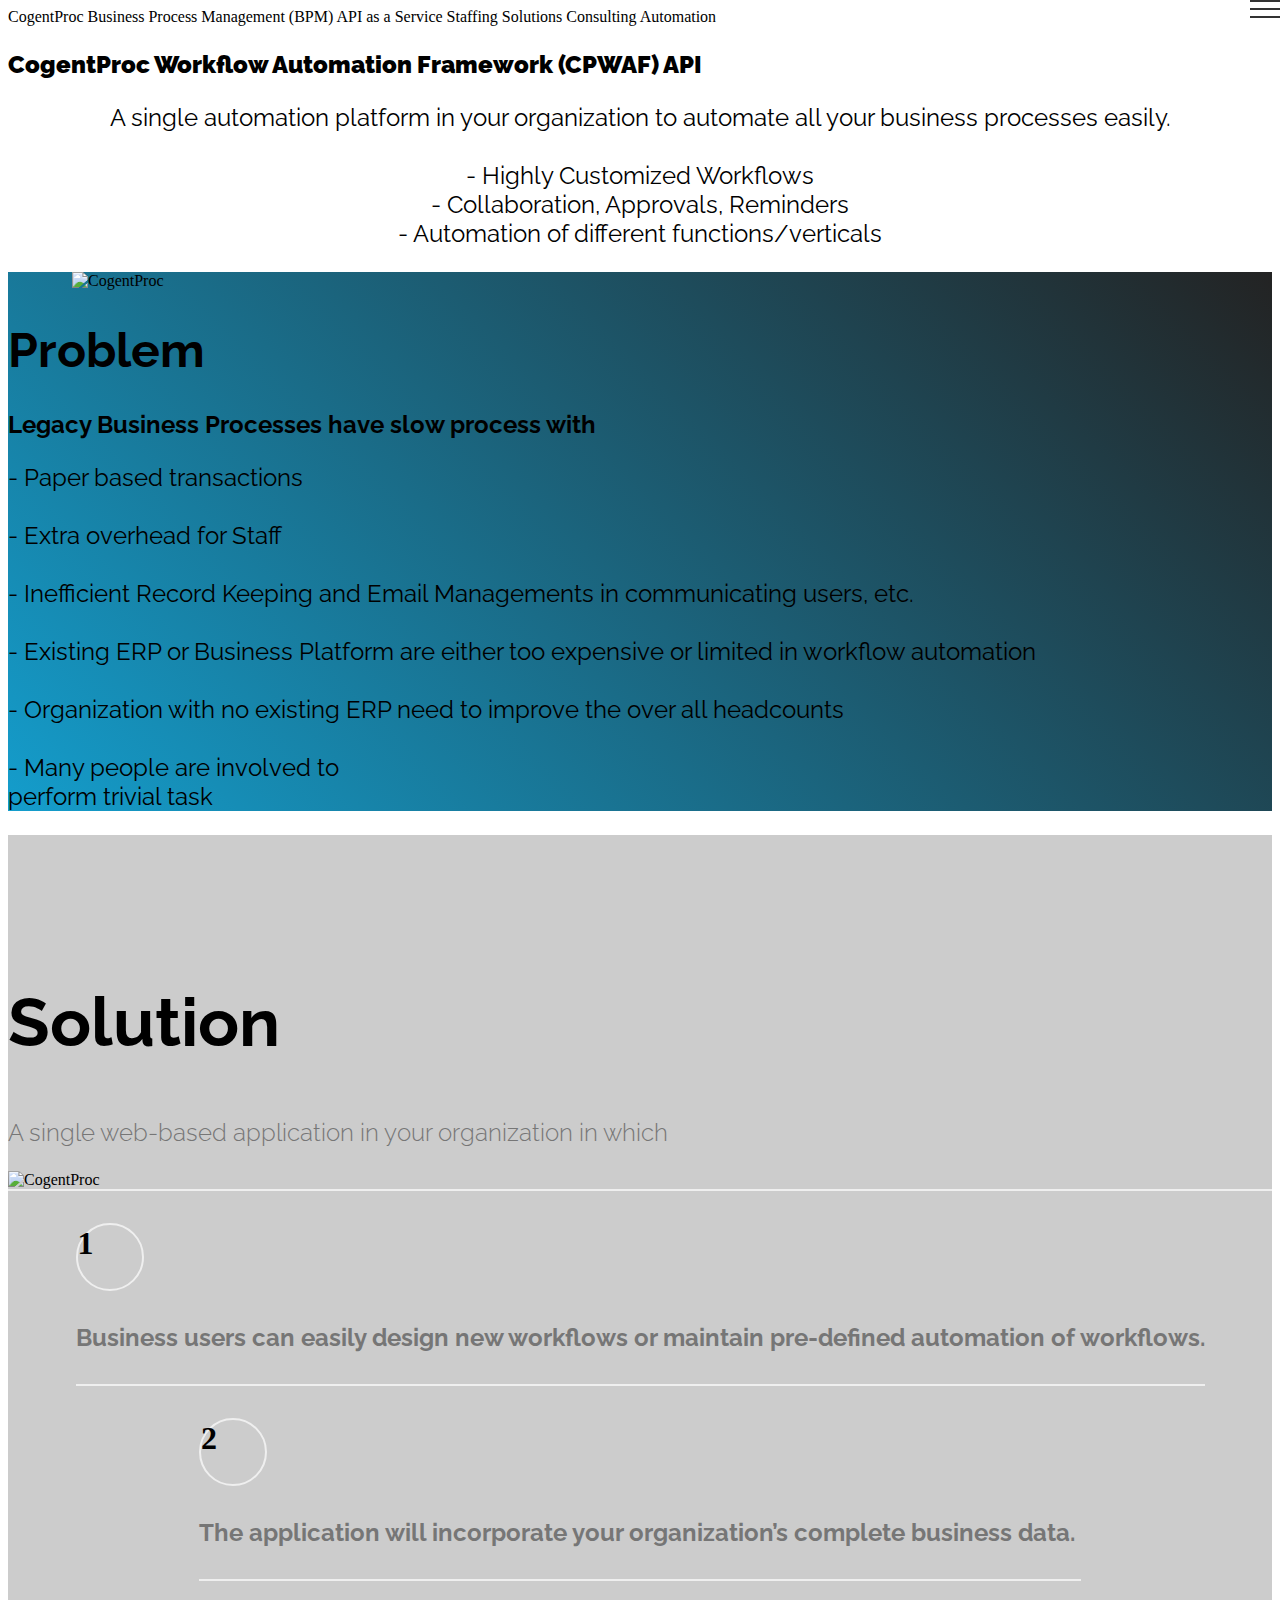
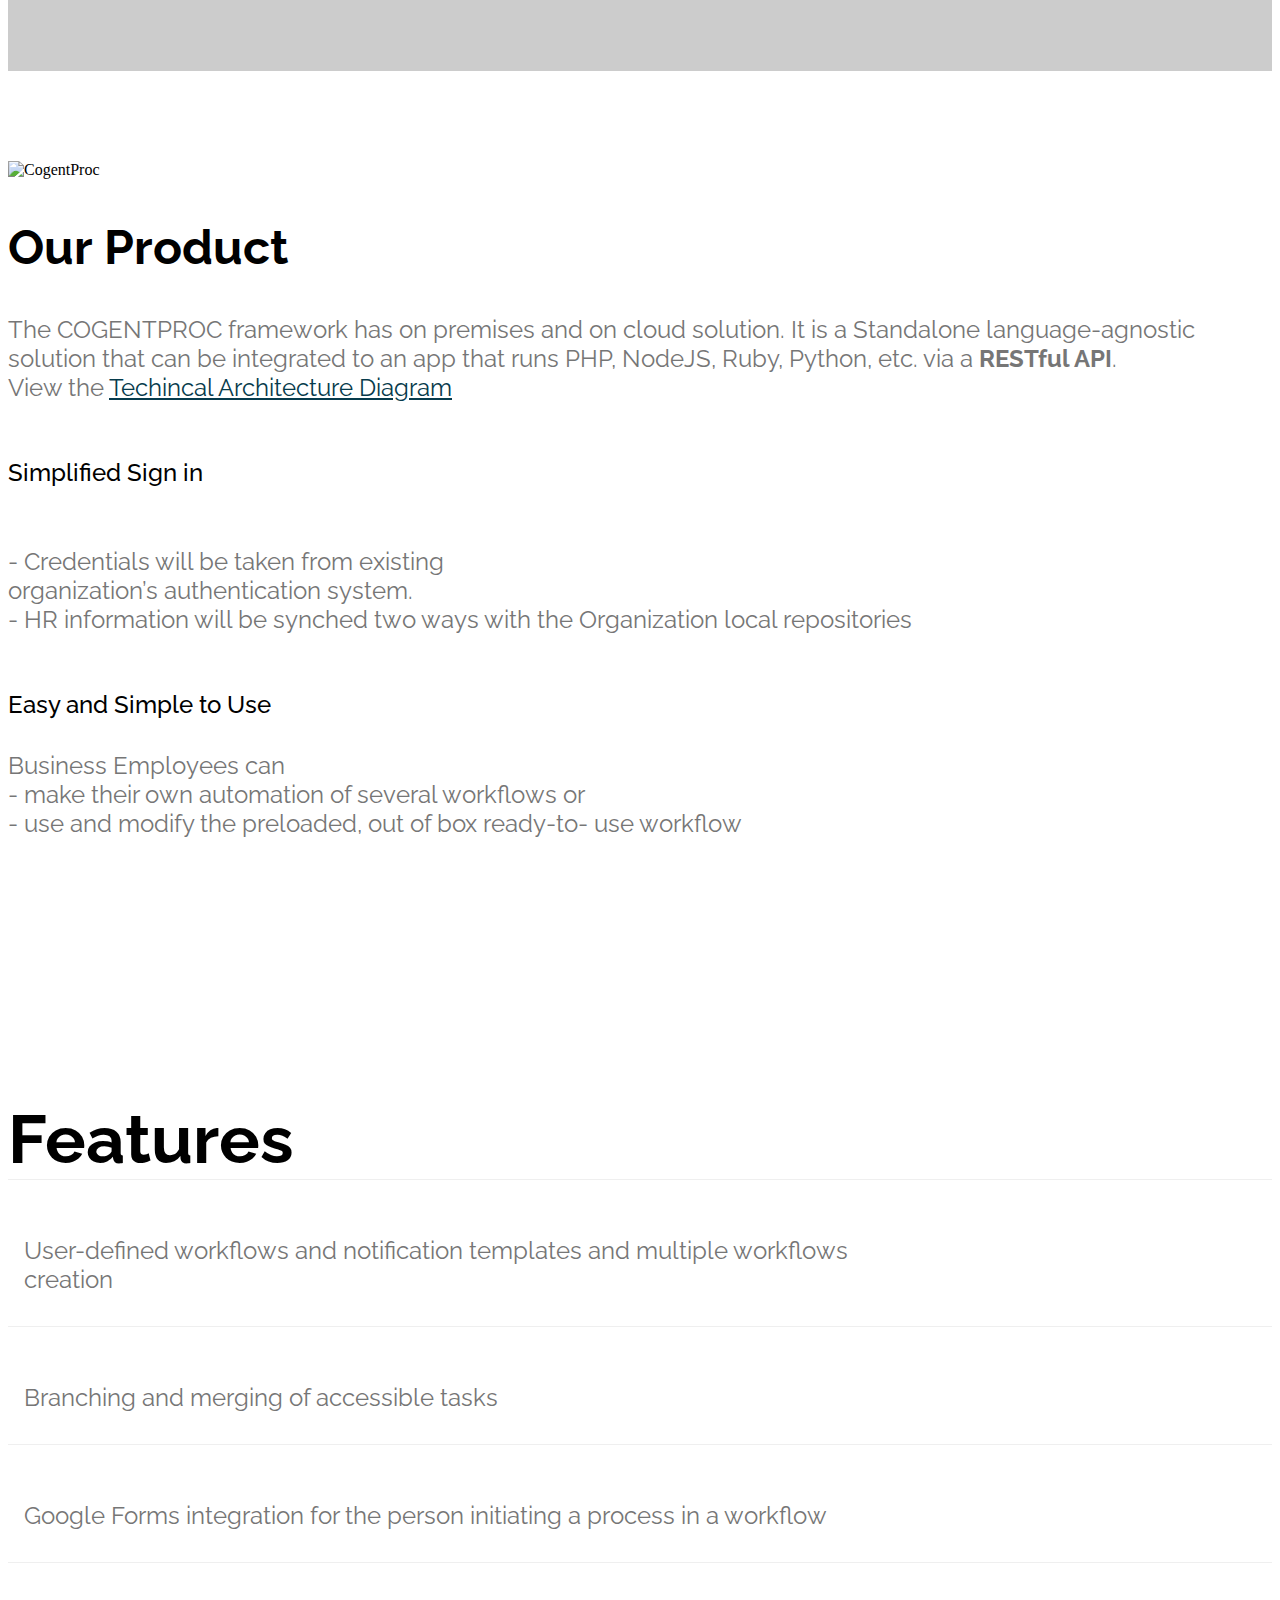
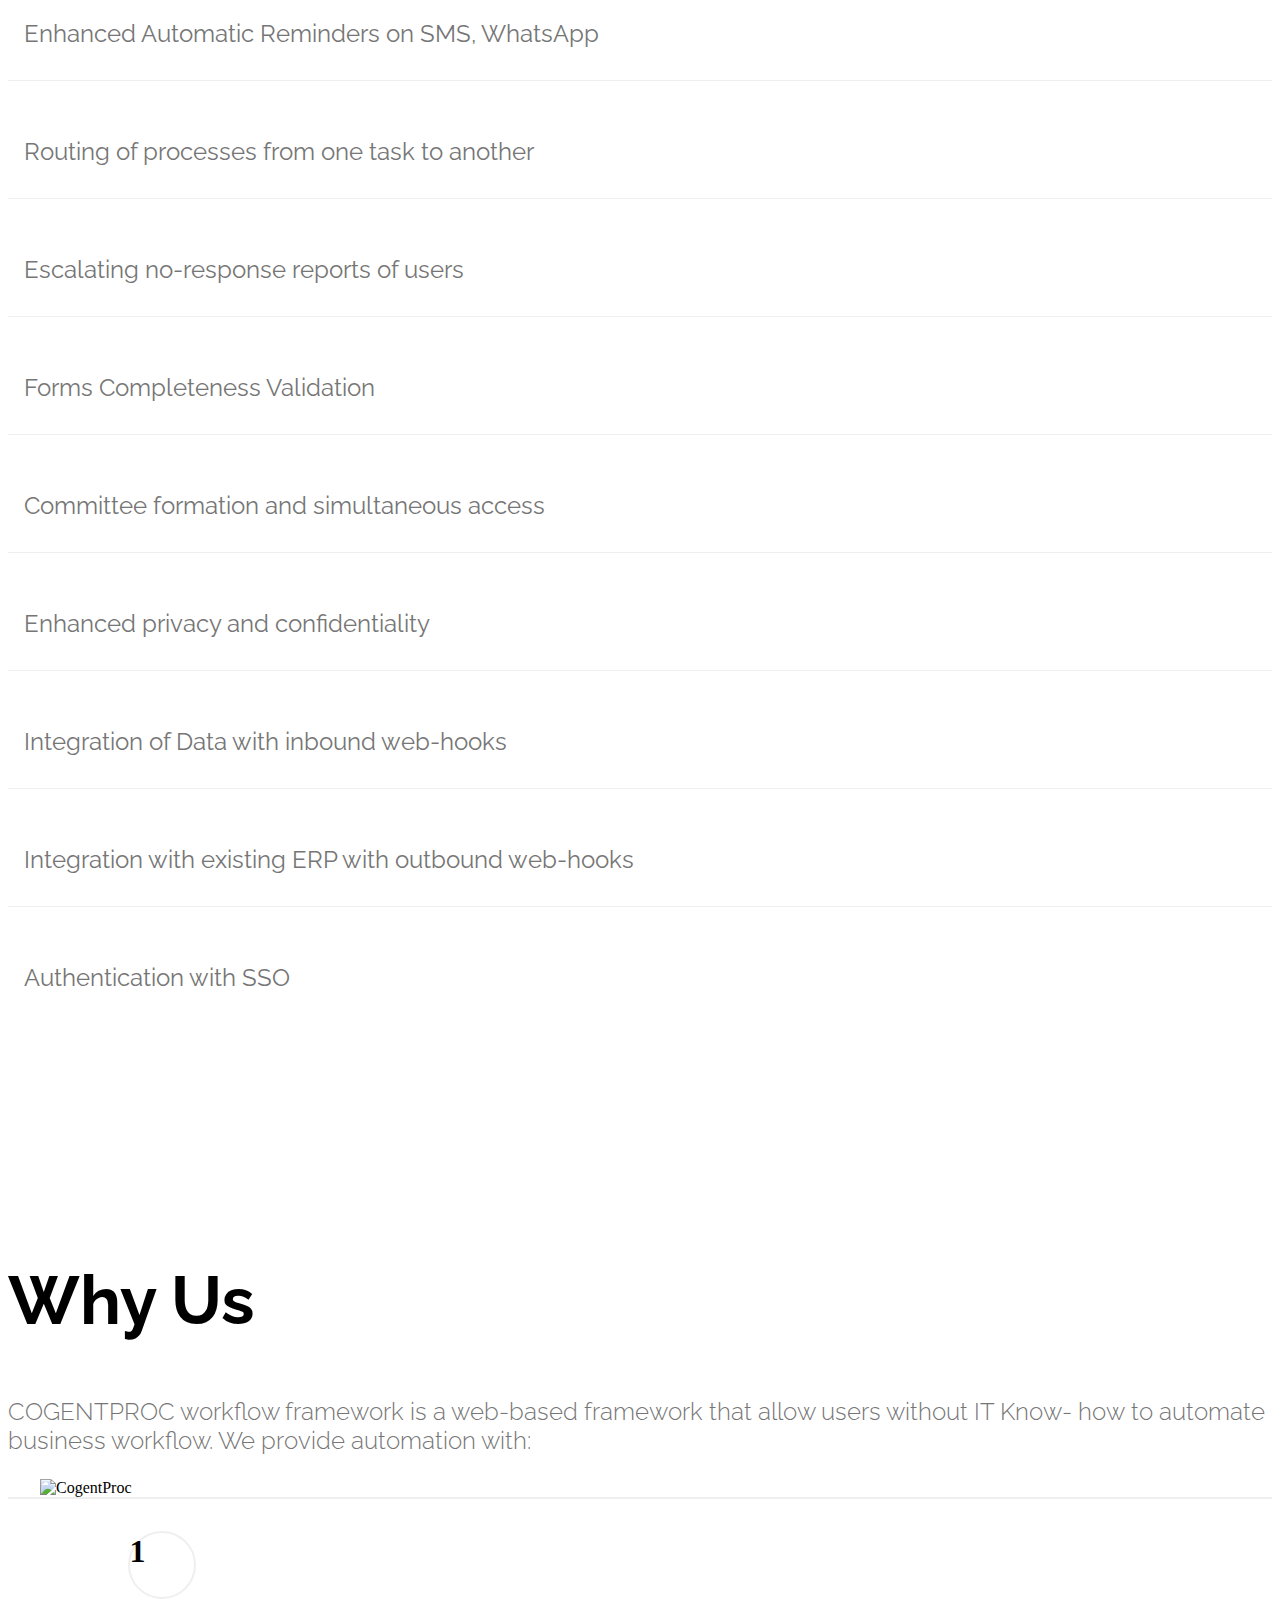
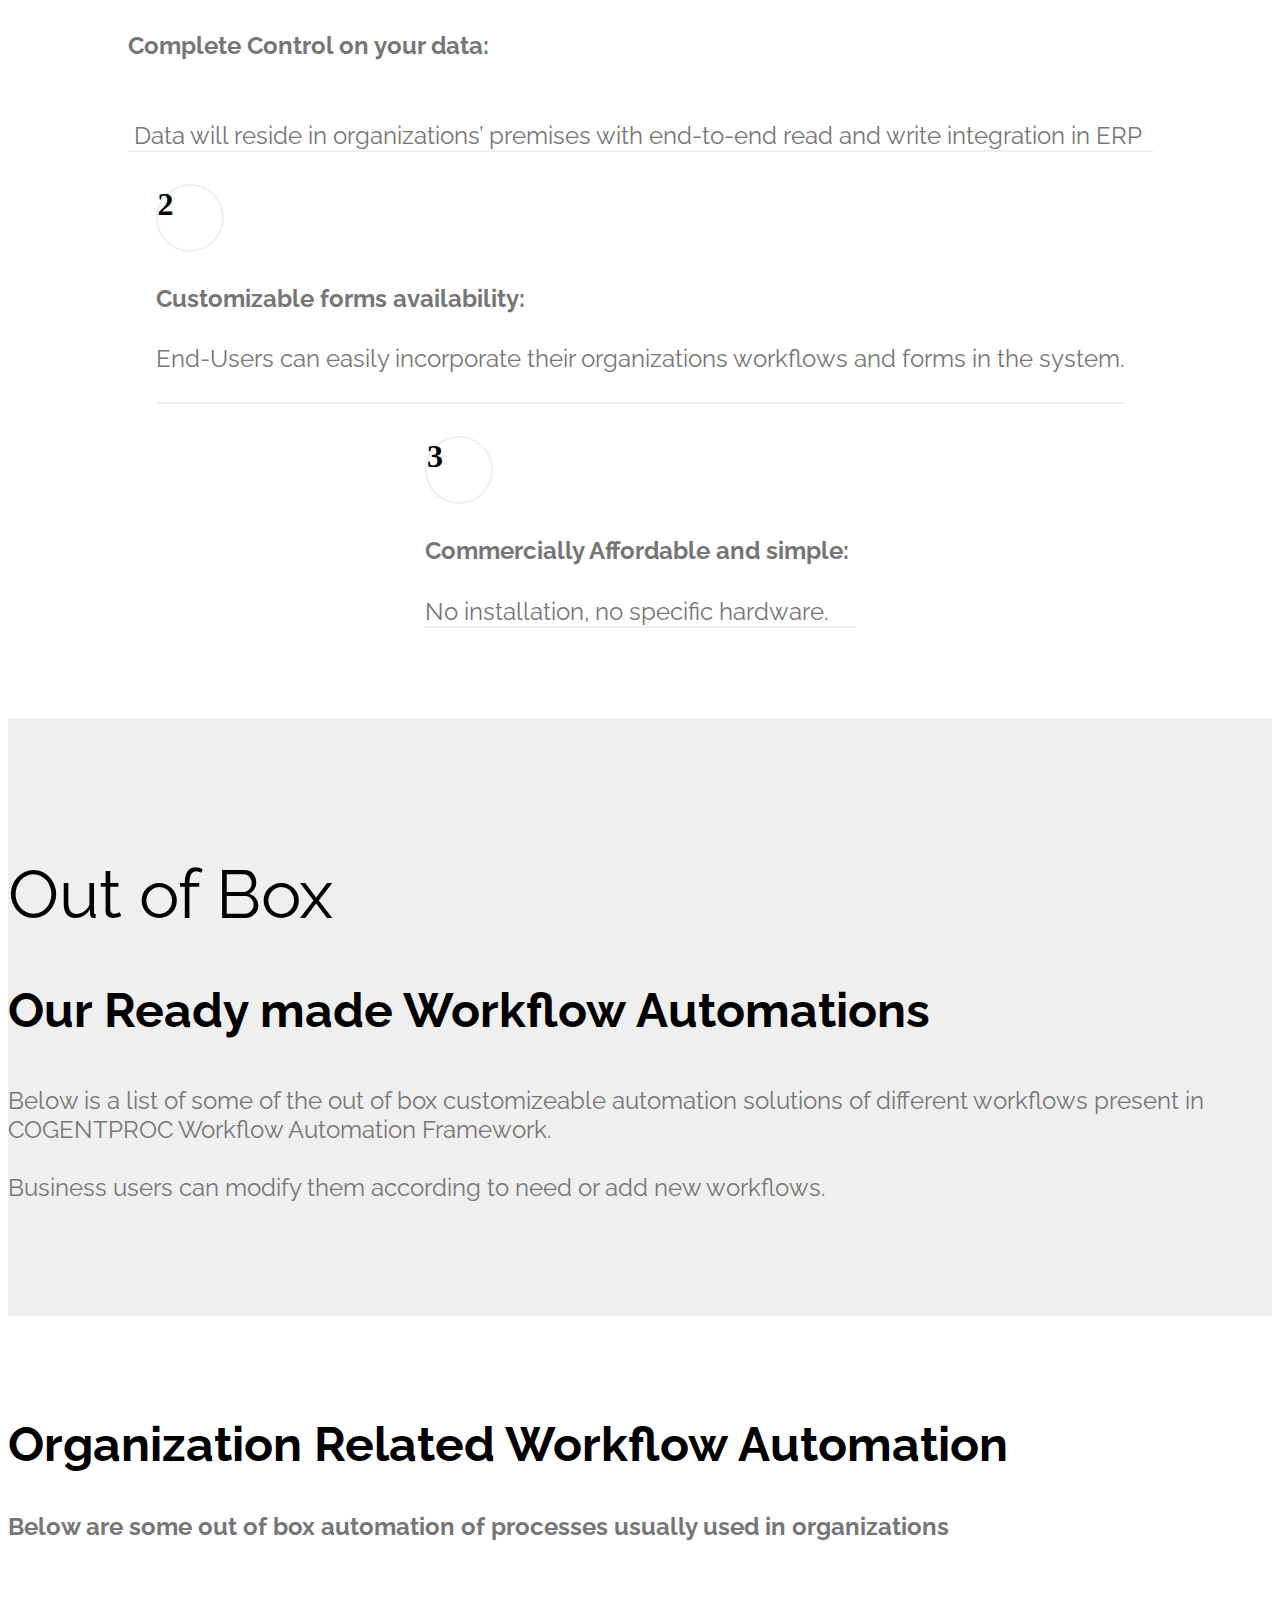
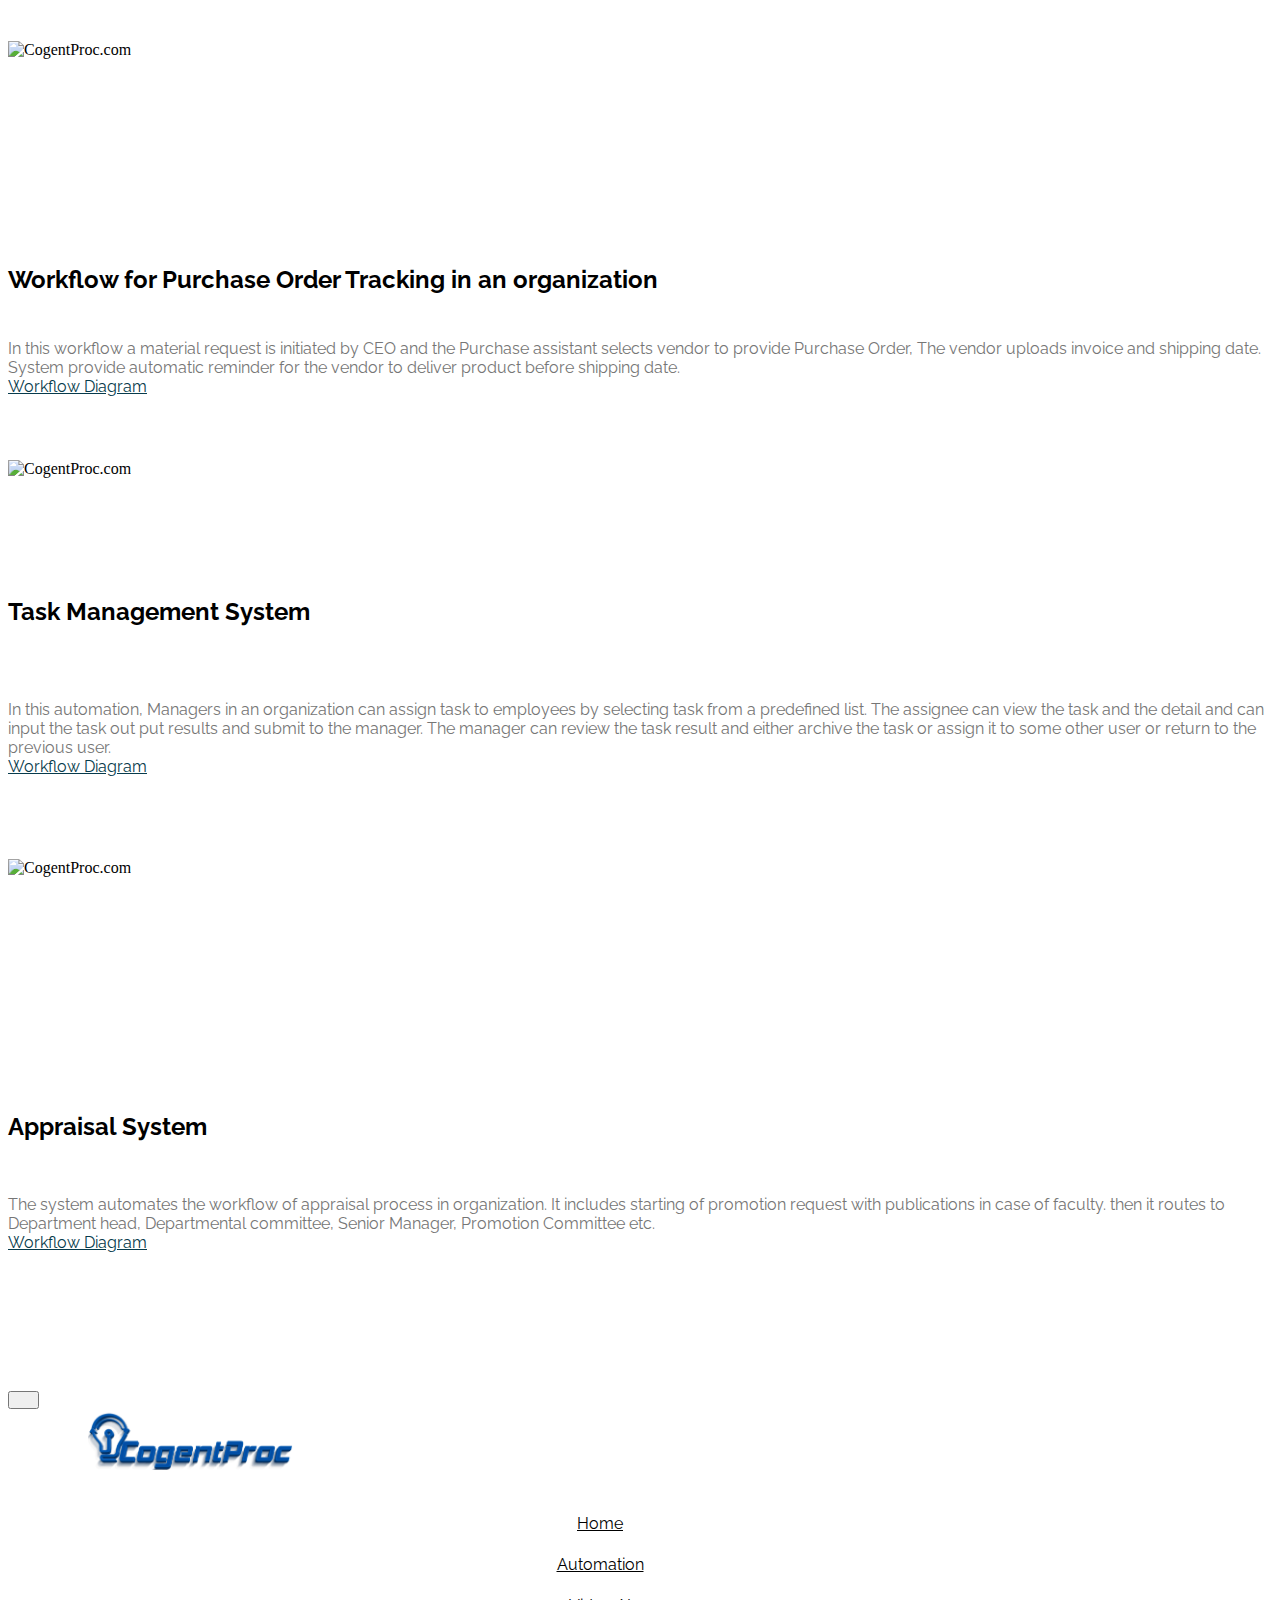
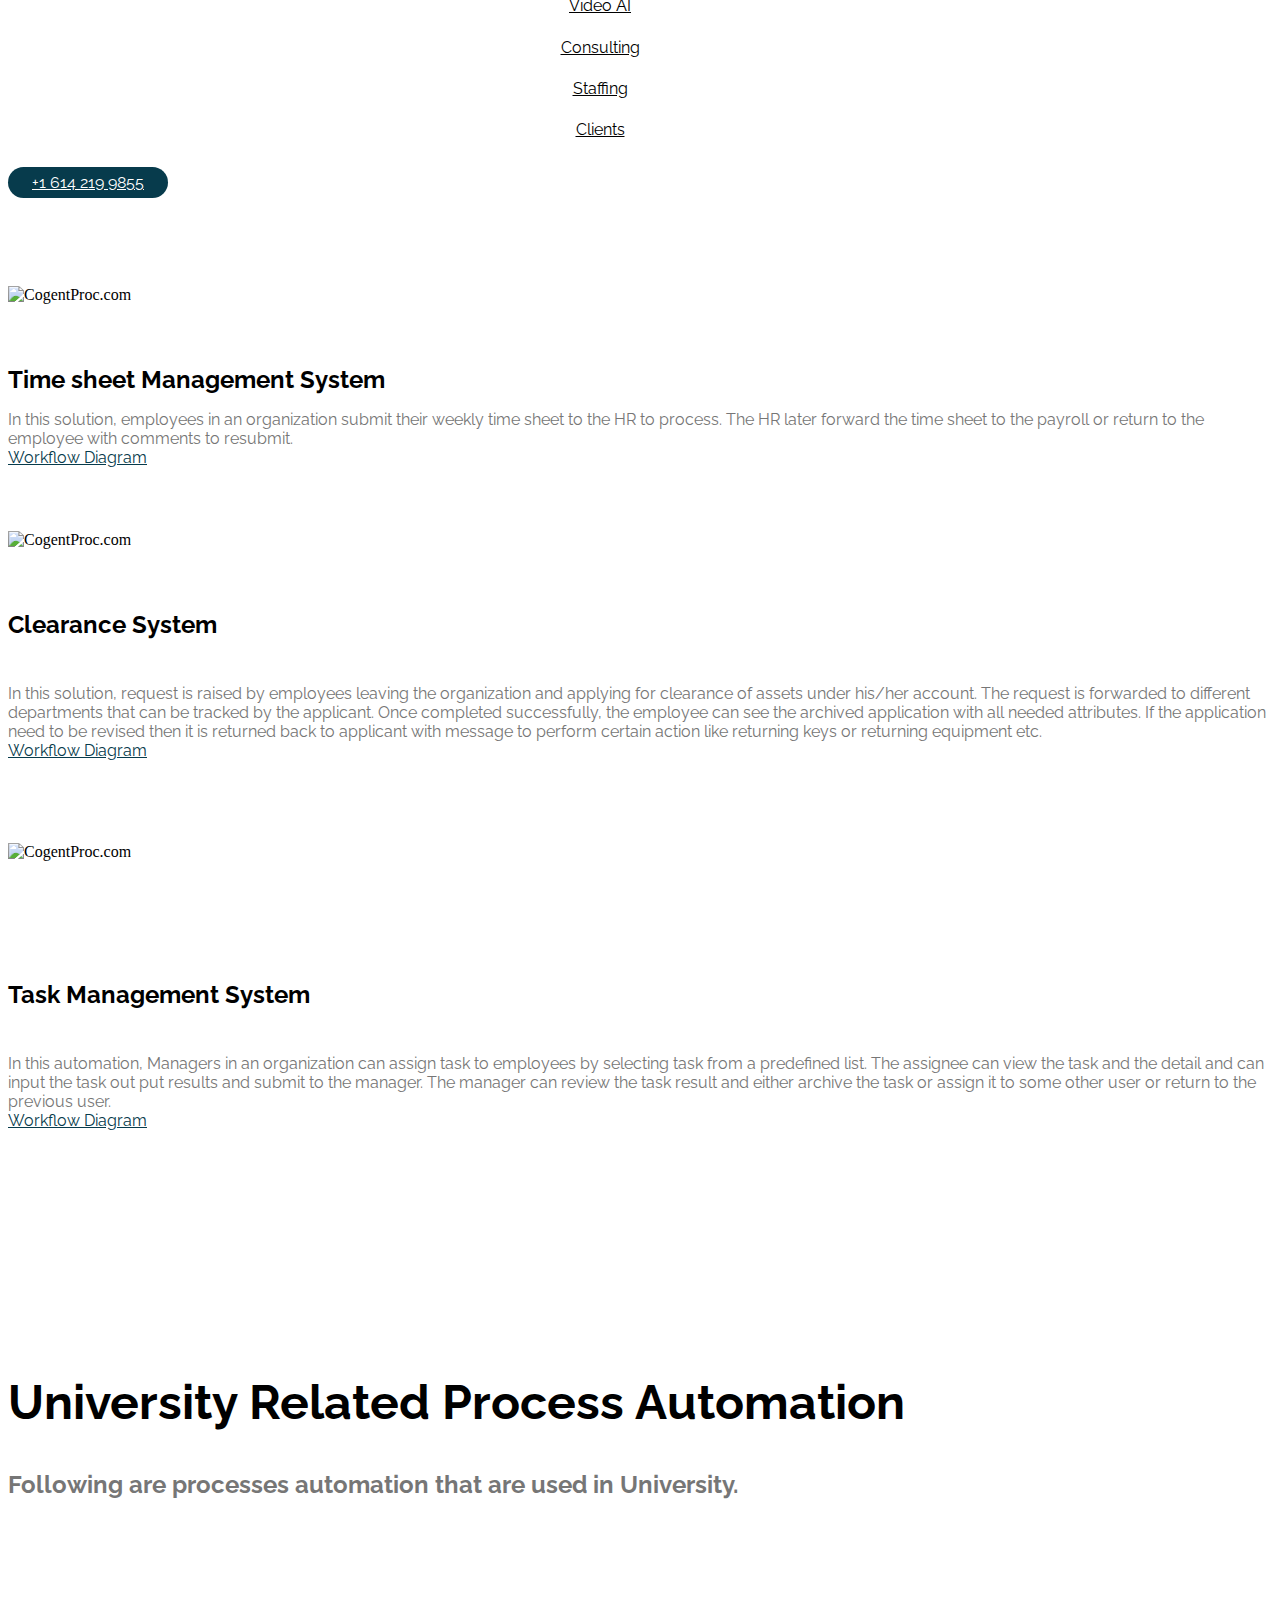
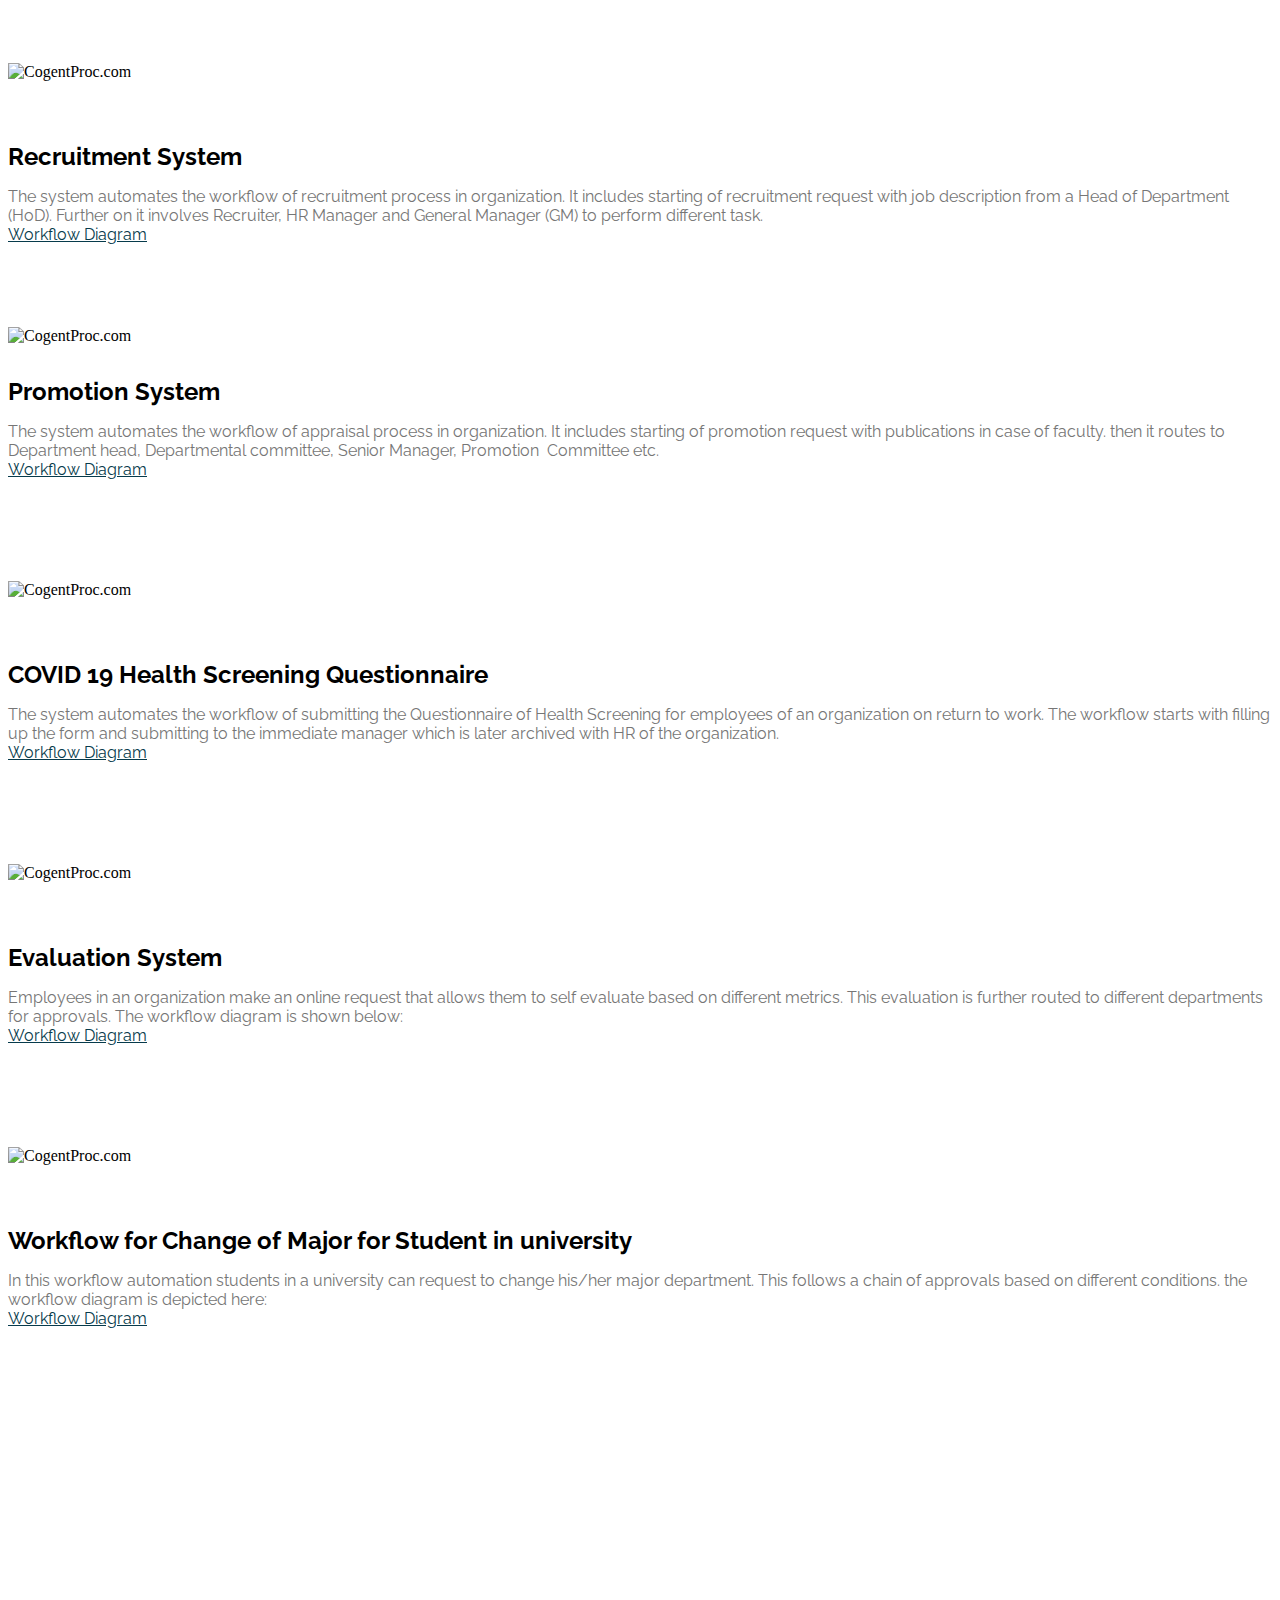
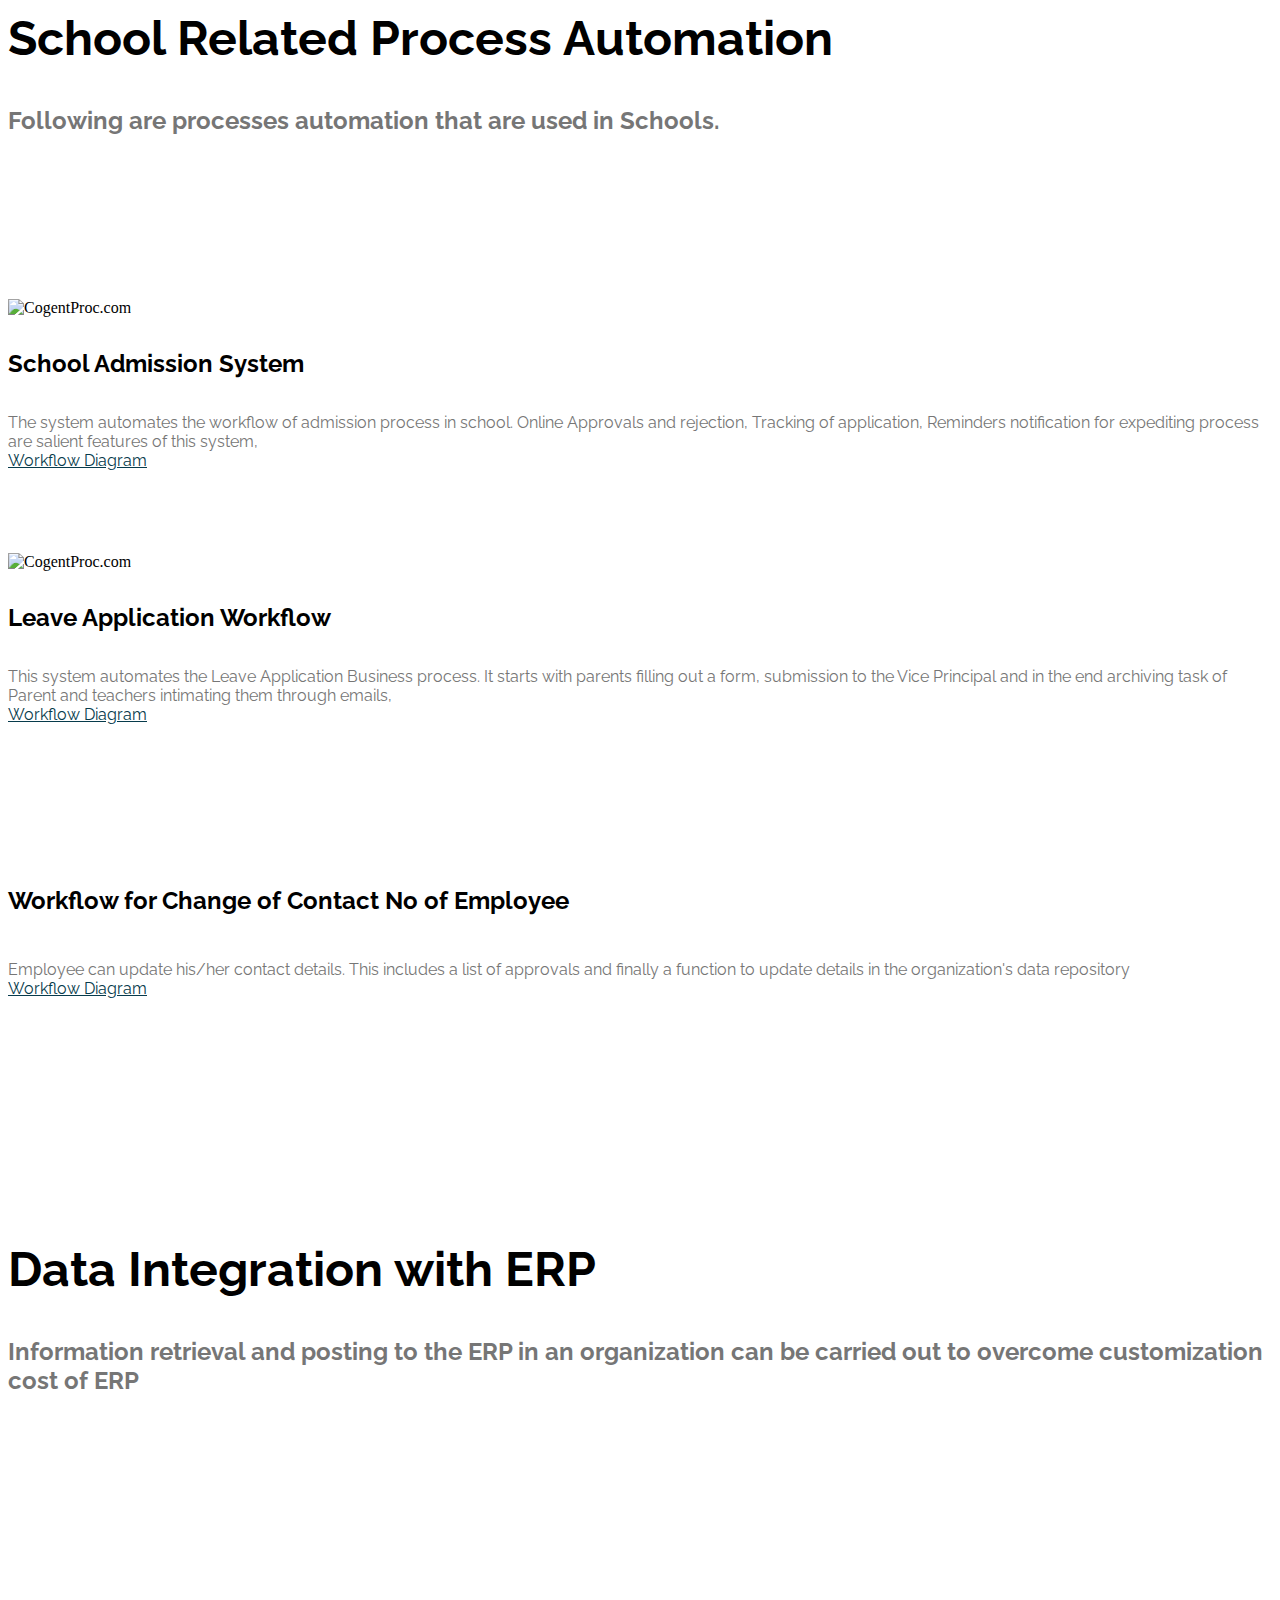
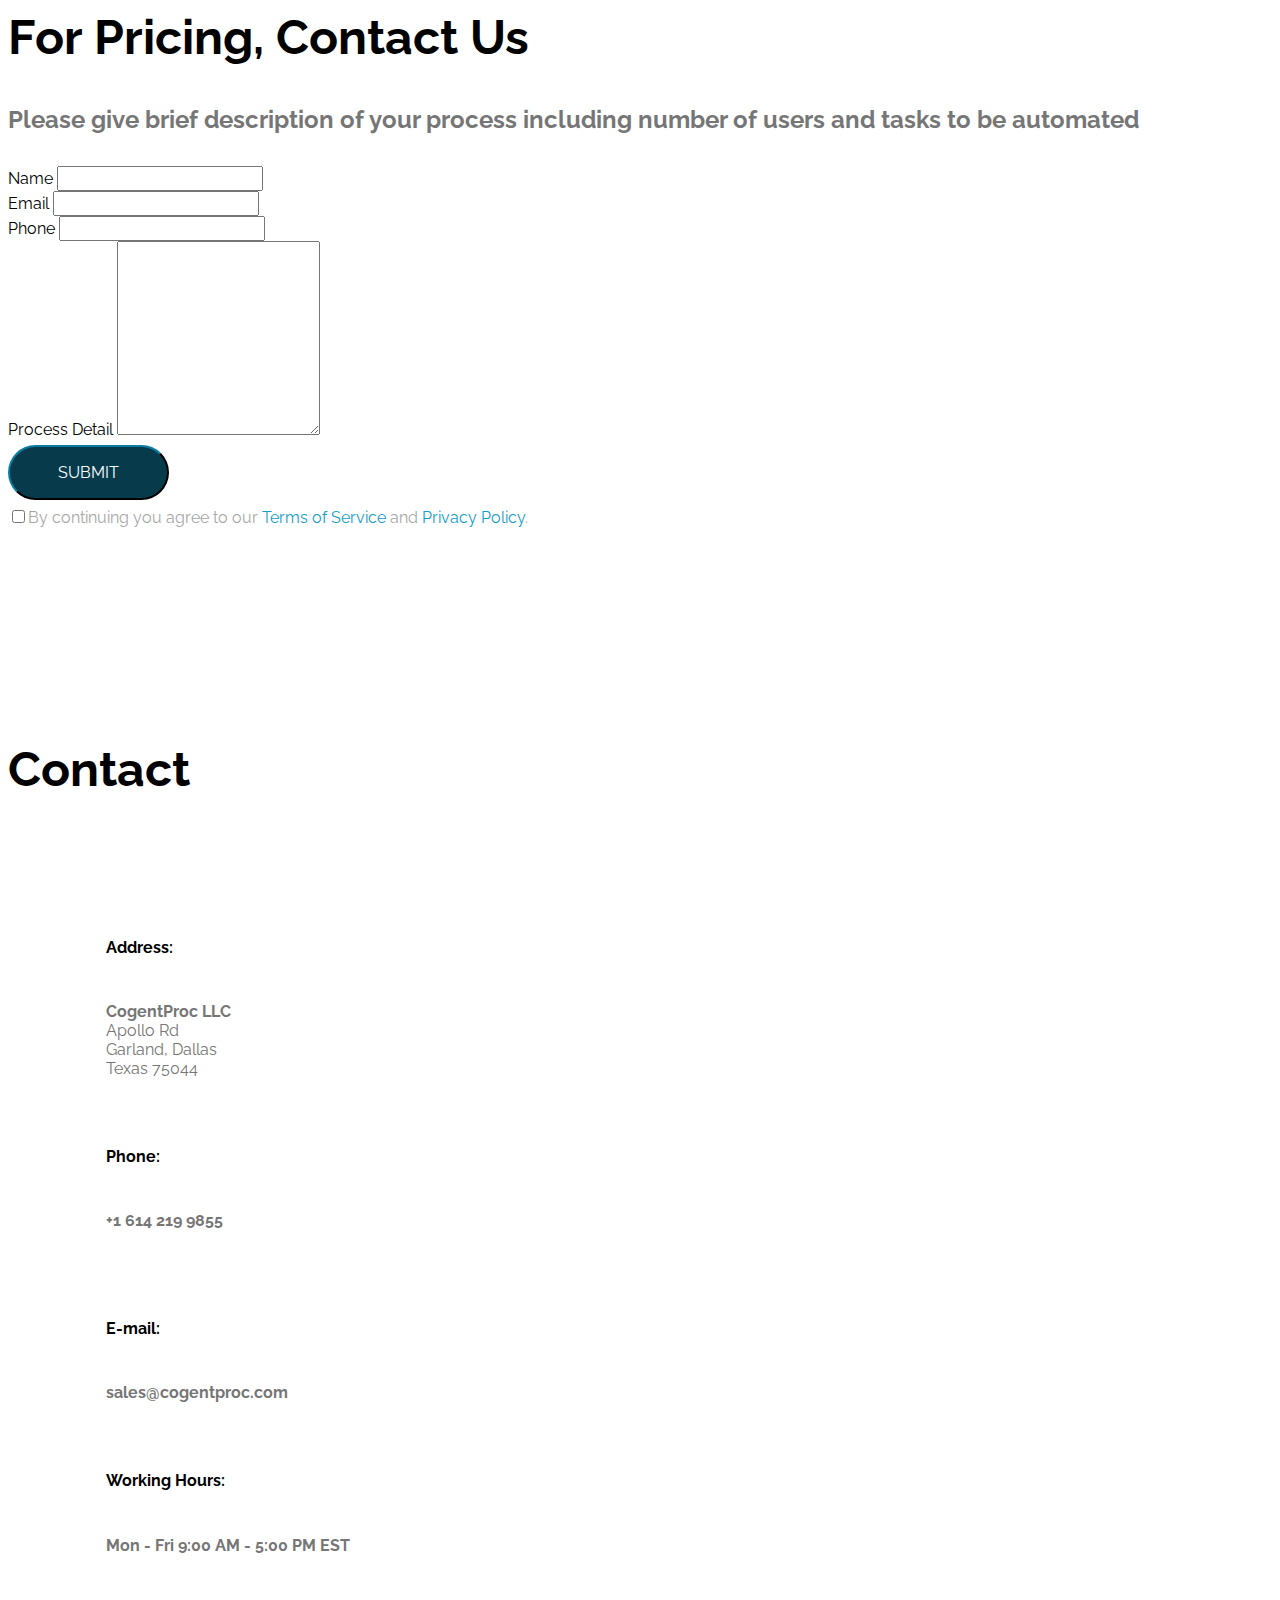
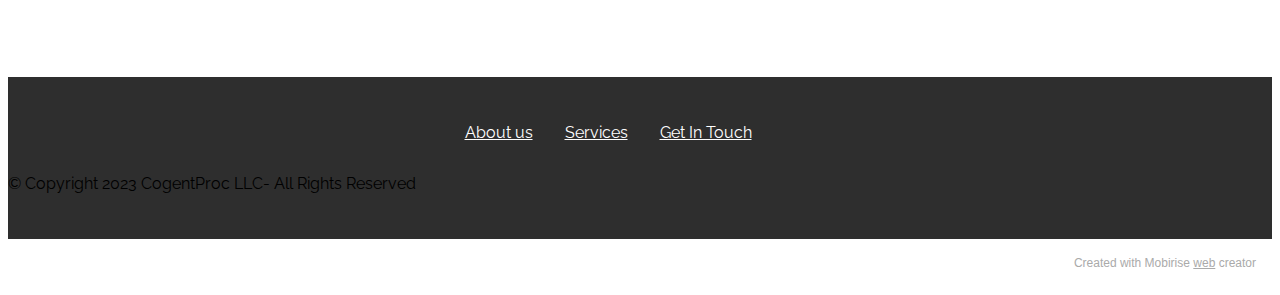
==== Automation.html @ a9b3843c "create github pages" ====
<!DOCTYPE html>
<html  >
<head>
  <!-- Site made with Mobirise Website Builder v5.5.8, https://mobirise.com -->
  <meta charset="UTF-8">
  <meta http-equiv="X-UA-Compatible" content="IE=edge">
  <meta name="generator" content="Mobirise v5.5.8, mobirise.com">
  <meta name="twitter:card" content="summary_large_image"/>
  <meta name="twitter:image:src" content="assets/images/Automation-meta.png">
  <meta property="og:image" content="assets/images/Automation-meta.png">
  <meta name="twitter:title" content="Automation | Optimization | Paperless Office">
  <meta name="viewport" content="width=device-width, initial-scale=1, minimum-scale=1">
  <link rel="shortcut icon" href="assets/images/cogent-s-new-3cropped-128x159.png" type="image/x-icon">
  <meta name="description" content="Optimizing Business Process Automation.  CogentProc provides Workflow Automation Framework that facilitates business users to develop workflow automation or manage out of box workflow automations.   Workflow Automation Framework also incorporates organization’s complete business data. ">
  
  
  <title>Automation | Optimization | Paperless Office</title>
  <link rel="stylesheet" href="assets/web/assets/mobirise-icons/mobirise-icons.css">
  <link rel="stylesheet" href="assets/web/assets/mobirise-icons2/mobirise2.css">
  <link rel="stylesheet" href="assets/bootstrap/css/bootstrap.min.css">
  <link rel="stylesheet" href="assets/bootstrap/css/bootstrap-grid.min.css">
  <link rel="stylesheet" href="assets/bootstrap/css/bootstrap-reboot.min.css">
  <link rel="stylesheet" href="assets/web/assets/gdpr-plugin/gdpr-styles.css">
  <link rel="stylesheet" href="assets/tether/tether.min.css">
  <link rel="stylesheet" href="assets/animatecss/animate.min.css">
  <link rel="stylesheet" href="assets/dropdown/css/style.css">
  <link rel="stylesheet" href="assets/socicon/css/styles.css">
  <link rel="stylesheet" href="assets/theme/css/style.css">
  <link rel="preload" href="https://fonts.googleapis.com/css?family=Raleway:100,200,300,400,500,600,700,800,900,100i,200i,300i,400i,500i,600i,700i,800i,900i&display=swap" as="style" onload="this.onload=null;this.rel='stylesheet'">
  <noscript><link rel="stylesheet" href="https://fonts.googleapis.com/css?family=Raleway:100,200,300,400,500,600,700,800,900,100i,200i,300i,400i,500i,600i,700i,800i,900i&display=swap"></noscript>
  <link rel="preload" as="style" href="assets/mobirise/css/mbr-additional.css"><link rel="stylesheet" href="assets/mobirise/css/mbr-additional.css" type="text/css">
  
  
  
  
</head>
<body>

<!-- Analytics -->
CogentProc
Business Process Management (BPM)
API as a Service
Staffing Solutions
Consulting
Automation


<!-- /Analytics -->


  
  <section class="cid-sTvS3QU6hX mbr-fullscreen mbr-parallax-background" id="header2-1k">

    

    <div class="mbr-overlay" style="opacity: 0.8; background-color: rgb(35, 35, 35);"></div>

    <div class="container align-center">
        <div class="row justify-content-md-center">
            <div class="mbr-white col-md-10">
                
                <h3 class="mbr-section-subtitle align-center mbr-light pb-3 mbr-fonts-style display-5"><strong>CogentProc Workflow Automation Framework (CPWAF) API</strong></h3>
                <p class="mbr-text pb-3 mbr-fonts-style display-5">A single automation platform in your organization to automate all your business processes easily. 
<br>
<br>- Highly Customized Workflows
<br>- Collaboration, Approvals, Reminders<br>- Automation of different functions/verticals<br></p>
                
            </div>
        </div>
    </div>
    <div class="mbr-arrow hidden-sm-down" aria-hidden="true">
        <a href="#next">
            <i class="mbri-down mbr-iconfont"></i>
        </a>
    </div>
</section>

<section class="header3 cid-sTvS3Rr3OO mbr-fullscreen" id="header3-1l">

    

    

    <div class="container">
        <div class="media-container-row">
            <div class="mbr-figure" style="width: 85%;">
                <img src="assets/images/mbr-924x661.jpg" alt="CogentProc" title="Problems in Legacy systems">
            </div>

            <div class="media-content">
                <h1 class="mbr-section-title mbr-white pb-3 mbr-fonts-style display-2">
                    Problem</h1>
                <h3 class="mbr-section-subtitle align-left mbr-white mbr-light pb-3 mbr-fonts-style display-5">Legacy Business Processes have slow process with&nbsp;</h3>
                <div class="mbr-section-text mbr-white pb-3 ">
                    <p class="mbr-text mbr-fonts-style display-5">- Paper based transactions
<br><br>- Extra overhead for Staff<br><br>- Inefficient Record Keeping and Email Managements in communicating users, etc.&nbsp;<br><br>- Existing ERP or Business Platform are either too expensive or limited in workflow automation <br>
<br>- Organization with no existing ERP need to improve the over all headcounts <br>    
<br>- Many people are involved to 
<br>perform trivial task <br></p>
                </div>
                
            </div>
        </div>
    </div>

</section>

<section class="counters4 counters cid-sTvS3RXWfC" id="counters4-1m">

    

    

    <div class="container pt-4 mt-2">
        <h2 class="mbr-section-title pb-3 align-center mbr-fonts-style display-1">Solution</h2>
        <h3 class="mbr-section-subtitle pb-5 align-center mbr-fonts-style display-5">A single web-based application in your organization in which 
</h3>
        <div class="media-container-row">
            <div class="media-block m-auto" style="width: 47%;">
                <div class="mbr-figure">
                    <img src="assets/images/mbr-380x214.jpg" alt="CogentProc" title="How the business users can make workflow automation">
                </div>
            </div>
            <div class="cards-block">
                <div class="cards-container">
                    <div class="card px-3 align-left col-12">
                        <div class="panel-item p-4 d-flex align-items-start">
                            <div class="card-img pr-3">
                                <h3 class="img-text d-flex align-items-center justify-content-center">
                                    1
                                </h3>
                            </div>
                            <div class="card-text">
                                <h4 class="mbr-content-title mbr-bold mbr-fonts-style display-5">Business users can easily design new workflows or maintain pre-defined automation of workflows.</h4>
                                
                            </div>
                        </div>
                    </div>
                    <div class="card px-3 align-left col-12">
                        <div class="panel-item p-4 d-flex align-items-start">
                            <div class="card-img pr-3">
                                <h3 class="img-text d-flex align-items-center justify-content-center">
                                    2
                                </h3>
                            </div>
                            <div class="card-text">
                                <h4 class="mbr-content-title mbr-bold mbr-fonts-style display-5">The application will incorporate your organization’s complete business data.&nbsp;</h4>
                                
                            </div>
                        </div>
                    </div>
                    
                    
                </div>
            </div>
        </div>
    </div>
</section>

<section class="features11 cid-sTvS3SmLLG" id="features11-1n">

    

    

    <div class="container">   
        <div class="col-md-12">
            <div class="media-container-row">
                <div class="mbr-figure m-auto" style="width: 50%;">
                    <img src="assets/images/mbr-952x723.jpg" alt="CogentProc" title="Workflow Automation Framework">
                </div>
                <div class=" align-left aside-content">
                    <h2 class="mbr-title pt-2 mbr-fonts-style display-2">Our Product</h2>
                    <div class="mbr-section-text">
                        <p class="mbr-text mb-5 pt-3 mbr-light mbr-fonts-style display-5">
                        The COGENTPROC framework has on premises and on cloud solution. It is a Standalone language-agnostic solution that can be integrated to an app that runs PHP, NodeJS, Ruby, Python, etc. via a <strong>RESTful API</strong>. <br>View the <a href="http://shorturl.at/dzDV7" target="_blank" class="text-primary">Techincal Architecture Diagram</a></p>
                    </div>

                    <div class="block-content">
                        <div class="card p-3 pr-3">
                            <div class="media">
                                <div class=" align-self-center card-img pb-3">
                                    <span class="mbr-iconfont mobi-mbri-bulleted-list mobi-mbri"></span>
                                </div>     
                                <div class="media-body">
                                    <h4 class="card-title mbr-fonts-style display-5">Simplified Sign in<div><br></div></h4>
                                </div>
                            </div>                

                            <div class="card-box">
                                <p class="block-text mbr-fonts-style display-5">- Credentials will be taken from existing 
<br> organization’s authentication system. &nbsp;<br>- HR information will be synched two ways with the Organization local repositories 
                                </p>
                            </div>
                        </div>

                        <div class="card p-3 pr-3">
                            <div class="media">
                                <div class="align-self-center card-img pb-3">
                                    <span class="mbr-iconfont mobi-mbri-like mobi-mbri"></span>
                                </div>     
                                <div class="media-body">
                                    <h4 class="card-title mbr-fonts-style display-5">
                                        Easy and Simple to Use
                                    </h4>
                                </div>
                            </div>                

                            <div class="card-box">
                                <p class="block-text mbr-fonts-style display-5">Business Employees can 
<br>- make their own automation of several workflows or <br>
-&nbsp;use and modify the preloaded, out of box ready-to- use workflow&nbsp;<br></p>
                            </div>
                        </div>
                    </div>
                </div>
            </div>
        </div> 
    </div>          
</section>

<section class="services3 cid-sTvS3SKkhA mbr-parallax-background" id="services3-1o">
    <!---->
    
    <!---->
    <!--Overlay-->
    <div class="mbr-overlay" style="opacity: 0.5; background-color: rgb(206, 191, 175);">
    </div>
    <!--Container-->
    <div class="container">
        <div class="row">
            <!--Titles-->
            <div class="title pb-5 col-12">
                <h2 class="align-left mbr-fonts-style display-1">
                    Features</h2>
                
            </div>
            <!--Card-1-->
            <div class="card px-3 col-12 col-md-6">
                <div class="card-wrapper media-container-row media-container-row">
                    <div class="card-box">
                        
                        <div class="bottom-line">
                            <p class="mbr-text mbr-fonts-style display-5">User-defined workflows and notification templates and multiple workflows creation<br></p>
                        </div>
                    </div>
                </div>
            </div>
            <!--Card-2-->
            <div class="card px-3 col-12 col-md-6">
                <div class="card-wrapper media-container-row media-container-row">
                    <div class="card-box">
                        
                        <div class="bottom-line">
                            <p class="mbr-text mbr-fonts-style display-5">Branching and merging of accessible tasks​&nbsp;<br></p>
                        </div>
                    </div>
                </div>
            </div>
            <!--Card-3-->
            <div class="card px-3 col-12 col-md-6">
                <div class="card-wrapper media-container-row media-container-row">
                    <div class="card-box">
                        
                        <div class="bottom-line">
                            <p class="mbr-text mbr-fonts-style display-5">
                                Google Forms integration for the person initiating a process in a workflow</p>
                        </div>
                    </div>
                </div>
            </div>
            <!--Card-4-->
            <div class="card px-3 col-12 col-md-6">
                <div class="card-wrapper media-container-row media-container-row">
                    <div class="card-box">
                        
                        <div class="bottom-line">
                            <p class="mbr-text mbr-fonts-style display-5">Enhanced Automatic Reminders on SMS, WhatsApp&nbsp;<br></p>
                        </div>
                    </div>
                </div>
            </div>
            <!--Card-5-->
            <div class="card px-3 col-12 col-md-6">
                <div class="card-wrapper media-container-row media-container-row">
                    <div class="card-box">
                        
                        <div class="bottom-line">
                            <p class="mbr-text mbr-fonts-style display-5">Routing of processes from one task to another&nbsp;<br></p>
                        </div>
                    </div>
                </div>
            </div>
            <!--Card-6-->
            <div class="card px-3 col-12 col-md-6">
                <div class="card-wrapper media-container-row media-container-row">
                    <div class="card-box">
                        
                        <div class="bottom-line">
                            <p class="mbr-text mbr-fonts-style display-5">Escalating no-response reports of users ​&nbsp;<br></p>
                        </div>
                    </div>
                </div>
            </div>
            <!--Card-7-->
            <div class="card px-3 col-12 col-md-6">
                <div class="card-wrapper media-container-row media-container-row">
                    <div class="card-box">
                        
                        <div class="bottom-line">
                            <p class="mbr-text mbr-fonts-style display-5">Forms Completeness Validation&nbsp;<br></p>
                        </div>
                    </div>
                </div>
            </div>
            <!--Card-8-->
            <div class="card px-3 col-12 col-md-6">
                <div class="card-wrapper media-container-row media-container-row">
                    <div class="card-box">
                        
                        <div class="bottom-line">
                            <p class="mbr-text mbr-fonts-style display-5">Committee formation and simultaneous access​&nbsp;<br></p>
                        </div>
                    </div>
                </div>
            </div>
            <!--Card-9-->
            <div class="card px-3 col-12 col-md-6">
                <div class="card-wrapper media-container-row media-container-row">
                    <div class="card-box">
                        
                        <div class="bottom-line">
                            <p class="mbr-text mbr-fonts-style display-5">Enhanced privacy and confidentiality&nbsp;<br></p>
                        </div>
                    </div>
                </div>
            </div>
            <!--Card-10-->
            <div class="card px-3 col-12 col-md-6">
                <div class="card-wrapper media-container-row media-container-row">
                    <div class="card-box">
                        
                        <div class="bottom-line">
                            <p class="mbr-text mbr-fonts-style display-5">Integration of Data with inbound web-hooks&nbsp;<br></p>
                        </div>
                    </div>
                </div>
            </div>
            <!--Card-11-->
            <div class="card px-3 col-12 col-md-6">
                <div class="card-wrapper media-container-row media-container-row">
                    <div class="card-box">
                        
                        <div class="bottom-line">
                            <p class="mbr-text mbr-fonts-style display-5">Integration with existing ERP with outbound web-hooks&nbsp;<br></p>
                        </div>
                    </div>
                </div>
            </div>
            <!--Card-12-->
            <div class="card px-3 col-12 col-md-6">
                <div class="card-wrapper media-container-row media-container-row">
                    <div class="card-box">
                        
                        <div class="bottom-line">
                            <p class="mbr-text mbr-fonts-style display-5">Authentication with SSO&nbsp;<br></p>
                        </div>
                    </div>
                </div>
            </div>
        </div>
    </div>
</section>

<section class="counters4 counters cid-sTvS3TdMDs" id="counters4-1p">

    

    <div class="mbr-overlay" style="opacity: 0.9; background-color: rgb(204, 204, 204);">
    </div>

    <div class="container pt-4 mt-2">
        <h2 class="mbr-section-title pb-3 align-center mbr-fonts-style display-1">Why Us</h2>
        <h3 class="mbr-section-subtitle pb-5 align-center mbr-fonts-style display-5">COGENTPROC workflow framework is a web-based framework that allow users without IT Know- how&nbsp;to automate business workflow. We provide automation with:</h3>
        <div class="media-container-row">
            <div class="media-block m-auto" style="width: 49%;">
                <div class="mbr-figure">
                    <img src="assets/images/mbr-1023x682.jpg" alt="CogentProc" title="Workflow Automation Framework">
                </div>
            </div>
            <div class="cards-block">
                <div class="cards-container">
                    <div class="card px-3 align-left col-12">
                        <div class="panel-item p-4 d-flex align-items-start">
                            <div class="card-img pr-3">
                                <h3 class="img-text d-flex align-items-center justify-content-center">
                                    1</h3>
                            </div>
                            <div class="card-text">
                                <h4 class="mbr-content-title mbr-bold mbr-fonts-style display-5">Complete Control on your data:
<div><br></div></h4>
                                <p class="mbr-content-text mbr-fonts-style display-5">&nbsp;Data will reside in organizations’ premises with end-to-end read and write integration in ERP &nbsp;<br></p>
                            </div>
                        </div>
                    </div>
                    <div class="card px-3 align-left col-12">
                        <div class="panel-item p-4 d-flex align-items-start">
                            <div class="card-img pr-3">
                                <h3 class="img-text d-flex align-items-center justify-content-center">
                                    2
                                </h3>
                            </div>
                            <div class="card-text">
                                <h4 class="mbr-content-title mbr-bold mbr-fonts-style display-5">Customizable forms availability:&nbsp;</h4>
                                <p class="mbr-content-text mbr-fonts-style display-5">End-Users can easily incorporate their organizations workflows and forms in the system.
<br><br></p>
                            </div>
                        </div>
                    </div>
                    <div class="card px-3 align-left col-12">
                        <div class="panel-item p-4 d-flex align-items-start">
                            <div class="card-img pr-3">
                                <h3 class="img-text d-flex align-items-center justify-content-center">
                                    3
                                </h3>
                            </div>
                            <div class="card-text">
                                <h4 class="mbr-content-title mbr-bold mbr-fonts-style display-5">Commercially Affordable and simple:&nbsp;</h4>
                                <p class="mbr-content-text mbr-fonts-style display-5">
                                        No installation, no specific hardware.</p>
                            </div>
                        </div>
                    </div>
                    
                </div>
            </div>
        </div>
    </div>
</section>

<section class="header1 cid-sTvS3TCXh2" id="header16-1q">

    

    

    <div class="container">
        <div class="row justify-content-md-center">
            <div class="col-md-10 align-center">
                <h1 class="mbr-section-title mbr-bold pb-3 mbr-fonts-style display-1"><span style="font-weight: normal;">Out of Box</span><br></h1>
                <h3 class="mbr-section-subtitle mbr-light pb-3 mbr-fonts-style display-2">Our Ready made Workflow Automations</h3>
                <p class="mbr-text pb-3 mbr-fonts-style display-5">
                    Below is a list of some of the out of box customizeable automation solutions of different workflows present in COGENTPROC Workflow Automation Framework. <br><br>Business users can modify them according to need or add new workflows.&nbsp;</p>
                
            </div>
        </div>
    </div>

</section>

<section class="mbr-section content4 cid-sTvS3TTtbU" id="content4-1r">

    

    <div class="container">
        <div class="media-container-row">
            <div class="title col-12 col-md-8">
                <h2 class="align-center pb-3 mbr-fonts-style display-2">Organization Related Workflow Automation</h2>
                <h3 class="mbr-section-subtitle align-center mbr-light mbr-fonts-style display-5">Below are some out of box automation of processes usually used in organizations</h3>
                
            </div>
        </div>
    </div>
</section>

<section class="features19 cid-sTvS3UbMB2" id="features19-1s">
    
    
    <div class="container">
        <div class="row">
            
            
            <div class="item features-image col-lg-4 col-md-6 col-sm-12">
                <div class="item-wrapper">
                    <div class="item-img card-img">
                        <img src="assets/images/mbr-700x468.jpg" alt="CogentProc.com" title="" data-slide-to="0">
                    </div>
                    <div class="item-content">
                        <h4 class="item-title mbr-fonts-style pb-3 display-5"><br><br><br><br><br><br>Workflow for Purchase Order Tracking in an organization<div><br></div></h4>
                        
                        <p class="item-text display-7">In this workflow a material request is initiated by CEO and the Purchase assistant selects vendor to provide Purchase Order, The vendor uploads invoice and shipping date. System provide automatic reminder for the vendor to deliver product before shipping date.<br><a href="http://shorturl.at/lmquK" target="_blank" class="text-primary">Workflow Diagram</a><br></p>
                    </div>
                    
                </div>
            </div><div class="item features-image col-lg-4 col-md-6 col-sm-12">
                <div class="item-wrapper">
                    <div class="item-img card-img">
                        <img src="assets/images/mbr-700x603.jpg" alt="CogentProc.com" title="" data-slide-to="1">
                    </div>
                    <div class="item-content">
                        <h4 class="item-title mbr-fonts-style pb-3 display-5"><br><br><br>Task Management System
<div><br></div><div><br></div></h4>
                        
                        <p class="item-text display-7">In this automation, Managers in an organization can assign task to employees by selecting task from a predefined list. The assignee can view the task and the detail and can input the task out put results and submit to the manager. The manager can review the task result and either archive the task or assign it to some other user or return to the previous user.  <br><a href="https://bit.ly/36aG0Tu" target="_blank" class="text-primary">Workflow Diagram</a><br><br></p>
                    </div>
                    
                </div>
            </div><div class="item features-image col-lg-4 col-md-6 col-sm-12">
                <div class="item-wrapper">
                    <div class="item-img card-img">
                        <img src="assets/images/mbr-700x411.jpg" alt="CogentProc.com" title="" data-slide-to="2">
                    </div>
                    <div class="item-content">
                        <h4 class="item-title mbr-fonts-style pb-3 display-5"><br><br><br><br><br><br><br>Appraisal System
</h4>
                        
                        <p class="item-text display-7"><br><br>The system automates the workflow of appraisal process in organization. It includes starting of promotion request with publications in case of faculty. then it routes to Department head, Departmental committee, Senior Manager, Promotion  Committee etc. 
<br><a href="https://bit.ly/3iMSrtR" target="_blank" class="text-primary">Workflow Diagram</a><br><br></p>
                    </div>
                    
                </div>
            </div>
        </div>
    </div>
</section>

<section class="menu cid-sTvS3UyQJ6" once="menu" id="menu2-1t">

    

    <nav class="navbar navbar-expand beta-menu navbar-dropdown align-items-center navbar-fixed-top navbar-toggleable-sm">
        <button class="navbar-toggler navbar-toggler-right" type="button" data-toggle="collapse" data-target="#navbarSupportedContent" aria-controls="navbarSupportedContent" aria-expanded="false" aria-label="Toggle navigation">
            <div class="hamburger">
                <span></span>
                <span></span>
                <span></span>
                <span></span>
            </div>
        </button>
        <div class="menu-logo">
            <div class="navbar-brand">
                <span class="navbar-logo">
                    <a href="https://cogentproc.com">
                        <img src="assets/images/cogent-ssssssssssss-copy-548x358.png" alt="Cogent Proc" title="Optimizing Business Automation Processes" style="height: 3.8rem;">
                    </a>
                </span>
                <span class="navbar-caption-wrap"><a class="navbar-caption text-primary display-5" href="https://cogentproc.com" target="_blank"></a></span>
            </div>
        </div>
        <div class="collapse navbar-collapse" id="navbarSupportedContent">
            <ul class="navbar-nav nav-dropdown" data-app-modern-menu="true"><li class="nav-item">
                    <a class="nav-link link text-black text-primary display-4" href="index.html" aria-expanded="false">Home<br></a>
                </li><li class="nav-item"><a class="nav-link link text-black text-primary display-4" href="Automation.html" aria-expanded="false">Automation<br></a></li><li class="nav-item"><a class="nav-link link text-black text-primary display-4" href="VideoAI.html" aria-expanded="false">Video AI</a></li>
                <li class="nav-item"><a class="nav-link link text-black text-primary display-4" href="consulting.html#header6-17">Consulting</a></li><li class="nav-item"><a class="nav-link link text-black text-primary display-4" href="staffing.html">Staffing</a></li><li class="nav-item"><a class="nav-link link text-black text-primary display-4" href="Clients.html">Clients</a></li></ul>
            <div class="navbar-buttons mbr-section-btn"><a class="btn btn-sm btn-primary display-7" href="tel:12345678901"><span class="mbri-mobile mbr-iconfont mbr-iconfont-btn" style="font-size: 15px;"></span>
                    +1&nbsp;614 219 9855<br></a></div>
        </div>
    </nav>
</section>

<section class="features19 cid-sTvS3UWrFK" id="features19-1u">
    
    
    <div class="container">
        <div class="row">
            <div class="item features-image col-lg-4 col-md-6 col-sm-12">
                <div class="item-wrapper">
                    <div class="item-img card-img">
                        <img src="assets/images/mbr-2-700x467.jpg" alt="CogentProc.com" title="">
                    </div>
                    <div class="item-content">
                        <h4 class="item-title mbr-fonts-style pb-3 display-5">
                            <br>Time sheet Management System&nbsp;</h4>
                        
                        <p class="item-text display-7">In this solution, employees in an organization submit their weekly time sheet to the HR to process. The HR later forward the time sheet to the payroll or return to the employee with comments to resubmit.&nbsp;<br><a href="https://bit.ly/3lg7D3N" class="text-primary" target="_blank">Workflow Diagram</a><br></p>
                    </div>
                    
                </div>
            </div>
            <div class="item features-image col-lg-4 col-md-6 col-sm-12">
                <div class="item-wrapper">
                    <div class="item-img card-img">
                        <img src="assets/images/mbr-700x490.png" alt="CogentProc.com" title="">
                    </div>
                    <div class="item-content">
                        <h4 class="item-title mbr-fonts-style pb-3 display-5"><br>Clearance System<br><br></h4>
                        
                        <p class="item-text display-7">In this solution, request is raised by employees leaving the organization and applying for clearance of assets under his/her account. The request is forwarded to different departments that can be tracked by the applicant. Once completed successfully, the employee can see the archived application with all needed attributes. If the application need to be revised then it is returned back to applicant with message to perform certain action like returning keys or returning equipment etc.
<br><a href="https://bit.ly/2WQYKDt" target="_blank">Workflow Diagram</a><br>
<br></p>
                    </div>
                    
                </div>
            </div>
            <div class="item features-image col-lg-4 col-md-6 col-sm-12">
                <div class="item-wrapper">
                    <div class="item-img card-img">
                        <img src="assets/images/mbr-700x390.jpg" alt="CogentProc.com" title="">
                    </div>
                    <div class="item-content">
                        <h4 class="item-title mbr-fonts-style pb-3 display-5"><br><br><br>Task Management System<br><br>
</h4>
                        
                        <p class="item-text display-7">In this automation, Managers in an organization can assign task to employees by selecting task from a predefined list. The assignee can view the task and the detail and can input the task out put results and submit to the manager. The manager can review the task result and either archive the task or assign it to some other user or return to the previous user.&nbsp;&nbsp;<br><a href="https://bit.ly/36aG0Tu" class="text-primary" target="_blank">Workflow Diagram</a>&nbsp;<br></p>
                    </div>
                    
                </div>
            </div>
        </div>
    </div>
</section>

<section class="mbr-section content4 cid-sTvS3VjjfF" id="content4-1v">

    

    <div class="container">
        <div class="media-container-row">
            <div class="title col-12 col-md-8">
                <h2 class="align-center pb-3 mbr-fonts-style display-2">
                    University Related Process Automation</h2>
                <h3 class="mbr-section-subtitle align-center mbr-light mbr-fonts-style display-5">Following are processes automation that are used in University.</h3>
                
            </div>
        </div>
    </div>
</section>

<section class="features19 cid-sTvS3Vy14H" id="features19-1w">
    
    
    <div class="container">
        <div class="row">
            <div class="item features-image col-lg-4 col-md-6 col-sm-12">
                <div class="item-wrapper">
                    <div class="item-img card-img">
                        <img src="assets/images/mbr-700x463.jpg" alt="CogentProc.com" title="">
                    </div>
                    <div class="item-content">
                        <h4 class="item-title mbr-fonts-style pb-3 display-5"><br>Recruitment System</h4>
                        
                        <p class="item-text display-7">The system automates the workflow of recruitment process in organization. It includes starting of recruitment request with job description from a Head of Department (HoD). Further on it involves Recruiter, HR Manager and General Manager (GM) to perform different task. <br><a href="https://bit.ly/2X5NeV3" target="_blank">Workflow Diagram</a><br>
<br></p>
                    </div>
                    
                </div>
            </div><div class="item features-image col-lg-4 col-md-6 col-sm-12">
                <div class="item-wrapper">
                    <div class="item-img card-img">
                        <img src="assets/images/mbr-3-700x467.jpg" alt="CogentProc.com" title="" data-slide-to="1">
                    </div>
                    <div class="item-content">
                        <h4 class="item-title mbr-fonts-style pb-3 display-5">Promotion System</h4>
                        
                        <p class="item-text display-7">The system automates the workflow of appraisal process in organization. It includes starting of promotion request with publications in case of faculty. then it routes to Department head, Departmental committee, Senior Manager, Promotion &nbsp;Committee etc.&nbsp;<br><a href="https://bit.ly/3iMSrtR" target="_blank">Workflow Diagram
</a><br><br>
<br></p>
                    </div>
                    
                </div>
            </div><div class="item features-image col-lg-4 col-md-6 col-sm-12">
                <div class="item-wrapper">
                    <div class="item-img card-img">
                        <img src="assets/images/mbr-700x466.jpg" alt="CogentProc.com" title="" data-slide-to="2">
                    </div>
                    <div class="item-content">
                        <h4 class="item-title mbr-fonts-style pb-3 display-5"><br>COVID 19 Health Screening Questionnaire</h4>
                        
                        <p class="item-text display-7">The system automates the workflow of submitting the Questionnaire of Health Screening for employees of an organization on return to work. The workflow starts with filling up the form and submitting to the immediate manager which is later archived with HR of the organization.&nbsp;<br><a href="https://bit.ly/3cBUi2r" target="_blank">Workflow Diagram
</a><br><br>
<br></p>
                    </div>
                    
                </div>
            </div><div class="item features-image col-lg-4 col-md-6 col-sm-12">
                <div class="item-wrapper">
                    <div class="item-img card-img">
                        <img src="assets/images/mbr-1-700x466.jpg" alt="CogentProc.com" title="" data-slide-to="3">
                    </div>
                    <div class="item-content">
                        <h4 class="item-title mbr-fonts-style pb-3 display-5"><br>Evaluation System</h4>
                        
                        <p class="item-text display-7">Employees in an organization make an online request that allows them to self evaluate based on different metrics. This evaluation is further routed to different departments for approvals. The workflow diagram is shown below: <br><a href="https://bit.ly/38PVWLG" target="_blank" class="text-primary">Workflow Diagram
</a><br><br>
<br></p>
                    </div>
                    
                </div>
            </div><div class="item features-image col-lg-4 col-md-6 col-sm-12">
                <div class="item-wrapper">
                    <div class="item-img card-img">
                        <img src="assets/images/mbr-1920x1203.jpg" alt="CogentProc.com" title="" data-slide-to="4">
                    </div>
                    <div class="item-content">
                        <h4 class="item-title mbr-fonts-style pb-3 display-5"><br>Workflow for Change of Major for Student in university</h4>
                        
                        <p class="item-text display-7">In this workflow automation students in a university can request to change his/her major department. This follows a chain of approvals based on different conditions. the workflow diagram is depicted here: <br><a href="https://bit.ly/3esmqnI" target="_blank" class="text-primary">Workflow Diagram
</a><br><br>
<br></p>
                    </div>
                    
                </div>
            </div>
            
            
        </div>
    </div>
</section>

<section class="mbr-section content4 cid-sTvS3W0VoN" id="content4-1x">

    

    <div class="container">
        <div class="media-container-row">
            <div class="title col-12 col-md-8">
                <h2 class="align-center pb-3 mbr-fonts-style display-2">
                    School Related Process Automation</h2>
                <h3 class="mbr-section-subtitle align-center mbr-light mbr-fonts-style display-5">
                    Following are processes automation that are used in Schools.
                </h3>
                
            </div>
        </div>
    </div>
</section>

<section class="features19 cid-sTvS3WhI6o" id="features19-1y">
    
    
    <div class="container">
        <div class="row">
            <div class="item features-image col-lg-4 col-md-6 col-sm-12">
                <div class="item-wrapper">
                    <div class="item-img card-img">
                        <img src="assets/images/mbr-1-700x525.jpg" alt="CogentProc.com" title="">
                    </div>
                    <div class="item-content">
                        <h4 class="item-title mbr-fonts-style pb-3 display-5">School Admission System
</h4>
                        
                        <p class="item-text display-7"><br>The system automates the workflow of admission process in school. Online Approvals and rejection, Tracking of application, Reminders notification for expediting process are salient features of this system,
<br><a href="https://bit.ly/3cCUIWj" target="_blank">Workflow Diagram</a><br>
<br></p>
                    </div>
                    
                </div>
            </div>
            <div class="item features-image col-lg-4 col-md-6 col-sm-12">
                <div class="item-wrapper">
                    <div class="item-img card-img">
                        <img src="assets/images/mbr-700x512.png" alt="CogentProc.com" title="">
                    </div>
                    <div class="item-content">
                        <h4 class="item-title mbr-fonts-style pb-3 display-5">Leave Application Workflow<br></h4>
                        
                        <p class="item-text display-7"><br>This system automates the Leave Application Business process. It starts with parents filling out a form, submission to the Vice Principal and in the end archiving task of Parent and teachers intimating them through emails,&nbsp;&nbsp;<br><a href="https://bit.ly/36hF0OY" target="_blank">Workflow Diagram</a><br><br></p>
                    </div>
                    
                </div>
            </div><div class="item features-image col-lg-4 col-md-6 col-sm-12">
                <div class="item-wrapper">
                    <div class="item-img card-img">
                        <img src="assets/images/mbr-700x467.jpg" alt="" title="" data-slide-to="2">
                    </div>
                    <div class="item-content">
                        <h4 class="item-title mbr-fonts-style pb-3 display-5"><br>Workflow for Change of Contact No of Employee<div><br></div></h4>
                        
                        <p class="item-text display-7">Employee can update his/her contact details. This includes a list of approvals and finally a function to update details in the organization's data repository<br><a href="https://bit.ly/2ZnqAca" target="_blank">Workflow Diagram</a></p>
                    </div>
                    
                </div>
            </div>
            
        </div>
    </div>
</section>

<section class="mbr-section content4 cid-sTvS3WDn7U" id="content4-1z">

    

    <div class="container">
        <div class="media-container-row">
            <div class="title col-12 col-md-8">
                <h2 class="align-center pb-3 mbr-fonts-style display-2">Data Integration with ERP&nbsp;</h2>
                <h3 class="mbr-section-subtitle align-center mbr-light mbr-fonts-style display-5">Information retrieval and posting to the ERP in an organization can be carried out to overcome customization cost of ERP</h3>
                
            </div>
        </div>
    </div>
</section>

<section class="mbr-section form1 cid-sTvS3WX4g8" id="form1-20">

    

    
    <div class="container">
        <div class="row justify-content-center">
            <div class="title col-12 col-lg-8">
                <h2 class="mbr-section-title align-center pb-3 mbr-fonts-style display-2">For Pricing, Contact Us</h2>
                <h3 class="mbr-section-subtitle align-center mbr-light pb-3 mbr-fonts-style display-5">
                    Please give brief description of your process including number of users and tasks to be automated</h3>
            </div>
        </div>
    </div>
    <div class="container">
        <div class="row justify-content-center">
            <div class="media-container-column col-lg-8" data-form-type="formoid">
                <!---Formbuilder Form--->
                <form action="https://mobirise.eu/" method="POST" class="mbr-form form-with-styler" data-form-title="Mobirise Form"><input type="hidden" name="email" data-form-email="true" value="b+NPVH0WH9H9caQK2PonzJ9vHEunipJIjsPKlFIlG4309NGN6bvfRh/34I5zF9j6fb6VhLV357ff3ocezUd+eZURO3EwoiAwadC+Uf4TMHyY+t+It46B/JOsXAhFDy4c">
                    <div class="row">
                        <div hidden="hidden" data-form-alert="" class="alert alert-success col-12">Thanks, one of our representative will contact you soon</div>
                        <div hidden="hidden" data-form-alert-danger="" class="alert alert-danger col-12">
                        </div>
                    </div>
                    <div class="dragArea row">
                        <div class="col-md-4  form-group" data-for="name">
                            <label for="name-form1-20" class="form-control-label mbr-fonts-style display-7">Name</label>
                            <input type="text" name="name" data-form-field="Name" required="required" class="form-control display-7" id="name-form1-20">
                        </div>
                        <div class="col-md-4  form-group" data-for="email">
                            <label for="email-form1-20" class="form-control-label mbr-fonts-style display-7">Email</label>
                            <input type="email" name="email" data-form-field="Email" required="required" class="form-control display-7" id="email-form1-20">
                        </div>
                        <div data-for="phone" class="col-md-4  form-group">
                            <label for="phone-form1-20" class="form-control-label mbr-fonts-style display-7">Phone</label>
                            <input type="tel" name="phone" data-form-field="Phone" class="form-control display-7" id="phone-form1-20">
                        </div>
                        <div data-for="message" class="col-md-12 form-group">
                            <label for="message-form1-20" class="form-control-label mbr-fonts-style display-7">Process Detail</label>
                            <textarea name="message" data-form-field="Message" class="form-control display-7" id="message-form1-20"></textarea>
                        </div>
                        <div class="col-md-12 input-group-btn align-center"><button type="submit" class="btn btn-primary btn-form display-4" href="mailto:sales@cogentproc.com">SUBMIT</button></div>
                    </div>
                <span class="gdpr-block">
<label>
<span class="textGDPR display-7" style="color: #a7a7a7"><input type="checkbox" name="gdpr" id="gdpr-form1-20" required="">By continuing you agree to our <a style="color: #149dcc; text-decoration: none;" href="terms.html">Terms of Service</a> and <a style="color: #149dcc; text-decoration: none;" href="policy.html">Privacy Policy</a>.</span>
</label>
</span></form><!---Formbuilder Form--->
            </div>
        </div>
    </div>
</section>

<section class="mbr-section contacts3 cid-sV4JNWrEwi" id="contacts3-3c">
    <!---->
    
    <!---->
    <!--Overlay-->
    
    <!--Container-->
    <div class="container">
        <div class="row">
            <!--Titles-->
            <div class="title col-12">
                <h4 class="align-left mbr-fonts-style display-2">Contact</h4>
                
            </div>
            <div class="col-12">
                <div class="row">
                    <div class="col-12 col-md-6">
                        <div class="wrapper">
                            <span class="iconfont-wrapper">
                                <span class="mbr-iconfont mbri-globe"></span>
                            </span>
                            <div class="b-info b-adress">
                                <h6 class="align-left mbr-fonts-style display-7">
                                    Address:
                                </h6>
                                <p class="mbr-text align-left mbr-fonts-style display-7"><strong>CogentProc LLC
<br></strong>Apollo Rd
<br>Garland, Dallas
<br>Texas 75044<br></p>
                            </div>
                        </div>
                    </div>
                    <div class="col-12 col-md-6">
                        <div class="wrapper">
                            <span class="iconfont-wrapper">
                                <span class="mbr-iconfont mbri-mobile"></span>
                            </span>
                            <div class="b-info b-phone">
                                <h6 class="align-left mbr-fonts-style display-7">
                                    Phone:
                                </h6>
                                <p class="mbr-text align-left mbr-fonts-style display-7"><strong>+1 614 219 9855
                                <br></strong><br></p>
                            </div>
                        </div>
                    </div>
                    <div class="col-12 col-md-6">
                        <div class="wrapper">
                            <span class="iconfont-wrapper">
                                <span class="mbri-letter mbr-iconfont"></span>
                            </span>
                            <div class="b-info b-mail">
                                <h6 class="align-left mbr-fonts-style display-7">
                                    E-mail:
                                </h6>
                                <p class="mbr-text align-left mbr-fonts-style display-7"><strong>
                                    sales@cogentproc.com
                                </strong></p>
                            </div>
                        </div>
                    </div>
                    <div class="col-12 col-md-6">
                        <div class="wrapper">
                            <span class="iconfont-wrapper">
                                <span class="mbr-iconfont mobi-mbri-clock mobi-mbri"></span>
                            </span>
                            <div class="b-info b-mail">
                                <h6 class="align-left mbr-fonts-style display-7">
                                    Working Hours:
                                </h6>
                                <p class="mbr-text align-left mbr-fonts-style display-7"><strong>
                                    Mon - Fri 9:00 AM - 5:00 PM EST
                                </strong></p>
                            </div>
                        </div>
                    </div>
                </div>
            </div>
        </div>
    </div>
</section>

<section once="footers" class="cid-sU2CIRKpmc" id="footer7-2o">

    

    

    <div class="container">
        <div class="media-container-row align-center mbr-white">
            <div class="row row-links">
                <ul class="foot-menu">
                    
                    
                    
                    
                    
                <li class="foot-menu-item mbr-fonts-style display-7">
                        <a class="text-white mbr-bold text-primary" href="index.html#header16-q">About us</a>
                    </li><li class="foot-menu-item mbr-fonts-style display-7">
                        <a class="text-white mbr-bold text-primary" href="Automation.html#top">Services</a>
                    </li><li class="foot-menu-item mbr-fonts-style display-7">
                        <a class="text-white mbr-bold text-primary" href="Automation.html#form1-20">Get In Touch</a>
                    </li><li class="foot-menu-item mbr-fonts-style display-7"></li><li class="foot-menu-item mbr-fonts-style display-7"></li></ul>
            </div>
            <div class="row social-row">
                <div class="social-list align-right pb-2">
                    
                    
                    
                    
                    
                    
                <div class="soc-item">
                        <a href="https://www.linkedin.com/company/cogentproc" target="_blank">
                            <span class="mbr-iconfont mbr-iconfont-social socicon-linkedin socicon"></span>
                        </a>
                    </div><div class="soc-item">
                        <a href="tel:+19784898950">
                            <span class="mbr-iconfont mbr-iconfont-social socicon-whatsapp socicon"></span>
                        </a>
                    </div><div class="soc-item">
                        <a href="mailto:sales@cogentproc.com">
                            <span class="mbr-iconfont mbr-iconfont-social socicon-mail socicon"></span>
                        </a>
                    </div></div>
            </div>
            <div class="row row-copirayt">
                <p class="mbr-text mb-0 mbr-fonts-style mbr-white align-center display-7">
                    © Copyright 2023 CogentProc LLC- All Rights Reserved
                </p>
            </div>
        </div>
    </div>
</section><section style="background-color: #fff; font-family: -apple-system, BlinkMacSystemFont, 'Segoe UI', 'Roboto', 'Helvetica Neue', Arial, sans-serif; color:#aaa; font-size:12px; padding: 0; align-items: center; display: flex;"><a href="https://mobirise.site/y" style="flex: 1 1; height: 3rem; padding-left: 1rem;"></a><p style="flex: 0 0 auto; margin:0; padding-right:1rem;">Created with Mobirise <a href="https://mobirise.site/j" style="color:#aaa;">web</a> creator</p></section><script src="assets/popper/popper.min.js"></script>  <script src="assets/web/assets/jquery/jquery.min.js"></script>  <script src="assets/bootstrap/js/bootstrap.min.js"></script>  <script src="assets/web/assets/cookies-alert-plugin/cookies-alert-core.js"></script>  <script src="assets/web/assets/cookies-alert-plugin/cookies-alert-script.js"></script>  <script src="assets/tether/tether.min.js"></script>  <script src="assets/smoothscroll/smooth-scroll.js"></script>  <script src="assets/viewportchecker/jquery.viewportchecker.js"></script>  <script src="assets/parallax/jarallax.min.js"></script>  <script src="assets/dropdown/js/nav-dropdown.js"></script>  <script src="assets/dropdown/js/navbar-dropdown.js"></script>  <script src="assets/touchswipe/jquery.touch-swipe.min.js"></script>  <script src="assets/theme/js/script.js"></script>  <script src="assets/formoid/formoid.min.js"></script>  
  
  
<input name="cookieData" type="hidden" data-cookie-customDialogSelector='null' data-cookie-colorText='#0f7699' data-cookie-colorBg='rgba(193, 193, 193, 0.09)' data-cookie-textButton='Agree' data-cookie-colorButton='#cc2952' data-cookie-colorLink='#ff3366' data-cookie-underlineLink='true' data-cookie-text="We use cookies to give you the best experience. Read our <a href='privacy.html'>cookie policy</a>.">
   <div id="scrollToTop" class="scrollToTop mbr-arrow-up"><a style="text-align: center;"><i class="mbr-arrow-up-icon mbr-arrow-up-icon-cm cm-icon cm-icon-smallarrow-up"></i></a></div>
    <input name="animation" type="hidden">
  </body>
</html>
---- assets/mobirise/css/mbr-additional.css ----
body {
  font-family: Rubik;
}
.display-1 {
  font-family: 'Raleway', sans-serif;
  font-size: 4.25rem;
  font-display: swap;
}
.display-1 > .mbr-iconfont {
  font-size: 6.8rem;
}
.display-2 {
  font-family: 'Raleway', sans-serif;
  font-size: 3rem;
  font-display: swap;
}
.display-2 > .mbr-iconfont {
  font-size: 4.8rem;
}
.display-4 {
  font-family: 'Raleway', sans-serif;
  font-size: 1rem;
  font-display: swap;
}
.display-4 > .mbr-iconfont {
  font-size: 1.6rem;
}
.display-5 {
  font-family: 'Raleway', sans-serif;
  font-size: 1.5rem;
  font-display: swap;
}
.display-5 > .mbr-iconfont {
  font-size: 2.4rem;
}
.display-7 {
  font-family: 'Raleway', sans-serif;
  font-size: 1rem;
  font-display: swap;
}
.display-7 > .mbr-iconfont {
  font-size: 1.6rem;
}
/* ---- Fluid typography for mobile devices ---- */
/* 1.4 - font scale ratio ( bootstrap == 1.42857 ) */
/* 100vw - current viewport width */
/* (48 - 20)  48 == 48rem == 768px, 20 == 20rem == 320px(minimal supported viewport) */
/* 0.65 - min scale variable, may vary */
@media (max-width: 768px) {
  .display-1 {
    font-size: 3.4rem;
    font-size: calc( 2.1374999999999997rem + (4.25 - 2.1374999999999997) * ((100vw - 20rem) / (48 - 20)));
    line-height: calc( 1.4 * (2.1374999999999997rem + (4.25 - 2.1374999999999997) * ((100vw - 20rem) / (48 - 20))));
  }
  .display-2 {
    font-size: 2.4rem;
    font-size: calc( 1.7rem + (3 - 1.7) * ((100vw - 20rem) / (48 - 20)));
    line-height: calc( 1.4 * (1.7rem + (3 - 1.7) * ((100vw - 20rem) / (48 - 20))));
  }
  .display-4 {
    font-size: 0.8rem;
    font-size: calc( 1rem + (1 - 1) * ((100vw - 20rem) / (48 - 20)));
    line-height: calc( 1.4 * (1rem + (1 - 1) * ((100vw - 20rem) / (48 - 20))));
  }
  .display-5 {
    font-size: 1.2rem;
    font-size: calc( 1.175rem + (1.5 - 1.175) * ((100vw - 20rem) / (48 - 20)));
    line-height: calc( 1.4 * (1.175rem + (1.5 - 1.175) * ((100vw - 20rem) / (48 - 20))));
  }
}
/* Buttons */
.btn {
  padding: 1rem 3rem;
  border-radius: 3px;
}
.btn-sm {
  padding: 0.6rem 1.5rem;
  border-radius: 3px;
}
.btn-md {
  padding: 1rem 3rem;
  border-radius: 3px;
}
.btn-lg {
  padding: 1.2rem 3.2rem;
  border-radius: 3px;
}
.bg-primary {
  background-color: #073b4c !important;
}
.bg-success {
  background-color: #f7ed4a !important;
}
.bg-info {
  background-color: #82786e !important;
}
.bg-warning {
  background-color: #879a9f !important;
}
.bg-danger {
  background-color: #b1a374 !important;
}
.btn-primary,
.btn-primary:active {
  background-color: #073b4c !important;
  border-color: #073b4c !important;
  color: #ffffff !important;
}
.btn-primary:hover,
.btn-primary:focus,
.btn-primary.focus,
.btn-primary.active {
  color: #ffffff !important;
  background-color: #010506 !important;
  border-color: #010506 !important;
}
.btn-primary.disabled,
.btn-primary:disabled {
  color: #ffffff !important;
  background-color: #010506 !important;
  border-color: #010506 !important;
}
.btn-secondary,
.btn-secondary:active {
  background-color: #ff3366 !important;
  border-color: #ff3366 !important;
  color: #ffffff !important;
}
.btn-secondary:hover,
.btn-secondary:focus,
.btn-secondary.focus,
.btn-secondary.active {
  color: #ffffff !important;
  background-color: #e50039 !important;
  border-color: #e50039 !important;
}
.btn-secondary.disabled,
.btn-secondary:disabled {
  color: #ffffff !important;
  background-color: #e50039 !important;
  border-color: #e50039 !important;
}
.btn-info,
.btn-info:active {
  background-color: #82786e !important;
  border-color: #82786e !important;
  color: #ffffff !important;
}
.btn-info:hover,
.btn-info:focus,
.btn-info.focus,
.btn-info.active {
  color: #ffffff !important;
  background-color: #59524b !important;
  border-color: #59524b !important;
}
.btn-info.disabled,
.btn-info:disabled {
  color: #ffffff !important;
  background-color: #59524b !important;
  border-color: #59524b !important;
}
.btn-success,
.btn-success:active {
  background-color: #f7ed4a !important;
  border-color: #f7ed4a !important;
  color: #3f3c03 !important;
}
.btn-success:hover,
.btn-success:focus,
.btn-success.focus,
.btn-success.active {
  color: #3f3c03 !important;
  background-color: #eadd0a !important;
  border-color: #eadd0a !important;
}
.btn-success.disabled,
.btn-success:disabled {
  color: #3f3c03 !important;
  background-color: #eadd0a !important;
  border-color: #eadd0a !important;
}
.btn-warning,
.btn-warning:active {
  background-color: #879a9f !important;
  border-color: #879a9f !important;
  color: #ffffff !important;
}
.btn-warning:hover,
.btn-warning:focus,
.btn-warning.focus,
.btn-warning.active {
  color: #ffffff !important;
  background-color: #617479 !important;
  border-color: #617479 !important;
}
.btn-warning.disabled,
.btn-warning:disabled {
  color: #ffffff !important;
  background-color: #617479 !important;
  border-color: #617479 !important;
}
.btn-danger,
.btn-danger:active {
  background-color: #b1a374 !important;
  border-color: #b1a374 !important;
  color: #ffffff !important;
}
.btn-danger:hover,
.btn-danger:focus,
.btn-danger.focus,
.btn-danger.active {
  color: #ffffff !important;
  background-color: #8b7d4e !important;
  border-color: #8b7d4e !important;
}
.btn-danger.disabled,
.btn-danger:disabled {
  color: #ffffff !important;
  background-color: #8b7d4e !important;
  border-color: #8b7d4e !important;
}
.btn-white {
  color: #333333 !important;
}
.btn-white,
.btn-white:active {
  background-color: #ffffff !important;
  border-color: #ffffff !important;
  color: #808080 !important;
}
.btn-white:hover,
.btn-white:focus,
.btn-white.focus,
.btn-white.active {
  color: #808080 !important;
  background-color: #d9d9d9 !important;
  border-color: #d9d9d9 !important;
}
.btn-white.disabled,
.btn-white:disabled {
  color: #808080 !important;
  background-color: #d9d9d9 !important;
  border-color: #d9d9d9 !important;
}
.btn-black,
.btn-black:active {
  background-color: #333333 !important;
  border-color: #333333 !important;
  color: #ffffff !important;
}
.btn-black:hover,
.btn-black:focus,
.btn-black.focus,
.btn-black.active {
  color: #ffffff !important;
  background-color: #0d0d0d !important;
  border-color: #0d0d0d !important;
}
.btn-black.disabled,
.btn-black:disabled {
  color: #ffffff !important;
  background-color: #0d0d0d !important;
  border-color: #0d0d0d !important;
}
.btn-primary-outline,
.btn-primary-outline:active {
  background: none;
  border-color: #000000;
  color: #000000;
}
.btn-primary-outline:hover,
.btn-primary-outline:focus,
.btn-primary-outline.focus,
.btn-primary-outline.active {
  color: #ffffff;
  background-color: #073b4c;
  border-color: #073b4c;
}
.btn-primary-outline.disabled,
.btn-primary-outline:disabled {
  color: #ffffff !important;
  background-color: #073b4c !important;
  border-color: #073b4c !important;
}
.btn-secondary-outline,
.btn-secondary-outline:active {
  background: none;
  border-color: #cc0033;
  color: #cc0033;
}
.btn-secondary-outline:hover,
.btn-secondary-outline:focus,
.btn-secondary-outline.focus,
.btn-secondary-outline.active {
  color: #ffffff;
  background-color: #ff3366;
  border-color: #ff3366;
}
.btn-secondary-outline.disabled,
.btn-secondary-outline:disabled {
  color: #ffffff !important;
  background-color: #ff3366 !important;
  border-color: #ff3366 !important;
}
.btn-info-outline,
.btn-info-outline:active {
  background: none;
  border-color: #4b453f;
  color: #4b453f;
}
.btn-info-outline:hover,
.btn-info-outline:focus,
.btn-info-outline.focus,
.btn-info-outline.active {
  color: #ffffff;
  background-color: #82786e;
  border-color: #82786e;
}
.btn-info-outline.disabled,
.btn-info-outline:disabled {
  color: #ffffff !important;
  background-color: #82786e !important;
  border-color: #82786e !important;
}
.btn-success-outline,
.btn-success-outline:active {
  background: none;
  border-color: #d2c609;
  color: #d2c609;
}
.btn-success-outline:hover,
.btn-success-outline:focus,
.btn-success-outline.focus,
.btn-success-outline.active {
  color: #3f3c03;
  background-color: #f7ed4a;
  border-color: #f7ed4a;
}
.btn-success-outline.disabled,
.btn-success-outline:disabled {
  color: #3f3c03 !important;
  background-color: #f7ed4a !important;
  border-color: #f7ed4a !important;
}
.btn-warning-outline,
.btn-warning-outline:active {
  background: none;
  border-color: #55666b;
  color: #55666b;
}
.btn-warning-outline:hover,
.btn-warning-outline:focus,
.btn-warning-outline.focus,
.btn-warning-outline.active {
  color: #ffffff;
  background-color: #879a9f;
  border-color: #879a9f;
}
.btn-warning-outline.disabled,
.btn-warning-outline:disabled {
  color: #ffffff !important;
  background-color: #879a9f !important;
  border-color: #879a9f !important;
}
.btn-danger-outline,
.btn-danger-outline:active {
  background: none;
  border-color: #7a6e45;
  color: #7a6e45;
}
.btn-danger-outline:hover,
.btn-danger-outline:focus,
.btn-danger-outline.focus,
.btn-danger-outline.active {
  color: #ffffff;
  background-color: #b1a374;
  border-color: #b1a374;
}
.btn-danger-outline.disabled,
.btn-danger-outline:disabled {
  color: #ffffff !important;
  background-color: #b1a374 !important;
  border-color: #b1a374 !important;
}
.btn-black-outline,
.btn-black-outline:active {
  background: none;
  border-color: #000000;
  color: #000000;
}
.btn-black-outline:hover,
.btn-black-outline:focus,
.btn-black-outline.focus,
.btn-black-outline.active {
  color: #ffffff;
  background-color: #333333;
  border-color: #333333;
}
.btn-black-outline.disabled,
.btn-black-outline:disabled {
  color: #ffffff !important;
  background-color: #333333 !important;
  border-color: #333333 !important;
}
.btn-white-outline,
.btn-white-outline:active,
.btn-white-outline.active {
  background: none;
  border-color: #ffffff;
  color: #ffffff;
}
.btn-white-outline:hover,
.btn-white-outline:focus,
.btn-white-outline.focus {
  color: #333333;
  background-color: #ffffff;
  border-color: #ffffff;
}
.text-primary {
  color: #073b4c !important;
}
.text-secondary {
  color: #ff3366 !important;
}
.text-success {
  color: #f7ed4a !important;
}
.text-info {
  color: #82786e !important;
}
.text-warning {
  color: #879a9f !important;
}
.text-danger {
  color: #b1a374 !important;
}
.text-white {
  color: #ffffff !important;
}
.text-black {
  color: #000000 !important;
}
a.text-primary:hover,
a.text-primary:focus {
  color: #000000 !important;
}
a.text-secondary:hover,
a.text-secondary:focus {
  color: #cc0033 !important;
}
a.text-success:hover,
a.text-success:focus {
  color: #d2c609 !important;
}
a.text-info:hover,
a.text-info:focus {
  color: #4b453f !important;
}
a.text-warning:hover,
a.text-warning:focus {
  color: #55666b !important;
}
a.text-danger:hover,
a.text-danger:focus {
  color: #7a6e45 !important;
}
a.text-white:hover,
a.text-white:focus {
  color: #b3b3b3 !important;
}
a.text-black:hover,
a.text-black:focus {
  color: #4d4d4d !important;
}
.alert-success {
  background-color: #70c770;
}
.alert-info {
  background-color: #82786e;
}
.alert-warning {
  background-color: #879a9f;
}
.alert-danger {
  background-color: #b1a374;
}
.mbr-section-btn a.btn:not(.btn-form) {
  border-radius: 100px;
}
.mbr-section-btn a.btn:not(.btn-form):hover,
.mbr-section-btn a.btn:not(.btn-form):focus {
  box-shadow: none !important;
}
.mbr-section-btn a.btn:not(.btn-form):hover,
.mbr-section-btn a.btn:not(.btn-form):focus {
  box-shadow: 0 10px 40px 0 rgba(0, 0, 0, 0.2) !important;
  -webkit-box-shadow: 0 10px 40px 0 rgba(0, 0, 0, 0.2) !important;
}
.mbr-gallery-filter li a {
  border-radius: 100px !important;
}
.mbr-gallery-filter li.active .btn {
  background-color: #073b4c;
  border-color: #073b4c;
  color: #ffffff;
}
.mbr-gallery-filter li.active .btn:focus {
  box-shadow: none;
}
.nav-tabs .nav-link {
  border-radius: 100px !important;
}
a,
a:hover {
  color: #073b4c;
}
.mbr-plan-header.bg-primary .mbr-plan-subtitle,
.mbr-plan-header.bg-primary .mbr-plan-price-desc {
  color: #4ac6ee;
}
.mbr-plan-header.bg-success .mbr-plan-subtitle,
.mbr-plan-header.bg-success .mbr-plan-price-desc {
  color: #ffffff;
}
.mbr-plan-header.bg-info .mbr-plan-subtitle,
.mbr-plan-header.bg-info .mbr-plan-price-desc {
  color: #beb8b2;
}
.mbr-plan-header.bg-warning .mbr-plan-subtitle,
.mbr-plan-header.bg-warning .mbr-plan-price-desc {
  color: #ced6d8;
}
.mbr-plan-header.bg-danger .mbr-plan-subtitle,
.mbr-plan-header.bg-danger .mbr-plan-price-desc {
  color: #dfd9c6;
}
/* Scroll to top button*/
#scrollToTop a {
  border-radius: 100px;
}
.form-control {
  font-family: 'Raleway', sans-serif;
  font-size: 1rem;
  font-display: swap;
}
.form-control > .mbr-iconfont {
  font-size: 1.6rem;
}
blockquote {
  border-color: #073b4c;
}
/* Forms */
.mbr-form .btn {
  margin: .4rem 0;
}
.mbr-form .input-group-btn a.btn {
  border-radius: 100px !important;
}
.mbr-form .input-group-btn a.btn:hover {
  box-shadow: 0 10px 40px 0 rgba(0, 0, 0, 0.2);
}
.mbr-form .input-group-btn button[type="submit"] {
  border-radius: 100px !important;
  padding: 1rem 3rem;
}
.mbr-form .input-group-btn button[type="submit"]:hover {
  box-shadow: 0 10px 40px 0 rgba(0, 0, 0, 0.2);
}
@media (max-width: 767px) {
  .btn {
    font-size: .75rem !important;
  }
  .btn .mbr-iconfont {
    font-size: 1rem !important;
  }
}
/* Footer */
.mbr-footer-content li::before,
.mbr-footer .mbr-contacts li::before {
  background: #073b4c;
}
.mbr-footer-content li a:hover,
.mbr-footer .mbr-contacts li a:hover {
  color: #073b4c;
}
.footer3 input[type="email"],
.footer4 input[type="email"] {
  border-radius: 100px !important;
}
.footer3 .input-group-btn a.btn,
.footer4 .input-group-btn a.btn {
  border-radius: 100px !important;
}
.footer3 .input-group-btn button[type="submit"],
.footer4 .input-group-btn button[type="submit"] {
  border-radius: 100px !important;
}
/* Headers*/
.header13 .form-inline input[type="email"],
.header14 .form-inline input[type="email"] {
  border-radius: 100px;
}
.header13 .form-inline input[type="text"],
.header14 .form-inline input[type="text"] {
  border-radius: 100px;
}
.header13 .form-inline input[type="tel"],
.header14 .form-inline input[type="tel"] {
  border-radius: 100px;
}
.header13 .form-inline a.btn,
.header14 .form-inline a.btn {
  border-radius: 100px;
}
.header13 .form-inline button,
.header14 .form-inline button {
  border-radius: 100px !important;
}
@media screen and (-ms-high-contrast: active), (-ms-high-contrast: none) {
  .card-wrapper {
    flex: auto !important;
  }
}
.jq-selectbox li:hover,
.jq-selectbox li.selected {
  background-color: #073b4c;
  color: #ffffff;
}
.jq-selectbox .jq-selectbox__trigger-arrow,
.jq-number__spin.minus:after,
.jq-number__spin.plus:after {
  transition: 0.4s;
  border-top-color: currentColor;
  border-bottom-color: currentColor;
}
.jq-selectbox:hover .jq-selectbox__trigger-arrow,
.jq-number__spin.minus:hover:after,
.jq-number__spin.plus:hover:after {
  border-top-color: #073b4c;
  border-bottom-color: #073b4c;
}
.xdsoft_datetimepicker .xdsoft_calendar td.xdsoft_default,
.xdsoft_datetimepicker .xdsoft_calendar td.xdsoft_current,
.xdsoft_datetimepicker .xdsoft_timepicker .xdsoft_time_box > div > div.xdsoft_current {
  color: #ffffff !important;
  background-color: #073b4c !important;
  box-shadow: none !important;
}
.xdsoft_datetimepicker .xdsoft_calendar td:hover,
.xdsoft_datetimepicker .xdsoft_timepicker .xdsoft_time_box > div > div:hover {
  color: #ffffff !important;
  background: #ff3366 !important;
  box-shadow: none !important;
}
.lazy-bg {
  background-image: none !important;
}
.lazy-placeholder:not(section),
.lazy-none {
  display: block;
  position: relative;
  padding-bottom: 56.25%;
}
iframe.lazy-placeholder,
.lazy-placeholder:after {
  content: '';
  position: absolute;
  width: 100px;
  height: 100px;
  background: transparent no-repeat center;
  background-size: contain;
  top: 50%;
  left: 50%;
  transform: translateX(-50%) translateY(-50%);
  background-image: url("data:image/svg+xml;charset=UTF-8,%3csvg width='32' height='32' viewBox='0 0 64 64' xmlns='http://www.w3.org/2000/svg' stroke='%23073b4c' %3e%3cg fill='none' fill-rule='evenodd'%3e%3cg transform='translate(16 16)' stroke-width='2'%3e%3ccircle stroke-opacity='.5' cx='16' cy='16' r='16'/%3e%3cpath d='M32 16c0-9.94-8.06-16-16-16'%3e%3canimateTransform attributeName='transform' type='rotate' from='0 16 16' to='360 16 16' dur='1s' repeatCount='indefinite'/%3e%3c/path%3e%3c/g%3e%3c/g%3e%3c/svg%3e");
}
section.lazy-placeholder:after {
  opacity: 0.3;
}
.cid-s3ibS9M7gI {
  padding-top: 135px;
  padding-bottom: 135px;
  background-image: url("../../../assets/images/mbr-1920x1280.jpg");
}
.cid-s3ibS9M7gI .mbr-text,
.cid-s3ibS9M7gI .mbr-section-btn {
  text-align: center;
}
.cid-sTYS2KuVLI {
  padding-top: 90px;
  padding-bottom: 90px;
  background-image: url("../../../assets/images/background4.jpg");
}
.cid-sTYS2KuVLI h4 {
  font-weight: 500;
  color: #ffffff;
}
.cid-sTYS2KuVLI p {
  color: #ffffff;
}
.cid-sTYS2KuVLI .card {
  margin-bottom: 2rem;
}
.cid-sTYS2KuVLI .card-img {
  border-radius: 0;
  padding: 2rem 2rem 0 2rem;
  background-color: #149dcc;
}
.cid-sTYS2KuVLI .card-img span {
  font-size: 100px;
  color: #ffffff;
}
.cid-sTYS2KuVLI .card-box {
  padding-bottom: 2rem;
  background-color: #149dcc;
  background: linear-gradient(#149dcc, transparent);
}
.cid-sTYS2KuVLI .card-box .card-title {
  margin: 0;
  padding: 2rem 2rem 0 2rem;
}
.cid-sTYS2KuVLI .card-box .mbr-text {
  margin-bottom: 0;
  padding: 2rem 2rem 0 2rem;
}
.cid-sTYS2KuVLI .card-box .mbr-section-btn {
  padding-top: 1rem;
}
.cid-sTYS2KuVLI .card-box .mbr-section-btn a {
  margin-top: 1rem;
  margin-bottom: 0;
}
.cid-s3hZFuyuXz {
  padding-top: 30px;
  padding-bottom: 30px;
  background-color: #efefef;
}
.cid-s3hZFuyuXz P {
  color: #767676;
}
.cid-s3hZFuyuXz .mbr-text,
.cid-s3hZFuyuXz .mbr-section-btn {
  text-align: left;
}
.cid-s3hNIzCA5r .navbar {
  background: #ffffff;
  transition: none;
  min-height: 77px;
  padding: .5rem 0;
}
.cid-s3hNIzCA5r .navbar-dropdown.bg-color.transparent.opened {
  background: #ffffff;
}
.cid-s3hNIzCA5r a {
  font-style: normal;
}
.cid-s3hNIzCA5r .nav-item span {
  padding-right: 0.4em;
  line-height: 0.5em;
  vertical-align: text-bottom;
  position: relative;
  text-decoration: none;
}
.cid-s3hNIzCA5r .nav-item a {
  display: -webkit-flex;
  align-items: center;
  justify-content: center;
  padding: 0.7rem 0 !important;
  margin: 0rem .65rem !important;
  -webkit-align-items: center;
  -webkit-justify-content: center;
}
.cid-s3hNIzCA5r .nav-item:focus,
.cid-s3hNIzCA5r .nav-link:focus {
  outline: none;
}
.cid-s3hNIzCA5r .btn {
  padding: 0.4rem 1.5rem;
  display: -webkit-inline-flex;
  align-items: center;
  -webkit-align-items: center;
}
.cid-s3hNIzCA5r .btn .mbr-iconfont {
  font-size: 1.6rem;
}
.cid-s3hNIzCA5r .menu-logo {
  margin-right: auto;
}
.cid-s3hNIzCA5r .menu-logo .navbar-brand {
  display: flex;
  margin-left: 5rem;
  padding: 0;
  transition: padding .2s;
  min-height: 3.8rem;
  -webkit-align-items: center;
  align-items: center;
}
.cid-s3hNIzCA5r .menu-logo .navbar-brand .navbar-caption-wrap {
  display: flex;
  -webkit-align-items: center;
  align-items: center;
  word-break: break-word;
  min-width: 7rem;
  margin: .3rem 0;
}
.cid-s3hNIzCA5r .menu-logo .navbar-brand .navbar-caption-wrap .navbar-caption {
  line-height: 1.2rem !important;
  padding-right: 2rem;
}
.cid-s3hNIzCA5r .menu-logo .navbar-brand .navbar-logo {
  font-size: 4rem;
  transition: font-size 0.25s;
}
.cid-s3hNIzCA5r .menu-logo .navbar-brand .navbar-logo img {
  display: flex;
}
.cid-s3hNIzCA5r .menu-logo .navbar-brand .navbar-logo .mbr-iconfont {
  transition: font-size 0.25s;
}
.cid-s3hNIzCA5r .menu-logo .navbar-brand .navbar-logo a {
  display: inline-flex;
}
.cid-s3hNIzCA5r .navbar-toggleable-sm .navbar-collapse {
  justify-content: flex-end;
  -webkit-justify-content: flex-end;
  padding-right: 5rem;
  width: auto;
}
.cid-s3hNIzCA5r .navbar-toggleable-sm .navbar-collapse .navbar-nav {
  flex-wrap: wrap;
  -webkit-flex-wrap: wrap;
  padding-left: 0;
}
.cid-s3hNIzCA5r .navbar-toggleable-sm .navbar-collapse .navbar-nav .nav-item {
  -webkit-align-self: center;
  align-self: center;
}
.cid-s3hNIzCA5r .navbar-toggleable-sm .navbar-collapse .navbar-buttons {
  padding-left: 0;
  padding-bottom: 0;
}
.cid-s3hNIzCA5r .dropdown .dropdown-menu {
  background: #ffffff;
  visibility: hidden;
  display: block;
  position: absolute;
  min-width: 5rem;
  padding-top: 1.4rem;
  padding-bottom: 1.4rem;
  text-align: left;
}
.cid-s3hNIzCA5r .dropdown .dropdown-menu .dropdown-item {
  width: auto;
  padding: 0.235em 1.5385em 0.235em 1.5385em !important;
}
.cid-s3hNIzCA5r .dropdown .dropdown-menu .dropdown-item::after {
  right: 0.5rem;
}
.cid-s3hNIzCA5r .dropdown .dropdown-menu .dropdown-submenu {
  margin: 0;
}
.cid-s3hNIzCA5r .dropdown.open > .dropdown-menu {
  visibility: visible;
}
.cid-s3hNIzCA5r .navbar-toggleable-sm.opened:after {
  position: absolute;
  width: 100vw;
  height: 100vh;
  content: '';
  background-color: rgba(0, 0, 0, 0.1);
  left: 0;
  bottom: 0;
  transform: translateY(100%);
  -webkit-transform: translateY(100%);
  z-index: 1000;
}
.cid-s3hNIzCA5r .navbar.navbar-short {
  min-height: 60px;
  transition: all .2s;
}
.cid-s3hNIzCA5r .navbar.navbar-short .navbar-toggler-right {
  top: 20px;
}
.cid-s3hNIzCA5r .navbar.navbar-short .navbar-logo a {
  font-size: 2.5rem !important;
  line-height: 2.5rem;
  transition: font-size 0.25s;
}
.cid-s3hNIzCA5r .navbar.navbar-short .navbar-logo a .mbr-iconfont {
  font-size: 2.5rem !important;
}
.cid-s3hNIzCA5r .navbar.navbar-short .navbar-logo a img {
  height: 3rem !important;
}
.cid-s3hNIzCA5r .navbar.navbar-short .navbar-brand {
  min-height: 3rem;
}
.cid-s3hNIzCA5r button.navbar-toggler {
  width: 31px;
  height: 18px;
  cursor: pointer;
  transition: all .2s;
  top: 1.5rem;
  right: 1rem;
}
.cid-s3hNIzCA5r button.navbar-toggler:focus {
  outline: none;
}
.cid-s3hNIzCA5r button.navbar-toggler .hamburger span {
  position: absolute;
  right: 0;
  width: 30px;
  height: 2px;
  border-right: 5px;
  background-color: #333333;
}
.cid-s3hNIzCA5r button.navbar-toggler .hamburger span:nth-child(1) {
  top: 0;
  transition: all .2s;
}
.cid-s3hNIzCA5r button.navbar-toggler .hamburger span:nth-child(2) {
  top: 8px;
  transition: all .15s;
}
.cid-s3hNIzCA5r button.navbar-toggler .hamburger span:nth-child(3) {
  top: 8px;
  transition: all .15s;
}
.cid-s3hNIzCA5r button.navbar-toggler .hamburger span:nth-child(4) {
  top: 16px;
  transition: all .2s;
}
.cid-s3hNIzCA5r nav.opened .hamburger span:nth-child(1) {
  top: 8px;
  width: 0;
  opacity: 0;
  right: 50%;
  transition: all .2s;
}
.cid-s3hNIzCA5r nav.opened .hamburger span:nth-child(2) {
  -webkit-transform: rotate(45deg);
  transform: rotate(45deg);
  transition: all .25s;
}
.cid-s3hNIzCA5r nav.opened .hamburger span:nth-child(3) {
  -webkit-transform: rotate(-45deg);
  transform: rotate(-45deg);
  transition: all .25s;
}
.cid-s3hNIzCA5r nav.opened .hamburger span:nth-child(4) {
  top: 8px;
  width: 0;
  opacity: 0;
  right: 50%;
  transition: all .2s;
}
.cid-s3hNIzCA5r .collapsed.navbar-expand {
  flex-direction: column;
  -webkit-flex-direction: column;
}
.cid-s3hNIzCA5r .collapsed .btn {
  display: -webkit-flex;
}
.cid-s3hNIzCA5r .collapsed .navbar-collapse {
  display: none !important;
  padding-right: 0 !important;
}
.cid-s3hNIzCA5r .collapsed .navbar-collapse.collapsing,
.cid-s3hNIzCA5r .collapsed .navbar-collapse.show {
  display: block !important;
}
.cid-s3hNIzCA5r .collapsed .navbar-collapse.collapsing .navbar-nav,
.cid-s3hNIzCA5r .collapsed .navbar-collapse.show .navbar-nav {
  display: block;
  text-align: center;
}
.cid-s3hNIzCA5r .collapsed .navbar-collapse.collapsing .navbar-nav .nav-item,
.cid-s3hNIzCA5r .collapsed .navbar-collapse.show .navbar-nav .nav-item {
  clear: both;
}
.cid-s3hNIzCA5r .collapsed .navbar-collapse.collapsing .navbar-buttons,
.cid-s3hNIzCA5r .collapsed .navbar-collapse.show .navbar-buttons {
  text-align: center;
}
.cid-s3hNIzCA5r .collapsed .navbar-collapse.collapsing .navbar-buttons:last-child,
.cid-s3hNIzCA5r .collapsed .navbar-collapse.show .navbar-buttons:last-child {
  margin-bottom: 1rem;
}
@media (min-width: 1024px) {
  .cid-s3hNIzCA5r .collapsed:not(.navbar-short) .navbar-collapse {
    max-height: calc(98.5vh - 3.8rem);
  }
}
.cid-s3hNIzCA5r .collapsed button.navbar-toggler {
  display: block;
}
.cid-s3hNIzCA5r .collapsed .navbar-brand {
  margin-left: 1rem !important;
}
.cid-s3hNIzCA5r .collapsed .navbar-toggleable-sm {
  flex-direction: column;
  -webkit-flex-direction: column;
}
.cid-s3hNIzCA5r .collapsed .dropdown .dropdown-menu {
  width: 100%;
  text-align: center;
  position: relative;
  opacity: 0;
  overflow: hidden;
  display: block;
  height: 0;
  visibility: hidden;
  padding: 0;
  transition-duration: .5s;
  transition-property: opacity,padding,height;
}
.cid-s3hNIzCA5r .collapsed .dropdown.open > .dropdown-menu {
  position: relative;
  opacity: 1;
  height: auto;
  padding: 1.4rem 0;
  visibility: visible;
}
.cid-s3hNIzCA5r .collapsed .dropdown .dropdown-submenu {
  left: 0;
  text-align: center;
  width: 100%;
}
.cid-s3hNIzCA5r .collapsed .dropdown .dropdown-toggle[data-toggle="dropdown-submenu"]::after {
  margin-top: 0;
  position: inherit;
  right: 0;
  top: 50%;
  display: inline-block;
  width: 0;
  height: 0;
  margin-left: .3em;
  vertical-align: middle;
  content: "";
  border-top: .30em solid;
  border-right: .30em solid transparent;
  border-left: .30em solid transparent;
}
@media (max-width: 1023px) {
  .cid-s3hNIzCA5r.navbar-expand {
    flex-direction: column;
    -webkit-flex-direction: column;
  }
  .cid-s3hNIzCA5r img {
    height: 3.8rem !important;
  }
  .cid-s3hNIzCA5r .btn {
    display: -webkit-flex;
  }
  .cid-s3hNIzCA5r button.navbar-toggler {
    display: block;
  }
  .cid-s3hNIzCA5r .navbar-brand {
    margin-left: 1rem !important;
  }
  .cid-s3hNIzCA5r .navbar-toggleable-sm {
    flex-direction: column;
    -webkit-flex-direction: column;
  }
  .cid-s3hNIzCA5r .navbar-collapse {
    display: none !important;
    padding-right: 0 !important;
  }
  .cid-s3hNIzCA5r .navbar-collapse.collapsing,
  .cid-s3hNIzCA5r .navbar-collapse.show {
    display: block !important;
  }
  .cid-s3hNIzCA5r .navbar-collapse.collapsing .navbar-nav,
  .cid-s3hNIzCA5r .navbar-collapse.show .navbar-nav {
    display: block;
    text-align: center;
  }
  .cid-s3hNIzCA5r .navbar-collapse.collapsing .navbar-nav .nav-item,
  .cid-s3hNIzCA5r .navbar-collapse.show .navbar-nav .nav-item {
    clear: both;
  }
  .cid-s3hNIzCA5r .navbar-collapse.collapsing .navbar-buttons,
  .cid-s3hNIzCA5r .navbar-collapse.show .navbar-buttons {
    text-align: center;
  }
  .cid-s3hNIzCA5r .navbar-collapse.collapsing .navbar-buttons:last-child,
  .cid-s3hNIzCA5r .navbar-collapse.show .navbar-buttons:last-child {
    margin-bottom: 1rem;
  }
  .cid-s3hNIzCA5r .dropdown .dropdown-menu {
    width: 100%;
    text-align: center;
    position: relative;
    opacity: 0;
    overflow: hidden;
    display: block;
    height: 0;
    visibility: hidden;
    padding: 0;
    transition-duration: .5s;
    transition-property: opacity,padding,height;
  }
  .cid-s3hNIzCA5r .dropdown.open > .dropdown-menu {
    position: relative;
    opacity: 1;
    height: auto;
    padding: 1.4rem 0;
    visibility: visible;
  }
  .cid-s3hNIzCA5r .dropdown .dropdown-submenu {
    left: 0;
    text-align: center;
    width: 100%;
  }
  .cid-s3hNIzCA5r .dropdown .dropdown-toggle[data-toggle="dropdown-submenu"]::after {
    margin-top: 0;
    position: inherit;
    right: 0;
    top: 50%;
    display: inline-block;
    width: 0;
    height: 0;
    margin-left: .3em;
    vertical-align: middle;
    content: "";
    border-top: .30em solid;
    border-right: .30em solid transparent;
    border-left: .30em solid transparent;
  }
}
@media (min-width: 767px) {
  .cid-s3hNIzCA5r .menu-logo {
    flex-shrink: 0;
    -webkit-flex-shrink: 0;
  }
}
.cid-s3hNIzCA5r .navbar-collapse {
  flex-basis: auto;
  -webkit-flex-basis: auto;
}
.cid-s3hNIzCA5r .nav-link:hover,
.cid-s3hNIzCA5r .dropdown-item:hover {
  color: #767676 !important;
}
.cid-sV4Jx6wCRl {
  padding-top: 90px;
  padding-bottom: 90px;
  background-color: #ffffff;
}
.cid-sV4Jx6wCRl .title {
  padding-bottom: 2.5rem;
}
.cid-sV4Jx6wCRl .mbr-text {
  color: #767676;
  margin: 0;
  padding-top: 0.5rem;
}
.cid-sV4Jx6wCRl .iconfont-wrapper {
  display: flex;
  align-items: center;
  width: 72px;
  height: 72px;
}
@media (min-width: 992px) {
  .cid-sV4Jx6wCRl .iconfont-wrapper {
    margin-right: 2rem;
  }
}
.cid-sV4Jx6wCRl .iconfont-wrapper .mbr-iconfont {
  font-size: 72px;
}
.cid-sV4Jx6wCRl .wrapper {
  display: flex;
  margin-bottom: 2rem;
}
@media (max-width: 767px) {
  .cid-sV4Jx6wCRl .wrapper .iconfont-wrapper {
    margin: auto;
  }
}
@media (max-width: 991px) {
  .cid-sV4Jx6wCRl .wrapper {
    flex-wrap: wrap;
  }
  .cid-sV4Jx6wCRl .wrapper .iconfont-wrapper {
    margin-bottom: 1rem;
  }
}
.cid-sV4Jx6wCRl .wrapper .b-info {
  width: 100%;
}
.cid-sU2CIRKpmc {
  padding-top: 30px;
  padding-bottom: 30px;
  background-color: #2e2e2e;
}
.cid-sU2CIRKpmc .row-links {
  width: 100%;
  -webkit-justify-content: center;
  justify-content: center;
}
.cid-sU2CIRKpmc .social-row {
  width: 100%;
  -webkit-justify-content: center;
  justify-content: center;
}
.cid-sU2CIRKpmc .media-container-row {
  -webkit-flex-direction: column;
  flex-direction: column;
  -webkit-justify-content: center;
  justify-content: center;
  -webkit-align-items: center;
  align-items: center;
}
.cid-sU2CIRKpmc .media-container-row .foot-menu {
  list-style: none;
  display: flex;
  -webkit-justify-content: center;
  justify-content: center;
  -webkit-flex-wrap: wrap;
  flex-wrap: wrap;
  padding: 0;
  margin-bottom: 0;
}
.cid-sU2CIRKpmc .media-container-row .foot-menu li {
  padding: 0 1rem 1rem 1rem;
}
.cid-sU2CIRKpmc .media-container-row .foot-menu li p {
  margin: 0;
}
.cid-sU2CIRKpmc .media-container-row .social-list {
  padding-left: 0;
  margin-bottom: 0;
  list-style: none;
  display: flex;
  -webkit-flex-wrap: wrap;
  flex-wrap: wrap;
  -webkit-justify-content: flex-end;
  justify-content: flex-end;
}
.cid-sU2CIRKpmc .media-container-row .social-list .mbr-iconfont-social {
  font-size: 1.5rem;
  color: #ffffff;
}
.cid-sU2CIRKpmc .media-container-row .social-list .soc-item {
  margin: 0 .5rem;
}
.cid-sU2CIRKpmc .media-container-row .social-list a {
  margin: 0;
  opacity: .5;
  -webkit-transition: .2s linear;
  transition: .2s linear;
}
.cid-sU2CIRKpmc .media-container-row .social-list a:hover {
  opacity: 1;
}
@media (max-width: 767px) {
  .cid-sU2CIRKpmc .media-container-row .social-list {
    -webkit-justify-content: center;
    justify-content: center;
  }
}
.cid-sU2CIRKpmc .media-container-row .row-copirayt {
  word-break: break-word;
  width: 100%;
}
.cid-sU2CIRKpmc .media-container-row .row-copirayt p {
  width: 100%;
}
.cid-s3nao6n3Ge {
  background: linear-gradient(45deg, #55b4d4, #073b4c);
}
.cid-s3nao6n3Ge .mbr-text,
.cid-s3nao6n3Ge .mbr-section-btn {
  text-align: left;
}
.cid-sU2CIRKpmc {
  padding-top: 30px;
  padding-bottom: 30px;
  background-color: #2e2e2e;
}
.cid-sU2CIRKpmc .row-links {
  width: 100%;
  -webkit-justify-content: center;
  justify-content: center;
}
.cid-sU2CIRKpmc .social-row {
  width: 100%;
  -webkit-justify-content: center;
  justify-content: center;
}
.cid-sU2CIRKpmc .media-container-row {
  -webkit-flex-direction: column;
  flex-direction: column;
  -webkit-justify-content: center;
  justify-content: center;
  -webkit-align-items: center;
  align-items: center;
}
.cid-sU2CIRKpmc .media-container-row .foot-menu {
  list-style: none;
  display: flex;
  -webkit-justify-content: center;
  justify-content: center;
  -webkit-flex-wrap: wrap;
  flex-wrap: wrap;
  padding: 0;
  margin-bottom: 0;
}
.cid-sU2CIRKpmc .media-container-row .foot-menu li {
  padding: 0 1rem 1rem 1rem;
}
.cid-sU2CIRKpmc .media-container-row .foot-menu li p {
  margin: 0;
}
.cid-sU2CIRKpmc .media-container-row .social-list {
  padding-left: 0;
  margin-bottom: 0;
  list-style: none;
  display: flex;
  -webkit-flex-wrap: wrap;
  flex-wrap: wrap;
  -webkit-justify-content: flex-end;
  justify-content: flex-end;
}
.cid-sU2CIRKpmc .media-container-row .social-list .mbr-iconfont-social {
  font-size: 1.5rem;
  color: #ffffff;
}
.cid-sU2CIRKpmc .media-container-row .social-list .soc-item {
  margin: 0 .5rem;
}
.cid-sU2CIRKpmc .media-container-row .social-list a {
  margin: 0;
  opacity: .5;
  -webkit-transition: .2s linear;
  transition: .2s linear;
}
.cid-sU2CIRKpmc .media-container-row .social-list a:hover {
  opacity: 1;
}
@media (max-width: 767px) {
  .cid-sU2CIRKpmc .media-container-row .social-list {
    -webkit-justify-content: center;
    justify-content: center;
  }
}
.cid-sU2CIRKpmc .media-container-row .row-copirayt {
  word-break: break-word;
  width: 100%;
}
.cid-sU2CIRKpmc .media-container-row .row-copirayt p {
  width: 100%;
}
.cid-sZmlBvKQuc {
  padding-top: 90px;
  padding-bottom: 90px;
  background-color: #55b4d4;
  background: linear-gradient(#55b4d4, #efefef);
}
.cid-sZmlBvKQuc .carousel-control {
  background: #000;
}
.cid-sZmlBvKQuc .mbr-section-subtitle {
  color: #767676;
}
.cid-sZmlBvKQuc .carousel-item {
  -webkit-justify-content: center;
  justify-content: center;
}
.cid-sZmlBvKQuc .carousel-item .media-container-row {
  -webkit-flex-grow: 1;
  flex-grow: 1;
}
.cid-sZmlBvKQuc .carousel-item .wrap-img {
  text-align: center;
}
.cid-sZmlBvKQuc .carousel-item .wrap-img img {
  max-height: 150px;
  width: auto;
  max-width: 100%;
}
.cid-sZmlBvKQuc .carousel-controls {
  display: flex;
  -webkit-justify-content: center;
  justify-content: center;
}
.cid-sZmlBvKQuc .carousel-controls .carousel-control {
  background: #000;
  border-radius: 50%;
  position: static;
  width: 40px;
  height: 40px;
  margin-top: 2rem;
  border-width: 1px;
}
.cid-sZmlBvKQuc .carousel-controls .carousel-control.carousel-control-prev {
  left: auto;
  margin-right: 20px;
  margin-left: 0;
}
.cid-sZmlBvKQuc .carousel-controls .carousel-control.carousel-control-next {
  right: auto;
  margin-right: 0;
}
.cid-sZmlBvKQuc .carousel-controls .carousel-control .mbr-iconfont {
  font-size: 1rem;
}
.cid-sZmlBvKQuc .cloneditem-1,
.cid-sZmlBvKQuc .cloneditem-2,
.cid-sZmlBvKQuc .cloneditem-3,
.cid-sZmlBvKQuc .cloneditem-4,
.cid-sZmlBvKQuc .cloneditem-5 {
  display: none;
}
.cid-sZmlBvKQuc .col-lg-15 {
  -webkit-box-flex: 0;
  -ms-flex: 0 0 100%;
  -webkit-flex: 0 0 100%;
  flex: 0 0 100%;
  max-width: 100%;
  position: relative;
  min-height: 1px;
  padding-right: 10px;
  padding-left: 10px;
  width: 100%;
}
@media (min-width: 992px) {
  .cid-sZmlBvKQuc .col-lg-15 {
    -ms-flex: 0 0 20%;
    -webkit-flex: 0 0 20%;
    flex: 0 0 20%;
    max-width: 20%;
    width: 20%;
  }
  .cid-sZmlBvKQuc .carousel-inner.slides2 > .carousel-item.active.carousel-item-right,
  .cid-sZmlBvKQuc .carousel-inner.slides2 > .carousel-item.carousel-item-next {
    left: 0;
    -webkit-transform: translate3d(50%, 0, 0);
    transform: translate3d(50%, 0, 0);
  }
  .cid-sZmlBvKQuc .carousel-inner.slides2 > .carousel-item.active.carousel-item-left,
  .cid-sZmlBvKQuc .carousel-inner.slides2 > .carousel-item.carousel-item-prev {
    left: 0;
    -webkit-transform: translate3d(-50%, 0, 0);
    transform: translate3d(-50%, 0, 0);
  }
  .cid-sZmlBvKQuc .carousel-inner.slides2 > .carousel-item.carousel-item-left,
  .cid-sZmlBvKQuc .carousel-inner.slides2 > .carousel-item.carousel-item-prev.carousel-item-right,
  .cid-sZmlBvKQuc .carousel-inner.slides2 > .carousel-item.active {
    left: 0;
    -webkit-transform: translate3d(0, 0, 0);
    transform: translate3d(0, 0, 0);
  }
  .cid-sZmlBvKQuc .carousel-inner.slides2 .cloneditem-1,
  .cid-sZmlBvKQuc .carousel-inner.slides2 .cloneditem-2,
  .cid-sZmlBvKQuc .carousel-inner.slides2 .cloneditem-3 {
    display: block;
  }
  .cid-sZmlBvKQuc .carousel-inner.slides3 > .carousel-item.active.carousel-item-right,
  .cid-sZmlBvKQuc .carousel-inner.slides3 > .carousel-item.carousel-item-next {
    left: 0;
    -webkit-transform: translate3d(33.333333%, 0, 0);
    transform: translate3d(33.333333%, 0, 0);
  }
  .cid-sZmlBvKQuc .carousel-inner.slides3 > .carousel-item.active.carousel-item-left,
  .cid-sZmlBvKQuc .carousel-inner.slides3 > .carousel-item.carousel-item-prev {
    left: 0;
    -webkit-transform: translate3d(-33.333333%, 0, 0);
    transform: translate3d(-33.333333%, 0, 0);
  }
  .cid-sZmlBvKQuc .carousel-inner.slides3 > .carousel-item.carousel-item-left,
  .cid-sZmlBvKQuc .carousel-inner.slides3 > .carousel-item.carousel-item-prev.carousel-item-right,
  .cid-sZmlBvKQuc .carousel-inner.slides3 > .carousel-item.active {
    left: 0;
    -webkit-transform: translate3d(0, 0, 0);
    transform: translate3d(0, 0, 0);
  }
  .cid-sZmlBvKQuc .carousel-inner.slides3 .cloneditem-1,
  .cid-sZmlBvKQuc .carousel-inner.slides3 .cloneditem-2,
  .cid-sZmlBvKQuc .carousel-inner.slides3 .cloneditem-3 {
    display: block;
  }
  .cid-sZmlBvKQuc .carousel-inner.slides4 > .carousel-item.active.carousel-item-right,
  .cid-sZmlBvKQuc .carousel-inner.slides4 > .carousel-item.carousel-item-next {
    left: 0;
    -webkit-transform: translate3d(25%, 0, 0);
    transform: translate3d(25%, 0, 0);
  }
  .cid-sZmlBvKQuc .carousel-inner.slides4 > .carousel-item.active.carousel-item-left,
  .cid-sZmlBvKQuc .carousel-inner.slides4 > .carousel-item.carousel-item-prev {
    left: 0;
    -webkit-transform: translate3d(-25%, 0, 0);
    transform: translate3d(-25%, 0, 0);
  }
  .cid-sZmlBvKQuc .carousel-inner.slides4 > .carousel-item.carousel-item-left,
  .cid-sZmlBvKQuc .carousel-inner.slides4 > .carousel-item.carousel-item-prev.carousel-item-right,
  .cid-sZmlBvKQuc .carousel-inner.slides4 > .carousel-item.active {
    left: 0;
    -webkit-transform: translate3d(0, 0, 0);
    transform: translate3d(0, 0, 0);
  }
  .cid-sZmlBvKQuc .carousel-inner.slides4 .cloneditem-1,
  .cid-sZmlBvKQuc .carousel-inner.slides4 .cloneditem-2,
  .cid-sZmlBvKQuc .carousel-inner.slides4 .cloneditem-3 {
    display: block;
  }
  .cid-sZmlBvKQuc .carousel-inner.slides5 > .carousel-item.active.carousel-item-right,
  .cid-sZmlBvKQuc .carousel-inner.slides5 > .carousel-item.carousel-item-next {
    left: 0;
    -webkit-transform: translate3d(20%, 0, 0);
    transform: translate3d(20%, 0, 0);
  }
  .cid-sZmlBvKQuc .carousel-inner.slides5 > .carousel-item.active.carousel-item-left,
  .cid-sZmlBvKQuc .carousel-inner.slides5 > .carousel-item.carousel-item-prev {
    left: 0;
    -webkit-transform: translate3d(-20%, 0, 0);
    transform: translate3d(-20%, 0, 0);
  }
  .cid-sZmlBvKQuc .carousel-inner.slides5 > .carousel-item.carousel-item-left,
  .cid-sZmlBvKQuc .carousel-inner.slides5 > .carousel-item.carousel-item-prev.carousel-item-right,
  .cid-sZmlBvKQuc .carousel-inner.slides5 > .carousel-item.active {
    left: 0;
    -webkit-transform: translate3d(0, 0, 0);
    transform: translate3d(0, 0, 0);
  }
  .cid-sZmlBvKQuc .carousel-inner.slides5 .cloneditem-1,
  .cid-sZmlBvKQuc .carousel-inner.slides5 .cloneditem-2,
  .cid-sZmlBvKQuc .carousel-inner.slides5 .cloneditem-3,
  .cid-sZmlBvKQuc .carousel-inner.slides5 .cloneditem-4 {
    display: block;
  }
  .cid-sZmlBvKQuc .carousel-inner.slides6 > .carousel-item.active.carousel-item-right,
  .cid-sZmlBvKQuc .carousel-inner.slides6 > .carousel-item.carousel-item-next {
    left: 0;
    -webkit-transform: translate3d(16.666667%, 0, 0);
    transform: translate3d(16.666667%, 0, 0);
  }
  .cid-sZmlBvKQuc .carousel-inner.slides6 > .carousel-item.active.carousel-item-left,
  .cid-sZmlBvKQuc .carousel-inner.slides6 > .carousel-item.carousel-item-prev {
    left: 0;
    -webkit-transform: translate3d(-16.666667%, 0, 0);
    transform: translate3d(-16.666667%, 0, 0);
  }
  .cid-sZmlBvKQuc .carousel-inner.slides6 > .carousel-item.carousel-item-left,
  .cid-sZmlBvKQuc .carousel-inner.slides6 > .carousel-item.carousel-item-prev.carousel-item-right,
  .cid-sZmlBvKQuc .carousel-inner.slides6 > .carousel-item.active {
    left: 0;
    -webkit-transform: translate3d(0, 0, 0);
    transform: translate3d(0, 0, 0);
  }
  .cid-sZmlBvKQuc .carousel-inner.slides6 .cloneditem-1,
  .cid-sZmlBvKQuc .carousel-inner.slides6 .cloneditem-2,
  .cid-sZmlBvKQuc .carousel-inner.slides6 .cloneditem-3,
  .cid-sZmlBvKQuc .carousel-inner.slides6 .cloneditem-4,
  .cid-sZmlBvKQuc .carousel-inner.slides6 .cloneditem-5 {
    display: block;
  }
}
.cid-s3hNIzCA5r .navbar {
  background: #ffffff;
  transition: none;
  min-height: 77px;
  padding: .5rem 0;
}
.cid-s3hNIzCA5r .navbar-dropdown.bg-color.transparent.opened {
  background: #ffffff;
}
.cid-s3hNIzCA5r a {
  font-style: normal;
}
.cid-s3hNIzCA5r .nav-item span {
  padding-right: 0.4em;
  line-height: 0.5em;
  vertical-align: text-bottom;
  position: relative;
  text-decoration: none;
}
.cid-s3hNIzCA5r .nav-item a {
  display: -webkit-flex;
  align-items: center;
  justify-content: center;
  padding: 0.7rem 0 !important;
  margin: 0rem .65rem !important;
  -webkit-align-items: center;
  -webkit-justify-content: center;
}
.cid-s3hNIzCA5r .nav-item:focus,
.cid-s3hNIzCA5r .nav-link:focus {
  outline: none;
}
.cid-s3hNIzCA5r .btn {
  padding: 0.4rem 1.5rem;
  display: -webkit-inline-flex;
  align-items: center;
  -webkit-align-items: center;
}
.cid-s3hNIzCA5r .btn .mbr-iconfont {
  font-size: 1.6rem;
}
.cid-s3hNIzCA5r .menu-logo {
  margin-right: auto;
}
.cid-s3hNIzCA5r .menu-logo .navbar-brand {
  display: flex;
  margin-left: 5rem;
  padding: 0;
  transition: padding .2s;
  min-height: 3.8rem;
  -webkit-align-items: center;
  align-items: center;
}
.cid-s3hNIzCA5r .menu-logo .navbar-brand .navbar-caption-wrap {
  display: flex;
  -webkit-align-items: center;
  align-items: center;
  word-break: break-word;
  min-width: 7rem;
  margin: .3rem 0;
}
.cid-s3hNIzCA5r .menu-logo .navbar-brand .navbar-caption-wrap .navbar-caption {
  line-height: 1.2rem !important;
  padding-right: 2rem;
}
.cid-s3hNIzCA5r .menu-logo .navbar-brand .navbar-logo {
  font-size: 4rem;
  transition: font-size 0.25s;
}
.cid-s3hNIzCA5r .menu-logo .navbar-brand .navbar-logo img {
  display: flex;
}
.cid-s3hNIzCA5r .menu-logo .navbar-brand .navbar-logo .mbr-iconfont {
  transition: font-size 0.25s;
}
.cid-s3hNIzCA5r .menu-logo .navbar-brand .navbar-logo a {
  display: inline-flex;
}
.cid-s3hNIzCA5r .navbar-toggleable-sm .navbar-collapse {
  justify-content: flex-end;
  -webkit-justify-content: flex-end;
  padding-right: 5rem;
  width: auto;
}
.cid-s3hNIzCA5r .navbar-toggleable-sm .navbar-collapse .navbar-nav {
  flex-wrap: wrap;
  -webkit-flex-wrap: wrap;
  padding-left: 0;
}
.cid-s3hNIzCA5r .navbar-toggleable-sm .navbar-collapse .navbar-nav .nav-item {
  -webkit-align-self: center;
  align-self: center;
}
.cid-s3hNIzCA5r .navbar-toggleable-sm .navbar-collapse .navbar-buttons {
  padding-left: 0;
  padding-bottom: 0;
}
.cid-s3hNIzCA5r .dropdown .dropdown-menu {
  background: #ffffff;
  visibility: hidden;
  display: block;
  position: absolute;
  min-width: 5rem;
  padding-top: 1.4rem;
  padding-bottom: 1.4rem;
  text-align: left;
}
.cid-s3hNIzCA5r .dropdown .dropdown-menu .dropdown-item {
  width: auto;
  padding: 0.235em 1.5385em 0.235em 1.5385em !important;
}
.cid-s3hNIzCA5r .dropdown .dropdown-menu .dropdown-item::after {
  right: 0.5rem;
}
.cid-s3hNIzCA5r .dropdown .dropdown-menu .dropdown-submenu {
  margin: 0;
}
.cid-s3hNIzCA5r .dropdown.open > .dropdown-menu {
  visibility: visible;
}
.cid-s3hNIzCA5r .navbar-toggleable-sm.opened:after {
  position: absolute;
  width: 100vw;
  height: 100vh;
  content: '';
  background-color: rgba(0, 0, 0, 0.1);
  left: 0;
  bottom: 0;
  transform: translateY(100%);
  -webkit-transform: translateY(100%);
  z-index: 1000;
}
.cid-s3hNIzCA5r .navbar.navbar-short {
  min-height: 60px;
  transition: all .2s;
}
.cid-s3hNIzCA5r .navbar.navbar-short .navbar-toggler-right {
  top: 20px;
}
.cid-s3hNIzCA5r .navbar.navbar-short .navbar-logo a {
  font-size: 2.5rem !important;
  line-height: 2.5rem;
  transition: font-size 0.25s;
}
.cid-s3hNIzCA5r .navbar.navbar-short .navbar-logo a .mbr-iconfont {
  font-size: 2.5rem !important;
}
.cid-s3hNIzCA5r .navbar.navbar-short .navbar-logo a img {
  height: 3rem !important;
}
.cid-s3hNIzCA5r .navbar.navbar-short .navbar-brand {
  min-height: 3rem;
}
.cid-s3hNIzCA5r button.navbar-toggler {
  width: 31px;
  height: 18px;
  cursor: pointer;
  transition: all .2s;
  top: 1.5rem;
  right: 1rem;
}
.cid-s3hNIzCA5r button.navbar-toggler:focus {
  outline: none;
}
.cid-s3hNIzCA5r button.navbar-toggler .hamburger span {
  position: absolute;
  right: 0;
  width: 30px;
  height: 2px;
  border-right: 5px;
  background-color: #333333;
}
.cid-s3hNIzCA5r button.navbar-toggler .hamburger span:nth-child(1) {
  top: 0;
  transition: all .2s;
}
.cid-s3hNIzCA5r button.navbar-toggler .hamburger span:nth-child(2) {
  top: 8px;
  transition: all .15s;
}
.cid-s3hNIzCA5r button.navbar-toggler .hamburger span:nth-child(3) {
  top: 8px;
  transition: all .15s;
}
.cid-s3hNIzCA5r button.navbar-toggler .hamburger span:nth-child(4) {
  top: 16px;
  transition: all .2s;
}
.cid-s3hNIzCA5r nav.opened .hamburger span:nth-child(1) {
  top: 8px;
  width: 0;
  opacity: 0;
  right: 50%;
  transition: all .2s;
}
.cid-s3hNIzCA5r nav.opened .hamburger span:nth-child(2) {
  -webkit-transform: rotate(45deg);
  transform: rotate(45deg);
  transition: all .25s;
}
.cid-s3hNIzCA5r nav.opened .hamburger span:nth-child(3) {
  -webkit-transform: rotate(-45deg);
  transform: rotate(-45deg);
  transition: all .25s;
}
.cid-s3hNIzCA5r nav.opened .hamburger span:nth-child(4) {
  top: 8px;
  width: 0;
  opacity: 0;
  right: 50%;
  transition: all .2s;
}
.cid-s3hNIzCA5r .collapsed.navbar-expand {
  flex-direction: column;
  -webkit-flex-direction: column;
}
.cid-s3hNIzCA5r .collapsed .btn {
  display: -webkit-flex;
}
.cid-s3hNIzCA5r .collapsed .navbar-collapse {
  display: none !important;
  padding-right: 0 !important;
}
.cid-s3hNIzCA5r .collapsed .navbar-collapse.collapsing,
.cid-s3hNIzCA5r .collapsed .navbar-collapse.show {
  display: block !important;
}
.cid-s3hNIzCA5r .collapsed .navbar-collapse.collapsing .navbar-nav,
.cid-s3hNIzCA5r .collapsed .navbar-collapse.show .navbar-nav {
  display: block;
  text-align: center;
}
.cid-s3hNIzCA5r .collapsed .navbar-collapse.collapsing .navbar-nav .nav-item,
.cid-s3hNIzCA5r .collapsed .navbar-collapse.show .navbar-nav .nav-item {
  clear: both;
}
.cid-s3hNIzCA5r .collapsed .navbar-collapse.collapsing .navbar-buttons,
.cid-s3hNIzCA5r .collapsed .navbar-collapse.show .navbar-buttons {
  text-align: center;
}
.cid-s3hNIzCA5r .collapsed .navbar-collapse.collapsing .navbar-buttons:last-child,
.cid-s3hNIzCA5r .collapsed .navbar-collapse.show .navbar-buttons:last-child {
  margin-bottom: 1rem;
}
@media (min-width: 1024px) {
  .cid-s3hNIzCA5r .collapsed:not(.navbar-short) .navbar-collapse {
    max-height: calc(98.5vh - 3.8rem);
  }
}
.cid-s3hNIzCA5r .collapsed button.navbar-toggler {
  display: block;
}
.cid-s3hNIzCA5r .collapsed .navbar-brand {
  margin-left: 1rem !important;
}
.cid-s3hNIzCA5r .collapsed .navbar-toggleable-sm {
  flex-direction: column;
  -webkit-flex-direction: column;
}
.cid-s3hNIzCA5r .collapsed .dropdown .dropdown-menu {
  width: 100%;
  text-align: center;
  position: relative;
  opacity: 0;
  overflow: hidden;
  display: block;
  height: 0;
  visibility: hidden;
  padding: 0;
  transition-duration: .5s;
  transition-property: opacity,padding,height;
}
.cid-s3hNIzCA5r .collapsed .dropdown.open > .dropdown-menu {
  position: relative;
  opacity: 1;
  height: auto;
  padding: 1.4rem 0;
  visibility: visible;
}
.cid-s3hNIzCA5r .collapsed .dropdown .dropdown-submenu {
  left: 0;
  text-align: center;
  width: 100%;
}
.cid-s3hNIzCA5r .collapsed .dropdown .dropdown-toggle[data-toggle="dropdown-submenu"]::after {
  margin-top: 0;
  position: inherit;
  right: 0;
  top: 50%;
  display: inline-block;
  width: 0;
  height: 0;
  margin-left: .3em;
  vertical-align: middle;
  content: "";
  border-top: .30em solid;
  border-right: .30em solid transparent;
  border-left: .30em solid transparent;
}
@media (max-width: 1023px) {
  .cid-s3hNIzCA5r.navbar-expand {
    flex-direction: column;
    -webkit-flex-direction: column;
  }
  .cid-s3hNIzCA5r img {
    height: 3.8rem !important;
  }
  .cid-s3hNIzCA5r .btn {
    display: -webkit-flex;
  }
  .cid-s3hNIzCA5r button.navbar-toggler {
    display: block;
  }
  .cid-s3hNIzCA5r .navbar-brand {
    margin-left: 1rem !important;
  }
  .cid-s3hNIzCA5r .navbar-toggleable-sm {
    flex-direction: column;
    -webkit-flex-direction: column;
  }
  .cid-s3hNIzCA5r .navbar-collapse {
    display: none !important;
    padding-right: 0 !important;
  }
  .cid-s3hNIzCA5r .navbar-collapse.collapsing,
  .cid-s3hNIzCA5r .navbar-collapse.show {
    display: block !important;
  }
  .cid-s3hNIzCA5r .navbar-collapse.collapsing .navbar-nav,
  .cid-s3hNIzCA5r .navbar-collapse.show .navbar-nav {
    display: block;
    text-align: center;
  }
  .cid-s3hNIzCA5r .navbar-collapse.collapsing .navbar-nav .nav-item,
  .cid-s3hNIzCA5r .navbar-collapse.show .navbar-nav .nav-item {
    clear: both;
  }
  .cid-s3hNIzCA5r .navbar-collapse.collapsing .navbar-buttons,
  .cid-s3hNIzCA5r .navbar-collapse.show .navbar-buttons {
    text-align: center;
  }
  .cid-s3hNIzCA5r .navbar-collapse.collapsing .navbar-buttons:last-child,
  .cid-s3hNIzCA5r .navbar-collapse.show .navbar-buttons:last-child {
    margin-bottom: 1rem;
  }
  .cid-s3hNIzCA5r .dropdown .dropdown-menu {
    width: 100%;
    text-align: center;
    position: relative;
    opacity: 0;
    overflow: hidden;
    display: block;
    height: 0;
    visibility: hidden;
    padding: 0;
    transition-duration: .5s;
    transition-property: opacity,padding,height;
  }
  .cid-s3hNIzCA5r .dropdown.open > .dropdown-menu {
    position: relative;
    opacity: 1;
    height: auto;
    padding: 1.4rem 0;
    visibility: visible;
  }
  .cid-s3hNIzCA5r .dropdown .dropdown-submenu {
    left: 0;
    text-align: center;
    width: 100%;
  }
  .cid-s3hNIzCA5r .dropdown .dropdown-toggle[data-toggle="dropdown-submenu"]::after {
    margin-top: 0;
    position: inherit;
    right: 0;
    top: 50%;
    display: inline-block;
    width: 0;
    height: 0;
    margin-left: .3em;
    vertical-align: middle;
    content: "";
    border-top: .30em solid;
    border-right: .30em solid transparent;
    border-left: .30em solid transparent;
  }
}
@media (min-width: 767px) {
  .cid-s3hNIzCA5r .menu-logo {
    flex-shrink: 0;
    -webkit-flex-shrink: 0;
  }
}
.cid-s3hNIzCA5r .navbar-collapse {
  flex-basis: auto;
  -webkit-flex-basis: auto;
}
.cid-s3hNIzCA5r .nav-link:hover,
.cid-s3hNIzCA5r .dropdown-item:hover {
  color: #767676 !important;
}
.cid-szyxRDqWiz .mbr-text,
.cid-szyxRDqWiz .mbr-section-btn {
  text-align: left;
}
.cid-szyxRDqWiz H1 {
  text-align: left;
}
.cid-szyyjZzcgy {
  background-image: url("../../../assets/images/mbr-1-1920x1271.jpg");
}
.cid-szyyjZzcgy .mbr-section-subtitle {
  letter-spacing: .2rem;
}
.cid-szyyjZzcgy .media-container-column {
  background-color: #4f4943;
}
@media (max-width: 767px) {
  .cid-szyyjZzcgy .media-container-column {
    padding: 1rem !important;
  }
}
.cid-szPY1RrCoy {
  background-image: url("../../../assets/images/mbr-3-1920x1280.jpg");
}
.cid-szPY1RrCoy h1 {
  color: #616161;
}
.cid-szPY1RrCoy h2,
.cid-szPY1RrCoy h3,
.cid-szPY1RrCoy p {
  color: #767676;
}
.cid-szPY1RrCoy .mbr-section-subtitle {
  font-style: italic;
}
.cid-szPY1RrCoy .mbr-text,
.cid-szPY1RrCoy .mbr-section-btn {
  color: #232323;
}
.cid-sV4JW2Sknu {
  padding-top: 90px;
  padding-bottom: 90px;
  background-color: #ffffff;
}
.cid-sV4JW2Sknu .title {
  padding-bottom: 2.5rem;
}
.cid-sV4JW2Sknu .mbr-text {
  color: #767676;
  margin: 0;
  padding-top: 0.5rem;
}
.cid-sV4JW2Sknu .iconfont-wrapper {
  display: flex;
  align-items: center;
  width: 72px;
  height: 72px;
}
@media (min-width: 992px) {
  .cid-sV4JW2Sknu .iconfont-wrapper {
    margin-right: 2rem;
  }
}
.cid-sV4JW2Sknu .iconfont-wrapper .mbr-iconfont {
  font-size: 72px;
}
.cid-sV4JW2Sknu .wrapper {
  display: flex;
  margin-bottom: 2rem;
}
@media (max-width: 767px) {
  .cid-sV4JW2Sknu .wrapper .iconfont-wrapper {
    margin: auto;
  }
}
@media (max-width: 991px) {
  .cid-sV4JW2Sknu .wrapper {
    flex-wrap: wrap;
  }
  .cid-sV4JW2Sknu .wrapper .iconfont-wrapper {
    margin-bottom: 1rem;
  }
}
.cid-sV4JW2Sknu .wrapper .b-info {
  width: 100%;
}
.cid-sU2CIRKpmc {
  padding-top: 30px;
  padding-bottom: 30px;
  background-color: #2e2e2e;
}
.cid-sU2CIRKpmc .row-links {
  width: 100%;
  -webkit-justify-content: center;
  justify-content: center;
}
.cid-sU2CIRKpmc .social-row {
  width: 100%;
  -webkit-justify-content: center;
  justify-content: center;
}
.cid-sU2CIRKpmc .media-container-row {
  -webkit-flex-direction: column;
  flex-direction: column;
  -webkit-justify-content: center;
  justify-content: center;
  -webkit-align-items: center;
  align-items: center;
}
.cid-sU2CIRKpmc .media-container-row .foot-menu {
  list-style: none;
  display: flex;
  -webkit-justify-content: center;
  justify-content: center;
  -webkit-flex-wrap: wrap;
  flex-wrap: wrap;
  padding: 0;
  margin-bottom: 0;
}
.cid-sU2CIRKpmc .media-container-row .foot-menu li {
  padding: 0 1rem 1rem 1rem;
}
.cid-sU2CIRKpmc .media-container-row .foot-menu li p {
  margin: 0;
}
.cid-sU2CIRKpmc .media-container-row .social-list {
  padding-left: 0;
  margin-bottom: 0;
  list-style: none;
  display: flex;
  -webkit-flex-wrap: wrap;
  flex-wrap: wrap;
  -webkit-justify-content: flex-end;
  justify-content: flex-end;
}
.cid-sU2CIRKpmc .media-container-row .social-list .mbr-iconfont-social {
  font-size: 1.5rem;
  color: #ffffff;
}
.cid-sU2CIRKpmc .media-container-row .social-list .soc-item {
  margin: 0 .5rem;
}
.cid-sU2CIRKpmc .media-container-row .social-list a {
  margin: 0;
  opacity: .5;
  -webkit-transition: .2s linear;
  transition: .2s linear;
}
.cid-sU2CIRKpmc .media-container-row .social-list a:hover {
  opacity: 1;
}
@media (max-width: 767px) {
  .cid-sU2CIRKpmc .media-container-row .social-list {
    -webkit-justify-content: center;
    justify-content: center;
  }
}
.cid-sU2CIRKpmc .media-container-row .row-copirayt {
  word-break: break-word;
  width: 100%;
}
.cid-sU2CIRKpmc .media-container-row .row-copirayt p {
  width: 100%;
}
.cid-sTvS3QU6hX {
  background-image: url("../../../assets/images/mbr-1920x1271.jpg");
}
.cid-sTvS3QU6hX .mbr-text,
.cid-sTvS3QU6hX .mbr-section-btn {
  text-align: center;
}
.cid-sTvS3Rr3OO {
  background-color: #149dcc;
  background: linear-gradient(45deg, #149dcc, #232323);
}
.cid-sTvS3Rr3OO .media-container-row {
  flex-direction: row-reverse;
  -webkit-flex-direction: row-reverse;
}
@media (min-width: 992px) {
  .cid-sTvS3Rr3OO .mbr-figure {
    padding-right: 4rem;
    padding-right: 0;
    padding-left: 4rem;
  }
}
@media (max-width: 991px) {
  .cid-sTvS3Rr3OO .mbr-figure {
    padding-bottom: 3rem;
  }
}
@media (max-width: 767px) {
  .cid-sTvS3Rr3OO .mbr-text {
    text-align: center;
  }
}
.cid-sTvS3RXWfC {
  padding-top: 90px;
  padding-bottom: 90px;
  background-color: #cccccc;
}
.cid-sTvS3RXWfC .mbr-section-subtitle {
  color: #767676;
  font-weight: 300;
}
.cid-sTvS3RXWfC .mbr-content-text {
  color: #767676;
  margin-bottom: 0;
}
.cid-sTvS3RXWfC .card {
  word-wrap: break-word;
  flex-shrink: 0;
  -webkit-flex-shrink: 0;
}
.cid-sTvS3RXWfC .img-text {
  width: 64px;
  height: 64px;
  font-size: 32px;
  border: 2px solid #efefef;
  border-radius: 50%;
}
@media (max-width: 991px) {
  .cid-sTvS3RXWfC .img-text {
    width: 48px;
    height: 48px;
    font-size: 24px;
  }
}
@media (min-width: 992px) {
  .cid-sTvS3RXWfC .cards-block {
    border-top: 2px solid #efefef;
  }
}
.cid-sTvS3RXWfC .cards-block .card {
  border-bottom: 2px solid #efefef;
  border-radius: 0;
}
.cid-sTvS3RXWfC .cards-container {
  display: flex;
  -webkit-flex-direction: row;
  flex-direction: row;
  -webkit-flex-wrap: wrap;
  flex-wrap: wrap;
  -webkit-justify-content: center;
  justify-content: center;
  word-break: break-word;
}
.cid-sTvS3RXWfC .media-block {
  flex-shrink: 0;
  -webkit-flex-shrink: 0;
}
@media (min-width: 992px) {
  .cid-sTvS3RXWfC .media-block {
    padding-right: 2rem;
  }
}
.cid-sTvS3RXWfC .cards-block {
  flex-basis: 100%;
  -webkit-flex-basis: 100%;
}
@media (max-width: 991px) {
  .cid-sTvS3RXWfC .media-block {
    flex-basis: 100%;
    -webkit-flex-basis: 100%;
    padding-left: 0;
    padding-bottom: 2rem;
  }
}
.cid-sTvS3RXWfC H4 {
  text-align: left;
  color: #767676;
}
.cid-sTvS3SmLLG {
  padding-top: 90px;
  padding-bottom: 90px;
  background-color: #ffffff;
}
.cid-sTvS3SmLLG h2 {
  text-align: left;
}
.cid-sTvS3SmLLG h4 {
  text-align: left;
  font-weight: 500;
}
.cid-sTvS3SmLLG p {
  color: #767676;
  text-align: left;
}
.cid-sTvS3SmLLG .aside-content {
  flex-basis: 100%;
  -webkit-flex-basis: 100%;
}
.cid-sTvS3SmLLG .block-content {
  display: -webkit-flex;
  flex-direction: column;
  -webkit-flex-direction: column;
  word-break: break-word;
}
.cid-sTvS3SmLLG .media {
  margin: initial;
  align-items: center;
  -webkit-align-items: center;
}
.cid-sTvS3SmLLG .mbr-figure {
  align-self: flex-start;
  -webkit-align-self: flex-start;
  -webkit-flex-shrink: 0;
  flex-shrink: 0;
}
.cid-sTvS3SmLLG .card-img {
  padding-right: 2rem;
  width: auto;
}
.cid-sTvS3SmLLG .card-img span {
  font-size: 72px;
  color: #707070;
}
@media (min-width: 992px) {
  .cid-sTvS3SmLLG .mbr-figure {
    padding-right: 4rem;
  }
}
@media (max-width: 991px) {
  .cid-sTvS3SmLLG .mbr-figure {
    padding-right: 0;
    padding-bottom: 1rem;
    margin-bottom: 2rem;
  }
}
@media (max-width: 300px) {
  .cid-sTvS3SmLLG .card-img span {
    font-size: 40px !important;
  }
}
.cid-sTvS3SKkhA {
  padding-top: 90px;
  padding-bottom: 90px;
  background-image: url("../../../assets/images/mbr-2-1920x1280.jpg");
}
.cid-sTvS3SKkhA h2 {
  margin-bottom: 0;
}
.cid-sTvS3SKkhA h4 {
  font-weight: 500;
  margin-bottom: 0;
  width: 80%;
}
.cid-sTvS3SKkhA p {
  color: #767676;
  margin-bottom: 0;
}
.cid-sTvS3SKkhA .card-wrapper {
  border-top: 1px solid #efefef;
  background-color: #ffffff;
  position: relative;
  justify-content: unset;
}
.cid-sTvS3SKkhA .card-wrapper .card-box {
  padding: 2rem 1rem;
  width: 100%;
}
.cid-sTvS3SKkhA .card-wrapper .card-box .top-line {
  display: flex;
  justify-content: space-between;
  align-items: center;
}
.cid-sTvS3SKkhA .card-wrapper .card-box .bottom-line {
  width: 70%;
}
@media (max-width: 767px) {
  .cid-sTvS3SKkhA .card-wrapper .card-box .bottom-line {
    width: 100%;
  }
  .cid-sTvS3SKkhA .card-wrapper .card-box .bottom-line p {
    text-align: center;
    margin: 1rem 0 0 0;
  }
}
.cid-sTvS3TdMDs {
  padding-top: 90px;
  padding-bottom: 90px;
  background-image: url("../../../assets/images/mbr-1920x1440.jpg");
}
.cid-sTvS3TdMDs .mbr-section-subtitle {
  color: #767676;
  font-weight: 300;
}
.cid-sTvS3TdMDs .mbr-content-text {
  color: #767676;
  margin-bottom: 0;
}
.cid-sTvS3TdMDs .card {
  word-wrap: break-word;
  flex-shrink: 0;
  -webkit-flex-shrink: 0;
}
.cid-sTvS3TdMDs .img-text {
  width: 64px;
  height: 64px;
  font-size: 32px;
  border: 2px solid #efefef;
  border-radius: 50%;
}
@media (max-width: 991px) {
  .cid-sTvS3TdMDs .img-text {
    width: 48px;
    height: 48px;
    font-size: 24px;
  }
}
@media (min-width: 992px) {
  .cid-sTvS3TdMDs .cards-block {
    border-top: 2px solid #efefef;
  }
}
.cid-sTvS3TdMDs .cards-block .card {
  border-bottom: 2px solid #efefef;
  border-radius: 0;
}
.cid-sTvS3TdMDs .cards-container {
  display: flex;
  -webkit-flex-direction: row;
  flex-direction: row;
  -webkit-flex-wrap: wrap;
  flex-wrap: wrap;
  -webkit-justify-content: center;
  justify-content: center;
  word-break: break-word;
}
.cid-sTvS3TdMDs .media-block {
  flex-shrink: 0;
  -webkit-flex-shrink: 0;
}
@media (min-width: 992px) {
  .cid-sTvS3TdMDs .media-block {
    padding-left: 2rem;
  }
}
.cid-sTvS3TdMDs .cards-block {
  flex-basis: 100%;
  -webkit-flex-basis: 100%;
}
@media (max-width: 991px) {
  .cid-sTvS3TdMDs .media-block {
    flex-basis: 100%;
    -webkit-flex-basis: 100%;
    padding-left: 0;
    padding-bottom: 2rem;
  }
}
.cid-sTvS3TdMDs .media-container-row {
  -webkit-flex-direction: row-reverse;
  flex-direction: row-reverse;
}
.cid-sTvS3TdMDs H4 {
  color: #767676;
}
.cid-sTvS3TCXh2 {
  padding-top: 90px;
  padding-bottom: 90px;
  background-color: #efefef;
}
.cid-sTvS3TCXh2 P {
  color: #767676;
}
.cid-sTvS3TTtbU {
  padding-top: 60px;
  padding-bottom: 60px;
  background-color: #ffffff;
}
.cid-sTvS3TTtbU .mbr-section-subtitle {
  color: #767676;
}
.cid-sTvS3UbMB2 {
  padding-top: 1rem;
  padding-bottom: 3rem;
  background-color: #ffffff;
}
.cid-sTvS3UbMB2 p {
  color: #767676;
}
.cid-sTvS3UbMB2 .item:focus,
.cid-sTvS3UbMB2 span:focus {
  outline: none;
}
.cid-sTvS3UbMB2 .item {
  padding-bottom: 3rem;
  cursor: pointer;
}
.cid-sTvS3UbMB2 .item-wrapper {
  position: relative;
}
.cid-sTvS3UbMB2 .item-btn,
.cid-sTvS3UbMB2 h4,
.cid-sTvS3UbMB2 h5 {
  margin: 0;
}
.cid-sTvS3UbMB2 .item-content {
  padding-top: 2rem;
}
.cid-sTvS3UyQJ6 .navbar {
  background: #ffffff;
  transition: none;
  min-height: 77px;
  padding: .5rem 0;
}
.cid-sTvS3UyQJ6 .navbar-dropdown.bg-color.transparent.opened {
  background: #ffffff;
}
.cid-sTvS3UyQJ6 a {
  font-style: normal;
}
.cid-sTvS3UyQJ6 .nav-item span {
  padding-right: 0.4em;
  line-height: 0.5em;
  vertical-align: text-bottom;
  position: relative;
  text-decoration: none;
}
.cid-sTvS3UyQJ6 .nav-item a {
  display: -webkit-flex;
  align-items: center;
  justify-content: center;
  padding: 0.7rem 0 !important;
  margin: 0rem .65rem !important;
  -webkit-align-items: center;
  -webkit-justify-content: center;
}
.cid-sTvS3UyQJ6 .nav-item:focus,
.cid-sTvS3UyQJ6 .nav-link:focus {
  outline: none;
}
.cid-sTvS3UyQJ6 .btn {
  padding: 0.4rem 1.5rem;
  display: -webkit-inline-flex;
  align-items: center;
  -webkit-align-items: center;
}
.cid-sTvS3UyQJ6 .btn .mbr-iconfont {
  font-size: 1.6rem;
}
.cid-sTvS3UyQJ6 .menu-logo {
  margin-right: auto;
}
.cid-sTvS3UyQJ6 .menu-logo .navbar-brand {
  display: flex;
  margin-left: 5rem;
  padding: 0;
  transition: padding .2s;
  min-height: 3.8rem;
  -webkit-align-items: center;
  align-items: center;
}
.cid-sTvS3UyQJ6 .menu-logo .navbar-brand .navbar-caption-wrap {
  display: flex;
  -webkit-align-items: center;
  align-items: center;
  word-break: break-word;
  min-width: 7rem;
  margin: .3rem 0;
}
.cid-sTvS3UyQJ6 .menu-logo .navbar-brand .navbar-caption-wrap .navbar-caption {
  line-height: 1.2rem !important;
  padding-right: 2rem;
}
.cid-sTvS3UyQJ6 .menu-logo .navbar-brand .navbar-logo {
  font-size: 4rem;
  transition: font-size 0.25s;
}
.cid-sTvS3UyQJ6 .menu-logo .navbar-brand .navbar-logo img {
  display: flex;
}
.cid-sTvS3UyQJ6 .menu-logo .navbar-brand .navbar-logo .mbr-iconfont {
  transition: font-size 0.25s;
}
.cid-sTvS3UyQJ6 .menu-logo .navbar-brand .navbar-logo a {
  display: inline-flex;
}
.cid-sTvS3UyQJ6 .navbar-toggleable-sm .navbar-collapse {
  justify-content: flex-end;
  -webkit-justify-content: flex-end;
  padding-right: 5rem;
  width: auto;
}
.cid-sTvS3UyQJ6 .navbar-toggleable-sm .navbar-collapse .navbar-nav {
  flex-wrap: wrap;
  -webkit-flex-wrap: wrap;
  padding-left: 0;
}
.cid-sTvS3UyQJ6 .navbar-toggleable-sm .navbar-collapse .navbar-nav .nav-item {
  -webkit-align-self: center;
  align-self: center;
}
.cid-sTvS3UyQJ6 .navbar-toggleable-sm .navbar-collapse .navbar-buttons {
  padding-left: 0;
  padding-bottom: 0;
}
.cid-sTvS3UyQJ6 .dropdown .dropdown-menu {
  background: #ffffff;
  visibility: hidden;
  display: block;
  position: absolute;
  min-width: 5rem;
  padding-top: 1.4rem;
  padding-bottom: 1.4rem;
  text-align: left;
}
.cid-sTvS3UyQJ6 .dropdown .dropdown-menu .dropdown-item {
  width: auto;
  padding: 0.235em 1.5385em 0.235em 1.5385em !important;
}
.cid-sTvS3UyQJ6 .dropdown .dropdown-menu .dropdown-item::after {
  right: 0.5rem;
}
.cid-sTvS3UyQJ6 .dropdown .dropdown-menu .dropdown-submenu {
  margin: 0;
}
.cid-sTvS3UyQJ6 .dropdown.open > .dropdown-menu {
  visibility: visible;
}
.cid-sTvS3UyQJ6 .navbar-toggleable-sm.opened:after {
  position: absolute;
  width: 100vw;
  height: 100vh;
  content: '';
  background-color: rgba(0, 0, 0, 0.1);
  left: 0;
  bottom: 0;
  transform: translateY(100%);
  -webkit-transform: translateY(100%);
  z-index: 1000;
}
.cid-sTvS3UyQJ6 .navbar.navbar-short {
  min-height: 60px;
  transition: all .2s;
}
.cid-sTvS3UyQJ6 .navbar.navbar-short .navbar-toggler-right {
  top: 20px;
}
.cid-sTvS3UyQJ6 .navbar.navbar-short .navbar-logo a {
  font-size: 2.5rem !important;
  line-height: 2.5rem;
  transition: font-size 0.25s;
}
.cid-sTvS3UyQJ6 .navbar.navbar-short .navbar-logo a .mbr-iconfont {
  font-size: 2.5rem !important;
}
.cid-sTvS3UyQJ6 .navbar.navbar-short .navbar-logo a img {
  height: 3rem !important;
}
.cid-sTvS3UyQJ6 .navbar.navbar-short .navbar-brand {
  min-height: 3rem;
}
.cid-sTvS3UyQJ6 button.navbar-toggler {
  width: 31px;
  height: 18px;
  cursor: pointer;
  transition: all .2s;
  top: 1.5rem;
  right: 1rem;
}
.cid-sTvS3UyQJ6 button.navbar-toggler:focus {
  outline: none;
}
.cid-sTvS3UyQJ6 button.navbar-toggler .hamburger span {
  position: absolute;
  right: 0;
  width: 30px;
  height: 2px;
  border-right: 5px;
  background-color: #333333;
}
.cid-sTvS3UyQJ6 button.navbar-toggler .hamburger span:nth-child(1) {
  top: 0;
  transition: all .2s;
}
.cid-sTvS3UyQJ6 button.navbar-toggler .hamburger span:nth-child(2) {
  top: 8px;
  transition: all .15s;
}
.cid-sTvS3UyQJ6 button.navbar-toggler .hamburger span:nth-child(3) {
  top: 8px;
  transition: all .15s;
}
.cid-sTvS3UyQJ6 button.navbar-toggler .hamburger span:nth-child(4) {
  top: 16px;
  transition: all .2s;
}
.cid-sTvS3UyQJ6 nav.opened .hamburger span:nth-child(1) {
  top: 8px;
  width: 0;
  opacity: 0;
  right: 50%;
  transition: all .2s;
}
.cid-sTvS3UyQJ6 nav.opened .hamburger span:nth-child(2) {
  -webkit-transform: rotate(45deg);
  transform: rotate(45deg);
  transition: all .25s;
}
.cid-sTvS3UyQJ6 nav.opened .hamburger span:nth-child(3) {
  -webkit-transform: rotate(-45deg);
  transform: rotate(-45deg);
  transition: all .25s;
}
.cid-sTvS3UyQJ6 nav.opened .hamburger span:nth-child(4) {
  top: 8px;
  width: 0;
  opacity: 0;
  right: 50%;
  transition: all .2s;
}
.cid-sTvS3UyQJ6 .collapsed.navbar-expand {
  flex-direction: column;
  -webkit-flex-direction: column;
}
.cid-sTvS3UyQJ6 .collapsed .btn {
  display: -webkit-flex;
}
.cid-sTvS3UyQJ6 .collapsed .navbar-collapse {
  display: none !important;
  padding-right: 0 !important;
}
.cid-sTvS3UyQJ6 .collapsed .navbar-collapse.collapsing,
.cid-sTvS3UyQJ6 .collapsed .navbar-collapse.show {
  display: block !important;
}
.cid-sTvS3UyQJ6 .collapsed .navbar-collapse.collapsing .navbar-nav,
.cid-sTvS3UyQJ6 .collapsed .navbar-collapse.show .navbar-nav {
  display: block;
  text-align: center;
}
.cid-sTvS3UyQJ6 .collapsed .navbar-collapse.collapsing .navbar-nav .nav-item,
.cid-sTvS3UyQJ6 .collapsed .navbar-collapse.show .navbar-nav .nav-item {
  clear: both;
}
.cid-sTvS3UyQJ6 .collapsed .navbar-collapse.collapsing .navbar-buttons,
.cid-sTvS3UyQJ6 .collapsed .navbar-collapse.show .navbar-buttons {
  text-align: center;
}
.cid-sTvS3UyQJ6 .collapsed .navbar-collapse.collapsing .navbar-buttons:last-child,
.cid-sTvS3UyQJ6 .collapsed .navbar-collapse.show .navbar-buttons:last-child {
  margin-bottom: 1rem;
}
@media (min-width: 1024px) {
  .cid-sTvS3UyQJ6 .collapsed:not(.navbar-short) .navbar-collapse {
    max-height: calc(98.5vh - 3.8rem);
  }
}
.cid-sTvS3UyQJ6 .collapsed button.navbar-toggler {
  display: block;
}
.cid-sTvS3UyQJ6 .collapsed .navbar-brand {
  margin-left: 1rem !important;
}
.cid-sTvS3UyQJ6 .collapsed .navbar-toggleable-sm {
  flex-direction: column;
  -webkit-flex-direction: column;
}
.cid-sTvS3UyQJ6 .collapsed .dropdown .dropdown-menu {
  width: 100%;
  text-align: center;
  position: relative;
  opacity: 0;
  overflow: hidden;
  display: block;
  height: 0;
  visibility: hidden;
  padding: 0;
  transition-duration: .5s;
  transition-property: opacity,padding,height;
}
.cid-sTvS3UyQJ6 .collapsed .dropdown.open > .dropdown-menu {
  position: relative;
  opacity: 1;
  height: auto;
  padding: 1.4rem 0;
  visibility: visible;
}
.cid-sTvS3UyQJ6 .collapsed .dropdown .dropdown-submenu {
  left: 0;
  text-align: center;
  width: 100%;
}
.cid-sTvS3UyQJ6 .collapsed .dropdown .dropdown-toggle[data-toggle="dropdown-submenu"]::after {
  margin-top: 0;
  position: inherit;
  right: 0;
  top: 50%;
  display: inline-block;
  width: 0;
  height: 0;
  margin-left: .3em;
  vertical-align: middle;
  content: "";
  border-top: .30em solid;
  border-right: .30em solid transparent;
  border-left: .30em solid transparent;
}
@media (max-width: 1023px) {
  .cid-sTvS3UyQJ6.navbar-expand {
    flex-direction: column;
    -webkit-flex-direction: column;
  }
  .cid-sTvS3UyQJ6 img {
    height: 3.8rem !important;
  }
  .cid-sTvS3UyQJ6 .btn {
    display: -webkit-flex;
  }
  .cid-sTvS3UyQJ6 button.navbar-toggler {
    display: block;
  }
  .cid-sTvS3UyQJ6 .navbar-brand {
    margin-left: 1rem !important;
  }
  .cid-sTvS3UyQJ6 .navbar-toggleable-sm {
    flex-direction: column;
    -webkit-flex-direction: column;
  }
  .cid-sTvS3UyQJ6 .navbar-collapse {
    display: none !important;
    padding-right: 0 !important;
  }
  .cid-sTvS3UyQJ6 .navbar-collapse.collapsing,
  .cid-sTvS3UyQJ6 .navbar-collapse.show {
    display: block !important;
  }
  .cid-sTvS3UyQJ6 .navbar-collapse.collapsing .navbar-nav,
  .cid-sTvS3UyQJ6 .navbar-collapse.show .navbar-nav {
    display: block;
    text-align: center;
  }
  .cid-sTvS3UyQJ6 .navbar-collapse.collapsing .navbar-nav .nav-item,
  .cid-sTvS3UyQJ6 .navbar-collapse.show .navbar-nav .nav-item {
    clear: both;
  }
  .cid-sTvS3UyQJ6 .navbar-collapse.collapsing .navbar-buttons,
  .cid-sTvS3UyQJ6 .navbar-collapse.show .navbar-buttons {
    text-align: center;
  }
  .cid-sTvS3UyQJ6 .navbar-collapse.collapsing .navbar-buttons:last-child,
  .cid-sTvS3UyQJ6 .navbar-collapse.show .navbar-buttons:last-child {
    margin-bottom: 1rem;
  }
  .cid-sTvS3UyQJ6 .dropdown .dropdown-menu {
    width: 100%;
    text-align: center;
    position: relative;
    opacity: 0;
    overflow: hidden;
    display: block;
    height: 0;
    visibility: hidden;
    padding: 0;
    transition-duration: .5s;
    transition-property: opacity,padding,height;
  }
  .cid-sTvS3UyQJ6 .dropdown.open > .dropdown-menu {
    position: relative;
    opacity: 1;
    height: auto;
    padding: 1.4rem 0;
    visibility: visible;
  }
  .cid-sTvS3UyQJ6 .dropdown .dropdown-submenu {
    left: 0;
    text-align: center;
    width: 100%;
  }
  .cid-sTvS3UyQJ6 .dropdown .dropdown-toggle[data-toggle="dropdown-submenu"]::after {
    margin-top: 0;
    position: inherit;
    right: 0;
    top: 50%;
    display: inline-block;
    width: 0;
    height: 0;
    margin-left: .3em;
    vertical-align: middle;
    content: "";
    border-top: .30em solid;
    border-right: .30em solid transparent;
    border-left: .30em solid transparent;
  }
}
@media (min-width: 767px) {
  .cid-sTvS3UyQJ6 .menu-logo {
    flex-shrink: 0;
    -webkit-flex-shrink: 0;
  }
}
.cid-sTvS3UyQJ6 .navbar-collapse {
  flex-basis: auto;
  -webkit-flex-basis: auto;
}
.cid-sTvS3UyQJ6 .nav-link:hover,
.cid-sTvS3UyQJ6 .dropdown-item:hover {
  color: #767676 !important;
}
.cid-sTvS3UWrFK {
  padding-top: 5rem;
  padding-bottom: 5rem;
  background-color: #ffffff;
}
.cid-sTvS3UWrFK p {
  color: #767676;
}
.cid-sTvS3UWrFK .item:focus,
.cid-sTvS3UWrFK span:focus {
  outline: none;
}
.cid-sTvS3UWrFK .item {
  padding-bottom: 3rem;
  cursor: pointer;
}
.cid-sTvS3UWrFK .item-wrapper {
  position: relative;
}
.cid-sTvS3UWrFK .item-btn,
.cid-sTvS3UWrFK h4,
.cid-sTvS3UWrFK h5 {
  margin: 0;
}
.cid-sTvS3UWrFK .item-content {
  padding-top: 2rem;
}
.cid-sTvS3VjjfF {
  padding-top: 60px;
  padding-bottom: 60px;
  background-color: #ffffff;
}
.cid-sTvS3VjjfF .mbr-section-subtitle {
  color: #767676;
}
.cid-sTvS3Vy14H {
  padding-top: 5rem;
  padding-bottom: 5rem;
  background-color: #ffffff;
}
.cid-sTvS3Vy14H p {
  color: #767676;
}
.cid-sTvS3Vy14H .item:focus,
.cid-sTvS3Vy14H span:focus {
  outline: none;
}
.cid-sTvS3Vy14H .item {
  padding-bottom: 3rem;
  cursor: pointer;
}
.cid-sTvS3Vy14H .item-wrapper {
  position: relative;
}
.cid-sTvS3Vy14H .item-btn,
.cid-sTvS3Vy14H h4,
.cid-sTvS3Vy14H h5 {
  margin: 0;
}
.cid-sTvS3Vy14H .item-content {
  padding-top: 2rem;
}
.cid-sTvS3Vy14H item-text {
  text-align: center;
}
.cid-sTvS3W0VoN {
  padding-top: 60px;
  padding-bottom: 60px;
  background-color: #ffffff;
}
.cid-sTvS3W0VoN .mbr-section-subtitle {
  color: #767676;
}
.cid-sTvS3WhI6o {
  padding-top: 5rem;
  padding-bottom: 5rem;
  background-color: #ffffff;
}
.cid-sTvS3WhI6o p {
  color: #767676;
}
.cid-sTvS3WhI6o .item:focus,
.cid-sTvS3WhI6o span:focus {
  outline: none;
}
.cid-sTvS3WhI6o .item {
  padding-bottom: 3rem;
  cursor: pointer;
}
.cid-sTvS3WhI6o .item-wrapper {
  position: relative;
}
.cid-sTvS3WhI6o .item-btn,
.cid-sTvS3WhI6o h4,
.cid-sTvS3WhI6o h5 {
  margin: 0;
}
.cid-sTvS3WhI6o .item-content {
  padding-top: 2rem;
}
.cid-sTvS3WDn7U {
  padding-top: 60px;
  padding-bottom: 60px;
  background-color: #ffffff;
}
.cid-sTvS3WDn7U .mbr-section-subtitle {
  color: #767676;
}
.cid-sTvS3WX4g8 {
  padding-top: 90px;
  padding-bottom: 60px;
  background-color: #ffffff;
}
.cid-sTvS3WX4g8 .title {
  margin-bottom: 2rem;
}
.cid-sTvS3WX4g8 .mbr-section-subtitle {
  color: #767676;
}
.cid-sTvS3WX4g8 a:not([href]):not([tabindex]) {
  color: #fff;
  border-radius: 3px;
}
.cid-sTvS3WX4g8 a.btn-white:not([href]):not([tabindex]) {
  color: #333;
}
.cid-sTvS3WX4g8 textarea.form-control {
  min-height: 188px;
}
.cid-sV4JNWrEwi {
  padding-top: 90px;
  padding-bottom: 90px;
  background-color: #ffffff;
}
.cid-sV4JNWrEwi .title {
  padding-bottom: 2.5rem;
}
.cid-sV4JNWrEwi .mbr-text {
  color: #767676;
  margin: 0;
  padding-top: 0.5rem;
}
.cid-sV4JNWrEwi .iconfont-wrapper {
  display: flex;
  align-items: center;
  width: 72px;
  height: 72px;
}
@media (min-width: 992px) {
  .cid-sV4JNWrEwi .iconfont-wrapper {
    margin-right: 2rem;
  }
}
.cid-sV4JNWrEwi .iconfont-wrapper .mbr-iconfont {
  font-size: 72px;
}
.cid-sV4JNWrEwi .wrapper {
  display: flex;
  margin-bottom: 2rem;
}
@media (max-width: 767px) {
  .cid-sV4JNWrEwi .wrapper .iconfont-wrapper {
    margin: auto;
  }
}
@media (max-width: 991px) {
  .cid-sV4JNWrEwi .wrapper {
    flex-wrap: wrap;
  }
  .cid-sV4JNWrEwi .wrapper .iconfont-wrapper {
    margin-bottom: 1rem;
  }
}
.cid-sV4JNWrEwi .wrapper .b-info {
  width: 100%;
}
.cid-sU2CIRKpmc {
  padding-top: 30px;
  padding-bottom: 30px;
  background-color: #2e2e2e;
}
.cid-sU2CIRKpmc .row-links {
  width: 100%;
  -webkit-justify-content: center;
  justify-content: center;
}
.cid-sU2CIRKpmc .social-row {
  width: 100%;
  -webkit-justify-content: center;
  justify-content: center;
}
.cid-sU2CIRKpmc .media-container-row {
  -webkit-flex-direction: column;
  flex-direction: column;
  -webkit-justify-content: center;
  justify-content: center;
  -webkit-align-items: center;
  align-items: center;
}
.cid-sU2CIRKpmc .media-container-row .foot-menu {
  list-style: none;
  display: flex;
  -webkit-justify-content: center;
  justify-content: center;
  -webkit-flex-wrap: wrap;
  flex-wrap: wrap;
  padding: 0;
  margin-bottom: 0;
}
.cid-sU2CIRKpmc .media-container-row .foot-menu li {
  padding: 0 1rem 1rem 1rem;
}
.cid-sU2CIRKpmc .media-container-row .foot-menu li p {
  margin: 0;
}
.cid-sU2CIRKpmc .media-container-row .social-list {
  padding-left: 0;
  margin-bottom: 0;
  list-style: none;
  display: flex;
  -webkit-flex-wrap: wrap;
  flex-wrap: wrap;
  -webkit-justify-content: flex-end;
  justify-content: flex-end;
}
.cid-sU2CIRKpmc .media-container-row .social-list .mbr-iconfont-social {
  font-size: 1.5rem;
  color: #ffffff;
}
.cid-sU2CIRKpmc .media-container-row .social-list .soc-item {
  margin: 0 .5rem;
}
.cid-sU2CIRKpmc .media-container-row .social-list a {
  margin: 0;
  opacity: .5;
  -webkit-transition: .2s linear;
  transition: .2s linear;
}
.cid-sU2CIRKpmc .media-container-row .social-list a:hover {
  opacity: 1;
}
@media (max-width: 767px) {
  .cid-sU2CIRKpmc .media-container-row .social-list {
    -webkit-justify-content: center;
    justify-content: center;
  }
}
.cid-sU2CIRKpmc .media-container-row .row-copirayt {
  word-break: break-word;
  width: 100%;
}
.cid-sU2CIRKpmc .media-container-row .row-copirayt p {
  width: 100%;
}
.cid-sTZcYnSvkg .navbar {
  background: #ffffff;
  transition: none;
  min-height: 77px;
  padding: .5rem 0;
}
.cid-sTZcYnSvkg .navbar-dropdown.bg-color.transparent.opened {
  background: #ffffff;
}
.cid-sTZcYnSvkg a {
  font-style: normal;
}
.cid-sTZcYnSvkg .nav-item span {
  padding-right: 0.4em;
  line-height: 0.5em;
  vertical-align: text-bottom;
  position: relative;
  text-decoration: none;
}
.cid-sTZcYnSvkg .nav-item a {
  display: -webkit-flex;
  align-items: center;
  justify-content: center;
  padding: 0.7rem 0 !important;
  margin: 0rem .65rem !important;
  -webkit-align-items: center;
  -webkit-justify-content: center;
}
.cid-sTZcYnSvkg .nav-item:focus,
.cid-sTZcYnSvkg .nav-link:focus {
  outline: none;
}
.cid-sTZcYnSvkg .btn {
  padding: 0.4rem 1.5rem;
  display: -webkit-inline-flex;
  align-items: center;
  -webkit-align-items: center;
}
.cid-sTZcYnSvkg .btn .mbr-iconfont {
  font-size: 1.6rem;
}
.cid-sTZcYnSvkg .menu-logo {
  margin-right: auto;
}
.cid-sTZcYnSvkg .menu-logo .navbar-brand {
  display: flex;
  margin-left: 5rem;
  padding: 0;
  transition: padding .2s;
  min-height: 3.8rem;
  -webkit-align-items: center;
  align-items: center;
}
.cid-sTZcYnSvkg .menu-logo .navbar-brand .navbar-caption-wrap {
  display: flex;
  -webkit-align-items: center;
  align-items: center;
  word-break: break-word;
  min-width: 7rem;
  margin: .3rem 0;
}
.cid-sTZcYnSvkg .menu-logo .navbar-brand .navbar-caption-wrap .navbar-caption {
  line-height: 1.2rem !important;
  padding-right: 2rem;
}
.cid-sTZcYnSvkg .menu-logo .navbar-brand .navbar-logo {
  font-size: 4rem;
  transition: font-size 0.25s;
}
.cid-sTZcYnSvkg .menu-logo .navbar-brand .navbar-logo img {
  display: flex;
}
.cid-sTZcYnSvkg .menu-logo .navbar-brand .navbar-logo .mbr-iconfont {
  transition: font-size 0.25s;
}
.cid-sTZcYnSvkg .menu-logo .navbar-brand .navbar-logo a {
  display: inline-flex;
}
.cid-sTZcYnSvkg .navbar-toggleable-sm .navbar-collapse {
  justify-content: flex-end;
  -webkit-justify-content: flex-end;
  padding-right: 5rem;
  width: auto;
}
.cid-sTZcYnSvkg .navbar-toggleable-sm .navbar-collapse .navbar-nav {
  flex-wrap: wrap;
  -webkit-flex-wrap: wrap;
  padding-left: 0;
}
.cid-sTZcYnSvkg .navbar-toggleable-sm .navbar-collapse .navbar-nav .nav-item {
  -webkit-align-self: center;
  align-self: center;
}
.cid-sTZcYnSvkg .navbar-toggleable-sm .navbar-collapse .navbar-buttons {
  padding-left: 0;
  padding-bottom: 0;
}
.cid-sTZcYnSvkg .dropdown .dropdown-menu {
  background: #ffffff;
  visibility: hidden;
  display: block;
  position: absolute;
  min-width: 5rem;
  padding-top: 1.4rem;
  padding-bottom: 1.4rem;
  text-align: left;
}
.cid-sTZcYnSvkg .dropdown .dropdown-menu .dropdown-item {
  width: auto;
  padding: 0.235em 1.5385em 0.235em 1.5385em !important;
}
.cid-sTZcYnSvkg .dropdown .dropdown-menu .dropdown-item::after {
  right: 0.5rem;
}
.cid-sTZcYnSvkg .dropdown .dropdown-menu .dropdown-submenu {
  margin: 0;
}
.cid-sTZcYnSvkg .dropdown.open > .dropdown-menu {
  visibility: visible;
}
.cid-sTZcYnSvkg .navbar-toggleable-sm.opened:after {
  position: absolute;
  width: 100vw;
  height: 100vh;
  content: '';
  background-color: rgba(0, 0, 0, 0.1);
  left: 0;
  bottom: 0;
  transform: translateY(100%);
  -webkit-transform: translateY(100%);
  z-index: 1000;
}
.cid-sTZcYnSvkg .navbar.navbar-short {
  min-height: 60px;
  transition: all .2s;
}
.cid-sTZcYnSvkg .navbar.navbar-short .navbar-toggler-right {
  top: 20px;
}
.cid-sTZcYnSvkg .navbar.navbar-short .navbar-logo a {
  font-size: 2.5rem !important;
  line-height: 2.5rem;
  transition: font-size 0.25s;
}
.cid-sTZcYnSvkg .navbar.navbar-short .navbar-logo a .mbr-iconfont {
  font-size: 2.5rem !important;
}
.cid-sTZcYnSvkg .navbar.navbar-short .navbar-logo a img {
  height: 3rem !important;
}
.cid-sTZcYnSvkg .navbar.navbar-short .navbar-brand {
  min-height: 3rem;
}
.cid-sTZcYnSvkg button.navbar-toggler {
  width: 31px;
  height: 18px;
  cursor: pointer;
  transition: all .2s;
  top: 1.5rem;
  right: 1rem;
}
.cid-sTZcYnSvkg button.navbar-toggler:focus {
  outline: none;
}
.cid-sTZcYnSvkg button.navbar-toggler .hamburger span {
  position: absolute;
  right: 0;
  width: 30px;
  height: 2px;
  border-right: 5px;
  background-color: #333333;
}
.cid-sTZcYnSvkg button.navbar-toggler .hamburger span:nth-child(1) {
  top: 0;
  transition: all .2s;
}
.cid-sTZcYnSvkg button.navbar-toggler .hamburger span:nth-child(2) {
  top: 8px;
  transition: all .15s;
}
.cid-sTZcYnSvkg button.navbar-toggler .hamburger span:nth-child(3) {
  top: 8px;
  transition: all .15s;
}
.cid-sTZcYnSvkg button.navbar-toggler .hamburger span:nth-child(4) {
  top: 16px;
  transition: all .2s;
}
.cid-sTZcYnSvkg nav.opened .hamburger span:nth-child(1) {
  top: 8px;
  width: 0;
  opacity: 0;
  right: 50%;
  transition: all .2s;
}
.cid-sTZcYnSvkg nav.opened .hamburger span:nth-child(2) {
  -webkit-transform: rotate(45deg);
  transform: rotate(45deg);
  transition: all .25s;
}
.cid-sTZcYnSvkg nav.opened .hamburger span:nth-child(3) {
  -webkit-transform: rotate(-45deg);
  transform: rotate(-45deg);
  transition: all .25s;
}
.cid-sTZcYnSvkg nav.opened .hamburger span:nth-child(4) {
  top: 8px;
  width: 0;
  opacity: 0;
  right: 50%;
  transition: all .2s;
}
.cid-sTZcYnSvkg .collapsed.navbar-expand {
  flex-direction: column;
  -webkit-flex-direction: column;
}
.cid-sTZcYnSvkg .collapsed .btn {
  display: -webkit-flex;
}
.cid-sTZcYnSvkg .collapsed .navbar-collapse {
  display: none !important;
  padding-right: 0 !important;
}
.cid-sTZcYnSvkg .collapsed .navbar-collapse.collapsing,
.cid-sTZcYnSvkg .collapsed .navbar-collapse.show {
  display: block !important;
}
.cid-sTZcYnSvkg .collapsed .navbar-collapse.collapsing .navbar-nav,
.cid-sTZcYnSvkg .collapsed .navbar-collapse.show .navbar-nav {
  display: block;
  text-align: center;
}
.cid-sTZcYnSvkg .collapsed .navbar-collapse.collapsing .navbar-nav .nav-item,
.cid-sTZcYnSvkg .collapsed .navbar-collapse.show .navbar-nav .nav-item {
  clear: both;
}
.cid-sTZcYnSvkg .collapsed .navbar-collapse.collapsing .navbar-buttons,
.cid-sTZcYnSvkg .collapsed .navbar-collapse.show .navbar-buttons {
  text-align: center;
}
.cid-sTZcYnSvkg .collapsed .navbar-collapse.collapsing .navbar-buttons:last-child,
.cid-sTZcYnSvkg .collapsed .navbar-collapse.show .navbar-buttons:last-child {
  margin-bottom: 1rem;
}
@media (min-width: 1024px) {
  .cid-sTZcYnSvkg .collapsed:not(.navbar-short) .navbar-collapse {
    max-height: calc(98.5vh - 3.8rem);
  }
}
.cid-sTZcYnSvkg .collapsed button.navbar-toggler {
  display: block;
}
.cid-sTZcYnSvkg .collapsed .navbar-brand {
  margin-left: 1rem !important;
}
.cid-sTZcYnSvkg .collapsed .navbar-toggleable-sm {
  flex-direction: column;
  -webkit-flex-direction: column;
}
.cid-sTZcYnSvkg .collapsed .dropdown .dropdown-menu {
  width: 100%;
  text-align: center;
  position: relative;
  opacity: 0;
  overflow: hidden;
  display: block;
  height: 0;
  visibility: hidden;
  padding: 0;
  transition-duration: .5s;
  transition-property: opacity,padding,height;
}
.cid-sTZcYnSvkg .collapsed .dropdown.open > .dropdown-menu {
  position: relative;
  opacity: 1;
  height: auto;
  padding: 1.4rem 0;
  visibility: visible;
}
.cid-sTZcYnSvkg .collapsed .dropdown .dropdown-submenu {
  left: 0;
  text-align: center;
  width: 100%;
}
.cid-sTZcYnSvkg .collapsed .dropdown .dropdown-toggle[data-toggle="dropdown-submenu"]::after {
  margin-top: 0;
  position: inherit;
  right: 0;
  top: 50%;
  display: inline-block;
  width: 0;
  height: 0;
  margin-left: .3em;
  vertical-align: middle;
  content: "";
  border-top: .30em solid;
  border-right: .30em solid transparent;
  border-left: .30em solid transparent;
}
@media (max-width: 1023px) {
  .cid-sTZcYnSvkg.navbar-expand {
    flex-direction: column;
    -webkit-flex-direction: column;
  }
  .cid-sTZcYnSvkg img {
    height: 3.8rem !important;
  }
  .cid-sTZcYnSvkg .btn {
    display: -webkit-flex;
  }
  .cid-sTZcYnSvkg button.navbar-toggler {
    display: block;
  }
  .cid-sTZcYnSvkg .navbar-brand {
    margin-left: 1rem !important;
  }
  .cid-sTZcYnSvkg .navbar-toggleable-sm {
    flex-direction: column;
    -webkit-flex-direction: column;
  }
  .cid-sTZcYnSvkg .navbar-collapse {
    display: none !important;
    padding-right: 0 !important;
  }
  .cid-sTZcYnSvkg .navbar-collapse.collapsing,
  .cid-sTZcYnSvkg .navbar-collapse.show {
    display: block !important;
  }
  .cid-sTZcYnSvkg .navbar-collapse.collapsing .navbar-nav,
  .cid-sTZcYnSvkg .navbar-collapse.show .navbar-nav {
    display: block;
    text-align: center;
  }
  .cid-sTZcYnSvkg .navbar-collapse.collapsing .navbar-nav .nav-item,
  .cid-sTZcYnSvkg .navbar-collapse.show .navbar-nav .nav-item {
    clear: both;
  }
  .cid-sTZcYnSvkg .navbar-collapse.collapsing .navbar-buttons,
  .cid-sTZcYnSvkg .navbar-collapse.show .navbar-buttons {
    text-align: center;
  }
  .cid-sTZcYnSvkg .navbar-collapse.collapsing .navbar-buttons:last-child,
  .cid-sTZcYnSvkg .navbar-collapse.show .navbar-buttons:last-child {
    margin-bottom: 1rem;
  }
  .cid-sTZcYnSvkg .dropdown .dropdown-menu {
    width: 100%;
    text-align: center;
    position: relative;
    opacity: 0;
    overflow: hidden;
    display: block;
    height: 0;
    visibility: hidden;
    padding: 0;
    transition-duration: .5s;
    transition-property: opacity,padding,height;
  }
  .cid-sTZcYnSvkg .dropdown.open > .dropdown-menu {
    position: relative;
    opacity: 1;
    height: auto;
    padding: 1.4rem 0;
    visibility: visible;
  }
  .cid-sTZcYnSvkg .dropdown .dropdown-submenu {
    left: 0;
    text-align: center;
    width: 100%;
  }
  .cid-sTZcYnSvkg .dropdown .dropdown-toggle[data-toggle="dropdown-submenu"]::after {
    margin-top: 0;
    position: inherit;
    right: 0;
    top: 50%;
    display: inline-block;
    width: 0;
    height: 0;
    margin-left: .3em;
    vertical-align: middle;
    content: "";
    border-top: .30em solid;
    border-right: .30em solid transparent;
    border-left: .30em solid transparent;
  }
}
@media (min-width: 767px) {
  .cid-sTZcYnSvkg .menu-logo {
    flex-shrink: 0;
    -webkit-flex-shrink: 0;
  }
}
.cid-sTZcYnSvkg .navbar-collapse {
  flex-basis: auto;
  -webkit-flex-basis: auto;
}
.cid-sTZcYnSvkg .nav-link:hover,
.cid-sTZcYnSvkg .dropdown-item:hover {
  color: #767676 !important;
}
.cid-sTZj2UbVlL {
  padding-top: 120px;
  padding-bottom: 15px;
  background-image: url("../../../assets/images/mbr-1920x1279.jpg");
}
.cid-sTZj2UbVlL h1 {
  color: #616161;
}
.cid-sTZj2UbVlL h2,
.cid-sTZj2UbVlL h3,
.cid-sTZj2UbVlL p {
  color: #767676;
}
.cid-sTZj2UbVlL .mbr-section-subtitle {
  font-style: italic;
}
.cid-sTZj2UbVlL .mbr-text,
.cid-sTZj2UbVlL .mbr-section-btn {
  color: #232323;
}
.cid-sTZj2UbVlL H1 {
  color: #232323;
}
.cid-sU2DyVnMhw {
  padding-top: 30px;
  padding-bottom: 15px;
  background-color: #ffffff;
}
@media (min-width: 992px) {
  .cid-sU2DyVnMhw .mbr-figure {
    padding-right: 4rem;
  }
}
@media (max-width: 991px) {
  .cid-sU2DyVnMhw .mbr-figure {
    padding-bottom: 1rem;
  }
}
.cid-sU2DyVnMhw .mbr-text {
  color: #767676;
}
.cid-sV4K3WJ4Ca {
  padding-top: 90px;
  padding-bottom: 90px;
  background-color: #ffffff;
}
.cid-sV4K3WJ4Ca .title {
  padding-bottom: 2.5rem;
}
.cid-sV4K3WJ4Ca .mbr-text {
  color: #767676;
  margin: 0;
  padding-top: 0.5rem;
}
.cid-sV4K3WJ4Ca .iconfont-wrapper {
  display: flex;
  align-items: center;
  width: 72px;
  height: 72px;
}
@media (min-width: 992px) {
  .cid-sV4K3WJ4Ca .iconfont-wrapper {
    margin-right: 2rem;
  }
}
.cid-sV4K3WJ4Ca .iconfont-wrapper .mbr-iconfont {
  font-size: 72px;
}
.cid-sV4K3WJ4Ca .wrapper {
  display: flex;
  margin-bottom: 2rem;
}
@media (max-width: 767px) {
  .cid-sV4K3WJ4Ca .wrapper .iconfont-wrapper {
    margin: auto;
  }
}
@media (max-width: 991px) {
  .cid-sV4K3WJ4Ca .wrapper {
    flex-wrap: wrap;
  }
  .cid-sV4K3WJ4Ca .wrapper .iconfont-wrapper {
    margin-bottom: 1rem;
  }
}
.cid-sV4K3WJ4Ca .wrapper .b-info {
  width: 100%;
}
.cid-sU2CIRKpmc {
  padding-top: 30px;
  padding-bottom: 30px;
  background-color: #2e2e2e;
}
.cid-sU2CIRKpmc .row-links {
  width: 100%;
  -webkit-justify-content: center;
  justify-content: center;
}
.cid-sU2CIRKpmc .social-row {
  width: 100%;
  -webkit-justify-content: center;
  justify-content: center;
}
.cid-sU2CIRKpmc .media-container-row {
  -webkit-flex-direction: column;
  flex-direction: column;
  -webkit-justify-content: center;
  justify-content: center;
  -webkit-align-items: center;
  align-items: center;
}
.cid-sU2CIRKpmc .media-container-row .foot-menu {
  list-style: none;
  display: flex;
  -webkit-justify-content: center;
  justify-content: center;
  -webkit-flex-wrap: wrap;
  flex-wrap: wrap;
  padding: 0;
  margin-bottom: 0;
}
.cid-sU2CIRKpmc .media-container-row .foot-menu li {
  padding: 0 1rem 1rem 1rem;
}
.cid-sU2CIRKpmc .media-container-row .foot-menu li p {
  margin: 0;
}
.cid-sU2CIRKpmc .media-container-row .social-list {
  padding-left: 0;
  margin-bottom: 0;
  list-style: none;
  display: flex;
  -webkit-flex-wrap: wrap;
  flex-wrap: wrap;
  -webkit-justify-content: flex-end;
  justify-content: flex-end;
}
.cid-sU2CIRKpmc .media-container-row .social-list .mbr-iconfont-social {
  font-size: 1.5rem;
  color: #ffffff;
}
.cid-sU2CIRKpmc .media-container-row .social-list .soc-item {
  margin: 0 .5rem;
}
.cid-sU2CIRKpmc .media-container-row .social-list a {
  margin: 0;
  opacity: .5;
  -webkit-transition: .2s linear;
  transition: .2s linear;
}
.cid-sU2CIRKpmc .media-container-row .social-list a:hover {
  opacity: 1;
}
@media (max-width: 767px) {
  .cid-sU2CIRKpmc .media-container-row .social-list {
    -webkit-justify-content: center;
    justify-content: center;
  }
}
.cid-sU2CIRKpmc .media-container-row .row-copirayt {
  word-break: break-word;
  width: 100%;
}
.cid-sU2CIRKpmc .media-container-row .row-copirayt p {
  width: 100%;
}
.cid-sV4lkmje0y {
  padding-top: 105px;
  padding-bottom: 30px;
  background-image: url("../../../assets/images/mbr-1920x1203.jpg");
}
.cid-sV4lkmje0y .carousel-control {
  background: #000;
}
.cid-sV4lkmje0y .mbr-section-subtitle {
  color: #767676;
}
.cid-sV4lkmje0y .carousel-item {
  -webkit-justify-content: center;
  justify-content: center;
}
.cid-sV4lkmje0y .carousel-item .media-container-row {
  -webkit-flex-grow: 1;
  flex-grow: 1;
}
.cid-sV4lkmje0y .carousel-item .wrap-img {
  text-align: center;
}
.cid-sV4lkmje0y .carousel-item .wrap-img img {
  max-height: 150px;
  width: auto;
  max-width: 100%;
}
.cid-sV4lkmje0y .carousel-controls {
  display: flex;
  -webkit-justify-content: center;
  justify-content: center;
}
.cid-sV4lkmje0y .carousel-controls .carousel-control {
  background: #000;
  border-radius: 50%;
  position: static;
  width: 40px;
  height: 40px;
  margin-top: 2rem;
  border-width: 1px;
}
.cid-sV4lkmje0y .carousel-controls .carousel-control.carousel-control-prev {
  left: auto;
  margin-right: 20px;
  margin-left: 0;
}
.cid-sV4lkmje0y .carousel-controls .carousel-control.carousel-control-next {
  right: auto;
  margin-right: 0;
}
.cid-sV4lkmje0y .carousel-controls .carousel-control .mbr-iconfont {
  font-size: 1rem;
}
.cid-sV4lkmje0y .cloneditem-1,
.cid-sV4lkmje0y .cloneditem-2,
.cid-sV4lkmje0y .cloneditem-3,
.cid-sV4lkmje0y .cloneditem-4,
.cid-sV4lkmje0y .cloneditem-5 {
  display: none;
}
.cid-sV4lkmje0y .col-lg-15 {
  -webkit-box-flex: 0;
  -ms-flex: 0 0 100%;
  -webkit-flex: 0 0 100%;
  flex: 0 0 100%;
  max-width: 100%;
  position: relative;
  min-height: 1px;
  padding-right: 10px;
  padding-left: 10px;
  width: 100%;
}
@media (min-width: 992px) {
  .cid-sV4lkmje0y .col-lg-15 {
    -ms-flex: 0 0 20%;
    -webkit-flex: 0 0 20%;
    flex: 0 0 20%;
    max-width: 20%;
    width: 20%;
  }
  .cid-sV4lkmje0y .carousel-inner.slides2 > .carousel-item.active.carousel-item-right,
  .cid-sV4lkmje0y .carousel-inner.slides2 > .carousel-item.carousel-item-next {
    left: 0;
    -webkit-transform: translate3d(50%, 0, 0);
    transform: translate3d(50%, 0, 0);
  }
  .cid-sV4lkmje0y .carousel-inner.slides2 > .carousel-item.active.carousel-item-left,
  .cid-sV4lkmje0y .carousel-inner.slides2 > .carousel-item.carousel-item-prev {
    left: 0;
    -webkit-transform: translate3d(-50%, 0, 0);
    transform: translate3d(-50%, 0, 0);
  }
  .cid-sV4lkmje0y .carousel-inner.slides2 > .carousel-item.carousel-item-left,
  .cid-sV4lkmje0y .carousel-inner.slides2 > .carousel-item.carousel-item-prev.carousel-item-right,
  .cid-sV4lkmje0y .carousel-inner.slides2 > .carousel-item.active {
    left: 0;
    -webkit-transform: translate3d(0, 0, 0);
    transform: translate3d(0, 0, 0);
  }
  .cid-sV4lkmje0y .carousel-inner.slides2 .cloneditem-1,
  .cid-sV4lkmje0y .carousel-inner.slides2 .cloneditem-2,
  .cid-sV4lkmje0y .carousel-inner.slides2 .cloneditem-3 {
    display: block;
  }
  .cid-sV4lkmje0y .carousel-inner.slides3 > .carousel-item.active.carousel-item-right,
  .cid-sV4lkmje0y .carousel-inner.slides3 > .carousel-item.carousel-item-next {
    left: 0;
    -webkit-transform: translate3d(33.333333%, 0, 0);
    transform: translate3d(33.333333%, 0, 0);
  }
  .cid-sV4lkmje0y .carousel-inner.slides3 > .carousel-item.active.carousel-item-left,
  .cid-sV4lkmje0y .carousel-inner.slides3 > .carousel-item.carousel-item-prev {
    left: 0;
    -webkit-transform: translate3d(-33.333333%, 0, 0);
    transform: translate3d(-33.333333%, 0, 0);
  }
  .cid-sV4lkmje0y .carousel-inner.slides3 > .carousel-item.carousel-item-left,
  .cid-sV4lkmje0y .carousel-inner.slides3 > .carousel-item.carousel-item-prev.carousel-item-right,
  .cid-sV4lkmje0y .carousel-inner.slides3 > .carousel-item.active {
    left: 0;
    -webkit-transform: translate3d(0, 0, 0);
    transform: translate3d(0, 0, 0);
  }
  .cid-sV4lkmje0y .carousel-inner.slides3 .cloneditem-1,
  .cid-sV4lkmje0y .carousel-inner.slides3 .cloneditem-2,
  .cid-sV4lkmje0y .carousel-inner.slides3 .cloneditem-3 {
    display: block;
  }
  .cid-sV4lkmje0y .carousel-inner.slides4 > .carousel-item.active.carousel-item-right,
  .cid-sV4lkmje0y .carousel-inner.slides4 > .carousel-item.carousel-item-next {
    left: 0;
    -webkit-transform: translate3d(25%, 0, 0);
    transform: translate3d(25%, 0, 0);
  }
  .cid-sV4lkmje0y .carousel-inner.slides4 > .carousel-item.active.carousel-item-left,
  .cid-sV4lkmje0y .carousel-inner.slides4 > .carousel-item.carousel-item-prev {
    left: 0;
    -webkit-transform: translate3d(-25%, 0, 0);
    transform: translate3d(-25%, 0, 0);
  }
  .cid-sV4lkmje0y .carousel-inner.slides4 > .carousel-item.carousel-item-left,
  .cid-sV4lkmje0y .carousel-inner.slides4 > .carousel-item.carousel-item-prev.carousel-item-right,
  .cid-sV4lkmje0y .carousel-inner.slides4 > .carousel-item.active {
    left: 0;
    -webkit-transform: translate3d(0, 0, 0);
    transform: translate3d(0, 0, 0);
  }
  .cid-sV4lkmje0y .carousel-inner.slides4 .cloneditem-1,
  .cid-sV4lkmje0y .carousel-inner.slides4 .cloneditem-2,
  .cid-sV4lkmje0y .carousel-inner.slides4 .cloneditem-3 {
    display: block;
  }
  .cid-sV4lkmje0y .carousel-inner.slides5 > .carousel-item.active.carousel-item-right,
  .cid-sV4lkmje0y .carousel-inner.slides5 > .carousel-item.carousel-item-next {
    left: 0;
    -webkit-transform: translate3d(20%, 0, 0);
    transform: translate3d(20%, 0, 0);
  }
  .cid-sV4lkmje0y .carousel-inner.slides5 > .carousel-item.active.carousel-item-left,
  .cid-sV4lkmje0y .carousel-inner.slides5 > .carousel-item.carousel-item-prev {
    left: 0;
    -webkit-transform: translate3d(-20%, 0, 0);
    transform: translate3d(-20%, 0, 0);
  }
  .cid-sV4lkmje0y .carousel-inner.slides5 > .carousel-item.carousel-item-left,
  .cid-sV4lkmje0y .carousel-inner.slides5 > .carousel-item.carousel-item-prev.carousel-item-right,
  .cid-sV4lkmje0y .carousel-inner.slides5 > .carousel-item.active {
    left: 0;
    -webkit-transform: translate3d(0, 0, 0);
    transform: translate3d(0, 0, 0);
  }
  .cid-sV4lkmje0y .carousel-inner.slides5 .cloneditem-1,
  .cid-sV4lkmje0y .carousel-inner.slides5 .cloneditem-2,
  .cid-sV4lkmje0y .carousel-inner.slides5 .cloneditem-3,
  .cid-sV4lkmje0y .carousel-inner.slides5 .cloneditem-4 {
    display: block;
  }
  .cid-sV4lkmje0y .carousel-inner.slides6 > .carousel-item.active.carousel-item-right,
  .cid-sV4lkmje0y .carousel-inner.slides6 > .carousel-item.carousel-item-next {
    left: 0;
    -webkit-transform: translate3d(16.666667%, 0, 0);
    transform: translate3d(16.666667%, 0, 0);
  }
  .cid-sV4lkmje0y .carousel-inner.slides6 > .carousel-item.active.carousel-item-left,
  .cid-sV4lkmje0y .carousel-inner.slides6 > .carousel-item.carousel-item-prev {
    left: 0;
    -webkit-transform: translate3d(-16.666667%, 0, 0);
    transform: translate3d(-16.666667%, 0, 0);
  }
  .cid-sV4lkmje0y .carousel-inner.slides6 > .carousel-item.carousel-item-left,
  .cid-sV4lkmje0y .carousel-inner.slides6 > .carousel-item.carousel-item-prev.carousel-item-right,
  .cid-sV4lkmje0y .carousel-inner.slides6 > .carousel-item.active {
    left: 0;
    -webkit-transform: translate3d(0, 0, 0);
    transform: translate3d(0, 0, 0);
  }
  .cid-sV4lkmje0y .carousel-inner.slides6 .cloneditem-1,
  .cid-sV4lkmje0y .carousel-inner.slides6 .cloneditem-2,
  .cid-sV4lkmje0y .carousel-inner.slides6 .cloneditem-3,
  .cid-sV4lkmje0y .carousel-inner.slides6 .cloneditem-4,
  .cid-sV4lkmje0y .carousel-inner.slides6 .cloneditem-5 {
    display: block;
  }
}
.cid-sV4lkmje0y H2 {
  color: #073b4c;
}
.cid-sV3ZtJJpGE .navbar {
  background: #ffffff;
  transition: none;
  min-height: 77px;
  padding: .5rem 0;
}
.cid-sV3ZtJJpGE .navbar-dropdown.bg-color.transparent.opened {
  background: #ffffff;
}
.cid-sV3ZtJJpGE a {
  font-style: normal;
}
.cid-sV3ZtJJpGE .nav-item span {
  padding-right: 0.4em;
  line-height: 0.5em;
  vertical-align: text-bottom;
  position: relative;
  text-decoration: none;
}
.cid-sV3ZtJJpGE .nav-item a {
  display: -webkit-flex;
  align-items: center;
  justify-content: center;
  padding: 0.7rem 0 !important;
  margin: 0rem .65rem !important;
  -webkit-align-items: center;
  -webkit-justify-content: center;
}
.cid-sV3ZtJJpGE .nav-item:focus,
.cid-sV3ZtJJpGE .nav-link:focus {
  outline: none;
}
.cid-sV3ZtJJpGE .btn {
  padding: 0.4rem 1.5rem;
  display: -webkit-inline-flex;
  align-items: center;
  -webkit-align-items: center;
}
.cid-sV3ZtJJpGE .btn .mbr-iconfont {
  font-size: 1.6rem;
}
.cid-sV3ZtJJpGE .menu-logo {
  margin-right: auto;
}
.cid-sV3ZtJJpGE .menu-logo .navbar-brand {
  display: flex;
  margin-left: 5rem;
  padding: 0;
  transition: padding .2s;
  min-height: 3.8rem;
  -webkit-align-items: center;
  align-items: center;
}
.cid-sV3ZtJJpGE .menu-logo .navbar-brand .navbar-caption-wrap {
  display: flex;
  -webkit-align-items: center;
  align-items: center;
  word-break: break-word;
  min-width: 7rem;
  margin: .3rem 0;
}
.cid-sV3ZtJJpGE .menu-logo .navbar-brand .navbar-caption-wrap .navbar-caption {
  line-height: 1.2rem !important;
  padding-right: 2rem;
}
.cid-sV3ZtJJpGE .menu-logo .navbar-brand .navbar-logo {
  font-size: 4rem;
  transition: font-size 0.25s;
}
.cid-sV3ZtJJpGE .menu-logo .navbar-brand .navbar-logo img {
  display: flex;
}
.cid-sV3ZtJJpGE .menu-logo .navbar-brand .navbar-logo .mbr-iconfont {
  transition: font-size 0.25s;
}
.cid-sV3ZtJJpGE .menu-logo .navbar-brand .navbar-logo a {
  display: inline-flex;
}
.cid-sV3ZtJJpGE .navbar-toggleable-sm .navbar-collapse {
  justify-content: flex-end;
  -webkit-justify-content: flex-end;
  padding-right: 5rem;
  width: auto;
}
.cid-sV3ZtJJpGE .navbar-toggleable-sm .navbar-collapse .navbar-nav {
  flex-wrap: wrap;
  -webkit-flex-wrap: wrap;
  padding-left: 0;
}
.cid-sV3ZtJJpGE .navbar-toggleable-sm .navbar-collapse .navbar-nav .nav-item {
  -webkit-align-self: center;
  align-self: center;
}
.cid-sV3ZtJJpGE .navbar-toggleable-sm .navbar-collapse .navbar-buttons {
  padding-left: 0;
  padding-bottom: 0;
}
.cid-sV3ZtJJpGE .dropdown .dropdown-menu {
  background: #ffffff;
  visibility: hidden;
  display: block;
  position: absolute;
  min-width: 5rem;
  padding-top: 1.4rem;
  padding-bottom: 1.4rem;
  text-align: left;
}
.cid-sV3ZtJJpGE .dropdown .dropdown-menu .dropdown-item {
  width: auto;
  padding: 0.235em 1.5385em 0.235em 1.5385em !important;
}
.cid-sV3ZtJJpGE .dropdown .dropdown-menu .dropdown-item::after {
  right: 0.5rem;
}
.cid-sV3ZtJJpGE .dropdown .dropdown-menu .dropdown-submenu {
  margin: 0;
}
.cid-sV3ZtJJpGE .dropdown.open > .dropdown-menu {
  visibility: visible;
}
.cid-sV3ZtJJpGE .navbar-toggleable-sm.opened:after {
  position: absolute;
  width: 100vw;
  height: 100vh;
  content: '';
  background-color: rgba(0, 0, 0, 0.1);
  left: 0;
  bottom: 0;
  transform: translateY(100%);
  -webkit-transform: translateY(100%);
  z-index: 1000;
}
.cid-sV3ZtJJpGE .navbar.navbar-short {
  min-height: 60px;
  transition: all .2s;
}
.cid-sV3ZtJJpGE .navbar.navbar-short .navbar-toggler-right {
  top: 20px;
}
.cid-sV3ZtJJpGE .navbar.navbar-short .navbar-logo a {
  font-size: 2.5rem !important;
  line-height: 2.5rem;
  transition: font-size 0.25s;
}
.cid-sV3ZtJJpGE .navbar.navbar-short .navbar-logo a .mbr-iconfont {
  font-size: 2.5rem !important;
}
.cid-sV3ZtJJpGE .navbar.navbar-short .navbar-logo a img {
  height: 3rem !important;
}
.cid-sV3ZtJJpGE .navbar.navbar-short .navbar-brand {
  min-height: 3rem;
}
.cid-sV3ZtJJpGE button.navbar-toggler {
  width: 31px;
  height: 18px;
  cursor: pointer;
  transition: all .2s;
  top: 1.5rem;
  right: 1rem;
}
.cid-sV3ZtJJpGE button.navbar-toggler:focus {
  outline: none;
}
.cid-sV3ZtJJpGE button.navbar-toggler .hamburger span {
  position: absolute;
  right: 0;
  width: 30px;
  height: 2px;
  border-right: 5px;
  background-color: #333333;
}
.cid-sV3ZtJJpGE button.navbar-toggler .hamburger span:nth-child(1) {
  top: 0;
  transition: all .2s;
}
.cid-sV3ZtJJpGE button.navbar-toggler .hamburger span:nth-child(2) {
  top: 8px;
  transition: all .15s;
}
.cid-sV3ZtJJpGE button.navbar-toggler .hamburger span:nth-child(3) {
  top: 8px;
  transition: all .15s;
}
.cid-sV3ZtJJpGE button.navbar-toggler .hamburger span:nth-child(4) {
  top: 16px;
  transition: all .2s;
}
.cid-sV3ZtJJpGE nav.opened .hamburger span:nth-child(1) {
  top: 8px;
  width: 0;
  opacity: 0;
  right: 50%;
  transition: all .2s;
}
.cid-sV3ZtJJpGE nav.opened .hamburger span:nth-child(2) {
  -webkit-transform: rotate(45deg);
  transform: rotate(45deg);
  transition: all .25s;
}
.cid-sV3ZtJJpGE nav.opened .hamburger span:nth-child(3) {
  -webkit-transform: rotate(-45deg);
  transform: rotate(-45deg);
  transition: all .25s;
}
.cid-sV3ZtJJpGE nav.opened .hamburger span:nth-child(4) {
  top: 8px;
  width: 0;
  opacity: 0;
  right: 50%;
  transition: all .2s;
}
.cid-sV3ZtJJpGE .collapsed.navbar-expand {
  flex-direction: column;
  -webkit-flex-direction: column;
}
.cid-sV3ZtJJpGE .collapsed .btn {
  display: -webkit-flex;
}
.cid-sV3ZtJJpGE .collapsed .navbar-collapse {
  display: none !important;
  padding-right: 0 !important;
}
.cid-sV3ZtJJpGE .collapsed .navbar-collapse.collapsing,
.cid-sV3ZtJJpGE .collapsed .navbar-collapse.show {
  display: block !important;
}
.cid-sV3ZtJJpGE .collapsed .navbar-collapse.collapsing .navbar-nav,
.cid-sV3ZtJJpGE .collapsed .navbar-collapse.show .navbar-nav {
  display: block;
  text-align: center;
}
.cid-sV3ZtJJpGE .collapsed .navbar-collapse.collapsing .navbar-nav .nav-item,
.cid-sV3ZtJJpGE .collapsed .navbar-collapse.show .navbar-nav .nav-item {
  clear: both;
}
.cid-sV3ZtJJpGE .collapsed .navbar-collapse.collapsing .navbar-buttons,
.cid-sV3ZtJJpGE .collapsed .navbar-collapse.show .navbar-buttons {
  text-align: center;
}
.cid-sV3ZtJJpGE .collapsed .navbar-collapse.collapsing .navbar-buttons:last-child,
.cid-sV3ZtJJpGE .collapsed .navbar-collapse.show .navbar-buttons:last-child {
  margin-bottom: 1rem;
}
@media (min-width: 1024px) {
  .cid-sV3ZtJJpGE .collapsed:not(.navbar-short) .navbar-collapse {
    max-height: calc(98.5vh - 3.8rem);
  }
}
.cid-sV3ZtJJpGE .collapsed button.navbar-toggler {
  display: block;
}
.cid-sV3ZtJJpGE .collapsed .navbar-brand {
  margin-left: 1rem !important;
}
.cid-sV3ZtJJpGE .collapsed .navbar-toggleable-sm {
  flex-direction: column;
  -webkit-flex-direction: column;
}
.cid-sV3ZtJJpGE .collapsed .dropdown .dropdown-menu {
  width: 100%;
  text-align: center;
  position: relative;
  opacity: 0;
  overflow: hidden;
  display: block;
  height: 0;
  visibility: hidden;
  padding: 0;
  transition-duration: .5s;
  transition-property: opacity,padding,height;
}
.cid-sV3ZtJJpGE .collapsed .dropdown.open > .dropdown-menu {
  position: relative;
  opacity: 1;
  height: auto;
  padding: 1.4rem 0;
  visibility: visible;
}
.cid-sV3ZtJJpGE .collapsed .dropdown .dropdown-submenu {
  left: 0;
  text-align: center;
  width: 100%;
}
.cid-sV3ZtJJpGE .collapsed .dropdown .dropdown-toggle[data-toggle="dropdown-submenu"]::after {
  margin-top: 0;
  position: inherit;
  right: 0;
  top: 50%;
  display: inline-block;
  width: 0;
  height: 0;
  margin-left: .3em;
  vertical-align: middle;
  content: "";
  border-top: .30em solid;
  border-right: .30em solid transparent;
  border-left: .30em solid transparent;
}
@media (max-width: 1023px) {
  .cid-sV3ZtJJpGE.navbar-expand {
    flex-direction: column;
    -webkit-flex-direction: column;
  }
  .cid-sV3ZtJJpGE img {
    height: 3.8rem !important;
  }
  .cid-sV3ZtJJpGE .btn {
    display: -webkit-flex;
  }
  .cid-sV3ZtJJpGE button.navbar-toggler {
    display: block;
  }
  .cid-sV3ZtJJpGE .navbar-brand {
    margin-left: 1rem !important;
  }
  .cid-sV3ZtJJpGE .navbar-toggleable-sm {
    flex-direction: column;
    -webkit-flex-direction: column;
  }
  .cid-sV3ZtJJpGE .navbar-collapse {
    display: none !important;
    padding-right: 0 !important;
  }
  .cid-sV3ZtJJpGE .navbar-collapse.collapsing,
  .cid-sV3ZtJJpGE .navbar-collapse.show {
    display: block !important;
  }
  .cid-sV3ZtJJpGE .navbar-collapse.collapsing .navbar-nav,
  .cid-sV3ZtJJpGE .navbar-collapse.show .navbar-nav {
    display: block;
    text-align: center;
  }
  .cid-sV3ZtJJpGE .navbar-collapse.collapsing .navbar-nav .nav-item,
  .cid-sV3ZtJJpGE .navbar-collapse.show .navbar-nav .nav-item {
    clear: both;
  }
  .cid-sV3ZtJJpGE .navbar-collapse.collapsing .navbar-buttons,
  .cid-sV3ZtJJpGE .navbar-collapse.show .navbar-buttons {
    text-align: center;
  }
  .cid-sV3ZtJJpGE .navbar-collapse.collapsing .navbar-buttons:last-child,
  .cid-sV3ZtJJpGE .navbar-collapse.show .navbar-buttons:last-child {
    margin-bottom: 1rem;
  }
  .cid-sV3ZtJJpGE .dropdown .dropdown-menu {
    width: 100%;
    text-align: center;
    position: relative;
    opacity: 0;
    overflow: hidden;
    display: block;
    height: 0;
    visibility: hidden;
    padding: 0;
    transition-duration: .5s;
    transition-property: opacity,padding,height;
  }
  .cid-sV3ZtJJpGE .dropdown.open > .dropdown-menu {
    position: relative;
    opacity: 1;
    height: auto;
    padding: 1.4rem 0;
    visibility: visible;
  }
  .cid-sV3ZtJJpGE .dropdown .dropdown-submenu {
    left: 0;
    text-align: center;
    width: 100%;
  }
  .cid-sV3ZtJJpGE .dropdown .dropdown-toggle[data-toggle="dropdown-submenu"]::after {
    margin-top: 0;
    position: inherit;
    right: 0;
    top: 50%;
    display: inline-block;
    width: 0;
    height: 0;
    margin-left: .3em;
    vertical-align: middle;
    content: "";
    border-top: .30em solid;
    border-right: .30em solid transparent;
    border-left: .30em solid transparent;
  }
}
@media (min-width: 767px) {
  .cid-sV3ZtJJpGE .menu-logo {
    flex-shrink: 0;
    -webkit-flex-shrink: 0;
  }
}
.cid-sV3ZtJJpGE .navbar-collapse {
  flex-basis: auto;
  -webkit-flex-basis: auto;
}
.cid-sV3ZtJJpGE .nav-link:hover,
.cid-sV3ZtJJpGE .dropdown-item:hover {
  color: #767676 !important;
}
.cid-sV4Kc7fpKq {
  padding-top: 90px;
  padding-bottom: 90px;
  background-color: #ffffff;
}
.cid-sV4Kc7fpKq .title {
  padding-bottom: 2.5rem;
}
.cid-sV4Kc7fpKq .mbr-text {
  color: #767676;
  margin: 0;
  padding-top: 0.5rem;
}
.cid-sV4Kc7fpKq .iconfont-wrapper {
  display: flex;
  align-items: center;
  width: 72px;
  height: 72px;
}
@media (min-width: 992px) {
  .cid-sV4Kc7fpKq .iconfont-wrapper {
    margin-right: 2rem;
  }
}
.cid-sV4Kc7fpKq .iconfont-wrapper .mbr-iconfont {
  font-size: 72px;
}
.cid-sV4Kc7fpKq .wrapper {
  display: flex;
  margin-bottom: 2rem;
}
@media (max-width: 767px) {
  .cid-sV4Kc7fpKq .wrapper .iconfont-wrapper {
    margin: auto;
  }
}
@media (max-width: 991px) {
  .cid-sV4Kc7fpKq .wrapper {
    flex-wrap: wrap;
  }
  .cid-sV4Kc7fpKq .wrapper .iconfont-wrapper {
    margin-bottom: 1rem;
  }
}
.cid-sV4Kc7fpKq .wrapper .b-info {
  width: 100%;
}
.cid-sV3ZtMnwwc {
  padding-top: 30px;
  padding-bottom: 30px;
  background-color: #2e2e2e;
}
.cid-sV3ZtMnwwc .row-links {
  width: 100%;
  -webkit-justify-content: center;
  justify-content: center;
}
.cid-sV3ZtMnwwc .social-row {
  width: 100%;
  -webkit-justify-content: center;
  justify-content: center;
}
.cid-sV3ZtMnwwc .media-container-row {
  -webkit-flex-direction: column;
  flex-direction: column;
  -webkit-justify-content: center;
  justify-content: center;
  -webkit-align-items: center;
  align-items: center;
}
.cid-sV3ZtMnwwc .media-container-row .foot-menu {
  list-style: none;
  display: flex;
  -webkit-justify-content: center;
  justify-content: center;
  -webkit-flex-wrap: wrap;
  flex-wrap: wrap;
  padding: 0;
  margin-bottom: 0;
}
.cid-sV3ZtMnwwc .media-container-row .foot-menu li {
  padding: 0 1rem 1rem 1rem;
}
.cid-sV3ZtMnwwc .media-container-row .foot-menu li p {
  margin: 0;
}
.cid-sV3ZtMnwwc .media-container-row .social-list {
  padding-left: 0;
  margin-bottom: 0;
  list-style: none;
  display: flex;
  -webkit-flex-wrap: wrap;
  flex-wrap: wrap;
  -webkit-justify-content: flex-end;
  justify-content: flex-end;
}
.cid-sV3ZtMnwwc .media-container-row .social-list .mbr-iconfont-social {
  font-size: 1.5rem;
  color: #ffffff;
}
.cid-sV3ZtMnwwc .media-container-row .social-list .soc-item {
  margin: 0 .5rem;
}
.cid-sV3ZtMnwwc .media-container-row .social-list a {
  margin: 0;
  opacity: .5;
  -webkit-transition: .2s linear;
  transition: .2s linear;
}
.cid-sV3ZtMnwwc .media-container-row .social-list a:hover {
  opacity: 1;
}
@media (max-width: 767px) {
  .cid-sV3ZtMnwwc .media-container-row .social-list {
    -webkit-justify-content: center;
    justify-content: center;
  }
}
.cid-sV3ZtMnwwc .media-container-row .row-copirayt {
  word-break: break-word;
  width: 100%;
}
.cid-sV3ZtMnwwc .media-container-row .row-copirayt p {
  width: 100%;
}
.cid-tuj5DS8q7h .navbar {
  background: #ffffff;
  transition: none;
  min-height: 77px;
  padding: .5rem 0;
}
.cid-tuj5DS8q7h .navbar-dropdown.bg-color.transparent.opened {
  background: #ffffff;
}
.cid-tuj5DS8q7h a {
  font-style: normal;
}
.cid-tuj5DS8q7h .nav-item span {
  padding-right: 0.4em;
  line-height: 0.5em;
  vertical-align: text-bottom;
  position: relative;
  text-decoration: none;
}
.cid-tuj5DS8q7h .nav-item a {
  display: -webkit-flex;
  align-items: center;
  justify-content: center;
  padding: 0.7rem 0 !important;
  margin: 0rem .65rem !important;
  -webkit-align-items: center;
  -webkit-justify-content: center;
}
.cid-tuj5DS8q7h .nav-item:focus,
.cid-tuj5DS8q7h .nav-link:focus {
  outline: none;
}
.cid-tuj5DS8q7h .btn {
  padding: 0.4rem 1.5rem;
  display: -webkit-inline-flex;
  align-items: center;
  -webkit-align-items: center;
}
.cid-tuj5DS8q7h .btn .mbr-iconfont {
  font-size: 1.6rem;
}
.cid-tuj5DS8q7h .menu-logo {
  margin-right: auto;
}
.cid-tuj5DS8q7h .menu-logo .navbar-brand {
  display: flex;
  margin-left: 5rem;
  padding: 0;
  transition: padding .2s;
  min-height: 3.8rem;
  -webkit-align-items: center;
  align-items: center;
}
.cid-tuj5DS8q7h .menu-logo .navbar-brand .navbar-caption-wrap {
  display: flex;
  -webkit-align-items: center;
  align-items: center;
  word-break: break-word;
  min-width: 7rem;
  margin: .3rem 0;
}
.cid-tuj5DS8q7h .menu-logo .navbar-brand .navbar-caption-wrap .navbar-caption {
  line-height: 1.2rem !important;
  padding-right: 2rem;
}
.cid-tuj5DS8q7h .menu-logo .navbar-brand .navbar-logo {
  font-size: 4rem;
  transition: font-size 0.25s;
}
.cid-tuj5DS8q7h .menu-logo .navbar-brand .navbar-logo img {
  display: flex;
}
.cid-tuj5DS8q7h .menu-logo .navbar-brand .navbar-logo .mbr-iconfont {
  transition: font-size 0.25s;
}
.cid-tuj5DS8q7h .menu-logo .navbar-brand .navbar-logo a {
  display: inline-flex;
}
.cid-tuj5DS8q7h .navbar-toggleable-sm .navbar-collapse {
  justify-content: flex-end;
  -webkit-justify-content: flex-end;
  padding-right: 5rem;
  width: auto;
}
.cid-tuj5DS8q7h .navbar-toggleable-sm .navbar-collapse .navbar-nav {
  flex-wrap: wrap;
  -webkit-flex-wrap: wrap;
  padding-left: 0;
}
.cid-tuj5DS8q7h .navbar-toggleable-sm .navbar-collapse .navbar-nav .nav-item {
  -webkit-align-self: center;
  align-self: center;
}
.cid-tuj5DS8q7h .navbar-toggleable-sm .navbar-collapse .navbar-buttons {
  padding-left: 0;
  padding-bottom: 0;
}
.cid-tuj5DS8q7h .dropdown .dropdown-menu {
  background: #ffffff;
  visibility: hidden;
  display: block;
  position: absolute;
  min-width: 5rem;
  padding-top: 1.4rem;
  padding-bottom: 1.4rem;
  text-align: left;
}
.cid-tuj5DS8q7h .dropdown .dropdown-menu .dropdown-item {
  width: auto;
  padding: 0.235em 1.5385em 0.235em 1.5385em !important;
}
.cid-tuj5DS8q7h .dropdown .dropdown-menu .dropdown-item::after {
  right: 0.5rem;
}
.cid-tuj5DS8q7h .dropdown .dropdown-menu .dropdown-submenu {
  margin: 0;
}
.cid-tuj5DS8q7h .dropdown.open > .dropdown-menu {
  visibility: visible;
}
.cid-tuj5DS8q7h .navbar-toggleable-sm.opened:after {
  position: absolute;
  width: 100vw;
  height: 100vh;
  content: '';
  background-color: rgba(0, 0, 0, 0.1);
  left: 0;
  bottom: 0;
  transform: translateY(100%);
  -webkit-transform: translateY(100%);
  z-index: 1000;
}
.cid-tuj5DS8q7h .navbar.navbar-short {
  min-height: 60px;
  transition: all .2s;
}
.cid-tuj5DS8q7h .navbar.navbar-short .navbar-toggler-right {
  top: 20px;
}
.cid-tuj5DS8q7h .navbar.navbar-short .navbar-logo a {
  font-size: 2.5rem !important;
  line-height: 2.5rem;
  transition: font-size 0.25s;
}
.cid-tuj5DS8q7h .navbar.navbar-short .navbar-logo a .mbr-iconfont {
  font-size: 2.5rem !important;
}
.cid-tuj5DS8q7h .navbar.navbar-short .navbar-logo a img {
  height: 3rem !important;
}
.cid-tuj5DS8q7h .navbar.navbar-short .navbar-brand {
  min-height: 3rem;
}
.cid-tuj5DS8q7h button.navbar-toggler {
  width: 31px;
  height: 18px;
  cursor: pointer;
  transition: all .2s;
  top: 1.5rem;
  right: 1rem;
}
.cid-tuj5DS8q7h button.navbar-toggler:focus {
  outline: none;
}
.cid-tuj5DS8q7h button.navbar-toggler .hamburger span {
  position: absolute;
  right: 0;
  width: 30px;
  height: 2px;
  border-right: 5px;
  background-color: #333333;
}
.cid-tuj5DS8q7h button.navbar-toggler .hamburger span:nth-child(1) {
  top: 0;
  transition: all .2s;
}
.cid-tuj5DS8q7h button.navbar-toggler .hamburger span:nth-child(2) {
  top: 8px;
  transition: all .15s;
}
.cid-tuj5DS8q7h button.navbar-toggler .hamburger span:nth-child(3) {
  top: 8px;
  transition: all .15s;
}
.cid-tuj5DS8q7h button.navbar-toggler .hamburger span:nth-child(4) {
  top: 16px;
  transition: all .2s;
}
.cid-tuj5DS8q7h nav.opened .hamburger span:nth-child(1) {
  top: 8px;
  width: 0;
  opacity: 0;
  right: 50%;
  transition: all .2s;
}
.cid-tuj5DS8q7h nav.opened .hamburger span:nth-child(2) {
  -webkit-transform: rotate(45deg);
  transform: rotate(45deg);
  transition: all .25s;
}
.cid-tuj5DS8q7h nav.opened .hamburger span:nth-child(3) {
  -webkit-transform: rotate(-45deg);
  transform: rotate(-45deg);
  transition: all .25s;
}
.cid-tuj5DS8q7h nav.opened .hamburger span:nth-child(4) {
  top: 8px;
  width: 0;
  opacity: 0;
  right: 50%;
  transition: all .2s;
}
.cid-tuj5DS8q7h .collapsed.navbar-expand {
  flex-direction: column;
  -webkit-flex-direction: column;
}
.cid-tuj5DS8q7h .collapsed .btn {
  display: -webkit-flex;
}
.cid-tuj5DS8q7h .collapsed .navbar-collapse {
  display: none !important;
  padding-right: 0 !important;
}
.cid-tuj5DS8q7h .collapsed .navbar-collapse.collapsing,
.cid-tuj5DS8q7h .collapsed .navbar-collapse.show {
  display: block !important;
}
.cid-tuj5DS8q7h .collapsed .navbar-collapse.collapsing .navbar-nav,
.cid-tuj5DS8q7h .collapsed .navbar-collapse.show .navbar-nav {
  display: block;
  text-align: center;
}
.cid-tuj5DS8q7h .collapsed .navbar-collapse.collapsing .navbar-nav .nav-item,
.cid-tuj5DS8q7h .collapsed .navbar-collapse.show .navbar-nav .nav-item {
  clear: both;
}
.cid-tuj5DS8q7h .collapsed .navbar-collapse.collapsing .navbar-buttons,
.cid-tuj5DS8q7h .collapsed .navbar-collapse.show .navbar-buttons {
  text-align: center;
}
.cid-tuj5DS8q7h .collapsed .navbar-collapse.collapsing .navbar-buttons:last-child,
.cid-tuj5DS8q7h .collapsed .navbar-collapse.show .navbar-buttons:last-child {
  margin-bottom: 1rem;
}
@media (min-width: 1024px) {
  .cid-tuj5DS8q7h .collapsed:not(.navbar-short) .navbar-collapse {
    max-height: calc(98.5vh - 3.8rem);
  }
}
.cid-tuj5DS8q7h .collapsed button.navbar-toggler {
  display: block;
}
.cid-tuj5DS8q7h .collapsed .navbar-brand {
  margin-left: 1rem !important;
}
.cid-tuj5DS8q7h .collapsed .navbar-toggleable-sm {
  flex-direction: column;
  -webkit-flex-direction: column;
}
.cid-tuj5DS8q7h .collapsed .dropdown .dropdown-menu {
  width: 100%;
  text-align: center;
  position: relative;
  opacity: 0;
  overflow: hidden;
  display: block;
  height: 0;
  visibility: hidden;
  padding: 0;
  transition-duration: .5s;
  transition-property: opacity,padding,height;
}
.cid-tuj5DS8q7h .collapsed .dropdown.open > .dropdown-menu {
  position: relative;
  opacity: 1;
  height: auto;
  padding: 1.4rem 0;
  visibility: visible;
}
.cid-tuj5DS8q7h .collapsed .dropdown .dropdown-submenu {
  left: 0;
  text-align: center;
  width: 100%;
}
.cid-tuj5DS8q7h .collapsed .dropdown .dropdown-toggle[data-toggle="dropdown-submenu"]::after {
  margin-top: 0;
  position: inherit;
  right: 0;
  top: 50%;
  display: inline-block;
  width: 0;
  height: 0;
  margin-left: .3em;
  vertical-align: middle;
  content: "";
  border-top: .30em solid;
  border-right: .30em solid transparent;
  border-left: .30em solid transparent;
}
@media (max-width: 1023px) {
  .cid-tuj5DS8q7h.navbar-expand {
    flex-direction: column;
    -webkit-flex-direction: column;
  }
  .cid-tuj5DS8q7h img {
    height: 3.8rem !important;
  }
  .cid-tuj5DS8q7h .btn {
    display: -webkit-flex;
  }
  .cid-tuj5DS8q7h button.navbar-toggler {
    display: block;
  }
  .cid-tuj5DS8q7h .navbar-brand {
    margin-left: 1rem !important;
  }
  .cid-tuj5DS8q7h .navbar-toggleable-sm {
    flex-direction: column;
    -webkit-flex-direction: column;
  }
  .cid-tuj5DS8q7h .navbar-collapse {
    display: none !important;
    padding-right: 0 !important;
  }
  .cid-tuj5DS8q7h .navbar-collapse.collapsing,
  .cid-tuj5DS8q7h .navbar-collapse.show {
    display: block !important;
  }
  .cid-tuj5DS8q7h .navbar-collapse.collapsing .navbar-nav,
  .cid-tuj5DS8q7h .navbar-collapse.show .navbar-nav {
    display: block;
    text-align: center;
  }
  .cid-tuj5DS8q7h .navbar-collapse.collapsing .navbar-nav .nav-item,
  .cid-tuj5DS8q7h .navbar-collapse.show .navbar-nav .nav-item {
    clear: both;
  }
  .cid-tuj5DS8q7h .navbar-collapse.collapsing .navbar-buttons,
  .cid-tuj5DS8q7h .navbar-collapse.show .navbar-buttons {
    text-align: center;
  }
  .cid-tuj5DS8q7h .navbar-collapse.collapsing .navbar-buttons:last-child,
  .cid-tuj5DS8q7h .navbar-collapse.show .navbar-buttons:last-child {
    margin-bottom: 1rem;
  }
  .cid-tuj5DS8q7h .dropdown .dropdown-menu {
    width: 100%;
    text-align: center;
    position: relative;
    opacity: 0;
    overflow: hidden;
    display: block;
    height: 0;
    visibility: hidden;
    padding: 0;
    transition-duration: .5s;
    transition-property: opacity,padding,height;
  }
  .cid-tuj5DS8q7h .dropdown.open > .dropdown-menu {
    position: relative;
    opacity: 1;
    height: auto;
    padding: 1.4rem 0;
    visibility: visible;
  }
  .cid-tuj5DS8q7h .dropdown .dropdown-submenu {
    left: 0;
    text-align: center;
    width: 100%;
  }
  .cid-tuj5DS8q7h .dropdown .dropdown-toggle[data-toggle="dropdown-submenu"]::after {
    margin-top: 0;
    position: inherit;
    right: 0;
    top: 50%;
    display: inline-block;
    width: 0;
    height: 0;
    margin-left: .3em;
    vertical-align: middle;
    content: "";
    border-top: .30em solid;
    border-right: .30em solid transparent;
    border-left: .30em solid transparent;
  }
}
@media (min-width: 767px) {
  .cid-tuj5DS8q7h .menu-logo {
    flex-shrink: 0;
    -webkit-flex-shrink: 0;
  }
}
.cid-tuj5DS8q7h .navbar-collapse {
  flex-basis: auto;
  -webkit-flex-basis: auto;
}
.cid-tuj5DS8q7h .nav-link:hover,
.cid-tuj5DS8q7h .dropdown-item:hover {
  color: #767676 !important;
}
.cid-tuj5DSrKZL {
  padding-top: 120px;
  padding-bottom: 15px;
  background-image: url("../../../assets/images/mbr-1920x1322.jpg");
}
.cid-tuj5DSrKZL h1 {
  color: #616161;
}
.cid-tuj5DSrKZL h2,
.cid-tuj5DSrKZL h3,
.cid-tuj5DSrKZL p {
  color: #767676;
}
.cid-tuj5DSrKZL .mbr-section-subtitle {
  font-style: italic;
}
.cid-tuj5DSrKZL .mbr-text,
.cid-tuj5DSrKZL .mbr-section-btn {
  color: #232323;
}
.cid-tuj5DSrKZL H1 {
  color: #232323;
  text-align: left;
}
.cid-tujbztSDqP {
  background: #efefef;
  padding-top: 30px;
  padding-bottom: 15px;
  background: linear-gradient(0deg, #efefef, #ffffff);
}
.cid-tujbztSDqP .video-block {
  margin: auto;
}
@media (max-width: 768px) {
  .cid-tujbztSDqP .video-block {
    width: 100% !important;
  }
}
.cid-tuj9SdV6lv {
  background: #efefef;
  padding-top: 45px;
  padding-bottom: 45px;
  background: linear-gradient(45deg, #efefef, #ffffff);
}
.cid-tuj9SdV6lv .image-block {
  margin: auto;
}
.cid-tuj9SdV6lv .mbr-figure {
  margin: 0 auto;
}
.cid-tuj9SdV6lv figcaption {
  position: relative;
}
.cid-tuj9SdV6lv figcaption div {
  position: absolute;
  bottom: 0;
  width: 100%;
}
@media (max-width: 768px) {
  .cid-tuj9SdV6lv .image-block {
    width: 100% !important;
  }
}
.cid-tuj9SdV6lv .mbr-figure-caption div {
  color: #ffffff;
}
.cid-tujbwUtySo {
  background: #1f489a;
  padding-top: 60px;
  padding-bottom: 60px;
  background: linear-gradient(0deg, #232323, #1f489a);
}
.cid-tujbwUtySo .image-block {
  margin: auto;
}
.cid-tujbwUtySo figcaption {
  position: relative;
}
.cid-tujbwUtySo figcaption div {
  position: absolute;
  bottom: 0;
  width: 100%;
}
@media (max-width: 768px) {
  .cid-tujbwUtySo .image-block {
    width: 100% !important;
  }
}
.cid-tuj5DT2rvf {
  padding-top: 90px;
  padding-bottom: 90px;
  background-color: #ffffff;
}
.cid-tuj5DT2rvf .title {
  padding-bottom: 2.5rem;
}
.cid-tuj5DT2rvf .mbr-text {
  color: #767676;
  margin: 0;
  padding-top: 0.5rem;
}
.cid-tuj5DT2rvf .iconfont-wrapper {
  display: flex;
  align-items: center;
  width: 72px;
  height: 72px;
}
@media (min-width: 992px) {
  .cid-tuj5DT2rvf .iconfont-wrapper {
    margin-right: 2rem;
  }
}
.cid-tuj5DT2rvf .iconfont-wrapper .mbr-iconfont {
  font-size: 72px;
}
.cid-tuj5DT2rvf .wrapper {
  display: flex;
  margin-bottom: 2rem;
}
@media (max-width: 767px) {
  .cid-tuj5DT2rvf .wrapper .iconfont-wrapper {
    margin: auto;
  }
}
@media (max-width: 991px) {
  .cid-tuj5DT2rvf .wrapper {
    flex-wrap: wrap;
  }
  .cid-tuj5DT2rvf .wrapper .iconfont-wrapper {
    margin-bottom: 1rem;
  }
}
.cid-tuj5DT2rvf .wrapper .b-info {
  width: 100%;
}
.cid-tuj5DTpv0n {
  padding-top: 30px;
  padding-bottom: 30px;
  background-color: #2e2e2e;
}
.cid-tuj5DTpv0n .row-links {
  width: 100%;
  -webkit-justify-content: center;
  justify-content: center;
}
.cid-tuj5DTpv0n .social-row {
  width: 100%;
  -webkit-justify-content: center;
  justify-content: center;
}
.cid-tuj5DTpv0n .media-container-row {
  -webkit-flex-direction: column;
  flex-direction: column;
  -webkit-justify-content: center;
  justify-content: center;
  -webkit-align-items: center;
  align-items: center;
}
.cid-tuj5DTpv0n .media-container-row .foot-menu {
  list-style: none;
  display: flex;
  -webkit-justify-content: center;
  justify-content: center;
  -webkit-flex-wrap: wrap;
  flex-wrap: wrap;
  padding: 0;
  margin-bottom: 0;
}
.cid-tuj5DTpv0n .media-container-row .foot-menu li {
  padding: 0 1rem 1rem 1rem;
}
.cid-tuj5DTpv0n .media-container-row .foot-menu li p {
  margin: 0;
}
.cid-tuj5DTpv0n .media-container-row .social-list {
  padding-left: 0;
  margin-bottom: 0;
  list-style: none;
  display: flex;
  -webkit-flex-wrap: wrap;
  flex-wrap: wrap;
  -webkit-justify-content: flex-end;
  justify-content: flex-end;
}
.cid-tuj5DTpv0n .media-container-row .social-list .mbr-iconfont-social {
  font-size: 1.5rem;
  color: #ffffff;
}
.cid-tuj5DTpv0n .media-container-row .social-list .soc-item {
  margin: 0 .5rem;
}
.cid-tuj5DTpv0n .media-container-row .social-list a {
  margin: 0;
  opacity: .5;
  -webkit-transition: .2s linear;
  transition: .2s linear;
}
.cid-tuj5DTpv0n .media-container-row .social-list a:hover {
  opacity: 1;
}
@media (max-width: 767px) {
  .cid-tuj5DTpv0n .media-container-row .social-list {
    -webkit-justify-content: center;
    justify-content: center;
  }
}
.cid-tuj5DTpv0n .media-container-row .row-copirayt {
  word-break: break-word;
  width: 100%;
}
.cid-tuj5DTpv0n .media-container-row .row-copirayt p {
  width: 100%;
}
---- assets/mobirise/css/mbr-additional.css ----
body {
  font-family: Rubik;
}
.display-1 {
  font-family: 'Raleway', sans-serif;
  font-size: 4.25rem;
  font-display: swap;
}
.display-1 > .mbr-iconfont {
  font-size: 6.8rem;
}
.display-2 {
  font-family: 'Raleway', sans-serif;
  font-size: 3rem;
  font-display: swap;
}
.display-2 > .mbr-iconfont {
  font-size: 4.8rem;
}
.display-4 {
  font-family: 'Raleway', sans-serif;
  font-size: 1rem;
  font-display: swap;
}
.display-4 > .mbr-iconfont {
  font-size: 1.6rem;
}
.display-5 {
  font-family: 'Raleway', sans-serif;
  font-size: 1.5rem;
  font-display: swap;
}
.display-5 > .mbr-iconfont {
  font-size: 2.4rem;
}
.display-7 {
  font-family: 'Raleway', sans-serif;
  font-size: 1rem;
  font-display: swap;
}
.display-7 > .mbr-iconfont {
  font-size: 1.6rem;
}
/* ---- Fluid typography for mobile devices ---- */
/* 1.4 - font scale ratio ( bootstrap == 1.42857 ) */
/* 100vw - current viewport width */
/* (48 - 20)  48 == 48rem == 768px, 20 == 20rem == 320px(minimal supported viewport) */
/* 0.65 - min scale variable, may vary */
@media (max-width: 768px) {
  .display-1 {
    font-size: 3.4rem;
    font-size: calc( 2.1374999999999997rem + (4.25 - 2.1374999999999997) * ((100vw - 20rem) / (48 - 20)));
    line-height: calc( 1.4 * (2.1374999999999997rem + (4.25 - 2.1374999999999997) * ((100vw - 20rem) / (48 - 20))));
  }
  .display-2 {
    font-size: 2.4rem;
    font-size: calc( 1.7rem + (3 - 1.7) * ((100vw - 20rem) / (48 - 20)));
    line-height: calc( 1.4 * (1.7rem + (3 - 1.7) * ((100vw - 20rem) / (48 - 20))));
  }
  .display-4 {
    font-size: 0.8rem;
    font-size: calc( 1rem + (1 - 1) * ((100vw - 20rem) / (48 - 20)));
    line-height: calc( 1.4 * (1rem + (1 - 1) * ((100vw - 20rem) / (48 - 20))));
  }
  .display-5 {
    font-size: 1.2rem;
    font-size: calc( 1.175rem + (1.5 - 1.175) * ((100vw - 20rem) / (48 - 20)));
    line-height: calc( 1.4 * (1.175rem + (1.5 - 1.175) * ((100vw - 20rem) / (48 - 20))));
  }
}
/* Buttons */
.btn {
  padding: 1rem 3rem;
  border-radius: 3px;
}
.btn-sm {
  padding: 0.6rem 1.5rem;
  border-radius: 3px;
}
.btn-md {
  padding: 1rem 3rem;
  border-radius: 3px;
}
.btn-lg {
  padding: 1.2rem 3.2rem;
  border-radius: 3px;
}
.bg-primary {
  background-color: #073b4c !important;
}
.bg-success {
  background-color: #f7ed4a !important;
}
.bg-info {
  background-color: #82786e !important;
}
.bg-warning {
  background-color: #879a9f !important;
}
.bg-danger {
  background-color: #b1a374 !important;
}
.btn-primary,
.btn-primary:active {
  background-color: #073b4c !important;
  border-color: #073b4c !important;
  color: #ffffff !important;
}
.btn-primary:hover,
.btn-primary:focus,
.btn-primary.focus,
.btn-primary.active {
  color: #ffffff !important;
  background-color: #010506 !important;
  border-color: #010506 !important;
}
.btn-primary.disabled,
.btn-primary:disabled {
  color: #ffffff !important;
  background-color: #010506 !important;
  border-color: #010506 !important;
}
.btn-secondary,
.btn-secondary:active {
  background-color: #ff3366 !important;
  border-color: #ff3366 !important;
  color: #ffffff !important;
}
.btn-secondary:hover,
.btn-secondary:focus,
.btn-secondary.focus,
.btn-secondary.active {
  color: #ffffff !important;
  background-color: #e50039 !important;
  border-color: #e50039 !important;
}
.btn-secondary.disabled,
.btn-secondary:disabled {
  color: #ffffff !important;
  background-color: #e50039 !important;
  border-color: #e50039 !important;
}
.btn-info,
.btn-info:active {
  background-color: #82786e !important;
  border-color: #82786e !important;
  color: #ffffff !important;
}
.btn-info:hover,
.btn-info:focus,
.btn-info.focus,
.btn-info.active {
  color: #ffffff !important;
  background-color: #59524b !important;
  border-color: #59524b !important;
}
.btn-info.disabled,
.btn-info:disabled {
  color: #ffffff !important;
  background-color: #59524b !important;
  border-color: #59524b !important;
}
.btn-success,
.btn-success:active {
  background-color: #f7ed4a !important;
  border-color: #f7ed4a !important;
  color: #3f3c03 !important;
}
.btn-success:hover,
.btn-success:focus,
.btn-success.focus,
.btn-success.active {
  color: #3f3c03 !important;
  background-color: #eadd0a !important;
  border-color: #eadd0a !important;
}
.btn-success.disabled,
.btn-success:disabled {
  color: #3f3c03 !important;
  background-color: #eadd0a !important;
  border-color: #eadd0a !important;
}
.btn-warning,
.btn-warning:active {
  background-color: #879a9f !important;
  border-color: #879a9f !important;
  color: #ffffff !important;
}
.btn-warning:hover,
.btn-warning:focus,
.btn-warning.focus,
.btn-warning.active {
  color: #ffffff !important;
  background-color: #617479 !important;
  border-color: #617479 !important;
}
.btn-warning.disabled,
.btn-warning:disabled {
  color: #ffffff !important;
  background-color: #617479 !important;
  border-color: #617479 !important;
}
.btn-danger,
.btn-danger:active {
  background-color: #b1a374 !important;
  border-color: #b1a374 !important;
  color: #ffffff !important;
}
.btn-danger:hover,
.btn-danger:focus,
.btn-danger.focus,
.btn-danger.active {
  color: #ffffff !important;
  background-color: #8b7d4e !important;
  border-color: #8b7d4e !important;
}
.btn-danger.disabled,
.btn-danger:disabled {
  color: #ffffff !important;
  background-color: #8b7d4e !important;
  border-color: #8b7d4e !important;
}
.btn-white {
  color: #333333 !important;
}
.btn-white,
.btn-white:active {
  background-color: #ffffff !important;
  border-color: #ffffff !important;
  color: #808080 !important;
}
.btn-white:hover,
.btn-white:focus,
.btn-white.focus,
.btn-white.active {
  color: #808080 !important;
  background-color: #d9d9d9 !important;
  border-color: #d9d9d9 !important;
}
.btn-white.disabled,
.btn-white:disabled {
  color: #808080 !important;
  background-color: #d9d9d9 !important;
  border-color: #d9d9d9 !important;
}
.btn-black,
.btn-black:active {
  background-color: #333333 !important;
  border-color: #333333 !important;
  color: #ffffff !important;
}
.btn-black:hover,
.btn-black:focus,
.btn-black.focus,
.btn-black.active {
  color: #ffffff !important;
  background-color: #0d0d0d !important;
  border-color: #0d0d0d !important;
}
.btn-black.disabled,
.btn-black:disabled {
  color: #ffffff !important;
  background-color: #0d0d0d !important;
  border-color: #0d0d0d !important;
}
.btn-primary-outline,
.btn-primary-outline:active {
  background: none;
  border-color: #000000;
  color: #000000;
}
.btn-primary-outline:hover,
.btn-primary-outline:focus,
.btn-primary-outline.focus,
.btn-primary-outline.active {
  color: #ffffff;
  background-color: #073b4c;
  border-color: #073b4c;
}
.btn-primary-outline.disabled,
.btn-primary-outline:disabled {
  color: #ffffff !important;
  background-color: #073b4c !important;
  border-color: #073b4c !important;
}
.btn-secondary-outline,
.btn-secondary-outline:active {
  background: none;
  border-color: #cc0033;
  color: #cc0033;
}
.btn-secondary-outline:hover,
.btn-secondary-outline:focus,
.btn-secondary-outline.focus,
.btn-secondary-outline.active {
  color: #ffffff;
  background-color: #ff3366;
  border-color: #ff3366;
}
.btn-secondary-outline.disabled,
.btn-secondary-outline:disabled {
  color: #ffffff !important;
  background-color: #ff3366 !important;
  border-color: #ff3366 !important;
}
.btn-info-outline,
.btn-info-outline:active {
  background: none;
  border-color: #4b453f;
  color: #4b453f;
}
.btn-info-outline:hover,
.btn-info-outline:focus,
.btn-info-outline.focus,
.btn-info-outline.active {
  color: #ffffff;
  background-color: #82786e;
  border-color: #82786e;
}
.btn-info-outline.disabled,
.btn-info-outline:disabled {
  color: #ffffff !important;
  background-color: #82786e !important;
  border-color: #82786e !important;
}
.btn-success-outline,
.btn-success-outline:active {
  background: none;
  border-color: #d2c609;
  color: #d2c609;
}
.btn-success-outline:hover,
.btn-success-outline:focus,
.btn-success-outline.focus,
.btn-success-outline.active {
  color: #3f3c03;
  background-color: #f7ed4a;
  border-color: #f7ed4a;
}
.btn-success-outline.disabled,
.btn-success-outline:disabled {
  color: #3f3c03 !important;
  background-color: #f7ed4a !important;
  border-color: #f7ed4a !important;
}
.btn-warning-outline,
.btn-warning-outline:active {
  background: none;
  border-color: #55666b;
  color: #55666b;
}
.btn-warning-outline:hover,
.btn-warning-outline:focus,
.btn-warning-outline.focus,
.btn-warning-outline.active {
  color: #ffffff;
  background-color: #879a9f;
  border-color: #879a9f;
}
.btn-warning-outline.disabled,
.btn-warning-outline:disabled {
  color: #ffffff !important;
  background-color: #879a9f !important;
  border-color: #879a9f !important;
}
.btn-danger-outline,
.btn-danger-outline:active {
  background: none;
  border-color: #7a6e45;
  color: #7a6e45;
}
.btn-danger-outline:hover,
.btn-danger-outline:focus,
.btn-danger-outline.focus,
.btn-danger-outline.active {
  color: #ffffff;
  background-color: #b1a374;
  border-color: #b1a374;
}
.btn-danger-outline.disabled,
.btn-danger-outline:disabled {
  color: #ffffff !important;
  background-color: #b1a374 !important;
  border-color: #b1a374 !important;
}
.btn-black-outline,
.btn-black-outline:active {
  background: none;
  border-color: #000000;
  color: #000000;
}
.btn-black-outline:hover,
.btn-black-outline:focus,
.btn-black-outline.focus,
.btn-black-outline.active {
  color: #ffffff;
  background-color: #333333;
  border-color: #333333;
}
.btn-black-outline.disabled,
.btn-black-outline:disabled {
  color: #ffffff !important;
  background-color: #333333 !important;
  border-color: #333333 !important;
}
.btn-white-outline,
.btn-white-outline:active,
.btn-white-outline.active {
  background: none;
  border-color: #ffffff;
  color: #ffffff;
}
.btn-white-outline:hover,
.btn-white-outline:focus,
.btn-white-outline.focus {
  color: #333333;
  background-color: #ffffff;
  border-color: #ffffff;
}
.text-primary {
  color: #073b4c !important;
}
.text-secondary {
  color: #ff3366 !important;
}
.text-success {
  color: #f7ed4a !important;
}
.text-info {
  color: #82786e !important;
}
.text-warning {
  color: #879a9f !important;
}
.text-danger {
  color: #b1a374 !important;
}
.text-white {
  color: #ffffff !important;
}
.text-black {
  color: #000000 !important;
}
a.text-primary:hover,
a.text-primary:focus {
  color: #000000 !important;
}
a.text-secondary:hover,
a.text-secondary:focus {
  color: #cc0033 !important;
}
a.text-success:hover,
a.text-success:focus {
  color: #d2c609 !important;
}
a.text-info:hover,
a.text-info:focus {
  color: #4b453f !important;
}
a.text-warning:hover,
a.text-warning:focus {
  color: #55666b !important;
}
a.text-danger:hover,
a.text-danger:focus {
  color: #7a6e45 !important;
}
a.text-white:hover,
a.text-white:focus {
  color: #b3b3b3 !important;
}
a.text-black:hover,
a.text-black:focus {
  color: #4d4d4d !important;
}
.alert-success {
  background-color: #70c770;
}
.alert-info {
  background-color: #82786e;
}
.alert-warning {
  background-color: #879a9f;
}
.alert-danger {
  background-color: #b1a374;
}
.mbr-section-btn a.btn:not(.btn-form) {
  border-radius: 100px;
}
.mbr-section-btn a.btn:not(.btn-form):hover,
.mbr-section-btn a.btn:not(.btn-form):focus {
  box-shadow: none !important;
}
.mbr-section-btn a.btn:not(.btn-form):hover,
.mbr-section-btn a.btn:not(.btn-form):focus {
  box-shadow: 0 10px 40px 0 rgba(0, 0, 0, 0.2) !important;
  -webkit-box-shadow: 0 10px 40px 0 rgba(0, 0, 0, 0.2) !important;
}
.mbr-gallery-filter li a {
  border-radius: 100px !important;
}
.mbr-gallery-filter li.active .btn {
  background-color: #073b4c;
  border-color: #073b4c;
  color: #ffffff;
}
.mbr-gallery-filter li.active .btn:focus {
  box-shadow: none;
}
.nav-tabs .nav-link {
  border-radius: 100px !important;
}
a,
a:hover {
  color: #073b4c;
}
.mbr-plan-header.bg-primary .mbr-plan-subtitle,
.mbr-plan-header.bg-primary .mbr-plan-price-desc {
  color: #4ac6ee;
}
.mbr-plan-header.bg-success .mbr-plan-subtitle,
.mbr-plan-header.bg-success .mbr-plan-price-desc {
  color: #ffffff;
}
.mbr-plan-header.bg-info .mbr-plan-subtitle,
.mbr-plan-header.bg-info .mbr-plan-price-desc {
  color: #beb8b2;
}
.mbr-plan-header.bg-warning .mbr-plan-subtitle,
.mbr-plan-header.bg-warning .mbr-plan-price-desc {
  color: #ced6d8;
}
.mbr-plan-header.bg-danger .mbr-plan-subtitle,
.mbr-plan-header.bg-danger .mbr-plan-price-desc {
  color: #dfd9c6;
}
/* Scroll to top button*/
#scrollToTop a {
  border-radius: 100px;
}
.form-control {
  font-family: 'Raleway', sans-serif;
  font-size: 1rem;
  font-display: swap;
}
.form-control > .mbr-iconfont {
  font-size: 1.6rem;
}
blockquote {
  border-color: #073b4c;
}
/* Forms */
.mbr-form .btn {
  margin: .4rem 0;
}
.mbr-form .input-group-btn a.btn {
  border-radius: 100px !important;
}
.mbr-form .input-group-btn a.btn:hover {
  box-shadow: 0 10px 40px 0 rgba(0, 0, 0, 0.2);
}
.mbr-form .input-group-btn button[type="submit"] {
  border-radius: 100px !important;
  padding: 1rem 3rem;
}
.mbr-form .input-group-btn button[type="submit"]:hover {
  box-shadow: 0 10px 40px 0 rgba(0, 0, 0, 0.2);
}
@media (max-width: 767px) {
  .btn {
    font-size: .75rem !important;
  }
  .btn .mbr-iconfont {
    font-size: 1rem !important;
  }
}
/* Footer */
.mbr-footer-content li::before,
.mbr-footer .mbr-contacts li::before {
  background: #073b4c;
}
.mbr-footer-content li a:hover,
.mbr-footer .mbr-contacts li a:hover {
  color: #073b4c;
}
.footer3 input[type="email"],
.footer4 input[type="email"] {
  border-radius: 100px !important;
}
.footer3 .input-group-btn a.btn,
.footer4 .input-group-btn a.btn {
  border-radius: 100px !important;
}
.footer3 .input-group-btn button[type="submit"],
.footer4 .input-group-btn button[type="submit"] {
  border-radius: 100px !important;
}
/* Headers*/
.header13 .form-inline input[type="email"],
.header14 .form-inline input[type="email"] {
  border-radius: 100px;
}
.header13 .form-inline input[type="text"],
.header14 .form-inline input[type="text"] {
  border-radius: 100px;
}
.header13 .form-inline input[type="tel"],
.header14 .form-inline input[type="tel"] {
  border-radius: 100px;
}
.header13 .form-inline a.btn,
.header14 .form-inline a.btn {
  border-radius: 100px;
}
.header13 .form-inline button,
.header14 .form-inline button {
  border-radius: 100px !important;
}
@media screen and (-ms-high-contrast: active), (-ms-high-contrast: none) {
  .card-wrapper {
    flex: auto !important;
  }
}
.jq-selectbox li:hover,
.jq-selectbox li.selected {
  background-color: #073b4c;
  color: #ffffff;
}
.jq-selectbox .jq-selectbox__trigger-arrow,
.jq-number__spin.minus:after,
.jq-number__spin.plus:after {
  transition: 0.4s;
  border-top-color: currentColor;
  border-bottom-color: currentColor;
}
.jq-selectbox:hover .jq-selectbox__trigger-arrow,
.jq-number__spin.minus:hover:after,
.jq-number__spin.plus:hover:after {
  border-top-color: #073b4c;
  border-bottom-color: #073b4c;
}
.xdsoft_datetimepicker .xdsoft_calendar td.xdsoft_default,
.xdsoft_datetimepicker .xdsoft_calendar td.xdsoft_current,
.xdsoft_datetimepicker .xdsoft_timepicker .xdsoft_time_box > div > div.xdsoft_current {
  color: #ffffff !important;
  background-color: #073b4c !important;
  box-shadow: none !important;
}
.xdsoft_datetimepicker .xdsoft_calendar td:hover,
.xdsoft_datetimepicker .xdsoft_timepicker .xdsoft_time_box > div > div:hover {
  color: #ffffff !important;
  background: #ff3366 !important;
  box-shadow: none !important;
}
.lazy-bg {
  background-image: none !important;
}
.lazy-placeholder:not(section),
.lazy-none {
  display: block;
  position: relative;
  padding-bottom: 56.25%;
}
iframe.lazy-placeholder,
.lazy-placeholder:after {
  content: '';
  position: absolute;
  width: 100px;
  height: 100px;
  background: transparent no-repeat center;
  background-size: contain;
  top: 50%;
  left: 50%;
  transform: translateX(-50%) translateY(-50%);
  background-image: url("data:image/svg+xml;charset=UTF-8,%3csvg width='32' height='32' viewBox='0 0 64 64' xmlns='http://www.w3.org/2000/svg' stroke='%23073b4c' %3e%3cg fill='none' fill-rule='evenodd'%3e%3cg transform='translate(16 16)' stroke-width='2'%3e%3ccircle stroke-opacity='.5' cx='16' cy='16' r='16'/%3e%3cpath d='M32 16c0-9.94-8.06-16-16-16'%3e%3canimateTransform attributeName='transform' type='rotate' from='0 16 16' to='360 16 16' dur='1s' repeatCount='indefinite'/%3e%3c/path%3e%3c/g%3e%3c/g%3e%3c/svg%3e");
}
section.lazy-placeholder:after {
  opacity: 0.3;
}
.cid-s3ibS9M7gI {
  padding-top: 135px;
  padding-bottom: 135px;
  background-image: url("../../../assets/images/mbr-1920x1280.jpg");
}
.cid-s3ibS9M7gI .mbr-text,
.cid-s3ibS9M7gI .mbr-section-btn {
  text-align: center;
}
.cid-sTYS2KuVLI {
  padding-top: 90px;
  padding-bottom: 90px;
  background-image: url("../../../assets/images/background4.jpg");
}
.cid-sTYS2KuVLI h4 {
  font-weight: 500;
  color: #ffffff;
}
.cid-sTYS2KuVLI p {
  color: #ffffff;
}
.cid-sTYS2KuVLI .card {
  margin-bottom: 2rem;
}
.cid-sTYS2KuVLI .card-img {
  border-radius: 0;
  padding: 2rem 2rem 0 2rem;
  background-color: #149dcc;
}
.cid-sTYS2KuVLI .card-img span {
  font-size: 100px;
  color: #ffffff;
}
.cid-sTYS2KuVLI .card-box {
  padding-bottom: 2rem;
  background-color: #149dcc;
  background: linear-gradient(#149dcc, transparent);
}
.cid-sTYS2KuVLI .card-box .card-title {
  margin: 0;
  padding: 2rem 2rem 0 2rem;
}
.cid-sTYS2KuVLI .card-box .mbr-text {
  margin-bottom: 0;
  padding: 2rem 2rem 0 2rem;
}
.cid-sTYS2KuVLI .card-box .mbr-section-btn {
  padding-top: 1rem;
}
.cid-sTYS2KuVLI .card-box .mbr-section-btn a {
  margin-top: 1rem;
  margin-bottom: 0;
}
.cid-s3hZFuyuXz {
  padding-top: 30px;
  padding-bottom: 30px;
  background-color: #efefef;
}
.cid-s3hZFuyuXz P {
  color: #767676;
}
.cid-s3hZFuyuXz .mbr-text,
.cid-s3hZFuyuXz .mbr-section-btn {
  text-align: left;
}
.cid-s3hNIzCA5r .navbar {
  background: #ffffff;
  transition: none;
  min-height: 77px;
  padding: .5rem 0;
}
.cid-s3hNIzCA5r .navbar-dropdown.bg-color.transparent.opened {
  background: #ffffff;
}
.cid-s3hNIzCA5r a {
  font-style: normal;
}
.cid-s3hNIzCA5r .nav-item span {
  padding-right: 0.4em;
  line-height: 0.5em;
  vertical-align: text-bottom;
  position: relative;
  text-decoration: none;
}
.cid-s3hNIzCA5r .nav-item a {
  display: -webkit-flex;
  align-items: center;
  justify-content: center;
  padding: 0.7rem 0 !important;
  margin: 0rem .65rem !important;
  -webkit-align-items: center;
  -webkit-justify-content: center;
}
.cid-s3hNIzCA5r .nav-item:focus,
.cid-s3hNIzCA5r .nav-link:focus {
  outline: none;
}
.cid-s3hNIzCA5r .btn {
  padding: 0.4rem 1.5rem;
  display: -webkit-inline-flex;
  align-items: center;
  -webkit-align-items: center;
}
.cid-s3hNIzCA5r .btn .mbr-iconfont {
  font-size: 1.6rem;
}
.cid-s3hNIzCA5r .menu-logo {
  margin-right: auto;
}
.cid-s3hNIzCA5r .menu-logo .navbar-brand {
  display: flex;
  margin-left: 5rem;
  padding: 0;
  transition: padding .2s;
  min-height: 3.8rem;
  -webkit-align-items: center;
  align-items: center;
}
.cid-s3hNIzCA5r .menu-logo .navbar-brand .navbar-caption-wrap {
  display: flex;
  -webkit-align-items: center;
  align-items: center;
  word-break: break-word;
  min-width: 7rem;
  margin: .3rem 0;
}
.cid-s3hNIzCA5r .menu-logo .navbar-brand .navbar-caption-wrap .navbar-caption {
  line-height: 1.2rem !important;
  padding-right: 2rem;
}
.cid-s3hNIzCA5r .menu-logo .navbar-brand .navbar-logo {
  font-size: 4rem;
  transition: font-size 0.25s;
}
.cid-s3hNIzCA5r .menu-logo .navbar-brand .navbar-logo img {
  display: flex;
}
.cid-s3hNIzCA5r .menu-logo .navbar-brand .navbar-logo .mbr-iconfont {
  transition: font-size 0.25s;
}
.cid-s3hNIzCA5r .menu-logo .navbar-brand .navbar-logo a {
  display: inline-flex;
}
.cid-s3hNIzCA5r .navbar-toggleable-sm .navbar-collapse {
  justify-content: flex-end;
  -webkit-justify-content: flex-end;
  padding-right: 5rem;
  width: auto;
}
.cid-s3hNIzCA5r .navbar-toggleable-sm .navbar-collapse .navbar-nav {
  flex-wrap: wrap;
  -webkit-flex-wrap: wrap;
  padding-left: 0;
}
.cid-s3hNIzCA5r .navbar-toggleable-sm .navbar-collapse .navbar-nav .nav-item {
  -webkit-align-self: center;
  align-self: center;
}
.cid-s3hNIzCA5r .navbar-toggleable-sm .navbar-collapse .navbar-buttons {
  padding-left: 0;
  padding-bottom: 0;
}
.cid-s3hNIzCA5r .dropdown .dropdown-menu {
  background: #ffffff;
  visibility: hidden;
  display: block;
  position: absolute;
  min-width: 5rem;
  padding-top: 1.4rem;
  padding-bottom: 1.4rem;
  text-align: left;
}
.cid-s3hNIzCA5r .dropdown .dropdown-menu .dropdown-item {
  width: auto;
  padding: 0.235em 1.5385em 0.235em 1.5385em !important;
}
.cid-s3hNIzCA5r .dropdown .dropdown-menu .dropdown-item::after {
  right: 0.5rem;
}
.cid-s3hNIzCA5r .dropdown .dropdown-menu .dropdown-submenu {
  margin: 0;
}
.cid-s3hNIzCA5r .dropdown.open > .dropdown-menu {
  visibility: visible;
}
.cid-s3hNIzCA5r .navbar-toggleable-sm.opened:after {
  position: absolute;
  width: 100vw;
  height: 100vh;
  content: '';
  background-color: rgba(0, 0, 0, 0.1);
  left: 0;
  bottom: 0;
  transform: translateY(100%);
  -webkit-transform: translateY(100%);
  z-index: 1000;
}
.cid-s3hNIzCA5r .navbar.navbar-short {
  min-height: 60px;
  transition: all .2s;
}
.cid-s3hNIzCA5r .navbar.navbar-short .navbar-toggler-right {
  top: 20px;
}
.cid-s3hNIzCA5r .navbar.navbar-short .navbar-logo a {
  font-size: 2.5rem !important;
  line-height: 2.5rem;
  transition: font-size 0.25s;
}
.cid-s3hNIzCA5r .navbar.navbar-short .navbar-logo a .mbr-iconfont {
  font-size: 2.5rem !important;
}
.cid-s3hNIzCA5r .navbar.navbar-short .navbar-logo a img {
  height: 3rem !important;
}
.cid-s3hNIzCA5r .navbar.navbar-short .navbar-brand {
  min-height: 3rem;
}
.cid-s3hNIzCA5r button.navbar-toggler {
  width: 31px;
  height: 18px;
  cursor: pointer;
  transition: all .2s;
  top: 1.5rem;
  right: 1rem;
}
.cid-s3hNIzCA5r button.navbar-toggler:focus {
  outline: none;
}
.cid-s3hNIzCA5r button.navbar-toggler .hamburger span {
  position: absolute;
  right: 0;
  width: 30px;
  height: 2px;
  border-right: 5px;
  background-color: #333333;
}
.cid-s3hNIzCA5r button.navbar-toggler .hamburger span:nth-child(1) {
  top: 0;
  transition: all .2s;
}
.cid-s3hNIzCA5r button.navbar-toggler .hamburger span:nth-child(2) {
  top: 8px;
  transition: all .15s;
}
.cid-s3hNIzCA5r button.navbar-toggler .hamburger span:nth-child(3) {
  top: 8px;
  transition: all .15s;
}
.cid-s3hNIzCA5r button.navbar-toggler .hamburger span:nth-child(4) {
  top: 16px;
  transition: all .2s;
}
.cid-s3hNIzCA5r nav.opened .hamburger span:nth-child(1) {
  top: 8px;
  width: 0;
  opacity: 0;
  right: 50%;
  transition: all .2s;
}
.cid-s3hNIzCA5r nav.opened .hamburger span:nth-child(2) {
  -webkit-transform: rotate(45deg);
  transform: rotate(45deg);
  transition: all .25s;
}
.cid-s3hNIzCA5r nav.opened .hamburger span:nth-child(3) {
  -webkit-transform: rotate(-45deg);
  transform: rotate(-45deg);
  transition: all .25s;
}
.cid-s3hNIzCA5r nav.opened .hamburger span:nth-child(4) {
  top: 8px;
  width: 0;
  opacity: 0;
  right: 50%;
  transition: all .2s;
}
.cid-s3hNIzCA5r .collapsed.navbar-expand {
  flex-direction: column;
  -webkit-flex-direction: column;
}
.cid-s3hNIzCA5r .collapsed .btn {
  display: -webkit-flex;
}
.cid-s3hNIzCA5r .collapsed .navbar-collapse {
  display: none !important;
  padding-right: 0 !important;
}
.cid-s3hNIzCA5r .collapsed .navbar-collapse.collapsing,
.cid-s3hNIzCA5r .collapsed .navbar-collapse.show {
  display: block !important;
}
.cid-s3hNIzCA5r .collapsed .navbar-collapse.collapsing .navbar-nav,
.cid-s3hNIzCA5r .collapsed .navbar-collapse.show .navbar-nav {
  display: block;
  text-align: center;
}
.cid-s3hNIzCA5r .collapsed .navbar-collapse.collapsing .navbar-nav .nav-item,
.cid-s3hNIzCA5r .collapsed .navbar-collapse.show .navbar-nav .nav-item {
  clear: both;
}
.cid-s3hNIzCA5r .collapsed .navbar-collapse.collapsing .navbar-buttons,
.cid-s3hNIzCA5r .collapsed .navbar-collapse.show .navbar-buttons {
  text-align: center;
}
.cid-s3hNIzCA5r .collapsed .navbar-collapse.collapsing .navbar-buttons:last-child,
.cid-s3hNIzCA5r .collapsed .navbar-collapse.show .navbar-buttons:last-child {
  margin-bottom: 1rem;
}
@media (min-width: 1024px) {
  .cid-s3hNIzCA5r .collapsed:not(.navbar-short) .navbar-collapse {
    max-height: calc(98.5vh - 3.8rem);
  }
}
.cid-s3hNIzCA5r .collapsed button.navbar-toggler {
  display: block;
}
.cid-s3hNIzCA5r .collapsed .navbar-brand {
  margin-left: 1rem !important;
}
.cid-s3hNIzCA5r .collapsed .navbar-toggleable-sm {
  flex-direction: column;
  -webkit-flex-direction: column;
}
.cid-s3hNIzCA5r .collapsed .dropdown .dropdown-menu {
  width: 100%;
  text-align: center;
  position: relative;
  opacity: 0;
  overflow: hidden;
  display: block;
  height: 0;
  visibility: hidden;
  padding: 0;
  transition-duration: .5s;
  transition-property: opacity,padding,height;
}
.cid-s3hNIzCA5r .collapsed .dropdown.open > .dropdown-menu {
  position: relative;
  opacity: 1;
  height: auto;
  padding: 1.4rem 0;
  visibility: visible;
}
.cid-s3hNIzCA5r .collapsed .dropdown .dropdown-submenu {
  left: 0;
  text-align: center;
  width: 100%;
}
.cid-s3hNIzCA5r .collapsed .dropdown .dropdown-toggle[data-toggle="dropdown-submenu"]::after {
  margin-top: 0;
  position: inherit;
  right: 0;
  top: 50%;
  display: inline-block;
  width: 0;
  height: 0;
  margin-left: .3em;
  vertical-align: middle;
  content: "";
  border-top: .30em solid;
  border-right: .30em solid transparent;
  border-left: .30em solid transparent;
}
@media (max-width: 1023px) {
  .cid-s3hNIzCA5r.navbar-expand {
    flex-direction: column;
    -webkit-flex-direction: column;
  }
  .cid-s3hNIzCA5r img {
    height: 3.8rem !important;
  }
  .cid-s3hNIzCA5r .btn {
    display: -webkit-flex;
  }
  .cid-s3hNIzCA5r button.navbar-toggler {
    display: block;
  }
  .cid-s3hNIzCA5r .navbar-brand {
    margin-left: 1rem !important;
  }
  .cid-s3hNIzCA5r .navbar-toggleable-sm {
    flex-direction: column;
    -webkit-flex-direction: column;
  }
  .cid-s3hNIzCA5r .navbar-collapse {
    display: none !important;
    padding-right: 0 !important;
  }
  .cid-s3hNIzCA5r .navbar-collapse.collapsing,
  .cid-s3hNIzCA5r .navbar-collapse.show {
    display: block !important;
  }
  .cid-s3hNIzCA5r .navbar-collapse.collapsing .navbar-nav,
  .cid-s3hNIzCA5r .navbar-collapse.show .navbar-nav {
    display: block;
    text-align: center;
  }
  .cid-s3hNIzCA5r .navbar-collapse.collapsing .navbar-nav .nav-item,
  .cid-s3hNIzCA5r .navbar-collapse.show .navbar-nav .nav-item {
    clear: both;
  }
  .cid-s3hNIzCA5r .navbar-collapse.collapsing .navbar-buttons,
  .cid-s3hNIzCA5r .navbar-collapse.show .navbar-buttons {
    text-align: center;
  }
  .cid-s3hNIzCA5r .navbar-collapse.collapsing .navbar-buttons:last-child,
  .cid-s3hNIzCA5r .navbar-collapse.show .navbar-buttons:last-child {
    margin-bottom: 1rem;
  }
  .cid-s3hNIzCA5r .dropdown .dropdown-menu {
    width: 100%;
    text-align: center;
    position: relative;
    opacity: 0;
    overflow: hidden;
    display: block;
    height: 0;
    visibility: hidden;
    padding: 0;
    transition-duration: .5s;
    transition-property: opacity,padding,height;
  }
  .cid-s3hNIzCA5r .dropdown.open > .dropdown-menu {
    position: relative;
    opacity: 1;
    height: auto;
    padding: 1.4rem 0;
    visibility: visible;
  }
  .cid-s3hNIzCA5r .dropdown .dropdown-submenu {
    left: 0;
    text-align: center;
    width: 100%;
  }
  .cid-s3hNIzCA5r .dropdown .dropdown-toggle[data-toggle="dropdown-submenu"]::after {
    margin-top: 0;
    position: inherit;
    right: 0;
    top: 50%;
    display: inline-block;
    width: 0;
    height: 0;
    margin-left: .3em;
    vertical-align: middle;
    content: "";
    border-top: .30em solid;
    border-right: .30em solid transparent;
    border-left: .30em solid transparent;
  }
}
@media (min-width: 767px) {
  .cid-s3hNIzCA5r .menu-logo {
    flex-shrink: 0;
    -webkit-flex-shrink: 0;
  }
}
.cid-s3hNIzCA5r .navbar-collapse {
  flex-basis: auto;
  -webkit-flex-basis: auto;
}
.cid-s3hNIzCA5r .nav-link:hover,
.cid-s3hNIzCA5r .dropdown-item:hover {
  color: #767676 !important;
}
.cid-sV4Jx6wCRl {
  padding-top: 90px;
  padding-bottom: 90px;
  background-color: #ffffff;
}
.cid-sV4Jx6wCRl .title {
  padding-bottom: 2.5rem;
}
.cid-sV4Jx6wCRl .mbr-text {
  color: #767676;
  margin: 0;
  padding-top: 0.5rem;
}
.cid-sV4Jx6wCRl .iconfont-wrapper {
  display: flex;
  align-items: center;
  width: 72px;
  height: 72px;
}
@media (min-width: 992px) {
  .cid-sV4Jx6wCRl .iconfont-wrapper {
    margin-right: 2rem;
  }
}
.cid-sV4Jx6wCRl .iconfont-wrapper .mbr-iconfont {
  font-size: 72px;
}
.cid-sV4Jx6wCRl .wrapper {
  display: flex;
  margin-bottom: 2rem;
}
@media (max-width: 767px) {
  .cid-sV4Jx6wCRl .wrapper .iconfont-wrapper {
    margin: auto;
  }
}
@media (max-width: 991px) {
  .cid-sV4Jx6wCRl .wrapper {
    flex-wrap: wrap;
  }
  .cid-sV4Jx6wCRl .wrapper .iconfont-wrapper {
    margin-bottom: 1rem;
  }
}
.cid-sV4Jx6wCRl .wrapper .b-info {
  width: 100%;
}
.cid-sU2CIRKpmc {
  padding-top: 30px;
  padding-bottom: 30px;
  background-color: #2e2e2e;
}
.cid-sU2CIRKpmc .row-links {
  width: 100%;
  -webkit-justify-content: center;
  justify-content: center;
}
.cid-sU2CIRKpmc .social-row {
  width: 100%;
  -webkit-justify-content: center;
  justify-content: center;
}
.cid-sU2CIRKpmc .media-container-row {
  -webkit-flex-direction: column;
  flex-direction: column;
  -webkit-justify-content: center;
  justify-content: center;
  -webkit-align-items: center;
  align-items: center;
}
.cid-sU2CIRKpmc .media-container-row .foot-menu {
  list-style: none;
  display: flex;
  -webkit-justify-content: center;
  justify-content: center;
  -webkit-flex-wrap: wrap;
  flex-wrap: wrap;
  padding: 0;
  margin-bottom: 0;
}
.cid-sU2CIRKpmc .media-container-row .foot-menu li {
  padding: 0 1rem 1rem 1rem;
}
.cid-sU2CIRKpmc .media-container-row .foot-menu li p {
  margin: 0;
}
.cid-sU2CIRKpmc .media-container-row .social-list {
  padding-left: 0;
  margin-bottom: 0;
  list-style: none;
  display: flex;
  -webkit-flex-wrap: wrap;
  flex-wrap: wrap;
  -webkit-justify-content: flex-end;
  justify-content: flex-end;
}
.cid-sU2CIRKpmc .media-container-row .social-list .mbr-iconfont-social {
  font-size: 1.5rem;
  color: #ffffff;
}
.cid-sU2CIRKpmc .media-container-row .social-list .soc-item {
  margin: 0 .5rem;
}
.cid-sU2CIRKpmc .media-container-row .social-list a {
  margin: 0;
  opacity: .5;
  -webkit-transition: .2s linear;
  transition: .2s linear;
}
.cid-sU2CIRKpmc .media-container-row .social-list a:hover {
  opacity: 1;
}
@media (max-width: 767px) {
  .cid-sU2CIRKpmc .media-container-row .social-list {
    -webkit-justify-content: center;
    justify-content: center;
  }
}
.cid-sU2CIRKpmc .media-container-row .row-copirayt {
  word-break: break-word;
  width: 100%;
}
.cid-sU2CIRKpmc .media-container-row .row-copirayt p {
  width: 100%;
}
.cid-s3nao6n3Ge {
  background: linear-gradient(45deg, #55b4d4, #073b4c);
}
.cid-s3nao6n3Ge .mbr-text,
.cid-s3nao6n3Ge .mbr-section-btn {
  text-align: left;
}
.cid-sU2CIRKpmc {
  padding-top: 30px;
  padding-bottom: 30px;
  background-color: #2e2e2e;
}
.cid-sU2CIRKpmc .row-links {
  width: 100%;
  -webkit-justify-content: center;
  justify-content: center;
}
.cid-sU2CIRKpmc .social-row {
  width: 100%;
  -webkit-justify-content: center;
  justify-content: center;
}
.cid-sU2CIRKpmc .media-container-row {
  -webkit-flex-direction: column;
  flex-direction: column;
  -webkit-justify-content: center;
  justify-content: center;
  -webkit-align-items: center;
  align-items: center;
}
.cid-sU2CIRKpmc .media-container-row .foot-menu {
  list-style: none;
  display: flex;
  -webkit-justify-content: center;
  justify-content: center;
  -webkit-flex-wrap: wrap;
  flex-wrap: wrap;
  padding: 0;
  margin-bottom: 0;
}
.cid-sU2CIRKpmc .media-container-row .foot-menu li {
  padding: 0 1rem 1rem 1rem;
}
.cid-sU2CIRKpmc .media-container-row .foot-menu li p {
  margin: 0;
}
.cid-sU2CIRKpmc .media-container-row .social-list {
  padding-left: 0;
  margin-bottom: 0;
  list-style: none;
  display: flex;
  -webkit-flex-wrap: wrap;
  flex-wrap: wrap;
  -webkit-justify-content: flex-end;
  justify-content: flex-end;
}
.cid-sU2CIRKpmc .media-container-row .social-list .mbr-iconfont-social {
  font-size: 1.5rem;
  color: #ffffff;
}
.cid-sU2CIRKpmc .media-container-row .social-list .soc-item {
  margin: 0 .5rem;
}
.cid-sU2CIRKpmc .media-container-row .social-list a {
  margin: 0;
  opacity: .5;
  -webkit-transition: .2s linear;
  transition: .2s linear;
}
.cid-sU2CIRKpmc .media-container-row .social-list a:hover {
  opacity: 1;
}
@media (max-width: 767px) {
  .cid-sU2CIRKpmc .media-container-row .social-list {
    -webkit-justify-content: center;
    justify-content: center;
  }
}
.cid-sU2CIRKpmc .media-container-row .row-copirayt {
  word-break: break-word;
  width: 100%;
}
.cid-sU2CIRKpmc .media-container-row .row-copirayt p {
  width: 100%;
}
.cid-sZmlBvKQuc {
  padding-top: 90px;
  padding-bottom: 90px;
  background-color: #55b4d4;
  background: linear-gradient(#55b4d4, #efefef);
}
.cid-sZmlBvKQuc .carousel-control {
  background: #000;
}
.cid-sZmlBvKQuc .mbr-section-subtitle {
  color: #767676;
}
.cid-sZmlBvKQuc .carousel-item {
  -webkit-justify-content: center;
  justify-content: center;
}
.cid-sZmlBvKQuc .carousel-item .media-container-row {
  -webkit-flex-grow: 1;
  flex-grow: 1;
}
.cid-sZmlBvKQuc .carousel-item .wrap-img {
  text-align: center;
}
.cid-sZmlBvKQuc .carousel-item .wrap-img img {
  max-height: 150px;
  width: auto;
  max-width: 100%;
}
.cid-sZmlBvKQuc .carousel-controls {
  display: flex;
  -webkit-justify-content: center;
  justify-content: center;
}
.cid-sZmlBvKQuc .carousel-controls .carousel-control {
  background: #000;
  border-radius: 50%;
  position: static;
  width: 40px;
  height: 40px;
  margin-top: 2rem;
  border-width: 1px;
}
.cid-sZmlBvKQuc .carousel-controls .carousel-control.carousel-control-prev {
  left: auto;
  margin-right: 20px;
  margin-left: 0;
}
.cid-sZmlBvKQuc .carousel-controls .carousel-control.carousel-control-next {
  right: auto;
  margin-right: 0;
}
.cid-sZmlBvKQuc .carousel-controls .carousel-control .mbr-iconfont {
  font-size: 1rem;
}
.cid-sZmlBvKQuc .cloneditem-1,
.cid-sZmlBvKQuc .cloneditem-2,
.cid-sZmlBvKQuc .cloneditem-3,
.cid-sZmlBvKQuc .cloneditem-4,
.cid-sZmlBvKQuc .cloneditem-5 {
  display: none;
}
.cid-sZmlBvKQuc .col-lg-15 {
  -webkit-box-flex: 0;
  -ms-flex: 0 0 100%;
  -webkit-flex: 0 0 100%;
  flex: 0 0 100%;
  max-width: 100%;
  position: relative;
  min-height: 1px;
  padding-right: 10px;
  padding-left: 10px;
  width: 100%;
}
@media (min-width: 992px) {
  .cid-sZmlBvKQuc .col-lg-15 {
    -ms-flex: 0 0 20%;
    -webkit-flex: 0 0 20%;
    flex: 0 0 20%;
    max-width: 20%;
    width: 20%;
  }
  .cid-sZmlBvKQuc .carousel-inner.slides2 > .carousel-item.active.carousel-item-right,
  .cid-sZmlBvKQuc .carousel-inner.slides2 > .carousel-item.carousel-item-next {
    left: 0;
    -webkit-transform: translate3d(50%, 0, 0);
    transform: translate3d(50%, 0, 0);
  }
  .cid-sZmlBvKQuc .carousel-inner.slides2 > .carousel-item.active.carousel-item-left,
  .cid-sZmlBvKQuc .carousel-inner.slides2 > .carousel-item.carousel-item-prev {
    left: 0;
    -webkit-transform: translate3d(-50%, 0, 0);
    transform: translate3d(-50%, 0, 0);
  }
  .cid-sZmlBvKQuc .carousel-inner.slides2 > .carousel-item.carousel-item-left,
  .cid-sZmlBvKQuc .carousel-inner.slides2 > .carousel-item.carousel-item-prev.carousel-item-right,
  .cid-sZmlBvKQuc .carousel-inner.slides2 > .carousel-item.active {
    left: 0;
    -webkit-transform: translate3d(0, 0, 0);
    transform: translate3d(0, 0, 0);
  }
  .cid-sZmlBvKQuc .carousel-inner.slides2 .cloneditem-1,
  .cid-sZmlBvKQuc .carousel-inner.slides2 .cloneditem-2,
  .cid-sZmlBvKQuc .carousel-inner.slides2 .cloneditem-3 {
    display: block;
  }
  .cid-sZmlBvKQuc .carousel-inner.slides3 > .carousel-item.active.carousel-item-right,
  .cid-sZmlBvKQuc .carousel-inner.slides3 > .carousel-item.carousel-item-next {
    left: 0;
    -webkit-transform: translate3d(33.333333%, 0, 0);
    transform: translate3d(33.333333%, 0, 0);
  }
  .cid-sZmlBvKQuc .carousel-inner.slides3 > .carousel-item.active.carousel-item-left,
  .cid-sZmlBvKQuc .carousel-inner.slides3 > .carousel-item.carousel-item-prev {
    left: 0;
    -webkit-transform: translate3d(-33.333333%, 0, 0);
    transform: translate3d(-33.333333%, 0, 0);
  }
  .cid-sZmlBvKQuc .carousel-inner.slides3 > .carousel-item.carousel-item-left,
  .cid-sZmlBvKQuc .carousel-inner.slides3 > .carousel-item.carousel-item-prev.carousel-item-right,
  .cid-sZmlBvKQuc .carousel-inner.slides3 > .carousel-item.active {
    left: 0;
    -webkit-transform: translate3d(0, 0, 0);
    transform: translate3d(0, 0, 0);
  }
  .cid-sZmlBvKQuc .carousel-inner.slides3 .cloneditem-1,
  .cid-sZmlBvKQuc .carousel-inner.slides3 .cloneditem-2,
  .cid-sZmlBvKQuc .carousel-inner.slides3 .cloneditem-3 {
    display: block;
  }
  .cid-sZmlBvKQuc .carousel-inner.slides4 > .carousel-item.active.carousel-item-right,
  .cid-sZmlBvKQuc .carousel-inner.slides4 > .carousel-item.carousel-item-next {
    left: 0;
    -webkit-transform: translate3d(25%, 0, 0);
    transform: translate3d(25%, 0, 0);
  }
  .cid-sZmlBvKQuc .carousel-inner.slides4 > .carousel-item.active.carousel-item-left,
  .cid-sZmlBvKQuc .carousel-inner.slides4 > .carousel-item.carousel-item-prev {
    left: 0;
    -webkit-transform: translate3d(-25%, 0, 0);
    transform: translate3d(-25%, 0, 0);
  }
  .cid-sZmlBvKQuc .carousel-inner.slides4 > .carousel-item.carousel-item-left,
  .cid-sZmlBvKQuc .carousel-inner.slides4 > .carousel-item.carousel-item-prev.carousel-item-right,
  .cid-sZmlBvKQuc .carousel-inner.slides4 > .carousel-item.active {
    left: 0;
    -webkit-transform: translate3d(0, 0, 0);
    transform: translate3d(0, 0, 0);
  }
  .cid-sZmlBvKQuc .carousel-inner.slides4 .cloneditem-1,
  .cid-sZmlBvKQuc .carousel-inner.slides4 .cloneditem-2,
  .cid-sZmlBvKQuc .carousel-inner.slides4 .cloneditem-3 {
    display: block;
  }
  .cid-sZmlBvKQuc .carousel-inner.slides5 > .carousel-item.active.carousel-item-right,
  .cid-sZmlBvKQuc .carousel-inner.slides5 > .carousel-item.carousel-item-next {
    left: 0;
    -webkit-transform: translate3d(20%, 0, 0);
    transform: translate3d(20%, 0, 0);
  }
  .cid-sZmlBvKQuc .carousel-inner.slides5 > .carousel-item.active.carousel-item-left,
  .cid-sZmlBvKQuc .carousel-inner.slides5 > .carousel-item.carousel-item-prev {
    left: 0;
    -webkit-transform: translate3d(-20%, 0, 0);
    transform: translate3d(-20%, 0, 0);
  }
  .cid-sZmlBvKQuc .carousel-inner.slides5 > .carousel-item.carousel-item-left,
  .cid-sZmlBvKQuc .carousel-inner.slides5 > .carousel-item.carousel-item-prev.carousel-item-right,
  .cid-sZmlBvKQuc .carousel-inner.slides5 > .carousel-item.active {
    left: 0;
    -webkit-transform: translate3d(0, 0, 0);
    transform: translate3d(0, 0, 0);
  }
  .cid-sZmlBvKQuc .carousel-inner.slides5 .cloneditem-1,
  .cid-sZmlBvKQuc .carousel-inner.slides5 .cloneditem-2,
  .cid-sZmlBvKQuc .carousel-inner.slides5 .cloneditem-3,
  .cid-sZmlBvKQuc .carousel-inner.slides5 .cloneditem-4 {
    display: block;
  }
  .cid-sZmlBvKQuc .carousel-inner.slides6 > .carousel-item.active.carousel-item-right,
  .cid-sZmlBvKQuc .carousel-inner.slides6 > .carousel-item.carousel-item-next {
    left: 0;
    -webkit-transform: translate3d(16.666667%, 0, 0);
    transform: translate3d(16.666667%, 0, 0);
  }
  .cid-sZmlBvKQuc .carousel-inner.slides6 > .carousel-item.active.carousel-item-left,
  .cid-sZmlBvKQuc .carousel-inner.slides6 > .carousel-item.carousel-item-prev {
    left: 0;
    -webkit-transform: translate3d(-16.666667%, 0, 0);
    transform: translate3d(-16.666667%, 0, 0);
  }
  .cid-sZmlBvKQuc .carousel-inner.slides6 > .carousel-item.carousel-item-left,
  .cid-sZmlBvKQuc .carousel-inner.slides6 > .carousel-item.carousel-item-prev.carousel-item-right,
  .cid-sZmlBvKQuc .carousel-inner.slides6 > .carousel-item.active {
    left: 0;
    -webkit-transform: translate3d(0, 0, 0);
    transform: translate3d(0, 0, 0);
  }
  .cid-sZmlBvKQuc .carousel-inner.slides6 .cloneditem-1,
  .cid-sZmlBvKQuc .carousel-inner.slides6 .cloneditem-2,
  .cid-sZmlBvKQuc .carousel-inner.slides6 .cloneditem-3,
  .cid-sZmlBvKQuc .carousel-inner.slides6 .cloneditem-4,
  .cid-sZmlBvKQuc .carousel-inner.slides6 .cloneditem-5 {
    display: block;
  }
}
.cid-s3hNIzCA5r .navbar {
  background: #ffffff;
  transition: none;
  min-height: 77px;
  padding: .5rem 0;
}
.cid-s3hNIzCA5r .navbar-dropdown.bg-color.transparent.opened {
  background: #ffffff;
}
.cid-s3hNIzCA5r a {
  font-style: normal;
}
.cid-s3hNIzCA5r .nav-item span {
  padding-right: 0.4em;
  line-height: 0.5em;
  vertical-align: text-bottom;
  position: relative;
  text-decoration: none;
}
.cid-s3hNIzCA5r .nav-item a {
  display: -webkit-flex;
  align-items: center;
  justify-content: center;
  padding: 0.7rem 0 !important;
  margin: 0rem .65rem !important;
  -webkit-align-items: center;
  -webkit-justify-content: center;
}
.cid-s3hNIzCA5r .nav-item:focus,
.cid-s3hNIzCA5r .nav-link:focus {
  outline: none;
}
.cid-s3hNIzCA5r .btn {
  padding: 0.4rem 1.5rem;
  display: -webkit-inline-flex;
  align-items: center;
  -webkit-align-items: center;
}
.cid-s3hNIzCA5r .btn .mbr-iconfont {
  font-size: 1.6rem;
}
.cid-s3hNIzCA5r .menu-logo {
  margin-right: auto;
}
.cid-s3hNIzCA5r .menu-logo .navbar-brand {
  display: flex;
  margin-left: 5rem;
  padding: 0;
  transition: padding .2s;
  min-height: 3.8rem;
  -webkit-align-items: center;
  align-items: center;
}
.cid-s3hNIzCA5r .menu-logo .navbar-brand .navbar-caption-wrap {
  display: flex;
  -webkit-align-items: center;
  align-items: center;
  word-break: break-word;
  min-width: 7rem;
  margin: .3rem 0;
}
.cid-s3hNIzCA5r .menu-logo .navbar-brand .navbar-caption-wrap .navbar-caption {
  line-height: 1.2rem !important;
  padding-right: 2rem;
}
.cid-s3hNIzCA5r .menu-logo .navbar-brand .navbar-logo {
  font-size: 4rem;
  transition: font-size 0.25s;
}
.cid-s3hNIzCA5r .menu-logo .navbar-brand .navbar-logo img {
  display: flex;
}
.cid-s3hNIzCA5r .menu-logo .navbar-brand .navbar-logo .mbr-iconfont {
  transition: font-size 0.25s;
}
.cid-s3hNIzCA5r .menu-logo .navbar-brand .navbar-logo a {
  display: inline-flex;
}
.cid-s3hNIzCA5r .navbar-toggleable-sm .navbar-collapse {
  justify-content: flex-end;
  -webkit-justify-content: flex-end;
  padding-right: 5rem;
  width: auto;
}
.cid-s3hNIzCA5r .navbar-toggleable-sm .navbar-collapse .navbar-nav {
  flex-wrap: wrap;
  -webkit-flex-wrap: wrap;
  padding-left: 0;
}
.cid-s3hNIzCA5r .navbar-toggleable-sm .navbar-collapse .navbar-nav .nav-item {
  -webkit-align-self: center;
  align-self: center;
}
.cid-s3hNIzCA5r .navbar-toggleable-sm .navbar-collapse .navbar-buttons {
  padding-left: 0;
  padding-bottom: 0;
}
.cid-s3hNIzCA5r .dropdown .dropdown-menu {
  background: #ffffff;
  visibility: hidden;
  display: block;
  position: absolute;
  min-width: 5rem;
  padding-top: 1.4rem;
  padding-bottom: 1.4rem;
  text-align: left;
}
.cid-s3hNIzCA5r .dropdown .dropdown-menu .dropdown-item {
  width: auto;
  padding: 0.235em 1.5385em 0.235em 1.5385em !important;
}
.cid-s3hNIzCA5r .dropdown .dropdown-menu .dropdown-item::after {
  right: 0.5rem;
}
.cid-s3hNIzCA5r .dropdown .dropdown-menu .dropdown-submenu {
  margin: 0;
}
.cid-s3hNIzCA5r .dropdown.open > .dropdown-menu {
  visibility: visible;
}
.cid-s3hNIzCA5r .navbar-toggleable-sm.opened:after {
  position: absolute;
  width: 100vw;
  height: 100vh;
  content: '';
  background-color: rgba(0, 0, 0, 0.1);
  left: 0;
  bottom: 0;
  transform: translateY(100%);
  -webkit-transform: translateY(100%);
  z-index: 1000;
}
.cid-s3hNIzCA5r .navbar.navbar-short {
  min-height: 60px;
  transition: all .2s;
}
.cid-s3hNIzCA5r .navbar.navbar-short .navbar-toggler-right {
  top: 20px;
}
.cid-s3hNIzCA5r .navbar.navbar-short .navbar-logo a {
  font-size: 2.5rem !important;
  line-height: 2.5rem;
  transition: font-size 0.25s;
}
.cid-s3hNIzCA5r .navbar.navbar-short .navbar-logo a .mbr-iconfont {
  font-size: 2.5rem !important;
}
.cid-s3hNIzCA5r .navbar.navbar-short .navbar-logo a img {
  height: 3rem !important;
}
.cid-s3hNIzCA5r .navbar.navbar-short .navbar-brand {
  min-height: 3rem;
}
.cid-s3hNIzCA5r button.navbar-toggler {
  width: 31px;
  height: 18px;
  cursor: pointer;
  transition: all .2s;
  top: 1.5rem;
  right: 1rem;
}
.cid-s3hNIzCA5r button.navbar-toggler:focus {
  outline: none;
}
.cid-s3hNIzCA5r button.navbar-toggler .hamburger span {
  position: absolute;
  right: 0;
  width: 30px;
  height: 2px;
  border-right: 5px;
  background-color: #333333;
}
.cid-s3hNIzCA5r button.navbar-toggler .hamburger span:nth-child(1) {
  top: 0;
  transition: all .2s;
}
.cid-s3hNIzCA5r button.navbar-toggler .hamburger span:nth-child(2) {
  top: 8px;
  transition: all .15s;
}
.cid-s3hNIzCA5r button.navbar-toggler .hamburger span:nth-child(3) {
  top: 8px;
  transition: all .15s;
}
.cid-s3hNIzCA5r button.navbar-toggler .hamburger span:nth-child(4) {
  top: 16px;
  transition: all .2s;
}
.cid-s3hNIzCA5r nav.opened .hamburger span:nth-child(1) {
  top: 8px;
  width: 0;
  opacity: 0;
  right: 50%;
  transition: all .2s;
}
.cid-s3hNIzCA5r nav.opened .hamburger span:nth-child(2) {
  -webkit-transform: rotate(45deg);
  transform: rotate(45deg);
  transition: all .25s;
}
.cid-s3hNIzCA5r nav.opened .hamburger span:nth-child(3) {
  -webkit-transform: rotate(-45deg);
  transform: rotate(-45deg);
  transition: all .25s;
}
.cid-s3hNIzCA5r nav.opened .hamburger span:nth-child(4) {
  top: 8px;
  width: 0;
  opacity: 0;
  right: 50%;
  transition: all .2s;
}
.cid-s3hNIzCA5r .collapsed.navbar-expand {
  flex-direction: column;
  -webkit-flex-direction: column;
}
.cid-s3hNIzCA5r .collapsed .btn {
  display: -webkit-flex;
}
.cid-s3hNIzCA5r .collapsed .navbar-collapse {
  display: none !important;
  padding-right: 0 !important;
}
.cid-s3hNIzCA5r .collapsed .navbar-collapse.collapsing,
.cid-s3hNIzCA5r .collapsed .navbar-collapse.show {
  display: block !important;
}
.cid-s3hNIzCA5r .collapsed .navbar-collapse.collapsing .navbar-nav,
.cid-s3hNIzCA5r .collapsed .navbar-collapse.show .navbar-nav {
  display: block;
  text-align: center;
}
.cid-s3hNIzCA5r .collapsed .navbar-collapse.collapsing .navbar-nav .nav-item,
.cid-s3hNIzCA5r .collapsed .navbar-collapse.show .navbar-nav .nav-item {
  clear: both;
}
.cid-s3hNIzCA5r .collapsed .navbar-collapse.collapsing .navbar-buttons,
.cid-s3hNIzCA5r .collapsed .navbar-collapse.show .navbar-buttons {
  text-align: center;
}
.cid-s3hNIzCA5r .collapsed .navbar-collapse.collapsing .navbar-buttons:last-child,
.cid-s3hNIzCA5r .collapsed .navbar-collapse.show .navbar-buttons:last-child {
  margin-bottom: 1rem;
}
@media (min-width: 1024px) {
  .cid-s3hNIzCA5r .collapsed:not(.navbar-short) .navbar-collapse {
    max-height: calc(98.5vh - 3.8rem);
  }
}
.cid-s3hNIzCA5r .collapsed button.navbar-toggler {
  display: block;
}
.cid-s3hNIzCA5r .collapsed .navbar-brand {
  margin-left: 1rem !important;
}
.cid-s3hNIzCA5r .collapsed .navbar-toggleable-sm {
  flex-direction: column;
  -webkit-flex-direction: column;
}
.cid-s3hNIzCA5r .collapsed .dropdown .dropdown-menu {
  width: 100%;
  text-align: center;
  position: relative;
  opacity: 0;
  overflow: hidden;
  display: block;
  height: 0;
  visibility: hidden;
  padding: 0;
  transition-duration: .5s;
  transition-property: opacity,padding,height;
}
.cid-s3hNIzCA5r .collapsed .dropdown.open > .dropdown-menu {
  position: relative;
  opacity: 1;
  height: auto;
  padding: 1.4rem 0;
  visibility: visible;
}
.cid-s3hNIzCA5r .collapsed .dropdown .dropdown-submenu {
  left: 0;
  text-align: center;
  width: 100%;
}
.cid-s3hNIzCA5r .collapsed .dropdown .dropdown-toggle[data-toggle="dropdown-submenu"]::after {
  margin-top: 0;
  position: inherit;
  right: 0;
  top: 50%;
  display: inline-block;
  width: 0;
  height: 0;
  margin-left: .3em;
  vertical-align: middle;
  content: "";
  border-top: .30em solid;
  border-right: .30em solid transparent;
  border-left: .30em solid transparent;
}
@media (max-width: 1023px) {
  .cid-s3hNIzCA5r.navbar-expand {
    flex-direction: column;
    -webkit-flex-direction: column;
  }
  .cid-s3hNIzCA5r img {
    height: 3.8rem !important;
  }
  .cid-s3hNIzCA5r .btn {
    display: -webkit-flex;
  }
  .cid-s3hNIzCA5r button.navbar-toggler {
    display: block;
  }
  .cid-s3hNIzCA5r .navbar-brand {
    margin-left: 1rem !important;
  }
  .cid-s3hNIzCA5r .navbar-toggleable-sm {
    flex-direction: column;
    -webkit-flex-direction: column;
  }
  .cid-s3hNIzCA5r .navbar-collapse {
    display: none !important;
    padding-right: 0 !important;
  }
  .cid-s3hNIzCA5r .navbar-collapse.collapsing,
  .cid-s3hNIzCA5r .navbar-collapse.show {
    display: block !important;
  }
  .cid-s3hNIzCA5r .navbar-collapse.collapsing .navbar-nav,
  .cid-s3hNIzCA5r .navbar-collapse.show .navbar-nav {
    display: block;
    text-align: center;
  }
  .cid-s3hNIzCA5r .navbar-collapse.collapsing .navbar-nav .nav-item,
  .cid-s3hNIzCA5r .navbar-collapse.show .navbar-nav .nav-item {
    clear: both;
  }
  .cid-s3hNIzCA5r .navbar-collapse.collapsing .navbar-buttons,
  .cid-s3hNIzCA5r .navbar-collapse.show .navbar-buttons {
    text-align: center;
  }
  .cid-s3hNIzCA5r .navbar-collapse.collapsing .navbar-buttons:last-child,
  .cid-s3hNIzCA5r .navbar-collapse.show .navbar-buttons:last-child {
    margin-bottom: 1rem;
  }
  .cid-s3hNIzCA5r .dropdown .dropdown-menu {
    width: 100%;
    text-align: center;
    position: relative;
    opacity: 0;
    overflow: hidden;
    display: block;
    height: 0;
    visibility: hidden;
    padding: 0;
    transition-duration: .5s;
    transition-property: opacity,padding,height;
  }
  .cid-s3hNIzCA5r .dropdown.open > .dropdown-menu {
    position: relative;
    opacity: 1;
    height: auto;
    padding: 1.4rem 0;
    visibility: visible;
  }
  .cid-s3hNIzCA5r .dropdown .dropdown-submenu {
    left: 0;
    text-align: center;
    width: 100%;
  }
  .cid-s3hNIzCA5r .dropdown .dropdown-toggle[data-toggle="dropdown-submenu"]::after {
    margin-top: 0;
    position: inherit;
    right: 0;
    top: 50%;
    display: inline-block;
    width: 0;
    height: 0;
    margin-left: .3em;
    vertical-align: middle;
    content: "";
    border-top: .30em solid;
    border-right: .30em solid transparent;
    border-left: .30em solid transparent;
  }
}
@media (min-width: 767px) {
  .cid-s3hNIzCA5r .menu-logo {
    flex-shrink: 0;
    -webkit-flex-shrink: 0;
  }
}
.cid-s3hNIzCA5r .navbar-collapse {
  flex-basis: auto;
  -webkit-flex-basis: auto;
}
.cid-s3hNIzCA5r .nav-link:hover,
.cid-s3hNIzCA5r .dropdown-item:hover {
  color: #767676 !important;
}
.cid-szyxRDqWiz .mbr-text,
.cid-szyxRDqWiz .mbr-section-btn {
  text-align: left;
}
.cid-szyxRDqWiz H1 {
  text-align: left;
}
.cid-szyyjZzcgy {
  background-image: url("../../../assets/images/mbr-1-1920x1271.jpg");
}
.cid-szyyjZzcgy .mbr-section-subtitle {
  letter-spacing: .2rem;
}
.cid-szyyjZzcgy .media-container-column {
  background-color: #4f4943;
}
@media (max-width: 767px) {
  .cid-szyyjZzcgy .media-container-column {
    padding: 1rem !important;
  }
}
.cid-szPY1RrCoy {
  background-image: url("../../../assets/images/mbr-3-1920x1280.jpg");
}
.cid-szPY1RrCoy h1 {
  color: #616161;
}
.cid-szPY1RrCoy h2,
.cid-szPY1RrCoy h3,
.cid-szPY1RrCoy p {
  color: #767676;
}
.cid-szPY1RrCoy .mbr-section-subtitle {
  font-style: italic;
}
.cid-szPY1RrCoy .mbr-text,
.cid-szPY1RrCoy .mbr-section-btn {
  color: #232323;
}
.cid-sV4JW2Sknu {
  padding-top: 90px;
  padding-bottom: 90px;
  background-color: #ffffff;
}
.cid-sV4JW2Sknu .title {
  padding-bottom: 2.5rem;
}
.cid-sV4JW2Sknu .mbr-text {
  color: #767676;
  margin: 0;
  padding-top: 0.5rem;
}
.cid-sV4JW2Sknu .iconfont-wrapper {
  display: flex;
  align-items: center;
  width: 72px;
  height: 72px;
}
@media (min-width: 992px) {
  .cid-sV4JW2Sknu .iconfont-wrapper {
    margin-right: 2rem;
  }
}
.cid-sV4JW2Sknu .iconfont-wrapper .mbr-iconfont {
  font-size: 72px;
}
.cid-sV4JW2Sknu .wrapper {
  display: flex;
  margin-bottom: 2rem;
}
@media (max-width: 767px) {
  .cid-sV4JW2Sknu .wrapper .iconfont-wrapper {
    margin: auto;
  }
}
@media (max-width: 991px) {
  .cid-sV4JW2Sknu .wrapper {
    flex-wrap: wrap;
  }
  .cid-sV4JW2Sknu .wrapper .iconfont-wrapper {
    margin-bottom: 1rem;
  }
}
.cid-sV4JW2Sknu .wrapper .b-info {
  width: 100%;
}
.cid-sU2CIRKpmc {
  padding-top: 30px;
  padding-bottom: 30px;
  background-color: #2e2e2e;
}
.cid-sU2CIRKpmc .row-links {
  width: 100%;
  -webkit-justify-content: center;
  justify-content: center;
}
.cid-sU2CIRKpmc .social-row {
  width: 100%;
  -webkit-justify-content: center;
  justify-content: center;
}
.cid-sU2CIRKpmc .media-container-row {
  -webkit-flex-direction: column;
  flex-direction: column;
  -webkit-justify-content: center;
  justify-content: center;
  -webkit-align-items: center;
  align-items: center;
}
.cid-sU2CIRKpmc .media-container-row .foot-menu {
  list-style: none;
  display: flex;
  -webkit-justify-content: center;
  justify-content: center;
  -webkit-flex-wrap: wrap;
  flex-wrap: wrap;
  padding: 0;
  margin-bottom: 0;
}
.cid-sU2CIRKpmc .media-container-row .foot-menu li {
  padding: 0 1rem 1rem 1rem;
}
.cid-sU2CIRKpmc .media-container-row .foot-menu li p {
  margin: 0;
}
.cid-sU2CIRKpmc .media-container-row .social-list {
  padding-left: 0;
  margin-bottom: 0;
  list-style: none;
  display: flex;
  -webkit-flex-wrap: wrap;
  flex-wrap: wrap;
  -webkit-justify-content: flex-end;
  justify-content: flex-end;
}
.cid-sU2CIRKpmc .media-container-row .social-list .mbr-iconfont-social {
  font-size: 1.5rem;
  color: #ffffff;
}
.cid-sU2CIRKpmc .media-container-row .social-list .soc-item {
  margin: 0 .5rem;
}
.cid-sU2CIRKpmc .media-container-row .social-list a {
  margin: 0;
  opacity: .5;
  -webkit-transition: .2s linear;
  transition: .2s linear;
}
.cid-sU2CIRKpmc .media-container-row .social-list a:hover {
  opacity: 1;
}
@media (max-width: 767px) {
  .cid-sU2CIRKpmc .media-container-row .social-list {
    -webkit-justify-content: center;
    justify-content: center;
  }
}
.cid-sU2CIRKpmc .media-container-row .row-copirayt {
  word-break: break-word;
  width: 100%;
}
.cid-sU2CIRKpmc .media-container-row .row-copirayt p {
  width: 100%;
}
.cid-sTvS3QU6hX {
  background-image: url("../../../assets/images/mbr-1920x1271.jpg");
}
.cid-sTvS3QU6hX .mbr-text,
.cid-sTvS3QU6hX .mbr-section-btn {
  text-align: center;
}
.cid-sTvS3Rr3OO {
  background-color: #149dcc;
  background: linear-gradient(45deg, #149dcc, #232323);
}
.cid-sTvS3Rr3OO .media-container-row {
  flex-direction: row-reverse;
  -webkit-flex-direction: row-reverse;
}
@media (min-width: 992px) {
  .cid-sTvS3Rr3OO .mbr-figure {
    padding-right: 4rem;
    padding-right: 0;
    padding-left: 4rem;
  }
}
@media (max-width: 991px) {
  .cid-sTvS3Rr3OO .mbr-figure {
    padding-bottom: 3rem;
  }
}
@media (max-width: 767px) {
  .cid-sTvS3Rr3OO .mbr-text {
    text-align: center;
  }
}
.cid-sTvS3RXWfC {
  padding-top: 90px;
  padding-bottom: 90px;
  background-color: #cccccc;
}
.cid-sTvS3RXWfC .mbr-section-subtitle {
  color: #767676;
  font-weight: 300;
}
.cid-sTvS3RXWfC .mbr-content-text {
  color: #767676;
  margin-bottom: 0;
}
.cid-sTvS3RXWfC .card {
  word-wrap: break-word;
  flex-shrink: 0;
  -webkit-flex-shrink: 0;
}
.cid-sTvS3RXWfC .img-text {
  width: 64px;
  height: 64px;
  font-size: 32px;
  border: 2px solid #efefef;
  border-radius: 50%;
}
@media (max-width: 991px) {
  .cid-sTvS3RXWfC .img-text {
    width: 48px;
    height: 48px;
    font-size: 24px;
  }
}
@media (min-width: 992px) {
  .cid-sTvS3RXWfC .cards-block {
    border-top: 2px solid #efefef;
  }
}
.cid-sTvS3RXWfC .cards-block .card {
  border-bottom: 2px solid #efefef;
  border-radius: 0;
}
.cid-sTvS3RXWfC .cards-container {
  display: flex;
  -webkit-flex-direction: row;
  flex-direction: row;
  -webkit-flex-wrap: wrap;
  flex-wrap: wrap;
  -webkit-justify-content: center;
  justify-content: center;
  word-break: break-word;
}
.cid-sTvS3RXWfC .media-block {
  flex-shrink: 0;
  -webkit-flex-shrink: 0;
}
@media (min-width: 992px) {
  .cid-sTvS3RXWfC .media-block {
    padding-right: 2rem;
  }
}
.cid-sTvS3RXWfC .cards-block {
  flex-basis: 100%;
  -webkit-flex-basis: 100%;
}
@media (max-width: 991px) {
  .cid-sTvS3RXWfC .media-block {
    flex-basis: 100%;
    -webkit-flex-basis: 100%;
    padding-left: 0;
    padding-bottom: 2rem;
  }
}
.cid-sTvS3RXWfC H4 {
  text-align: left;
  color: #767676;
}
.cid-sTvS3SmLLG {
  padding-top: 90px;
  padding-bottom: 90px;
  background-color: #ffffff;
}
.cid-sTvS3SmLLG h2 {
  text-align: left;
}
.cid-sTvS3SmLLG h4 {
  text-align: left;
  font-weight: 500;
}
.cid-sTvS3SmLLG p {
  color: #767676;
  text-align: left;
}
.cid-sTvS3SmLLG .aside-content {
  flex-basis: 100%;
  -webkit-flex-basis: 100%;
}
.cid-sTvS3SmLLG .block-content {
  display: -webkit-flex;
  flex-direction: column;
  -webkit-flex-direction: column;
  word-break: break-word;
}
.cid-sTvS3SmLLG .media {
  margin: initial;
  align-items: center;
  -webkit-align-items: center;
}
.cid-sTvS3SmLLG .mbr-figure {
  align-self: flex-start;
  -webkit-align-self: flex-start;
  -webkit-flex-shrink: 0;
  flex-shrink: 0;
}
.cid-sTvS3SmLLG .card-img {
  padding-right: 2rem;
  width: auto;
}
.cid-sTvS3SmLLG .card-img span {
  font-size: 72px;
  color: #707070;
}
@media (min-width: 992px) {
  .cid-sTvS3SmLLG .mbr-figure {
    padding-right: 4rem;
  }
}
@media (max-width: 991px) {
  .cid-sTvS3SmLLG .mbr-figure {
    padding-right: 0;
    padding-bottom: 1rem;
    margin-bottom: 2rem;
  }
}
@media (max-width: 300px) {
  .cid-sTvS3SmLLG .card-img span {
    font-size: 40px !important;
  }
}
.cid-sTvS3SKkhA {
  padding-top: 90px;
  padding-bottom: 90px;
  background-image: url("../../../assets/images/mbr-2-1920x1280.jpg");
}
.cid-sTvS3SKkhA h2 {
  margin-bottom: 0;
}
.cid-sTvS3SKkhA h4 {
  font-weight: 500;
  margin-bottom: 0;
  width: 80%;
}
.cid-sTvS3SKkhA p {
  color: #767676;
  margin-bottom: 0;
}
.cid-sTvS3SKkhA .card-wrapper {
  border-top: 1px solid #efefef;
  background-color: #ffffff;
  position: relative;
  justify-content: unset;
}
.cid-sTvS3SKkhA .card-wrapper .card-box {
  padding: 2rem 1rem;
  width: 100%;
}
.cid-sTvS3SKkhA .card-wrapper .card-box .top-line {
  display: flex;
  justify-content: space-between;
  align-items: center;
}
.cid-sTvS3SKkhA .card-wrapper .card-box .bottom-line {
  width: 70%;
}
@media (max-width: 767px) {
  .cid-sTvS3SKkhA .card-wrapper .card-box .bottom-line {
    width: 100%;
  }
  .cid-sTvS3SKkhA .card-wrapper .card-box .bottom-line p {
    text-align: center;
    margin: 1rem 0 0 0;
  }
}
.cid-sTvS3TdMDs {
  padding-top: 90px;
  padding-bottom: 90px;
  background-image: url("../../../assets/images/mbr-1920x1440.jpg");
}
.cid-sTvS3TdMDs .mbr-section-subtitle {
  color: #767676;
  font-weight: 300;
}
.cid-sTvS3TdMDs .mbr-content-text {
  color: #767676;
  margin-bottom: 0;
}
.cid-sTvS3TdMDs .card {
  word-wrap: break-word;
  flex-shrink: 0;
  -webkit-flex-shrink: 0;
}
.cid-sTvS3TdMDs .img-text {
  width: 64px;
  height: 64px;
  font-size: 32px;
  border: 2px solid #efefef;
  border-radius: 50%;
}
@media (max-width: 991px) {
  .cid-sTvS3TdMDs .img-text {
    width: 48px;
    height: 48px;
    font-size: 24px;
  }
}
@media (min-width: 992px) {
  .cid-sTvS3TdMDs .cards-block {
    border-top: 2px solid #efefef;
  }
}
.cid-sTvS3TdMDs .cards-block .card {
  border-bottom: 2px solid #efefef;
  border-radius: 0;
}
.cid-sTvS3TdMDs .cards-container {
  display: flex;
  -webkit-flex-direction: row;
  flex-direction: row;
  -webkit-flex-wrap: wrap;
  flex-wrap: wrap;
  -webkit-justify-content: center;
  justify-content: center;
  word-break: break-word;
}
.cid-sTvS3TdMDs .media-block {
  flex-shrink: 0;
  -webkit-flex-shrink: 0;
}
@media (min-width: 992px) {
  .cid-sTvS3TdMDs .media-block {
    padding-left: 2rem;
  }
}
.cid-sTvS3TdMDs .cards-block {
  flex-basis: 100%;
  -webkit-flex-basis: 100%;
}
@media (max-width: 991px) {
  .cid-sTvS3TdMDs .media-block {
    flex-basis: 100%;
    -webkit-flex-basis: 100%;
    padding-left: 0;
    padding-bottom: 2rem;
  }
}
.cid-sTvS3TdMDs .media-container-row {
  -webkit-flex-direction: row-reverse;
  flex-direction: row-reverse;
}
.cid-sTvS3TdMDs H4 {
  color: #767676;
}
.cid-sTvS3TCXh2 {
  padding-top: 90px;
  padding-bottom: 90px;
  background-color: #efefef;
}
.cid-sTvS3TCXh2 P {
  color: #767676;
}
.cid-sTvS3TTtbU {
  padding-top: 60px;
  padding-bottom: 60px;
  background-color: #ffffff;
}
.cid-sTvS3TTtbU .mbr-section-subtitle {
  color: #767676;
}
.cid-sTvS3UbMB2 {
  padding-top: 1rem;
  padding-bottom: 3rem;
  background-color: #ffffff;
}
.cid-sTvS3UbMB2 p {
  color: #767676;
}
.cid-sTvS3UbMB2 .item:focus,
.cid-sTvS3UbMB2 span:focus {
  outline: none;
}
.cid-sTvS3UbMB2 .item {
  padding-bottom: 3rem;
  cursor: pointer;
}
.cid-sTvS3UbMB2 .item-wrapper {
  position: relative;
}
.cid-sTvS3UbMB2 .item-btn,
.cid-sTvS3UbMB2 h4,
.cid-sTvS3UbMB2 h5 {
  margin: 0;
}
.cid-sTvS3UbMB2 .item-content {
  padding-top: 2rem;
}
.cid-sTvS3UyQJ6 .navbar {
  background: #ffffff;
  transition: none;
  min-height: 77px;
  padding: .5rem 0;
}
.cid-sTvS3UyQJ6 .navbar-dropdown.bg-color.transparent.opened {
  background: #ffffff;
}
.cid-sTvS3UyQJ6 a {
  font-style: normal;
}
.cid-sTvS3UyQJ6 .nav-item span {
  padding-right: 0.4em;
  line-height: 0.5em;
  vertical-align: text-bottom;
  position: relative;
  text-decoration: none;
}
.cid-sTvS3UyQJ6 .nav-item a {
  display: -webkit-flex;
  align-items: center;
  justify-content: center;
  padding: 0.7rem 0 !important;
  margin: 0rem .65rem !important;
  -webkit-align-items: center;
  -webkit-justify-content: center;
}
.cid-sTvS3UyQJ6 .nav-item:focus,
.cid-sTvS3UyQJ6 .nav-link:focus {
  outline: none;
}
.cid-sTvS3UyQJ6 .btn {
  padding: 0.4rem 1.5rem;
  display: -webkit-inline-flex;
  align-items: center;
  -webkit-align-items: center;
}
.cid-sTvS3UyQJ6 .btn .mbr-iconfont {
  font-size: 1.6rem;
}
.cid-sTvS3UyQJ6 .menu-logo {
  margin-right: auto;
}
.cid-sTvS3UyQJ6 .menu-logo .navbar-brand {
  display: flex;
  margin-left: 5rem;
  padding: 0;
  transition: padding .2s;
  min-height: 3.8rem;
  -webkit-align-items: center;
  align-items: center;
}
.cid-sTvS3UyQJ6 .menu-logo .navbar-brand .navbar-caption-wrap {
  display: flex;
  -webkit-align-items: center;
  align-items: center;
  word-break: break-word;
  min-width: 7rem;
  margin: .3rem 0;
}
.cid-sTvS3UyQJ6 .menu-logo .navbar-brand .navbar-caption-wrap .navbar-caption {
  line-height: 1.2rem !important;
  padding-right: 2rem;
}
.cid-sTvS3UyQJ6 .menu-logo .navbar-brand .navbar-logo {
  font-size: 4rem;
  transition: font-size 0.25s;
}
.cid-sTvS3UyQJ6 .menu-logo .navbar-brand .navbar-logo img {
  display: flex;
}
.cid-sTvS3UyQJ6 .menu-logo .navbar-brand .navbar-logo .mbr-iconfont {
  transition: font-size 0.25s;
}
.cid-sTvS3UyQJ6 .menu-logo .navbar-brand .navbar-logo a {
  display: inline-flex;
}
.cid-sTvS3UyQJ6 .navbar-toggleable-sm .navbar-collapse {
  justify-content: flex-end;
  -webkit-justify-content: flex-end;
  padding-right: 5rem;
  width: auto;
}
.cid-sTvS3UyQJ6 .navbar-toggleable-sm .navbar-collapse .navbar-nav {
  flex-wrap: wrap;
  -webkit-flex-wrap: wrap;
  padding-left: 0;
}
.cid-sTvS3UyQJ6 .navbar-toggleable-sm .navbar-collapse .navbar-nav .nav-item {
  -webkit-align-self: center;
  align-self: center;
}
.cid-sTvS3UyQJ6 .navbar-toggleable-sm .navbar-collapse .navbar-buttons {
  padding-left: 0;
  padding-bottom: 0;
}
.cid-sTvS3UyQJ6 .dropdown .dropdown-menu {
  background: #ffffff;
  visibility: hidden;
  display: block;
  position: absolute;
  min-width: 5rem;
  padding-top: 1.4rem;
  padding-bottom: 1.4rem;
  text-align: left;
}
.cid-sTvS3UyQJ6 .dropdown .dropdown-menu .dropdown-item {
  width: auto;
  padding: 0.235em 1.5385em 0.235em 1.5385em !important;
}
.cid-sTvS3UyQJ6 .dropdown .dropdown-menu .dropdown-item::after {
  right: 0.5rem;
}
.cid-sTvS3UyQJ6 .dropdown .dropdown-menu .dropdown-submenu {
  margin: 0;
}
.cid-sTvS3UyQJ6 .dropdown.open > .dropdown-menu {
  visibility: visible;
}
.cid-sTvS3UyQJ6 .navbar-toggleable-sm.opened:after {
  position: absolute;
  width: 100vw;
  height: 100vh;
  content: '';
  background-color: rgba(0, 0, 0, 0.1);
  left: 0;
  bottom: 0;
  transform: translateY(100%);
  -webkit-transform: translateY(100%);
  z-index: 1000;
}
.cid-sTvS3UyQJ6 .navbar.navbar-short {
  min-height: 60px;
  transition: all .2s;
}
.cid-sTvS3UyQJ6 .navbar.navbar-short .navbar-toggler-right {
  top: 20px;
}
.cid-sTvS3UyQJ6 .navbar.navbar-short .navbar-logo a {
  font-size: 2.5rem !important;
  line-height: 2.5rem;
  transition: font-size 0.25s;
}
.cid-sTvS3UyQJ6 .navbar.navbar-short .navbar-logo a .mbr-iconfont {
  font-size: 2.5rem !important;
}
.cid-sTvS3UyQJ6 .navbar.navbar-short .navbar-logo a img {
  height: 3rem !important;
}
.cid-sTvS3UyQJ6 .navbar.navbar-short .navbar-brand {
  min-height: 3rem;
}
.cid-sTvS3UyQJ6 button.navbar-toggler {
  width: 31px;
  height: 18px;
  cursor: pointer;
  transition: all .2s;
  top: 1.5rem;
  right: 1rem;
}
.cid-sTvS3UyQJ6 button.navbar-toggler:focus {
  outline: none;
}
.cid-sTvS3UyQJ6 button.navbar-toggler .hamburger span {
  position: absolute;
  right: 0;
  width: 30px;
  height: 2px;
  border-right: 5px;
  background-color: #333333;
}
.cid-sTvS3UyQJ6 button.navbar-toggler .hamburger span:nth-child(1) {
  top: 0;
  transition: all .2s;
}
.cid-sTvS3UyQJ6 button.navbar-toggler .hamburger span:nth-child(2) {
  top: 8px;
  transition: all .15s;
}
.cid-sTvS3UyQJ6 button.navbar-toggler .hamburger span:nth-child(3) {
  top: 8px;
  transition: all .15s;
}
.cid-sTvS3UyQJ6 button.navbar-toggler .hamburger span:nth-child(4) {
  top: 16px;
  transition: all .2s;
}
.cid-sTvS3UyQJ6 nav.opened .hamburger span:nth-child(1) {
  top: 8px;
  width: 0;
  opacity: 0;
  right: 50%;
  transition: all .2s;
}
.cid-sTvS3UyQJ6 nav.opened .hamburger span:nth-child(2) {
  -webkit-transform: rotate(45deg);
  transform: rotate(45deg);
  transition: all .25s;
}
.cid-sTvS3UyQJ6 nav.opened .hamburger span:nth-child(3) {
  -webkit-transform: rotate(-45deg);
  transform: rotate(-45deg);
  transition: all .25s;
}
.cid-sTvS3UyQJ6 nav.opened .hamburger span:nth-child(4) {
  top: 8px;
  width: 0;
  opacity: 0;
  right: 50%;
  transition: all .2s;
}
.cid-sTvS3UyQJ6 .collapsed.navbar-expand {
  flex-direction: column;
  -webkit-flex-direction: column;
}
.cid-sTvS3UyQJ6 .collapsed .btn {
  display: -webkit-flex;
}
.cid-sTvS3UyQJ6 .collapsed .navbar-collapse {
  display: none !important;
  padding-right: 0 !important;
}
.cid-sTvS3UyQJ6 .collapsed .navbar-collapse.collapsing,
.cid-sTvS3UyQJ6 .collapsed .navbar-collapse.show {
  display: block !important;
}
.cid-sTvS3UyQJ6 .collapsed .navbar-collapse.collapsing .navbar-nav,
.cid-sTvS3UyQJ6 .collapsed .navbar-collapse.show .navbar-nav {
  display: block;
  text-align: center;
}
.cid-sTvS3UyQJ6 .collapsed .navbar-collapse.collapsing .navbar-nav .nav-item,
.cid-sTvS3UyQJ6 .collapsed .navbar-collapse.show .navbar-nav .nav-item {
  clear: both;
}
.cid-sTvS3UyQJ6 .collapsed .navbar-collapse.collapsing .navbar-buttons,
.cid-sTvS3UyQJ6 .collapsed .navbar-collapse.show .navbar-buttons {
  text-align: center;
}
.cid-sTvS3UyQJ6 .collapsed .navbar-collapse.collapsing .navbar-buttons:last-child,
.cid-sTvS3UyQJ6 .collapsed .navbar-collapse.show .navbar-buttons:last-child {
  margin-bottom: 1rem;
}
@media (min-width: 1024px) {
  .cid-sTvS3UyQJ6 .collapsed:not(.navbar-short) .navbar-collapse {
    max-height: calc(98.5vh - 3.8rem);
  }
}
.cid-sTvS3UyQJ6 .collapsed button.navbar-toggler {
  display: block;
}
.cid-sTvS3UyQJ6 .collapsed .navbar-brand {
  margin-left: 1rem !important;
}
.cid-sTvS3UyQJ6 .collapsed .navbar-toggleable-sm {
  flex-direction: column;
  -webkit-flex-direction: column;
}
.cid-sTvS3UyQJ6 .collapsed .dropdown .dropdown-menu {
  width: 100%;
  text-align: center;
  position: relative;
  opacity: 0;
  overflow: hidden;
  display: block;
  height: 0;
  visibility: hidden;
  padding: 0;
  transition-duration: .5s;
  transition-property: opacity,padding,height;
}
.cid-sTvS3UyQJ6 .collapsed .dropdown.open > .dropdown-menu {
  position: relative;
  opacity: 1;
  height: auto;
  padding: 1.4rem 0;
  visibility: visible;
}
.cid-sTvS3UyQJ6 .collapsed .dropdown .dropdown-submenu {
  left: 0;
  text-align: center;
  width: 100%;
}
.cid-sTvS3UyQJ6 .collapsed .dropdown .dropdown-toggle[data-toggle="dropdown-submenu"]::after {
  margin-top: 0;
  position: inherit;
  right: 0;
  top: 50%;
  display: inline-block;
  width: 0;
  height: 0;
  margin-left: .3em;
  vertical-align: middle;
  content: "";
  border-top: .30em solid;
  border-right: .30em solid transparent;
  border-left: .30em solid transparent;
}
@media (max-width: 1023px) {
  .cid-sTvS3UyQJ6.navbar-expand {
    flex-direction: column;
    -webkit-flex-direction: column;
  }
  .cid-sTvS3UyQJ6 img {
    height: 3.8rem !important;
  }
  .cid-sTvS3UyQJ6 .btn {
    display: -webkit-flex;
  }
  .cid-sTvS3UyQJ6 button.navbar-toggler {
    display: block;
  }
  .cid-sTvS3UyQJ6 .navbar-brand {
    margin-left: 1rem !important;
  }
  .cid-sTvS3UyQJ6 .navbar-toggleable-sm {
    flex-direction: column;
    -webkit-flex-direction: column;
  }
  .cid-sTvS3UyQJ6 .navbar-collapse {
    display: none !important;
    padding-right: 0 !important;
  }
  .cid-sTvS3UyQJ6 .navbar-collapse.collapsing,
  .cid-sTvS3UyQJ6 .navbar-collapse.show {
    display: block !important;
  }
  .cid-sTvS3UyQJ6 .navbar-collapse.collapsing .navbar-nav,
  .cid-sTvS3UyQJ6 .navbar-collapse.show .navbar-nav {
    display: block;
    text-align: center;
  }
  .cid-sTvS3UyQJ6 .navbar-collapse.collapsing .navbar-nav .nav-item,
  .cid-sTvS3UyQJ6 .navbar-collapse.show .navbar-nav .nav-item {
    clear: both;
  }
  .cid-sTvS3UyQJ6 .navbar-collapse.collapsing .navbar-buttons,
  .cid-sTvS3UyQJ6 .navbar-collapse.show .navbar-buttons {
    text-align: center;
  }
  .cid-sTvS3UyQJ6 .navbar-collapse.collapsing .navbar-buttons:last-child,
  .cid-sTvS3UyQJ6 .navbar-collapse.show .navbar-buttons:last-child {
    margin-bottom: 1rem;
  }
  .cid-sTvS3UyQJ6 .dropdown .dropdown-menu {
    width: 100%;
    text-align: center;
    position: relative;
    opacity: 0;
    overflow: hidden;
    display: block;
    height: 0;
    visibility: hidden;
    padding: 0;
    transition-duration: .5s;
    transition-property: opacity,padding,height;
  }
  .cid-sTvS3UyQJ6 .dropdown.open > .dropdown-menu {
    position: relative;
    opacity: 1;
    height: auto;
    padding: 1.4rem 0;
    visibility: visible;
  }
  .cid-sTvS3UyQJ6 .dropdown .dropdown-submenu {
    left: 0;
    text-align: center;
    width: 100%;
  }
  .cid-sTvS3UyQJ6 .dropdown .dropdown-toggle[data-toggle="dropdown-submenu"]::after {
    margin-top: 0;
    position: inherit;
    right: 0;
    top: 50%;
    display: inline-block;
    width: 0;
    height: 0;
    margin-left: .3em;
    vertical-align: middle;
    content: "";
    border-top: .30em solid;
    border-right: .30em solid transparent;
    border-left: .30em solid transparent;
  }
}
@media (min-width: 767px) {
  .cid-sTvS3UyQJ6 .menu-logo {
    flex-shrink: 0;
    -webkit-flex-shrink: 0;
  }
}
.cid-sTvS3UyQJ6 .navbar-collapse {
  flex-basis: auto;
  -webkit-flex-basis: auto;
}
.cid-sTvS3UyQJ6 .nav-link:hover,
.cid-sTvS3UyQJ6 .dropdown-item:hover {
  color: #767676 !important;
}
.cid-sTvS3UWrFK {
  padding-top: 5rem;
  padding-bottom: 5rem;
  background-color: #ffffff;
}
.cid-sTvS3UWrFK p {
  color: #767676;
}
.cid-sTvS3UWrFK .item:focus,
.cid-sTvS3UWrFK span:focus {
  outline: none;
}
.cid-sTvS3UWrFK .item {
  padding-bottom: 3rem;
  cursor: pointer;
}
.cid-sTvS3UWrFK .item-wrapper {
  position: relative;
}
.cid-sTvS3UWrFK .item-btn,
.cid-sTvS3UWrFK h4,
.cid-sTvS3UWrFK h5 {
  margin: 0;
}
.cid-sTvS3UWrFK .item-content {
  padding-top: 2rem;
}
.cid-sTvS3VjjfF {
  padding-top: 60px;
  padding-bottom: 60px;
  background-color: #ffffff;
}
.cid-sTvS3VjjfF .mbr-section-subtitle {
  color: #767676;
}
.cid-sTvS3Vy14H {
  padding-top: 5rem;
  padding-bottom: 5rem;
  background-color: #ffffff;
}
.cid-sTvS3Vy14H p {
  color: #767676;
}
.cid-sTvS3Vy14H .item:focus,
.cid-sTvS3Vy14H span:focus {
  outline: none;
}
.cid-sTvS3Vy14H .item {
  padding-bottom: 3rem;
  cursor: pointer;
}
.cid-sTvS3Vy14H .item-wrapper {
  position: relative;
}
.cid-sTvS3Vy14H .item-btn,
.cid-sTvS3Vy14H h4,
.cid-sTvS3Vy14H h5 {
  margin: 0;
}
.cid-sTvS3Vy14H .item-content {
  padding-top: 2rem;
}
.cid-sTvS3Vy14H item-text {
  text-align: center;
}
.cid-sTvS3W0VoN {
  padding-top: 60px;
  padding-bottom: 60px;
  background-color: #ffffff;
}
.cid-sTvS3W0VoN .mbr-section-subtitle {
  color: #767676;
}
.cid-sTvS3WhI6o {
  padding-top: 5rem;
  padding-bottom: 5rem;
  background-color: #ffffff;
}
.cid-sTvS3WhI6o p {
  color: #767676;
}
.cid-sTvS3WhI6o .item:focus,
.cid-sTvS3WhI6o span:focus {
  outline: none;
}
.cid-sTvS3WhI6o .item {
  padding-bottom: 3rem;
  cursor: pointer;
}
.cid-sTvS3WhI6o .item-wrapper {
  position: relative;
}
.cid-sTvS3WhI6o .item-btn,
.cid-sTvS3WhI6o h4,
.cid-sTvS3WhI6o h5 {
  margin: 0;
}
.cid-sTvS3WhI6o .item-content {
  padding-top: 2rem;
}
.cid-sTvS3WDn7U {
  padding-top: 60px;
  padding-bottom: 60px;
  background-color: #ffffff;
}
.cid-sTvS3WDn7U .mbr-section-subtitle {
  color: #767676;
}
.cid-sTvS3WX4g8 {
  padding-top: 90px;
  padding-bottom: 60px;
  background-color: #ffffff;
}
.cid-sTvS3WX4g8 .title {
  margin-bottom: 2rem;
}
.cid-sTvS3WX4g8 .mbr-section-subtitle {
  color: #767676;
}
.cid-sTvS3WX4g8 a:not([href]):not([tabindex]) {
  color: #fff;
  border-radius: 3px;
}
.cid-sTvS3WX4g8 a.btn-white:not([href]):not([tabindex]) {
  color: #333;
}
.cid-sTvS3WX4g8 textarea.form-control {
  min-height: 188px;
}
.cid-sV4JNWrEwi {
  padding-top: 90px;
  padding-bottom: 90px;
  background-color: #ffffff;
}
.cid-sV4JNWrEwi .title {
  padding-bottom: 2.5rem;
}
.cid-sV4JNWrEwi .mbr-text {
  color: #767676;
  margin: 0;
  padding-top: 0.5rem;
}
.cid-sV4JNWrEwi .iconfont-wrapper {
  display: flex;
  align-items: center;
  width: 72px;
  height: 72px;
}
@media (min-width: 992px) {
  .cid-sV4JNWrEwi .iconfont-wrapper {
    margin-right: 2rem;
  }
}
.cid-sV4JNWrEwi .iconfont-wrapper .mbr-iconfont {
  font-size: 72px;
}
.cid-sV4JNWrEwi .wrapper {
  display: flex;
  margin-bottom: 2rem;
}
@media (max-width: 767px) {
  .cid-sV4JNWrEwi .wrapper .iconfont-wrapper {
    margin: auto;
  }
}
@media (max-width: 991px) {
  .cid-sV4JNWrEwi .wrapper {
    flex-wrap: wrap;
  }
  .cid-sV4JNWrEwi .wrapper .iconfont-wrapper {
    margin-bottom: 1rem;
  }
}
.cid-sV4JNWrEwi .wrapper .b-info {
  width: 100%;
}
.cid-sU2CIRKpmc {
  padding-top: 30px;
  padding-bottom: 30px;
  background-color: #2e2e2e;
}
.cid-sU2CIRKpmc .row-links {
  width: 100%;
  -webkit-justify-content: center;
  justify-content: center;
}
.cid-sU2CIRKpmc .social-row {
  width: 100%;
  -webkit-justify-content: center;
  justify-content: center;
}
.cid-sU2CIRKpmc .media-container-row {
  -webkit-flex-direction: column;
  flex-direction: column;
  -webkit-justify-content: center;
  justify-content: center;
  -webkit-align-items: center;
  align-items: center;
}
.cid-sU2CIRKpmc .media-container-row .foot-menu {
  list-style: none;
  display: flex;
  -webkit-justify-content: center;
  justify-content: center;
  -webkit-flex-wrap: wrap;
  flex-wrap: wrap;
  padding: 0;
  margin-bottom: 0;
}
.cid-sU2CIRKpmc .media-container-row .foot-menu li {
  padding: 0 1rem 1rem 1rem;
}
.cid-sU2CIRKpmc .media-container-row .foot-menu li p {
  margin: 0;
}
.cid-sU2CIRKpmc .media-container-row .social-list {
  padding-left: 0;
  margin-bottom: 0;
  list-style: none;
  display: flex;
  -webkit-flex-wrap: wrap;
  flex-wrap: wrap;
  -webkit-justify-content: flex-end;
  justify-content: flex-end;
}
.cid-sU2CIRKpmc .media-container-row .social-list .mbr-iconfont-social {
  font-size: 1.5rem;
  color: #ffffff;
}
.cid-sU2CIRKpmc .media-container-row .social-list .soc-item {
  margin: 0 .5rem;
}
.cid-sU2CIRKpmc .media-container-row .social-list a {
  margin: 0;
  opacity: .5;
  -webkit-transition: .2s linear;
  transition: .2s linear;
}
.cid-sU2CIRKpmc .media-container-row .social-list a:hover {
  opacity: 1;
}
@media (max-width: 767px) {
  .cid-sU2CIRKpmc .media-container-row .social-list {
    -webkit-justify-content: center;
    justify-content: center;
  }
}
.cid-sU2CIRKpmc .media-container-row .row-copirayt {
  word-break: break-word;
  width: 100%;
}
.cid-sU2CIRKpmc .media-container-row .row-copirayt p {
  width: 100%;
}
.cid-sTZcYnSvkg .navbar {
  background: #ffffff;
  transition: none;
  min-height: 77px;
  padding: .5rem 0;
}
.cid-sTZcYnSvkg .navbar-dropdown.bg-color.transparent.opened {
  background: #ffffff;
}
.cid-sTZcYnSvkg a {
  font-style: normal;
}
.cid-sTZcYnSvkg .nav-item span {
  padding-right: 0.4em;
  line-height: 0.5em;
  vertical-align: text-bottom;
  position: relative;
  text-decoration: none;
}
.cid-sTZcYnSvkg .nav-item a {
  display: -webkit-flex;
  align-items: center;
  justify-content: center;
  padding: 0.7rem 0 !important;
  margin: 0rem .65rem !important;
  -webkit-align-items: center;
  -webkit-justify-content: center;
}
.cid-sTZcYnSvkg .nav-item:focus,
.cid-sTZcYnSvkg .nav-link:focus {
  outline: none;
}
.cid-sTZcYnSvkg .btn {
  padding: 0.4rem 1.5rem;
  display: -webkit-inline-flex;
  align-items: center;
  -webkit-align-items: center;
}
.cid-sTZcYnSvkg .btn .mbr-iconfont {
  font-size: 1.6rem;
}
.cid-sTZcYnSvkg .menu-logo {
  margin-right: auto;
}
.cid-sTZcYnSvkg .menu-logo .navbar-brand {
  display: flex;
  margin-left: 5rem;
  padding: 0;
  transition: padding .2s;
  min-height: 3.8rem;
  -webkit-align-items: center;
  align-items: center;
}
.cid-sTZcYnSvkg .menu-logo .navbar-brand .navbar-caption-wrap {
  display: flex;
  -webkit-align-items: center;
  align-items: center;
  word-break: break-word;
  min-width: 7rem;
  margin: .3rem 0;
}
.cid-sTZcYnSvkg .menu-logo .navbar-brand .navbar-caption-wrap .navbar-caption {
  line-height: 1.2rem !important;
  padding-right: 2rem;
}
.cid-sTZcYnSvkg .menu-logo .navbar-brand .navbar-logo {
  font-size: 4rem;
  transition: font-size 0.25s;
}
.cid-sTZcYnSvkg .menu-logo .navbar-brand .navbar-logo img {
  display: flex;
}
.cid-sTZcYnSvkg .menu-logo .navbar-brand .navbar-logo .mbr-iconfont {
  transition: font-size 0.25s;
}
.cid-sTZcYnSvkg .menu-logo .navbar-brand .navbar-logo a {
  display: inline-flex;
}
.cid-sTZcYnSvkg .navbar-toggleable-sm .navbar-collapse {
  justify-content: flex-end;
  -webkit-justify-content: flex-end;
  padding-right: 5rem;
  width: auto;
}
.cid-sTZcYnSvkg .navbar-toggleable-sm .navbar-collapse .navbar-nav {
  flex-wrap: wrap;
  -webkit-flex-wrap: wrap;
  padding-left: 0;
}
.cid-sTZcYnSvkg .navbar-toggleable-sm .navbar-collapse .navbar-nav .nav-item {
  -webkit-align-self: center;
  align-self: center;
}
.cid-sTZcYnSvkg .navbar-toggleable-sm .navbar-collapse .navbar-buttons {
  padding-left: 0;
  padding-bottom: 0;
}
.cid-sTZcYnSvkg .dropdown .dropdown-menu {
  background: #ffffff;
  visibility: hidden;
  display: block;
  position: absolute;
  min-width: 5rem;
  padding-top: 1.4rem;
  padding-bottom: 1.4rem;
  text-align: left;
}
.cid-sTZcYnSvkg .dropdown .dropdown-menu .dropdown-item {
  width: auto;
  padding: 0.235em 1.5385em 0.235em 1.5385em !important;
}
.cid-sTZcYnSvkg .dropdown .dropdown-menu .dropdown-item::after {
  right: 0.5rem;
}
.cid-sTZcYnSvkg .dropdown .dropdown-menu .dropdown-submenu {
  margin: 0;
}
.cid-sTZcYnSvkg .dropdown.open > .dropdown-menu {
  visibility: visible;
}
.cid-sTZcYnSvkg .navbar-toggleable-sm.opened:after {
  position: absolute;
  width: 100vw;
  height: 100vh;
  content: '';
  background-color: rgba(0, 0, 0, 0.1);
  left: 0;
  bottom: 0;
  transform: translateY(100%);
  -webkit-transform: translateY(100%);
  z-index: 1000;
}
.cid-sTZcYnSvkg .navbar.navbar-short {
  min-height: 60px;
  transition: all .2s;
}
.cid-sTZcYnSvkg .navbar.navbar-short .navbar-toggler-right {
  top: 20px;
}
.cid-sTZcYnSvkg .navbar.navbar-short .navbar-logo a {
  font-size: 2.5rem !important;
  line-height: 2.5rem;
  transition: font-size 0.25s;
}
.cid-sTZcYnSvkg .navbar.navbar-short .navbar-logo a .mbr-iconfont {
  font-size: 2.5rem !important;
}
.cid-sTZcYnSvkg .navbar.navbar-short .navbar-logo a img {
  height: 3rem !important;
}
.cid-sTZcYnSvkg .navbar.navbar-short .navbar-brand {
  min-height: 3rem;
}
.cid-sTZcYnSvkg button.navbar-toggler {
  width: 31px;
  height: 18px;
  cursor: pointer;
  transition: all .2s;
  top: 1.5rem;
  right: 1rem;
}
.cid-sTZcYnSvkg button.navbar-toggler:focus {
  outline: none;
}
.cid-sTZcYnSvkg button.navbar-toggler .hamburger span {
  position: absolute;
  right: 0;
  width: 30px;
  height: 2px;
  border-right: 5px;
  background-color: #333333;
}
.cid-sTZcYnSvkg button.navbar-toggler .hamburger span:nth-child(1) {
  top: 0;
  transition: all .2s;
}
.cid-sTZcYnSvkg button.navbar-toggler .hamburger span:nth-child(2) {
  top: 8px;
  transition: all .15s;
}
.cid-sTZcYnSvkg button.navbar-toggler .hamburger span:nth-child(3) {
  top: 8px;
  transition: all .15s;
}
.cid-sTZcYnSvkg button.navbar-toggler .hamburger span:nth-child(4) {
  top: 16px;
  transition: all .2s;
}
.cid-sTZcYnSvkg nav.opened .hamburger span:nth-child(1) {
  top: 8px;
  width: 0;
  opacity: 0;
  right: 50%;
  transition: all .2s;
}
.cid-sTZcYnSvkg nav.opened .hamburger span:nth-child(2) {
  -webkit-transform: rotate(45deg);
  transform: rotate(45deg);
  transition: all .25s;
}
.cid-sTZcYnSvkg nav.opened .hamburger span:nth-child(3) {
  -webkit-transform: rotate(-45deg);
  transform: rotate(-45deg);
  transition: all .25s;
}
.cid-sTZcYnSvkg nav.opened .hamburger span:nth-child(4) {
  top: 8px;
  width: 0;
  opacity: 0;
  right: 50%;
  transition: all .2s;
}
.cid-sTZcYnSvkg .collapsed.navbar-expand {
  flex-direction: column;
  -webkit-flex-direction: column;
}
.cid-sTZcYnSvkg .collapsed .btn {
  display: -webkit-flex;
}
.cid-sTZcYnSvkg .collapsed .navbar-collapse {
  display: none !important;
  padding-right: 0 !important;
}
.cid-sTZcYnSvkg .collapsed .navbar-collapse.collapsing,
.cid-sTZcYnSvkg .collapsed .navbar-collapse.show {
  display: block !important;
}
.cid-sTZcYnSvkg .collapsed .navbar-collapse.collapsing .navbar-nav,
.cid-sTZcYnSvkg .collapsed .navbar-collapse.show .navbar-nav {
  display: block;
  text-align: center;
}
.cid-sTZcYnSvkg .collapsed .navbar-collapse.collapsing .navbar-nav .nav-item,
.cid-sTZcYnSvkg .collapsed .navbar-collapse.show .navbar-nav .nav-item {
  clear: both;
}
.cid-sTZcYnSvkg .collapsed .navbar-collapse.collapsing .navbar-buttons,
.cid-sTZcYnSvkg .collapsed .navbar-collapse.show .navbar-buttons {
  text-align: center;
}
.cid-sTZcYnSvkg .collapsed .navbar-collapse.collapsing .navbar-buttons:last-child,
.cid-sTZcYnSvkg .collapsed .navbar-collapse.show .navbar-buttons:last-child {
  margin-bottom: 1rem;
}
@media (min-width: 1024px) {
  .cid-sTZcYnSvkg .collapsed:not(.navbar-short) .navbar-collapse {
    max-height: calc(98.5vh - 3.8rem);
  }
}
.cid-sTZcYnSvkg .collapsed button.navbar-toggler {
  display: block;
}
.cid-sTZcYnSvkg .collapsed .navbar-brand {
  margin-left: 1rem !important;
}
.cid-sTZcYnSvkg .collapsed .navbar-toggleable-sm {
  flex-direction: column;
  -webkit-flex-direction: column;
}
.cid-sTZcYnSvkg .collapsed .dropdown .dropdown-menu {
  width: 100%;
  text-align: center;
  position: relative;
  opacity: 0;
  overflow: hidden;
  display: block;
  height: 0;
  visibility: hidden;
  padding: 0;
  transition-duration: .5s;
  transition-property: opacity,padding,height;
}
.cid-sTZcYnSvkg .collapsed .dropdown.open > .dropdown-menu {
  position: relative;
  opacity: 1;
  height: auto;
  padding: 1.4rem 0;
  visibility: visible;
}
.cid-sTZcYnSvkg .collapsed .dropdown .dropdown-submenu {
  left: 0;
  text-align: center;
  width: 100%;
}
.cid-sTZcYnSvkg .collapsed .dropdown .dropdown-toggle[data-toggle="dropdown-submenu"]::after {
  margin-top: 0;
  position: inherit;
  right: 0;
  top: 50%;
  display: inline-block;
  width: 0;
  height: 0;
  margin-left: .3em;
  vertical-align: middle;
  content: "";
  border-top: .30em solid;
  border-right: .30em solid transparent;
  border-left: .30em solid transparent;
}
@media (max-width: 1023px) {
  .cid-sTZcYnSvkg.navbar-expand {
    flex-direction: column;
    -webkit-flex-direction: column;
  }
  .cid-sTZcYnSvkg img {
    height: 3.8rem !important;
  }
  .cid-sTZcYnSvkg .btn {
    display: -webkit-flex;
  }
  .cid-sTZcYnSvkg button.navbar-toggler {
    display: block;
  }
  .cid-sTZcYnSvkg .navbar-brand {
    margin-left: 1rem !important;
  }
  .cid-sTZcYnSvkg .navbar-toggleable-sm {
    flex-direction: column;
    -webkit-flex-direction: column;
  }
  .cid-sTZcYnSvkg .navbar-collapse {
    display: none !important;
    padding-right: 0 !important;
  }
  .cid-sTZcYnSvkg .navbar-collapse.collapsing,
  .cid-sTZcYnSvkg .navbar-collapse.show {
    display: block !important;
  }
  .cid-sTZcYnSvkg .navbar-collapse.collapsing .navbar-nav,
  .cid-sTZcYnSvkg .navbar-collapse.show .navbar-nav {
    display: block;
    text-align: center;
  }
  .cid-sTZcYnSvkg .navbar-collapse.collapsing .navbar-nav .nav-item,
  .cid-sTZcYnSvkg .navbar-collapse.show .navbar-nav .nav-item {
    clear: both;
  }
  .cid-sTZcYnSvkg .navbar-collapse.collapsing .navbar-buttons,
  .cid-sTZcYnSvkg .navbar-collapse.show .navbar-buttons {
    text-align: center;
  }
  .cid-sTZcYnSvkg .navbar-collapse.collapsing .navbar-buttons:last-child,
  .cid-sTZcYnSvkg .navbar-collapse.show .navbar-buttons:last-child {
    margin-bottom: 1rem;
  }
  .cid-sTZcYnSvkg .dropdown .dropdown-menu {
    width: 100%;
    text-align: center;
    position: relative;
    opacity: 0;
    overflow: hidden;
    display: block;
    height: 0;
    visibility: hidden;
    padding: 0;
    transition-duration: .5s;
    transition-property: opacity,padding,height;
  }
  .cid-sTZcYnSvkg .dropdown.open > .dropdown-menu {
    position: relative;
    opacity: 1;
    height: auto;
    padding: 1.4rem 0;
    visibility: visible;
  }
  .cid-sTZcYnSvkg .dropdown .dropdown-submenu {
    left: 0;
    text-align: center;
    width: 100%;
  }
  .cid-sTZcYnSvkg .dropdown .dropdown-toggle[data-toggle="dropdown-submenu"]::after {
    margin-top: 0;
    position: inherit;
    right: 0;
    top: 50%;
    display: inline-block;
    width: 0;
    height: 0;
    margin-left: .3em;
    vertical-align: middle;
    content: "";
    border-top: .30em solid;
    border-right: .30em solid transparent;
    border-left: .30em solid transparent;
  }
}
@media (min-width: 767px) {
  .cid-sTZcYnSvkg .menu-logo {
    flex-shrink: 0;
    -webkit-flex-shrink: 0;
  }
}
.cid-sTZcYnSvkg .navbar-collapse {
  flex-basis: auto;
  -webkit-flex-basis: auto;
}
.cid-sTZcYnSvkg .nav-link:hover,
.cid-sTZcYnSvkg .dropdown-item:hover {
  color: #767676 !important;
}
.cid-sTZj2UbVlL {
  padding-top: 120px;
  padding-bottom: 15px;
  background-image: url("../../../assets/images/mbr-1920x1279.jpg");
}
.cid-sTZj2UbVlL h1 {
  color: #616161;
}
.cid-sTZj2UbVlL h2,
.cid-sTZj2UbVlL h3,
.cid-sTZj2UbVlL p {
  color: #767676;
}
.cid-sTZj2UbVlL .mbr-section-subtitle {
  font-style: italic;
}
.cid-sTZj2UbVlL .mbr-text,
.cid-sTZj2UbVlL .mbr-section-btn {
  color: #232323;
}
.cid-sTZj2UbVlL H1 {
  color: #232323;
}
.cid-sU2DyVnMhw {
  padding-top: 30px;
  padding-bottom: 15px;
  background-color: #ffffff;
}
@media (min-width: 992px) {
  .cid-sU2DyVnMhw .mbr-figure {
    padding-right: 4rem;
  }
}
@media (max-width: 991px) {
  .cid-sU2DyVnMhw .mbr-figure {
    padding-bottom: 1rem;
  }
}
.cid-sU2DyVnMhw .mbr-text {
  color: #767676;
}
.cid-sV4K3WJ4Ca {
  padding-top: 90px;
  padding-bottom: 90px;
  background-color: #ffffff;
}
.cid-sV4K3WJ4Ca .title {
  padding-bottom: 2.5rem;
}
.cid-sV4K3WJ4Ca .mbr-text {
  color: #767676;
  margin: 0;
  padding-top: 0.5rem;
}
.cid-sV4K3WJ4Ca .iconfont-wrapper {
  display: flex;
  align-items: center;
  width: 72px;
  height: 72px;
}
@media (min-width: 992px) {
  .cid-sV4K3WJ4Ca .iconfont-wrapper {
    margin-right: 2rem;
  }
}
.cid-sV4K3WJ4Ca .iconfont-wrapper .mbr-iconfont {
  font-size: 72px;
}
.cid-sV4K3WJ4Ca .wrapper {
  display: flex;
  margin-bottom: 2rem;
}
@media (max-width: 767px) {
  .cid-sV4K3WJ4Ca .wrapper .iconfont-wrapper {
    margin: auto;
  }
}
@media (max-width: 991px) {
  .cid-sV4K3WJ4Ca .wrapper {
    flex-wrap: wrap;
  }
  .cid-sV4K3WJ4Ca .wrapper .iconfont-wrapper {
    margin-bottom: 1rem;
  }
}
.cid-sV4K3WJ4Ca .wrapper .b-info {
  width: 100%;
}
.cid-sU2CIRKpmc {
  padding-top: 30px;
  padding-bottom: 30px;
  background-color: #2e2e2e;
}
.cid-sU2CIRKpmc .row-links {
  width: 100%;
  -webkit-justify-content: center;
  justify-content: center;
}
.cid-sU2CIRKpmc .social-row {
  width: 100%;
  -webkit-justify-content: center;
  justify-content: center;
}
.cid-sU2CIRKpmc .media-container-row {
  -webkit-flex-direction: column;
  flex-direction: column;
  -webkit-justify-content: center;
  justify-content: center;
  -webkit-align-items: center;
  align-items: center;
}
.cid-sU2CIRKpmc .media-container-row .foot-menu {
  list-style: none;
  display: flex;
  -webkit-justify-content: center;
  justify-content: center;
  -webkit-flex-wrap: wrap;
  flex-wrap: wrap;
  padding: 0;
  margin-bottom: 0;
}
.cid-sU2CIRKpmc .media-container-row .foot-menu li {
  padding: 0 1rem 1rem 1rem;
}
.cid-sU2CIRKpmc .media-container-row .foot-menu li p {
  margin: 0;
}
.cid-sU2CIRKpmc .media-container-row .social-list {
  padding-left: 0;
  margin-bottom: 0;
  list-style: none;
  display: flex;
  -webkit-flex-wrap: wrap;
  flex-wrap: wrap;
  -webkit-justify-content: flex-end;
  justify-content: flex-end;
}
.cid-sU2CIRKpmc .media-container-row .social-list .mbr-iconfont-social {
  font-size: 1.5rem;
  color: #ffffff;
}
.cid-sU2CIRKpmc .media-container-row .social-list .soc-item {
  margin: 0 .5rem;
}
.cid-sU2CIRKpmc .media-container-row .social-list a {
  margin: 0;
  opacity: .5;
  -webkit-transition: .2s linear;
  transition: .2s linear;
}
.cid-sU2CIRKpmc .media-container-row .social-list a:hover {
  opacity: 1;
}
@media (max-width: 767px) {
  .cid-sU2CIRKpmc .media-container-row .social-list {
    -webkit-justify-content: center;
    justify-content: center;
  }
}
.cid-sU2CIRKpmc .media-container-row .row-copirayt {
  word-break: break-word;
  width: 100%;
}
.cid-sU2CIRKpmc .media-container-row .row-copirayt p {
  width: 100%;
}
.cid-sV4lkmje0y {
  padding-top: 105px;
  padding-bottom: 30px;
  background-image: url("../../../assets/images/mbr-1920x1203.jpg");
}
.cid-sV4lkmje0y .carousel-control {
  background: #000;
}
.cid-sV4lkmje0y .mbr-section-subtitle {
  color: #767676;
}
.cid-sV4lkmje0y .carousel-item {
  -webkit-justify-content: center;
  justify-content: center;
}
.cid-sV4lkmje0y .carousel-item .media-container-row {
  -webkit-flex-grow: 1;
  flex-grow: 1;
}
.cid-sV4lkmje0y .carousel-item .wrap-img {
  text-align: center;
}
.cid-sV4lkmje0y .carousel-item .wrap-img img {
  max-height: 150px;
  width: auto;
  max-width: 100%;
}
.cid-sV4lkmje0y .carousel-controls {
  display: flex;
  -webkit-justify-content: center;
  justify-content: center;
}
.cid-sV4lkmje0y .carousel-controls .carousel-control {
  background: #000;
  border-radius: 50%;
  position: static;
  width: 40px;
  height: 40px;
  margin-top: 2rem;
  border-width: 1px;
}
.cid-sV4lkmje0y .carousel-controls .carousel-control.carousel-control-prev {
  left: auto;
  margin-right: 20px;
  margin-left: 0;
}
.cid-sV4lkmje0y .carousel-controls .carousel-control.carousel-control-next {
  right: auto;
  margin-right: 0;
}
.cid-sV4lkmje0y .carousel-controls .carousel-control .mbr-iconfont {
  font-size: 1rem;
}
.cid-sV4lkmje0y .cloneditem-1,
.cid-sV4lkmje0y .cloneditem-2,
.cid-sV4lkmje0y .cloneditem-3,
.cid-sV4lkmje0y .cloneditem-4,
.cid-sV4lkmje0y .cloneditem-5 {
  display: none;
}
.cid-sV4lkmje0y .col-lg-15 {
  -webkit-box-flex: 0;
  -ms-flex: 0 0 100%;
  -webkit-flex: 0 0 100%;
  flex: 0 0 100%;
  max-width: 100%;
  position: relative;
  min-height: 1px;
  padding-right: 10px;
  padding-left: 10px;
  width: 100%;
}
@media (min-width: 992px) {
  .cid-sV4lkmje0y .col-lg-15 {
    -ms-flex: 0 0 20%;
    -webkit-flex: 0 0 20%;
    flex: 0 0 20%;
    max-width: 20%;
    width: 20%;
  }
  .cid-sV4lkmje0y .carousel-inner.slides2 > .carousel-item.active.carousel-item-right,
  .cid-sV4lkmje0y .carousel-inner.slides2 > .carousel-item.carousel-item-next {
    left: 0;
    -webkit-transform: translate3d(50%, 0, 0);
    transform: translate3d(50%, 0, 0);
  }
  .cid-sV4lkmje0y .carousel-inner.slides2 > .carousel-item.active.carousel-item-left,
  .cid-sV4lkmje0y .carousel-inner.slides2 > .carousel-item.carousel-item-prev {
    left: 0;
    -webkit-transform: translate3d(-50%, 0, 0);
    transform: translate3d(-50%, 0, 0);
  }
  .cid-sV4lkmje0y .carousel-inner.slides2 > .carousel-item.carousel-item-left,
  .cid-sV4lkmje0y .carousel-inner.slides2 > .carousel-item.carousel-item-prev.carousel-item-right,
  .cid-sV4lkmje0y .carousel-inner.slides2 > .carousel-item.active {
    left: 0;
    -webkit-transform: translate3d(0, 0, 0);
    transform: translate3d(0, 0, 0);
  }
  .cid-sV4lkmje0y .carousel-inner.slides2 .cloneditem-1,
  .cid-sV4lkmje0y .carousel-inner.slides2 .cloneditem-2,
  .cid-sV4lkmje0y .carousel-inner.slides2 .cloneditem-3 {
    display: block;
  }
  .cid-sV4lkmje0y .carousel-inner.slides3 > .carousel-item.active.carousel-item-right,
  .cid-sV4lkmje0y .carousel-inner.slides3 > .carousel-item.carousel-item-next {
    left: 0;
    -webkit-transform: translate3d(33.333333%, 0, 0);
    transform: translate3d(33.333333%, 0, 0);
  }
  .cid-sV4lkmje0y .carousel-inner.slides3 > .carousel-item.active.carousel-item-left,
  .cid-sV4lkmje0y .carousel-inner.slides3 > .carousel-item.carousel-item-prev {
    left: 0;
    -webkit-transform: translate3d(-33.333333%, 0, 0);
    transform: translate3d(-33.333333%, 0, 0);
  }
  .cid-sV4lkmje0y .carousel-inner.slides3 > .carousel-item.carousel-item-left,
  .cid-sV4lkmje0y .carousel-inner.slides3 > .carousel-item.carousel-item-prev.carousel-item-right,
  .cid-sV4lkmje0y .carousel-inner.slides3 > .carousel-item.active {
    left: 0;
    -webkit-transform: translate3d(0, 0, 0);
    transform: translate3d(0, 0, 0);
  }
  .cid-sV4lkmje0y .carousel-inner.slides3 .cloneditem-1,
  .cid-sV4lkmje0y .carousel-inner.slides3 .cloneditem-2,
  .cid-sV4lkmje0y .carousel-inner.slides3 .cloneditem-3 {
    display: block;
  }
  .cid-sV4lkmje0y .carousel-inner.slides4 > .carousel-item.active.carousel-item-right,
  .cid-sV4lkmje0y .carousel-inner.slides4 > .carousel-item.carousel-item-next {
    left: 0;
    -webkit-transform: translate3d(25%, 0, 0);
    transform: translate3d(25%, 0, 0);
  }
  .cid-sV4lkmje0y .carousel-inner.slides4 > .carousel-item.active.carousel-item-left,
  .cid-sV4lkmje0y .carousel-inner.slides4 > .carousel-item.carousel-item-prev {
    left: 0;
    -webkit-transform: translate3d(-25%, 0, 0);
    transform: translate3d(-25%, 0, 0);
  }
  .cid-sV4lkmje0y .carousel-inner.slides4 > .carousel-item.carousel-item-left,
  .cid-sV4lkmje0y .carousel-inner.slides4 > .carousel-item.carousel-item-prev.carousel-item-right,
  .cid-sV4lkmje0y .carousel-inner.slides4 > .carousel-item.active {
    left: 0;
    -webkit-transform: translate3d(0, 0, 0);
    transform: translate3d(0, 0, 0);
  }
  .cid-sV4lkmje0y .carousel-inner.slides4 .cloneditem-1,
  .cid-sV4lkmje0y .carousel-inner.slides4 .cloneditem-2,
  .cid-sV4lkmje0y .carousel-inner.slides4 .cloneditem-3 {
    display: block;
  }
  .cid-sV4lkmje0y .carousel-inner.slides5 > .carousel-item.active.carousel-item-right,
  .cid-sV4lkmje0y .carousel-inner.slides5 > .carousel-item.carousel-item-next {
    left: 0;
    -webkit-transform: translate3d(20%, 0, 0);
    transform: translate3d(20%, 0, 0);
  }
  .cid-sV4lkmje0y .carousel-inner.slides5 > .carousel-item.active.carousel-item-left,
  .cid-sV4lkmje0y .carousel-inner.slides5 > .carousel-item.carousel-item-prev {
    left: 0;
    -webkit-transform: translate3d(-20%, 0, 0);
    transform: translate3d(-20%, 0, 0);
  }
  .cid-sV4lkmje0y .carousel-inner.slides5 > .carousel-item.carousel-item-left,
  .cid-sV4lkmje0y .carousel-inner.slides5 > .carousel-item.carousel-item-prev.carousel-item-right,
  .cid-sV4lkmje0y .carousel-inner.slides5 > .carousel-item.active {
    left: 0;
    -webkit-transform: translate3d(0, 0, 0);
    transform: translate3d(0, 0, 0);
  }
  .cid-sV4lkmje0y .carousel-inner.slides5 .cloneditem-1,
  .cid-sV4lkmje0y .carousel-inner.slides5 .cloneditem-2,
  .cid-sV4lkmje0y .carousel-inner.slides5 .cloneditem-3,
  .cid-sV4lkmje0y .carousel-inner.slides5 .cloneditem-4 {
    display: block;
  }
  .cid-sV4lkmje0y .carousel-inner.slides6 > .carousel-item.active.carousel-item-right,
  .cid-sV4lkmje0y .carousel-inner.slides6 > .carousel-item.carousel-item-next {
    left: 0;
    -webkit-transform: translate3d(16.666667%, 0, 0);
    transform: translate3d(16.666667%, 0, 0);
  }
  .cid-sV4lkmje0y .carousel-inner.slides6 > .carousel-item.active.carousel-item-left,
  .cid-sV4lkmje0y .carousel-inner.slides6 > .carousel-item.carousel-item-prev {
    left: 0;
    -webkit-transform: translate3d(-16.666667%, 0, 0);
    transform: translate3d(-16.666667%, 0, 0);
  }
  .cid-sV4lkmje0y .carousel-inner.slides6 > .carousel-item.carousel-item-left,
  .cid-sV4lkmje0y .carousel-inner.slides6 > .carousel-item.carousel-item-prev.carousel-item-right,
  .cid-sV4lkmje0y .carousel-inner.slides6 > .carousel-item.active {
    left: 0;
    -webkit-transform: translate3d(0, 0, 0);
    transform: translate3d(0, 0, 0);
  }
  .cid-sV4lkmje0y .carousel-inner.slides6 .cloneditem-1,
  .cid-sV4lkmje0y .carousel-inner.slides6 .cloneditem-2,
  .cid-sV4lkmje0y .carousel-inner.slides6 .cloneditem-3,
  .cid-sV4lkmje0y .carousel-inner.slides6 .cloneditem-4,
  .cid-sV4lkmje0y .carousel-inner.slides6 .cloneditem-5 {
    display: block;
  }
}
.cid-sV4lkmje0y H2 {
  color: #073b4c;
}
.cid-sV3ZtJJpGE .navbar {
  background: #ffffff;
  transition: none;
  min-height: 77px;
  padding: .5rem 0;
}
.cid-sV3ZtJJpGE .navbar-dropdown.bg-color.transparent.opened {
  background: #ffffff;
}
.cid-sV3ZtJJpGE a {
  font-style: normal;
}
.cid-sV3ZtJJpGE .nav-item span {
  padding-right: 0.4em;
  line-height: 0.5em;
  vertical-align: text-bottom;
  position: relative;
  text-decoration: none;
}
.cid-sV3ZtJJpGE .nav-item a {
  display: -webkit-flex;
  align-items: center;
  justify-content: center;
  padding: 0.7rem 0 !important;
  margin: 0rem .65rem !important;
  -webkit-align-items: center;
  -webkit-justify-content: center;
}
.cid-sV3ZtJJpGE .nav-item:focus,
.cid-sV3ZtJJpGE .nav-link:focus {
  outline: none;
}
.cid-sV3ZtJJpGE .btn {
  padding: 0.4rem 1.5rem;
  display: -webkit-inline-flex;
  align-items: center;
  -webkit-align-items: center;
}
.cid-sV3ZtJJpGE .btn .mbr-iconfont {
  font-size: 1.6rem;
}
.cid-sV3ZtJJpGE .menu-logo {
  margin-right: auto;
}
.cid-sV3ZtJJpGE .menu-logo .navbar-brand {
  display: flex;
  margin-left: 5rem;
  padding: 0;
  transition: padding .2s;
  min-height: 3.8rem;
  -webkit-align-items: center;
  align-items: center;
}
.cid-sV3ZtJJpGE .menu-logo .navbar-brand .navbar-caption-wrap {
  display: flex;
  -webkit-align-items: center;
  align-items: center;
  word-break: break-word;
  min-width: 7rem;
  margin: .3rem 0;
}
.cid-sV3ZtJJpGE .menu-logo .navbar-brand .navbar-caption-wrap .navbar-caption {
  line-height: 1.2rem !important;
  padding-right: 2rem;
}
.cid-sV3ZtJJpGE .menu-logo .navbar-brand .navbar-logo {
  font-size: 4rem;
  transition: font-size 0.25s;
}
.cid-sV3ZtJJpGE .menu-logo .navbar-brand .navbar-logo img {
  display: flex;
}
.cid-sV3ZtJJpGE .menu-logo .navbar-brand .navbar-logo .mbr-iconfont {
  transition: font-size 0.25s;
}
.cid-sV3ZtJJpGE .menu-logo .navbar-brand .navbar-logo a {
  display: inline-flex;
}
.cid-sV3ZtJJpGE .navbar-toggleable-sm .navbar-collapse {
  justify-content: flex-end;
  -webkit-justify-content: flex-end;
  padding-right: 5rem;
  width: auto;
}
.cid-sV3ZtJJpGE .navbar-toggleable-sm .navbar-collapse .navbar-nav {
  flex-wrap: wrap;
  -webkit-flex-wrap: wrap;
  padding-left: 0;
}
.cid-sV3ZtJJpGE .navbar-toggleable-sm .navbar-collapse .navbar-nav .nav-item {
  -webkit-align-self: center;
  align-self: center;
}
.cid-sV3ZtJJpGE .navbar-toggleable-sm .navbar-collapse .navbar-buttons {
  padding-left: 0;
  padding-bottom: 0;
}
.cid-sV3ZtJJpGE .dropdown .dropdown-menu {
  background: #ffffff;
  visibility: hidden;
  display: block;
  position: absolute;
  min-width: 5rem;
  padding-top: 1.4rem;
  padding-bottom: 1.4rem;
  text-align: left;
}
.cid-sV3ZtJJpGE .dropdown .dropdown-menu .dropdown-item {
  width: auto;
  padding: 0.235em 1.5385em 0.235em 1.5385em !important;
}
.cid-sV3ZtJJpGE .dropdown .dropdown-menu .dropdown-item::after {
  right: 0.5rem;
}
.cid-sV3ZtJJpGE .dropdown .dropdown-menu .dropdown-submenu {
  margin: 0;
}
.cid-sV3ZtJJpGE .dropdown.open > .dropdown-menu {
  visibility: visible;
}
.cid-sV3ZtJJpGE .navbar-toggleable-sm.opened:after {
  position: absolute;
  width: 100vw;
  height: 100vh;
  content: '';
  background-color: rgba(0, 0, 0, 0.1);
  left: 0;
  bottom: 0;
  transform: translateY(100%);
  -webkit-transform: translateY(100%);
  z-index: 1000;
}
.cid-sV3ZtJJpGE .navbar.navbar-short {
  min-height: 60px;
  transition: all .2s;
}
.cid-sV3ZtJJpGE .navbar.navbar-short .navbar-toggler-right {
  top: 20px;
}
.cid-sV3ZtJJpGE .navbar.navbar-short .navbar-logo a {
  font-size: 2.5rem !important;
  line-height: 2.5rem;
  transition: font-size 0.25s;
}
.cid-sV3ZtJJpGE .navbar.navbar-short .navbar-logo a .mbr-iconfont {
  font-size: 2.5rem !important;
}
.cid-sV3ZtJJpGE .navbar.navbar-short .navbar-logo a img {
  height: 3rem !important;
}
.cid-sV3ZtJJpGE .navbar.navbar-short .navbar-brand {
  min-height: 3rem;
}
.cid-sV3ZtJJpGE button.navbar-toggler {
  width: 31px;
  height: 18px;
  cursor: pointer;
  transition: all .2s;
  top: 1.5rem;
  right: 1rem;
}
.cid-sV3ZtJJpGE button.navbar-toggler:focus {
  outline: none;
}
.cid-sV3ZtJJpGE button.navbar-toggler .hamburger span {
  position: absolute;
  right: 0;
  width: 30px;
  height: 2px;
  border-right: 5px;
  background-color: #333333;
}
.cid-sV3ZtJJpGE button.navbar-toggler .hamburger span:nth-child(1) {
  top: 0;
  transition: all .2s;
}
.cid-sV3ZtJJpGE button.navbar-toggler .hamburger span:nth-child(2) {
  top: 8px;
  transition: all .15s;
}
.cid-sV3ZtJJpGE button.navbar-toggler .hamburger span:nth-child(3) {
  top: 8px;
  transition: all .15s;
}
.cid-sV3ZtJJpGE button.navbar-toggler .hamburger span:nth-child(4) {
  top: 16px;
  transition: all .2s;
}
.cid-sV3ZtJJpGE nav.opened .hamburger span:nth-child(1) {
  top: 8px;
  width: 0;
  opacity: 0;
  right: 50%;
  transition: all .2s;
}
.cid-sV3ZtJJpGE nav.opened .hamburger span:nth-child(2) {
  -webkit-transform: rotate(45deg);
  transform: rotate(45deg);
  transition: all .25s;
}
.cid-sV3ZtJJpGE nav.opened .hamburger span:nth-child(3) {
  -webkit-transform: rotate(-45deg);
  transform: rotate(-45deg);
  transition: all .25s;
}
.cid-sV3ZtJJpGE nav.opened .hamburger span:nth-child(4) {
  top: 8px;
  width: 0;
  opacity: 0;
  right: 50%;
  transition: all .2s;
}
.cid-sV3ZtJJpGE .collapsed.navbar-expand {
  flex-direction: column;
  -webkit-flex-direction: column;
}
.cid-sV3ZtJJpGE .collapsed .btn {
  display: -webkit-flex;
}
.cid-sV3ZtJJpGE .collapsed .navbar-collapse {
  display: none !important;
  padding-right: 0 !important;
}
.cid-sV3ZtJJpGE .collapsed .navbar-collapse.collapsing,
.cid-sV3ZtJJpGE .collapsed .navbar-collapse.show {
  display: block !important;
}
.cid-sV3ZtJJpGE .collapsed .navbar-collapse.collapsing .navbar-nav,
.cid-sV3ZtJJpGE .collapsed .navbar-collapse.show .navbar-nav {
  display: block;
  text-align: center;
}
.cid-sV3ZtJJpGE .collapsed .navbar-collapse.collapsing .navbar-nav .nav-item,
.cid-sV3ZtJJpGE .collapsed .navbar-collapse.show .navbar-nav .nav-item {
  clear: both;
}
.cid-sV3ZtJJpGE .collapsed .navbar-collapse.collapsing .navbar-buttons,
.cid-sV3ZtJJpGE .collapsed .navbar-collapse.show .navbar-buttons {
  text-align: center;
}
.cid-sV3ZtJJpGE .collapsed .navbar-collapse.collapsing .navbar-buttons:last-child,
.cid-sV3ZtJJpGE .collapsed .navbar-collapse.show .navbar-buttons:last-child {
  margin-bottom: 1rem;
}
@media (min-width: 1024px) {
  .cid-sV3ZtJJpGE .collapsed:not(.navbar-short) .navbar-collapse {
    max-height: calc(98.5vh - 3.8rem);
  }
}
.cid-sV3ZtJJpGE .collapsed button.navbar-toggler {
  display: block;
}
.cid-sV3ZtJJpGE .collapsed .navbar-brand {
  margin-left: 1rem !important;
}
.cid-sV3ZtJJpGE .collapsed .navbar-toggleable-sm {
  flex-direction: column;
  -webkit-flex-direction: column;
}
.cid-sV3ZtJJpGE .collapsed .dropdown .dropdown-menu {
  width: 100%;
  text-align: center;
  position: relative;
  opacity: 0;
  overflow: hidden;
  display: block;
  height: 0;
  visibility: hidden;
  padding: 0;
  transition-duration: .5s;
  transition-property: opacity,padding,height;
}
.cid-sV3ZtJJpGE .collapsed .dropdown.open > .dropdown-menu {
  position: relative;
  opacity: 1;
  height: auto;
  padding: 1.4rem 0;
  visibility: visible;
}
.cid-sV3ZtJJpGE .collapsed .dropdown .dropdown-submenu {
  left: 0;
  text-align: center;
  width: 100%;
}
.cid-sV3ZtJJpGE .collapsed .dropdown .dropdown-toggle[data-toggle="dropdown-submenu"]::after {
  margin-top: 0;
  position: inherit;
  right: 0;
  top: 50%;
  display: inline-block;
  width: 0;
  height: 0;
  margin-left: .3em;
  vertical-align: middle;
  content: "";
  border-top: .30em solid;
  border-right: .30em solid transparent;
  border-left: .30em solid transparent;
}
@media (max-width: 1023px) {
  .cid-sV3ZtJJpGE.navbar-expand {
    flex-direction: column;
    -webkit-flex-direction: column;
  }
  .cid-sV3ZtJJpGE img {
    height: 3.8rem !important;
  }
  .cid-sV3ZtJJpGE .btn {
    display: -webkit-flex;
  }
  .cid-sV3ZtJJpGE button.navbar-toggler {
    display: block;
  }
  .cid-sV3ZtJJpGE .navbar-brand {
    margin-left: 1rem !important;
  }
  .cid-sV3ZtJJpGE .navbar-toggleable-sm {
    flex-direction: column;
    -webkit-flex-direction: column;
  }
  .cid-sV3ZtJJpGE .navbar-collapse {
    display: none !important;
    padding-right: 0 !important;
  }
  .cid-sV3ZtJJpGE .navbar-collapse.collapsing,
  .cid-sV3ZtJJpGE .navbar-collapse.show {
    display: block !important;
  }
  .cid-sV3ZtJJpGE .navbar-collapse.collapsing .navbar-nav,
  .cid-sV3ZtJJpGE .navbar-collapse.show .navbar-nav {
    display: block;
    text-align: center;
  }
  .cid-sV3ZtJJpGE .navbar-collapse.collapsing .navbar-nav .nav-item,
  .cid-sV3ZtJJpGE .navbar-collapse.show .navbar-nav .nav-item {
    clear: both;
  }
  .cid-sV3ZtJJpGE .navbar-collapse.collapsing .navbar-buttons,
  .cid-sV3ZtJJpGE .navbar-collapse.show .navbar-buttons {
    text-align: center;
  }
  .cid-sV3ZtJJpGE .navbar-collapse.collapsing .navbar-buttons:last-child,
  .cid-sV3ZtJJpGE .navbar-collapse.show .navbar-buttons:last-child {
    margin-bottom: 1rem;
  }
  .cid-sV3ZtJJpGE .dropdown .dropdown-menu {
    width: 100%;
    text-align: center;
    position: relative;
    opacity: 0;
    overflow: hidden;
    display: block;
    height: 0;
    visibility: hidden;
    padding: 0;
    transition-duration: .5s;
    transition-property: opacity,padding,height;
  }
  .cid-sV3ZtJJpGE .dropdown.open > .dropdown-menu {
    position: relative;
    opacity: 1;
    height: auto;
    padding: 1.4rem 0;
    visibility: visible;
  }
  .cid-sV3ZtJJpGE .dropdown .dropdown-submenu {
    left: 0;
    text-align: center;
    width: 100%;
  }
  .cid-sV3ZtJJpGE .dropdown .dropdown-toggle[data-toggle="dropdown-submenu"]::after {
    margin-top: 0;
    position: inherit;
    right: 0;
    top: 50%;
    display: inline-block;
    width: 0;
    height: 0;
    margin-left: .3em;
    vertical-align: middle;
    content: "";
    border-top: .30em solid;
    border-right: .30em solid transparent;
    border-left: .30em solid transparent;
  }
}
@media (min-width: 767px) {
  .cid-sV3ZtJJpGE .menu-logo {
    flex-shrink: 0;
    -webkit-flex-shrink: 0;
  }
}
.cid-sV3ZtJJpGE .navbar-collapse {
  flex-basis: auto;
  -webkit-flex-basis: auto;
}
.cid-sV3ZtJJpGE .nav-link:hover,
.cid-sV3ZtJJpGE .dropdown-item:hover {
  color: #767676 !important;
}
.cid-sV4Kc7fpKq {
  padding-top: 90px;
  padding-bottom: 90px;
  background-color: #ffffff;
}
.cid-sV4Kc7fpKq .title {
  padding-bottom: 2.5rem;
}
.cid-sV4Kc7fpKq .mbr-text {
  color: #767676;
  margin: 0;
  padding-top: 0.5rem;
}
.cid-sV4Kc7fpKq .iconfont-wrapper {
  display: flex;
  align-items: center;
  width: 72px;
  height: 72px;
}
@media (min-width: 992px) {
  .cid-sV4Kc7fpKq .iconfont-wrapper {
    margin-right: 2rem;
  }
}
.cid-sV4Kc7fpKq .iconfont-wrapper .mbr-iconfont {
  font-size: 72px;
}
.cid-sV4Kc7fpKq .wrapper {
  display: flex;
  margin-bottom: 2rem;
}
@media (max-width: 767px) {
  .cid-sV4Kc7fpKq .wrapper .iconfont-wrapper {
    margin: auto;
  }
}
@media (max-width: 991px) {
  .cid-sV4Kc7fpKq .wrapper {
    flex-wrap: wrap;
  }
  .cid-sV4Kc7fpKq .wrapper .iconfont-wrapper {
    margin-bottom: 1rem;
  }
}
.cid-sV4Kc7fpKq .wrapper .b-info {
  width: 100%;
}
.cid-sV3ZtMnwwc {
  padding-top: 30px;
  padding-bottom: 30px;
  background-color: #2e2e2e;
}
.cid-sV3ZtMnwwc .row-links {
  width: 100%;
  -webkit-justify-content: center;
  justify-content: center;
}
.cid-sV3ZtMnwwc .social-row {
  width: 100%;
  -webkit-justify-content: center;
  justify-content: center;
}
.cid-sV3ZtMnwwc .media-container-row {
  -webkit-flex-direction: column;
  flex-direction: column;
  -webkit-justify-content: center;
  justify-content: center;
  -webkit-align-items: center;
  align-items: center;
}
.cid-sV3ZtMnwwc .media-container-row .foot-menu {
  list-style: none;
  display: flex;
  -webkit-justify-content: center;
  justify-content: center;
  -webkit-flex-wrap: wrap;
  flex-wrap: wrap;
  padding: 0;
  margin-bottom: 0;
}
.cid-sV3ZtMnwwc .media-container-row .foot-menu li {
  padding: 0 1rem 1rem 1rem;
}
.cid-sV3ZtMnwwc .media-container-row .foot-menu li p {
  margin: 0;
}
.cid-sV3ZtMnwwc .media-container-row .social-list {
  padding-left: 0;
  margin-bottom: 0;
  list-style: none;
  display: flex;
  -webkit-flex-wrap: wrap;
  flex-wrap: wrap;
  -webkit-justify-content: flex-end;
  justify-content: flex-end;
}
.cid-sV3ZtMnwwc .media-container-row .social-list .mbr-iconfont-social {
  font-size: 1.5rem;
  color: #ffffff;
}
.cid-sV3ZtMnwwc .media-container-row .social-list .soc-item {
  margin: 0 .5rem;
}
.cid-sV3ZtMnwwc .media-container-row .social-list a {
  margin: 0;
  opacity: .5;
  -webkit-transition: .2s linear;
  transition: .2s linear;
}
.cid-sV3ZtMnwwc .media-container-row .social-list a:hover {
  opacity: 1;
}
@media (max-width: 767px) {
  .cid-sV3ZtMnwwc .media-container-row .social-list {
    -webkit-justify-content: center;
    justify-content: center;
  }
}
.cid-sV3ZtMnwwc .media-container-row .row-copirayt {
  word-break: break-word;
  width: 100%;
}
.cid-sV3ZtMnwwc .media-container-row .row-copirayt p {
  width: 100%;
}
.cid-tuj5DS8q7h .navbar {
  background: #ffffff;
  transition: none;
  min-height: 77px;
  padding: .5rem 0;
}
.cid-tuj5DS8q7h .navbar-dropdown.bg-color.transparent.opened {
  background: #ffffff;
}
.cid-tuj5DS8q7h a {
  font-style: normal;
}
.cid-tuj5DS8q7h .nav-item span {
  padding-right: 0.4em;
  line-height: 0.5em;
  vertical-align: text-bottom;
  position: relative;
  text-decoration: none;
}
.cid-tuj5DS8q7h .nav-item a {
  display: -webkit-flex;
  align-items: center;
  justify-content: center;
  padding: 0.7rem 0 !important;
  margin: 0rem .65rem !important;
  -webkit-align-items: center;
  -webkit-justify-content: center;
}
.cid-tuj5DS8q7h .nav-item:focus,
.cid-tuj5DS8q7h .nav-link:focus {
  outline: none;
}
.cid-tuj5DS8q7h .btn {
  padding: 0.4rem 1.5rem;
  display: -webkit-inline-flex;
  align-items: center;
  -webkit-align-items: center;
}
.cid-tuj5DS8q7h .btn .mbr-iconfont {
  font-size: 1.6rem;
}
.cid-tuj5DS8q7h .menu-logo {
  margin-right: auto;
}
.cid-tuj5DS8q7h .menu-logo .navbar-brand {
  display: flex;
  margin-left: 5rem;
  padding: 0;
  transition: padding .2s;
  min-height: 3.8rem;
  -webkit-align-items: center;
  align-items: center;
}
.cid-tuj5DS8q7h .menu-logo .navbar-brand .navbar-caption-wrap {
  display: flex;
  -webkit-align-items: center;
  align-items: center;
  word-break: break-word;
  min-width: 7rem;
  margin: .3rem 0;
}
.cid-tuj5DS8q7h .menu-logo .navbar-brand .navbar-caption-wrap .navbar-caption {
  line-height: 1.2rem !important;
  padding-right: 2rem;
}
.cid-tuj5DS8q7h .menu-logo .navbar-brand .navbar-logo {
  font-size: 4rem;
  transition: font-size 0.25s;
}
.cid-tuj5DS8q7h .menu-logo .navbar-brand .navbar-logo img {
  display: flex;
}
.cid-tuj5DS8q7h .menu-logo .navbar-brand .navbar-logo .mbr-iconfont {
  transition: font-size 0.25s;
}
.cid-tuj5DS8q7h .menu-logo .navbar-brand .navbar-logo a {
  display: inline-flex;
}
.cid-tuj5DS8q7h .navbar-toggleable-sm .navbar-collapse {
  justify-content: flex-end;
  -webkit-justify-content: flex-end;
  padding-right: 5rem;
  width: auto;
}
.cid-tuj5DS8q7h .navbar-toggleable-sm .navbar-collapse .navbar-nav {
  flex-wrap: wrap;
  -webkit-flex-wrap: wrap;
  padding-left: 0;
}
.cid-tuj5DS8q7h .navbar-toggleable-sm .navbar-collapse .navbar-nav .nav-item {
  -webkit-align-self: center;
  align-self: center;
}
.cid-tuj5DS8q7h .navbar-toggleable-sm .navbar-collapse .navbar-buttons {
  padding-left: 0;
  padding-bottom: 0;
}
.cid-tuj5DS8q7h .dropdown .dropdown-menu {
  background: #ffffff;
  visibility: hidden;
  display: block;
  position: absolute;
  min-width: 5rem;
  padding-top: 1.4rem;
  padding-bottom: 1.4rem;
  text-align: left;
}
.cid-tuj5DS8q7h .dropdown .dropdown-menu .dropdown-item {
  width: auto;
  padding: 0.235em 1.5385em 0.235em 1.5385em !important;
}
.cid-tuj5DS8q7h .dropdown .dropdown-menu .dropdown-item::after {
  right: 0.5rem;
}
.cid-tuj5DS8q7h .dropdown .dropdown-menu .dropdown-submenu {
  margin: 0;
}
.cid-tuj5DS8q7h .dropdown.open > .dropdown-menu {
  visibility: visible;
}
.cid-tuj5DS8q7h .navbar-toggleable-sm.opened:after {
  position: absolute;
  width: 100vw;
  height: 100vh;
  content: '';
  background-color: rgba(0, 0, 0, 0.1);
  left: 0;
  bottom: 0;
  transform: translateY(100%);
  -webkit-transform: translateY(100%);
  z-index: 1000;
}
.cid-tuj5DS8q7h .navbar.navbar-short {
  min-height: 60px;
  transition: all .2s;
}
.cid-tuj5DS8q7h .navbar.navbar-short .navbar-toggler-right {
  top: 20px;
}
.cid-tuj5DS8q7h .navbar.navbar-short .navbar-logo a {
  font-size: 2.5rem !important;
  line-height: 2.5rem;
  transition: font-size 0.25s;
}
.cid-tuj5DS8q7h .navbar.navbar-short .navbar-logo a .mbr-iconfont {
  font-size: 2.5rem !important;
}
.cid-tuj5DS8q7h .navbar.navbar-short .navbar-logo a img {
  height: 3rem !important;
}
.cid-tuj5DS8q7h .navbar.navbar-short .navbar-brand {
  min-height: 3rem;
}
.cid-tuj5DS8q7h button.navbar-toggler {
  width: 31px;
  height: 18px;
  cursor: pointer;
  transition: all .2s;
  top: 1.5rem;
  right: 1rem;
}
.cid-tuj5DS8q7h button.navbar-toggler:focus {
  outline: none;
}
.cid-tuj5DS8q7h button.navbar-toggler .hamburger span {
  position: absolute;
  right: 0;
  width: 30px;
  height: 2px;
  border-right: 5px;
  background-color: #333333;
}
.cid-tuj5DS8q7h button.navbar-toggler .hamburger span:nth-child(1) {
  top: 0;
  transition: all .2s;
}
.cid-tuj5DS8q7h button.navbar-toggler .hamburger span:nth-child(2) {
  top: 8px;
  transition: all .15s;
}
.cid-tuj5DS8q7h button.navbar-toggler .hamburger span:nth-child(3) {
  top: 8px;
  transition: all .15s;
}
.cid-tuj5DS8q7h button.navbar-toggler .hamburger span:nth-child(4) {
  top: 16px;
  transition: all .2s;
}
.cid-tuj5DS8q7h nav.opened .hamburger span:nth-child(1) {
  top: 8px;
  width: 0;
  opacity: 0;
  right: 50%;
  transition: all .2s;
}
.cid-tuj5DS8q7h nav.opened .hamburger span:nth-child(2) {
  -webkit-transform: rotate(45deg);
  transform: rotate(45deg);
  transition: all .25s;
}
.cid-tuj5DS8q7h nav.opened .hamburger span:nth-child(3) {
  -webkit-transform: rotate(-45deg);
  transform: rotate(-45deg);
  transition: all .25s;
}
.cid-tuj5DS8q7h nav.opened .hamburger span:nth-child(4) {
  top: 8px;
  width: 0;
  opacity: 0;
  right: 50%;
  transition: all .2s;
}
.cid-tuj5DS8q7h .collapsed.navbar-expand {
  flex-direction: column;
  -webkit-flex-direction: column;
}
.cid-tuj5DS8q7h .collapsed .btn {
  display: -webkit-flex;
}
.cid-tuj5DS8q7h .collapsed .navbar-collapse {
  display: none !important;
  padding-right: 0 !important;
}
.cid-tuj5DS8q7h .collapsed .navbar-collapse.collapsing,
.cid-tuj5DS8q7h .collapsed .navbar-collapse.show {
  display: block !important;
}
.cid-tuj5DS8q7h .collapsed .navbar-collapse.collapsing .navbar-nav,
.cid-tuj5DS8q7h .collapsed .navbar-collapse.show .navbar-nav {
  display: block;
  text-align: center;
}
.cid-tuj5DS8q7h .collapsed .navbar-collapse.collapsing .navbar-nav .nav-item,
.cid-tuj5DS8q7h .collapsed .navbar-collapse.show .navbar-nav .nav-item {
  clear: both;
}
.cid-tuj5DS8q7h .collapsed .navbar-collapse.collapsing .navbar-buttons,
.cid-tuj5DS8q7h .collapsed .navbar-collapse.show .navbar-buttons {
  text-align: center;
}
.cid-tuj5DS8q7h .collapsed .navbar-collapse.collapsing .navbar-buttons:last-child,
.cid-tuj5DS8q7h .collapsed .navbar-collapse.show .navbar-buttons:last-child {
  margin-bottom: 1rem;
}
@media (min-width: 1024px) {
  .cid-tuj5DS8q7h .collapsed:not(.navbar-short) .navbar-collapse {
    max-height: calc(98.5vh - 3.8rem);
  }
}
.cid-tuj5DS8q7h .collapsed button.navbar-toggler {
  display: block;
}
.cid-tuj5DS8q7h .collapsed .navbar-brand {
  margin-left: 1rem !important;
}
.cid-tuj5DS8q7h .collapsed .navbar-toggleable-sm {
  flex-direction: column;
  -webkit-flex-direction: column;
}
.cid-tuj5DS8q7h .collapsed .dropdown .dropdown-menu {
  width: 100%;
  text-align: center;
  position: relative;
  opacity: 0;
  overflow: hidden;
  display: block;
  height: 0;
  visibility: hidden;
  padding: 0;
  transition-duration: .5s;
  transition-property: opacity,padding,height;
}
.cid-tuj5DS8q7h .collapsed .dropdown.open > .dropdown-menu {
  position: relative;
  opacity: 1;
  height: auto;
  padding: 1.4rem 0;
  visibility: visible;
}
.cid-tuj5DS8q7h .collapsed .dropdown .dropdown-submenu {
  left: 0;
  text-align: center;
  width: 100%;
}
.cid-tuj5DS8q7h .collapsed .dropdown .dropdown-toggle[data-toggle="dropdown-submenu"]::after {
  margin-top: 0;
  position: inherit;
  right: 0;
  top: 50%;
  display: inline-block;
  width: 0;
  height: 0;
  margin-left: .3em;
  vertical-align: middle;
  content: "";
  border-top: .30em solid;
  border-right: .30em solid transparent;
  border-left: .30em solid transparent;
}
@media (max-width: 1023px) {
  .cid-tuj5DS8q7h.navbar-expand {
    flex-direction: column;
    -webkit-flex-direction: column;
  }
  .cid-tuj5DS8q7h img {
    height: 3.8rem !important;
  }
  .cid-tuj5DS8q7h .btn {
    display: -webkit-flex;
  }
  .cid-tuj5DS8q7h button.navbar-toggler {
    display: block;
  }
  .cid-tuj5DS8q7h .navbar-brand {
    margin-left: 1rem !important;
  }
  .cid-tuj5DS8q7h .navbar-toggleable-sm {
    flex-direction: column;
    -webkit-flex-direction: column;
  }
  .cid-tuj5DS8q7h .navbar-collapse {
    display: none !important;
    padding-right: 0 !important;
  }
  .cid-tuj5DS8q7h .navbar-collapse.collapsing,
  .cid-tuj5DS8q7h .navbar-collapse.show {
    display: block !important;
  }
  .cid-tuj5DS8q7h .navbar-collapse.collapsing .navbar-nav,
  .cid-tuj5DS8q7h .navbar-collapse.show .navbar-nav {
    display: block;
    text-align: center;
  }
  .cid-tuj5DS8q7h .navbar-collapse.collapsing .navbar-nav .nav-item,
  .cid-tuj5DS8q7h .navbar-collapse.show .navbar-nav .nav-item {
    clear: both;
  }
  .cid-tuj5DS8q7h .navbar-collapse.collapsing .navbar-buttons,
  .cid-tuj5DS8q7h .navbar-collapse.show .navbar-buttons {
    text-align: center;
  }
  .cid-tuj5DS8q7h .navbar-collapse.collapsing .navbar-buttons:last-child,
  .cid-tuj5DS8q7h .navbar-collapse.show .navbar-buttons:last-child {
    margin-bottom: 1rem;
  }
  .cid-tuj5DS8q7h .dropdown .dropdown-menu {
    width: 100%;
    text-align: center;
    position: relative;
    opacity: 0;
    overflow: hidden;
    display: block;
    height: 0;
    visibility: hidden;
    padding: 0;
    transition-duration: .5s;
    transition-property: opacity,padding,height;
  }
  .cid-tuj5DS8q7h .dropdown.open > .dropdown-menu {
    position: relative;
    opacity: 1;
    height: auto;
    padding: 1.4rem 0;
    visibility: visible;
  }
  .cid-tuj5DS8q7h .dropdown .dropdown-submenu {
    left: 0;
    text-align: center;
    width: 100%;
  }
  .cid-tuj5DS8q7h .dropdown .dropdown-toggle[data-toggle="dropdown-submenu"]::after {
    margin-top: 0;
    position: inherit;
    right: 0;
    top: 50%;
    display: inline-block;
    width: 0;
    height: 0;
    margin-left: .3em;
    vertical-align: middle;
    content: "";
    border-top: .30em solid;
    border-right: .30em solid transparent;
    border-left: .30em solid transparent;
  }
}
@media (min-width: 767px) {
  .cid-tuj5DS8q7h .menu-logo {
    flex-shrink: 0;
    -webkit-flex-shrink: 0;
  }
}
.cid-tuj5DS8q7h .navbar-collapse {
  flex-basis: auto;
  -webkit-flex-basis: auto;
}
.cid-tuj5DS8q7h .nav-link:hover,
.cid-tuj5DS8q7h .dropdown-item:hover {
  color: #767676 !important;
}
.cid-tuj5DSrKZL {
  padding-top: 120px;
  padding-bottom: 15px;
  background-image: url("../../../assets/images/mbr-1920x1322.jpg");
}
.cid-tuj5DSrKZL h1 {
  color: #616161;
}
.cid-tuj5DSrKZL h2,
.cid-tuj5DSrKZL h3,
.cid-tuj5DSrKZL p {
  color: #767676;
}
.cid-tuj5DSrKZL .mbr-section-subtitle {
  font-style: italic;
}
.cid-tuj5DSrKZL .mbr-text,
.cid-tuj5DSrKZL .mbr-section-btn {
  color: #232323;
}
.cid-tuj5DSrKZL H1 {
  color: #232323;
  text-align: left;
}
.cid-tujbztSDqP {
  background: #efefef;
  padding-top: 30px;
  padding-bottom: 15px;
  background: linear-gradient(0deg, #efefef, #ffffff);
}
.cid-tujbztSDqP .video-block {
  margin: auto;
}
@media (max-width: 768px) {
  .cid-tujbztSDqP .video-block {
    width: 100% !important;
  }
}
.cid-tuj9SdV6lv {
  background: #efefef;
  padding-top: 45px;
  padding-bottom: 45px;
  background: linear-gradient(45deg, #efefef, #ffffff);
}
.cid-tuj9SdV6lv .image-block {
  margin: auto;
}
.cid-tuj9SdV6lv .mbr-figure {
  margin: 0 auto;
}
.cid-tuj9SdV6lv figcaption {
  position: relative;
}
.cid-tuj9SdV6lv figcaption div {
  position: absolute;
  bottom: 0;
  width: 100%;
}
@media (max-width: 768px) {
  .cid-tuj9SdV6lv .image-block {
    width: 100% !important;
  }
}
.cid-tuj9SdV6lv .mbr-figure-caption div {
  color: #ffffff;
}
.cid-tujbwUtySo {
  background: #1f489a;
  padding-top: 60px;
  padding-bottom: 60px;
  background: linear-gradient(0deg, #232323, #1f489a);
}
.cid-tujbwUtySo .image-block {
  margin: auto;
}
.cid-tujbwUtySo figcaption {
  position: relative;
}
.cid-tujbwUtySo figcaption div {
  position: absolute;
  bottom: 0;
  width: 100%;
}
@media (max-width: 768px) {
  .cid-tujbwUtySo .image-block {
    width: 100% !important;
  }
}
.cid-tuj5DT2rvf {
  padding-top: 90px;
  padding-bottom: 90px;
  background-color: #ffffff;
}
.cid-tuj5DT2rvf .title {
  padding-bottom: 2.5rem;
}
.cid-tuj5DT2rvf .mbr-text {
  color: #767676;
  margin: 0;
  padding-top: 0.5rem;
}
.cid-tuj5DT2rvf .iconfont-wrapper {
  display: flex;
  align-items: center;
  width: 72px;
  height: 72px;
}
@media (min-width: 992px) {
  .cid-tuj5DT2rvf .iconfont-wrapper {
    margin-right: 2rem;
  }
}
.cid-tuj5DT2rvf .iconfont-wrapper .mbr-iconfont {
  font-size: 72px;
}
.cid-tuj5DT2rvf .wrapper {
  display: flex;
  margin-bottom: 2rem;
}
@media (max-width: 767px) {
  .cid-tuj5DT2rvf .wrapper .iconfont-wrapper {
    margin: auto;
  }
}
@media (max-width: 991px) {
  .cid-tuj5DT2rvf .wrapper {
    flex-wrap: wrap;
  }
  .cid-tuj5DT2rvf .wrapper .iconfont-wrapper {
    margin-bottom: 1rem;
  }
}
.cid-tuj5DT2rvf .wrapper .b-info {
  width: 100%;
}
.cid-tuj5DTpv0n {
  padding-top: 30px;
  padding-bottom: 30px;
  background-color: #2e2e2e;
}
.cid-tuj5DTpv0n .row-links {
  width: 100%;
  -webkit-justify-content: center;
  justify-content: center;
}
.cid-tuj5DTpv0n .social-row {
  width: 100%;
  -webkit-justify-content: center;
  justify-content: center;
}
.cid-tuj5DTpv0n .media-container-row {
  -webkit-flex-direction: column;
  flex-direction: column;
  -webkit-justify-content: center;
  justify-content: center;
  -webkit-align-items: center;
  align-items: center;
}
.cid-tuj5DTpv0n .media-container-row .foot-menu {
  list-style: none;
  display: flex;
  -webkit-justify-content: center;
  justify-content: center;
  -webkit-flex-wrap: wrap;
  flex-wrap: wrap;
  padding: 0;
  margin-bottom: 0;
}
.cid-tuj5DTpv0n .media-container-row .foot-menu li {
  padding: 0 1rem 1rem 1rem;
}
.cid-tuj5DTpv0n .media-container-row .foot-menu li p {
  margin: 0;
}
.cid-tuj5DTpv0n .media-container-row .social-list {
  padding-left: 0;
  margin-bottom: 0;
  list-style: none;
  display: flex;
  -webkit-flex-wrap: wrap;
  flex-wrap: wrap;
  -webkit-justify-content: flex-end;
  justify-content: flex-end;
}
.cid-tuj5DTpv0n .media-container-row .social-list .mbr-iconfont-social {
  font-size: 1.5rem;
  color: #ffffff;
}
.cid-tuj5DTpv0n .media-container-row .social-list .soc-item {
  margin: 0 .5rem;
}
.cid-tuj5DTpv0n .media-container-row .social-list a {
  margin: 0;
  opacity: .5;
  -webkit-transition: .2s linear;
  transition: .2s linear;
}
.cid-tuj5DTpv0n .media-container-row .social-list a:hover {
  opacity: 1;
}
@media (max-width: 767px) {
  .cid-tuj5DTpv0n .media-container-row .social-list {
    -webkit-justify-content: center;
    justify-content: center;
  }
}
.cid-tuj5DTpv0n .media-container-row .row-copirayt {
  word-break: break-word;
  width: 100%;
}
.cid-tuj5DTpv0n .media-container-row .row-copirayt p {
  width: 100%;
}
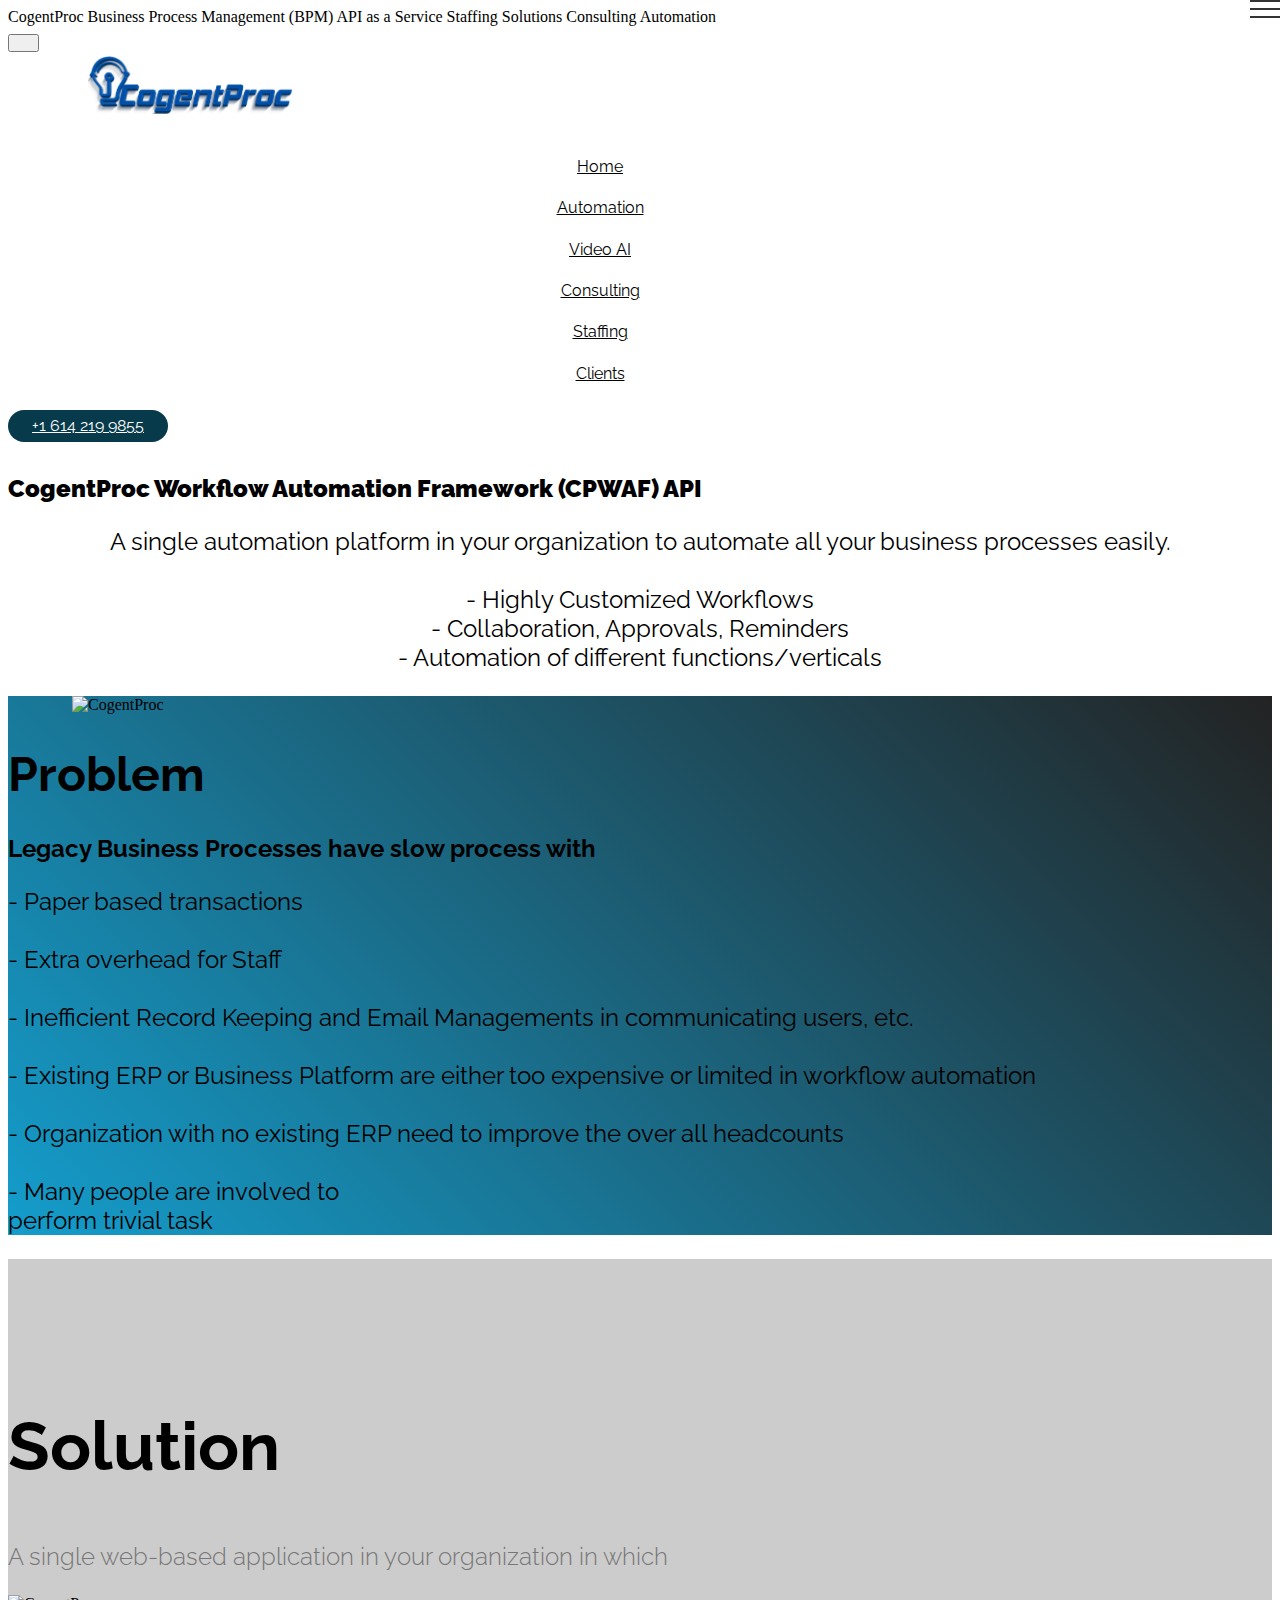
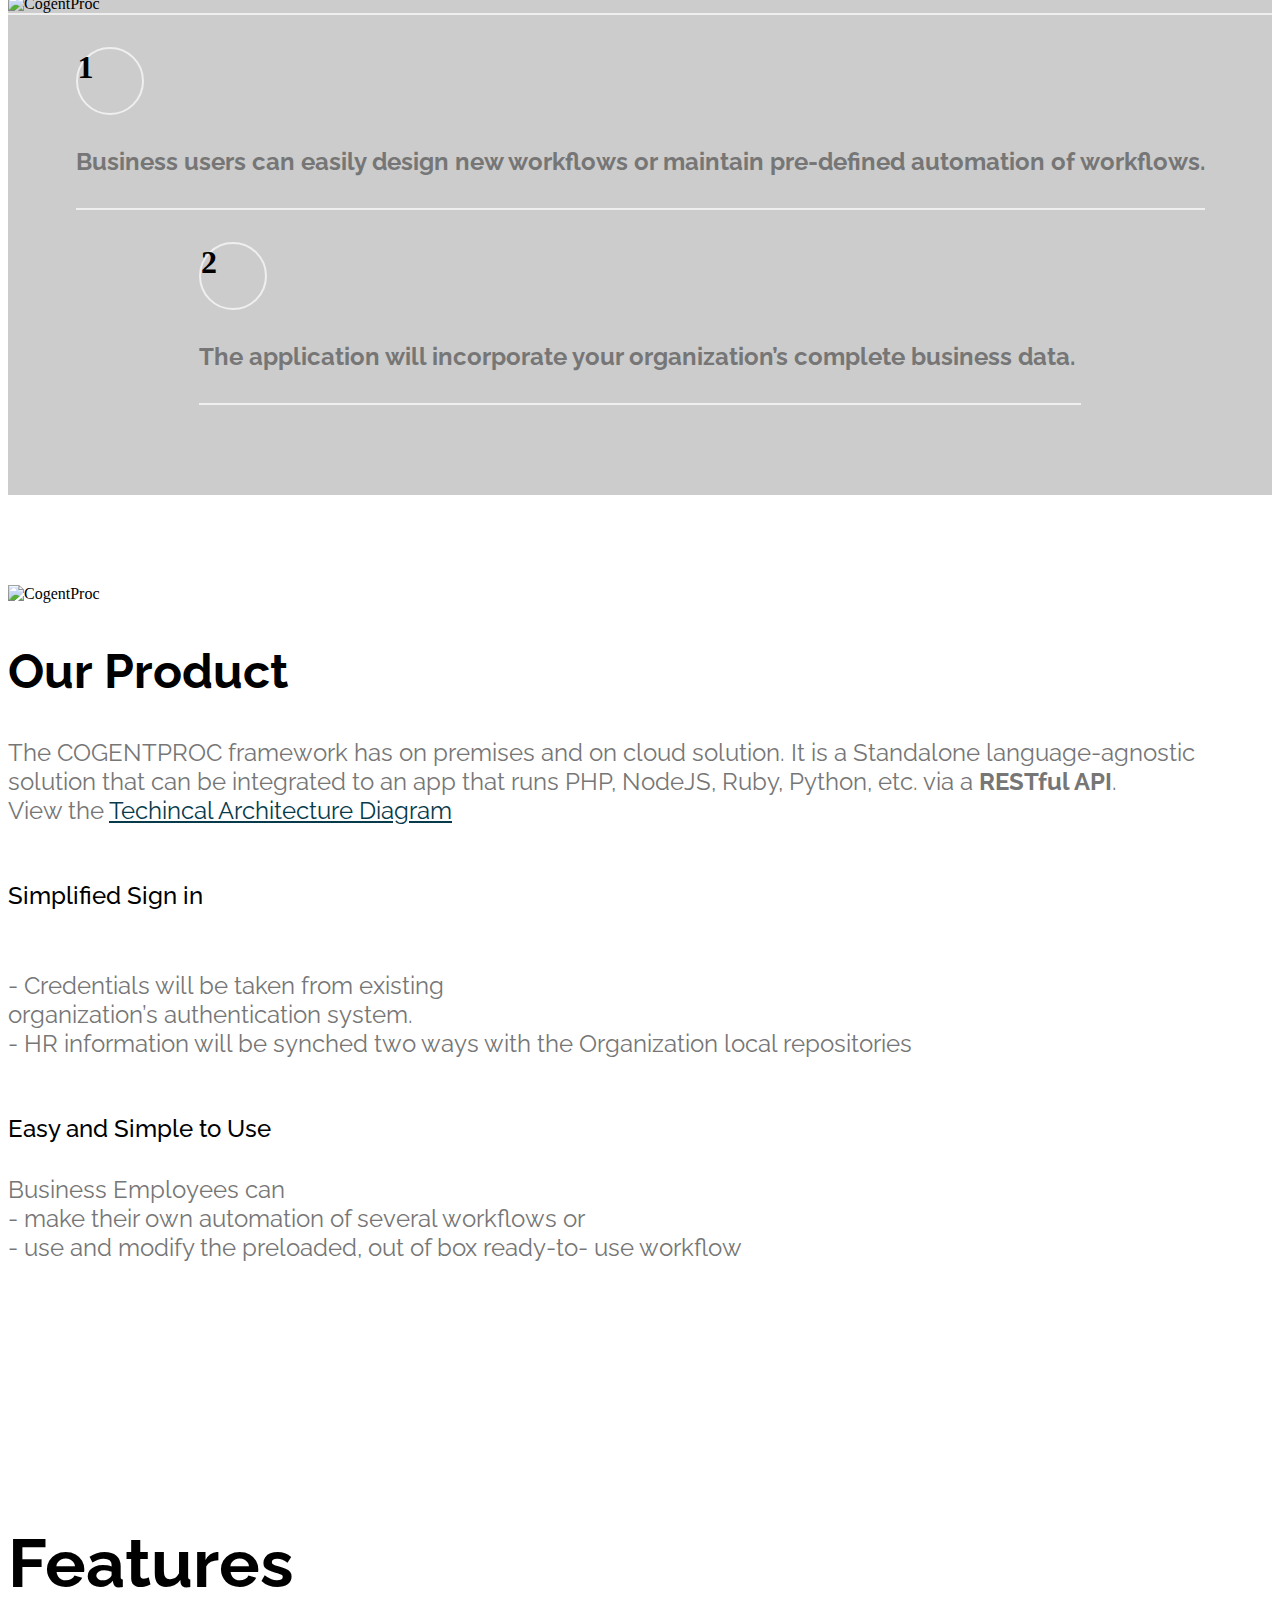
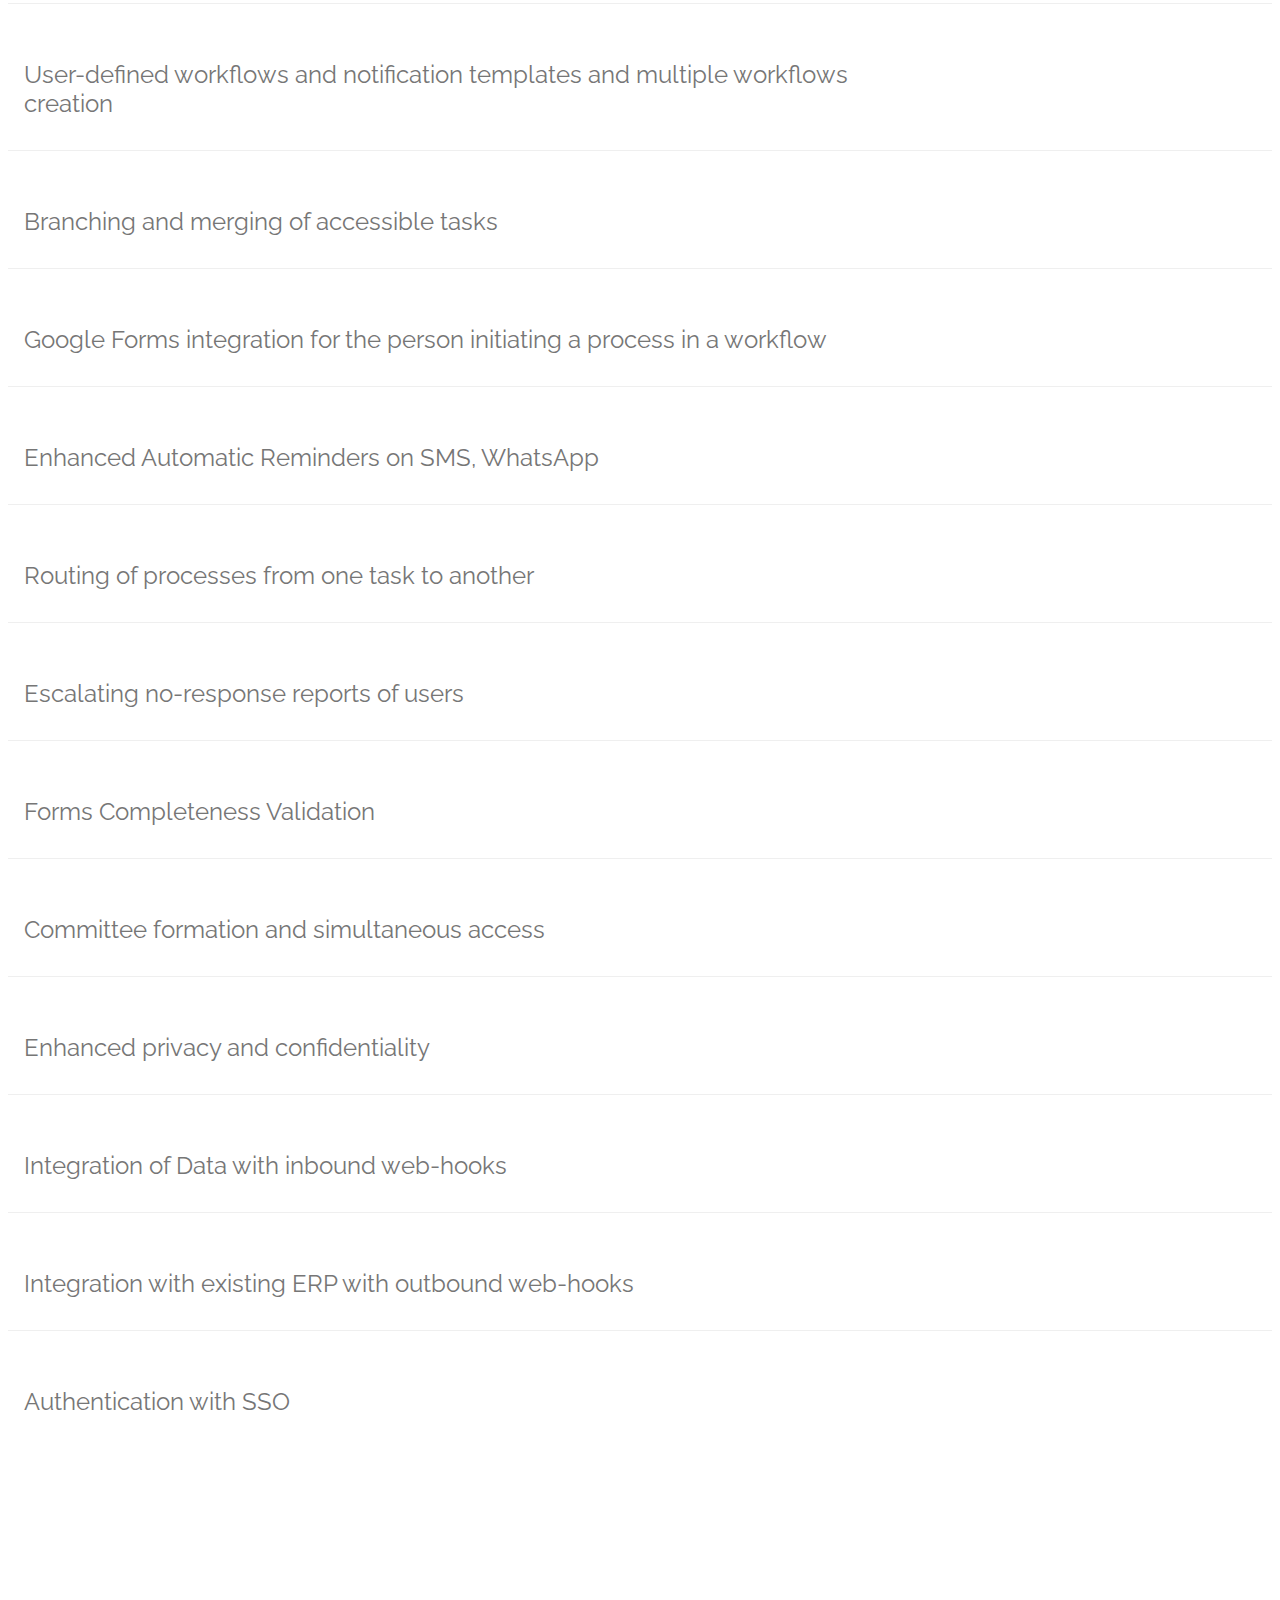
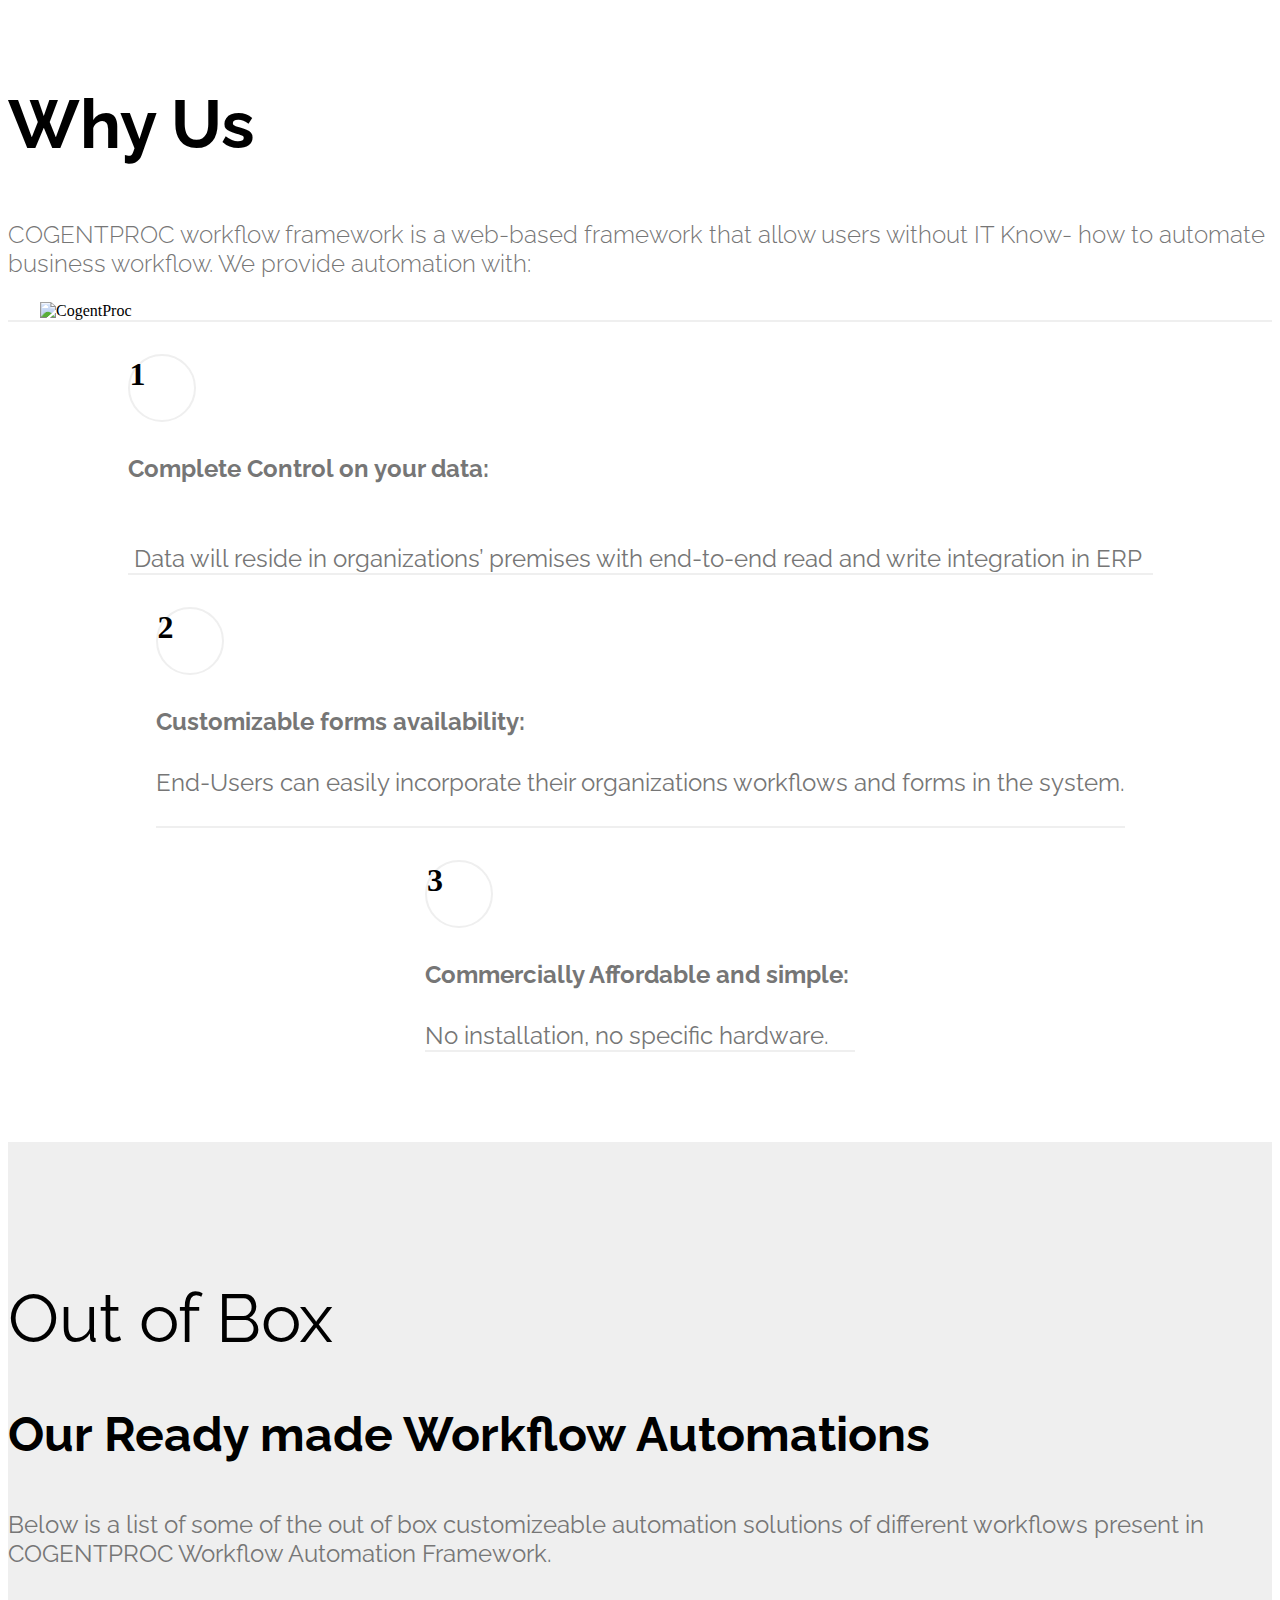
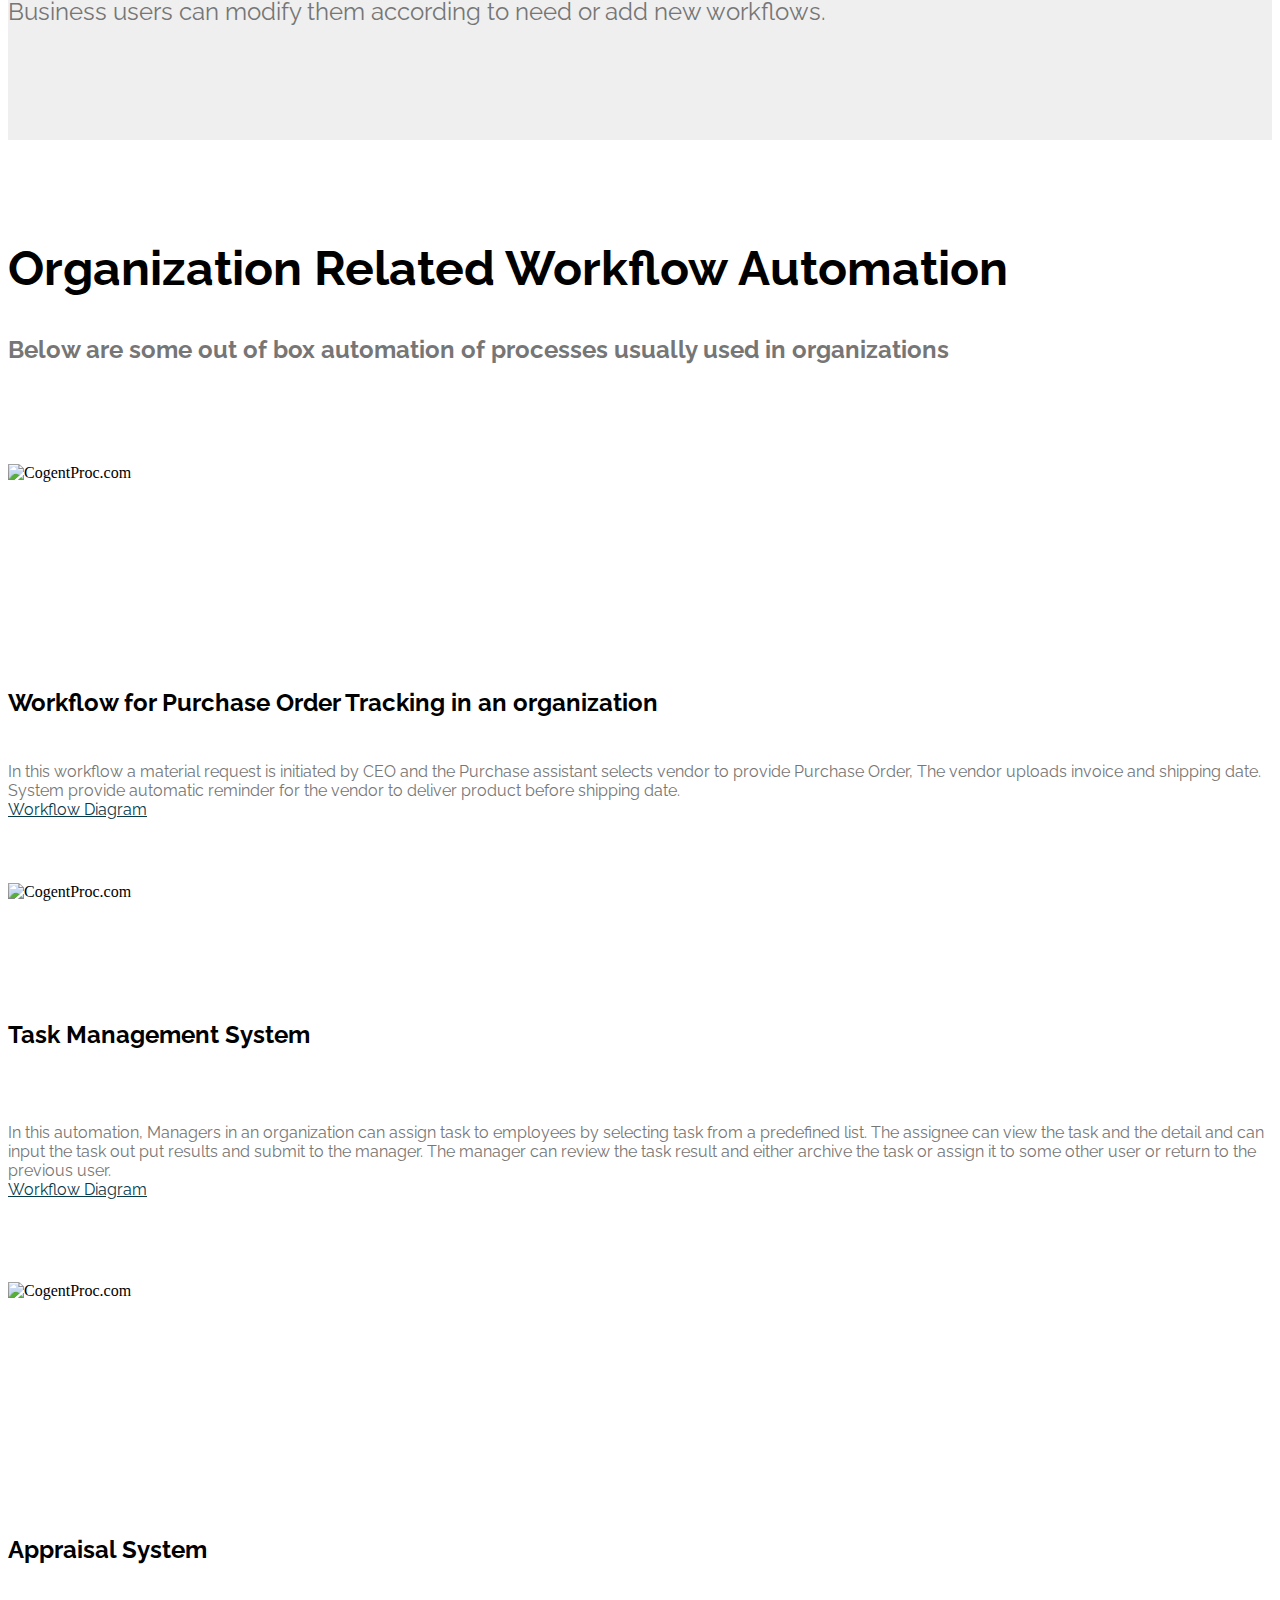
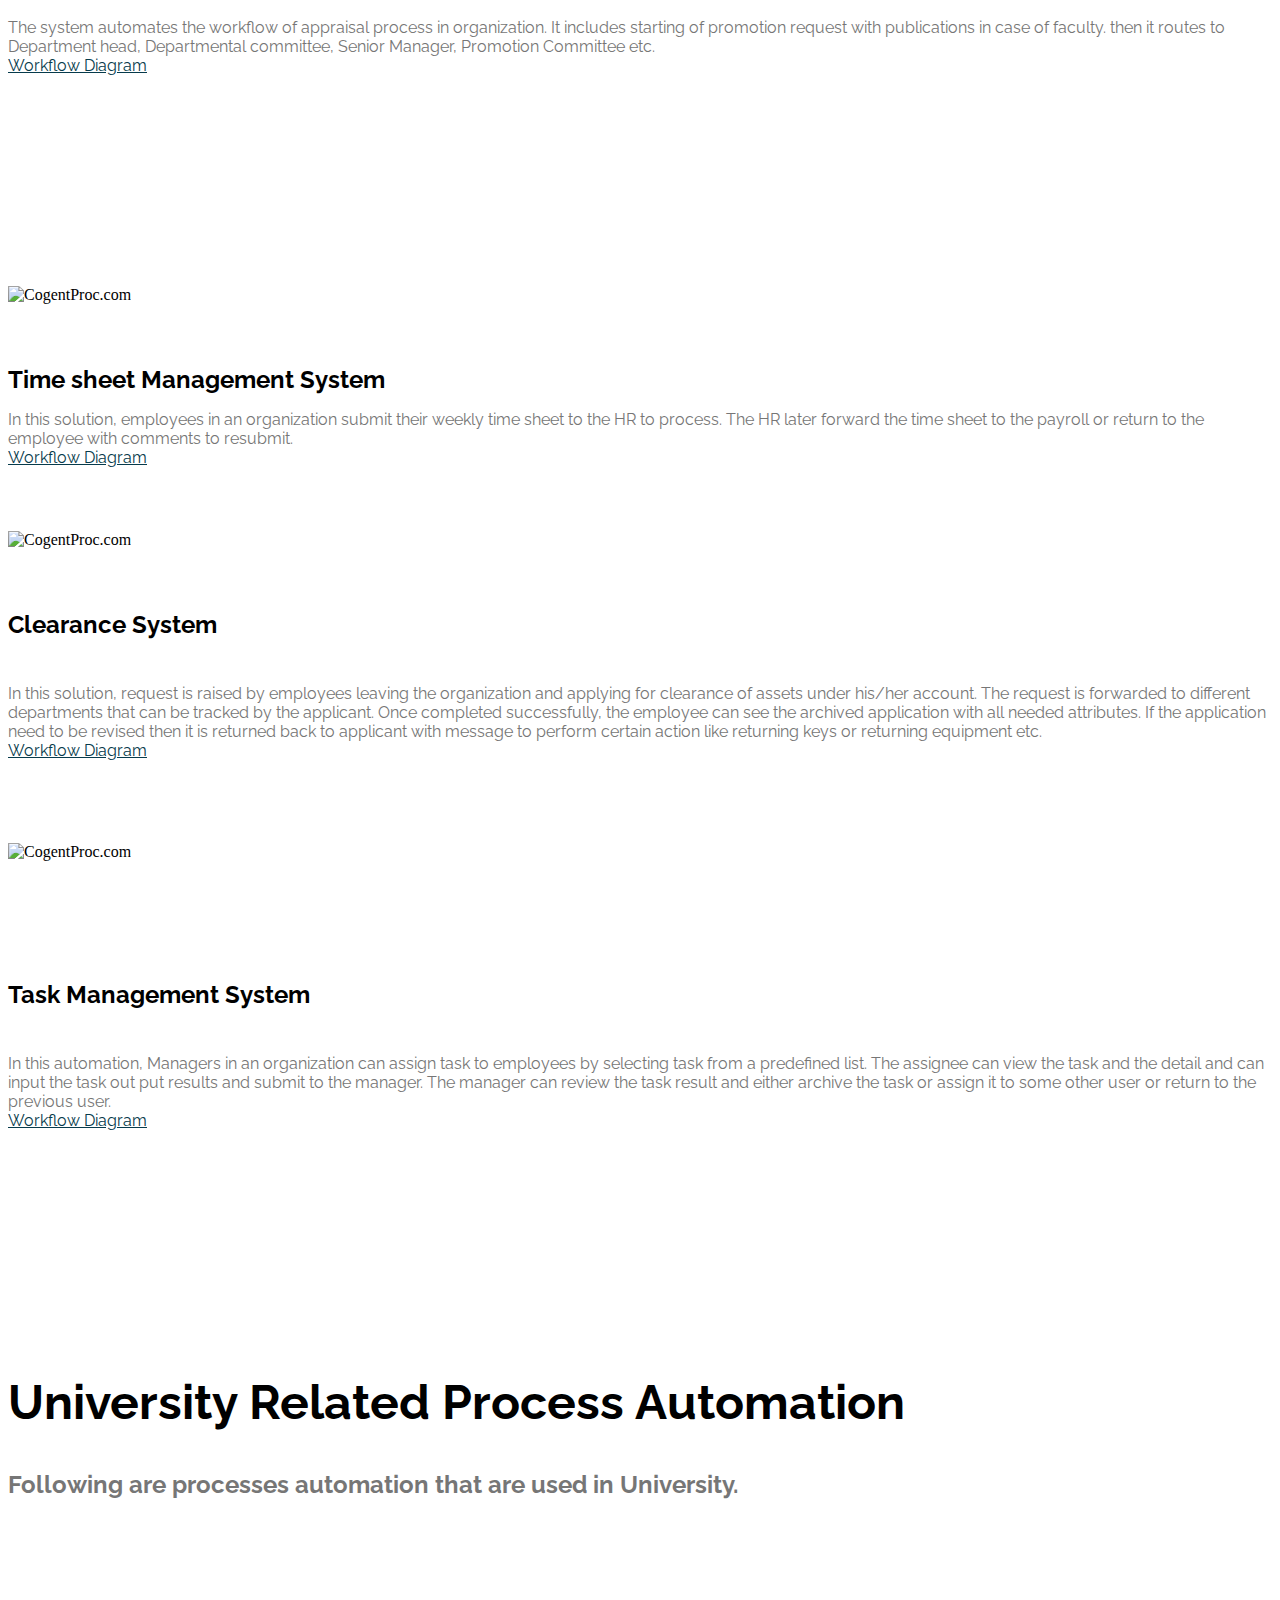
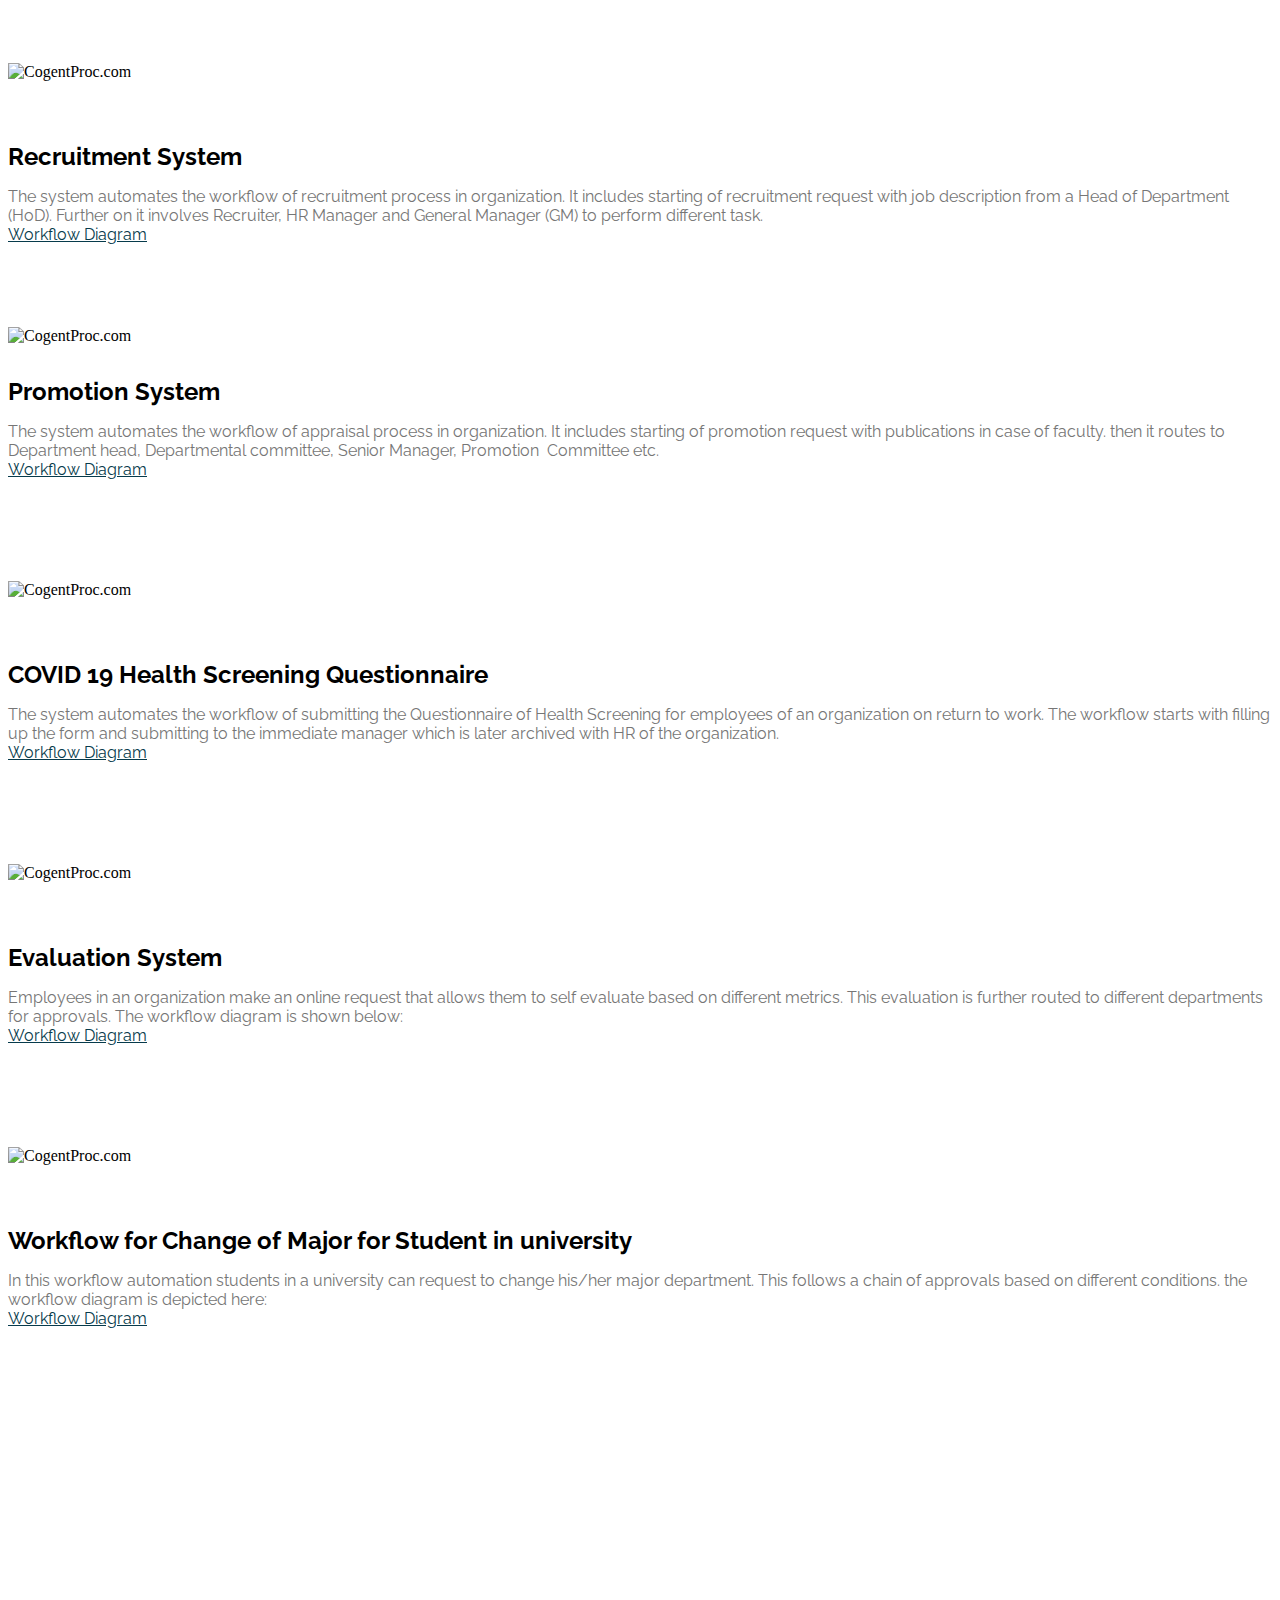
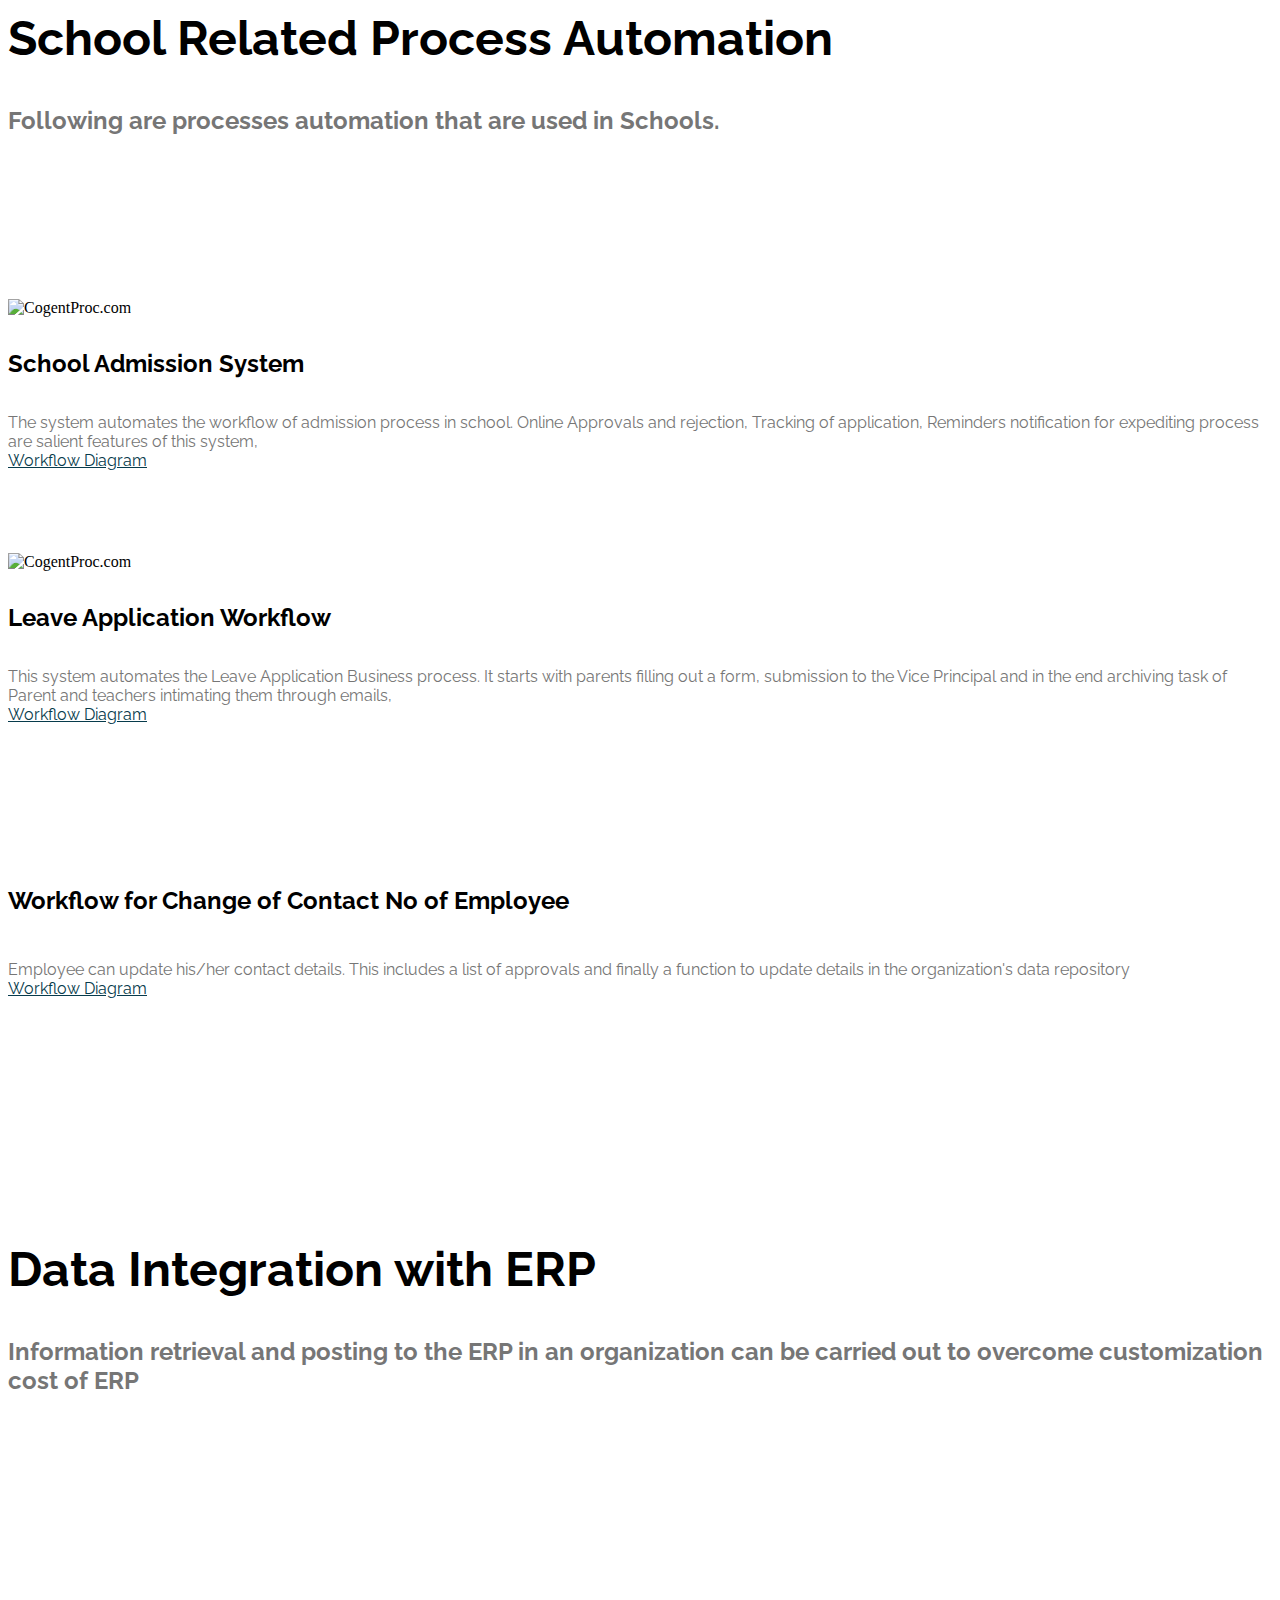
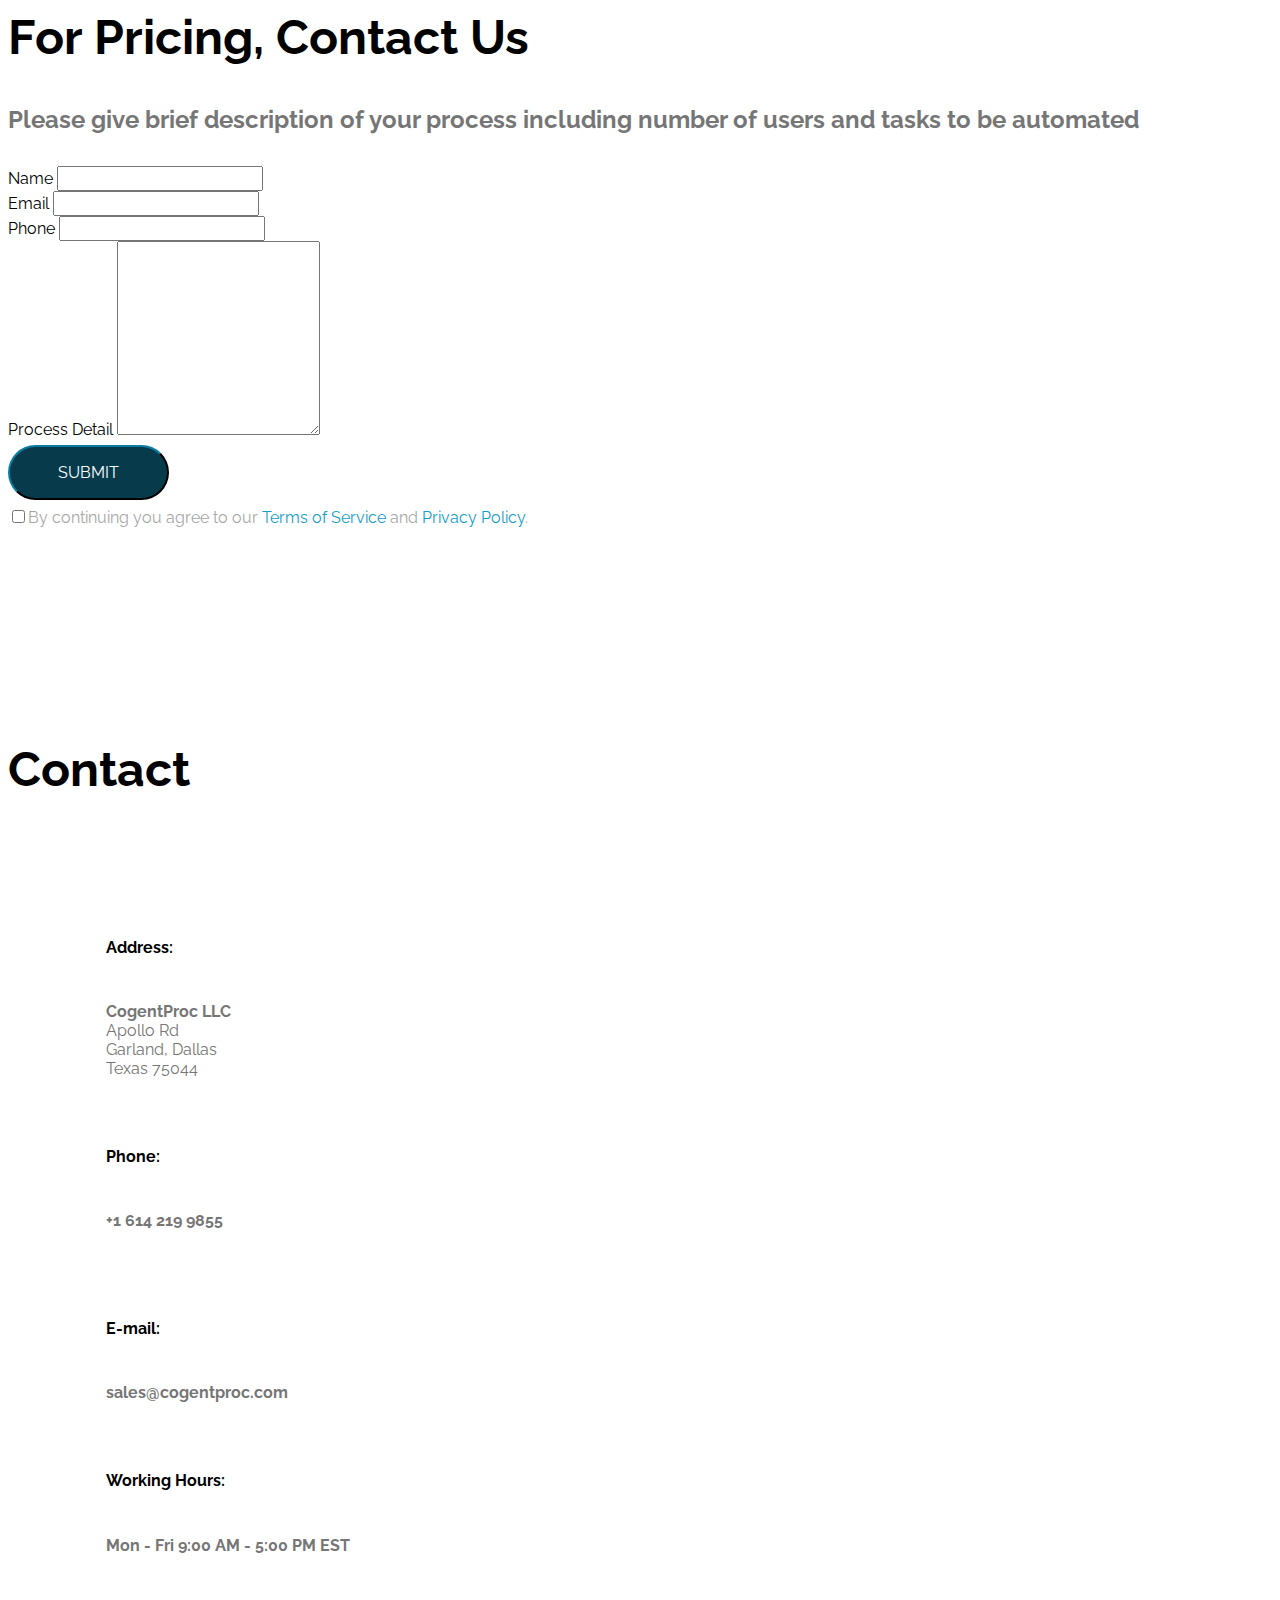
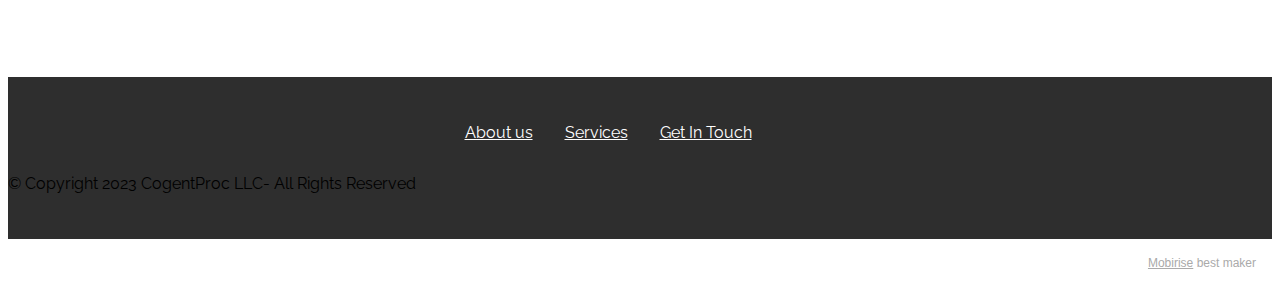
==== commit 0deac50c: "create github pages" ====
--- a/Automation.html
+++ b/Automation.html
@@ -49,7 +49,41 @@
 
 
   
-  <section class="cid-sTvS3QU6hX mbr-fullscreen mbr-parallax-background" id="header2-1k">
+  <section class="menu cid-sTvS3UyQJ6" once="menu" id="menu2-1t">
+
+    
+
+    <nav class="navbar navbar-expand beta-menu navbar-dropdown align-items-center navbar-fixed-top navbar-toggleable-sm">
+        <button class="navbar-toggler navbar-toggler-right" type="button" data-toggle="collapse" data-target="#navbarSupportedContent" aria-controls="navbarSupportedContent" aria-expanded="false" aria-label="Toggle navigation">
+            <div class="hamburger">
+                <span></span>
+                <span></span>
+                <span></span>
+                <span></span>
+            </div>
+        </button>
+        <div class="menu-logo">
+            <div class="navbar-brand">
+                <span class="navbar-logo">
+                    <a href="https://cogentproc.com">
+                        <img src="assets/images/cogent-ssssssssssss-copy-548x358.png" alt="Cogent Proc" title="Optimizing Business Automation Processes" style="height: 3.8rem;">
+                    </a>
+                </span>
+                <span class="navbar-caption-wrap"><a class="navbar-caption text-primary display-5" href="https://cogentproc.com" target="_blank"></a></span>
+            </div>
+        </div>
+        <div class="collapse navbar-collapse" id="navbarSupportedContent">
+            <ul class="navbar-nav nav-dropdown" data-app-modern-menu="true"><li class="nav-item">
+                    <a class="nav-link link text-black text-primary display-4" href="index.html" aria-expanded="false">Home<br></a>
+                </li><li class="nav-item"><a class="nav-link link text-black text-primary display-4" href="Automation.html" aria-expanded="false">Automation<br></a></li><li class="nav-item"><a class="nav-link link text-black text-primary display-4" href="VideoAI.html" aria-expanded="false">Video AI</a></li>
+                <li class="nav-item"><a class="nav-link link text-black text-primary display-4" href="consulting.html#header6-17">Consulting</a></li><li class="nav-item"><a class="nav-link link text-black text-primary display-4" href="staffing.html">Staffing</a></li><li class="nav-item"><a class="nav-link link text-black text-primary display-4" href="Clients.html">Clients</a></li></ul>
+            <div class="navbar-buttons mbr-section-btn"><a class="btn btn-sm btn-primary display-7" href="tel:12345678901"><span class="mbri-mobile mbr-iconfont mbr-iconfont-btn" style="font-size: 15px;"></span>
+                    +1&nbsp;614 219 9855<br></a></div>
+        </div>
+    </nav>
+</section>
+
+<section class="cid-sTvS3QU6hX mbr-fullscreen mbr-parallax-background" id="header2-1k">
 
     
 
@@ -524,40 +558,6 @@
     </div>
 </section>
 
-<section class="menu cid-sTvS3UyQJ6" once="menu" id="menu2-1t">
-
-    
-
-    <nav class="navbar navbar-expand beta-menu navbar-dropdown align-items-center navbar-fixed-top navbar-toggleable-sm">
-        <button class="navbar-toggler navbar-toggler-right" type="button" data-toggle="collapse" data-target="#navbarSupportedContent" aria-controls="navbarSupportedContent" aria-expanded="false" aria-label="Toggle navigation">
-            <div class="hamburger">
-                <span></span>
-                <span></span>
-                <span></span>
-                <span></span>
-            </div>
-        </button>
-        <div class="menu-logo">
-            <div class="navbar-brand">
-                <span class="navbar-logo">
-                    <a href="https://cogentproc.com">
-                        <img src="assets/images/cogent-ssssssssssss-copy-548x358.png" alt="Cogent Proc" title="Optimizing Business Automation Processes" style="height: 3.8rem;">
-                    </a>
-                </span>
-                <span class="navbar-caption-wrap"><a class="navbar-caption text-primary display-5" href="https://cogentproc.com" target="_blank"></a></span>
-            </div>
-        </div>
-        <div class="collapse navbar-collapse" id="navbarSupportedContent">
-            <ul class="navbar-nav nav-dropdown" data-app-modern-menu="true"><li class="nav-item">
-                    <a class="nav-link link text-black text-primary display-4" href="index.html" aria-expanded="false">Home<br></a>
-                </li><li class="nav-item"><a class="nav-link link text-black text-primary display-4" href="Automation.html" aria-expanded="false">Automation<br></a></li><li class="nav-item"><a class="nav-link link text-black text-primary display-4" href="VideoAI.html" aria-expanded="false">Video AI</a></li>
-                <li class="nav-item"><a class="nav-link link text-black text-primary display-4" href="consulting.html#header6-17">Consulting</a></li><li class="nav-item"><a class="nav-link link text-black text-primary display-4" href="staffing.html">Staffing</a></li><li class="nav-item"><a class="nav-link link text-black text-primary display-4" href="Clients.html">Clients</a></li></ul>
-            <div class="navbar-buttons mbr-section-btn"><a class="btn btn-sm btn-primary display-7" href="tel:12345678901"><span class="mbri-mobile mbr-iconfont mbr-iconfont-btn" style="font-size: 15px;"></span>
-                    +1&nbsp;614 219 9855<br></a></div>
-        </div>
-    </nav>
-</section>
-
 <section class="features19 cid-sTvS3UWrFK" id="features19-1u">
     
     
@@ -809,7 +809,7 @@
         <div class="row justify-content-center">
             <div class="media-container-column col-lg-8" data-form-type="formoid">
                 <!---Formbuilder Form--->
-                <form action="https://mobirise.eu/" method="POST" class="mbr-form form-with-styler" data-form-title="Mobirise Form"><input type="hidden" name="email" data-form-email="true" value="b+NPVH0WH9H9caQK2PonzJ9vHEunipJIjsPKlFIlG4309NGN6bvfRh/34I5zF9j6fb6VhLV357ff3ocezUd+eZURO3EwoiAwadC+Uf4TMHyY+t+It46B/JOsXAhFDy4c">
+                <form action="https://mobirise.eu/" method="POST" class="mbr-form form-with-styler" data-form-title="Mobirise Form"><input type="hidden" name="email" data-form-email="true" value="aMaVn3W1oNMIx0LVV4zscWZBA9EZjs59D1vtlynYT89aEfhw2t7z19V00LroLpEtUJAAo9tutIRSXryJIPgKxllS4tD9+TpcKWej6A9QTy9BwCj+8Ta+5ed0gzPjStOR">
                     <div class="row">
                         <div hidden="hidden" data-form-alert="" class="alert alert-success col-12">Thanks, one of our representative will contact you soon</div>
                         <div hidden="hidden" data-form-alert-danger="" class="alert alert-danger col-12">
@@ -978,7 +978,7 @@
             </div>
         </div>
     </div>
-</section><section style="background-color: #fff; font-family: -apple-system, BlinkMacSystemFont, 'Segoe UI', 'Roboto', 'Helvetica Neue', Arial, sans-serif; color:#aaa; font-size:12px; padding: 0; align-items: center; display: flex;"><a href="https://mobirise.site/y" style="flex: 1 1; height: 3rem; padding-left: 1rem;"></a><p style="flex: 0 0 auto; margin:0; padding-right:1rem;">Created with Mobirise <a href="https://mobirise.site/j" style="color:#aaa;">web</a> creator</p></section><script src="assets/popper/popper.min.js"></script>  <script src="assets/web/assets/jquery/jquery.min.js"></script>  <script src="assets/bootstrap/js/bootstrap.min.js"></script>  <script src="assets/web/assets/cookies-alert-plugin/cookies-alert-core.js"></script>  <script src="assets/web/assets/cookies-alert-plugin/cookies-alert-script.js"></script>  <script src="assets/tether/tether.min.js"></script>  <script src="assets/smoothscroll/smooth-scroll.js"></script>  <script src="assets/viewportchecker/jquery.viewportchecker.js"></script>  <script src="assets/parallax/jarallax.min.js"></script>  <script src="assets/dropdown/js/nav-dropdown.js"></script>  <script src="assets/dropdown/js/navbar-dropdown.js"></script>  <script src="assets/touchswipe/jquery.touch-swipe.min.js"></script>  <script src="assets/theme/js/script.js"></script>  <script src="assets/formoid/formoid.min.js"></script>  
+</section><section style="background-color: #fff; font-family: -apple-system, BlinkMacSystemFont, 'Segoe UI', 'Roboto', 'Helvetica Neue', Arial, sans-serif; color:#aaa; font-size:12px; padding: 0; align-items: center; display: flex;"><a href="https://mobirise.site/a" style="flex: 1 1; height: 3rem; padding-left: 1rem;"></a><p style="flex: 0 0 auto; margin:0; padding-right:1rem;"><a href="https://mobirise.site" style="color:#aaa;">Mobirise</a> best maker</p></section><script src="assets/popper/popper.min.js"></script>  <script src="assets/web/assets/jquery/jquery.min.js"></script>  <script src="assets/bootstrap/js/bootstrap.min.js"></script>  <script src="assets/web/assets/cookies-alert-plugin/cookies-alert-core.js"></script>  <script src="assets/web/assets/cookies-alert-plugin/cookies-alert-script.js"></script>  <script src="assets/tether/tether.min.js"></script>  <script src="assets/smoothscroll/smooth-scroll.js"></script>  <script src="assets/viewportchecker/jquery.viewportchecker.js"></script>  <script src="assets/parallax/jarallax.min.js"></script>  <script src="assets/dropdown/js/nav-dropdown.js"></script>  <script src="assets/dropdown/js/navbar-dropdown.js"></script>  <script src="assets/touchswipe/jquery.touch-swipe.min.js"></script>  <script src="assets/theme/js/script.js"></script>  <script src="assets/formoid/formoid.min.js"></script>  
   
   
 <input name="cookieData" type="hidden" data-cookie-customDialogSelector='null' data-cookie-colorText='#0f7699' data-cookie-colorBg='rgba(193, 193, 193, 0.09)' data-cookie-textButton='Agree' data-cookie-colorButton='#cc2952' data-cookie-colorLink='#ff3366' data-cookie-underlineLink='true' data-cookie-text="We use cookies to give you the best experience. Read our <a href='privacy.html'>cookie policy</a>.">
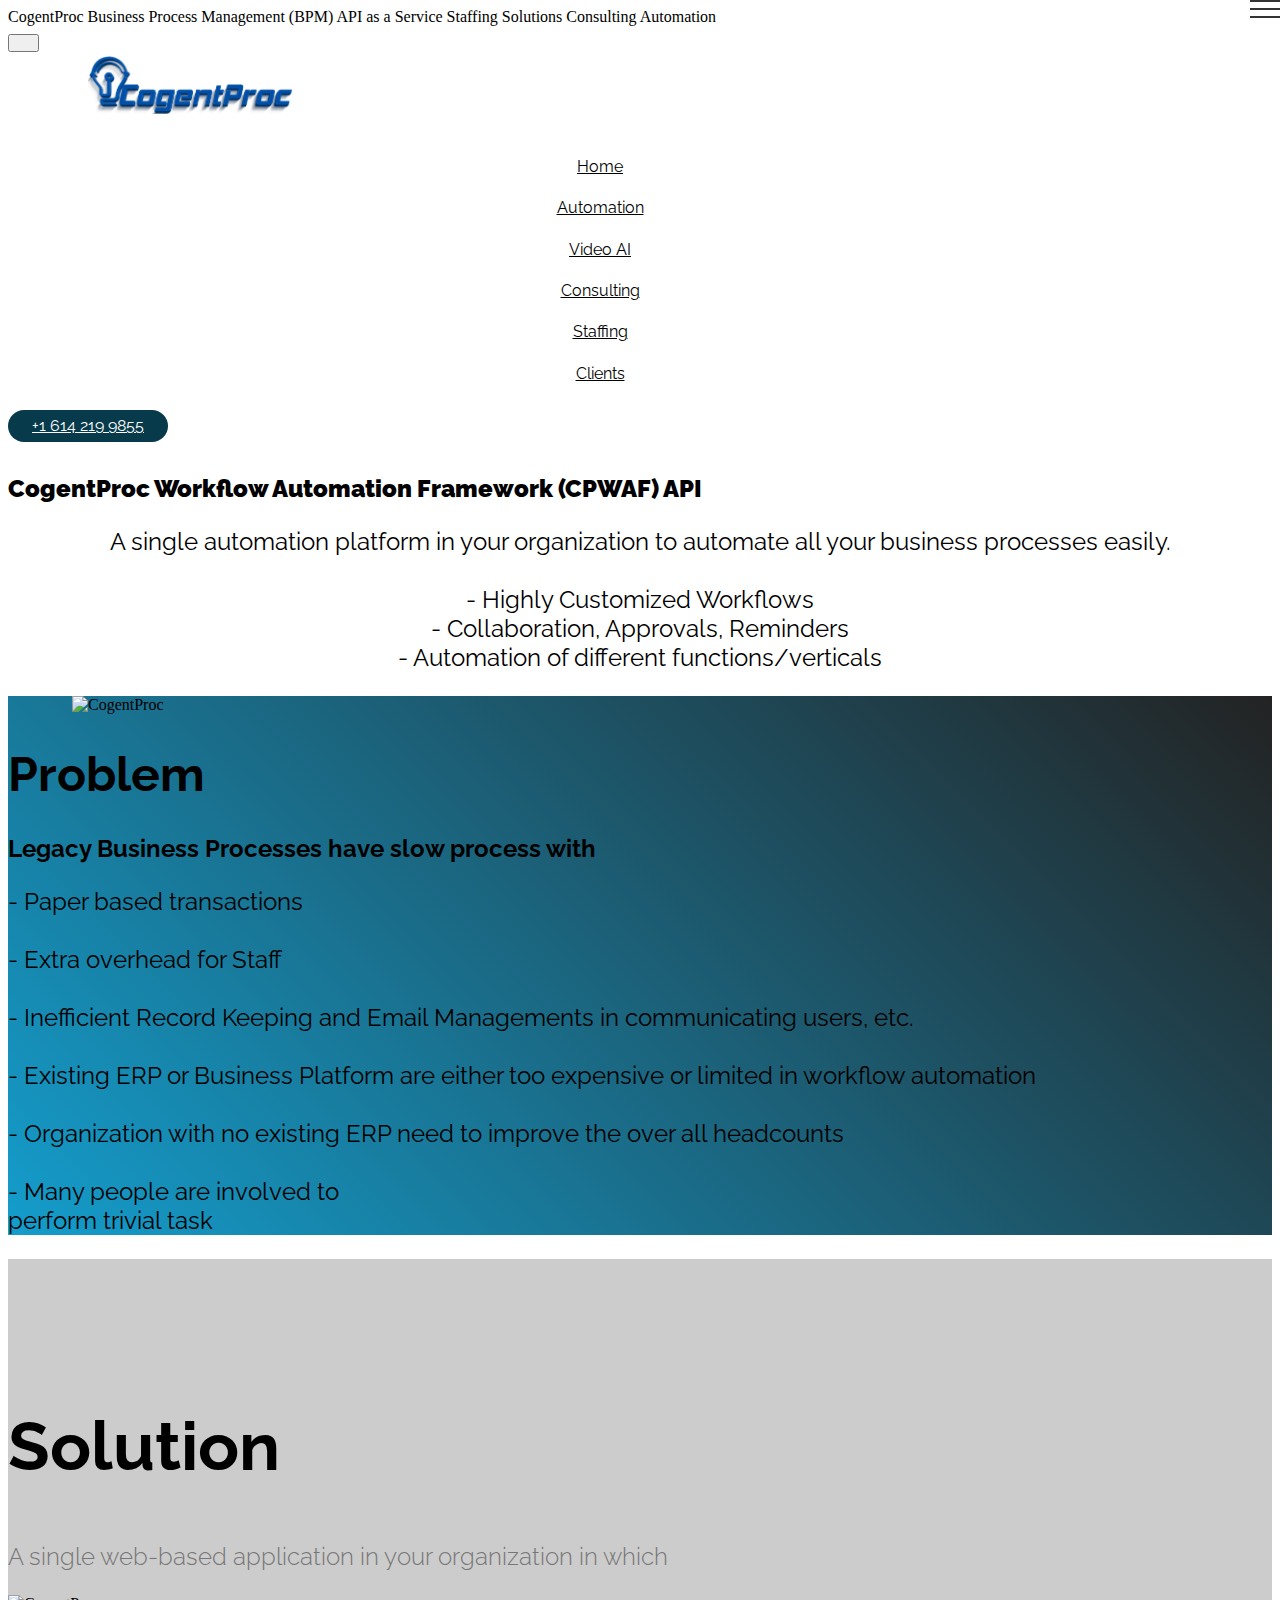
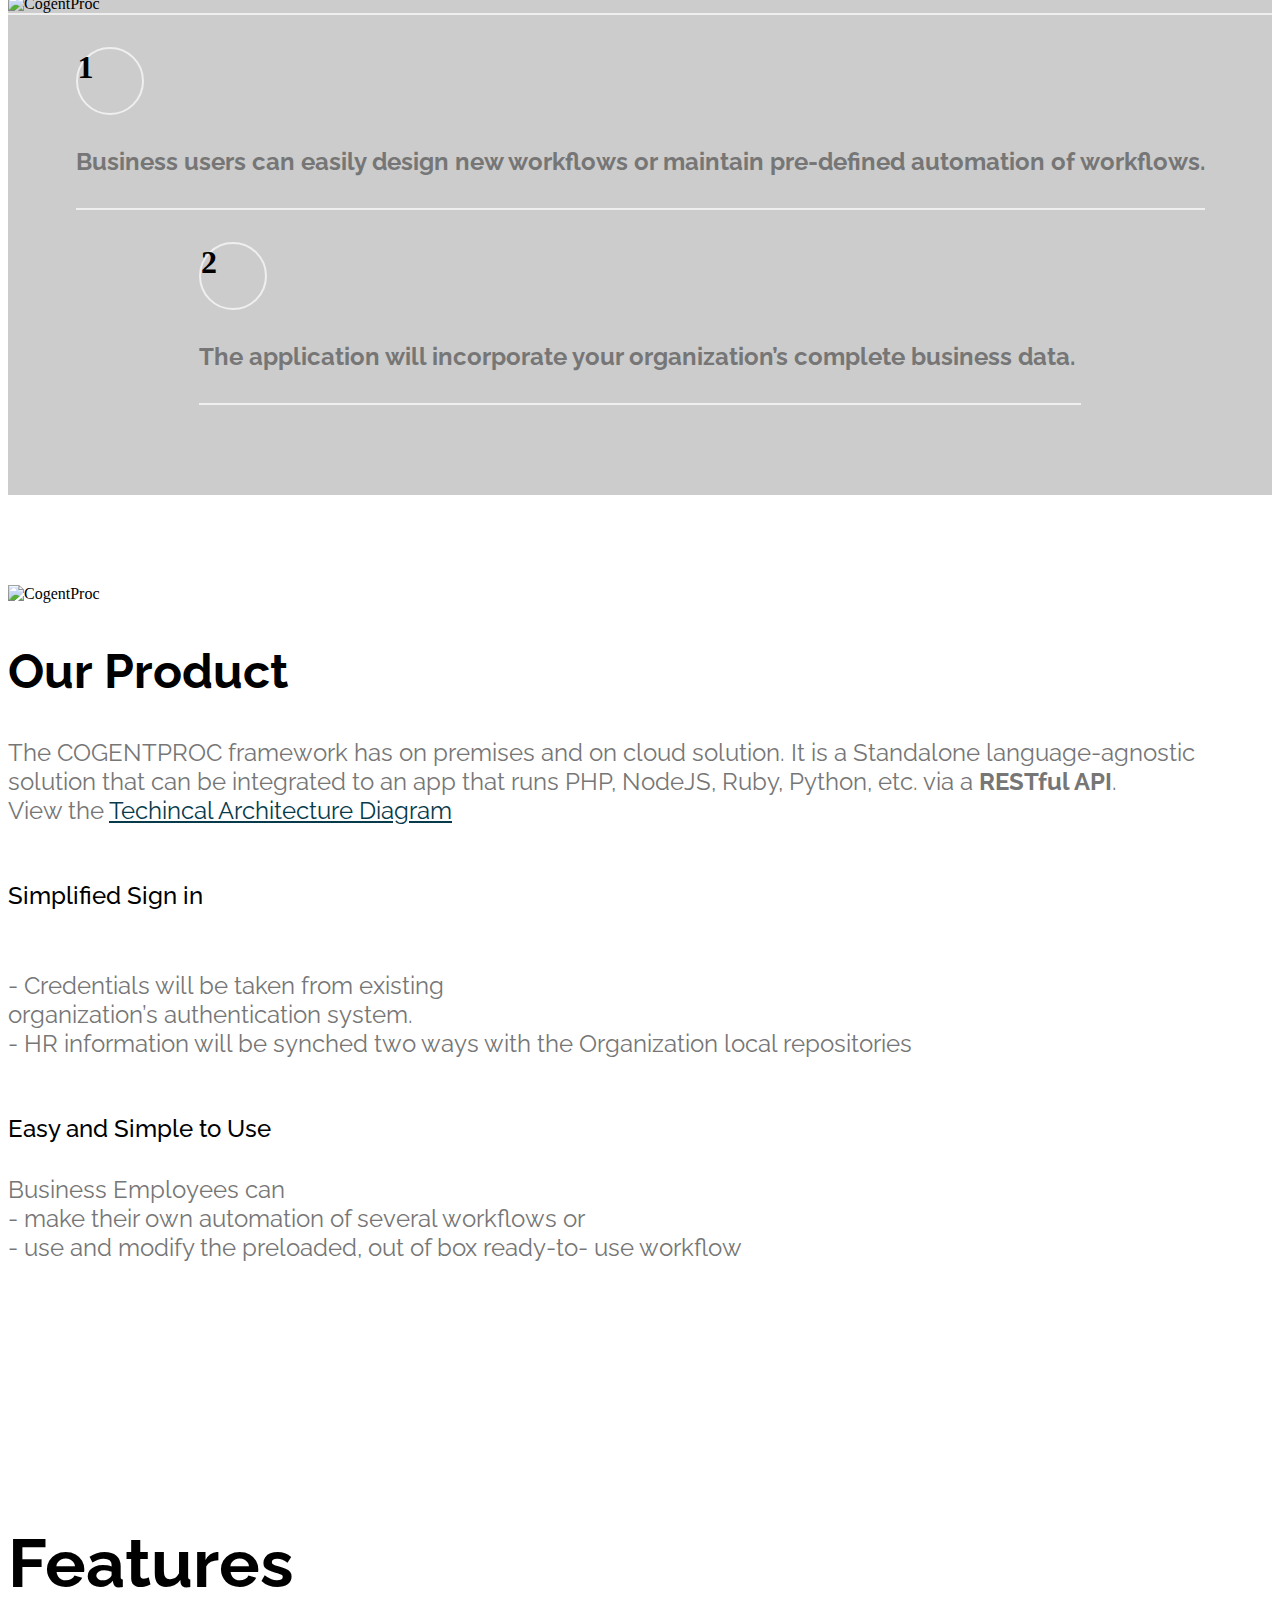
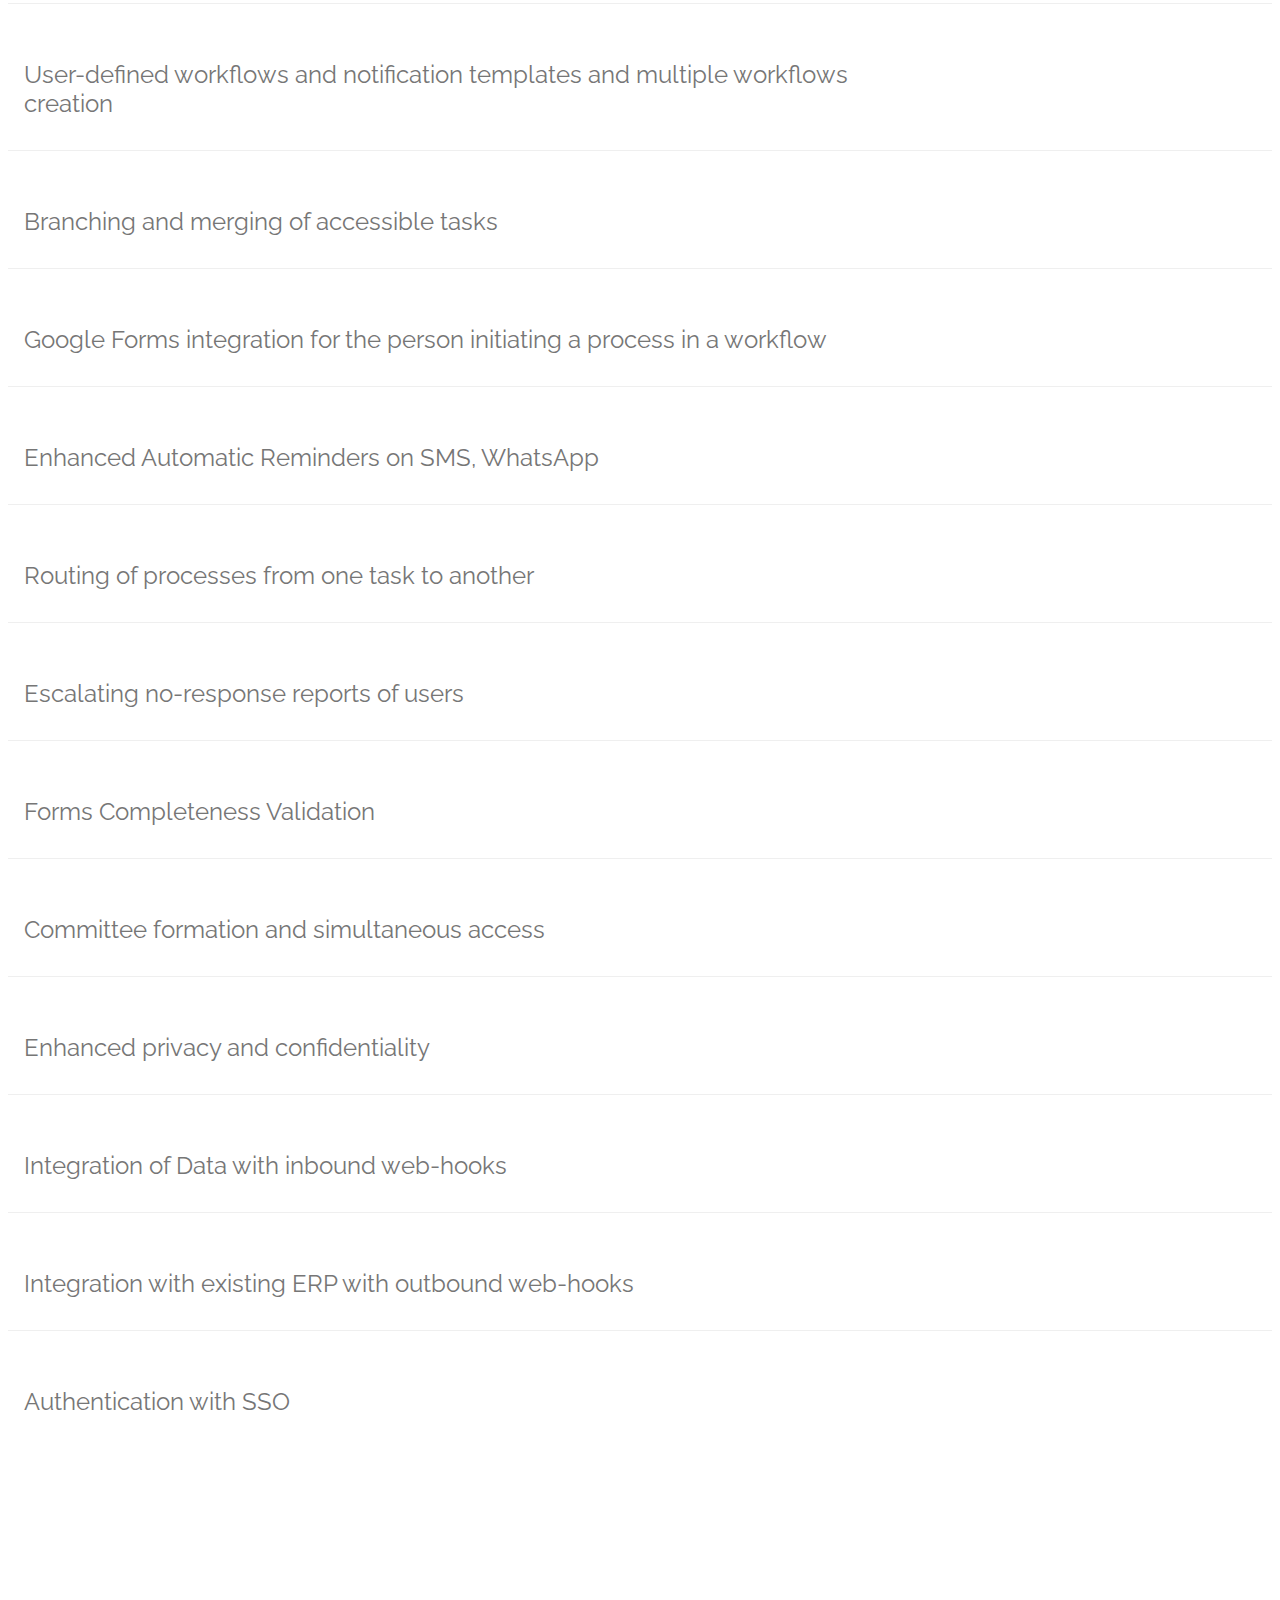
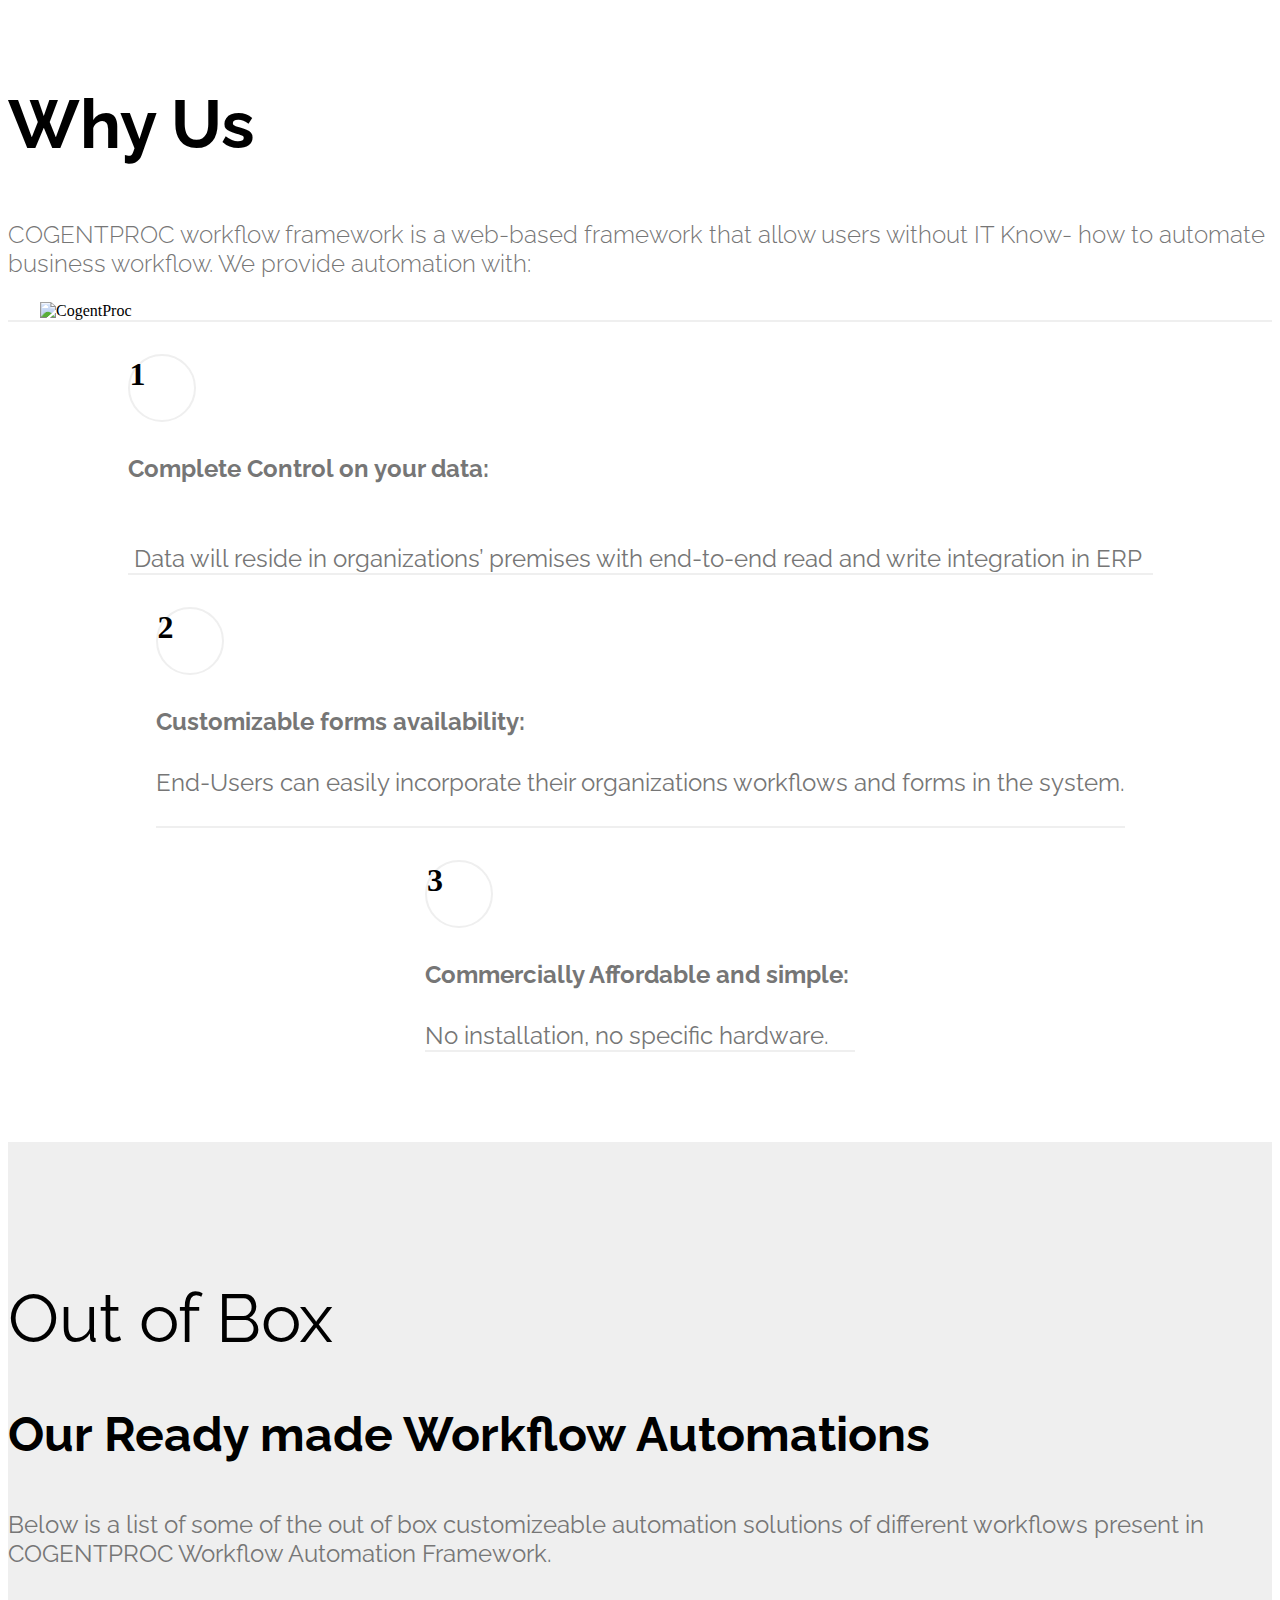
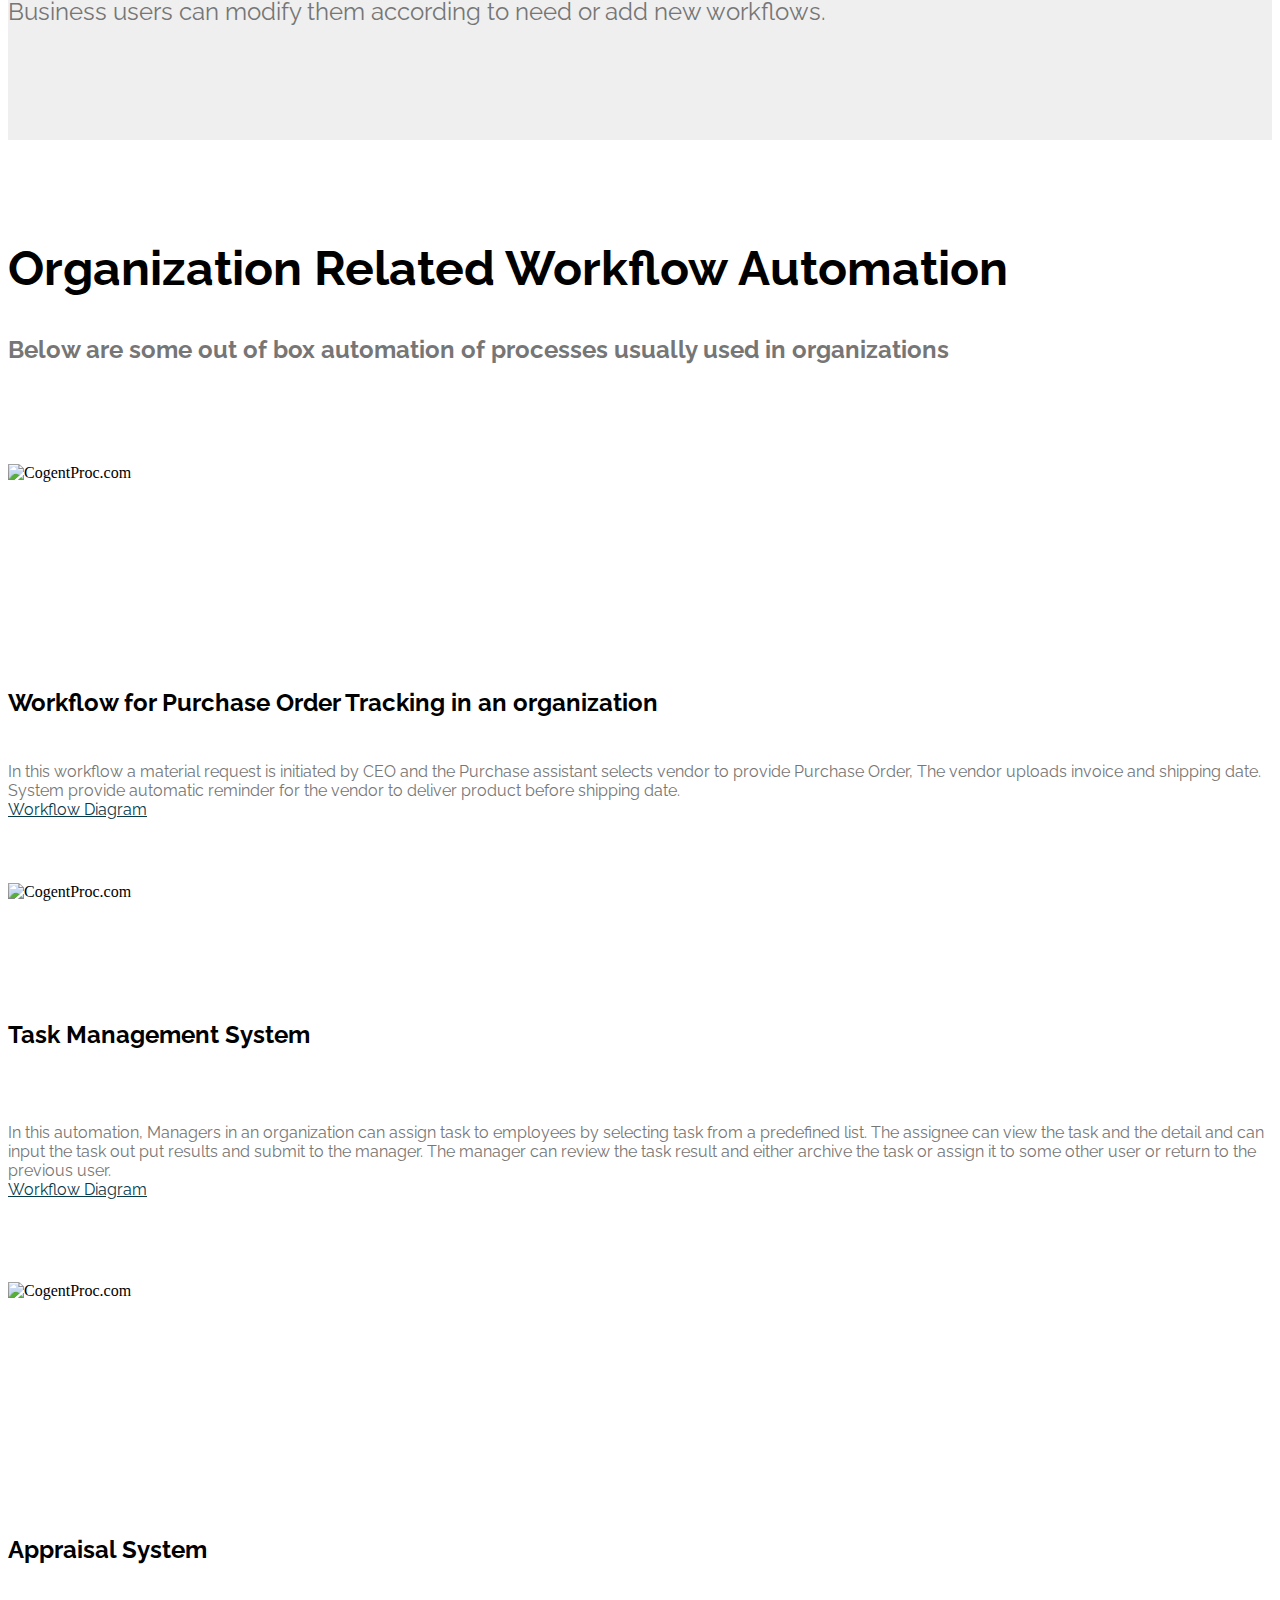
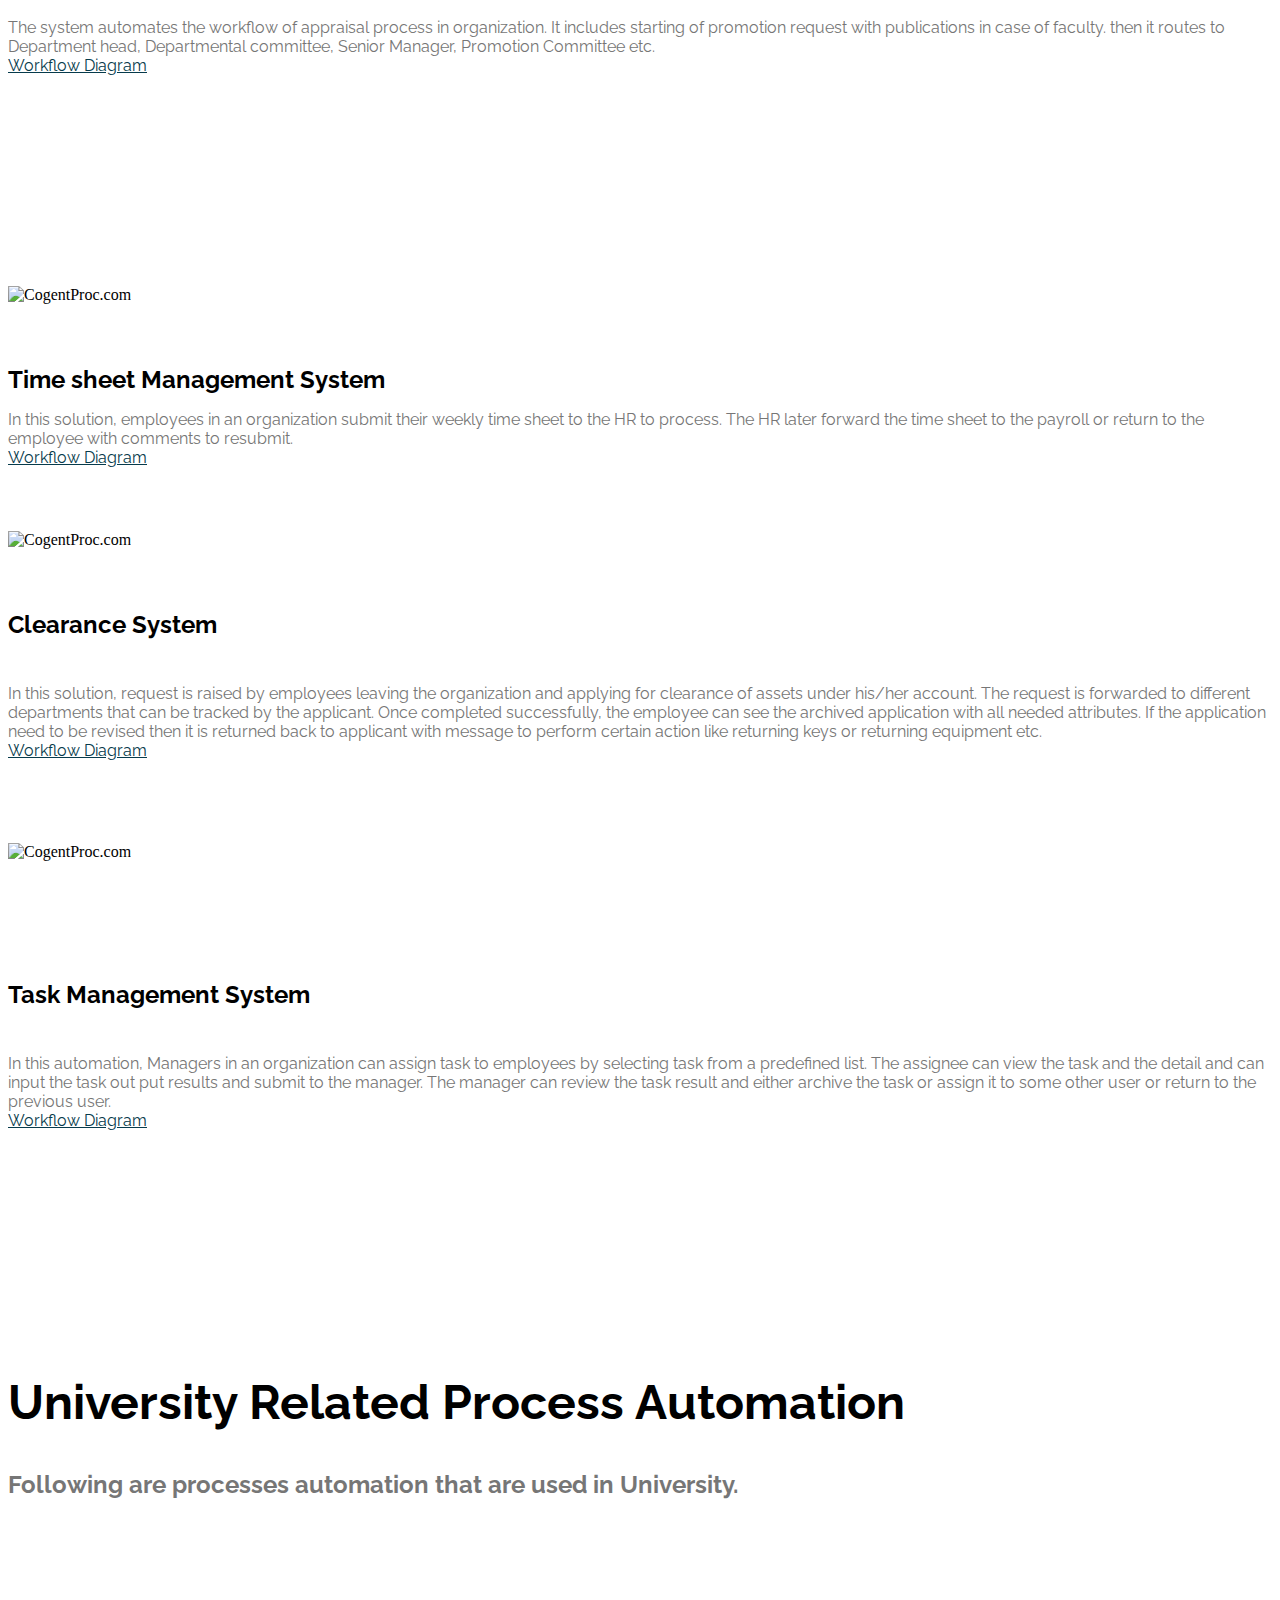
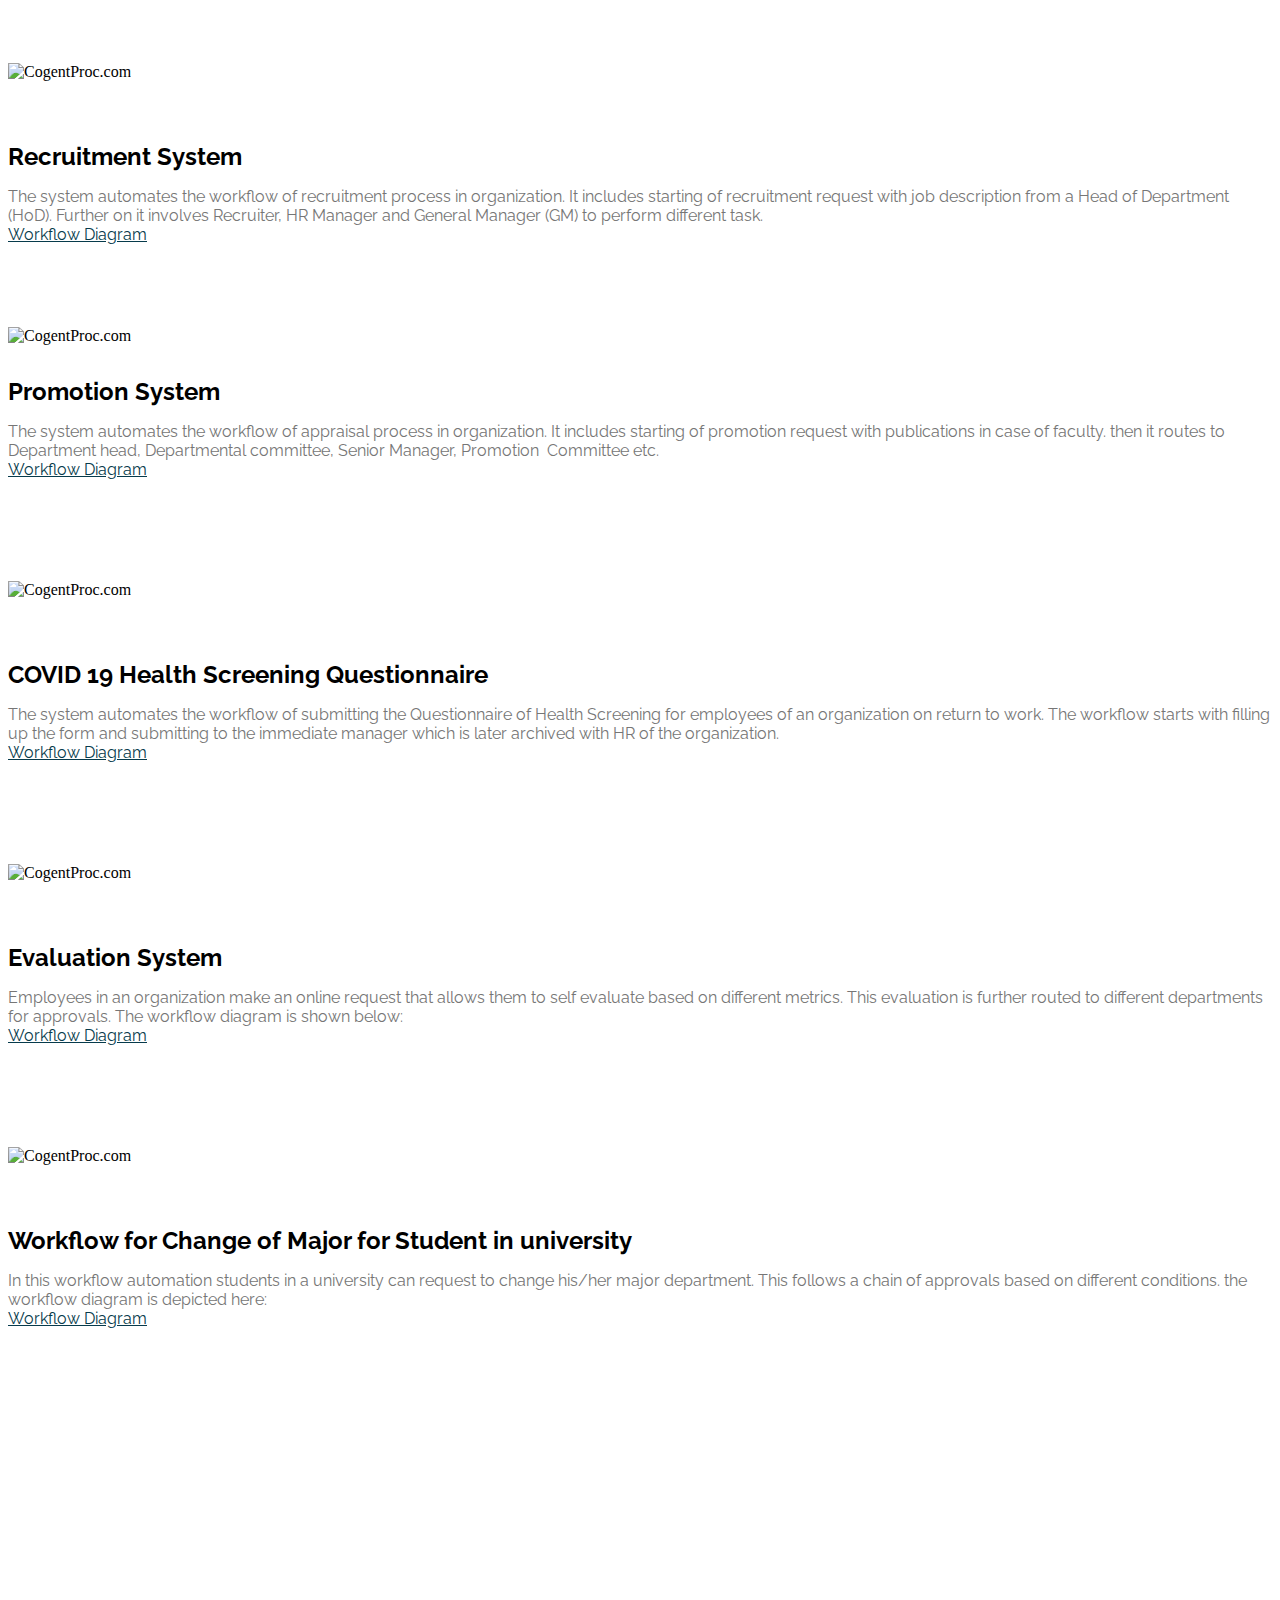
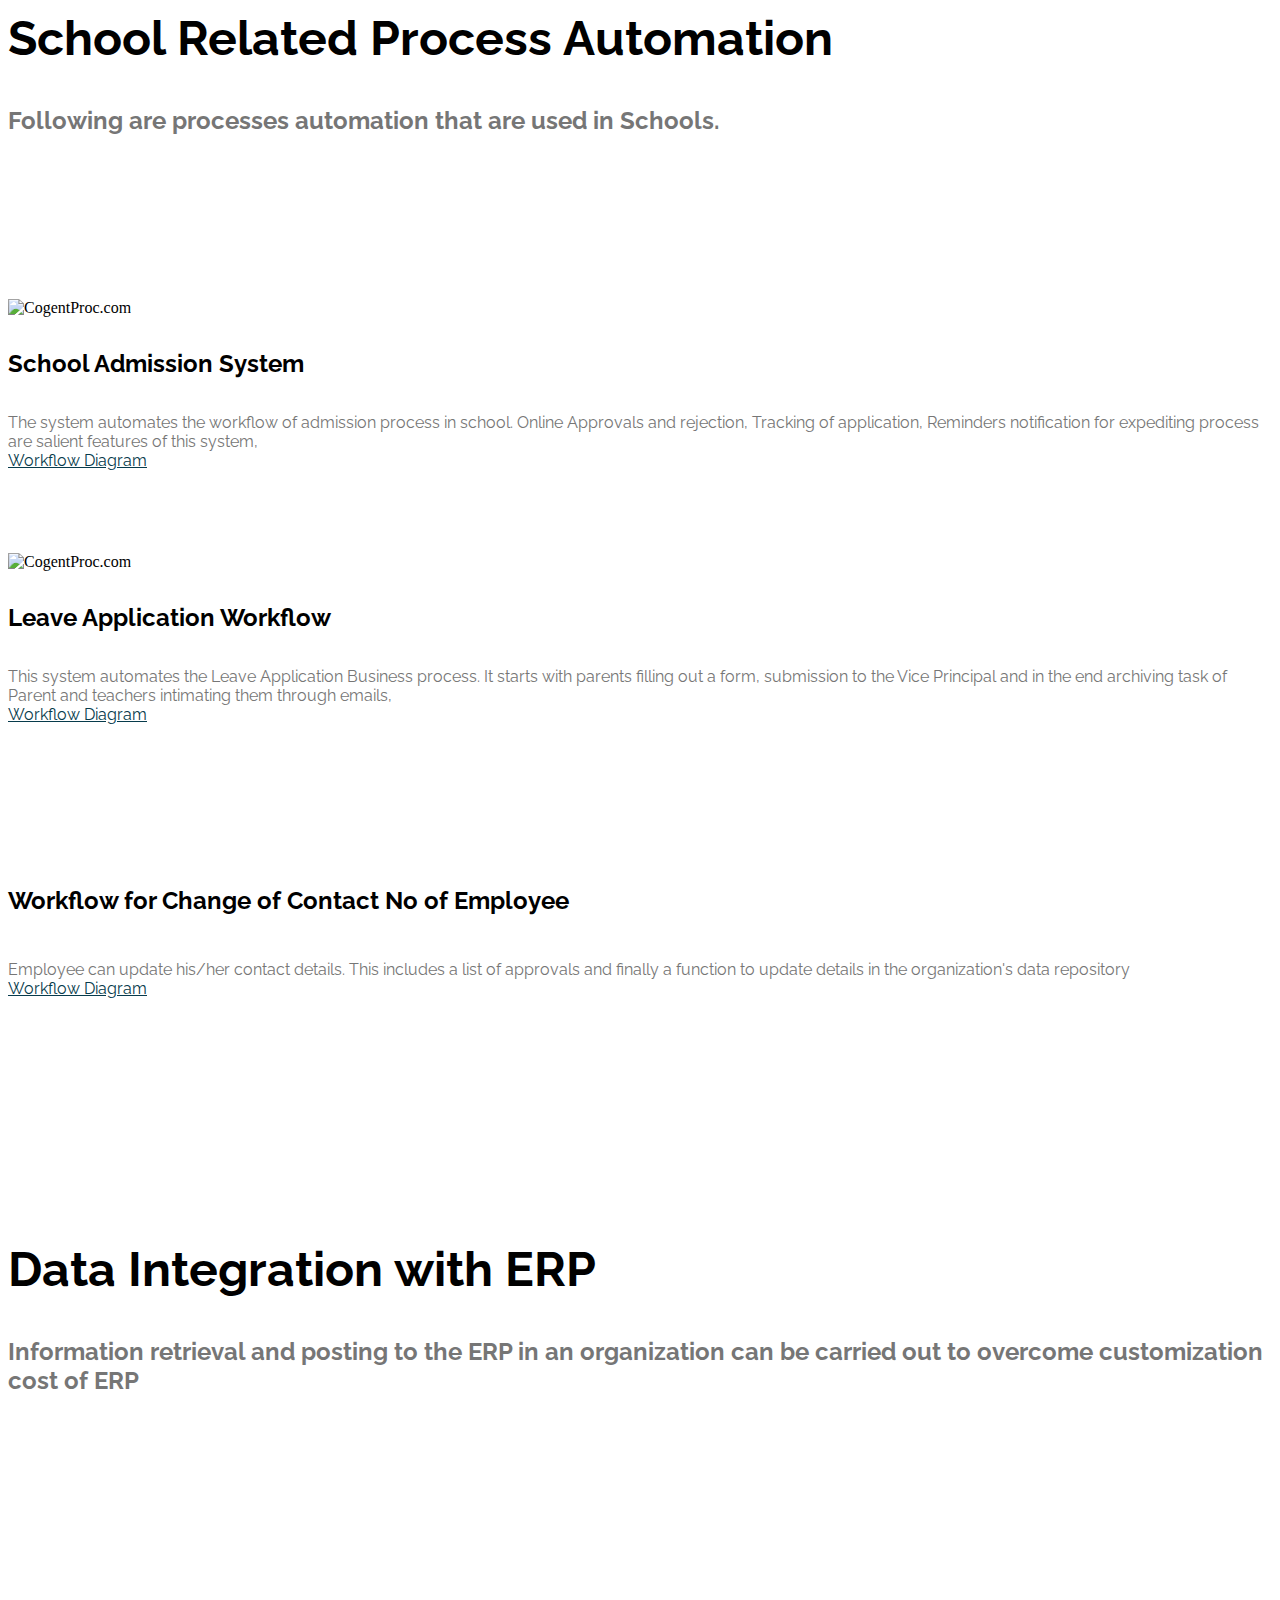
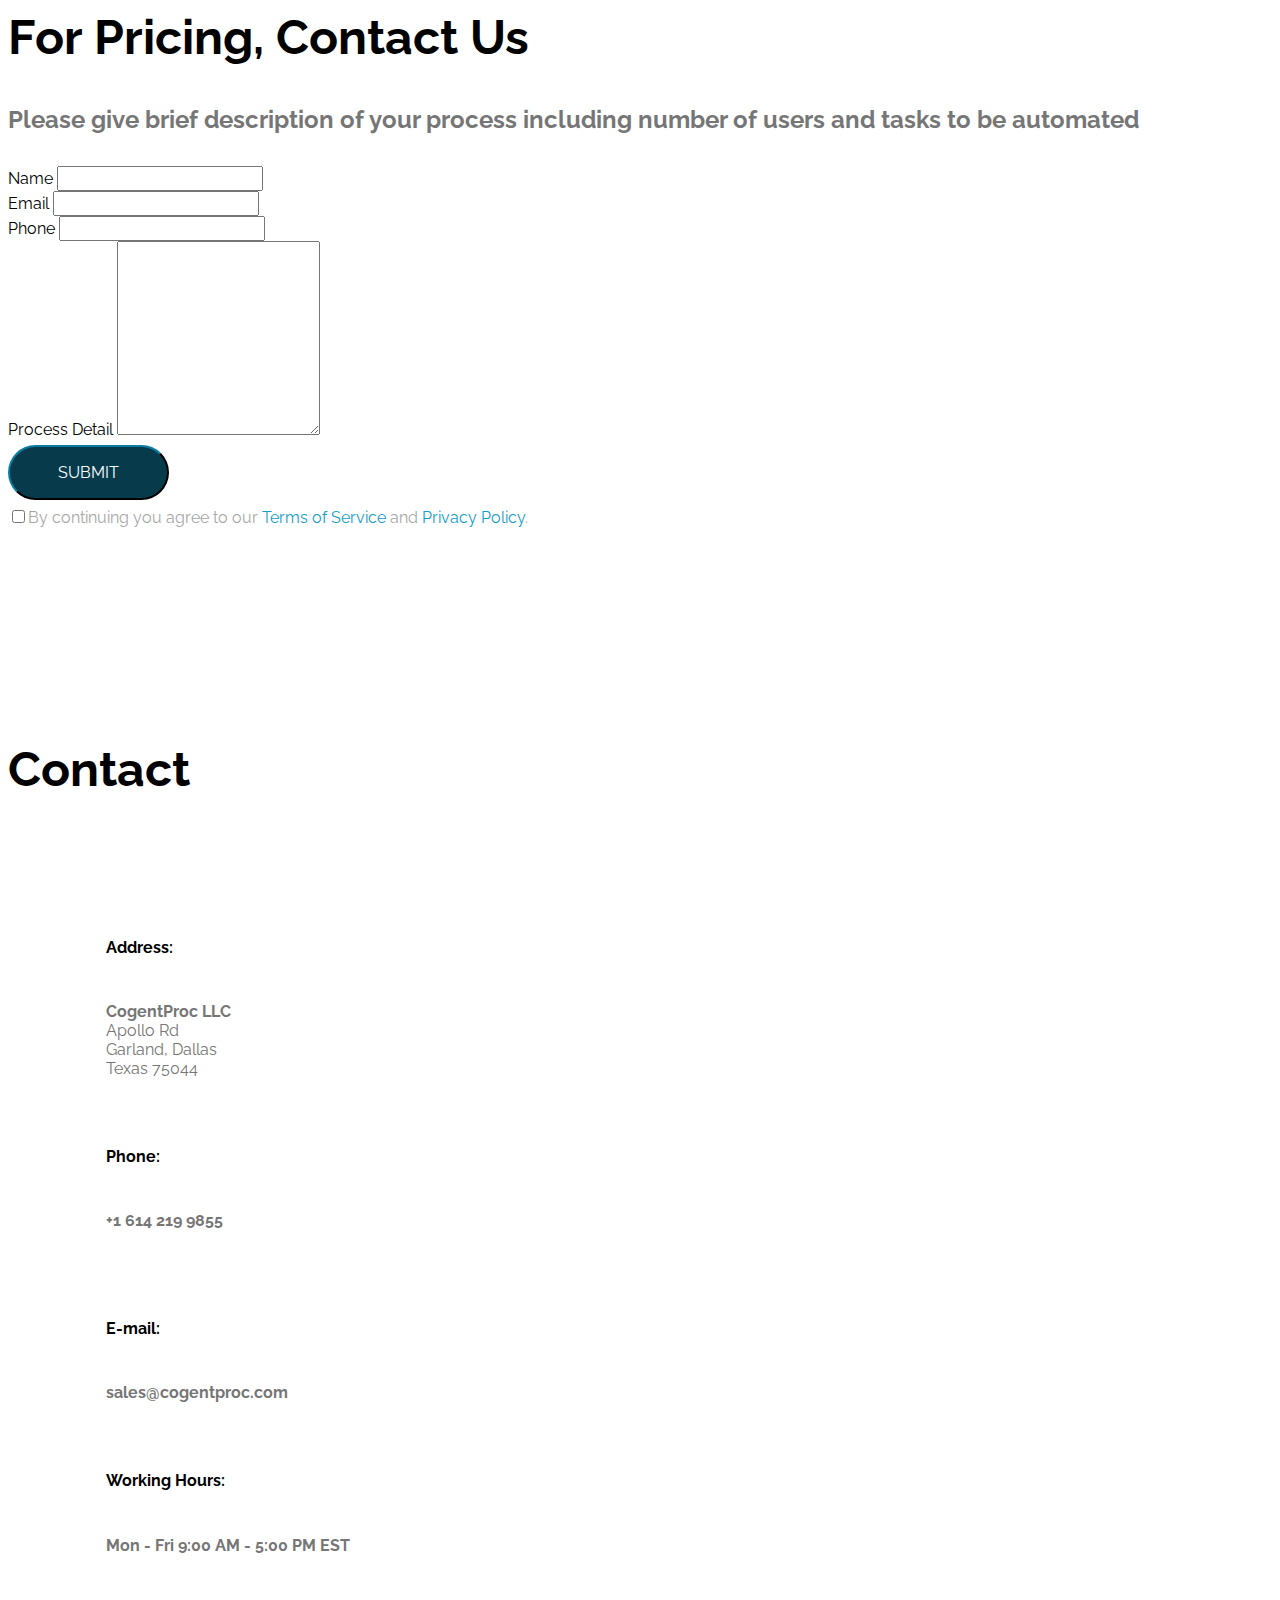
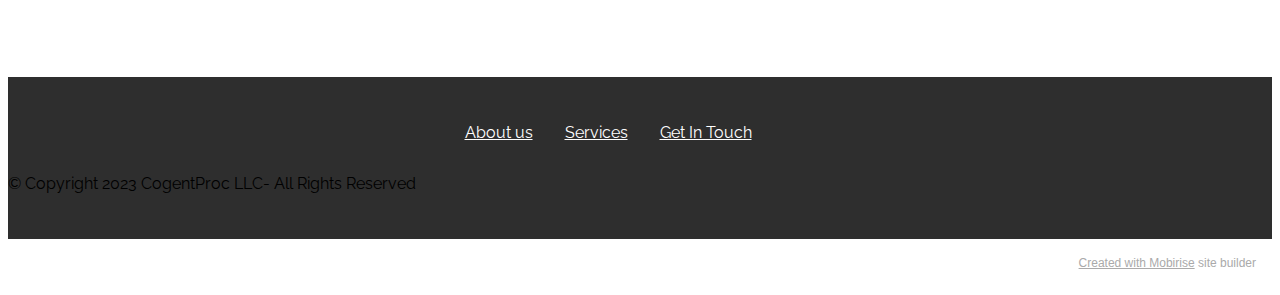
==== commit a5cd8b58: "create github pages" ====
--- a/Automation.html
+++ b/Automation.html
@@ -809,7 +809,7 @@
         <div class="row justify-content-center">
             <div class="media-container-column col-lg-8" data-form-type="formoid">
                 <!---Formbuilder Form--->
-                <form action="https://mobirise.eu/" method="POST" class="mbr-form form-with-styler" data-form-title="Mobirise Form"><input type="hidden" name="email" data-form-email="true" value="aMaVn3W1oNMIx0LVV4zscWZBA9EZjs59D1vtlynYT89aEfhw2t7z19V00LroLpEtUJAAo9tutIRSXryJIPgKxllS4tD9+TpcKWej6A9QTy9BwCj+8Ta+5ed0gzPjStOR">
+                <form action="https://mobirise.eu/" method="POST" class="mbr-form form-with-styler" data-form-title="Mobirise Form"><input type="hidden" name="email" data-form-email="true" value="1QR7K+PwgLjQH7Qdx+GPKQZ0ZaqlhEEnWHDulVw9R3GqsWG/HWNrafVXCDqMGlNMzbHv41RoYmtn1O1HFfEqgEpHSmaqMKQpnv9v6q/a1oTVHJDOaXxMFaeeA/g2UAL4">
                     <div class="row">
                         <div hidden="hidden" data-form-alert="" class="alert alert-success col-12">Thanks, one of our representative will contact you soon</div>
                         <div hidden="hidden" data-form-alert-danger="" class="alert alert-danger col-12">
@@ -978,7 +978,7 @@
             </div>
         </div>
     </div>
-</section><section style="background-color: #fff; font-family: -apple-system, BlinkMacSystemFont, 'Segoe UI', 'Roboto', 'Helvetica Neue', Arial, sans-serif; color:#aaa; font-size:12px; padding: 0; align-items: center; display: flex;"><a href="https://mobirise.site/a" style="flex: 1 1; height: 3rem; padding-left: 1rem;"></a><p style="flex: 0 0 auto; margin:0; padding-right:1rem;"><a href="https://mobirise.site" style="color:#aaa;">Mobirise</a> best maker</p></section><script src="assets/popper/popper.min.js"></script>  <script src="assets/web/assets/jquery/jquery.min.js"></script>  <script src="assets/bootstrap/js/bootstrap.min.js"></script>  <script src="assets/web/assets/cookies-alert-plugin/cookies-alert-core.js"></script>  <script src="assets/web/assets/cookies-alert-plugin/cookies-alert-script.js"></script>  <script src="assets/tether/tether.min.js"></script>  <script src="assets/smoothscroll/smooth-scroll.js"></script>  <script src="assets/viewportchecker/jquery.viewportchecker.js"></script>  <script src="assets/parallax/jarallax.min.js"></script>  <script src="assets/dropdown/js/nav-dropdown.js"></script>  <script src="assets/dropdown/js/navbar-dropdown.js"></script>  <script src="assets/touchswipe/jquery.touch-swipe.min.js"></script>  <script src="assets/theme/js/script.js"></script>  <script src="assets/formoid/formoid.min.js"></script>  
+</section><section style="background-color: #fff; font-family: -apple-system, BlinkMacSystemFont, 'Segoe UI', 'Roboto', 'Helvetica Neue', Arial, sans-serif; color:#aaa; font-size:12px; padding: 0; align-items: center; display: flex;"><a href="https://mobirise.site/e" style="flex: 1 1; height: 3rem; padding-left: 1rem;"></a><p style="flex: 0 0 auto; margin:0; padding-right:1rem;"><a href="https://mobirise.site/i" style="color:#aaa;">Created with Mobirise</a> site builder</p></section><script src="assets/popper/popper.min.js"></script>  <script src="assets/web/assets/jquery/jquery.min.js"></script>  <script src="assets/bootstrap/js/bootstrap.min.js"></script>  <script src="assets/web/assets/cookies-alert-plugin/cookies-alert-core.js"></script>  <script src="assets/web/assets/cookies-alert-plugin/cookies-alert-script.js"></script>  <script src="assets/tether/tether.min.js"></script>  <script src="assets/smoothscroll/smooth-scroll.js"></script>  <script src="assets/viewportchecker/jquery.viewportchecker.js"></script>  <script src="assets/parallax/jarallax.min.js"></script>  <script src="assets/dropdown/js/nav-dropdown.js"></script>  <script src="assets/dropdown/js/navbar-dropdown.js"></script>  <script src="assets/touchswipe/jquery.touch-swipe.min.js"></script>  <script src="assets/theme/js/script.js"></script>  <script src="assets/formoid/formoid.min.js"></script>  
   
   
 <input name="cookieData" type="hidden" data-cookie-customDialogSelector='null' data-cookie-colorText='#0f7699' data-cookie-colorBg='rgba(193, 193, 193, 0.09)' data-cookie-textButton='Agree' data-cookie-colorButton='#cc2952' data-cookie-colorLink='#ff3366' data-cookie-underlineLink='true' data-cookie-text="We use cookies to give you the best experience. Read our <a href='privacy.html'>cookie policy</a>.">
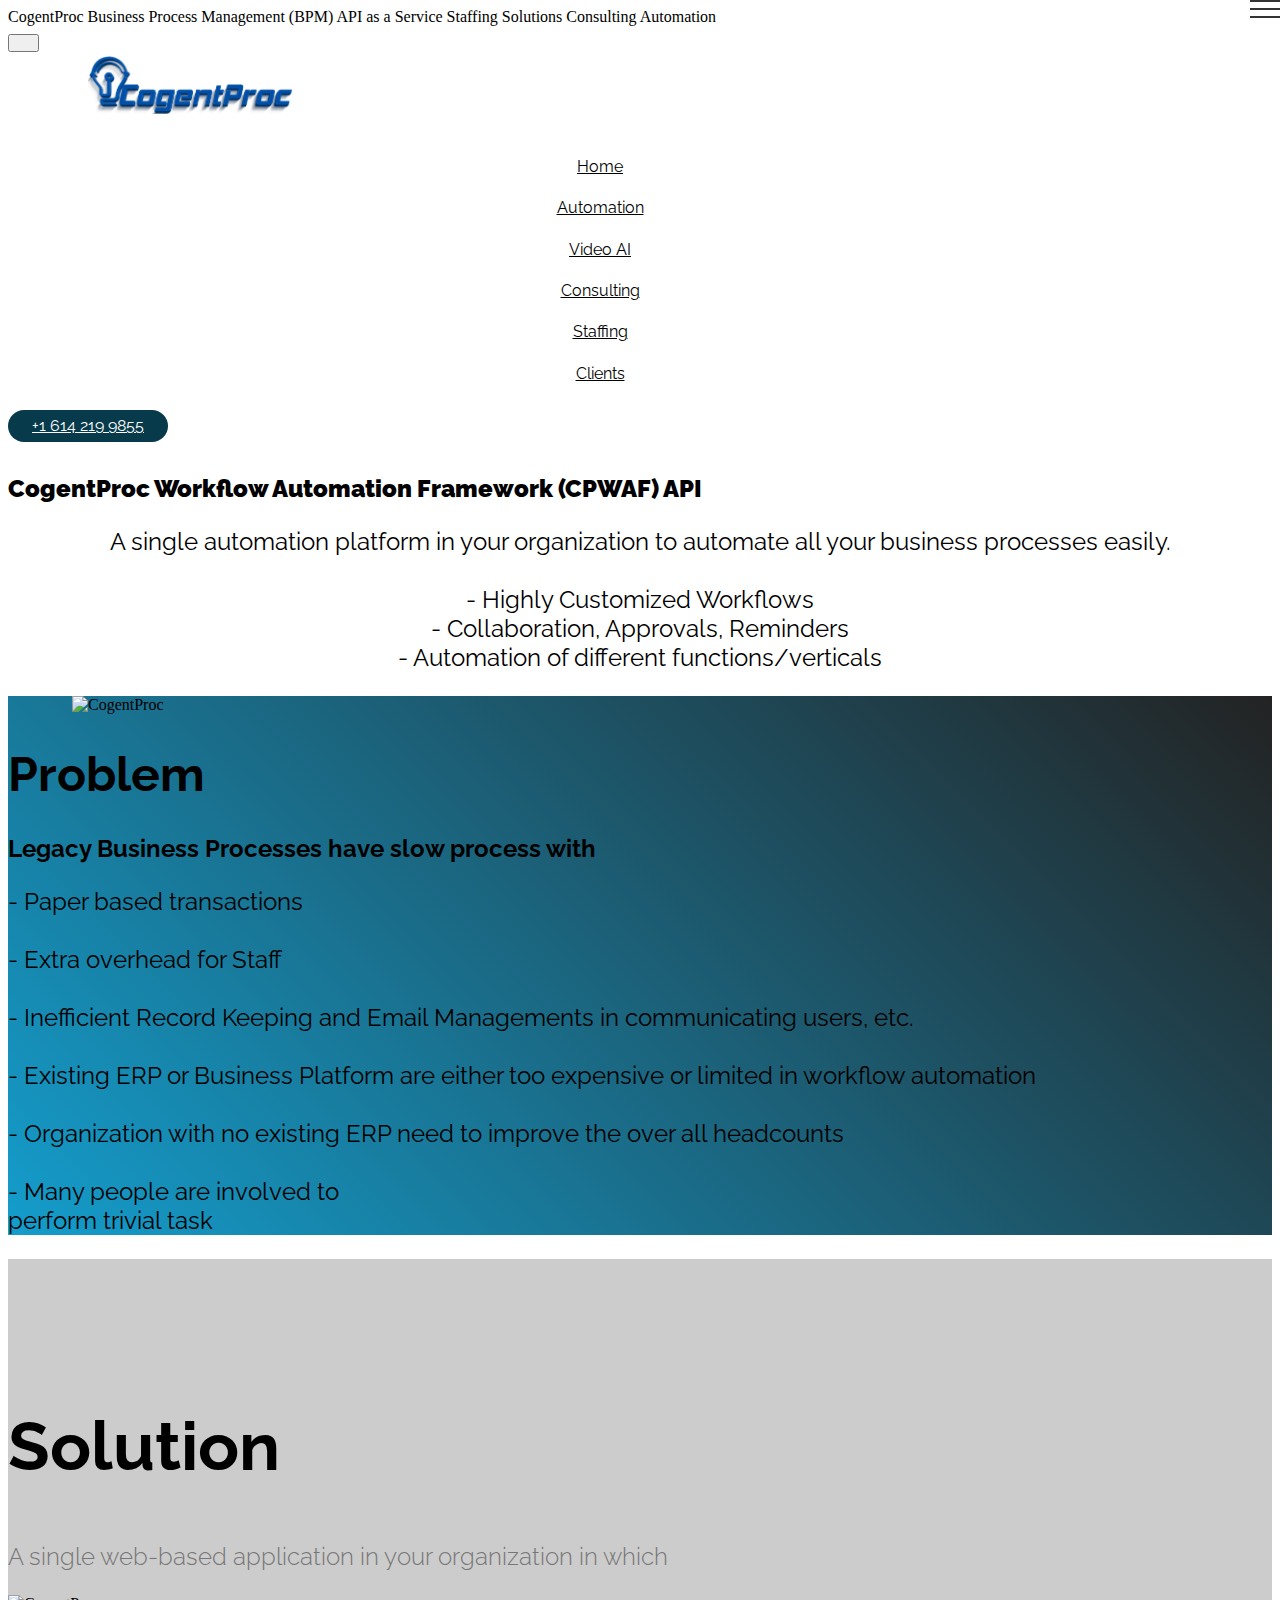
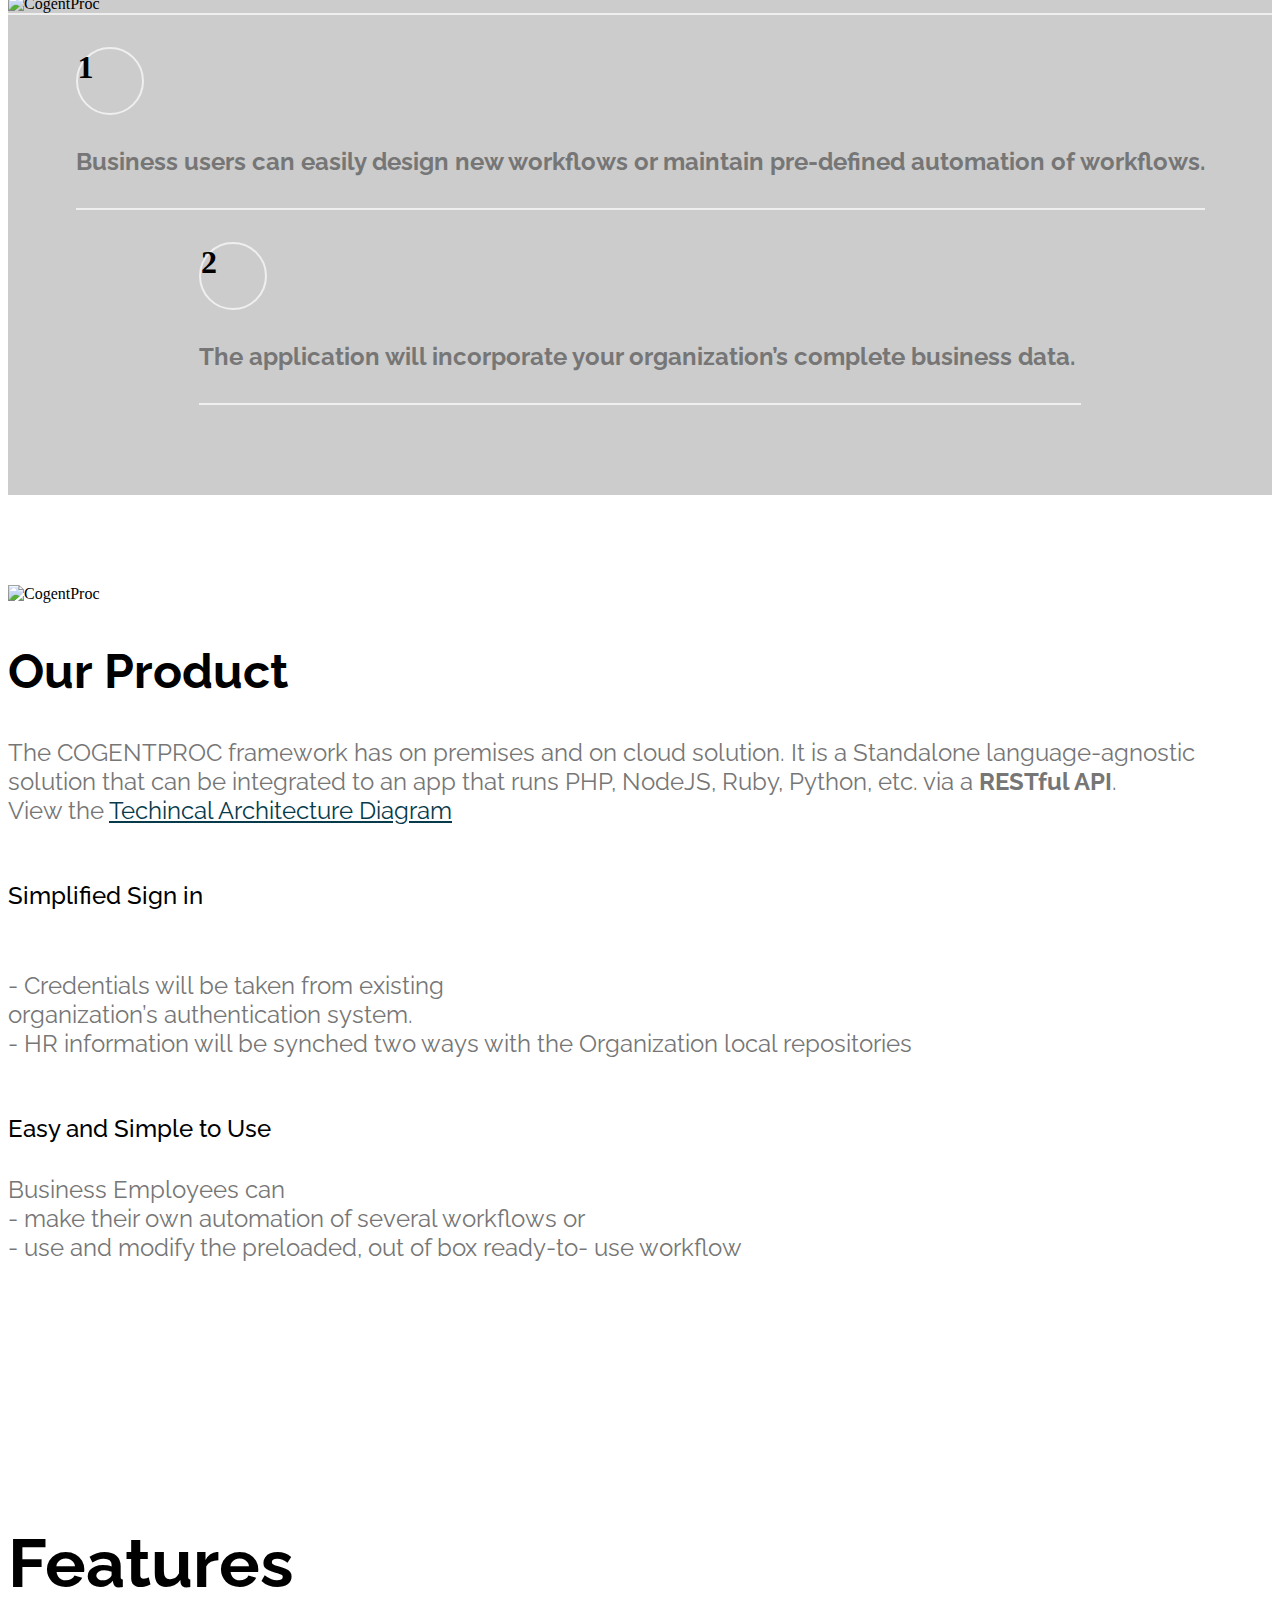
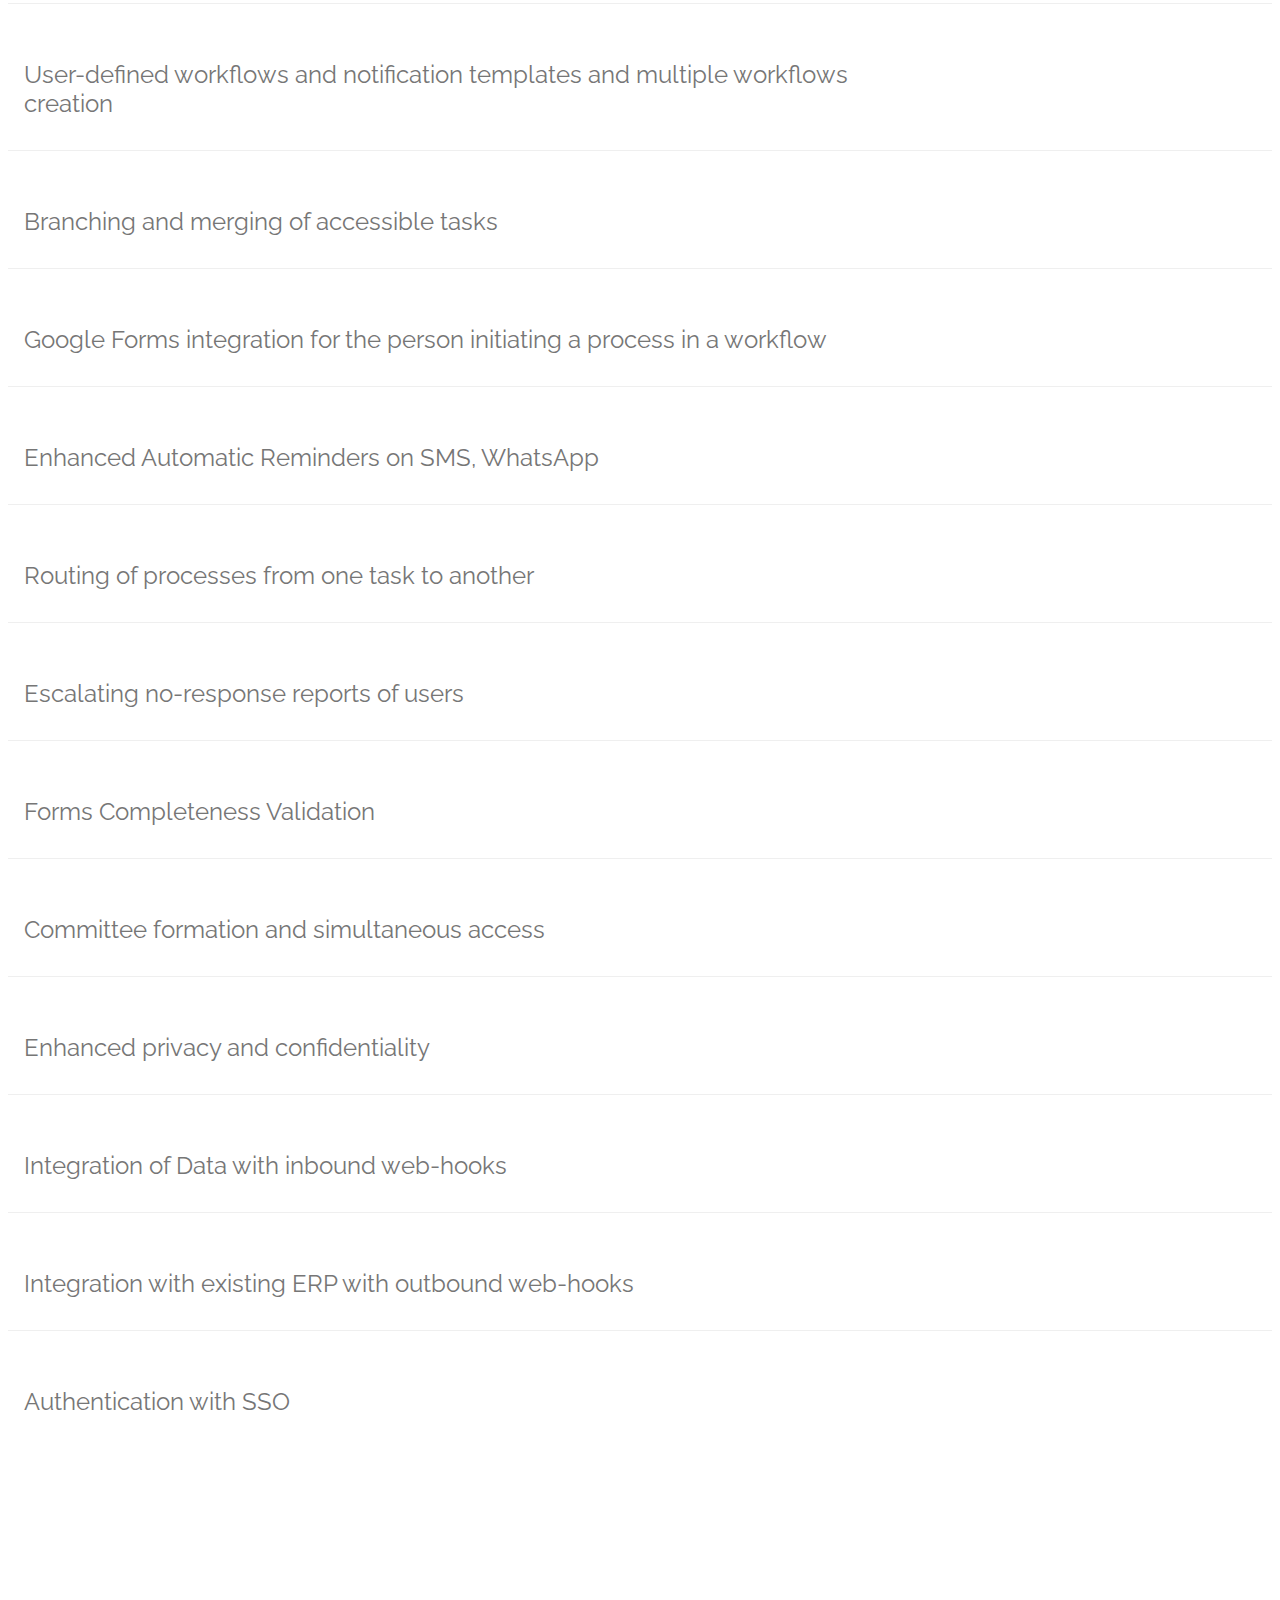
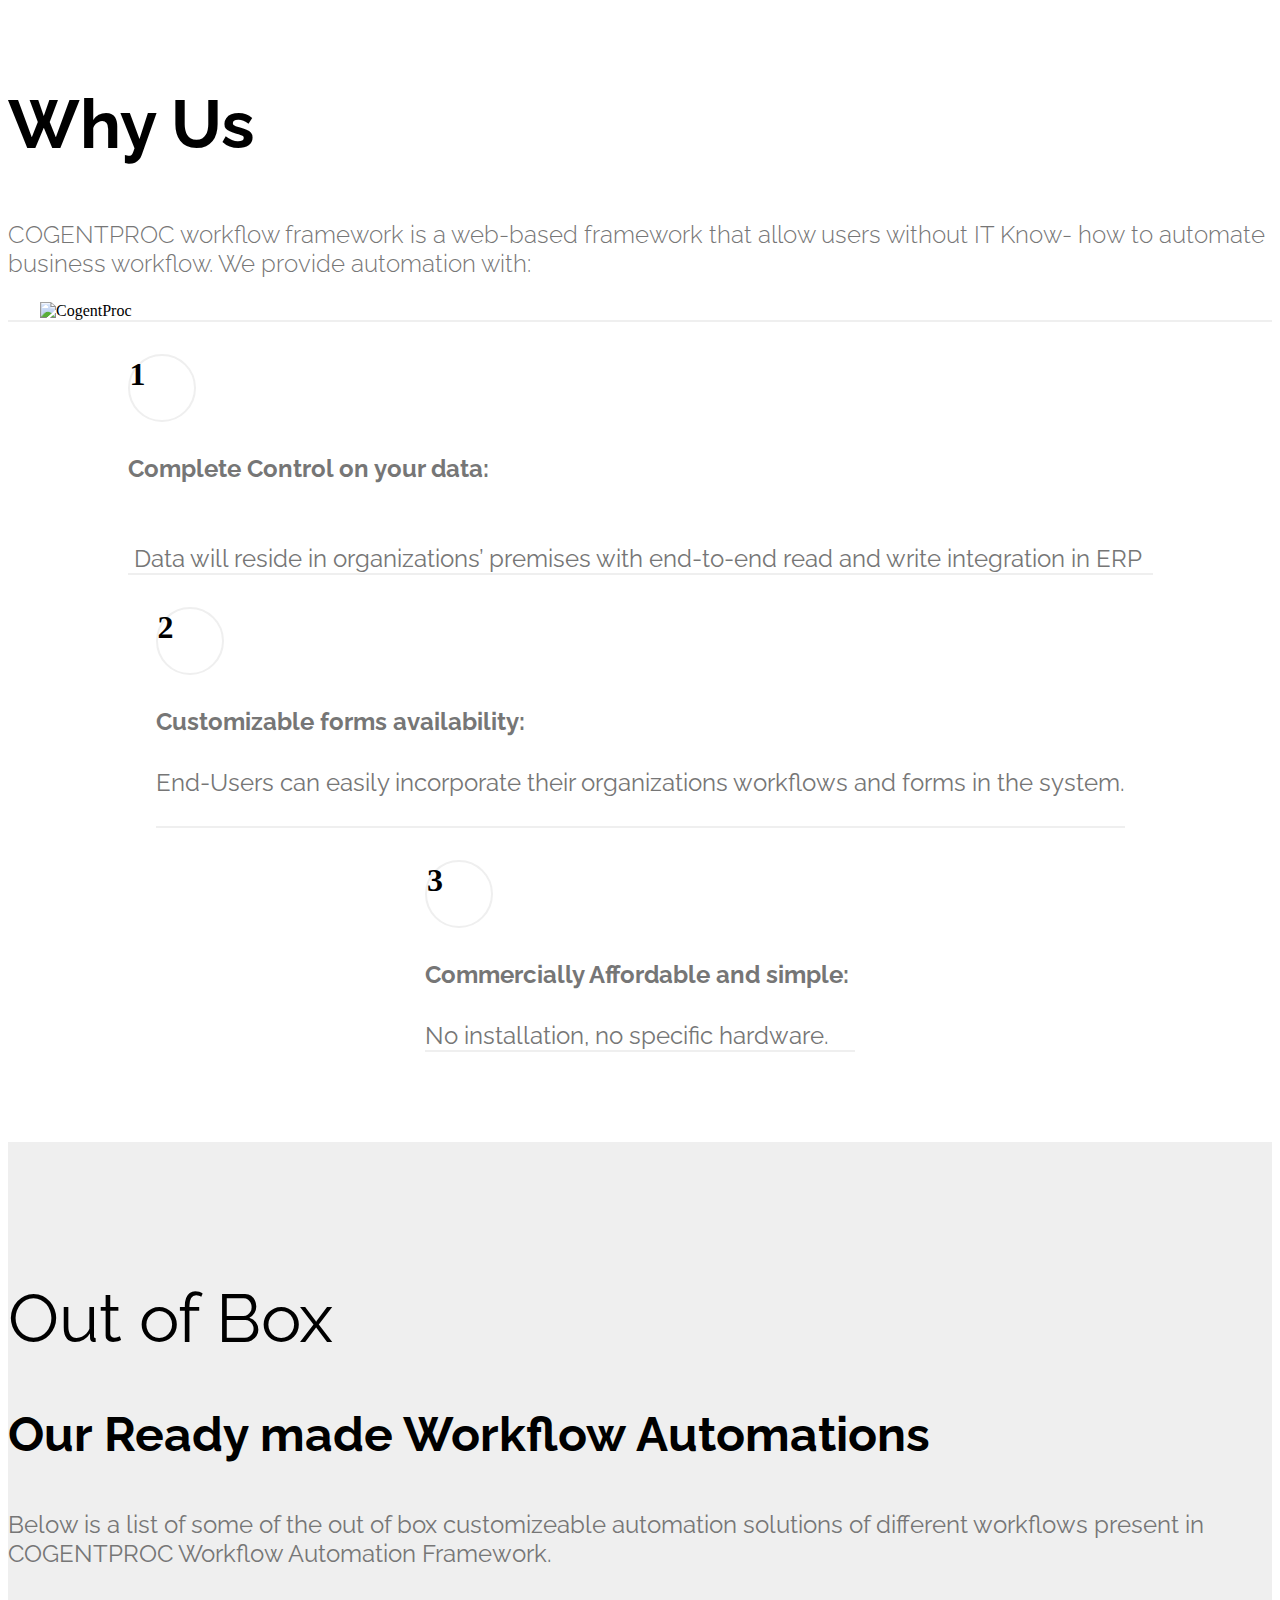
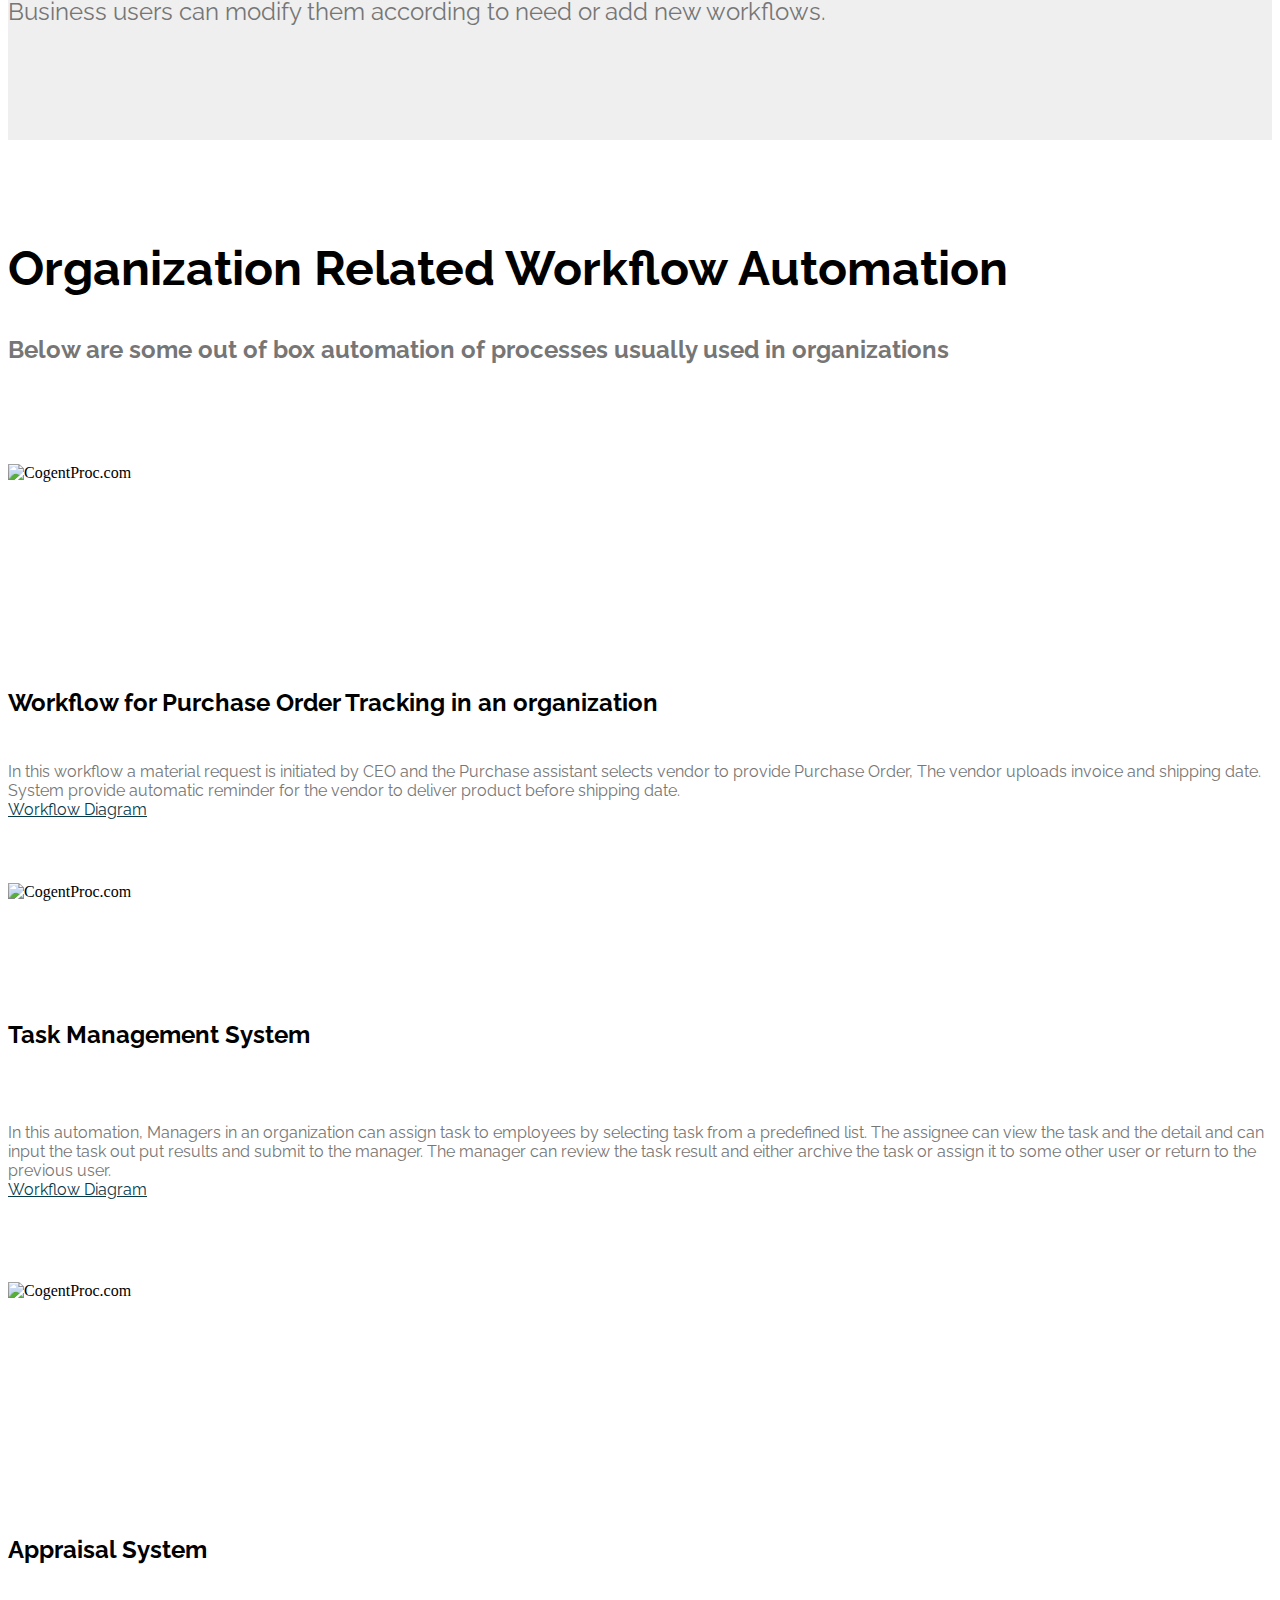
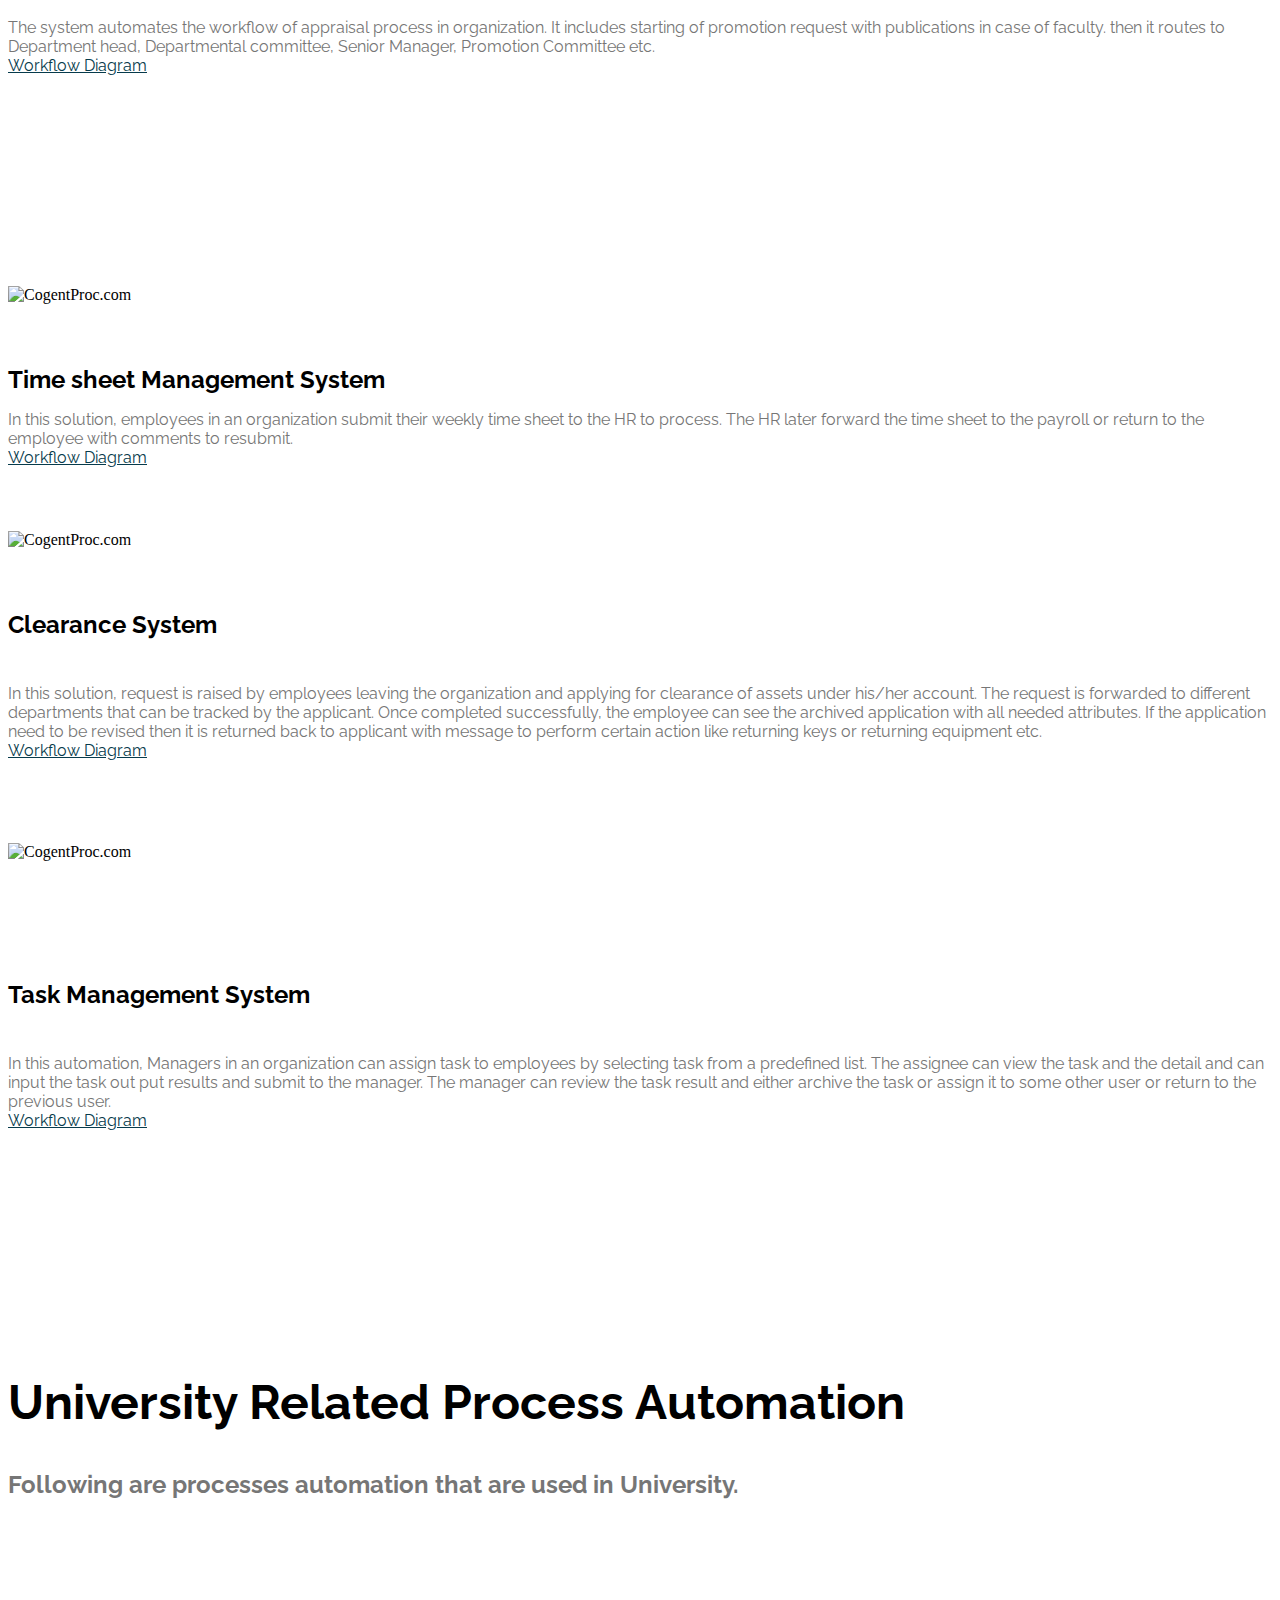
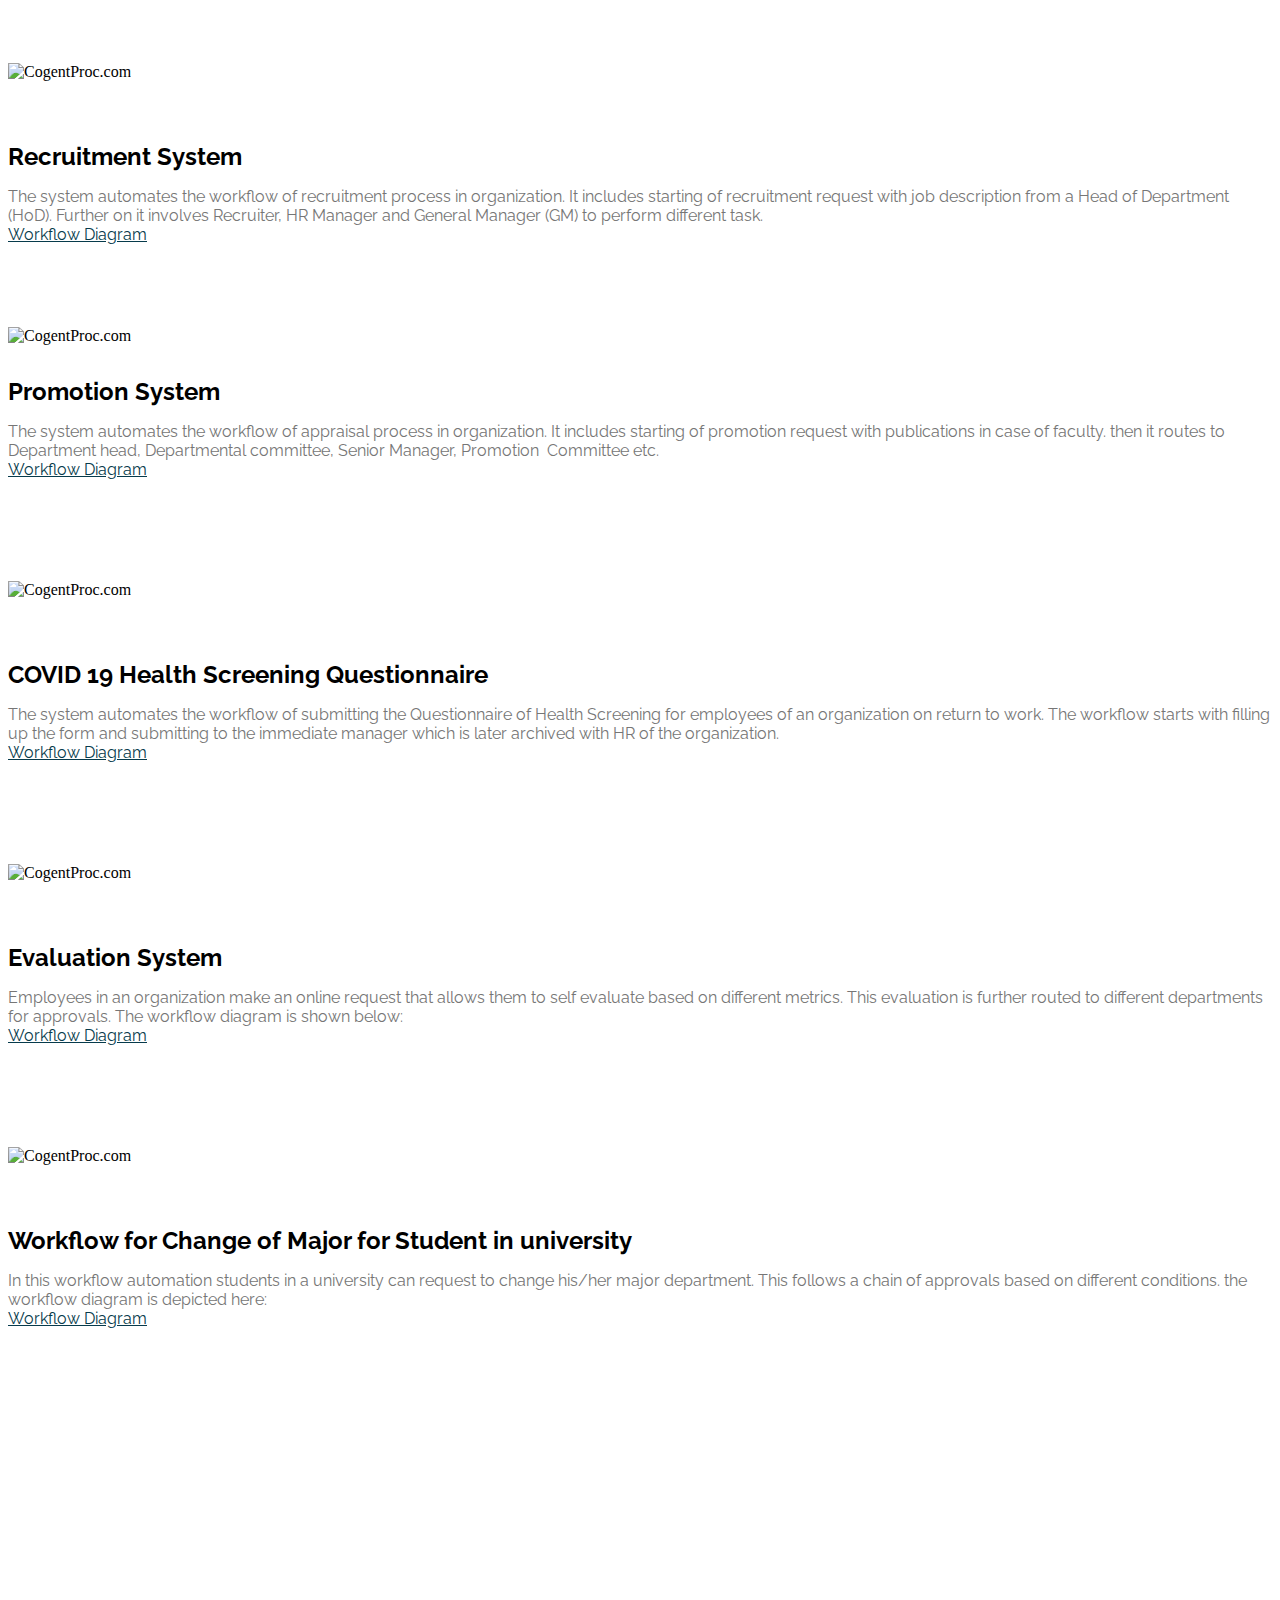
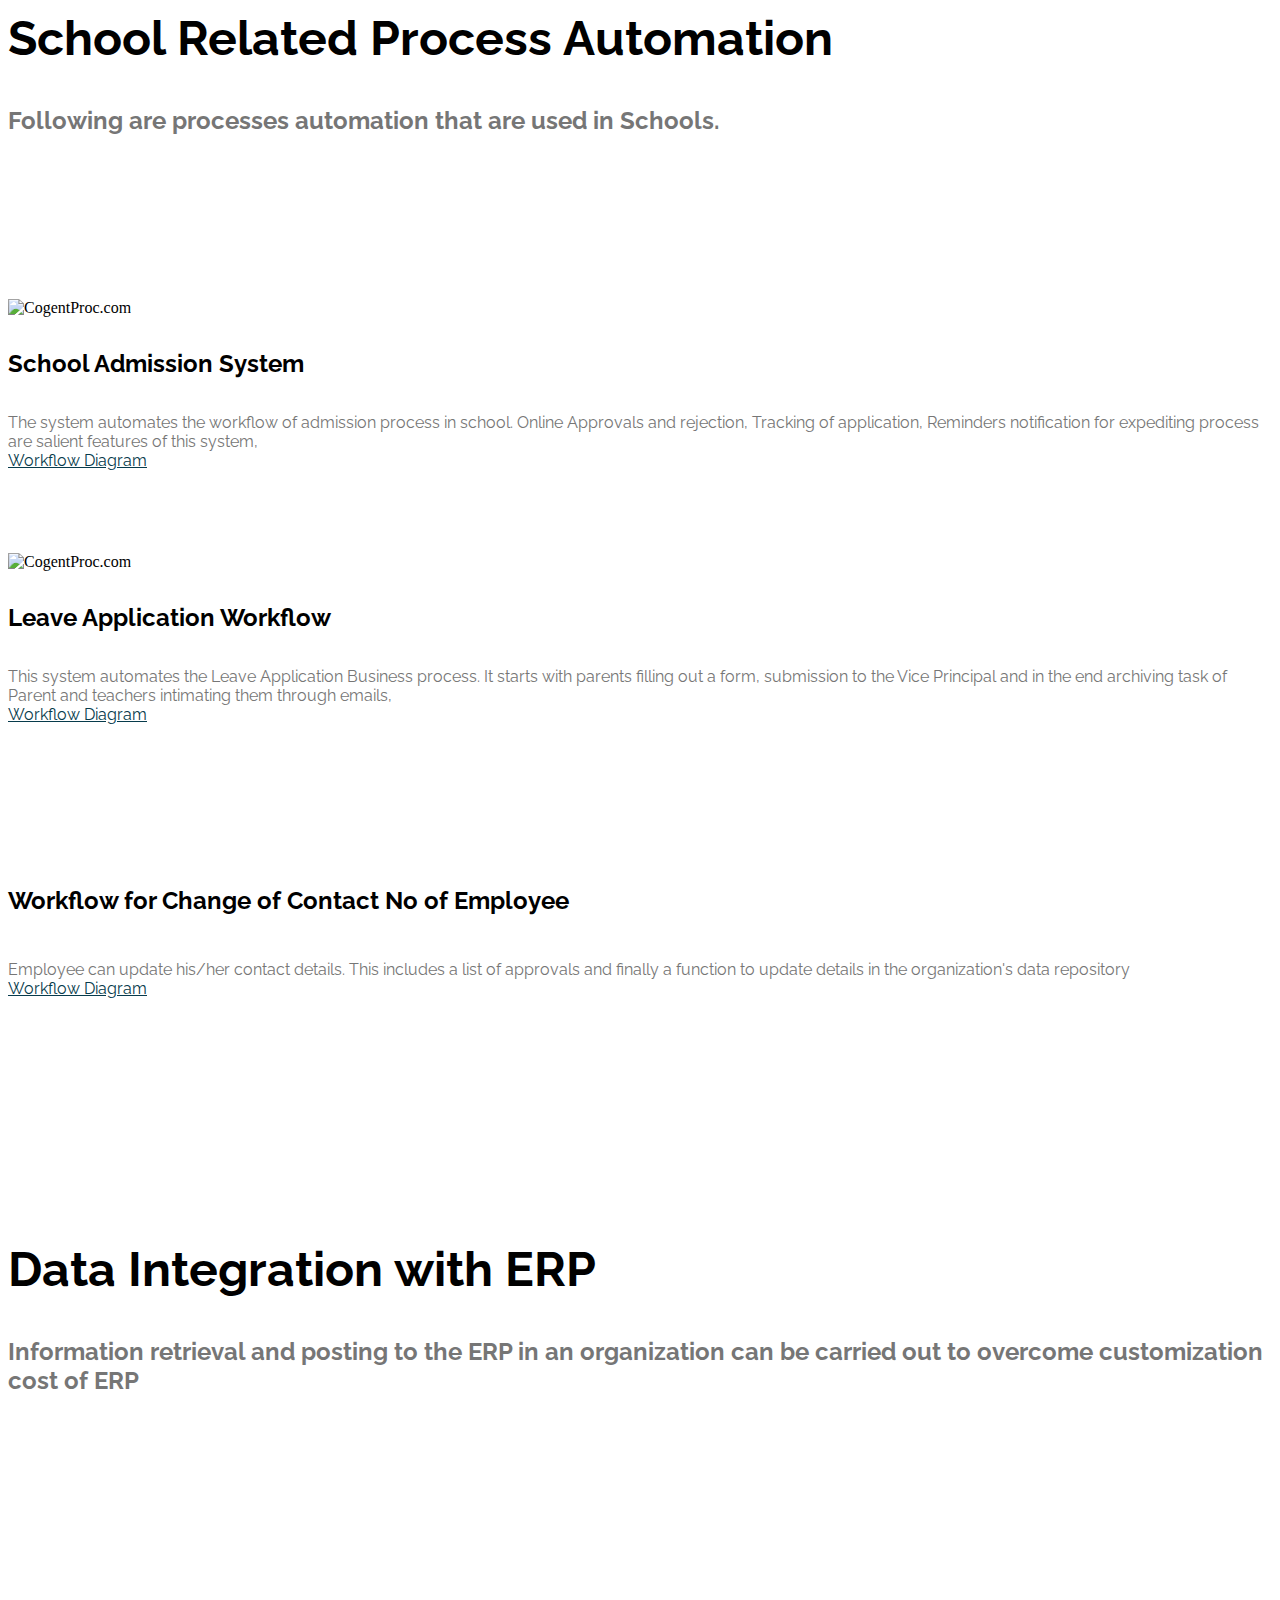
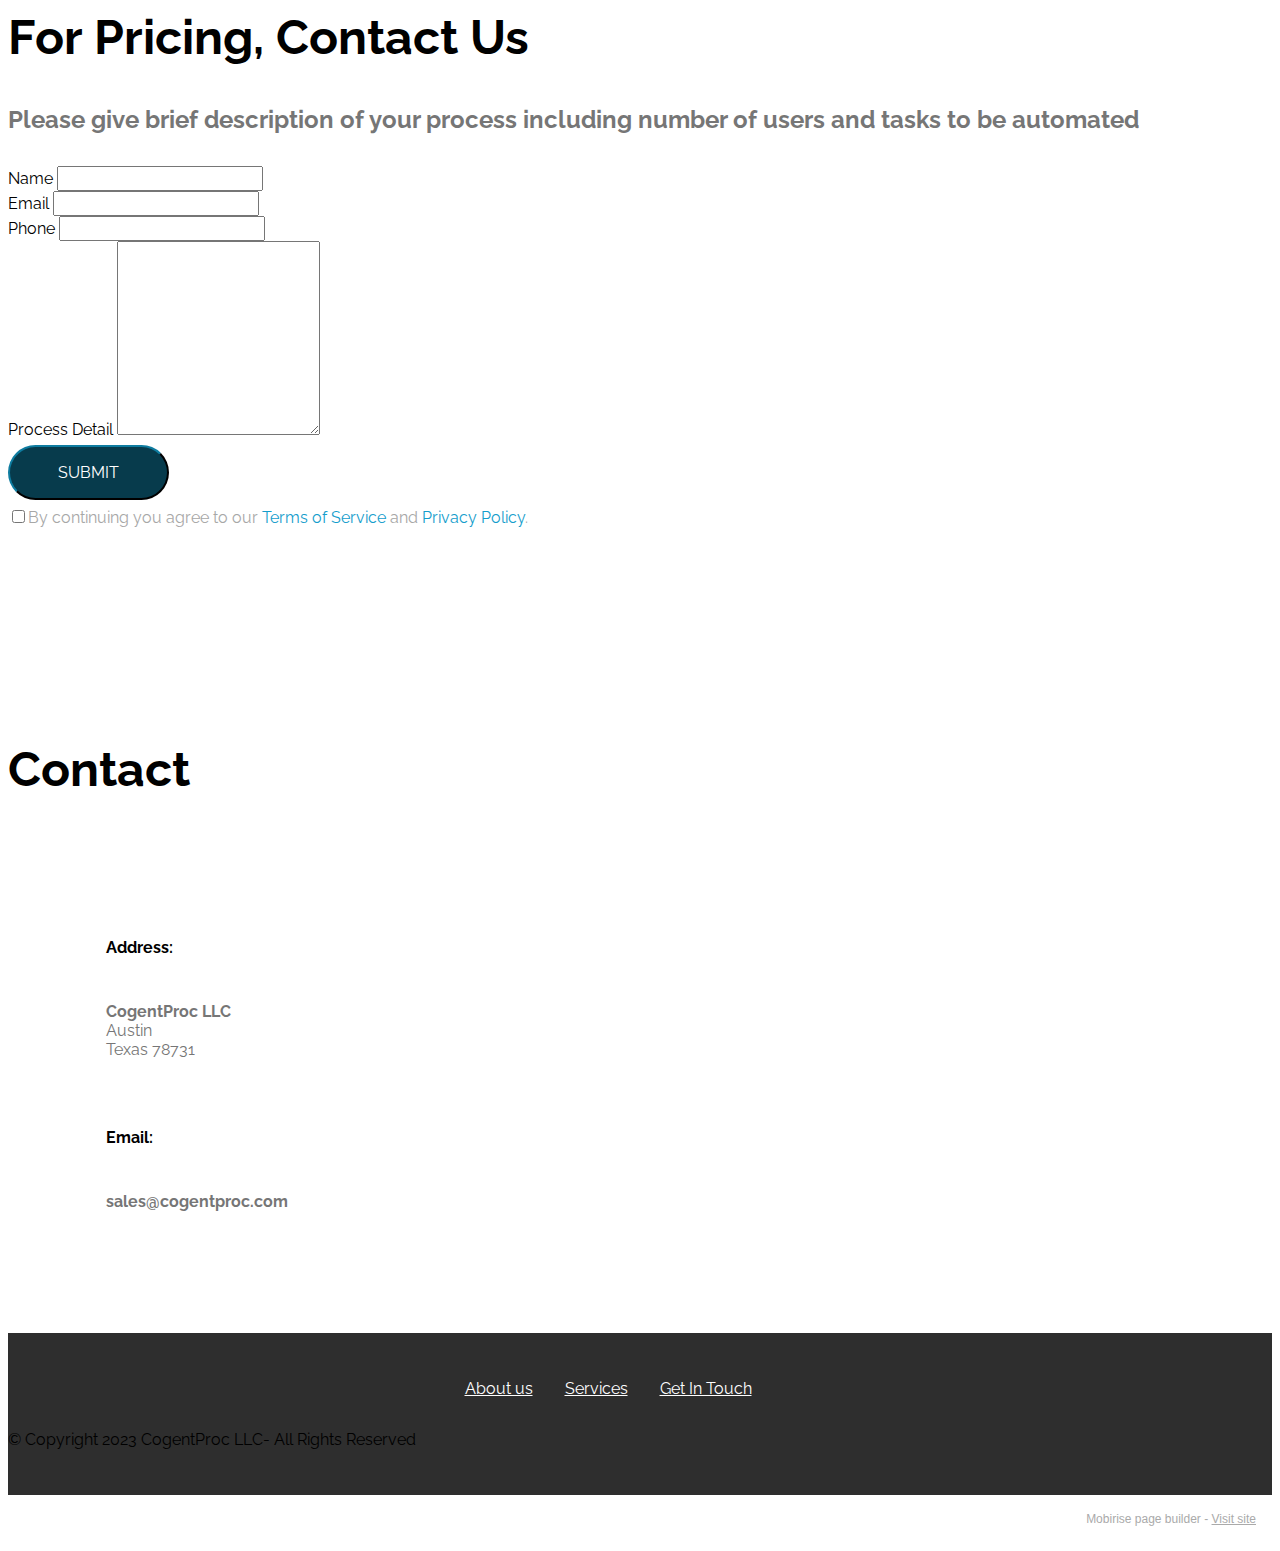
==== commit 027e8793: "create github pages" ====
--- a/Automation.html
+++ b/Automation.html
@@ -809,7 +809,7 @@
         <div class="row justify-content-center">
             <div class="media-container-column col-lg-8" data-form-type="formoid">
                 <!---Formbuilder Form--->
-                <form action="https://mobirise.eu/" method="POST" class="mbr-form form-with-styler" data-form-title="Mobirise Form"><input type="hidden" name="email" data-form-email="true" value="1QR7K+PwgLjQH7Qdx+GPKQZ0ZaqlhEEnWHDulVw9R3GqsWG/HWNrafVXCDqMGlNMzbHv41RoYmtn1O1HFfEqgEpHSmaqMKQpnv9v6q/a1oTVHJDOaXxMFaeeA/g2UAL4">
+                <form action="https://mobirise.eu/" method="POST" class="mbr-form form-with-styler" data-form-title="Mobirise Form"><input type="hidden" name="email" data-form-email="true" value="LYP9w28IGP/pHcYvAfwN5+noBKd/J4Thw/9O6IJ8fTKcdFojLbM+YorEkcsnTvbTI+fnK2ikEZ+Jr9iJBrIiWb6ZmF99UhFIhH1uL2HxFJ3UfkaQ0mnAUjxzLsvjbLOg">
                     <div class="row">
                         <div hidden="hidden" data-form-alert="" class="alert alert-success col-12">Thanks, one of our representative will contact you soon</div>
                         <div hidden="hidden" data-form-alert-danger="" class="alert alert-danger col-12">
@@ -870,56 +870,25 @@
                                     Address:
                                 </h6>
                                 <p class="mbr-text align-left mbr-fonts-style display-7"><strong>CogentProc LLC
-<br></strong>Apollo Rd
-<br>Garland, Dallas
-<br>Texas 75044<br></p>
+</strong><br>Austin
+<br>Texas 78731<br></p>
                             </div>
                         </div>
                     </div>
                     <div class="col-12 col-md-6">
                         <div class="wrapper">
                             <span class="iconfont-wrapper">
-                                <span class="mbr-iconfont mbri-mobile"></span>
+                                <span class="mbr-iconfont mobi-mbri-letter mobi-mbri"></span>
                             </span>
                             <div class="b-info b-phone">
                                 <h6 class="align-left mbr-fonts-style display-7">
-                                    Phone:
-                                </h6>
-                                <p class="mbr-text align-left mbr-fonts-style display-7"><strong>+1 614 219 9855
-                                <br></strong><br></p>
-                            </div>
-                        </div>
-                    </div>
-                    <div class="col-12 col-md-6">
-                        <div class="wrapper">
-                            <span class="iconfont-wrapper">
-                                <span class="mbri-letter mbr-iconfont"></span>
-                            </span>
-                            <div class="b-info b-mail">
-                                <h6 class="align-left mbr-fonts-style display-7">
-                                    E-mail:
-                                </h6>
-                                <p class="mbr-text align-left mbr-fonts-style display-7"><strong>
-                                    sales@cogentproc.com
-                                </strong></p>
-                            </div>
-                        </div>
-                    </div>
-                    <div class="col-12 col-md-6">
-                        <div class="wrapper">
-                            <span class="iconfont-wrapper">
-                                <span class="mbr-iconfont mobi-mbri-clock mobi-mbri"></span>
-                            </span>
-                            <div class="b-info b-mail">
-                                <h6 class="align-left mbr-fonts-style display-7">
-                                    Working Hours:
-                                </h6>
-                                <p class="mbr-text align-left mbr-fonts-style display-7"><strong>
-                                    Mon - Fri 9:00 AM - 5:00 PM EST
-                                </strong></p>
-                            </div>
-                        </div>
-                    </div>
+                                    Email:</h6>
+                                <p class="mbr-text align-left mbr-fonts-style display-7"><strong>sales@cogentproc.com</strong></p>
+                            </div>
+                        </div>
+                    </div>
+                    
+                    
                 </div>
             </div>
         </div>
@@ -978,7 +947,7 @@
             </div>
         </div>
     </div>
-</section><section style="background-color: #fff; font-family: -apple-system, BlinkMacSystemFont, 'Segoe UI', 'Roboto', 'Helvetica Neue', Arial, sans-serif; color:#aaa; font-size:12px; padding: 0; align-items: center; display: flex;"><a href="https://mobirise.site/e" style="flex: 1 1; height: 3rem; padding-left: 1rem;"></a><p style="flex: 0 0 auto; margin:0; padding-right:1rem;"><a href="https://mobirise.site/i" style="color:#aaa;">Created with Mobirise</a> site builder</p></section><script src="assets/popper/popper.min.js"></script>  <script src="assets/web/assets/jquery/jquery.min.js"></script>  <script src="assets/bootstrap/js/bootstrap.min.js"></script>  <script src="assets/web/assets/cookies-alert-plugin/cookies-alert-core.js"></script>  <script src="assets/web/assets/cookies-alert-plugin/cookies-alert-script.js"></script>  <script src="assets/tether/tether.min.js"></script>  <script src="assets/smoothscroll/smooth-scroll.js"></script>  <script src="assets/viewportchecker/jquery.viewportchecker.js"></script>  <script src="assets/parallax/jarallax.min.js"></script>  <script src="assets/dropdown/js/nav-dropdown.js"></script>  <script src="assets/dropdown/js/navbar-dropdown.js"></script>  <script src="assets/touchswipe/jquery.touch-swipe.min.js"></script>  <script src="assets/theme/js/script.js"></script>  <script src="assets/formoid/formoid.min.js"></script>  
+</section><section style="background-color: #fff; font-family: -apple-system, BlinkMacSystemFont, 'Segoe UI', 'Roboto', 'Helvetica Neue', Arial, sans-serif; color:#aaa; font-size:12px; padding: 0; align-items: center; display: flex;"><a href="https://mobirise.site/s" style="flex: 1 1; height: 3rem; padding-left: 1rem;"></a><p style="flex: 0 0 auto; margin:0; padding-right:1rem;">Mobirise page builder - <a href="https://mobirise.site/n" style="color:#aaa;">Visit site</a></p></section><script src="assets/popper/popper.min.js"></script>  <script src="assets/web/assets/jquery/jquery.min.js"></script>  <script src="assets/bootstrap/js/bootstrap.min.js"></script>  <script src="assets/web/assets/cookies-alert-plugin/cookies-alert-core.js"></script>  <script src="assets/web/assets/cookies-alert-plugin/cookies-alert-script.js"></script>  <script src="assets/tether/tether.min.js"></script>  <script src="assets/smoothscroll/smooth-scroll.js"></script>  <script src="assets/viewportchecker/jquery.viewportchecker.js"></script>  <script src="assets/parallax/jarallax.min.js"></script>  <script src="assets/dropdown/js/nav-dropdown.js"></script>  <script src="assets/dropdown/js/navbar-dropdown.js"></script>  <script src="assets/touchswipe/jquery.touch-swipe.min.js"></script>  <script src="assets/theme/js/script.js"></script>  <script src="assets/formoid/formoid.min.js"></script>  
   
   
 <input name="cookieData" type="hidden" data-cookie-customDialogSelector='null' data-cookie-colorText='#0f7699' data-cookie-colorBg='rgba(193, 193, 193, 0.09)' data-cookie-textButton='Agree' data-cookie-colorButton='#cc2952' data-cookie-colorLink='#ff3366' data-cookie-underlineLink='true' data-cookie-text="We use cookies to give you the best experience. Read our <a href='privacy.html'>cookie policy</a>.">
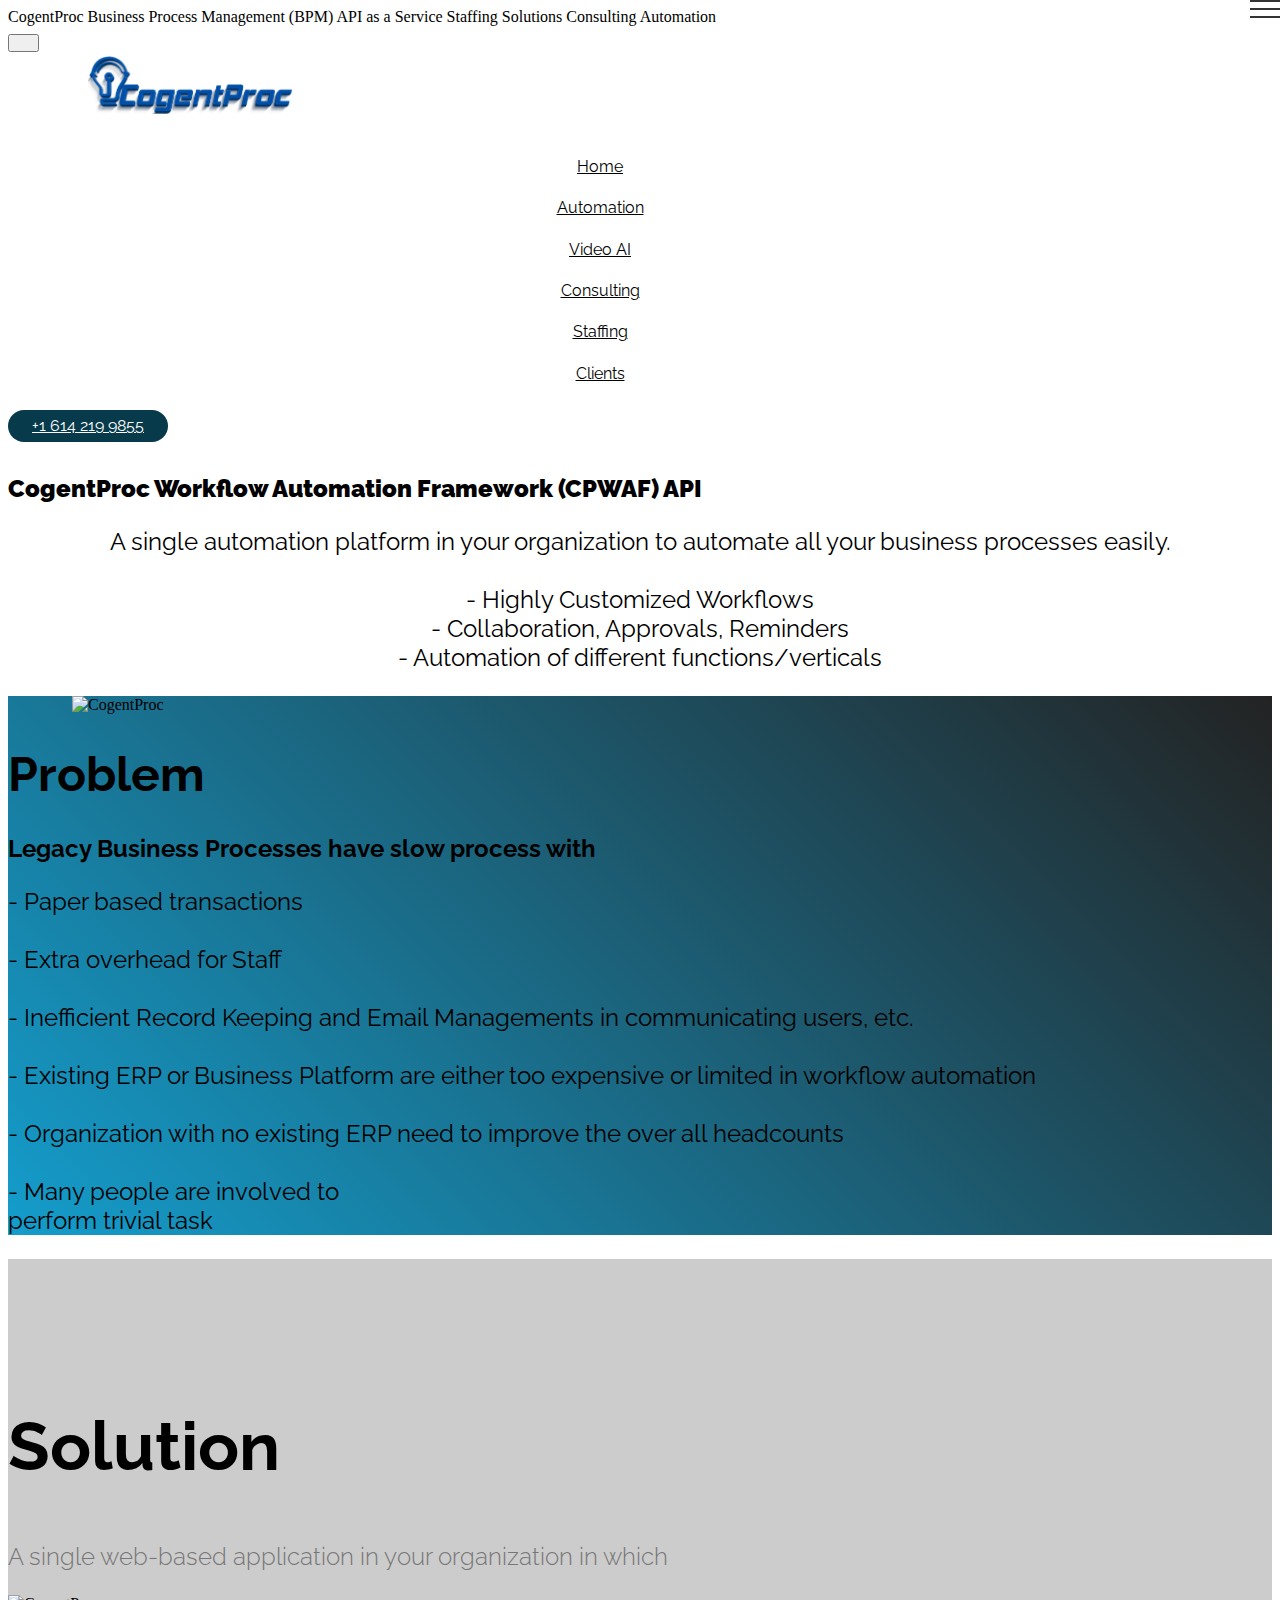
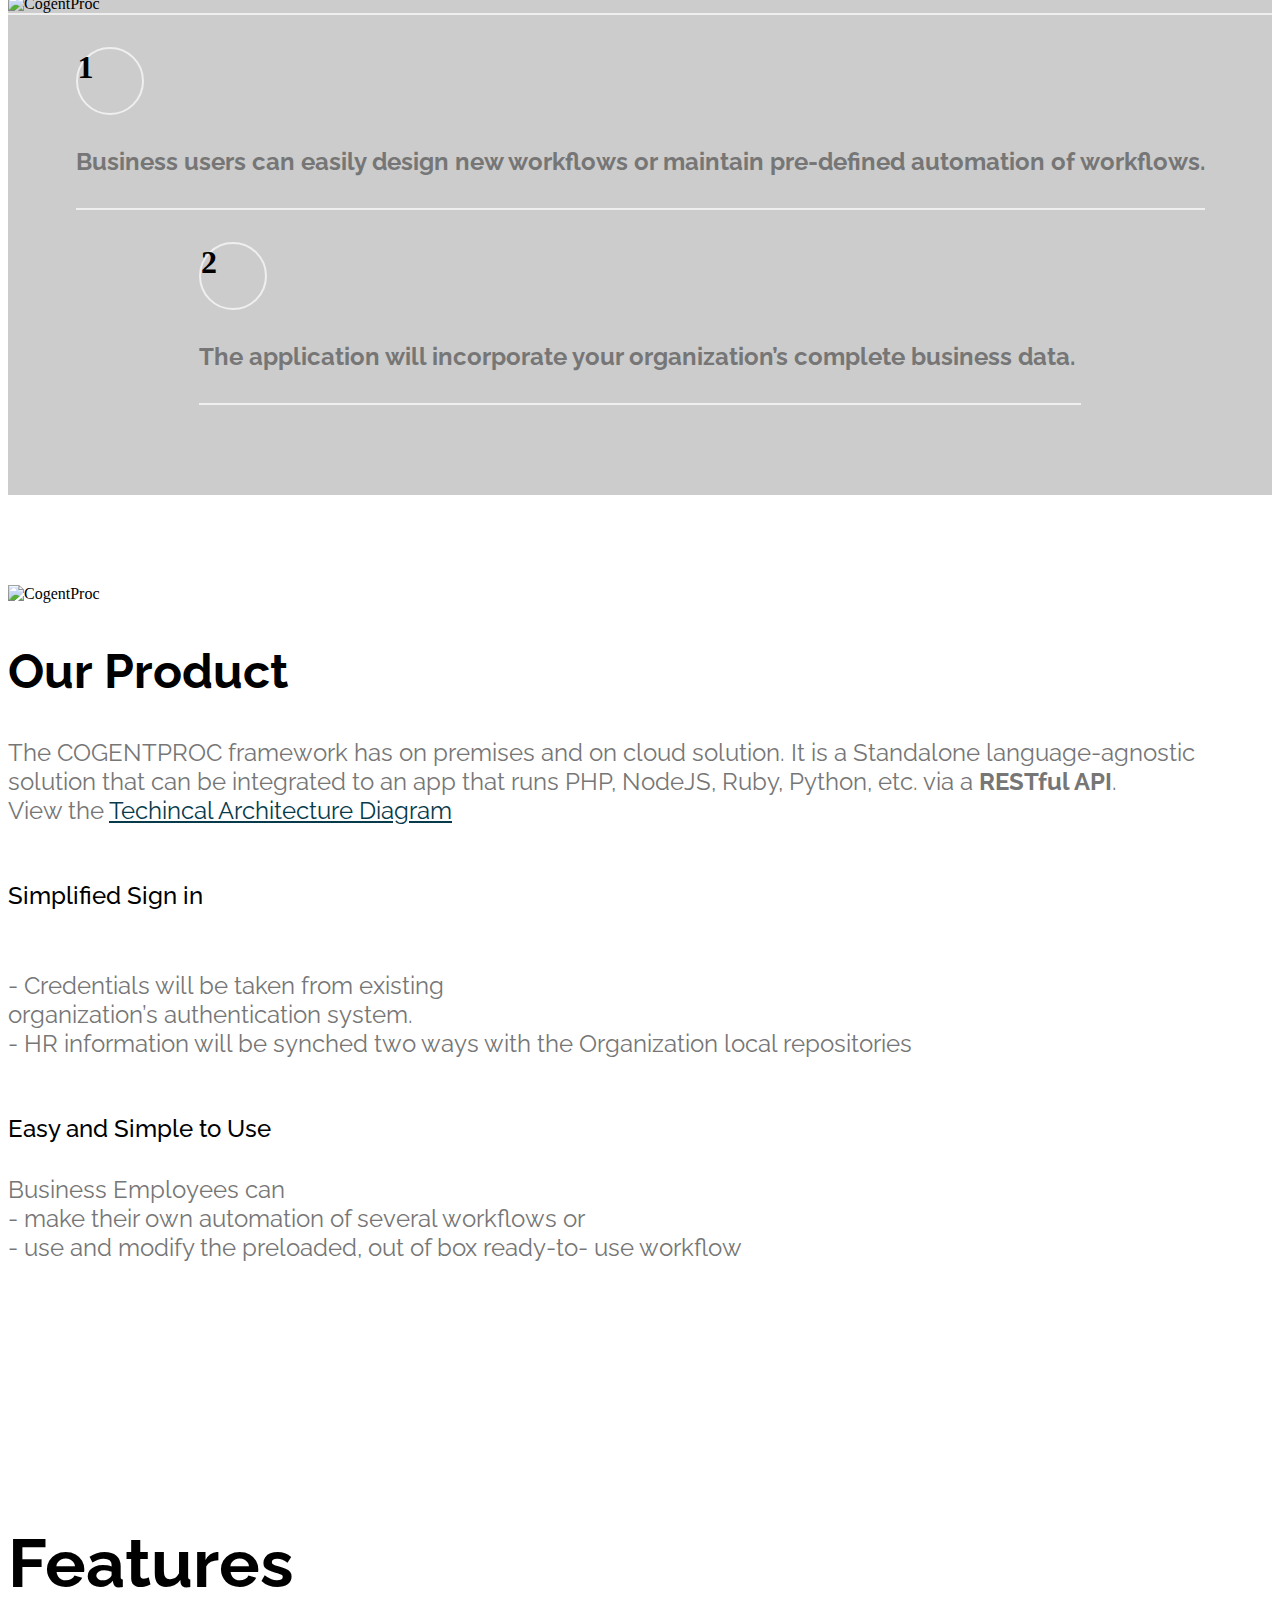
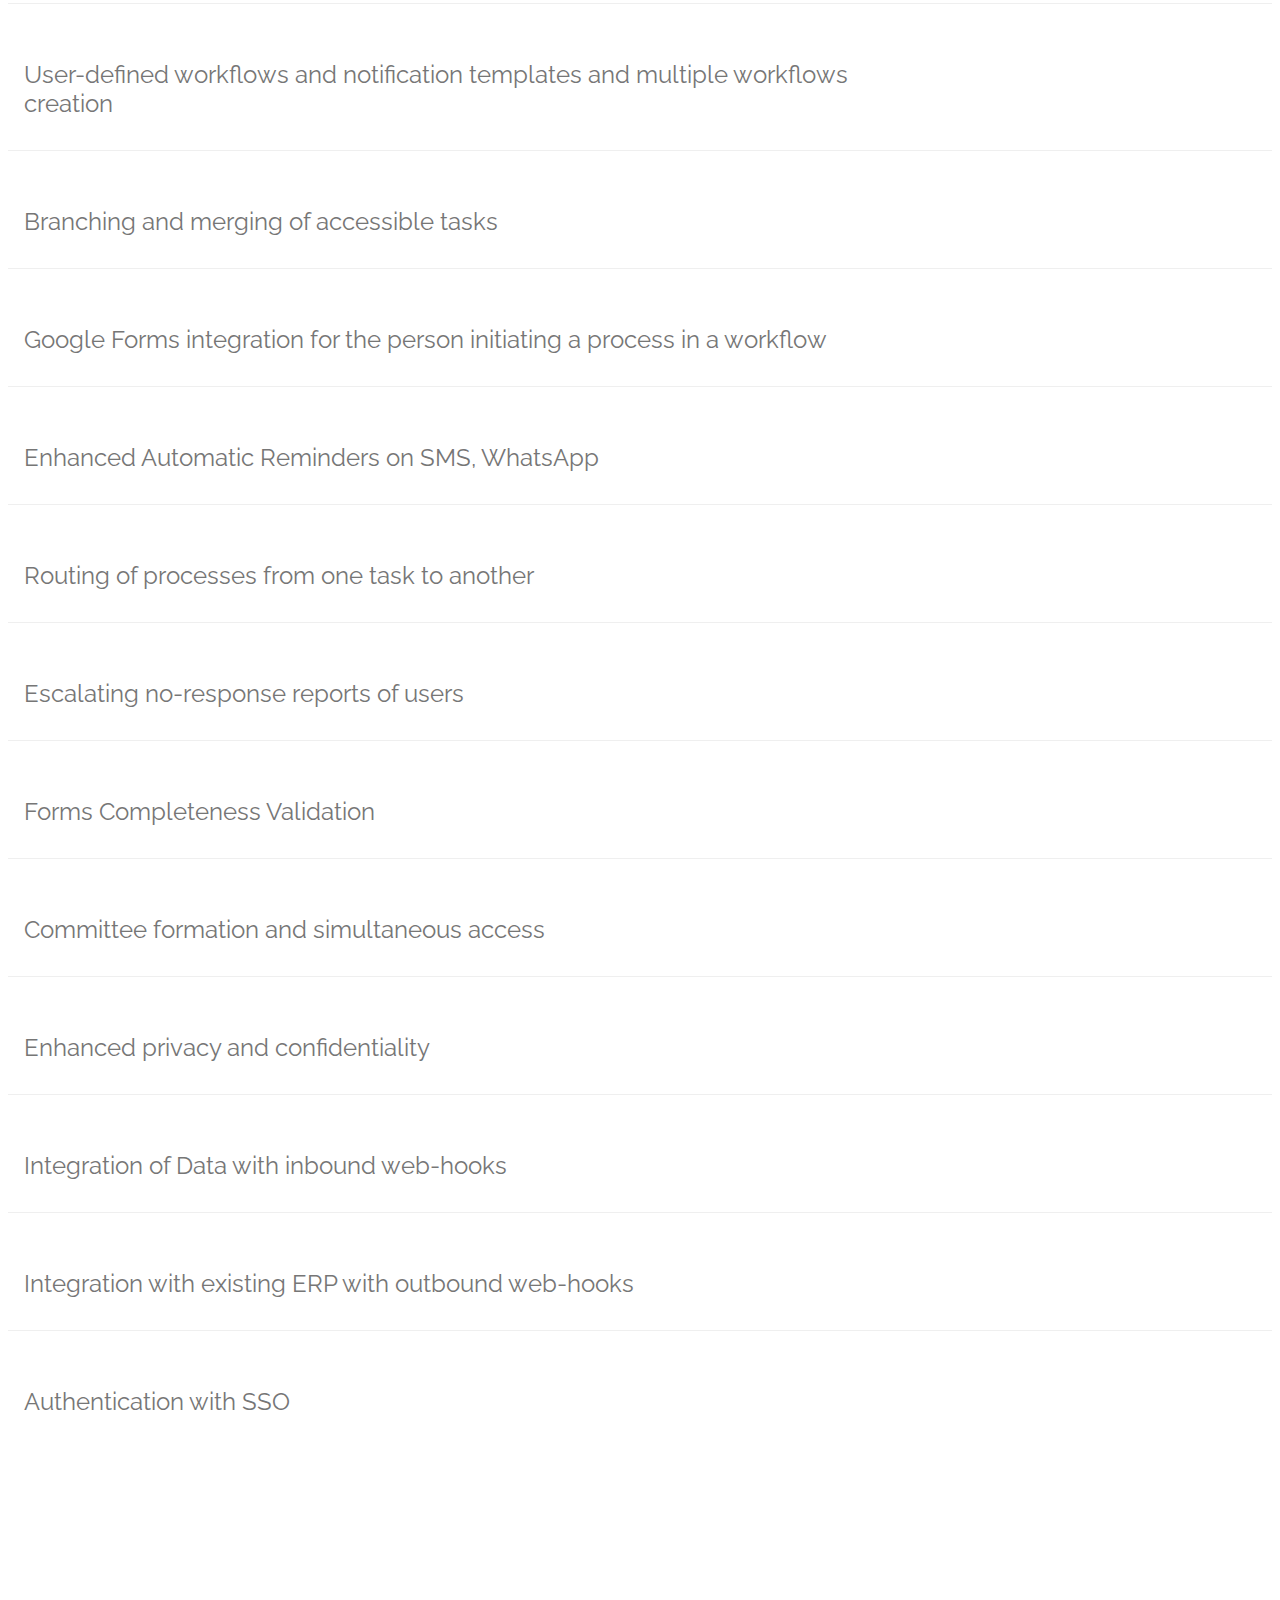
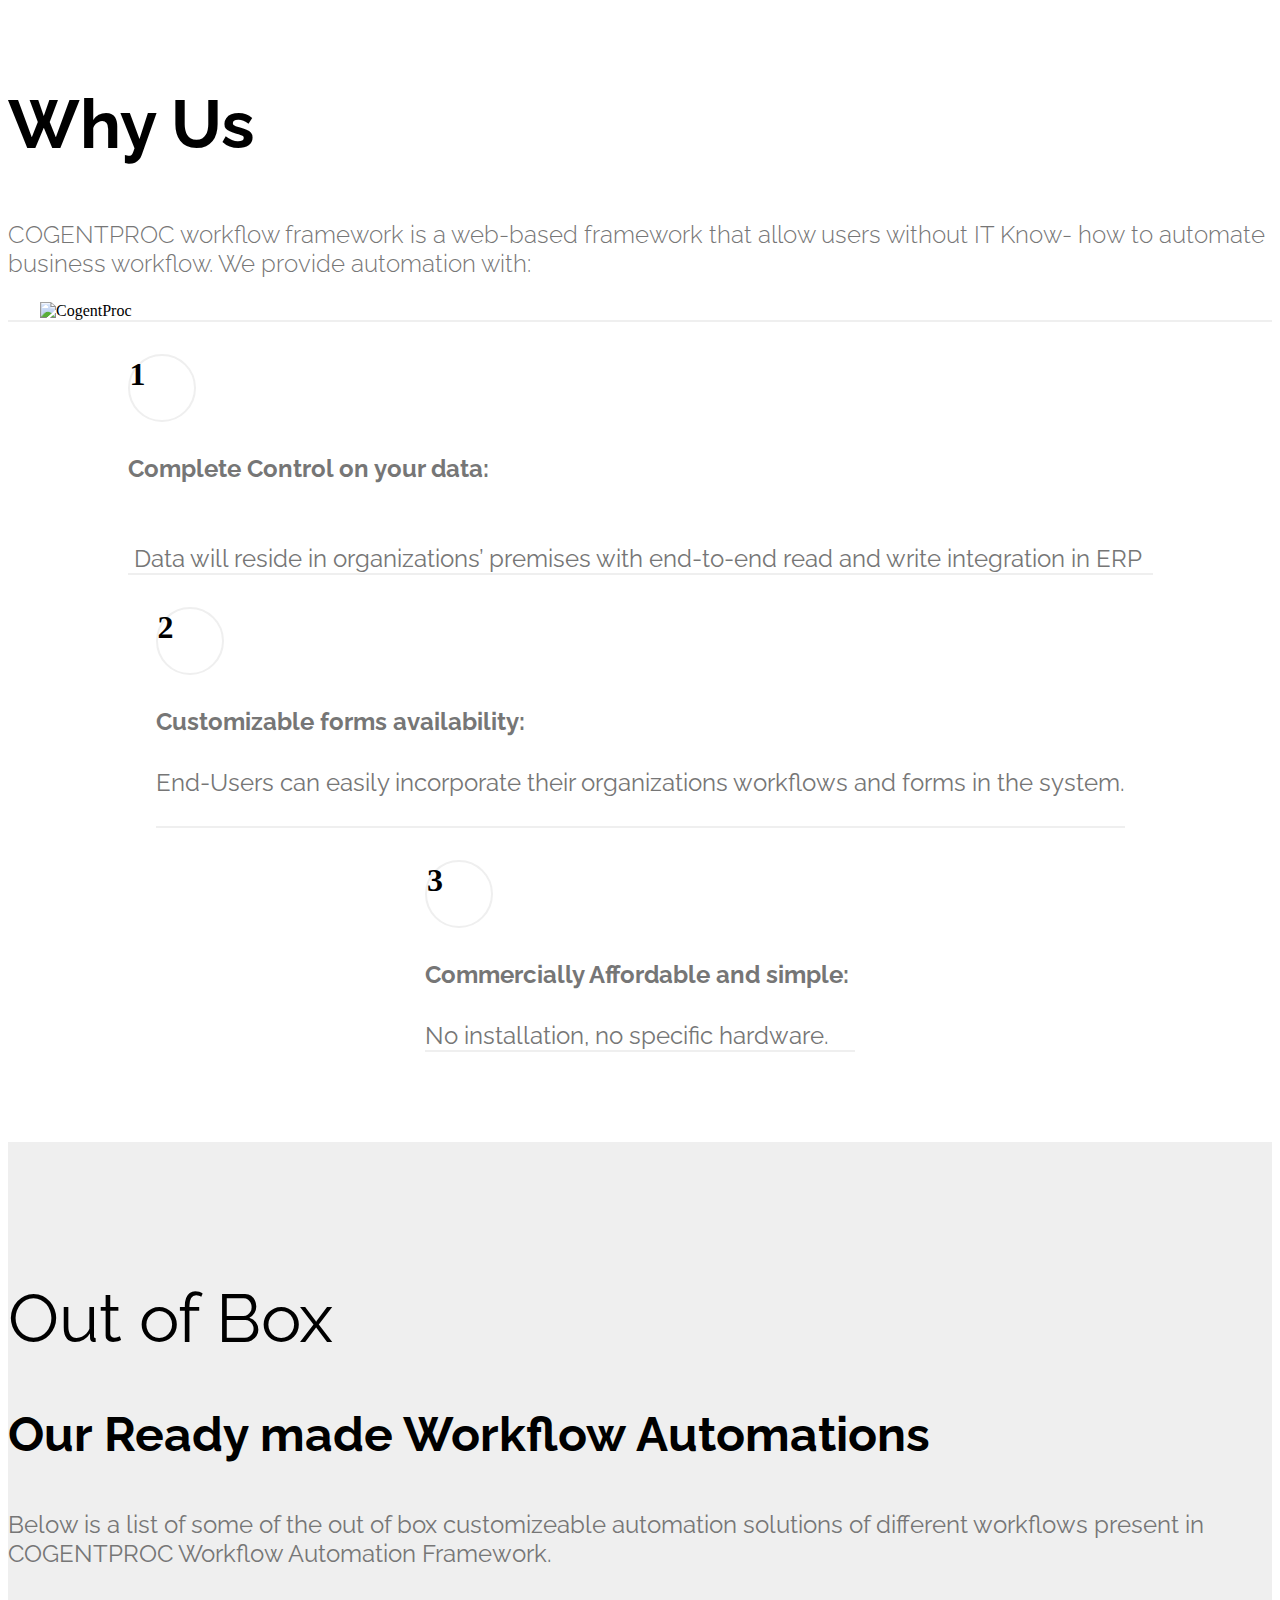
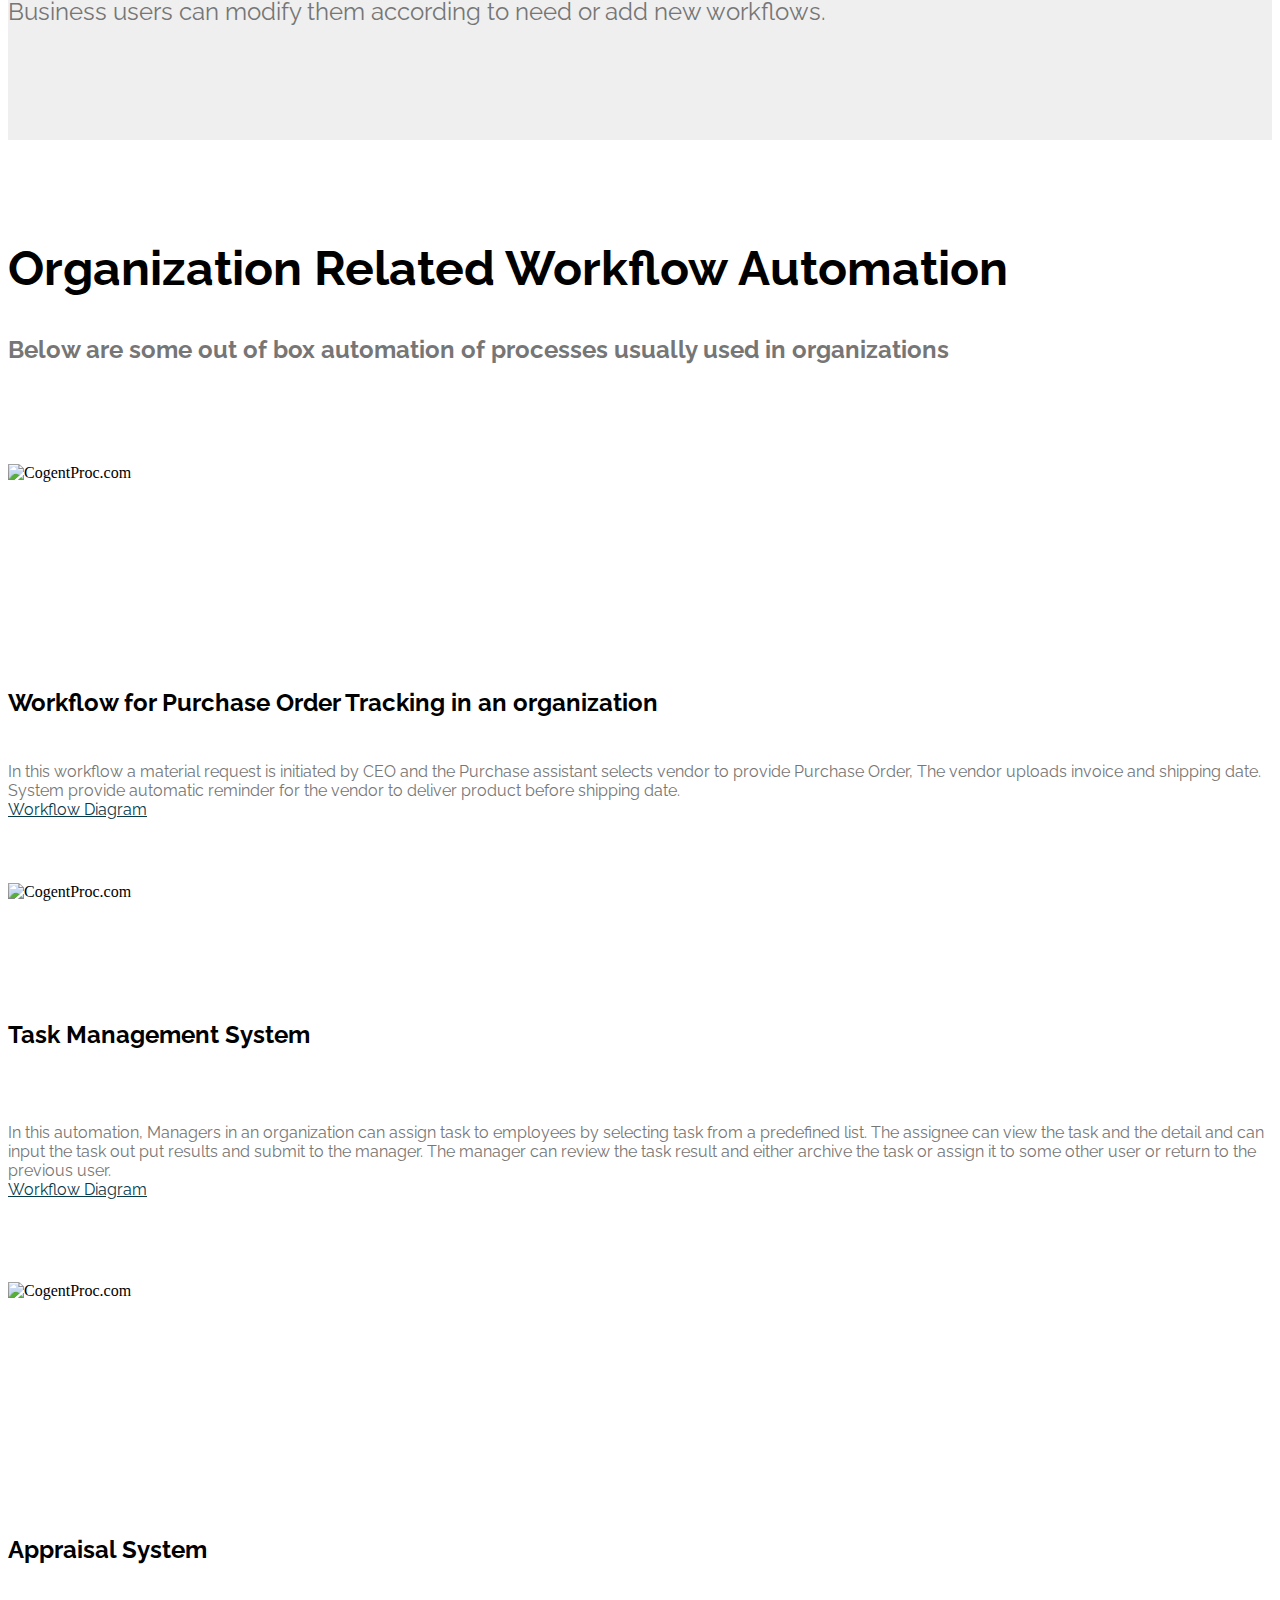
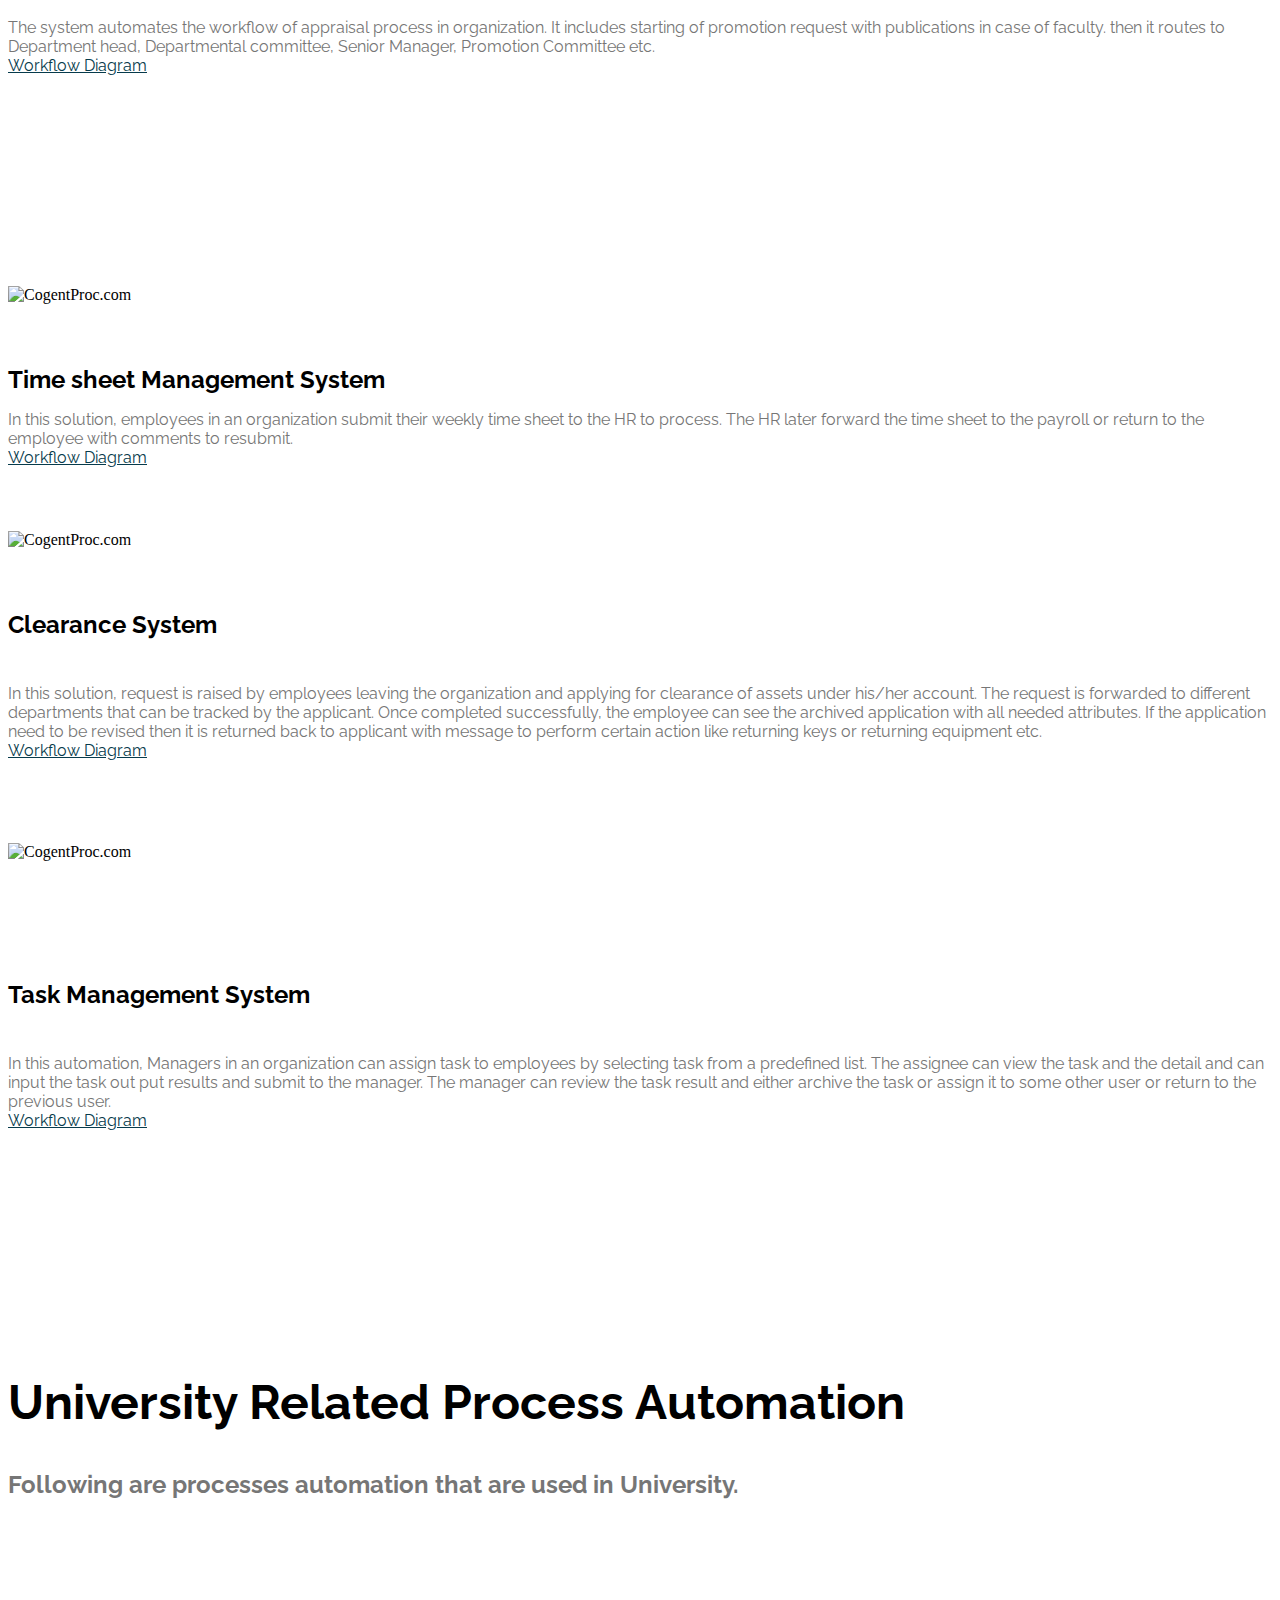
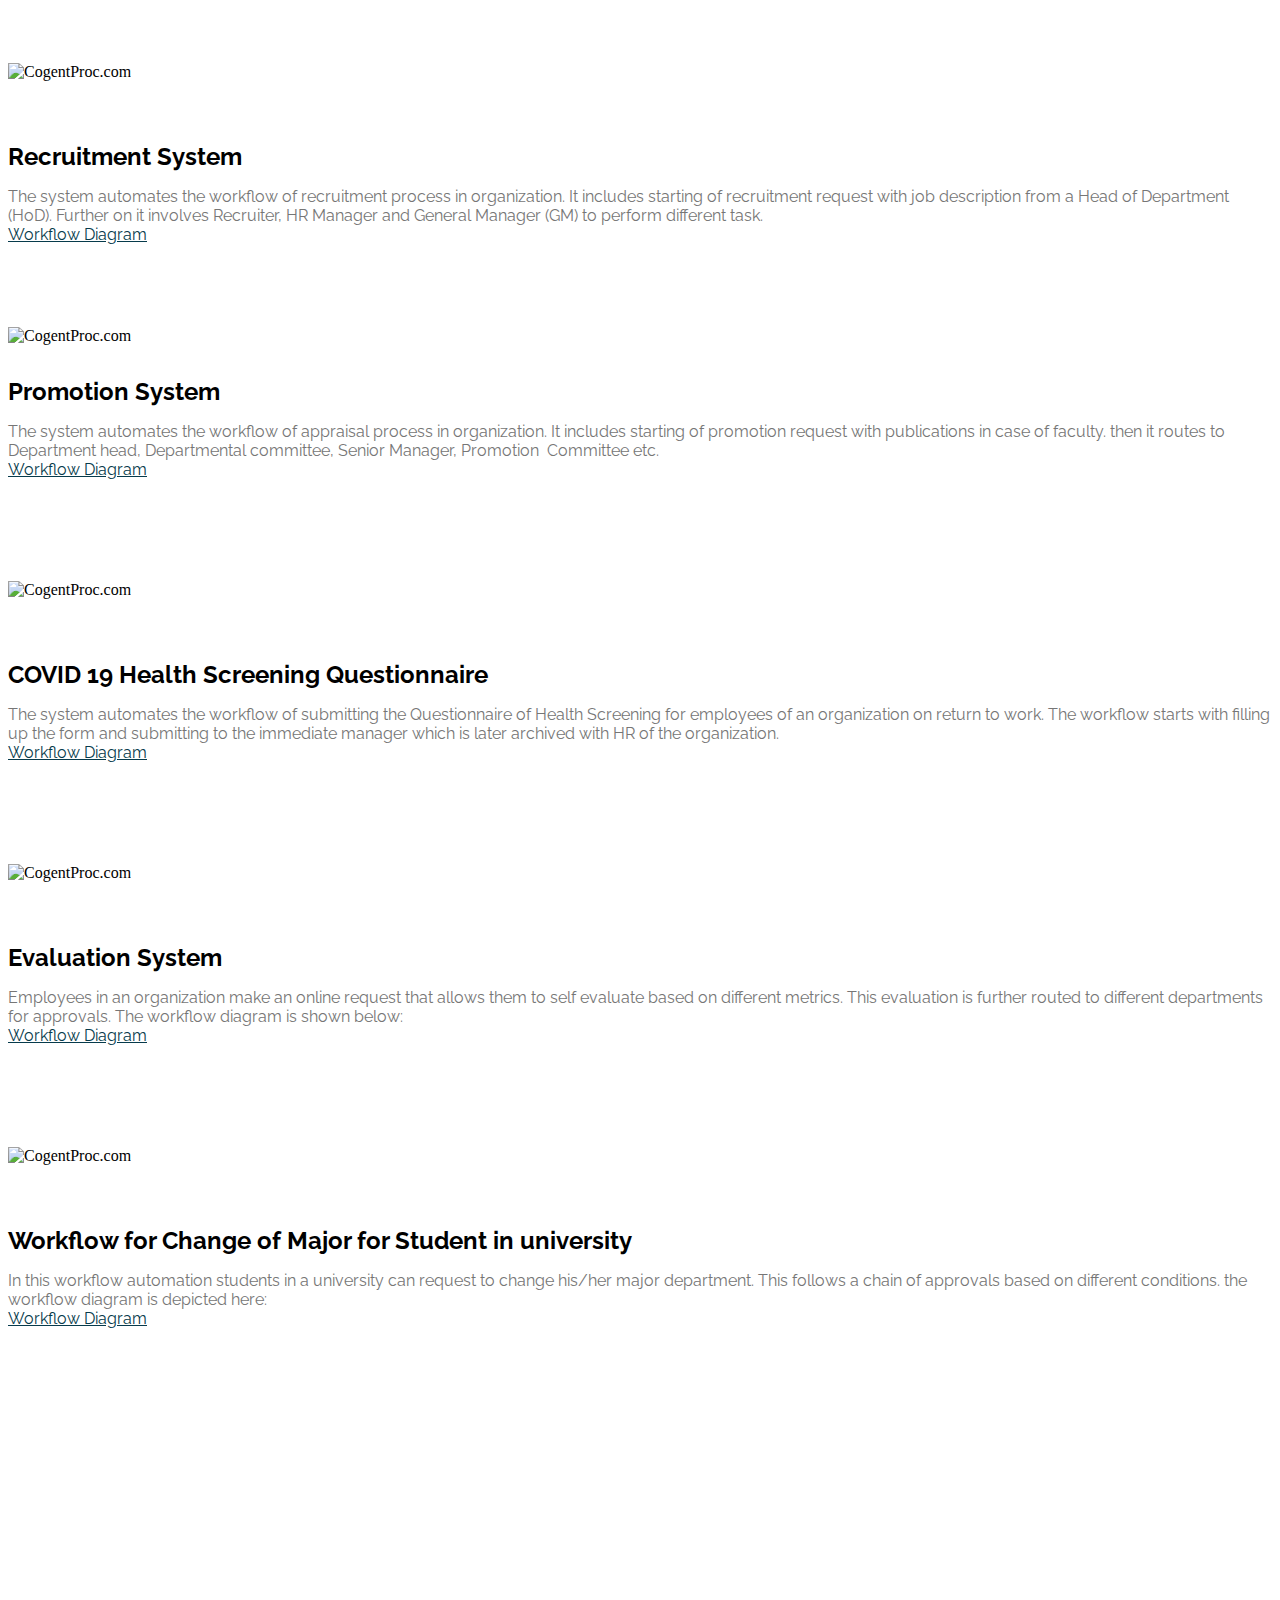
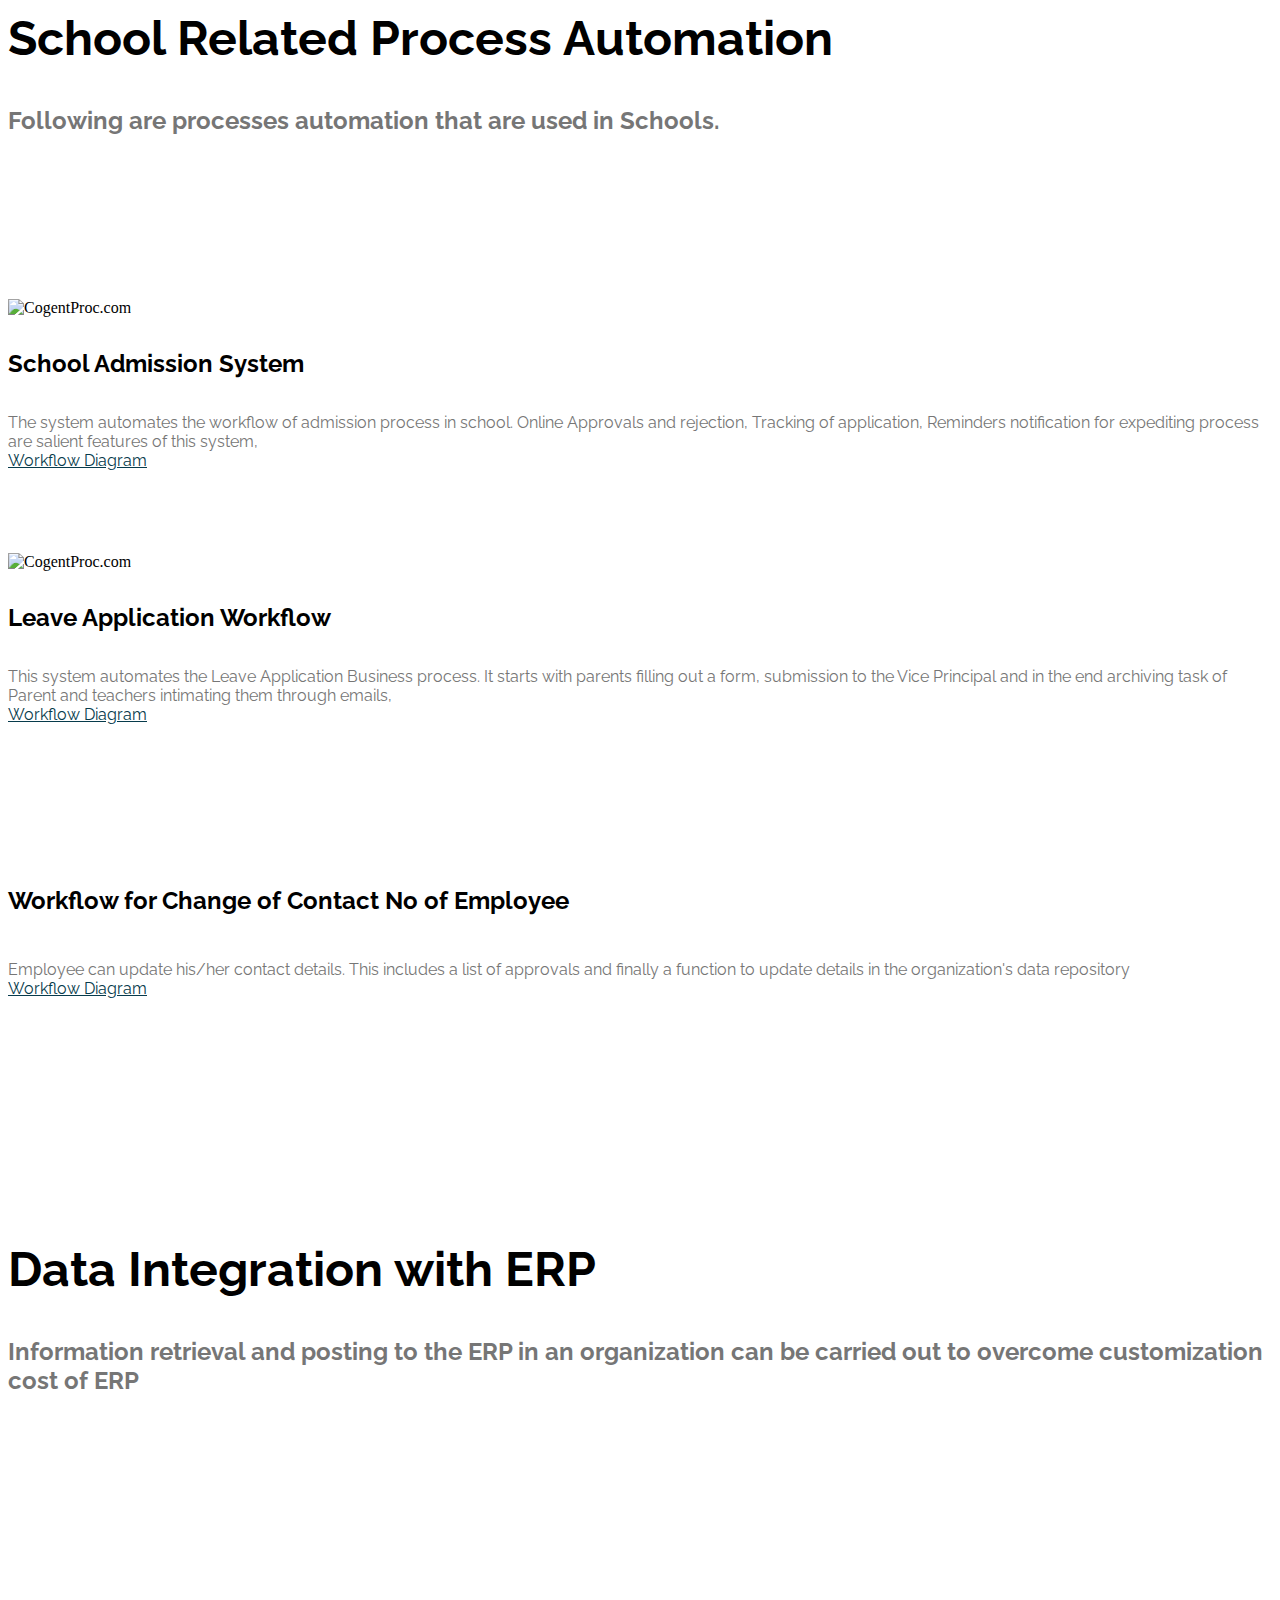
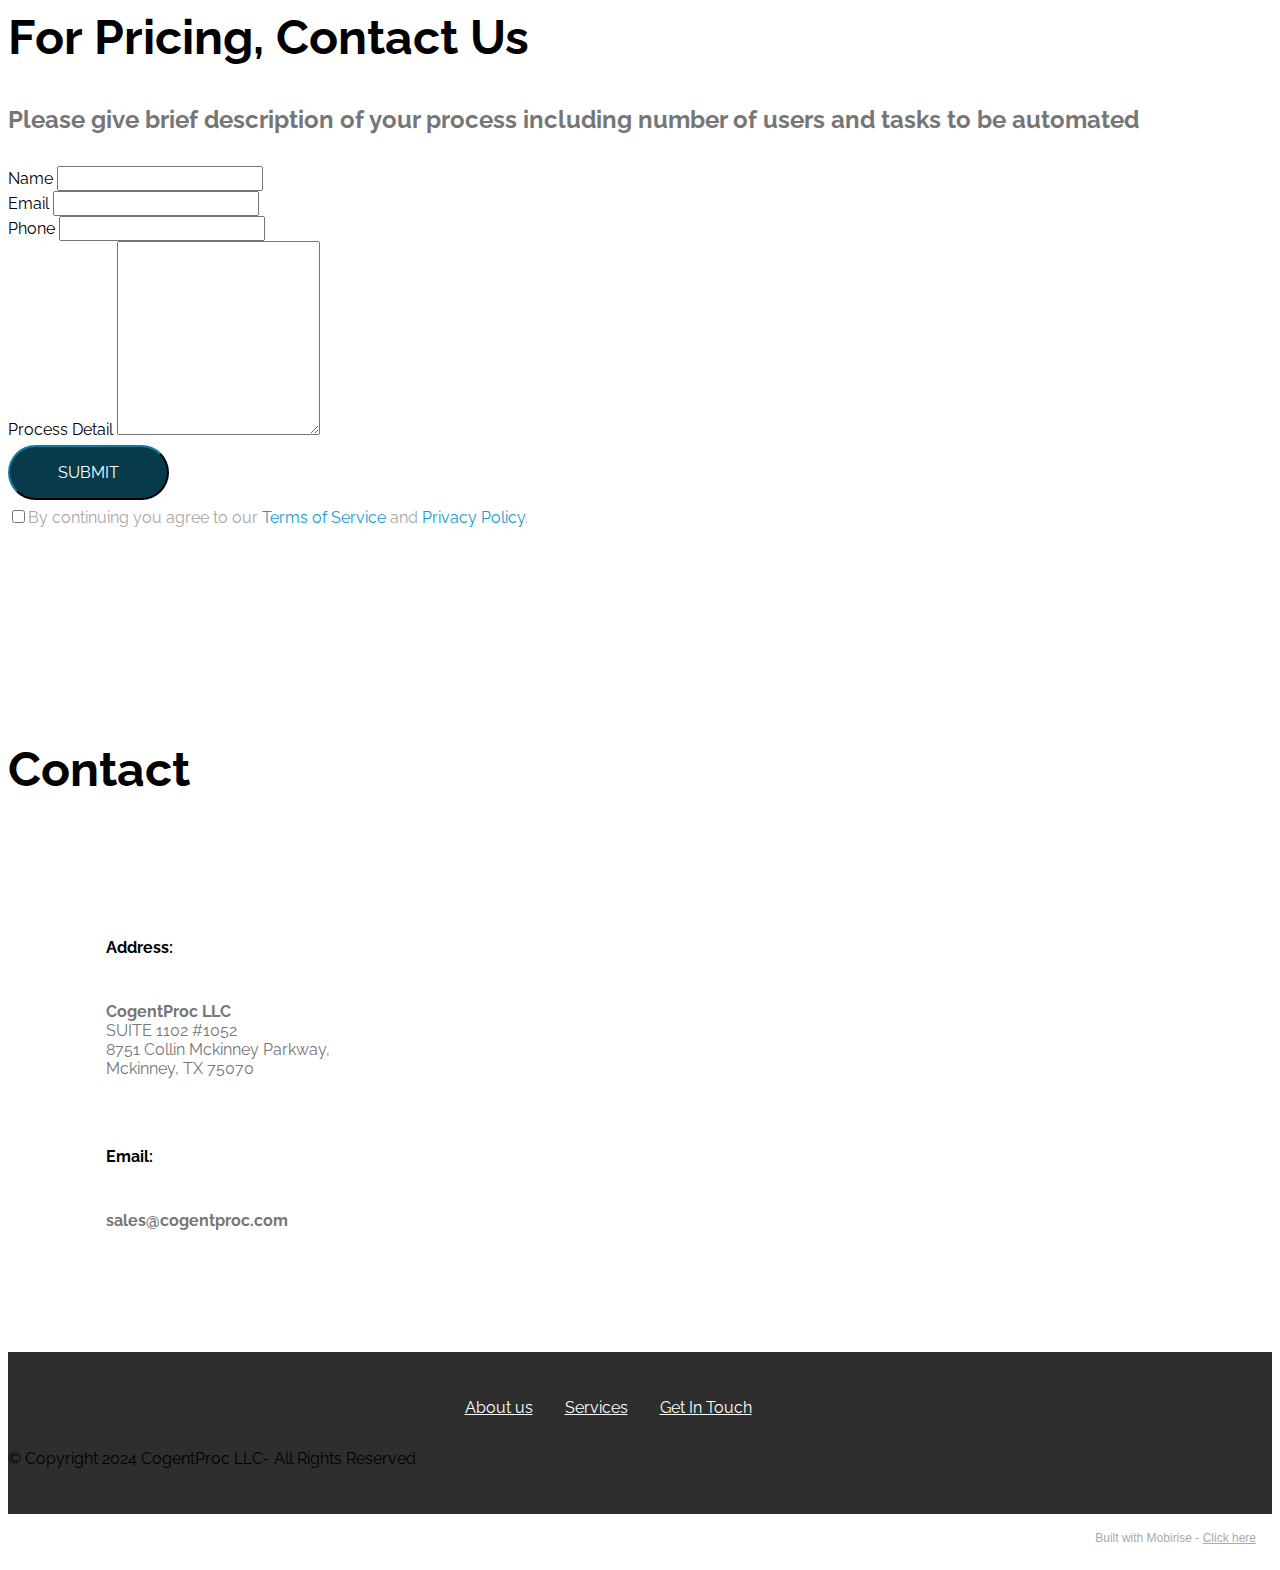
==== commit 25e8c411: "create github pages" ====
--- a/Automation.html
+++ b/Automation.html
@@ -809,7 +809,7 @@
         <div class="row justify-content-center">
             <div class="media-container-column col-lg-8" data-form-type="formoid">
                 <!---Formbuilder Form--->
-                <form action="https://mobirise.eu/" method="POST" class="mbr-form form-with-styler" data-form-title="Mobirise Form"><input type="hidden" name="email" data-form-email="true" value="LYP9w28IGP/pHcYvAfwN5+noBKd/J4Thw/9O6IJ8fTKcdFojLbM+YorEkcsnTvbTI+fnK2ikEZ+Jr9iJBrIiWb6ZmF99UhFIhH1uL2HxFJ3UfkaQ0mnAUjxzLsvjbLOg">
+                <form action="https://mobirise.eu/" method="POST" class="mbr-form form-with-styler" data-form-title="Mobirise Form"><input type="hidden" name="email" data-form-email="true" value="N42Exy50OBkaUbCKDyDP0fksfSzkcEAs8AM7GgBC5MCd0YJIO3EKv7K1EGJ6AhoKlvT1p0apmTfY+gl9muI32CnjCpzETkkmY4R19SD794YoAcnBgNK5a47lqSf5oeqH">
                     <div class="row">
                         <div hidden="hidden" data-form-alert="" class="alert alert-success col-12">Thanks, one of our representative will contact you soon</div>
                         <div hidden="hidden" data-form-alert-danger="" class="alert alert-danger col-12">
@@ -870,8 +870,9 @@
                                     Address:
                                 </h6>
                                 <p class="mbr-text align-left mbr-fonts-style display-7"><strong>CogentProc LLC
-</strong><br>Austin
-<br>Texas 78731<br></p>
+</strong><br>SUITE 1102 #1052
+<br>8751 Collin Mckinney Parkway, 
+<br>Mckinney, TX 75070<br></p>
                             </div>
                         </div>
                     </div>
@@ -942,12 +943,12 @@
             </div>
             <div class="row row-copirayt">
                 <p class="mbr-text mb-0 mbr-fonts-style mbr-white align-center display-7">
-                    © Copyright 2023 CogentProc LLC- All Rights Reserved
+                    © Copyright 2024 CogentProc LLC- All Rights Reserved
                 </p>
             </div>
         </div>
     </div>
-</section><section style="background-color: #fff; font-family: -apple-system, BlinkMacSystemFont, 'Segoe UI', 'Roboto', 'Helvetica Neue', Arial, sans-serif; color:#aaa; font-size:12px; padding: 0; align-items: center; display: flex;"><a href="https://mobirise.site/s" style="flex: 1 1; height: 3rem; padding-left: 1rem;"></a><p style="flex: 0 0 auto; margin:0; padding-right:1rem;">Mobirise page builder - <a href="https://mobirise.site/n" style="color:#aaa;">Visit site</a></p></section><script src="assets/popper/popper.min.js"></script>  <script src="assets/web/assets/jquery/jquery.min.js"></script>  <script src="assets/bootstrap/js/bootstrap.min.js"></script>  <script src="assets/web/assets/cookies-alert-plugin/cookies-alert-core.js"></script>  <script src="assets/web/assets/cookies-alert-plugin/cookies-alert-script.js"></script>  <script src="assets/tether/tether.min.js"></script>  <script src="assets/smoothscroll/smooth-scroll.js"></script>  <script src="assets/viewportchecker/jquery.viewportchecker.js"></script>  <script src="assets/parallax/jarallax.min.js"></script>  <script src="assets/dropdown/js/nav-dropdown.js"></script>  <script src="assets/dropdown/js/navbar-dropdown.js"></script>  <script src="assets/touchswipe/jquery.touch-swipe.min.js"></script>  <script src="assets/theme/js/script.js"></script>  <script src="assets/formoid/formoid.min.js"></script>  
+</section><section style="background-color: #fff; font-family: -apple-system, BlinkMacSystemFont, 'Segoe UI', 'Roboto', 'Helvetica Neue', Arial, sans-serif; color:#aaa; font-size:12px; padding: 0; align-items: center; display: flex;"><a href="https://mobirise.site/a" style="flex: 1 1; height: 3rem; padding-left: 1rem;"></a><p style="flex: 0 0 auto; margin:0; padding-right:1rem;">Built with Mobirise - <a href="https://mobirise.site/l" style="color:#aaa;">Click here</a></p></section><script src="assets/popper/popper.min.js"></script>  <script src="assets/web/assets/jquery/jquery.min.js"></script>  <script src="assets/bootstrap/js/bootstrap.min.js"></script>  <script src="assets/web/assets/cookies-alert-plugin/cookies-alert-core.js"></script>  <script src="assets/web/assets/cookies-alert-plugin/cookies-alert-script.js"></script>  <script src="assets/tether/tether.min.js"></script>  <script src="assets/smoothscroll/smooth-scroll.js"></script>  <script src="assets/viewportchecker/jquery.viewportchecker.js"></script>  <script src="assets/parallax/jarallax.min.js"></script>  <script src="assets/dropdown/js/nav-dropdown.js"></script>  <script src="assets/dropdown/js/navbar-dropdown.js"></script>  <script src="assets/touchswipe/jquery.touch-swipe.min.js"></script>  <script src="assets/theme/js/script.js"></script>  <script src="assets/formoid/formoid.min.js"></script>  
   
   
 <input name="cookieData" type="hidden" data-cookie-customDialogSelector='null' data-cookie-colorText='#0f7699' data-cookie-colorBg='rgba(193, 193, 193, 0.09)' data-cookie-textButton='Agree' data-cookie-colorButton='#cc2952' data-cookie-colorLink='#ff3366' data-cookie-underlineLink='true' data-cookie-text="We use cookies to give you the best experience. Read our <a href='privacy.html'>cookie policy</a>.">
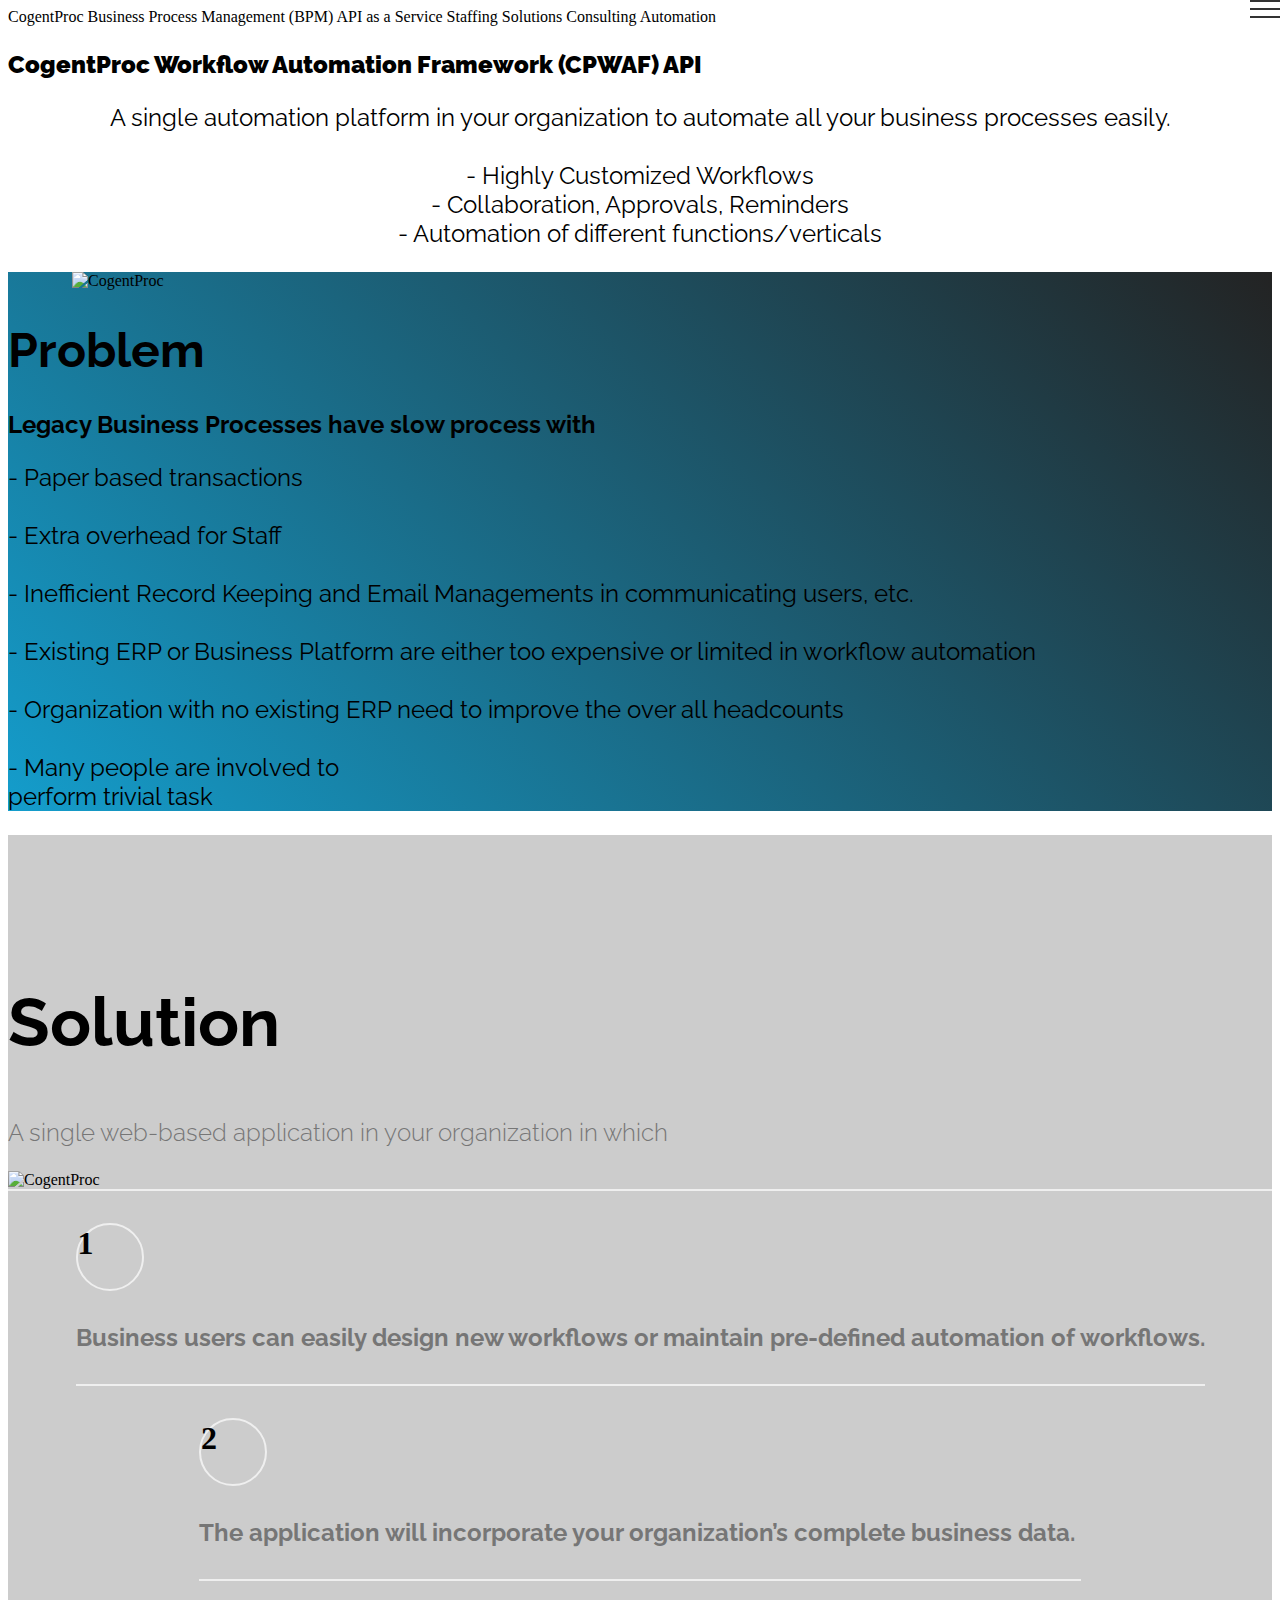
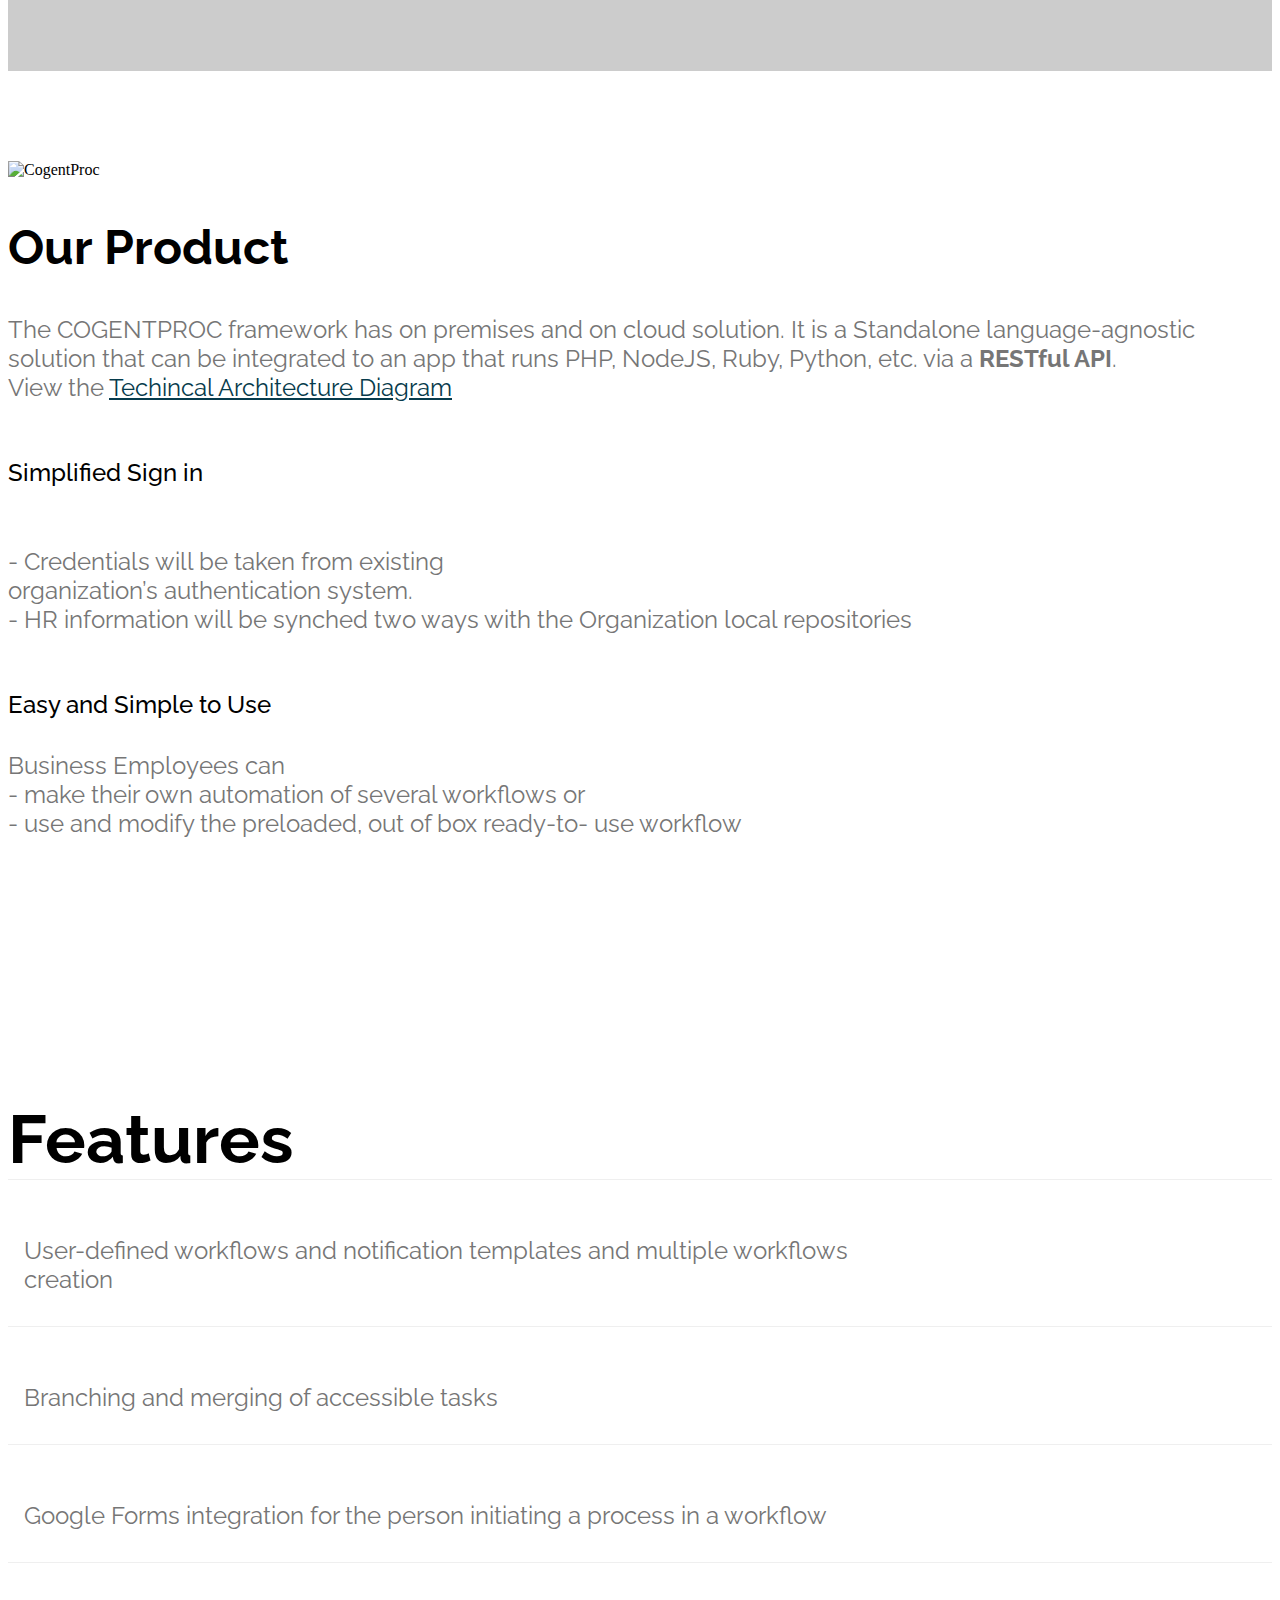
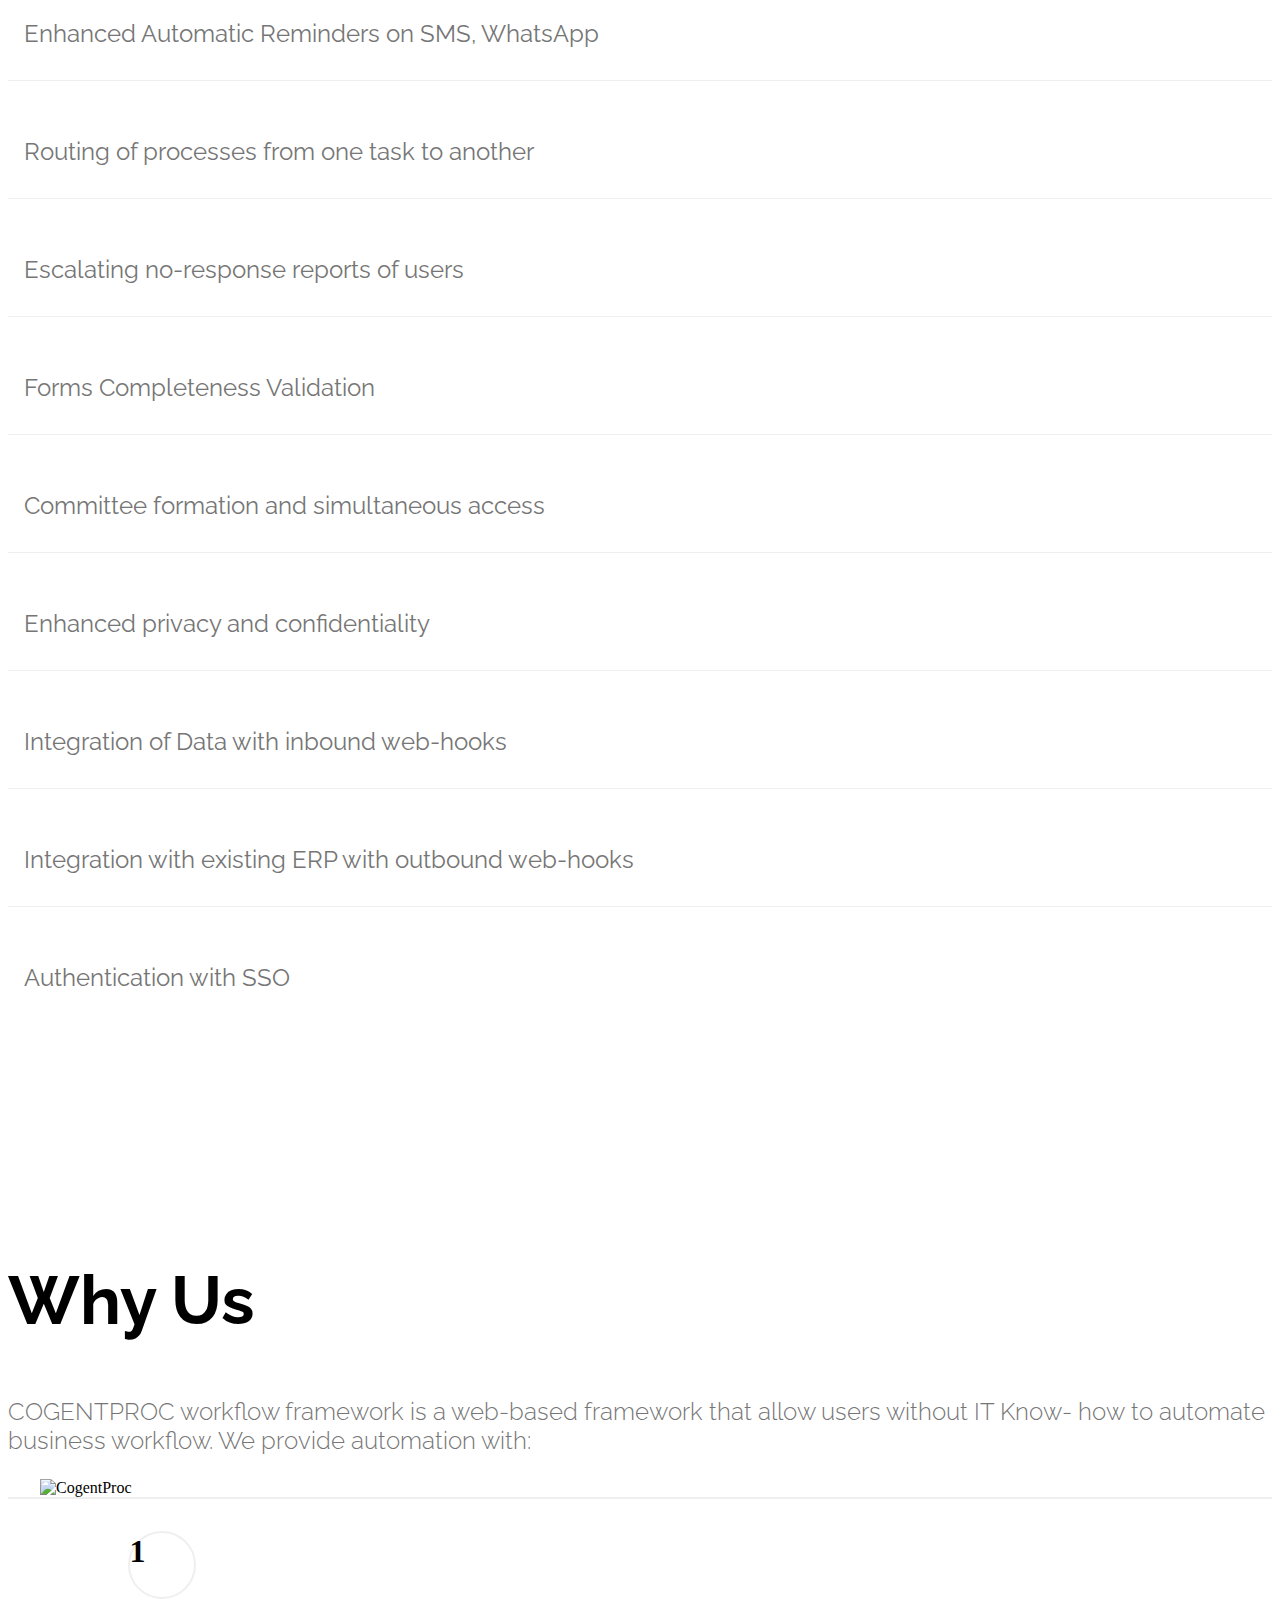
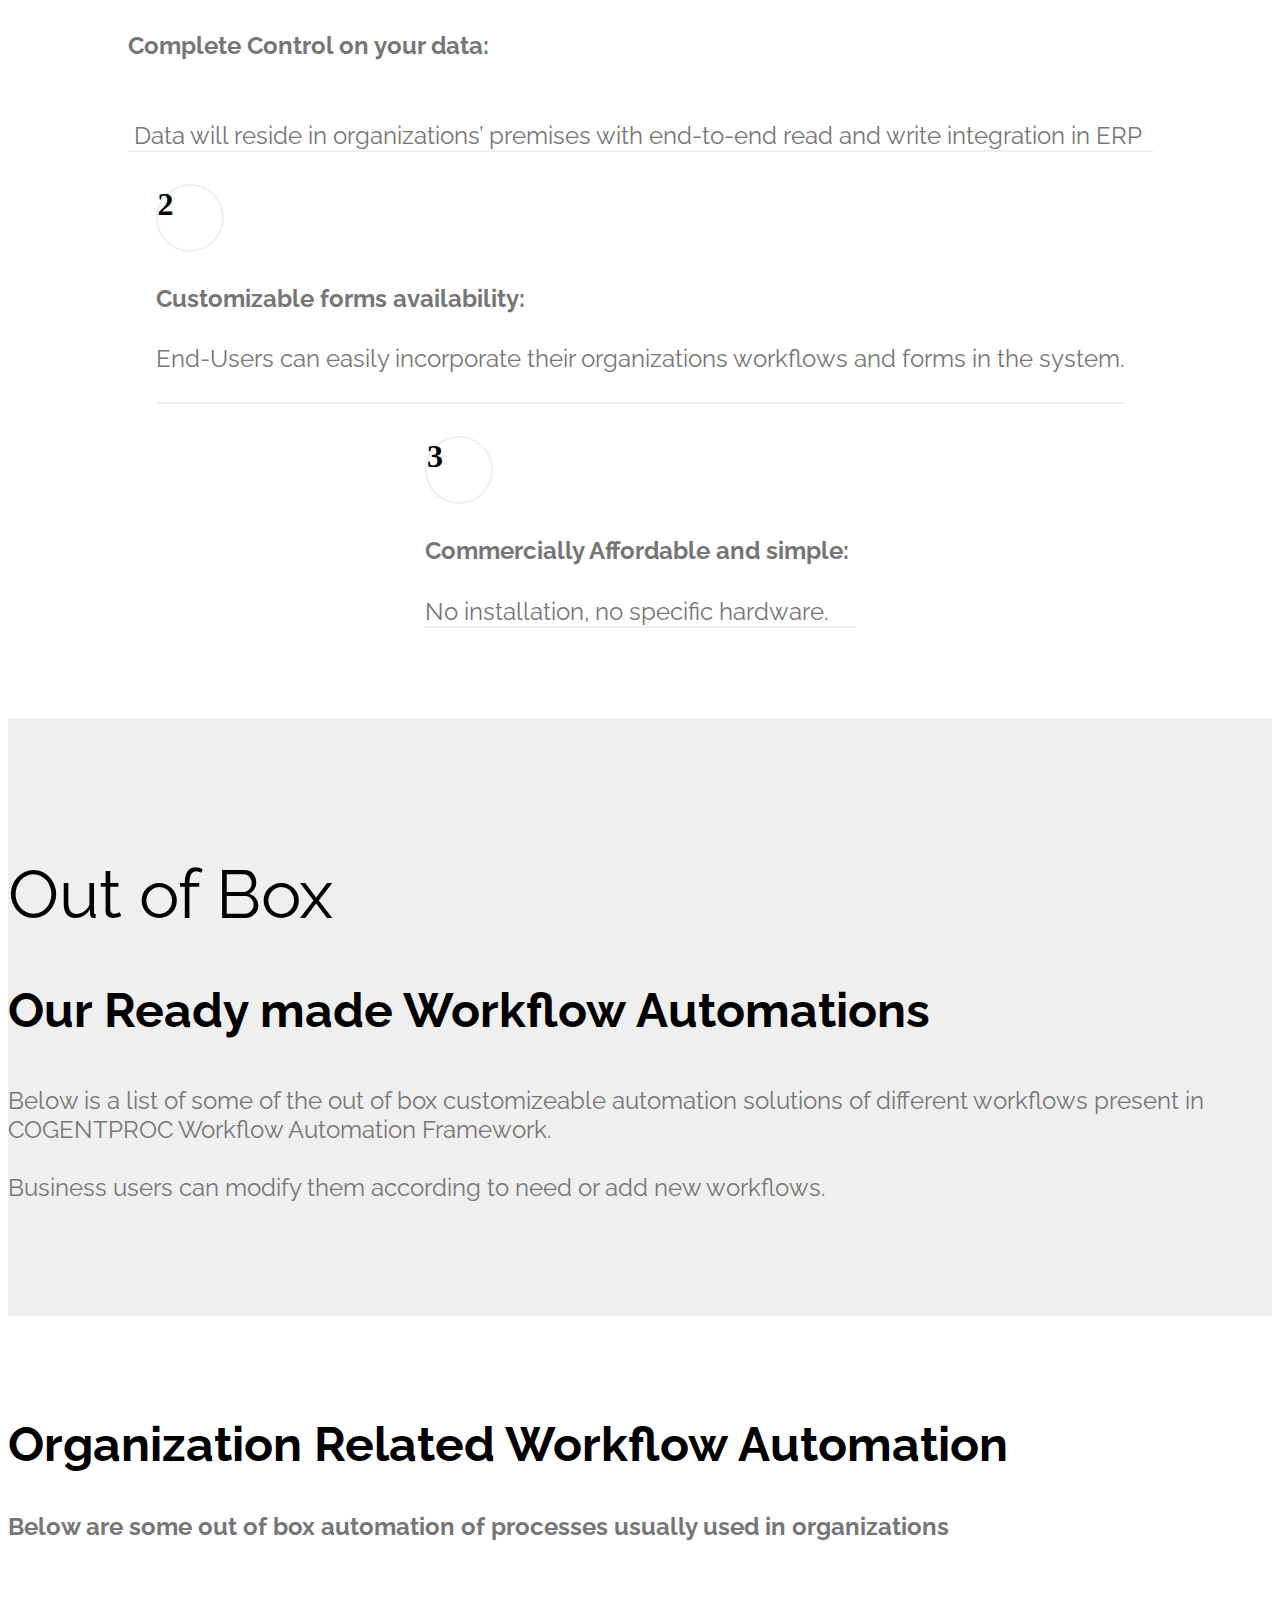
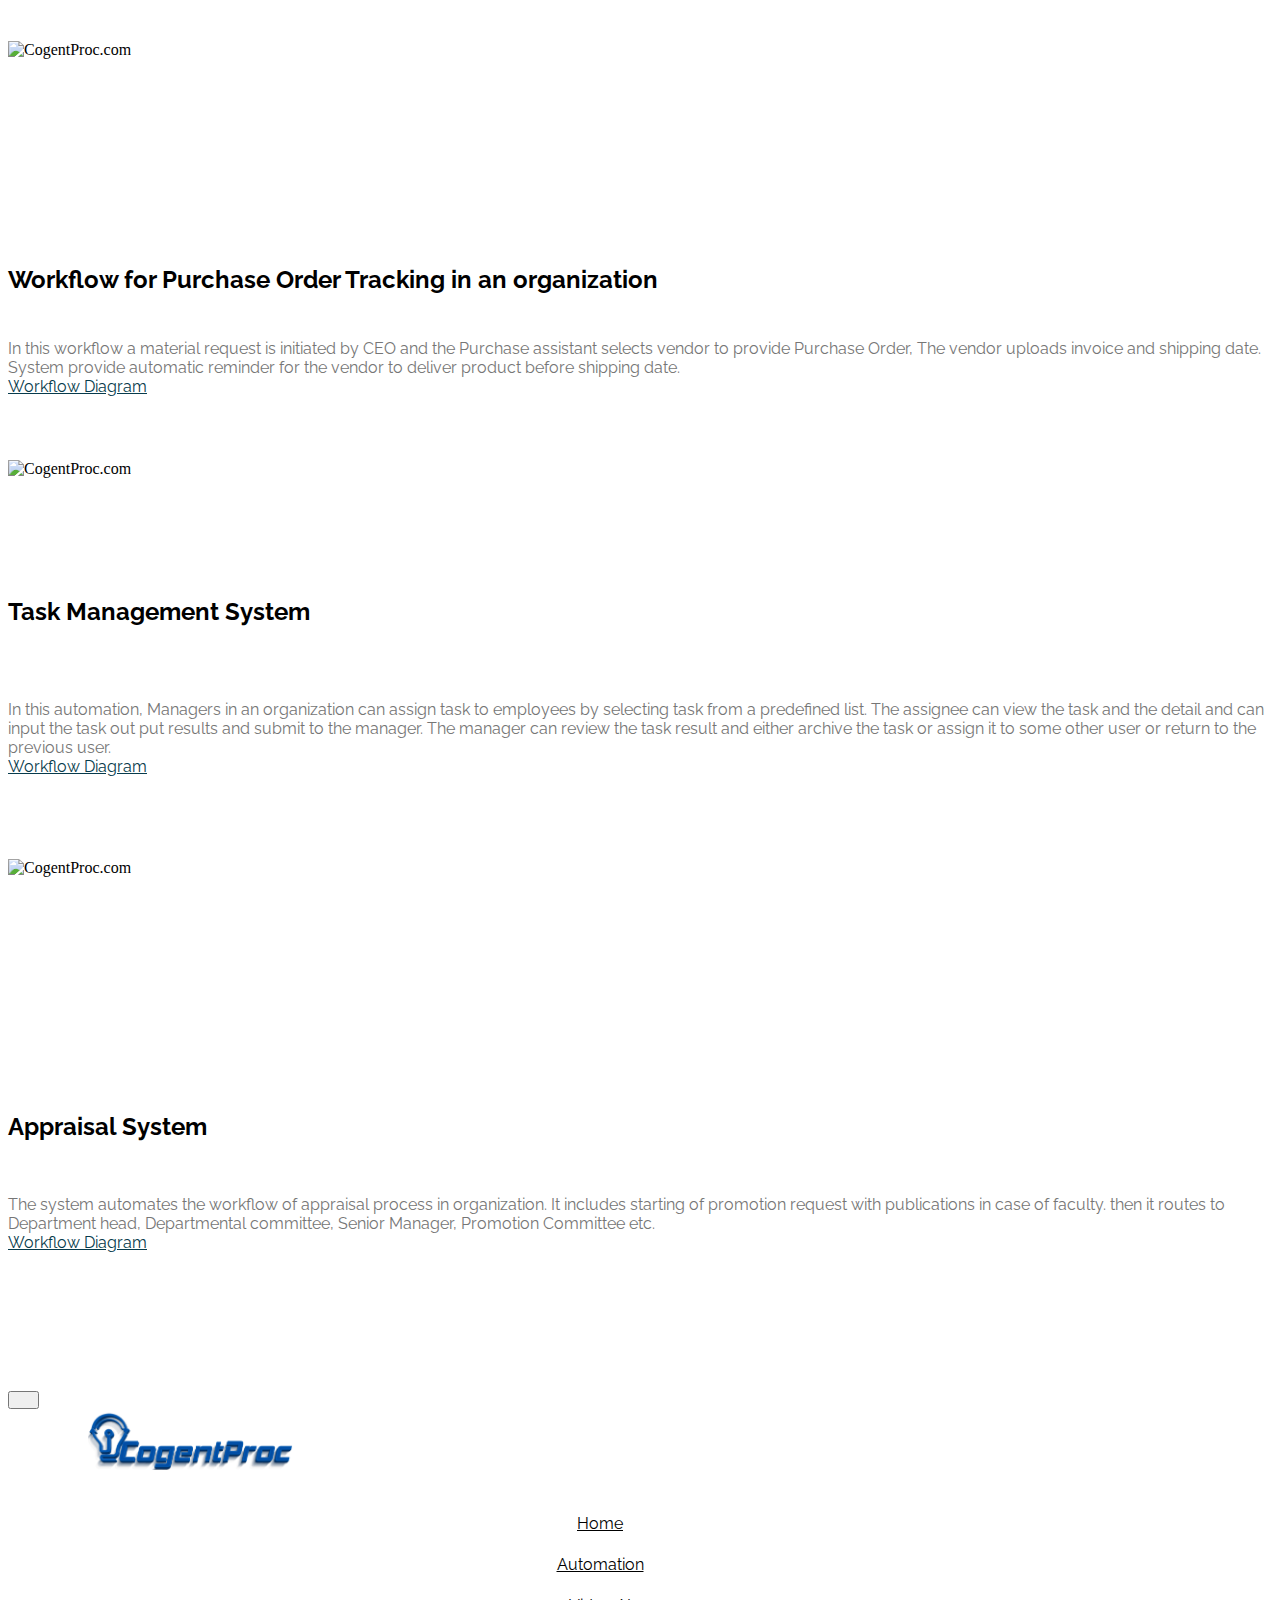
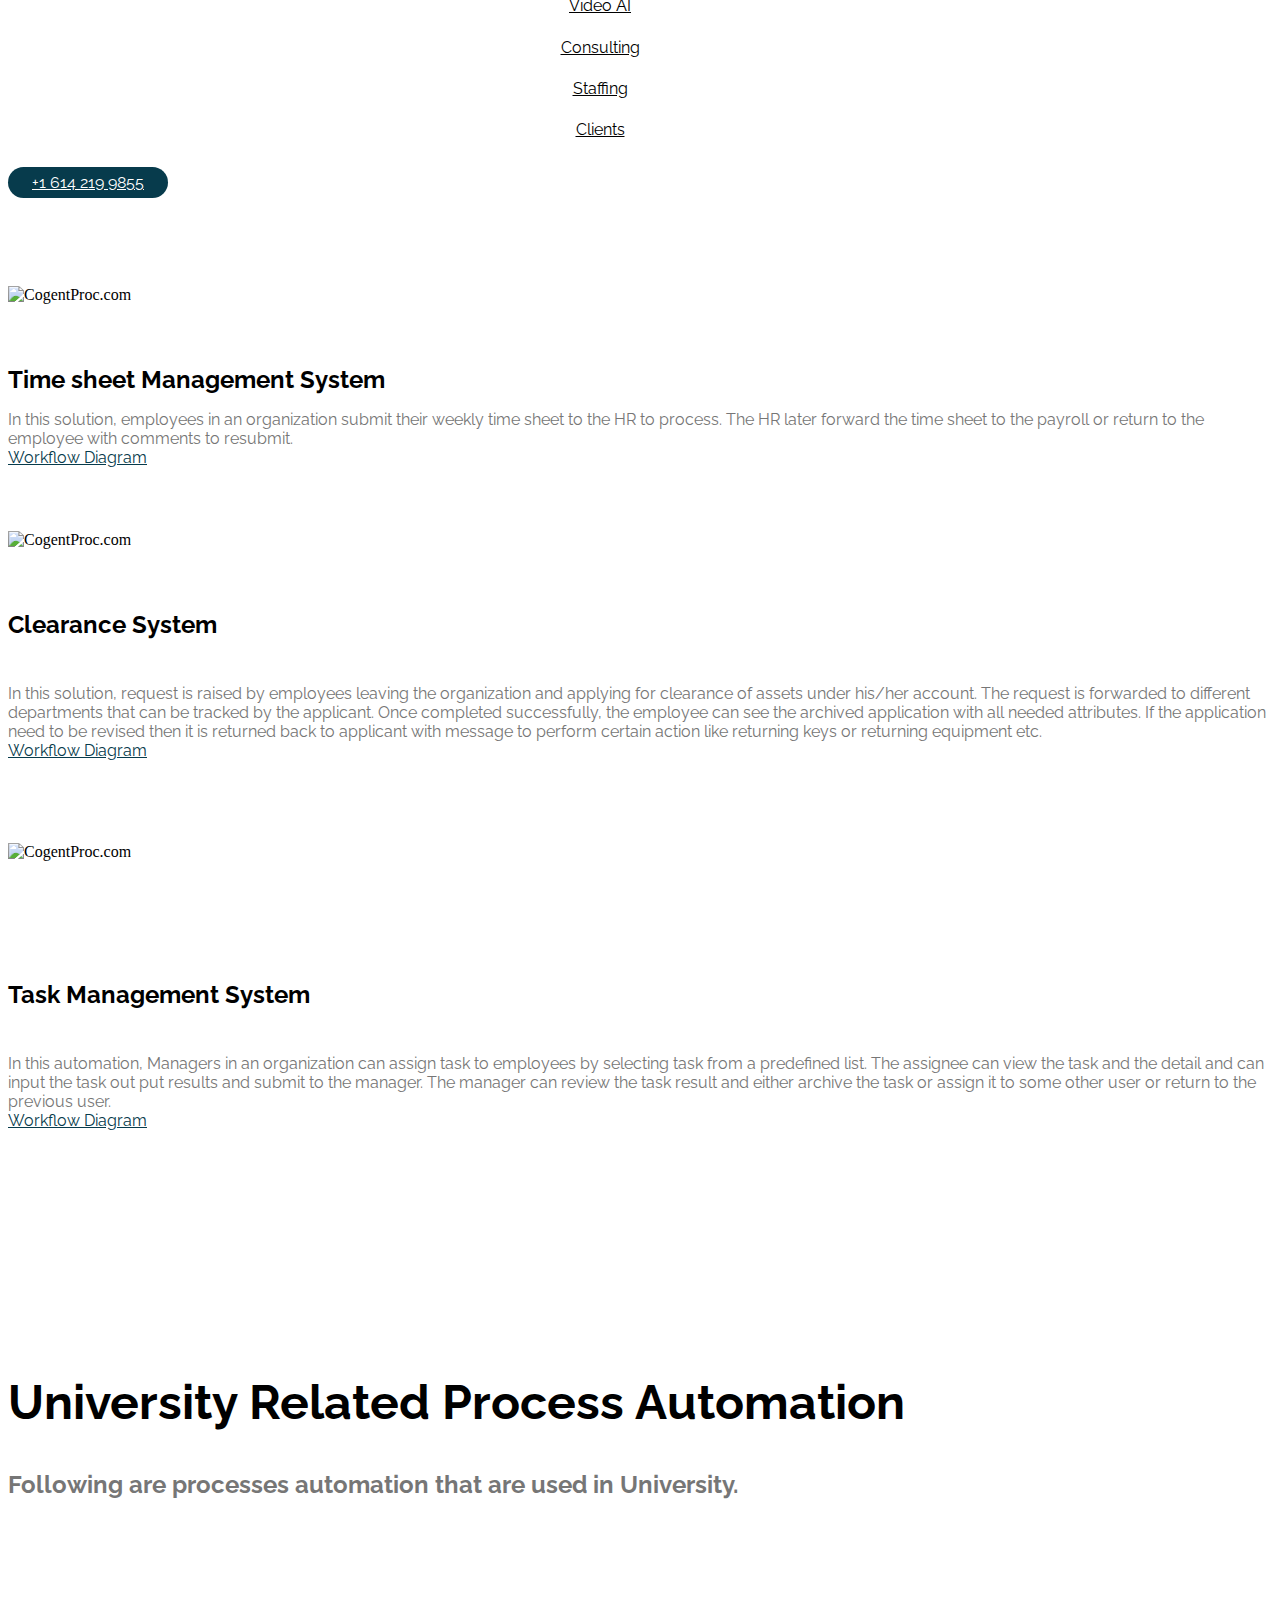
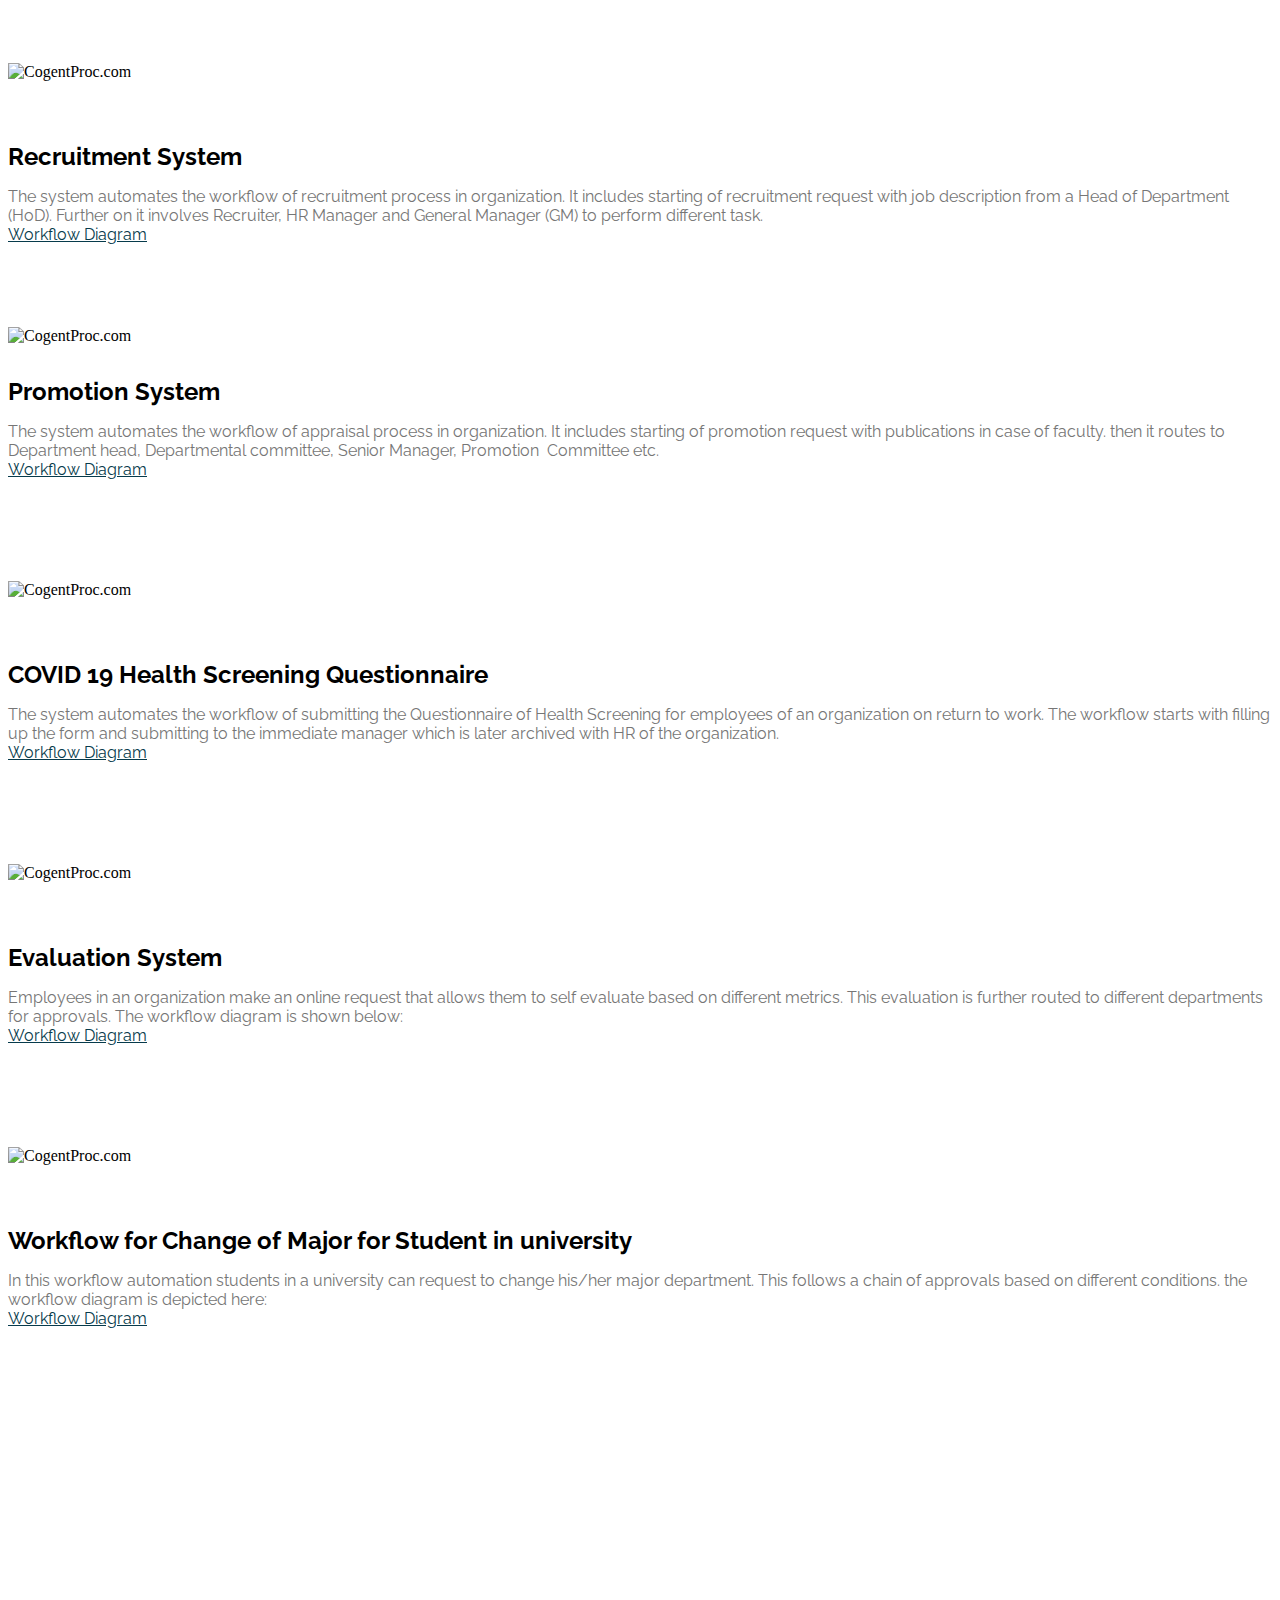
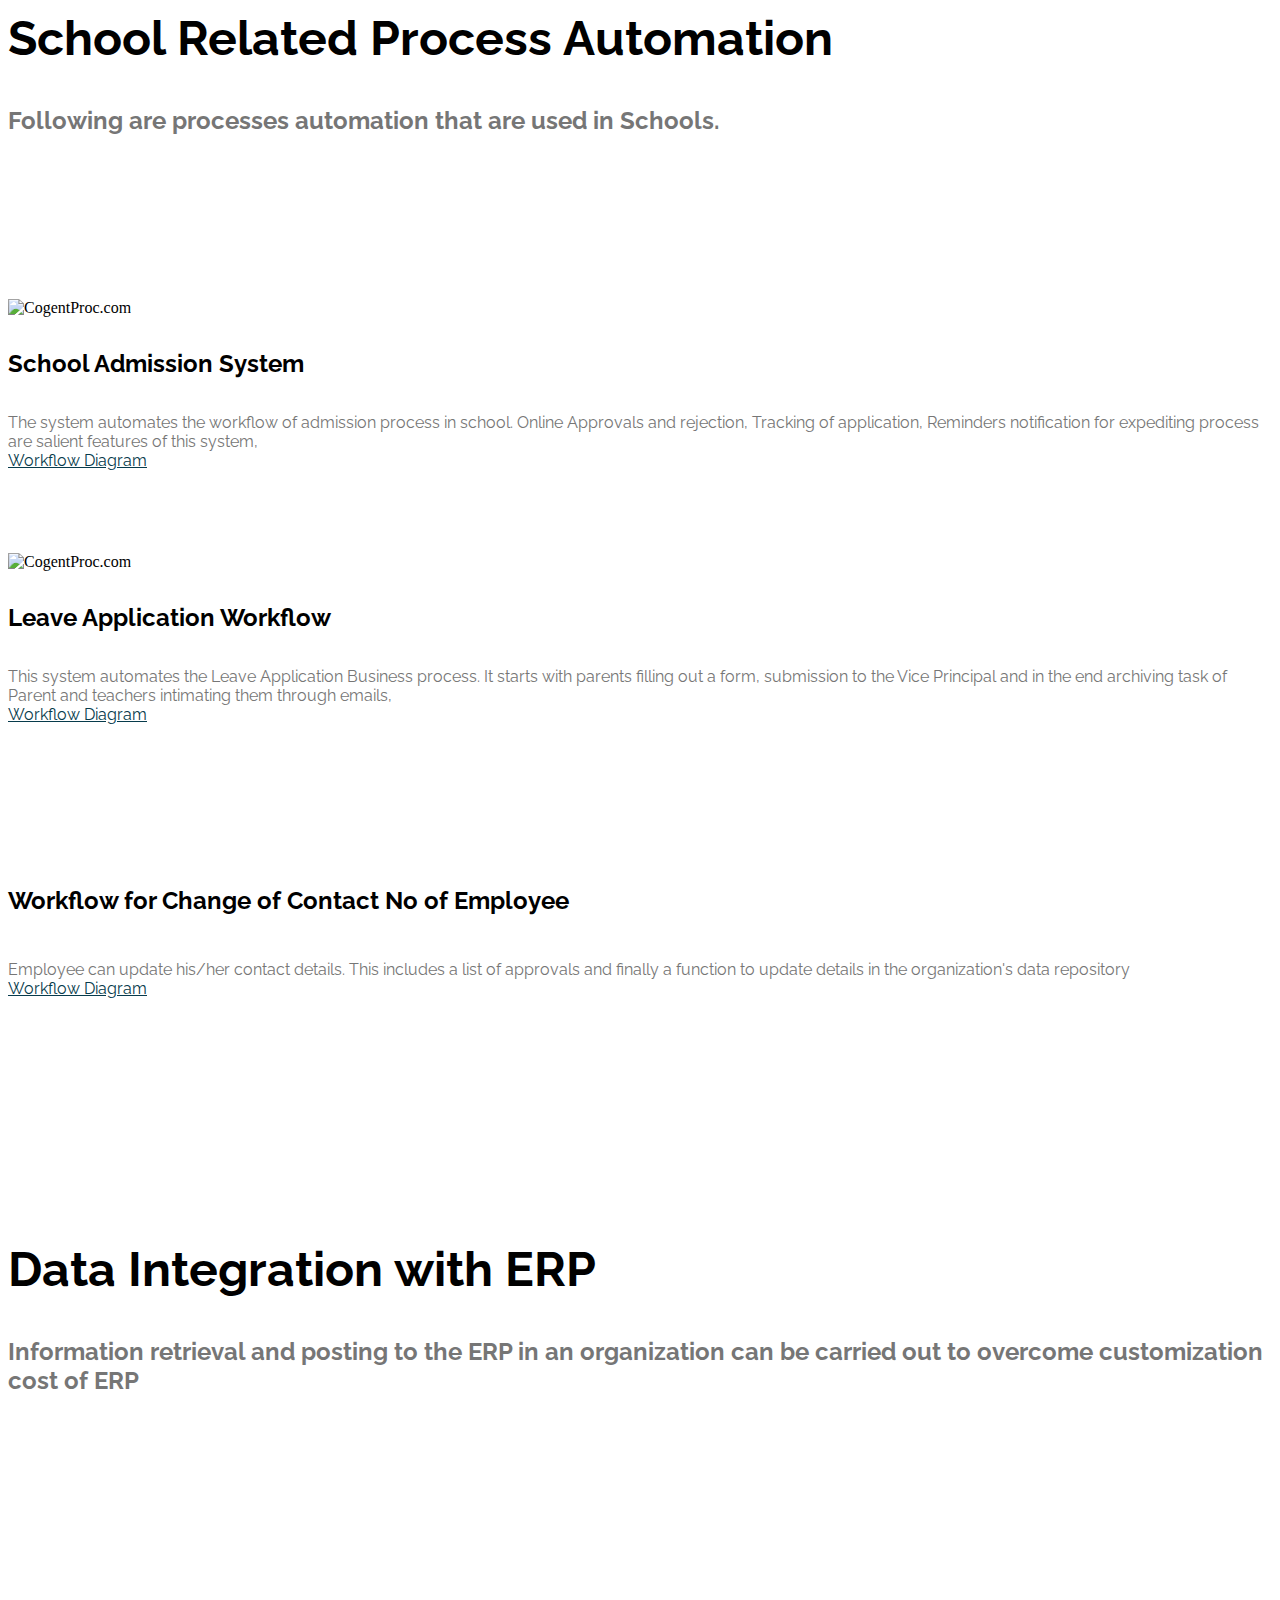
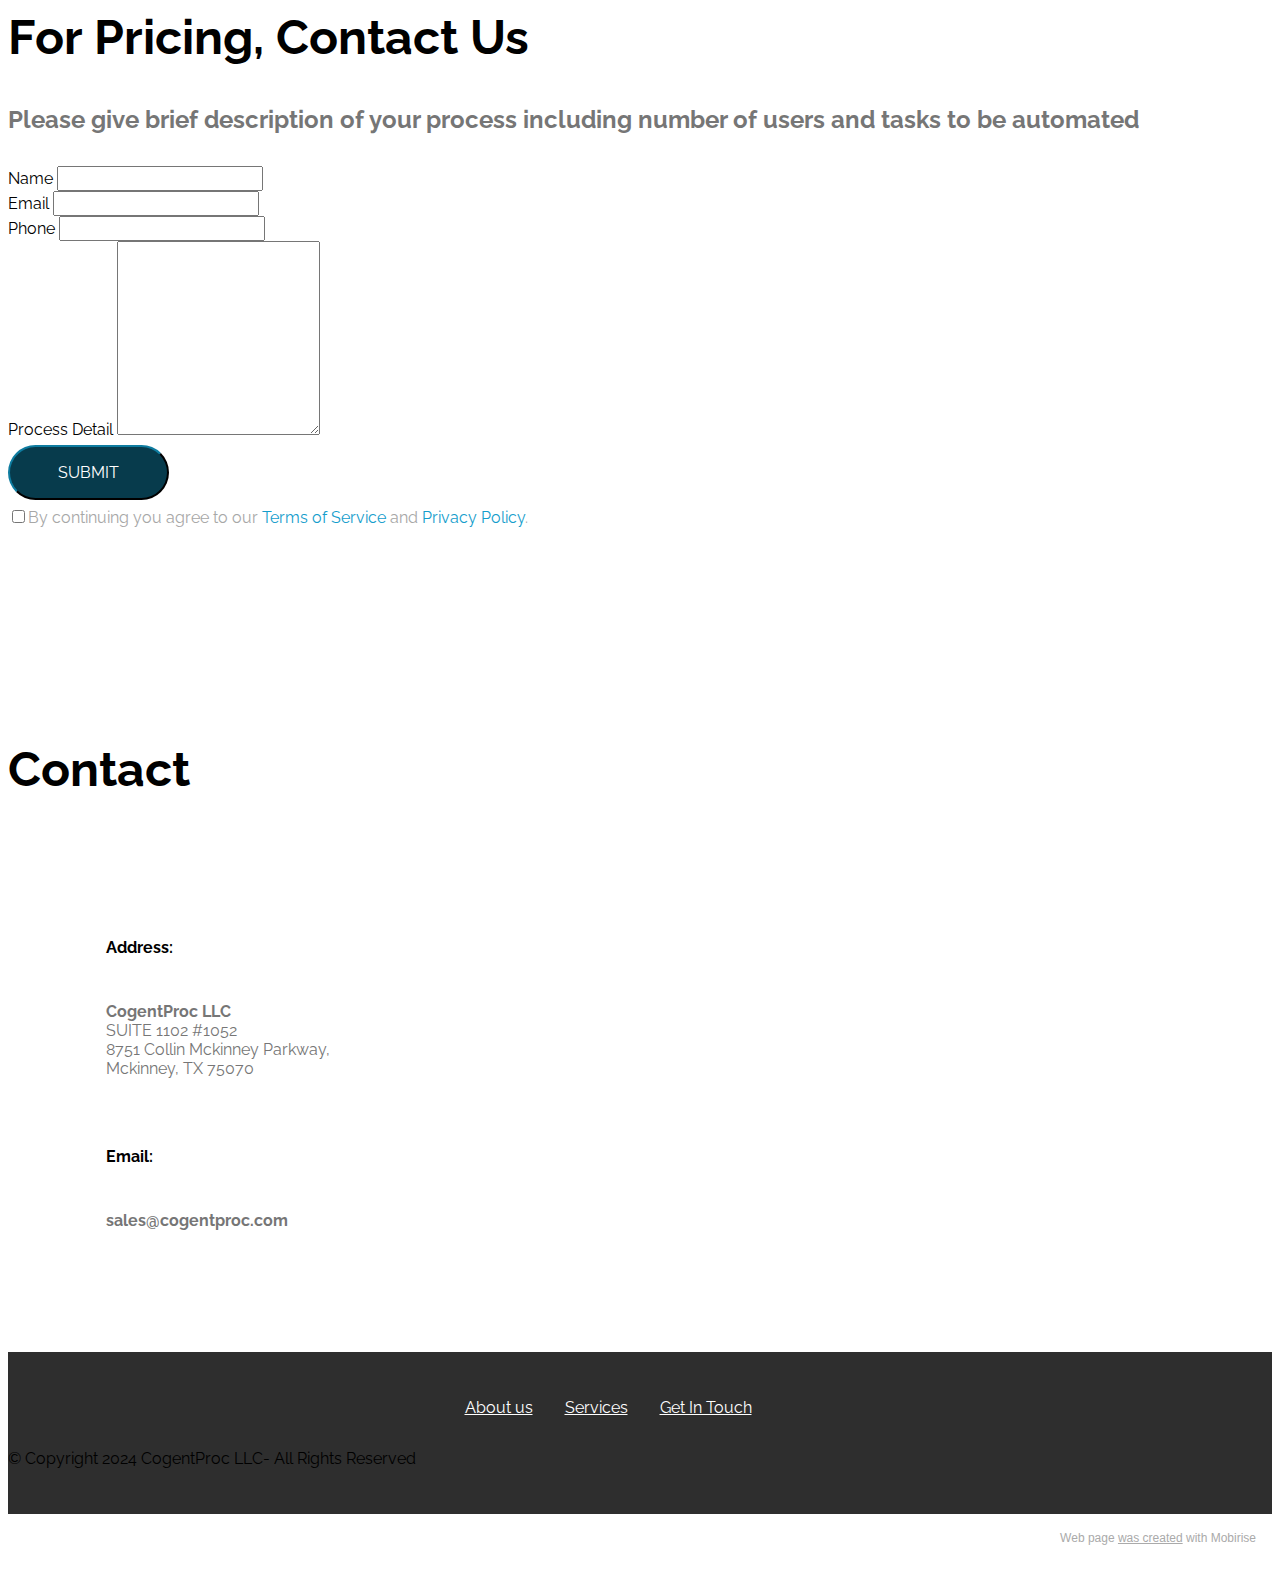
==== commit 72dbbc57: "create github pages" ====
--- a/Automation.html
+++ b/Automation.html
@@ -49,41 +49,7 @@
 
 
   
-  <section class="menu cid-sTvS3UyQJ6" once="menu" id="menu2-1t">
-
-    
-
-    <nav class="navbar navbar-expand beta-menu navbar-dropdown align-items-center navbar-fixed-top navbar-toggleable-sm">
-        <button class="navbar-toggler navbar-toggler-right" type="button" data-toggle="collapse" data-target="#navbarSupportedContent" aria-controls="navbarSupportedContent" aria-expanded="false" aria-label="Toggle navigation">
-            <div class="hamburger">
-                <span></span>
-                <span></span>
-                <span></span>
-                <span></span>
-            </div>
-        </button>
-        <div class="menu-logo">
-            <div class="navbar-brand">
-                <span class="navbar-logo">
-                    <a href="https://cogentproc.com">
-                        <img src="assets/images/cogent-ssssssssssss-copy-548x358.png" alt="Cogent Proc" title="Optimizing Business Automation Processes" style="height: 3.8rem;">
-                    </a>
-                </span>
-                <span class="navbar-caption-wrap"><a class="navbar-caption text-primary display-5" href="https://cogentproc.com" target="_blank"></a></span>
-            </div>
-        </div>
-        <div class="collapse navbar-collapse" id="navbarSupportedContent">
-            <ul class="navbar-nav nav-dropdown" data-app-modern-menu="true"><li class="nav-item">
-                    <a class="nav-link link text-black text-primary display-4" href="index.html" aria-expanded="false">Home<br></a>
-                </li><li class="nav-item"><a class="nav-link link text-black text-primary display-4" href="Automation.html" aria-expanded="false">Automation<br></a></li><li class="nav-item"><a class="nav-link link text-black text-primary display-4" href="VideoAI.html" aria-expanded="false">Video AI</a></li>
-                <li class="nav-item"><a class="nav-link link text-black text-primary display-4" href="consulting.html#header6-17">Consulting</a></li><li class="nav-item"><a class="nav-link link text-black text-primary display-4" href="staffing.html">Staffing</a></li><li class="nav-item"><a class="nav-link link text-black text-primary display-4" href="Clients.html">Clients</a></li></ul>
-            <div class="navbar-buttons mbr-section-btn"><a class="btn btn-sm btn-primary display-7" href="tel:12345678901"><span class="mbri-mobile mbr-iconfont mbr-iconfont-btn" style="font-size: 15px;"></span>
-                    +1&nbsp;614 219 9855<br></a></div>
-        </div>
-    </nav>
-</section>
-
-<section class="cid-sTvS3QU6hX mbr-fullscreen mbr-parallax-background" id="header2-1k">
+  <section class="cid-sTvS3QU6hX mbr-fullscreen mbr-parallax-background" id="header2-1k">
 
     
 
@@ -558,6 +524,40 @@
     </div>
 </section>
 
+<section class="menu cid-sTvS3UyQJ6" once="menu" id="menu2-1t">
+
+    
+
+    <nav class="navbar navbar-expand beta-menu navbar-dropdown align-items-center navbar-fixed-top navbar-toggleable-sm">
+        <button class="navbar-toggler navbar-toggler-right" type="button" data-toggle="collapse" data-target="#navbarSupportedContent" aria-controls="navbarSupportedContent" aria-expanded="false" aria-label="Toggle navigation">
+            <div class="hamburger">
+                <span></span>
+                <span></span>
+                <span></span>
+                <span></span>
+            </div>
+        </button>
+        <div class="menu-logo">
+            <div class="navbar-brand">
+                <span class="navbar-logo">
+                    <a href="https://cogentproc.com">
+                        <img src="assets/images/cogent-ssssssssssss-copy-548x358.png" alt="Cogent Proc" title="Optimizing Business Automation Processes" style="height: 3.8rem;">
+                    </a>
+                </span>
+                <span class="navbar-caption-wrap"><a class="navbar-caption text-primary display-5" href="https://cogentproc.com" target="_blank"></a></span>
+            </div>
+        </div>
+        <div class="collapse navbar-collapse" id="navbarSupportedContent">
+            <ul class="navbar-nav nav-dropdown" data-app-modern-menu="true"><li class="nav-item">
+                    <a class="nav-link link text-black text-primary display-4" href="index.html" aria-expanded="false">Home<br></a>
+                </li><li class="nav-item"><a class="nav-link link text-black text-primary display-4" href="Automation.html" aria-expanded="false">Automation<br></a></li><li class="nav-item"><a class="nav-link link text-black text-primary display-4" href="VideoAI.html" aria-expanded="false">Video AI</a></li>
+                <li class="nav-item"><a class="nav-link link text-black text-primary display-4" href="consulting.html#header6-17">Consulting</a></li><li class="nav-item"><a class="nav-link link text-black text-primary display-4" href="staffing.html">Staffing</a></li><li class="nav-item"><a class="nav-link link text-black text-primary display-4" href="Clients.html">Clients</a></li></ul>
+            <div class="navbar-buttons mbr-section-btn"><a class="btn btn-sm btn-primary display-7" href="tel:12345678901"><span class="mbri-mobile mbr-iconfont mbr-iconfont-btn" style="font-size: 15px;"></span>
+                    +1&nbsp;614 219 9855<br></a></div>
+        </div>
+    </nav>
+</section>
+
 <section class="features19 cid-sTvS3UWrFK" id="features19-1u">
     
     
@@ -809,7 +809,7 @@
         <div class="row justify-content-center">
             <div class="media-container-column col-lg-8" data-form-type="formoid">
                 <!---Formbuilder Form--->
-                <form action="https://mobirise.eu/" method="POST" class="mbr-form form-with-styler" data-form-title="Mobirise Form"><input type="hidden" name="email" data-form-email="true" value="N42Exy50OBkaUbCKDyDP0fksfSzkcEAs8AM7GgBC5MCd0YJIO3EKv7K1EGJ6AhoKlvT1p0apmTfY+gl9muI32CnjCpzETkkmY4R19SD794YoAcnBgNK5a47lqSf5oeqH">
+                <form action="https://mobirise.eu/" method="POST" class="mbr-form form-with-styler" data-form-title="Mobirise Form"><input type="hidden" name="email" data-form-email="true" value="o0HCcixFjkbbPwsTxenDsEDS+I1ZWdkjF9L+DfqYDD3e370S06MExUwHppsxEotWT1gY+3BoabUdjeLNbdAkNYfKwr8T5NLtngCP/gCmbtxq++R1mih+LSFfusaBz93x">
                     <div class="row">
                         <div hidden="hidden" data-form-alert="" class="alert alert-success col-12">Thanks, one of our representative will contact you soon</div>
                         <div hidden="hidden" data-form-alert-danger="" class="alert alert-danger col-12">
@@ -948,7 +948,7 @@
             </div>
         </div>
     </div>
-</section><section style="background-color: #fff; font-family: -apple-system, BlinkMacSystemFont, 'Segoe UI', 'Roboto', 'Helvetica Neue', Arial, sans-serif; color:#aaa; font-size:12px; padding: 0; align-items: center; display: flex;"><a href="https://mobirise.site/a" style="flex: 1 1; height: 3rem; padding-left: 1rem;"></a><p style="flex: 0 0 auto; margin:0; padding-right:1rem;">Built with Mobirise - <a href="https://mobirise.site/l" style="color:#aaa;">Click here</a></p></section><script src="assets/popper/popper.min.js"></script>  <script src="assets/web/assets/jquery/jquery.min.js"></script>  <script src="assets/bootstrap/js/bootstrap.min.js"></script>  <script src="assets/web/assets/cookies-alert-plugin/cookies-alert-core.js"></script>  <script src="assets/web/assets/cookies-alert-plugin/cookies-alert-script.js"></script>  <script src="assets/tether/tether.min.js"></script>  <script src="assets/smoothscroll/smooth-scroll.js"></script>  <script src="assets/viewportchecker/jquery.viewportchecker.js"></script>  <script src="assets/parallax/jarallax.min.js"></script>  <script src="assets/dropdown/js/nav-dropdown.js"></script>  <script src="assets/dropdown/js/navbar-dropdown.js"></script>  <script src="assets/touchswipe/jquery.touch-swipe.min.js"></script>  <script src="assets/theme/js/script.js"></script>  <script src="assets/formoid/formoid.min.js"></script>  
+</section><section style="background-color: #fff; font-family: -apple-system, BlinkMacSystemFont, 'Segoe UI', 'Roboto', 'Helvetica Neue', Arial, sans-serif; color:#aaa; font-size:12px; padding: 0; align-items: center; display: flex;"><a href="https://mobirise.site/m" style="flex: 1 1; height: 3rem; padding-left: 1rem;"></a><p style="flex: 0 0 auto; margin:0; padding-right:1rem;">Web page <a href="https://mobirise.site/f" style="color:#aaa;">was created</a> with Mobirise</p></section><script src="assets/popper/popper.min.js"></script>  <script src="assets/web/assets/jquery/jquery.min.js"></script>  <script src="assets/bootstrap/js/bootstrap.min.js"></script>  <script src="assets/web/assets/cookies-alert-plugin/cookies-alert-core.js"></script>  <script src="assets/web/assets/cookies-alert-plugin/cookies-alert-script.js"></script>  <script src="assets/tether/tether.min.js"></script>  <script src="assets/smoothscroll/smooth-scroll.js"></script>  <script src="assets/viewportchecker/jquery.viewportchecker.js"></script>  <script src="assets/parallax/jarallax.min.js"></script>  <script src="assets/dropdown/js/nav-dropdown.js"></script>  <script src="assets/dropdown/js/navbar-dropdown.js"></script>  <script src="assets/touchswipe/jquery.touch-swipe.min.js"></script>  <script src="assets/theme/js/script.js"></script>  <script src="assets/formoid/formoid.min.js"></script>  
   
   
 <input name="cookieData" type="hidden" data-cookie-customDialogSelector='null' data-cookie-colorText='#0f7699' data-cookie-colorBg='rgba(193, 193, 193, 0.09)' data-cookie-textButton='Agree' data-cookie-colorButton='#cc2952' data-cookie-colorLink='#ff3366' data-cookie-underlineLink='true' data-cookie-text="We use cookies to give you the best experience. Read our <a href='privacy.html'>cookie policy</a>.">
--- a/assets/mobirise/css/mbr-additional.css
+++ b/assets/mobirise/css/mbr-additional.css
@@ -3553,6 +3553,15 @@
 .cid-sU2DyVnMhw .mbr-text {
   color: #767676;
 }
+.cid-uwY436Xapw {
+  padding-top: 60px;
+  padding-bottom: 60px;
+  background-color: #ffffff;
+}
+.cid-uwY436Xapw .mbr-text,
+.cid-uwY436Xapw blockquote {
+  color: #767676;
+}
 .cid-sV4K3WJ4Ca {
   padding-top: 90px;
   padding-bottom: 90px;
--- a/assets/mobirise/css/mbr-additional.css
+++ b/assets/mobirise/css/mbr-additional.css
@@ -3553,6 +3553,15 @@
 .cid-sU2DyVnMhw .mbr-text {
   color: #767676;
 }
+.cid-uwY436Xapw {
+  padding-top: 60px;
+  padding-bottom: 60px;
+  background-color: #ffffff;
+}
+.cid-uwY436Xapw .mbr-text,
+.cid-uwY436Xapw blockquote {
+  color: #767676;
+}
 .cid-sV4K3WJ4Ca {
   padding-top: 90px;
   padding-bottom: 90px;
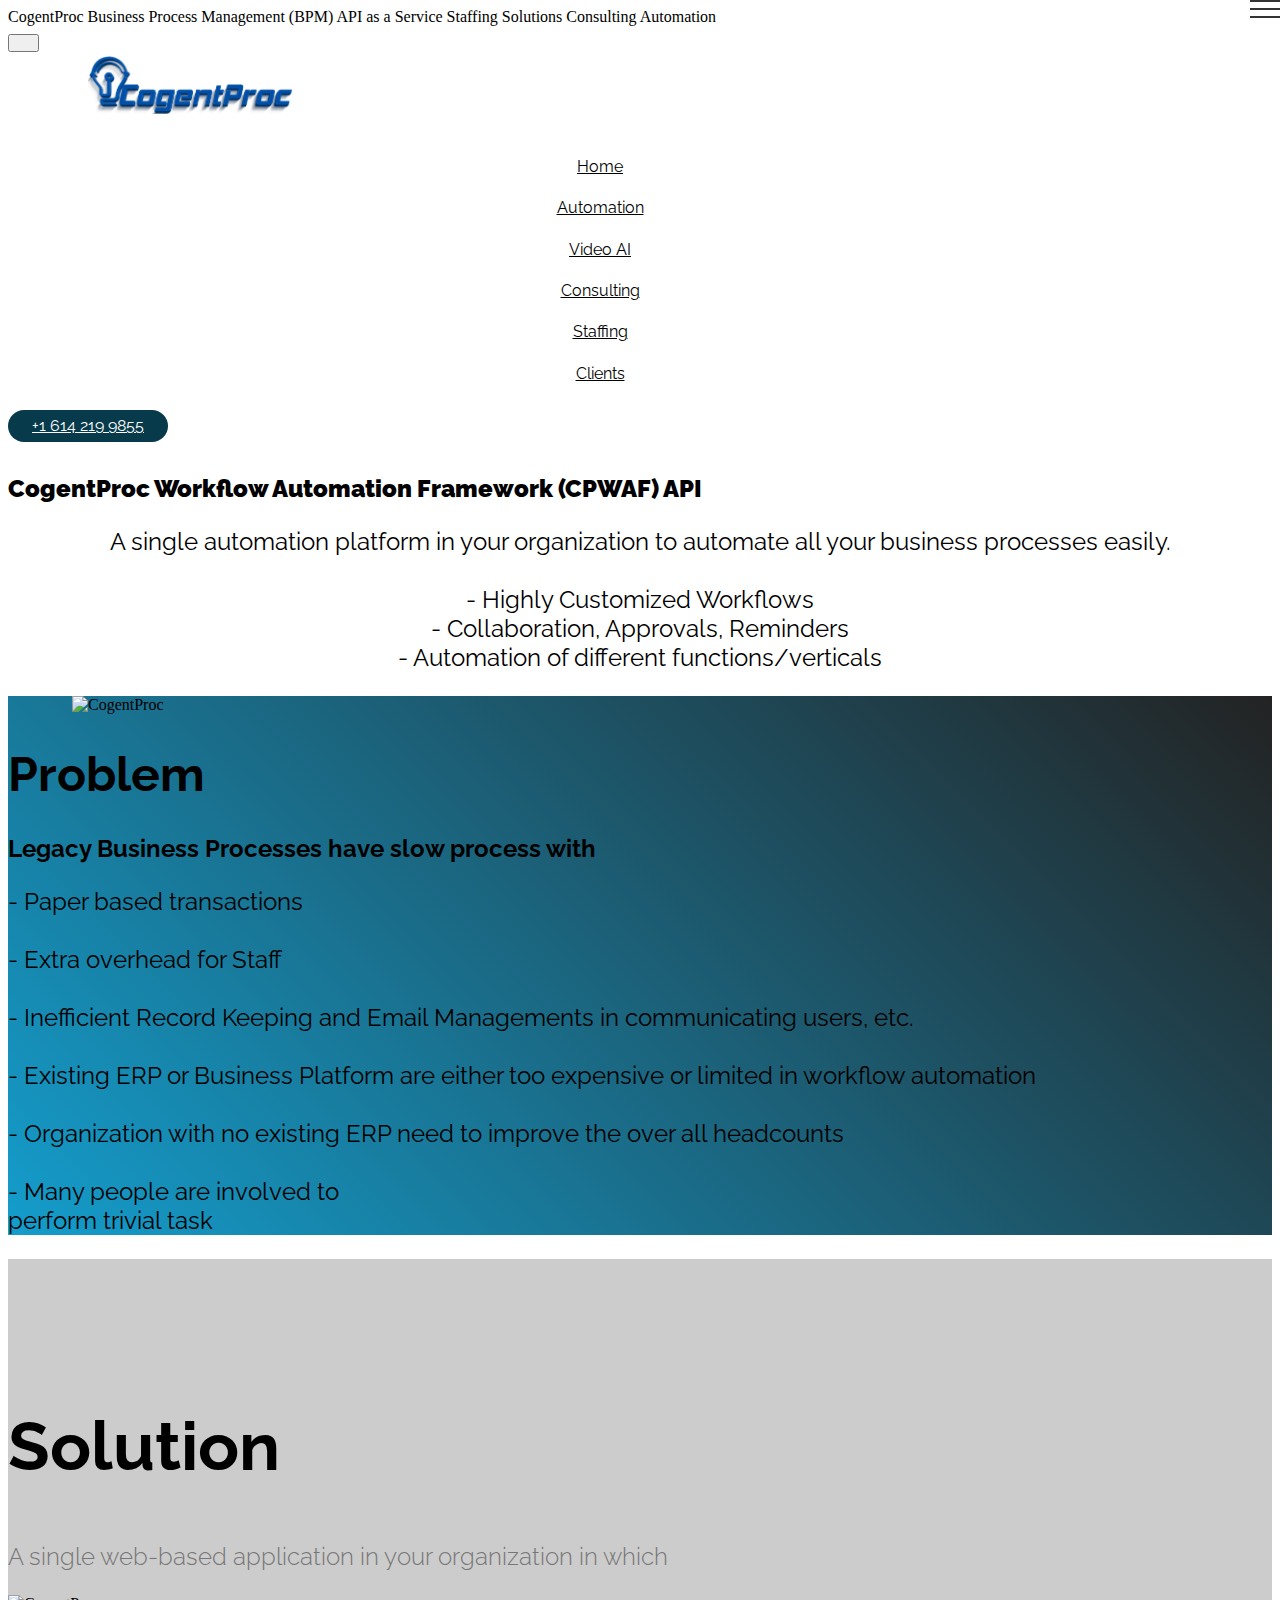
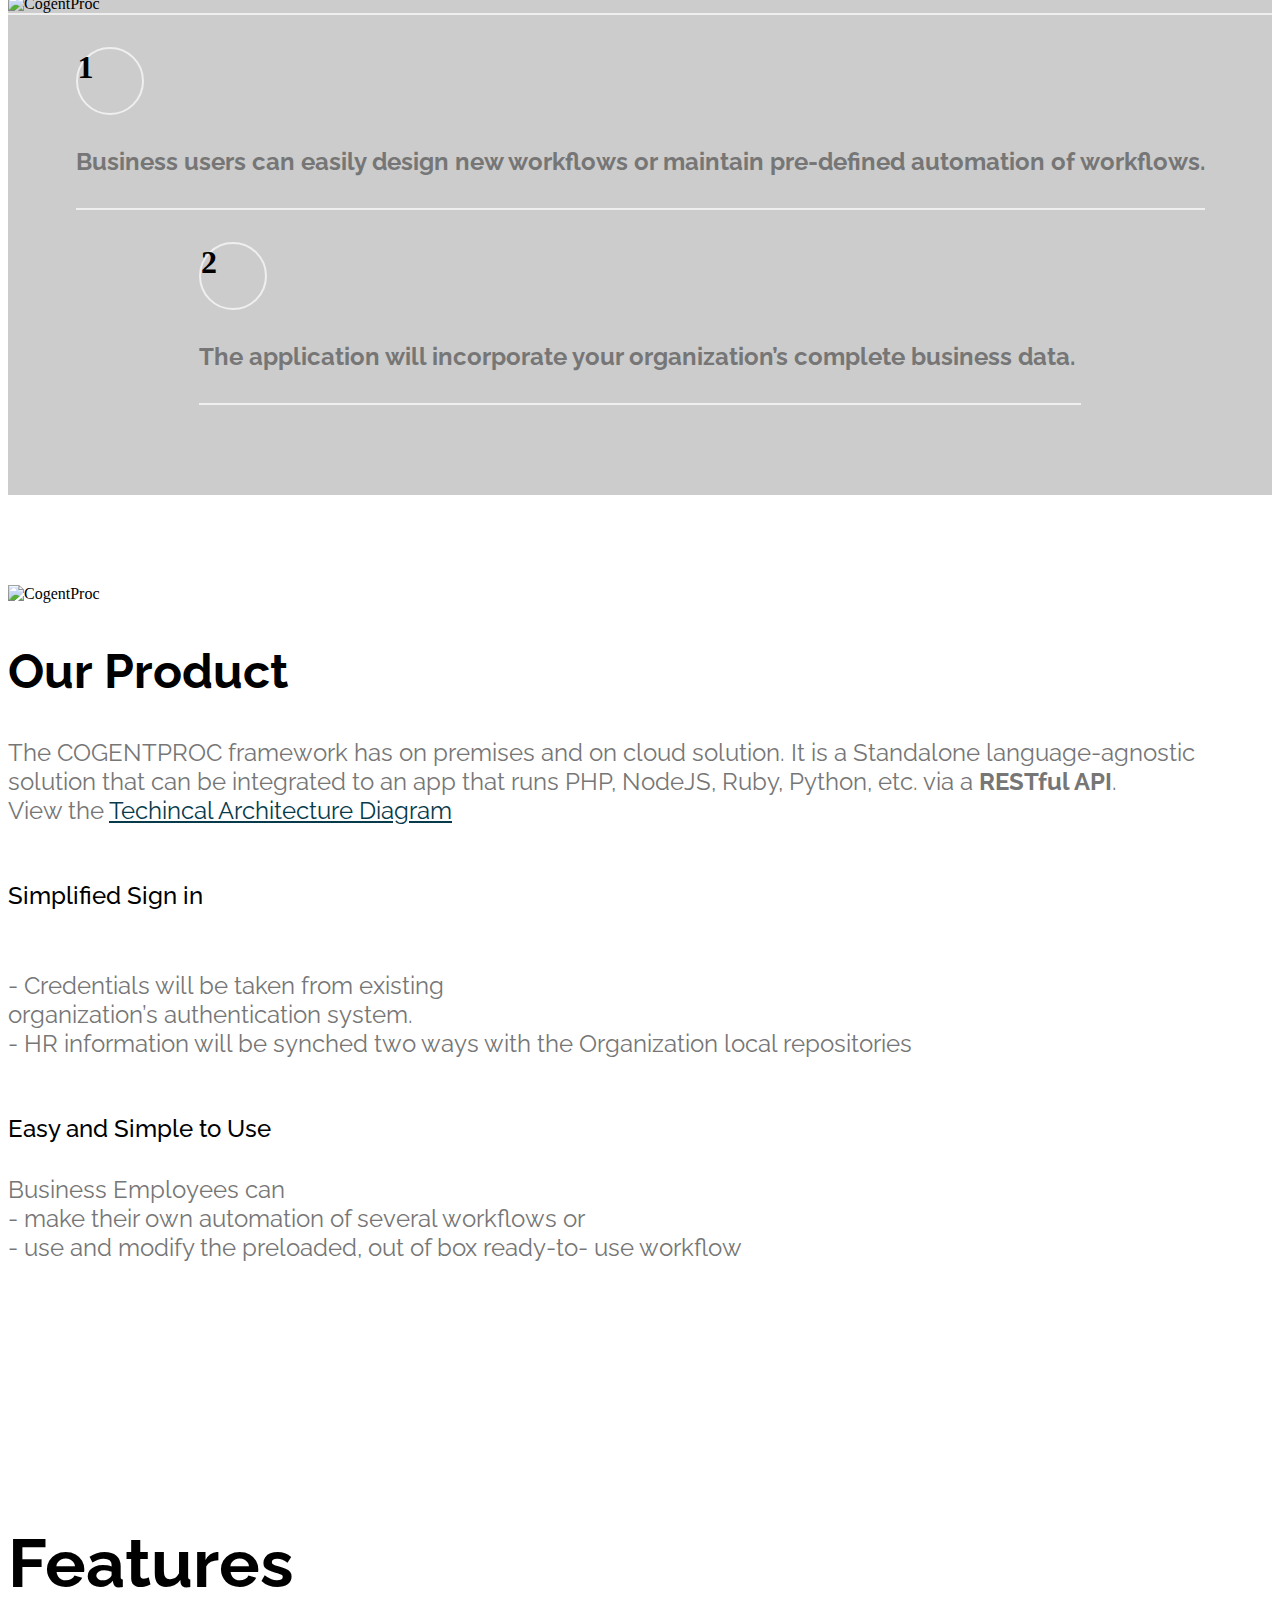
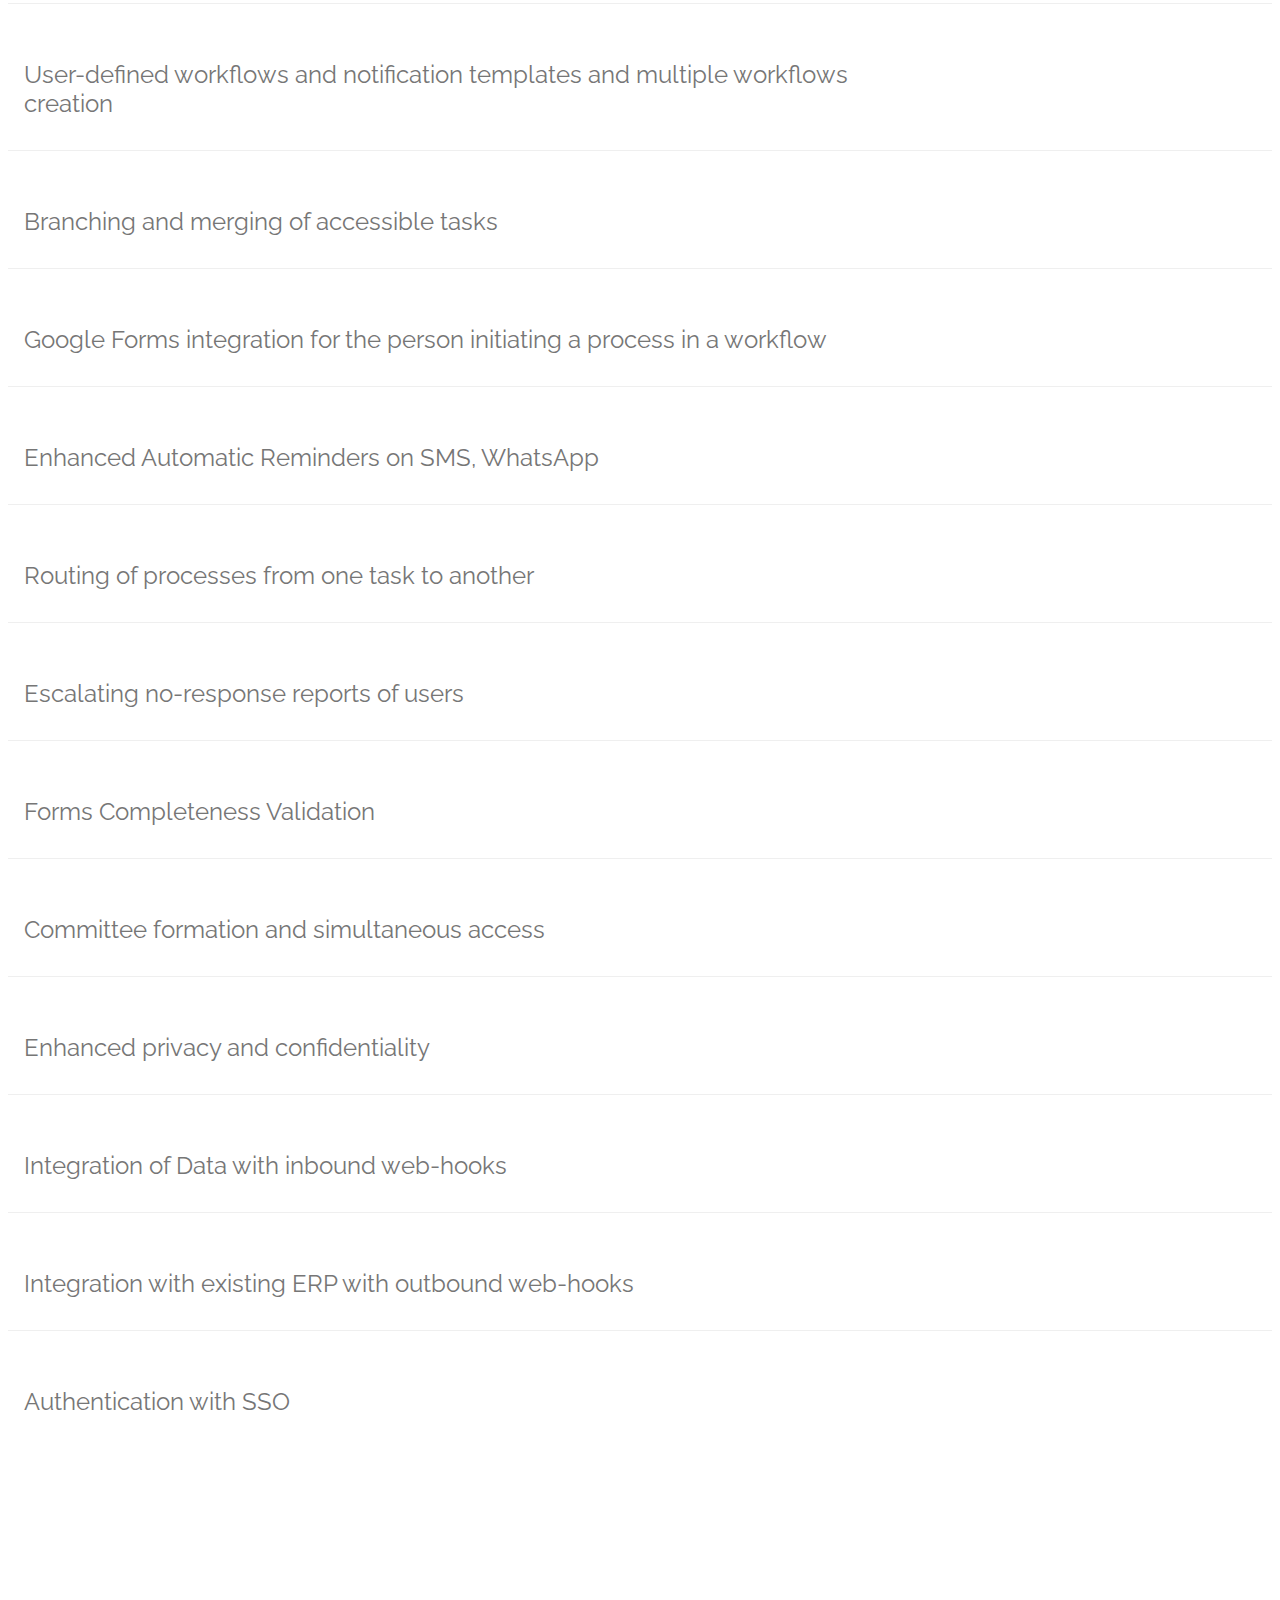
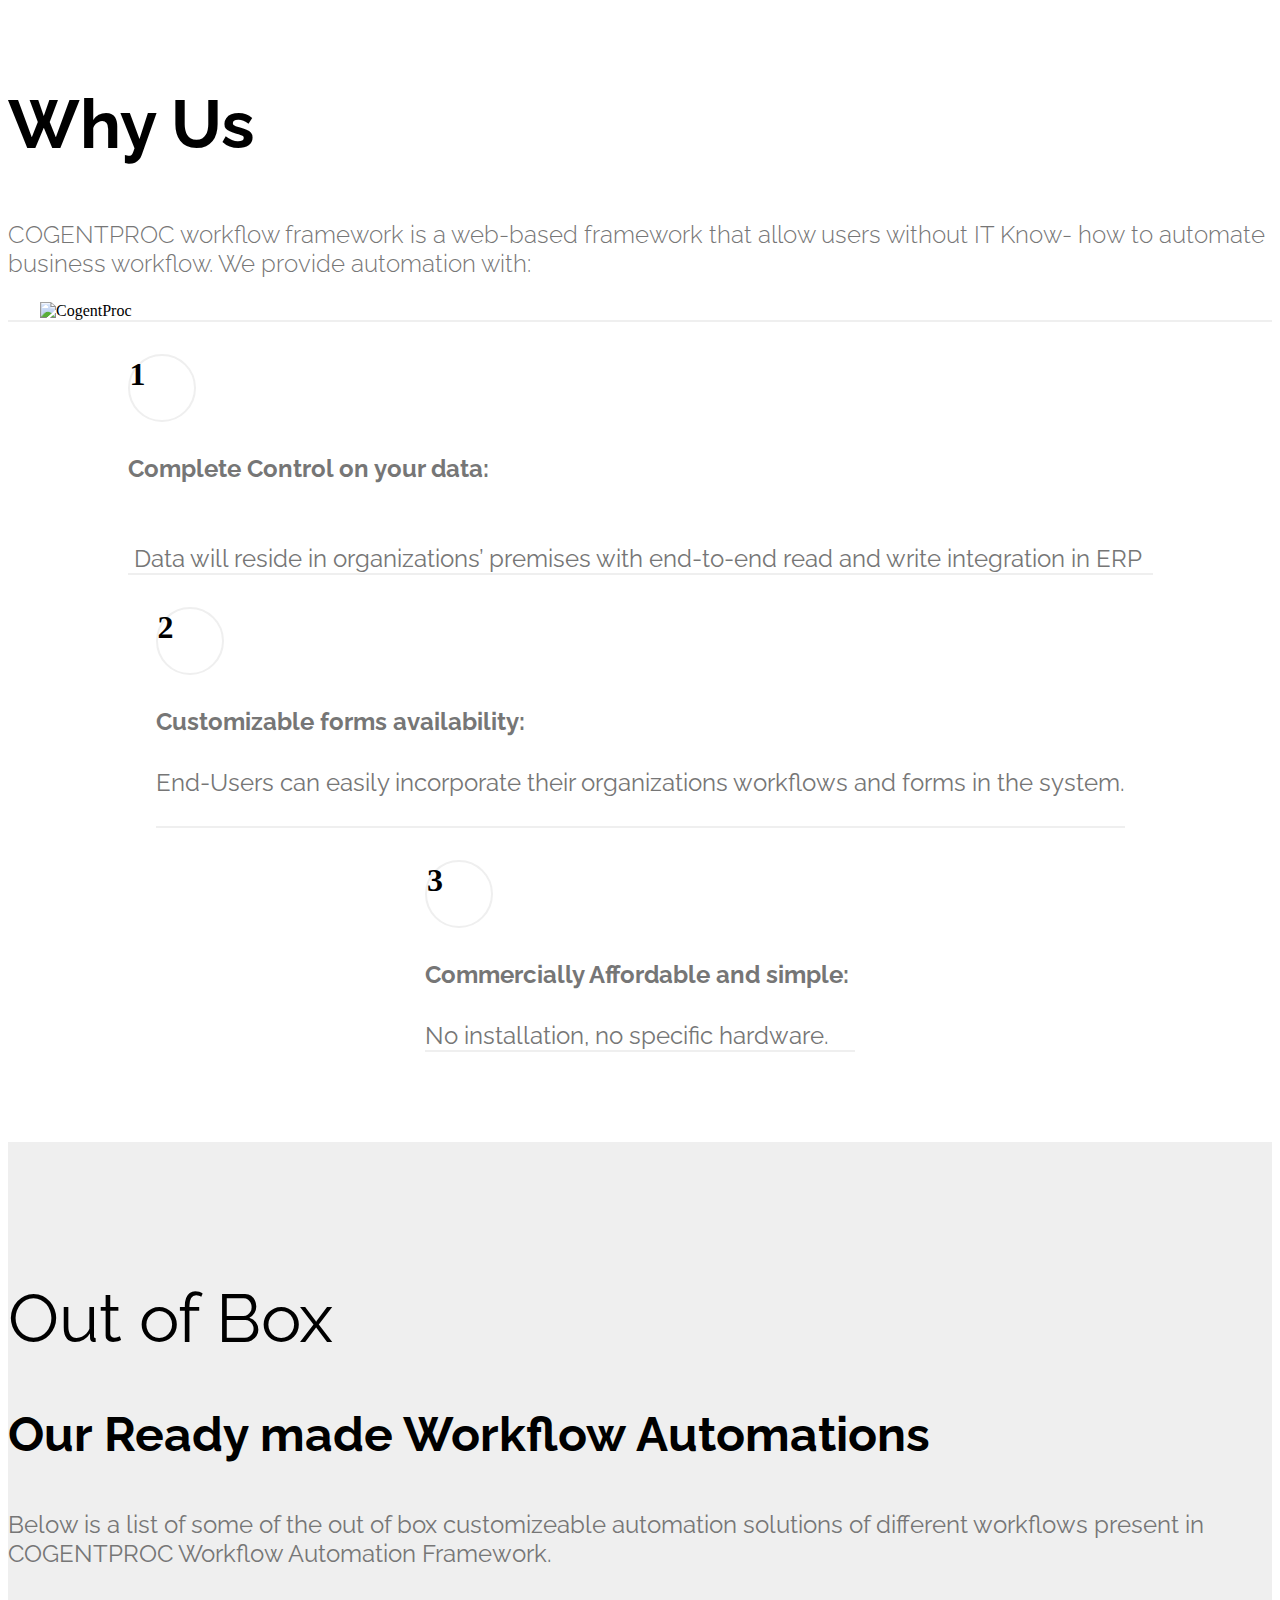
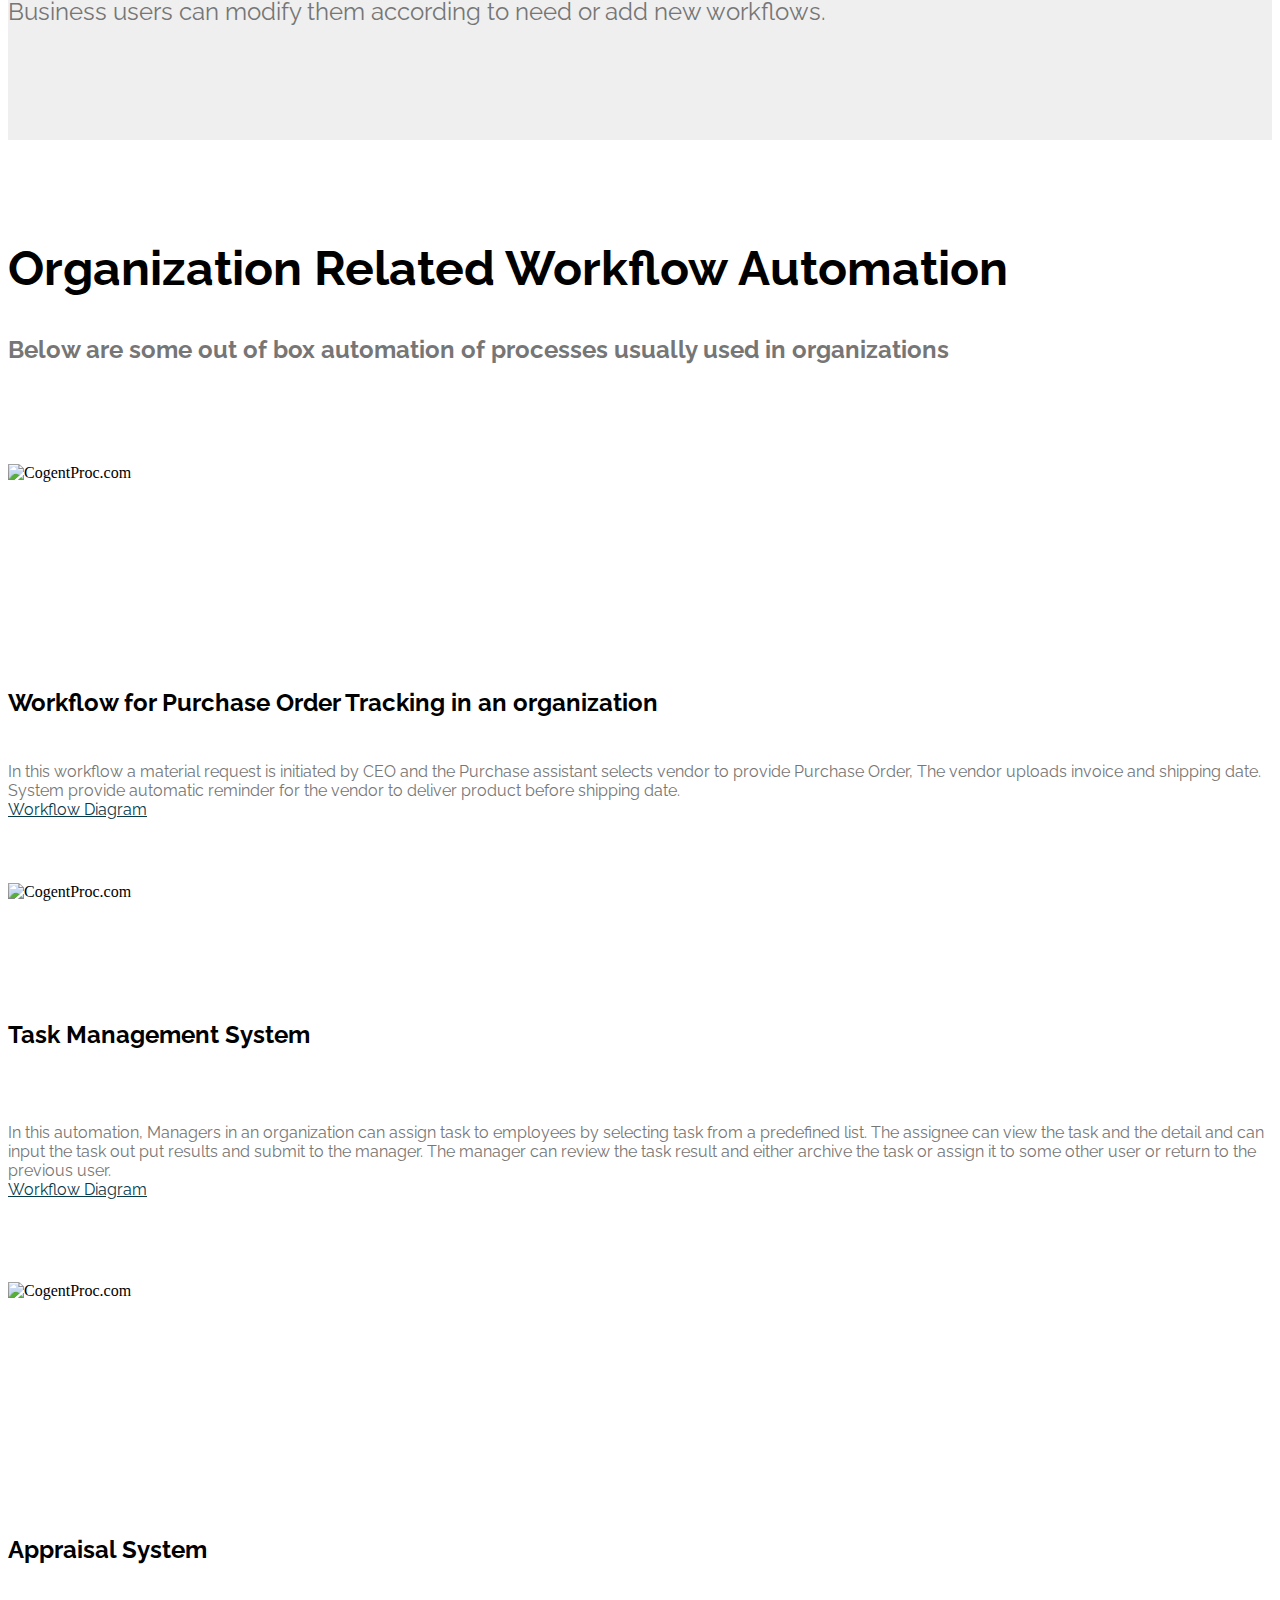
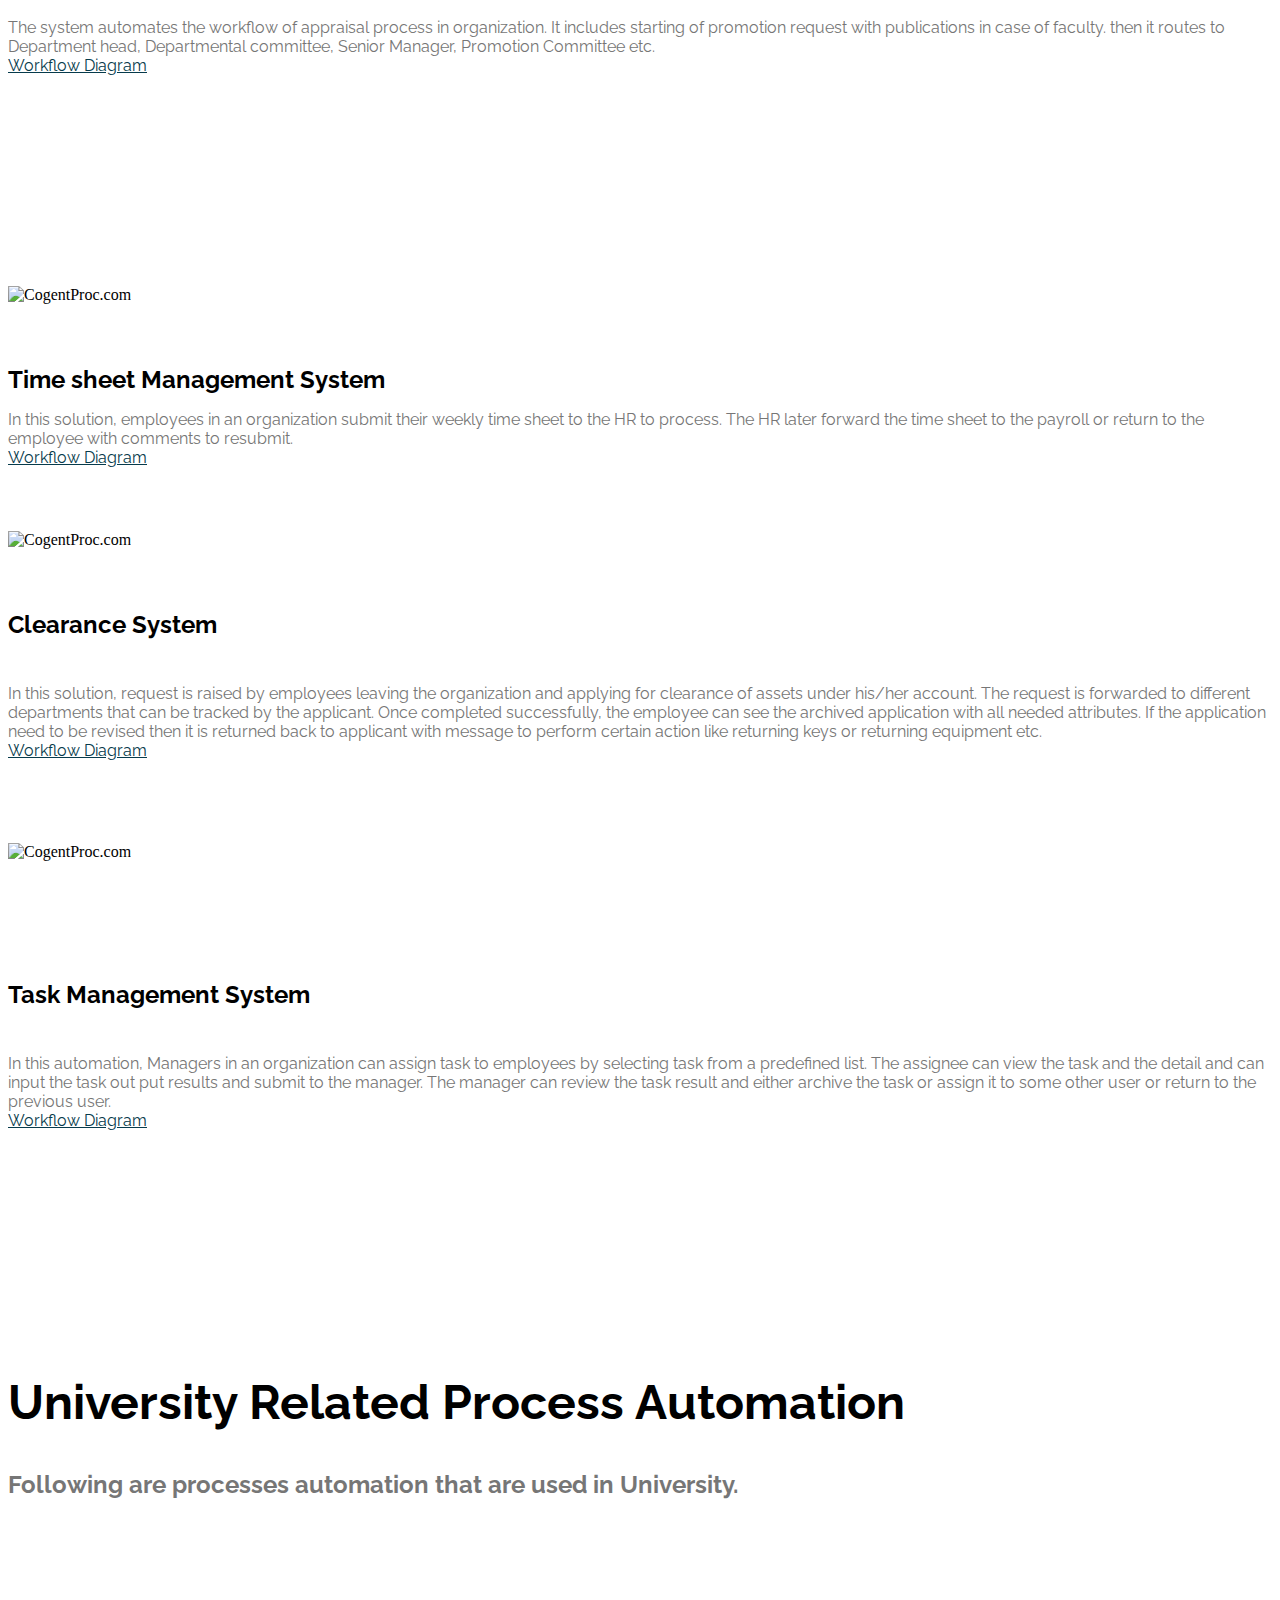
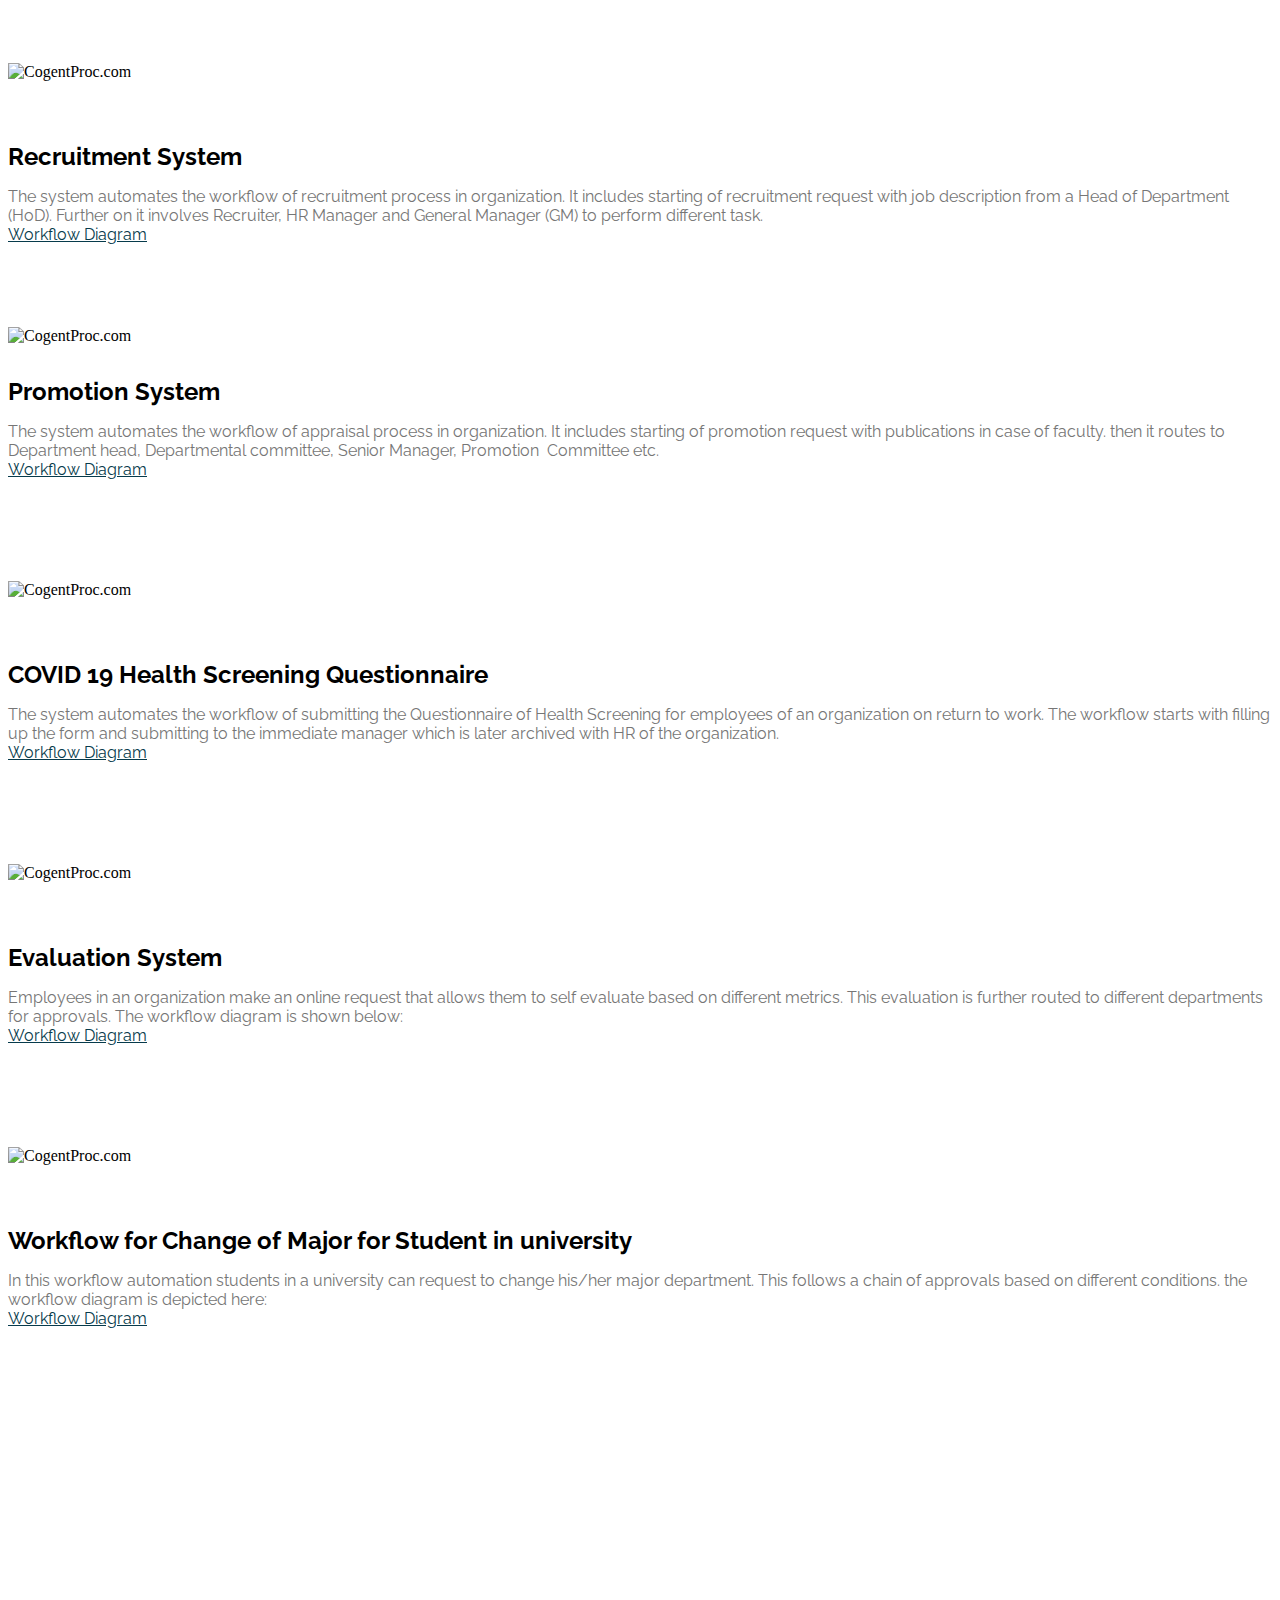
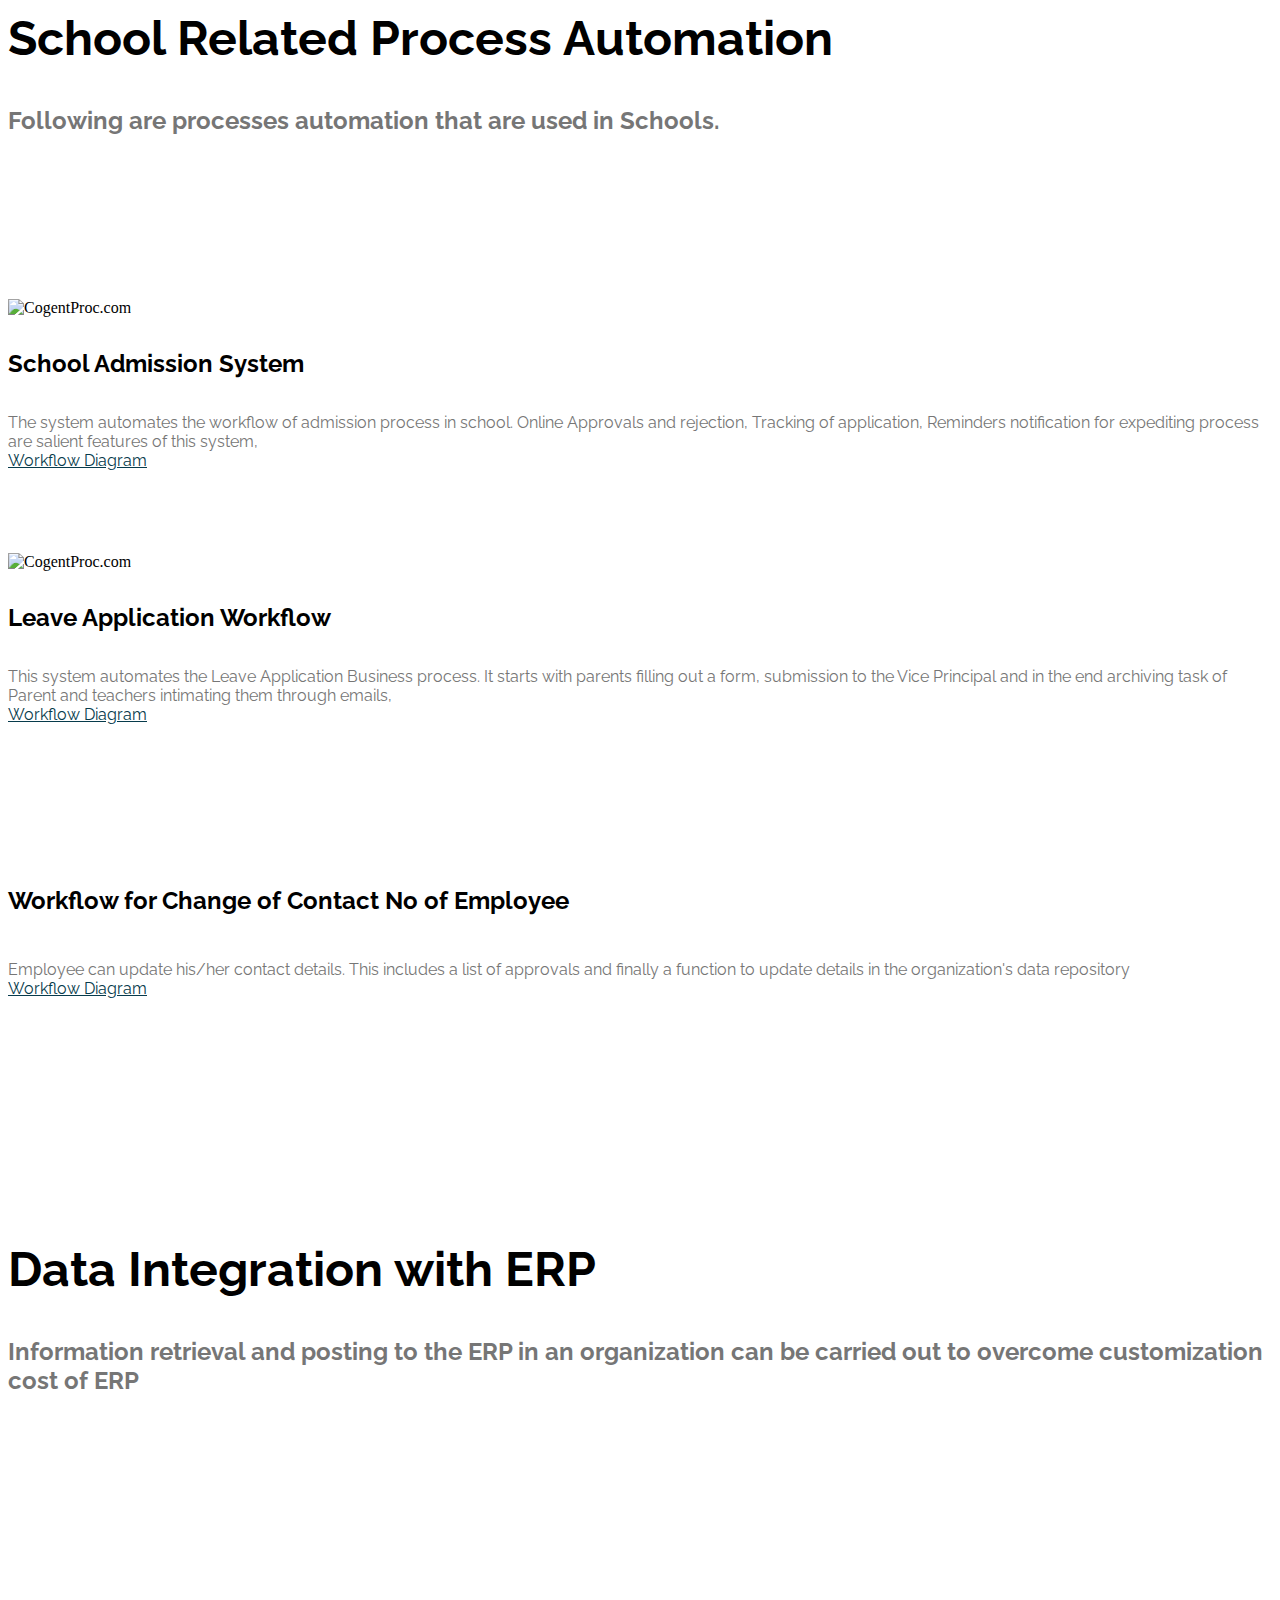
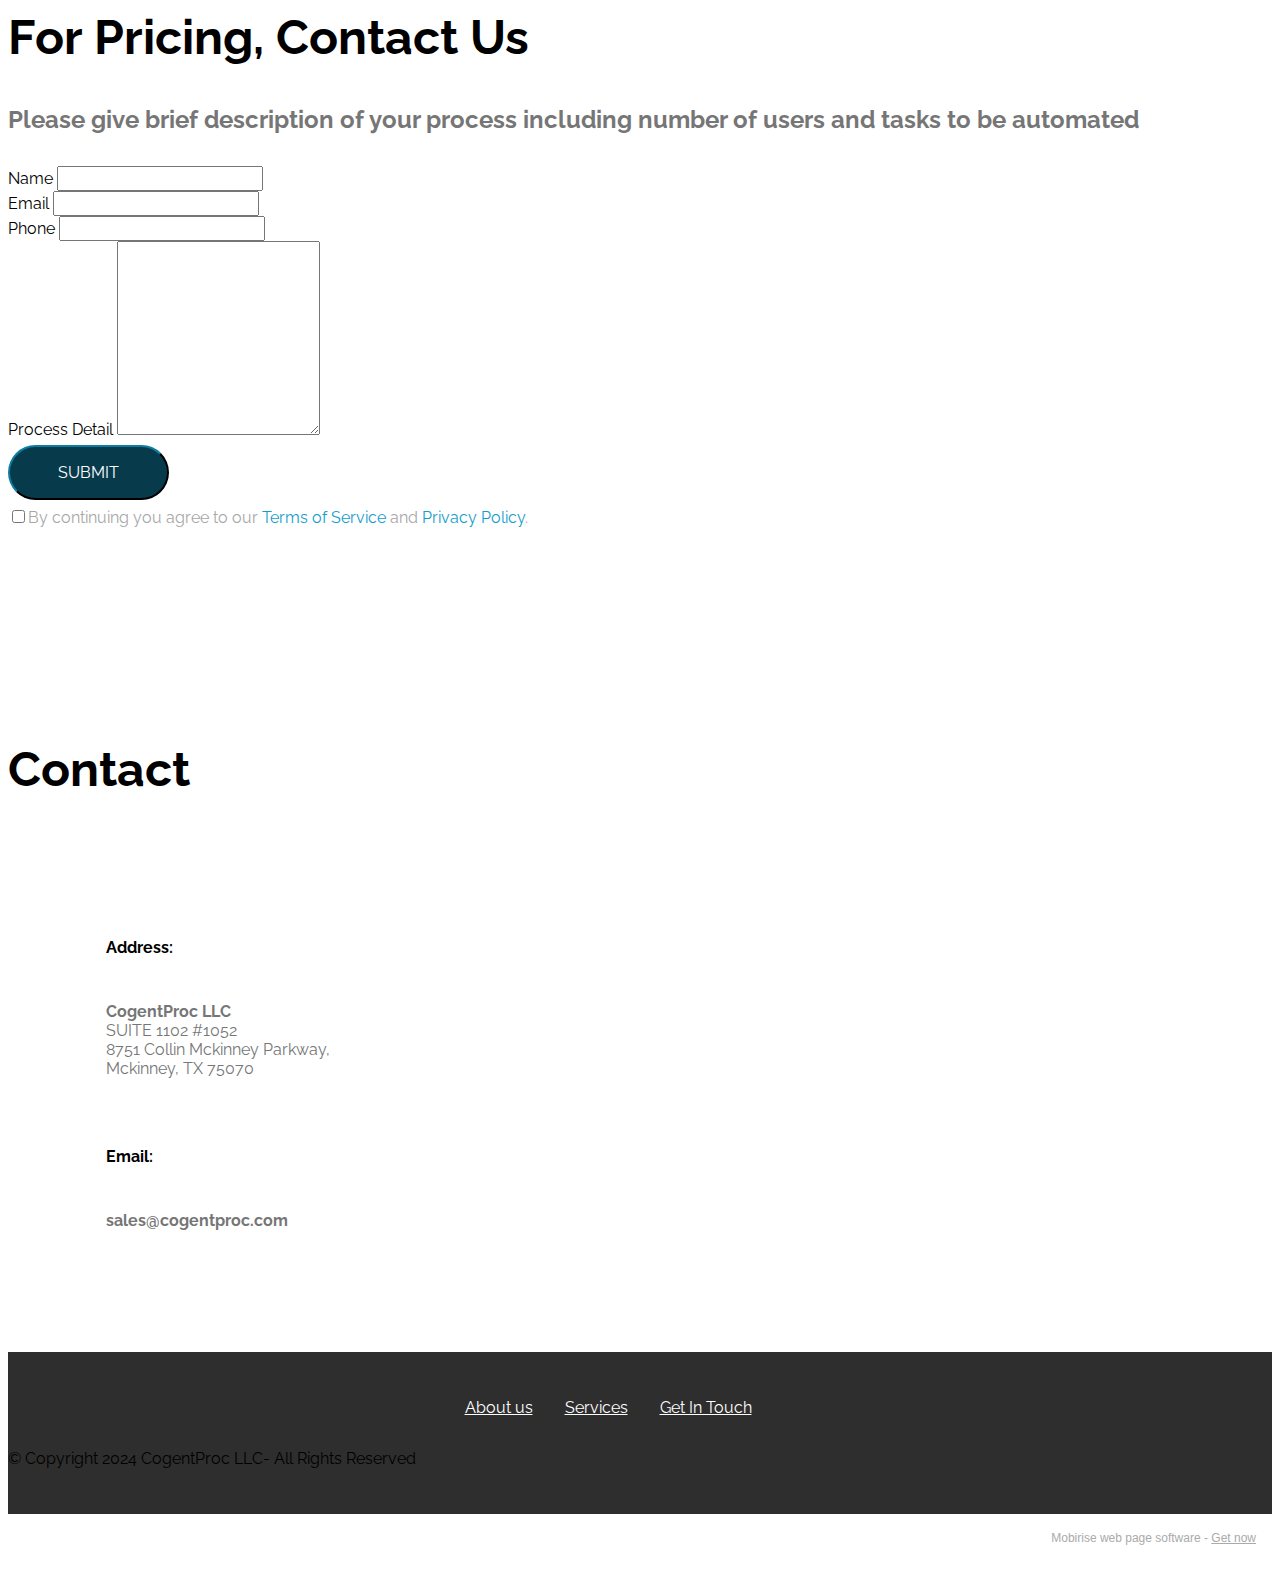
==== commit ee6848c7: "create github pages" ====
--- a/Automation.html
+++ b/Automation.html
@@ -49,7 +49,41 @@
 
 
   
-  <section class="cid-sTvS3QU6hX mbr-fullscreen mbr-parallax-background" id="header2-1k">
+  <section class="menu cid-sTvS3UyQJ6" once="menu" id="menu2-1t">
+
+    
+
+    <nav class="navbar navbar-expand beta-menu navbar-dropdown align-items-center navbar-fixed-top navbar-toggleable-sm">
+        <button class="navbar-toggler navbar-toggler-right" type="button" data-toggle="collapse" data-target="#navbarSupportedContent" aria-controls="navbarSupportedContent" aria-expanded="false" aria-label="Toggle navigation">
+            <div class="hamburger">
+                <span></span>
+                <span></span>
+                <span></span>
+                <span></span>
+            </div>
+        </button>
+        <div class="menu-logo">
+            <div class="navbar-brand">
+                <span class="navbar-logo">
+                    <a href="https://cogentproc.com">
+                        <img src="assets/images/cogent-ssssssssssss-copy-548x358.png" alt="Cogent Proc" title="Optimizing Business Automation Processes" style="height: 3.8rem;">
+                    </a>
+                </span>
+                <span class="navbar-caption-wrap"><a class="navbar-caption text-primary display-5" href="https://cogentproc.com" target="_blank"></a></span>
+            </div>
+        </div>
+        <div class="collapse navbar-collapse" id="navbarSupportedContent">
+            <ul class="navbar-nav nav-dropdown" data-app-modern-menu="true"><li class="nav-item">
+                    <a class="nav-link link text-black text-primary display-4" href="index.html" aria-expanded="false">Home<br></a>
+                </li><li class="nav-item"><a class="nav-link link text-black text-primary display-4" href="Automation.html" aria-expanded="false">Automation<br></a></li><li class="nav-item"><a class="nav-link link text-black text-primary display-4" href="VideoAI.html" aria-expanded="false">Video AI</a></li>
+                <li class="nav-item"><a class="nav-link link text-black text-primary display-4" href="consulting.html#header6-17">Consulting</a></li><li class="nav-item"><a class="nav-link link text-black text-primary display-4" href="staffing.html">Staffing</a></li><li class="nav-item"><a class="nav-link link text-black text-primary display-4" href="Clients.html">Clients</a></li></ul>
+            <div class="navbar-buttons mbr-section-btn"><a class="btn btn-sm btn-primary display-7" href="tel:12345678901"><span class="mbri-mobile mbr-iconfont mbr-iconfont-btn" style="font-size: 15px;"></span>
+                    +1&nbsp;614 219 9855<br></a></div>
+        </div>
+    </nav>
+</section>
+
+<section class="cid-sTvS3QU6hX mbr-fullscreen mbr-parallax-background" id="header2-1k">
 
     
 
@@ -524,40 +558,6 @@
     </div>
 </section>
 
-<section class="menu cid-sTvS3UyQJ6" once="menu" id="menu2-1t">
-
-    
-
-    <nav class="navbar navbar-expand beta-menu navbar-dropdown align-items-center navbar-fixed-top navbar-toggleable-sm">
-        <button class="navbar-toggler navbar-toggler-right" type="button" data-toggle="collapse" data-target="#navbarSupportedContent" aria-controls="navbarSupportedContent" aria-expanded="false" aria-label="Toggle navigation">
-            <div class="hamburger">
-                <span></span>
-                <span></span>
-                <span></span>
-                <span></span>
-            </div>
-        </button>
-        <div class="menu-logo">
-            <div class="navbar-brand">
-                <span class="navbar-logo">
-                    <a href="https://cogentproc.com">
-                        <img src="assets/images/cogent-ssssssssssss-copy-548x358.png" alt="Cogent Proc" title="Optimizing Business Automation Processes" style="height: 3.8rem;">
-                    </a>
-                </span>
-                <span class="navbar-caption-wrap"><a class="navbar-caption text-primary display-5" href="https://cogentproc.com" target="_blank"></a></span>
-            </div>
-        </div>
-        <div class="collapse navbar-collapse" id="navbarSupportedContent">
-            <ul class="navbar-nav nav-dropdown" data-app-modern-menu="true"><li class="nav-item">
-                    <a class="nav-link link text-black text-primary display-4" href="index.html" aria-expanded="false">Home<br></a>
-                </li><li class="nav-item"><a class="nav-link link text-black text-primary display-4" href="Automation.html" aria-expanded="false">Automation<br></a></li><li class="nav-item"><a class="nav-link link text-black text-primary display-4" href="VideoAI.html" aria-expanded="false">Video AI</a></li>
-                <li class="nav-item"><a class="nav-link link text-black text-primary display-4" href="consulting.html#header6-17">Consulting</a></li><li class="nav-item"><a class="nav-link link text-black text-primary display-4" href="staffing.html">Staffing</a></li><li class="nav-item"><a class="nav-link link text-black text-primary display-4" href="Clients.html">Clients</a></li></ul>
-            <div class="navbar-buttons mbr-section-btn"><a class="btn btn-sm btn-primary display-7" href="tel:12345678901"><span class="mbri-mobile mbr-iconfont mbr-iconfont-btn" style="font-size: 15px;"></span>
-                    +1&nbsp;614 219 9855<br></a></div>
-        </div>
-    </nav>
-</section>
-
 <section class="features19 cid-sTvS3UWrFK" id="features19-1u">
     
     
@@ -809,7 +809,7 @@
         <div class="row justify-content-center">
             <div class="media-container-column col-lg-8" data-form-type="formoid">
                 <!---Formbuilder Form--->
-                <form action="https://mobirise.eu/" method="POST" class="mbr-form form-with-styler" data-form-title="Mobirise Form"><input type="hidden" name="email" data-form-email="true" value="o0HCcixFjkbbPwsTxenDsEDS+I1ZWdkjF9L+DfqYDD3e370S06MExUwHppsxEotWT1gY+3BoabUdjeLNbdAkNYfKwr8T5NLtngCP/gCmbtxq++R1mih+LSFfusaBz93x">
+                <form action="https://mobirise.eu/" method="POST" class="mbr-form form-with-styler" data-form-title="Mobirise Form"><input type="hidden" name="email" data-form-email="true" value="tNWmSwW9qLhJaq3pOclvt0LKKYLqc9in/fjapYBWL7t03Ze/E94ZO7R+9S1UhLi51MCcj1Ogtpi6sg46toelygBLgbYQaxwlynhJYLcsESeHHk6PW5cOVAj5nItwcQSU">
                     <div class="row">
                         <div hidden="hidden" data-form-alert="" class="alert alert-success col-12">Thanks, one of our representative will contact you soon</div>
                         <div hidden="hidden" data-form-alert-danger="" class="alert alert-danger col-12">
@@ -948,7 +948,7 @@
             </div>
         </div>
     </div>
-</section><section style="background-color: #fff; font-family: -apple-system, BlinkMacSystemFont, 'Segoe UI', 'Roboto', 'Helvetica Neue', Arial, sans-serif; color:#aaa; font-size:12px; padding: 0; align-items: center; display: flex;"><a href="https://mobirise.site/m" style="flex: 1 1; height: 3rem; padding-left: 1rem;"></a><p style="flex: 0 0 auto; margin:0; padding-right:1rem;">Web page <a href="https://mobirise.site/f" style="color:#aaa;">was created</a> with Mobirise</p></section><script src="assets/popper/popper.min.js"></script>  <script src="assets/web/assets/jquery/jquery.min.js"></script>  <script src="assets/bootstrap/js/bootstrap.min.js"></script>  <script src="assets/web/assets/cookies-alert-plugin/cookies-alert-core.js"></script>  <script src="assets/web/assets/cookies-alert-plugin/cookies-alert-script.js"></script>  <script src="assets/tether/tether.min.js"></script>  <script src="assets/smoothscroll/smooth-scroll.js"></script>  <script src="assets/viewportchecker/jquery.viewportchecker.js"></script>  <script src="assets/parallax/jarallax.min.js"></script>  <script src="assets/dropdown/js/nav-dropdown.js"></script>  <script src="assets/dropdown/js/navbar-dropdown.js"></script>  <script src="assets/touchswipe/jquery.touch-swipe.min.js"></script>  <script src="assets/theme/js/script.js"></script>  <script src="assets/formoid/formoid.min.js"></script>  
+</section><section style="background-color: #fff; font-family: -apple-system, BlinkMacSystemFont, 'Segoe UI', 'Roboto', 'Helvetica Neue', Arial, sans-serif; color:#aaa; font-size:12px; padding: 0; align-items: center; display: flex;"><a href="https://mobirise.site/w" style="flex: 1 1; height: 3rem; padding-left: 1rem;"></a><p style="flex: 0 0 auto; margin:0; padding-right:1rem;">Mobirise web page software - <a href="https://mobirise.site/n" style="color:#aaa;">Get now</a></p></section><script src="assets/popper/popper.min.js"></script>  <script src="assets/web/assets/jquery/jquery.min.js"></script>  <script src="assets/bootstrap/js/bootstrap.min.js"></script>  <script src="assets/web/assets/cookies-alert-plugin/cookies-alert-core.js"></script>  <script src="assets/web/assets/cookies-alert-plugin/cookies-alert-script.js"></script>  <script src="assets/tether/tether.min.js"></script>  <script src="assets/smoothscroll/smooth-scroll.js"></script>  <script src="assets/viewportchecker/jquery.viewportchecker.js"></script>  <script src="assets/parallax/jarallax.min.js"></script>  <script src="assets/dropdown/js/nav-dropdown.js"></script>  <script src="assets/dropdown/js/navbar-dropdown.js"></script>  <script src="assets/touchswipe/jquery.touch-swipe.min.js"></script>  <script src="assets/theme/js/script.js"></script>  <script src="assets/formoid/formoid.min.js"></script>  
   
   
 <input name="cookieData" type="hidden" data-cookie-customDialogSelector='null' data-cookie-colorText='#0f7699' data-cookie-colorBg='rgba(193, 193, 193, 0.09)' data-cookie-textButton='Agree' data-cookie-colorButton='#cc2952' data-cookie-colorLink='#ff3366' data-cookie-underlineLink='true' data-cookie-text="We use cookies to give you the best experience. Read our <a href='privacy.html'>cookie policy</a>.">
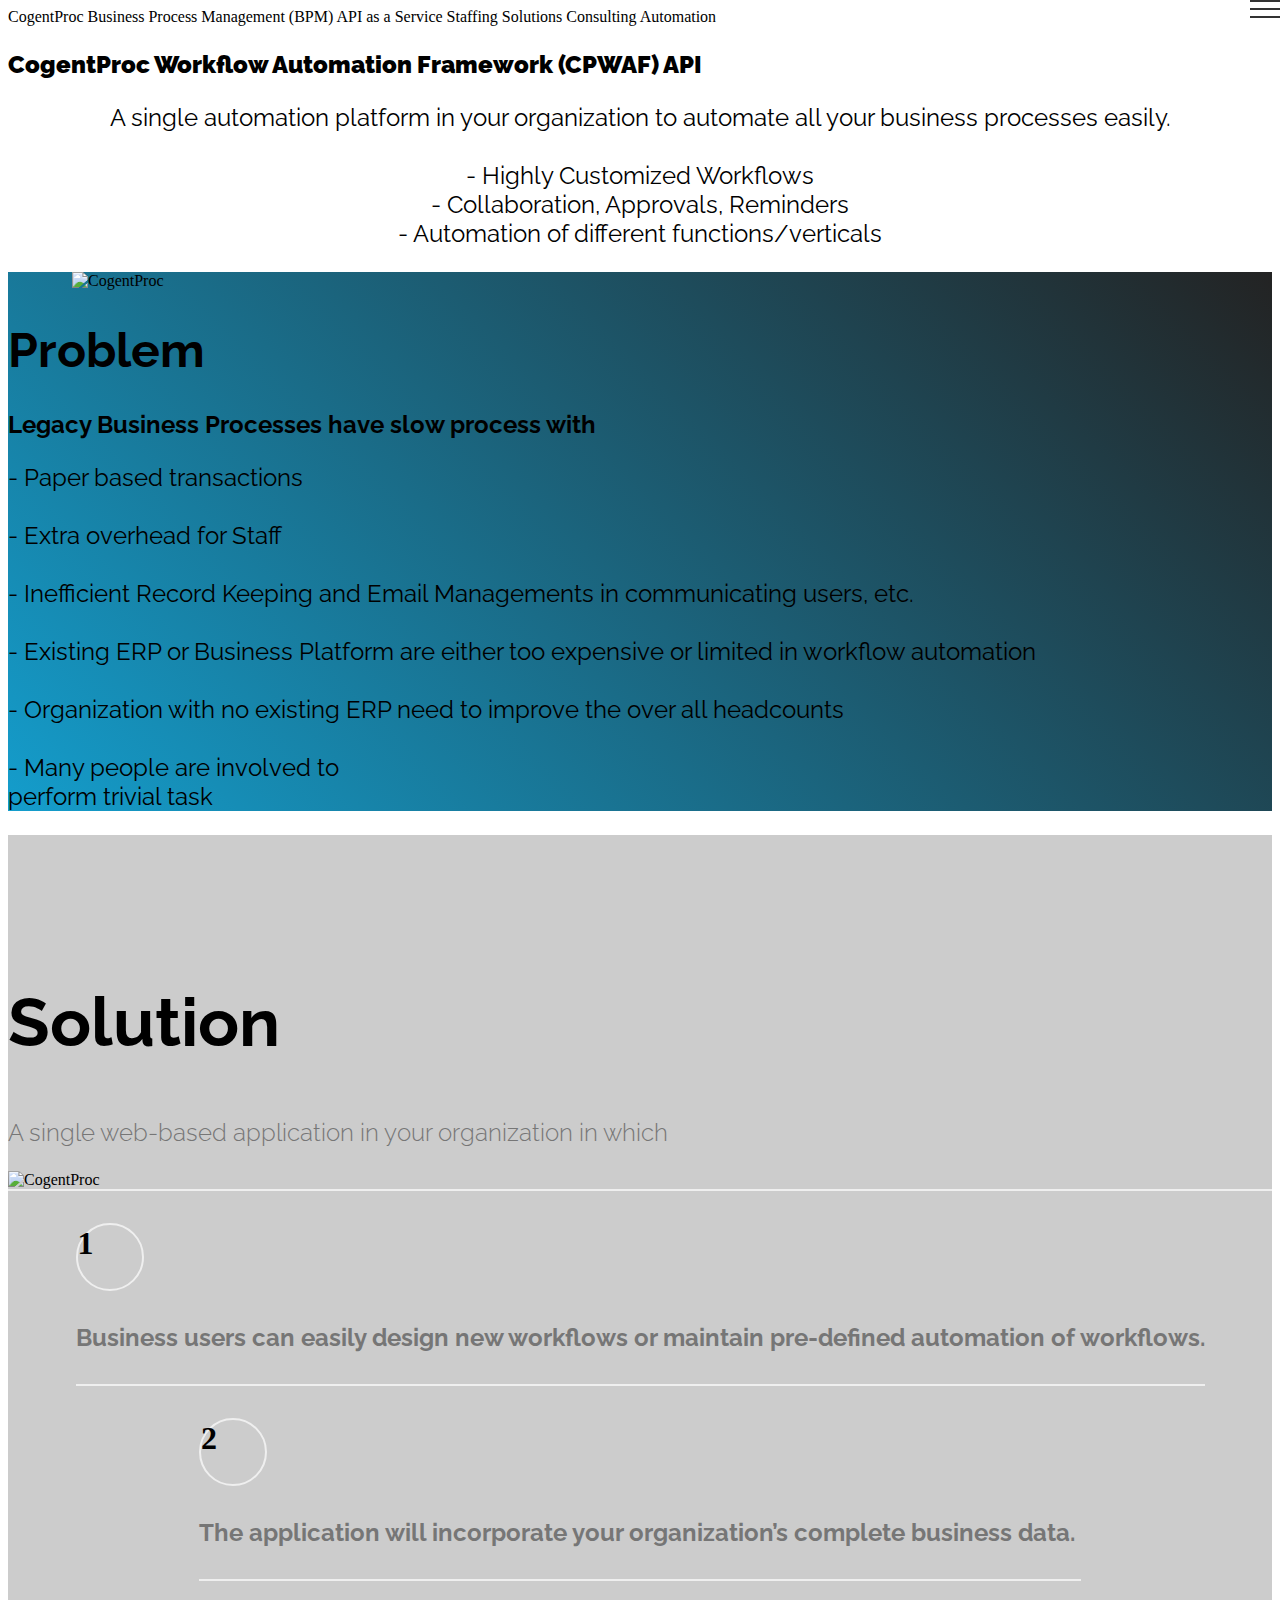
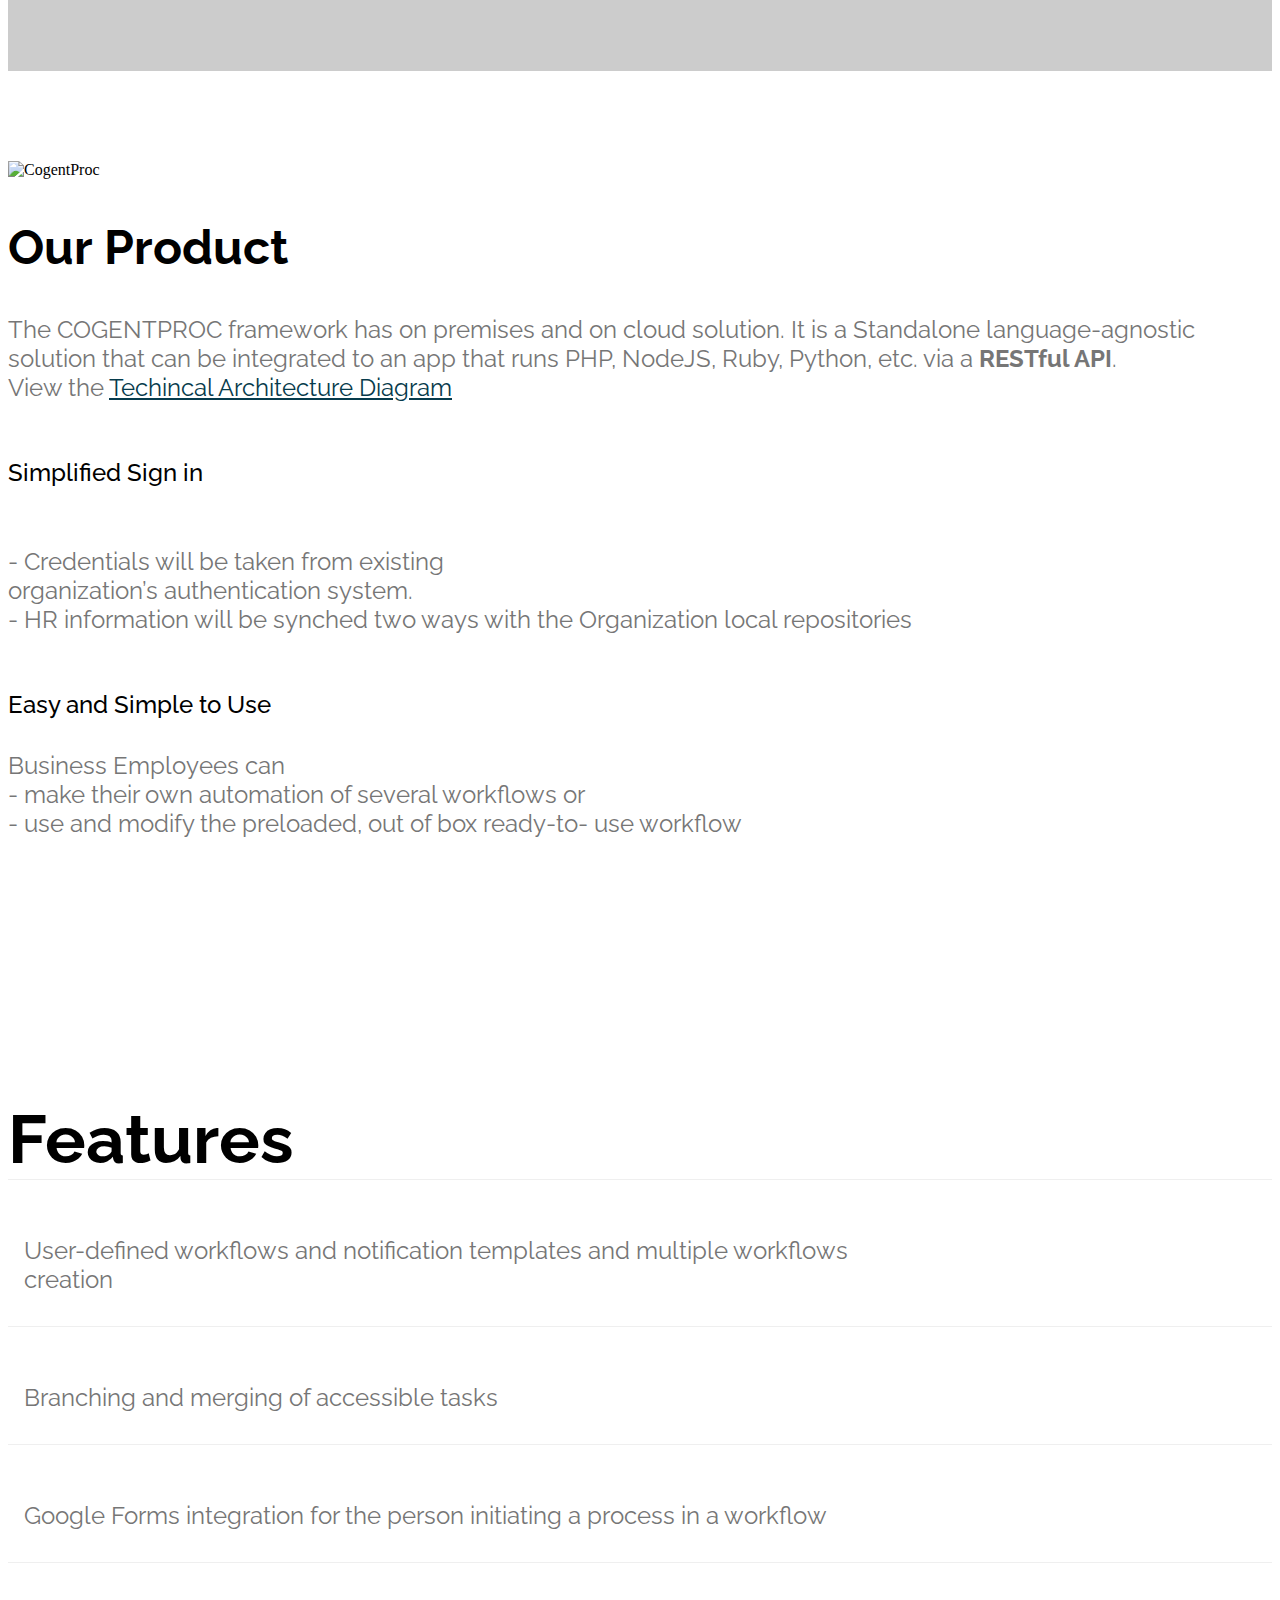
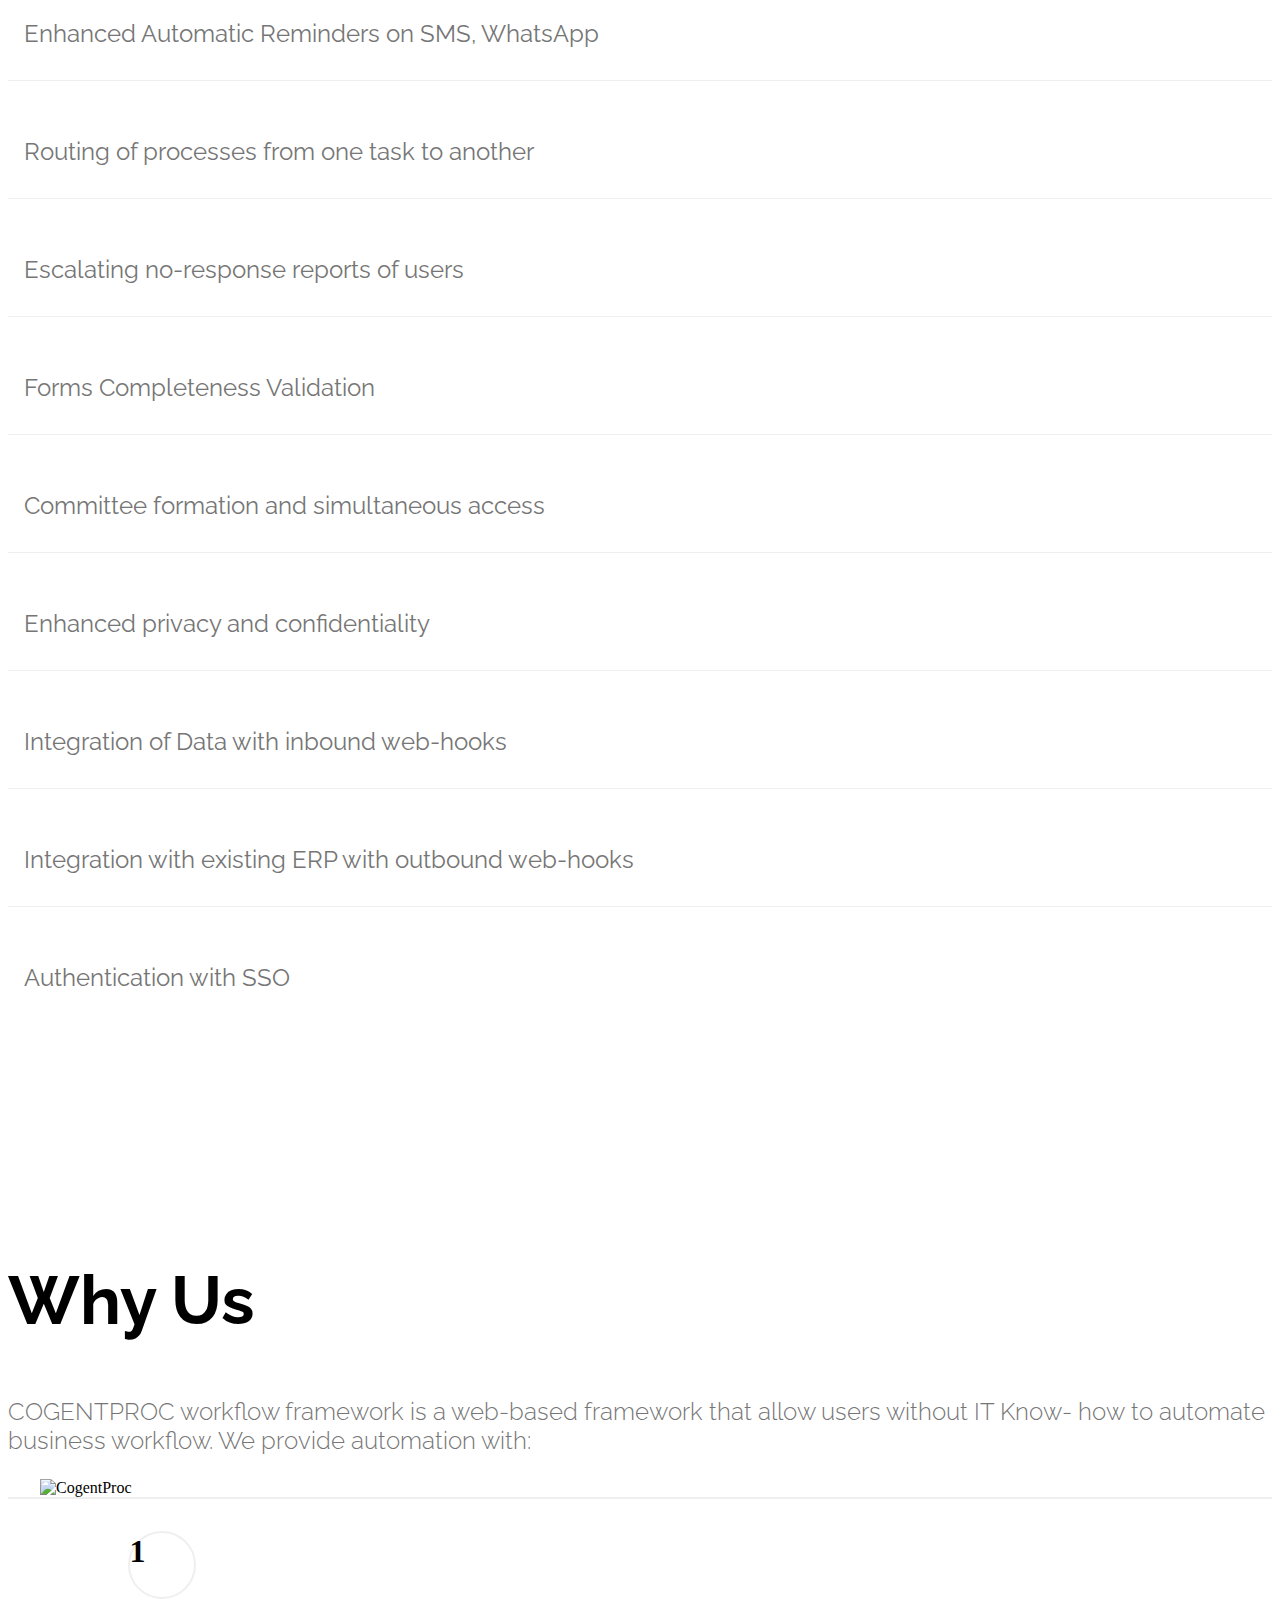
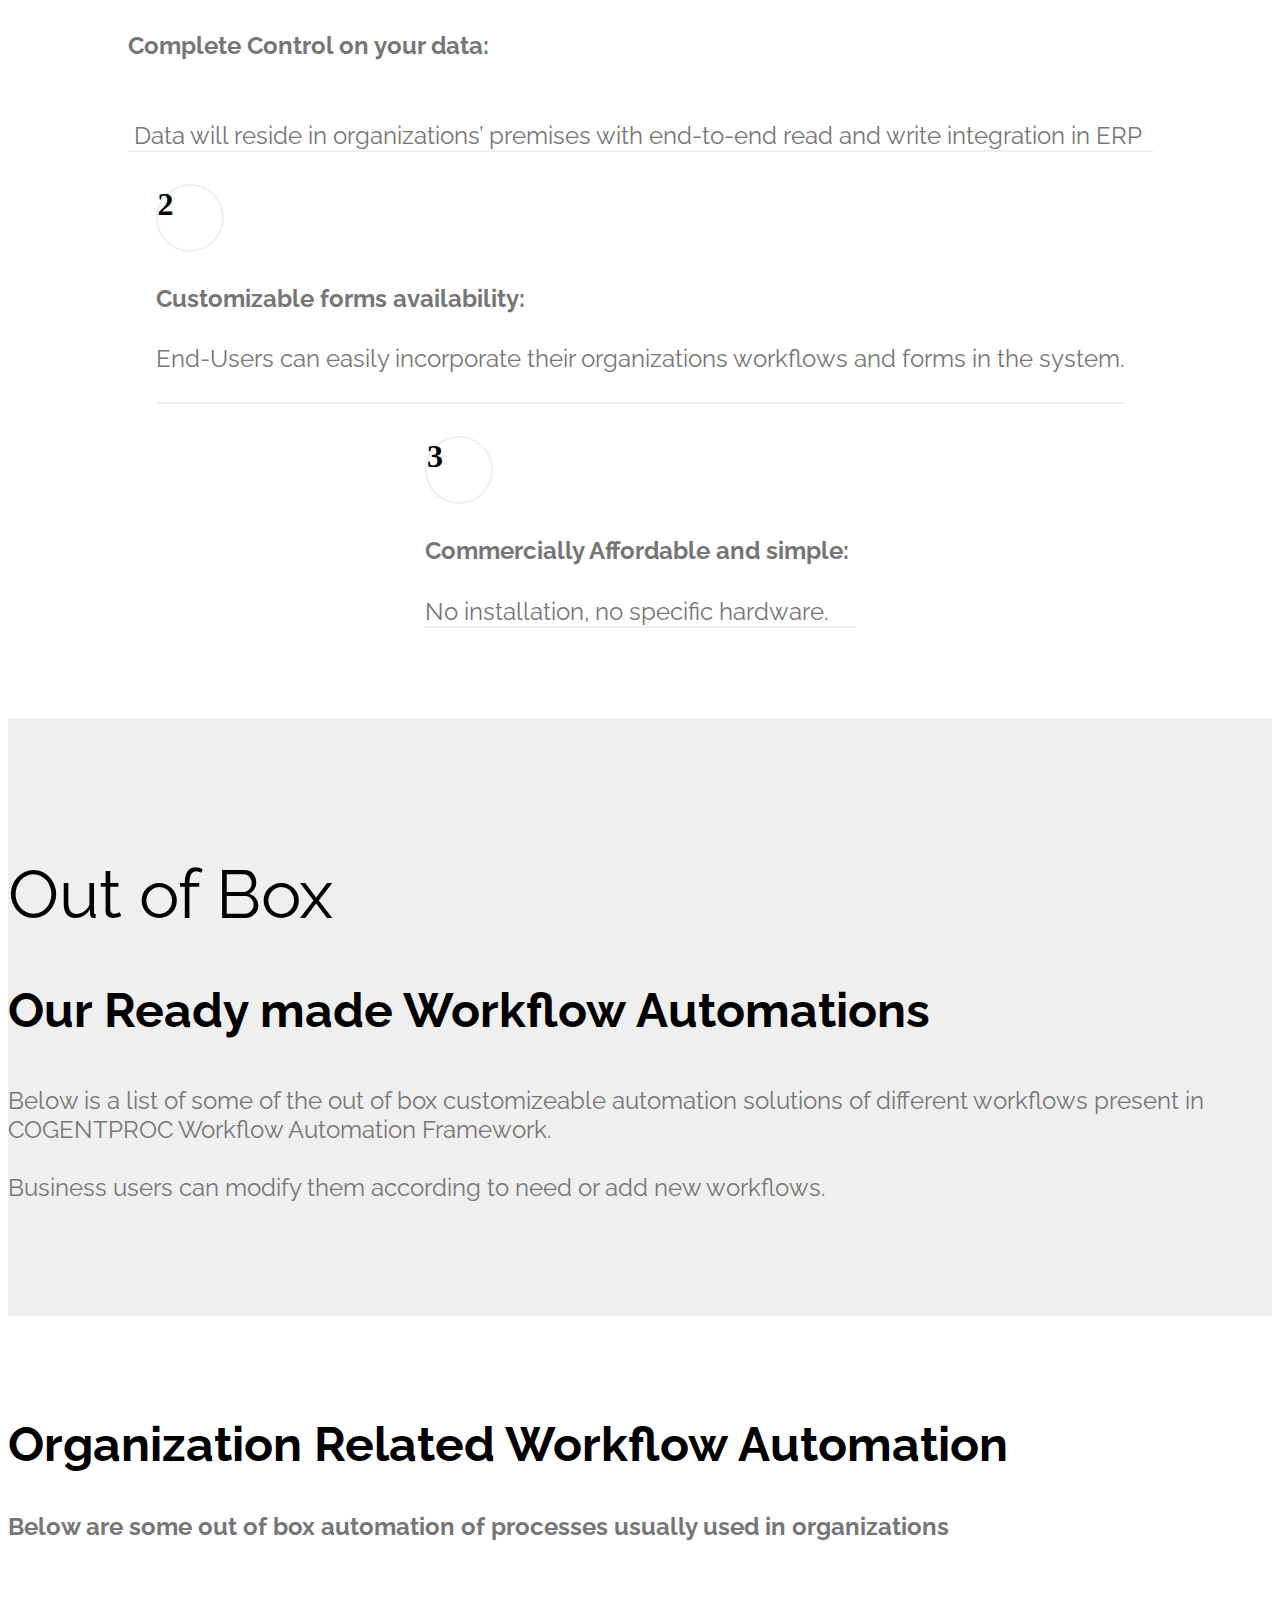
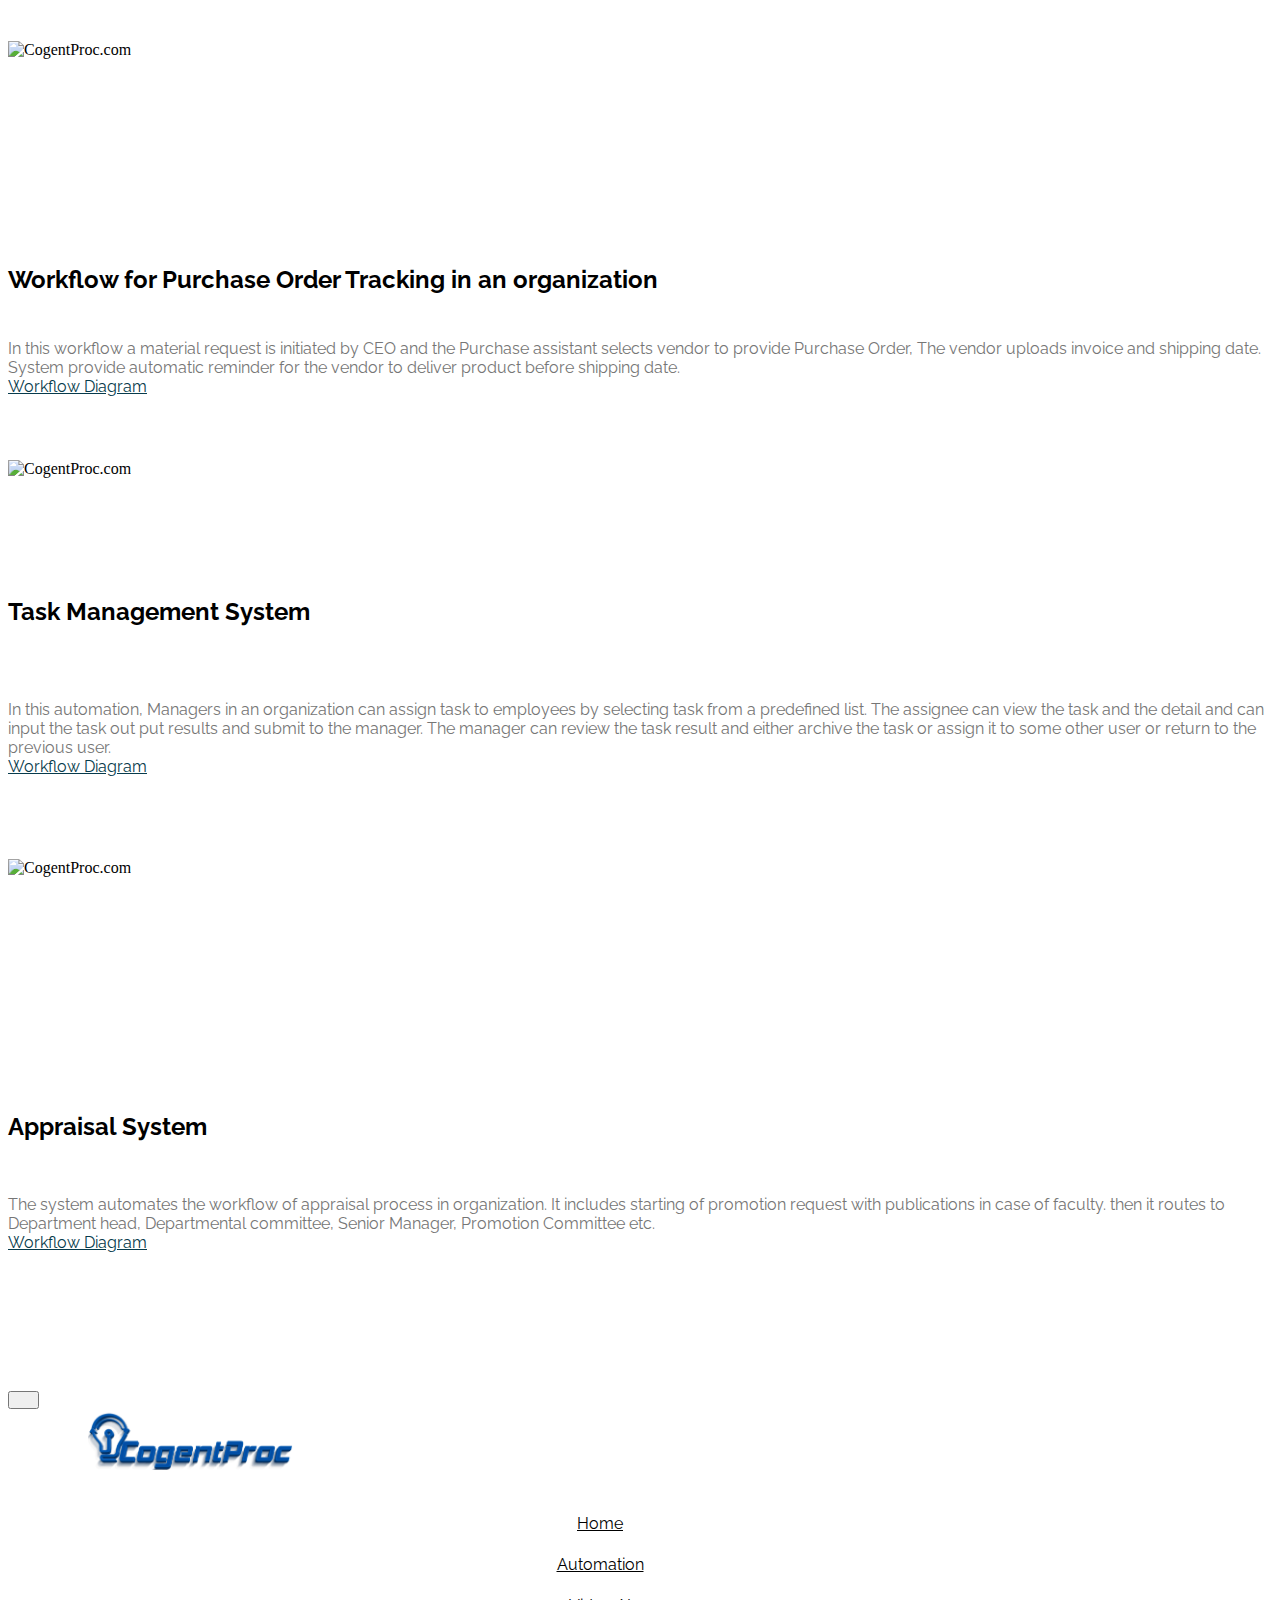
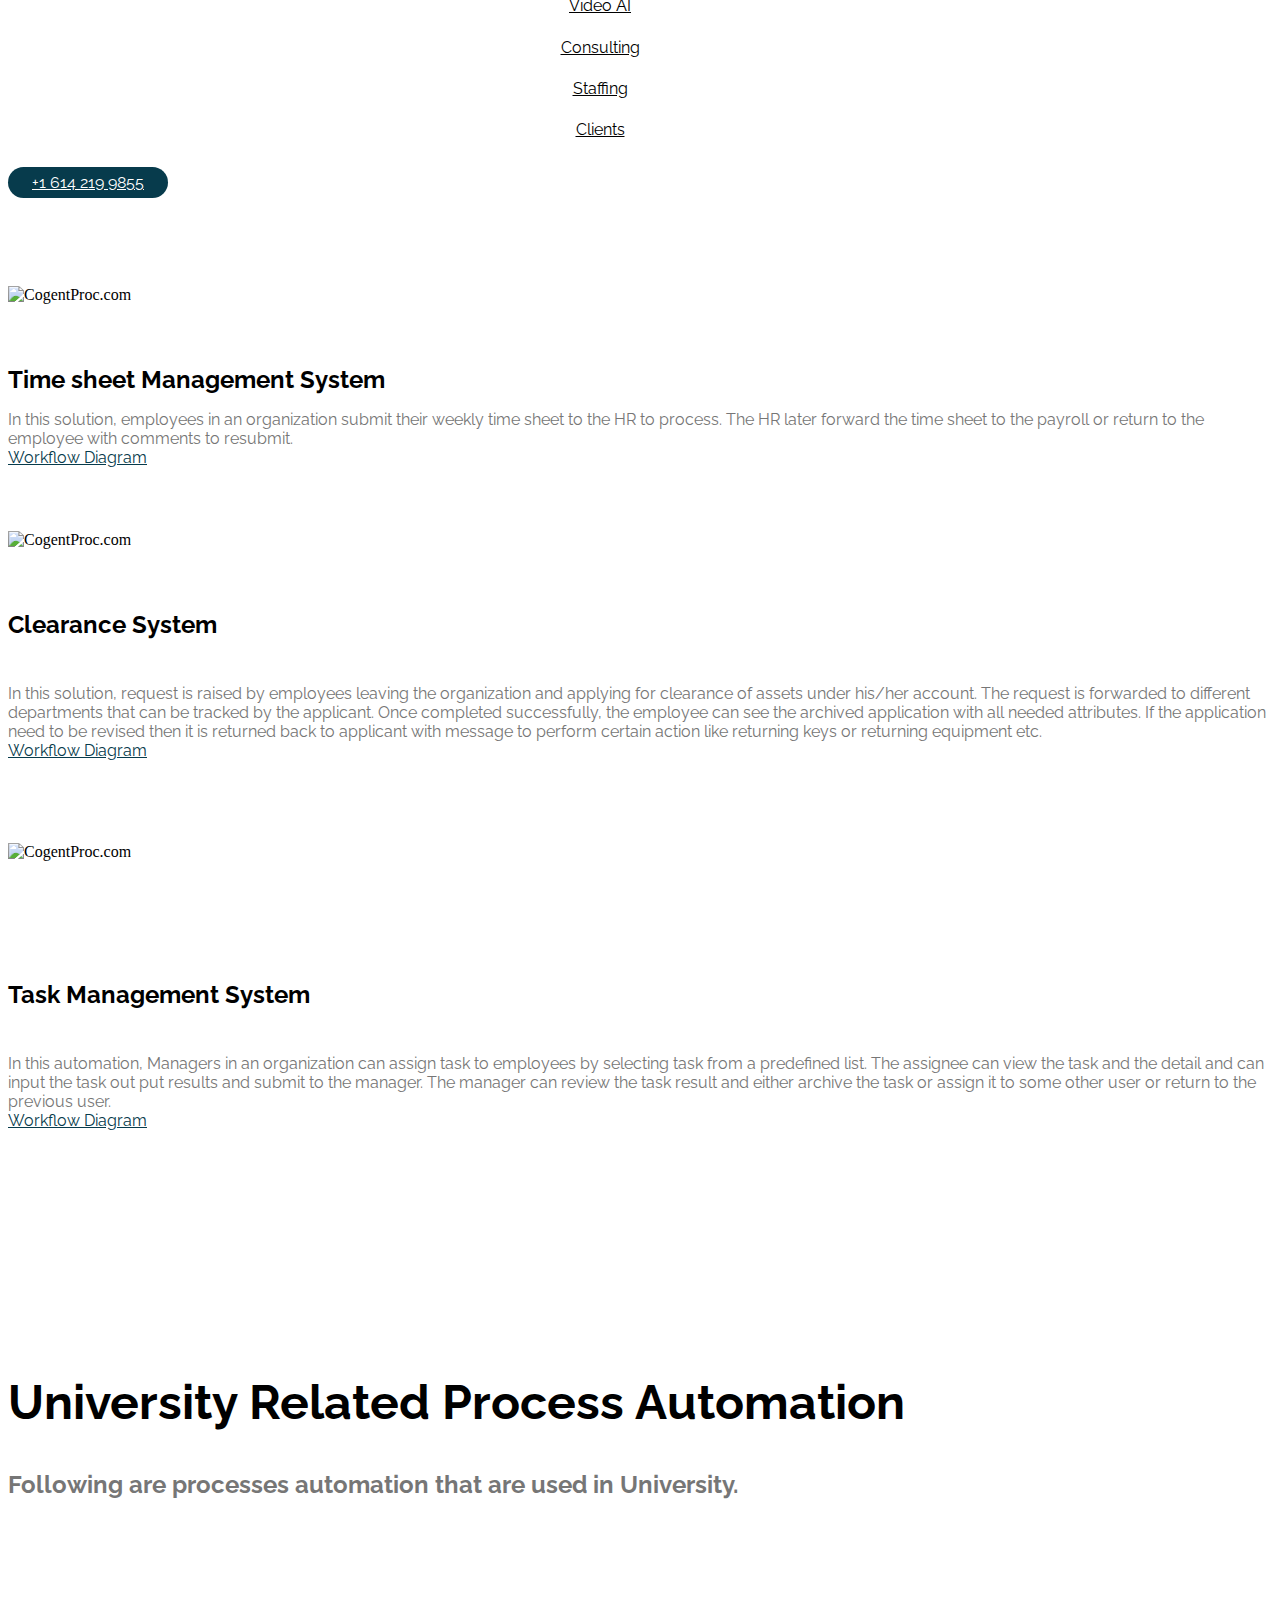
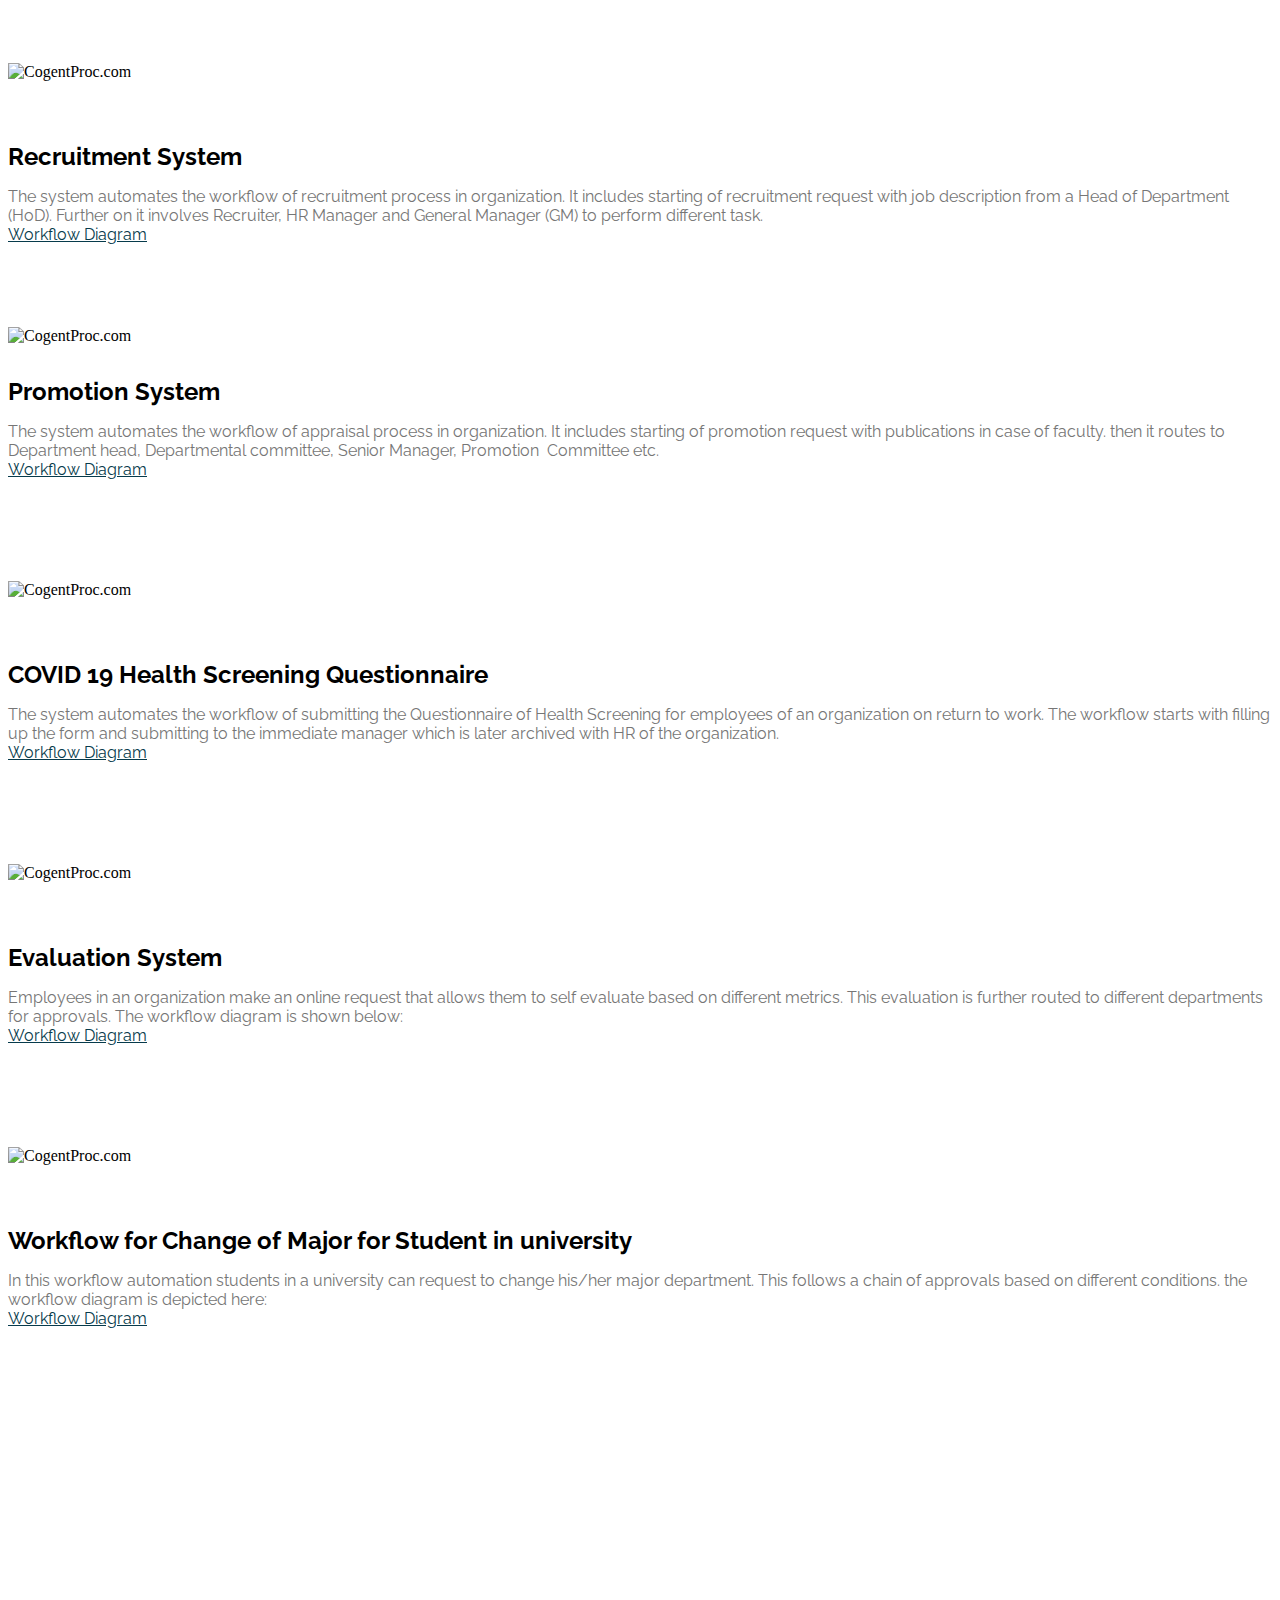
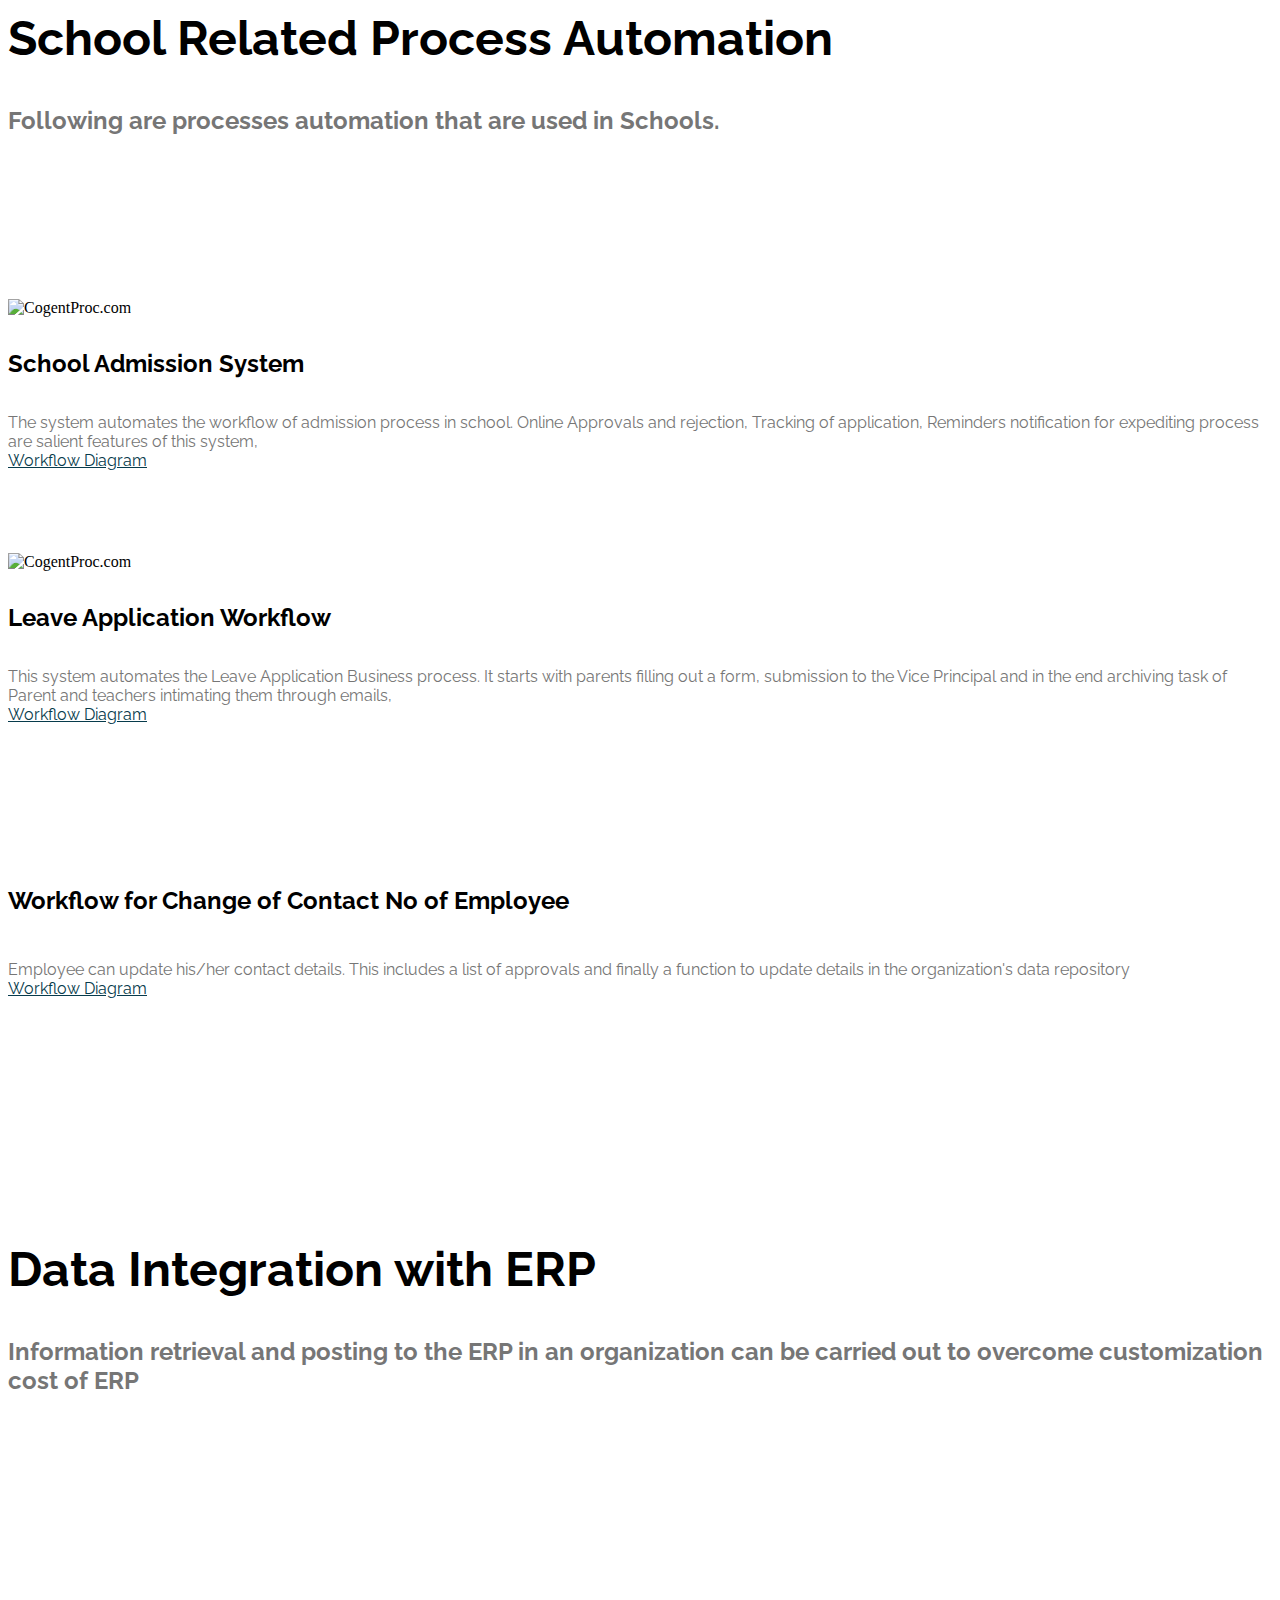
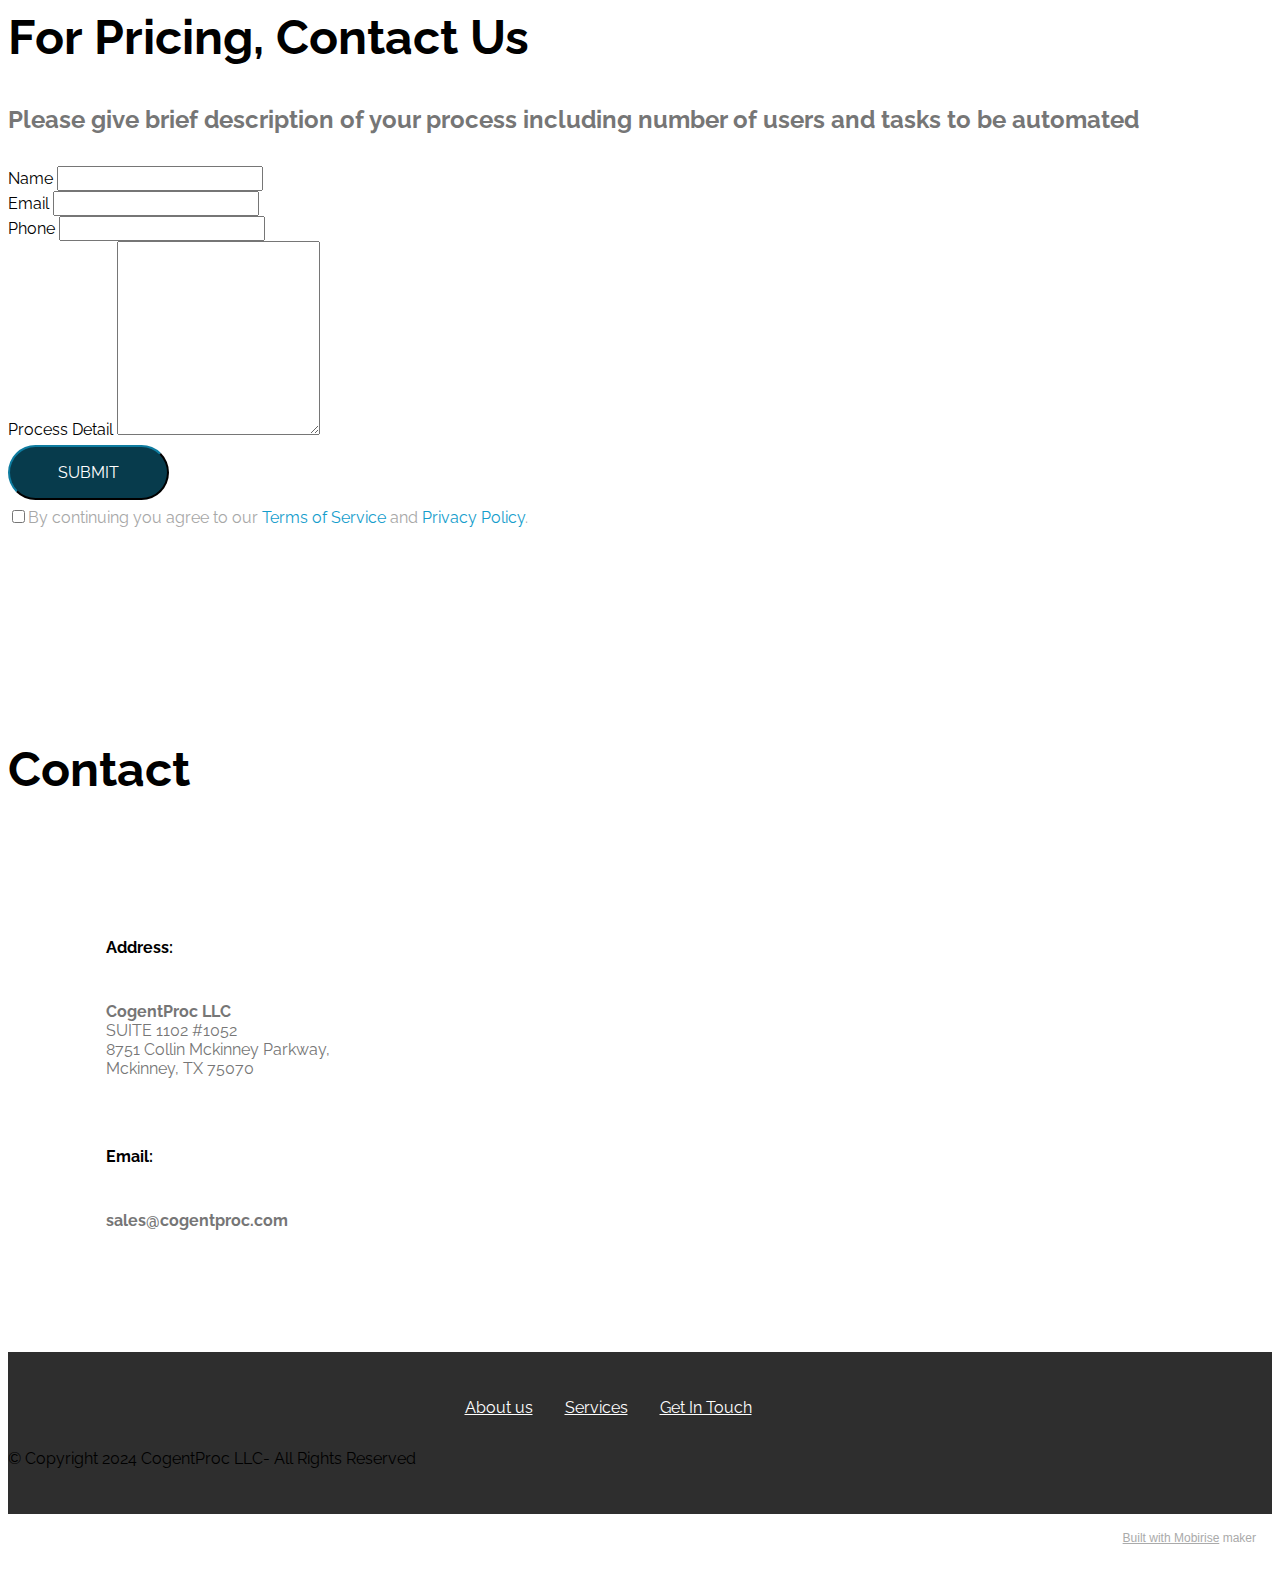
==== commit 1bd405af: "create github pages" ====
--- a/Automation.html
+++ b/Automation.html
@@ -49,41 +49,7 @@
 
 
   
-  <section class="menu cid-sTvS3UyQJ6" once="menu" id="menu2-1t">
-
-    
-
-    <nav class="navbar navbar-expand beta-menu navbar-dropdown align-items-center navbar-fixed-top navbar-toggleable-sm">
-        <button class="navbar-toggler navbar-toggler-right" type="button" data-toggle="collapse" data-target="#navbarSupportedContent" aria-controls="navbarSupportedContent" aria-expanded="false" aria-label="Toggle navigation">
-            <div class="hamburger">
-                <span></span>
-                <span></span>
-                <span></span>
-                <span></span>
-            </div>
-        </button>
-        <div class="menu-logo">
-            <div class="navbar-brand">
-                <span class="navbar-logo">
-                    <a href="https://cogentproc.com">
-                        <img src="assets/images/cogent-ssssssssssss-copy-548x358.png" alt="Cogent Proc" title="Optimizing Business Automation Processes" style="height: 3.8rem;">
-                    </a>
-                </span>
-                <span class="navbar-caption-wrap"><a class="navbar-caption text-primary display-5" href="https://cogentproc.com" target="_blank"></a></span>
-            </div>
-        </div>
-        <div class="collapse navbar-collapse" id="navbarSupportedContent">
-            <ul class="navbar-nav nav-dropdown" data-app-modern-menu="true"><li class="nav-item">
-                    <a class="nav-link link text-black text-primary display-4" href="index.html" aria-expanded="false">Home<br></a>
-                </li><li class="nav-item"><a class="nav-link link text-black text-primary display-4" href="Automation.html" aria-expanded="false">Automation<br></a></li><li class="nav-item"><a class="nav-link link text-black text-primary display-4" href="VideoAI.html" aria-expanded="false">Video AI</a></li>
-                <li class="nav-item"><a class="nav-link link text-black text-primary display-4" href="consulting.html#header6-17">Consulting</a></li><li class="nav-item"><a class="nav-link link text-black text-primary display-4" href="staffing.html">Staffing</a></li><li class="nav-item"><a class="nav-link link text-black text-primary display-4" href="Clients.html">Clients</a></li></ul>
-            <div class="navbar-buttons mbr-section-btn"><a class="btn btn-sm btn-primary display-7" href="tel:12345678901"><span class="mbri-mobile mbr-iconfont mbr-iconfont-btn" style="font-size: 15px;"></span>
-                    +1&nbsp;614 219 9855<br></a></div>
-        </div>
-    </nav>
-</section>
-
-<section class="cid-sTvS3QU6hX mbr-fullscreen mbr-parallax-background" id="header2-1k">
+  <section class="cid-sTvS3QU6hX mbr-fullscreen mbr-parallax-background" id="header2-1k">
 
     
 
@@ -558,6 +524,40 @@
     </div>
 </section>
 
+<section class="menu cid-sTvS3UyQJ6" once="menu" id="menu2-1t">
+
+    
+
+    <nav class="navbar navbar-expand beta-menu navbar-dropdown align-items-center navbar-fixed-top navbar-toggleable-sm">
+        <button class="navbar-toggler navbar-toggler-right" type="button" data-toggle="collapse" data-target="#navbarSupportedContent" aria-controls="navbarSupportedContent" aria-expanded="false" aria-label="Toggle navigation">
+            <div class="hamburger">
+                <span></span>
+                <span></span>
+                <span></span>
+                <span></span>
+            </div>
+        </button>
+        <div class="menu-logo">
+            <div class="navbar-brand">
+                <span class="navbar-logo">
+                    <a href="https://cogentproc.com">
+                        <img src="assets/images/cogent-ssssssssssss-copy-548x358.png" alt="Cogent Proc" title="Optimizing Business Automation Processes" style="height: 3.8rem;">
+                    </a>
+                </span>
+                <span class="navbar-caption-wrap"><a class="navbar-caption text-primary display-5" href="https://cogentproc.com" target="_blank"></a></span>
+            </div>
+        </div>
+        <div class="collapse navbar-collapse" id="navbarSupportedContent">
+            <ul class="navbar-nav nav-dropdown" data-app-modern-menu="true"><li class="nav-item">
+                    <a class="nav-link link text-black text-primary display-4" href="index.html" aria-expanded="false">Home<br></a>
+                </li><li class="nav-item"><a class="nav-link link text-black text-primary display-4" href="Automation.html" aria-expanded="false">Automation<br></a></li><li class="nav-item"><a class="nav-link link text-black text-primary display-4" href="VideoAI.html" aria-expanded="false">Video AI</a></li>
+                <li class="nav-item"><a class="nav-link link text-black text-primary display-4" href="consulting.html#header6-17">Consulting</a></li><li class="nav-item"><a class="nav-link link text-black text-primary display-4" href="staffing.html">Staffing</a></li><li class="nav-item"><a class="nav-link link text-black text-primary display-4" href="Clients.html">Clients</a></li></ul>
+            <div class="navbar-buttons mbr-section-btn"><a class="btn btn-sm btn-primary display-7" href="tel:12345678901"><span class="mbri-mobile mbr-iconfont mbr-iconfont-btn" style="font-size: 15px;"></span>
+                    +1&nbsp;614 219 9855<br></a></div>
+        </div>
+    </nav>
+</section>
+
 <section class="features19 cid-sTvS3UWrFK" id="features19-1u">
     
     
@@ -809,7 +809,7 @@
         <div class="row justify-content-center">
             <div class="media-container-column col-lg-8" data-form-type="formoid">
                 <!---Formbuilder Form--->
-                <form action="https://mobirise.eu/" method="POST" class="mbr-form form-with-styler" data-form-title="Mobirise Form"><input type="hidden" name="email" data-form-email="true" value="tNWmSwW9qLhJaq3pOclvt0LKKYLqc9in/fjapYBWL7t03Ze/E94ZO7R+9S1UhLi51MCcj1Ogtpi6sg46toelygBLgbYQaxwlynhJYLcsESeHHk6PW5cOVAj5nItwcQSU">
+                <form action="https://mobirise.eu/" method="POST" class="mbr-form form-with-styler" data-form-title="Mobirise Form"><input type="hidden" name="email" data-form-email="true" value="WdlgjOto96nPI66D9iqtLscy5vt6KUcBPrjACF88wCopgZqOteUxzDSmenP2BX3VJ0TJb5ZWio3/sTeTb++xGt9+5q5HPRkGxFk9WKMxmZSw21uIYMP4fGZq5vYlHATG">
                     <div class="row">
                         <div hidden="hidden" data-form-alert="" class="alert alert-success col-12">Thanks, one of our representative will contact you soon</div>
                         <div hidden="hidden" data-form-alert-danger="" class="alert alert-danger col-12">
@@ -948,7 +948,7 @@
             </div>
         </div>
     </div>
-</section><section style="background-color: #fff; font-family: -apple-system, BlinkMacSystemFont, 'Segoe UI', 'Roboto', 'Helvetica Neue', Arial, sans-serif; color:#aaa; font-size:12px; padding: 0; align-items: center; display: flex;"><a href="https://mobirise.site/w" style="flex: 1 1; height: 3rem; padding-left: 1rem;"></a><p style="flex: 0 0 auto; margin:0; padding-right:1rem;">Mobirise web page software - <a href="https://mobirise.site/n" style="color:#aaa;">Get now</a></p></section><script src="assets/popper/popper.min.js"></script>  <script src="assets/web/assets/jquery/jquery.min.js"></script>  <script src="assets/bootstrap/js/bootstrap.min.js"></script>  <script src="assets/web/assets/cookies-alert-plugin/cookies-alert-core.js"></script>  <script src="assets/web/assets/cookies-alert-plugin/cookies-alert-script.js"></script>  <script src="assets/tether/tether.min.js"></script>  <script src="assets/smoothscroll/smooth-scroll.js"></script>  <script src="assets/viewportchecker/jquery.viewportchecker.js"></script>  <script src="assets/parallax/jarallax.min.js"></script>  <script src="assets/dropdown/js/nav-dropdown.js"></script>  <script src="assets/dropdown/js/navbar-dropdown.js"></script>  <script src="assets/touchswipe/jquery.touch-swipe.min.js"></script>  <script src="assets/theme/js/script.js"></script>  <script src="assets/formoid/formoid.min.js"></script>  
+</section><section style="background-color: #fff; font-family: -apple-system, BlinkMacSystemFont, 'Segoe UI', 'Roboto', 'Helvetica Neue', Arial, sans-serif; color:#aaa; font-size:12px; padding: 0; align-items: center; display: flex;"><a href="https://mobirise.site/d" style="flex: 1 1; height: 3rem; padding-left: 1rem;"></a><p style="flex: 0 0 auto; margin:0; padding-right:1rem;"><a href="https://mobirise.site/i" style="color:#aaa;">Built with Mobirise</a> maker</p></section><script src="assets/popper/popper.min.js"></script>  <script src="assets/web/assets/jquery/jquery.min.js"></script>  <script src="assets/bootstrap/js/bootstrap.min.js"></script>  <script src="assets/web/assets/cookies-alert-plugin/cookies-alert-core.js"></script>  <script src="assets/web/assets/cookies-alert-plugin/cookies-alert-script.js"></script>  <script src="assets/tether/tether.min.js"></script>  <script src="assets/smoothscroll/smooth-scroll.js"></script>  <script src="assets/viewportchecker/jquery.viewportchecker.js"></script>  <script src="assets/parallax/jarallax.min.js"></script>  <script src="assets/dropdown/js/nav-dropdown.js"></script>  <script src="assets/dropdown/js/navbar-dropdown.js"></script>  <script src="assets/touchswipe/jquery.touch-swipe.min.js"></script>  <script src="assets/theme/js/script.js"></script>  <script src="assets/formoid/formoid.min.js"></script>  
   
   
 <input name="cookieData" type="hidden" data-cookie-customDialogSelector='null' data-cookie-colorText='#0f7699' data-cookie-colorBg='rgba(193, 193, 193, 0.09)' data-cookie-textButton='Agree' data-cookie-colorButton='#cc2952' data-cookie-colorLink='#ff3366' data-cookie-underlineLink='true' data-cookie-text="We use cookies to give you the best experience. Read our <a href='privacy.html'>cookie policy</a>.">
